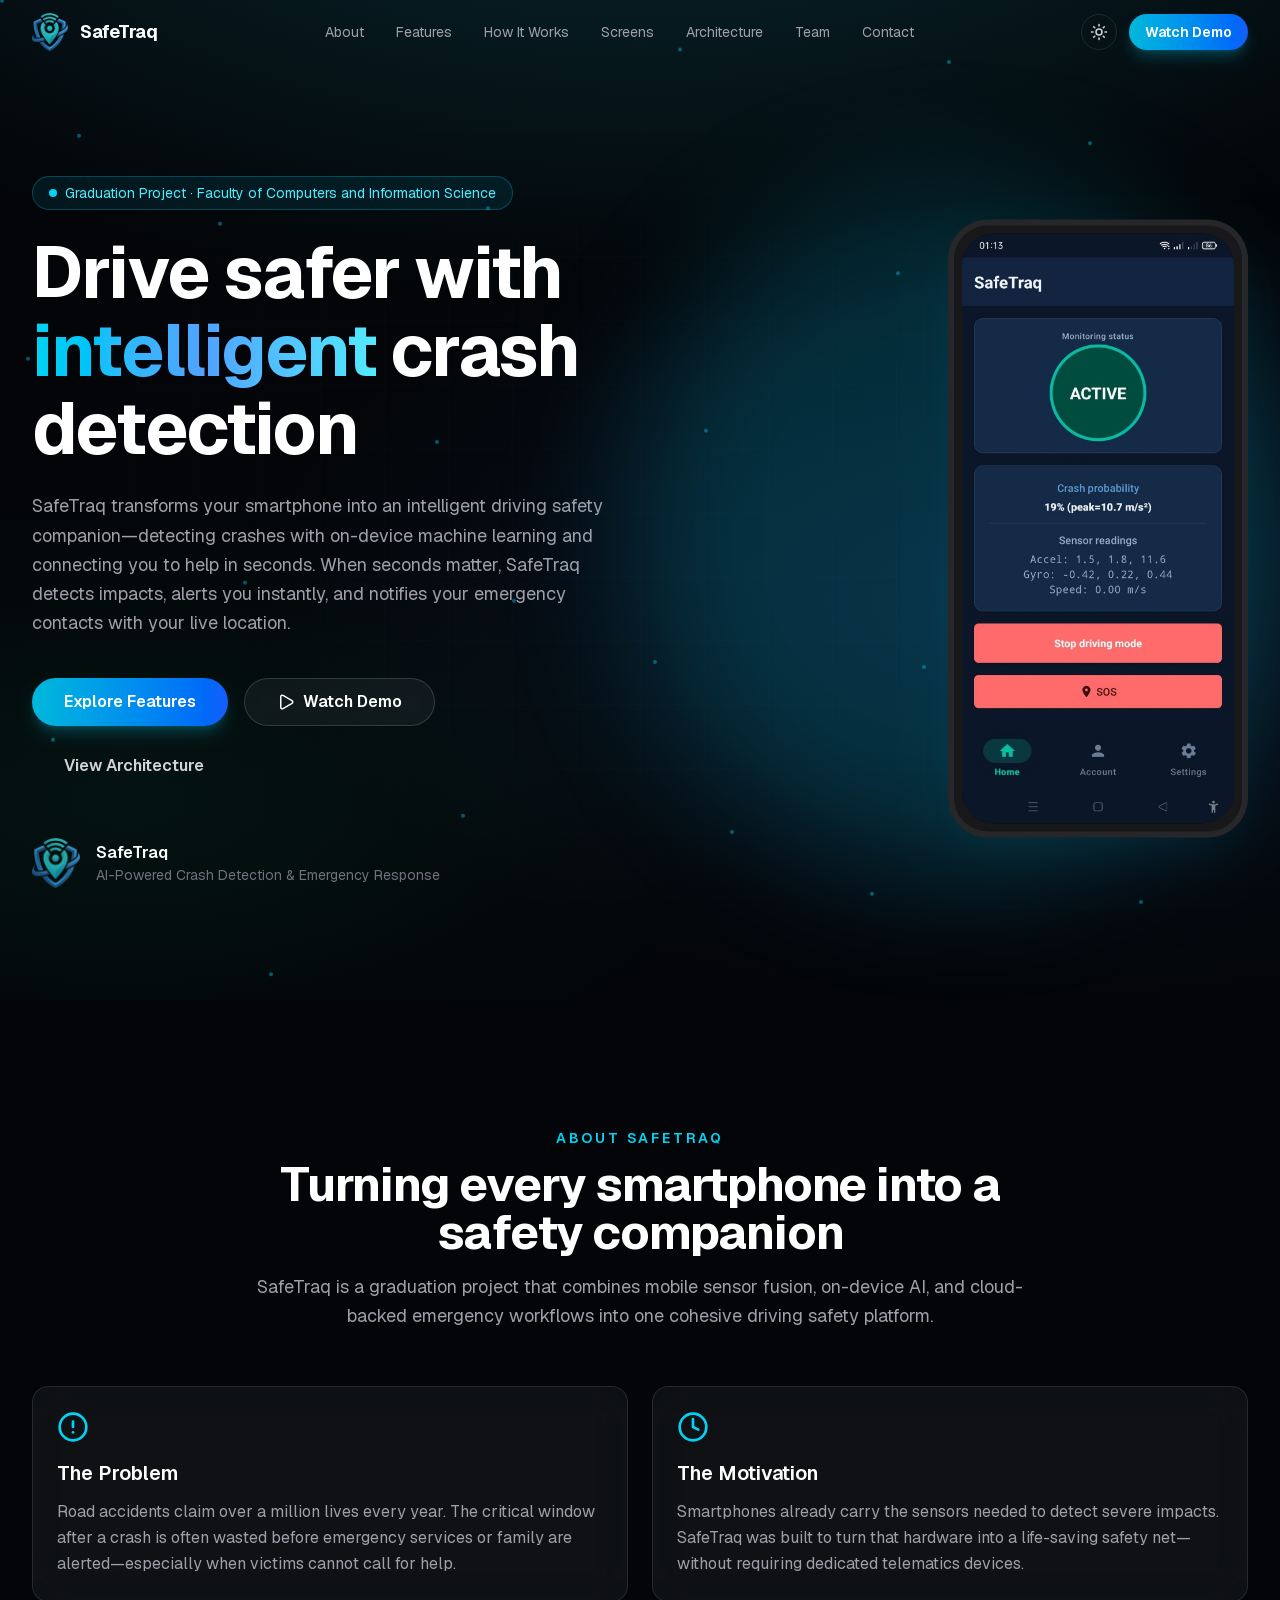
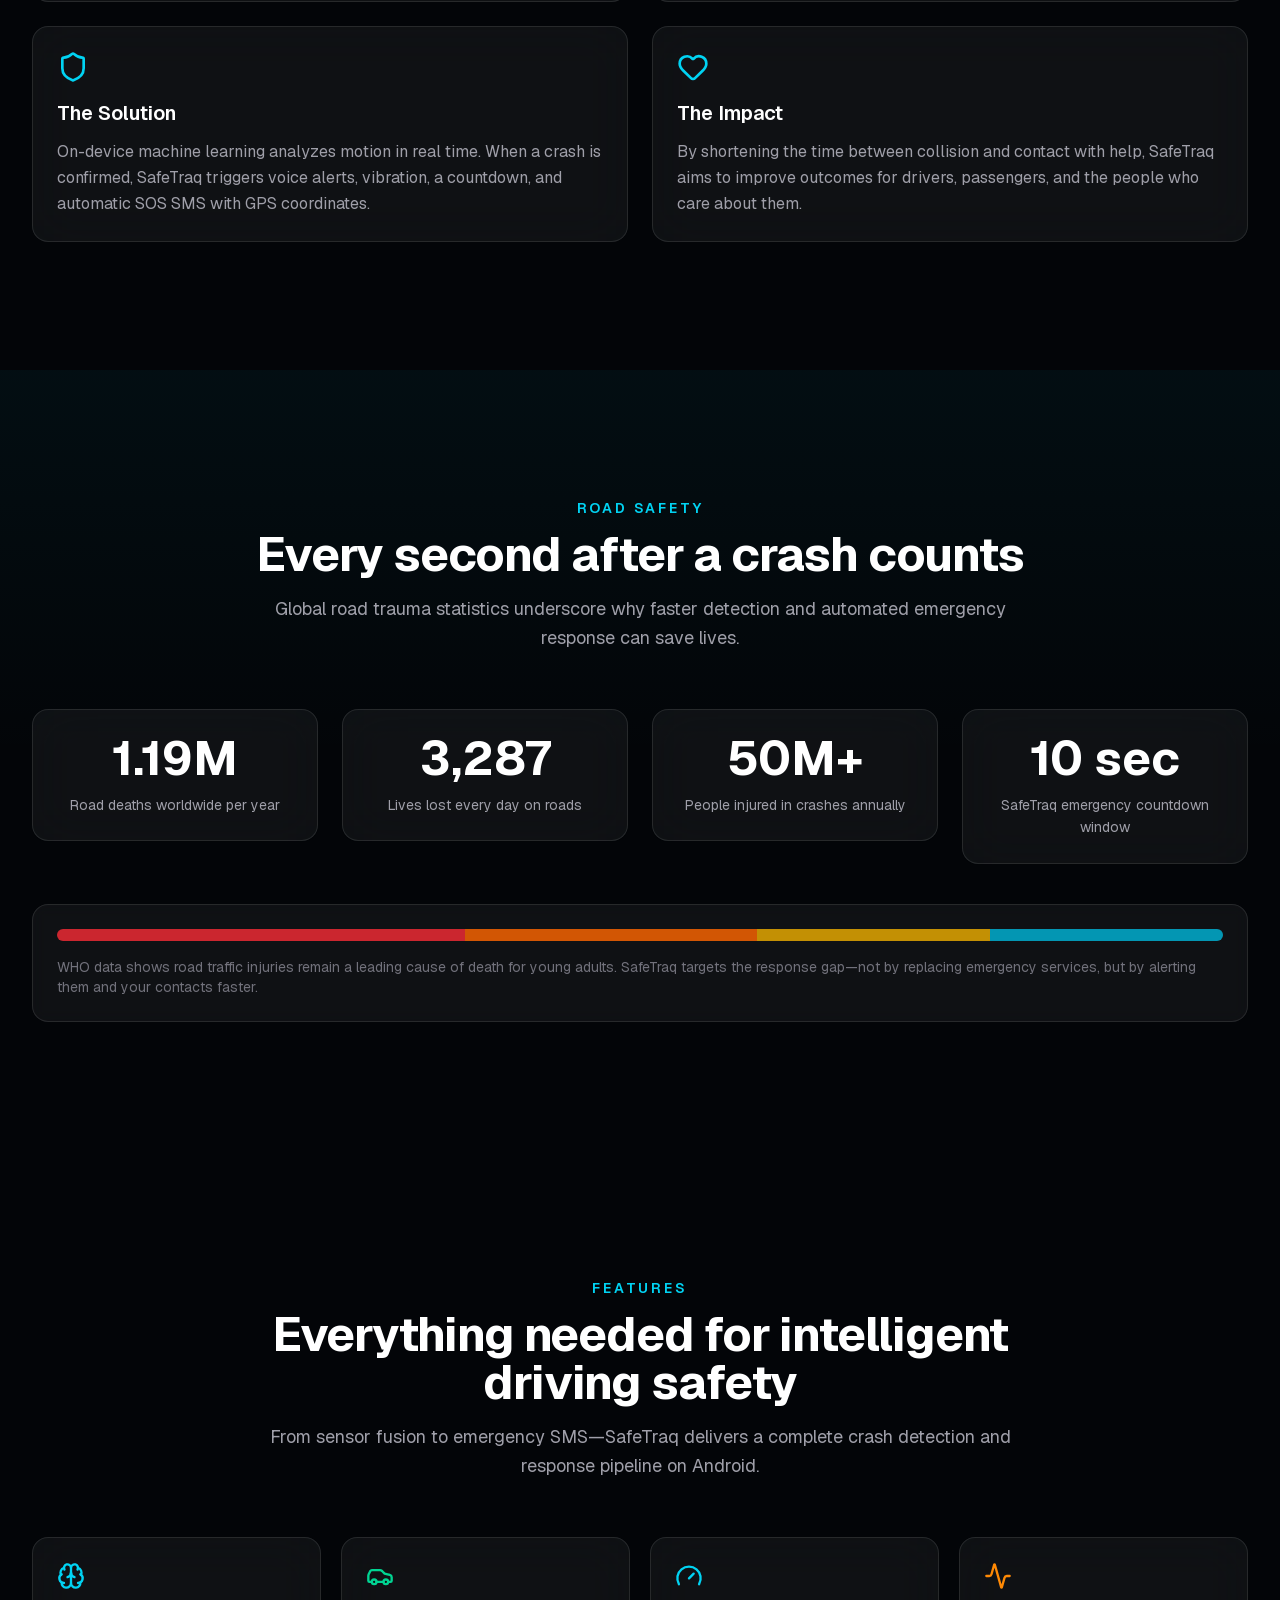
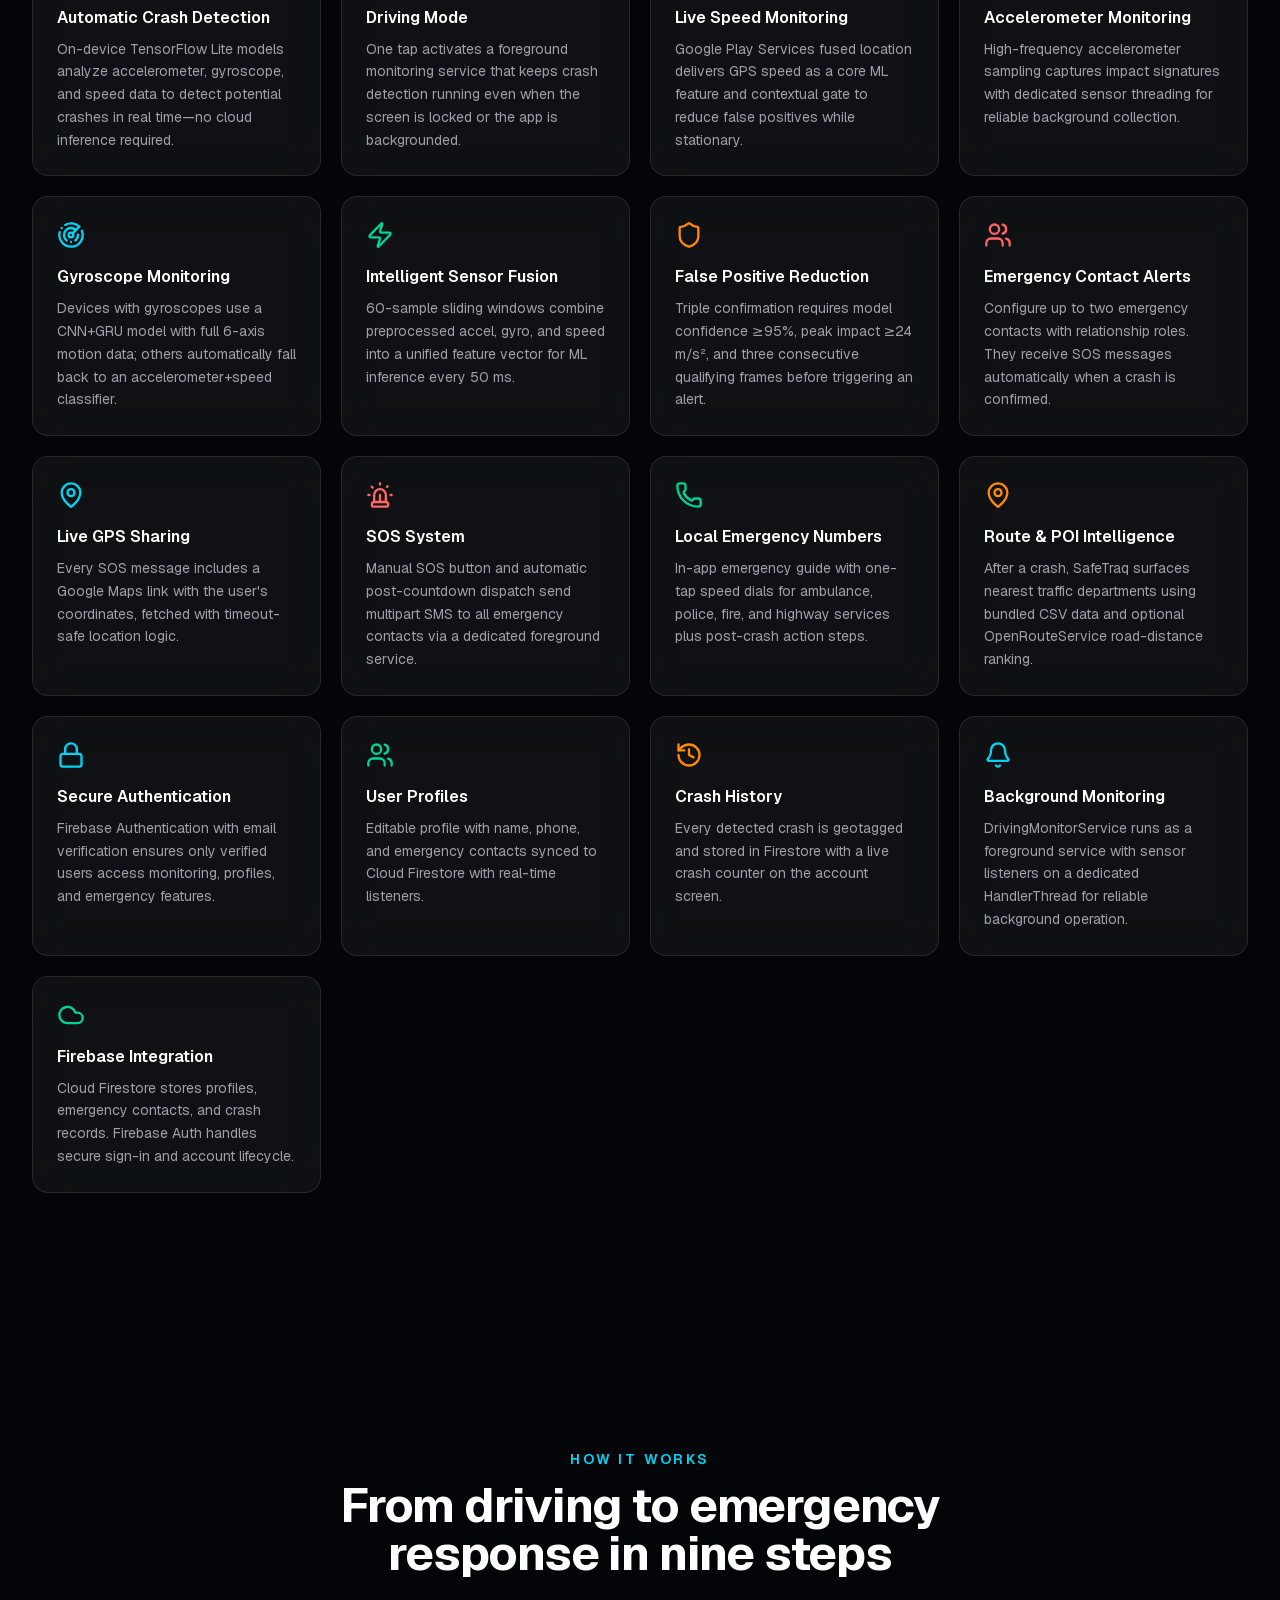
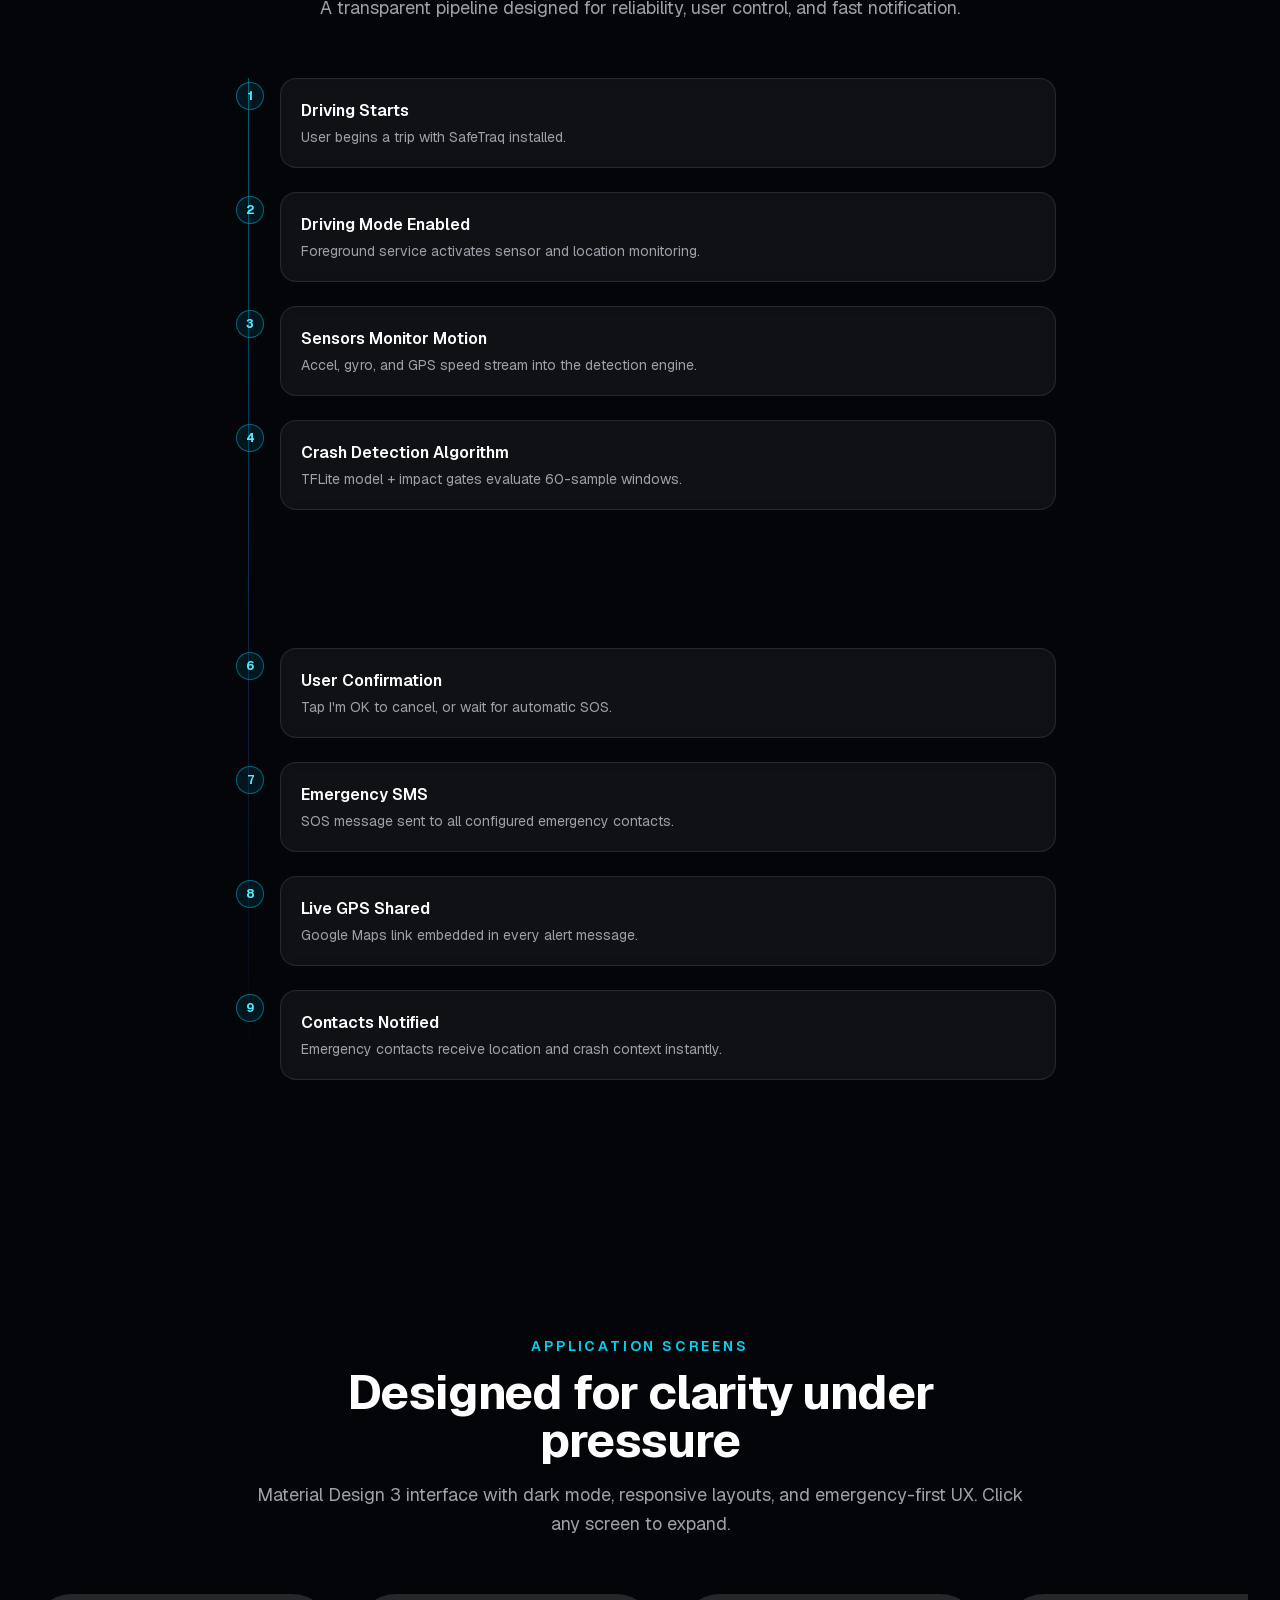
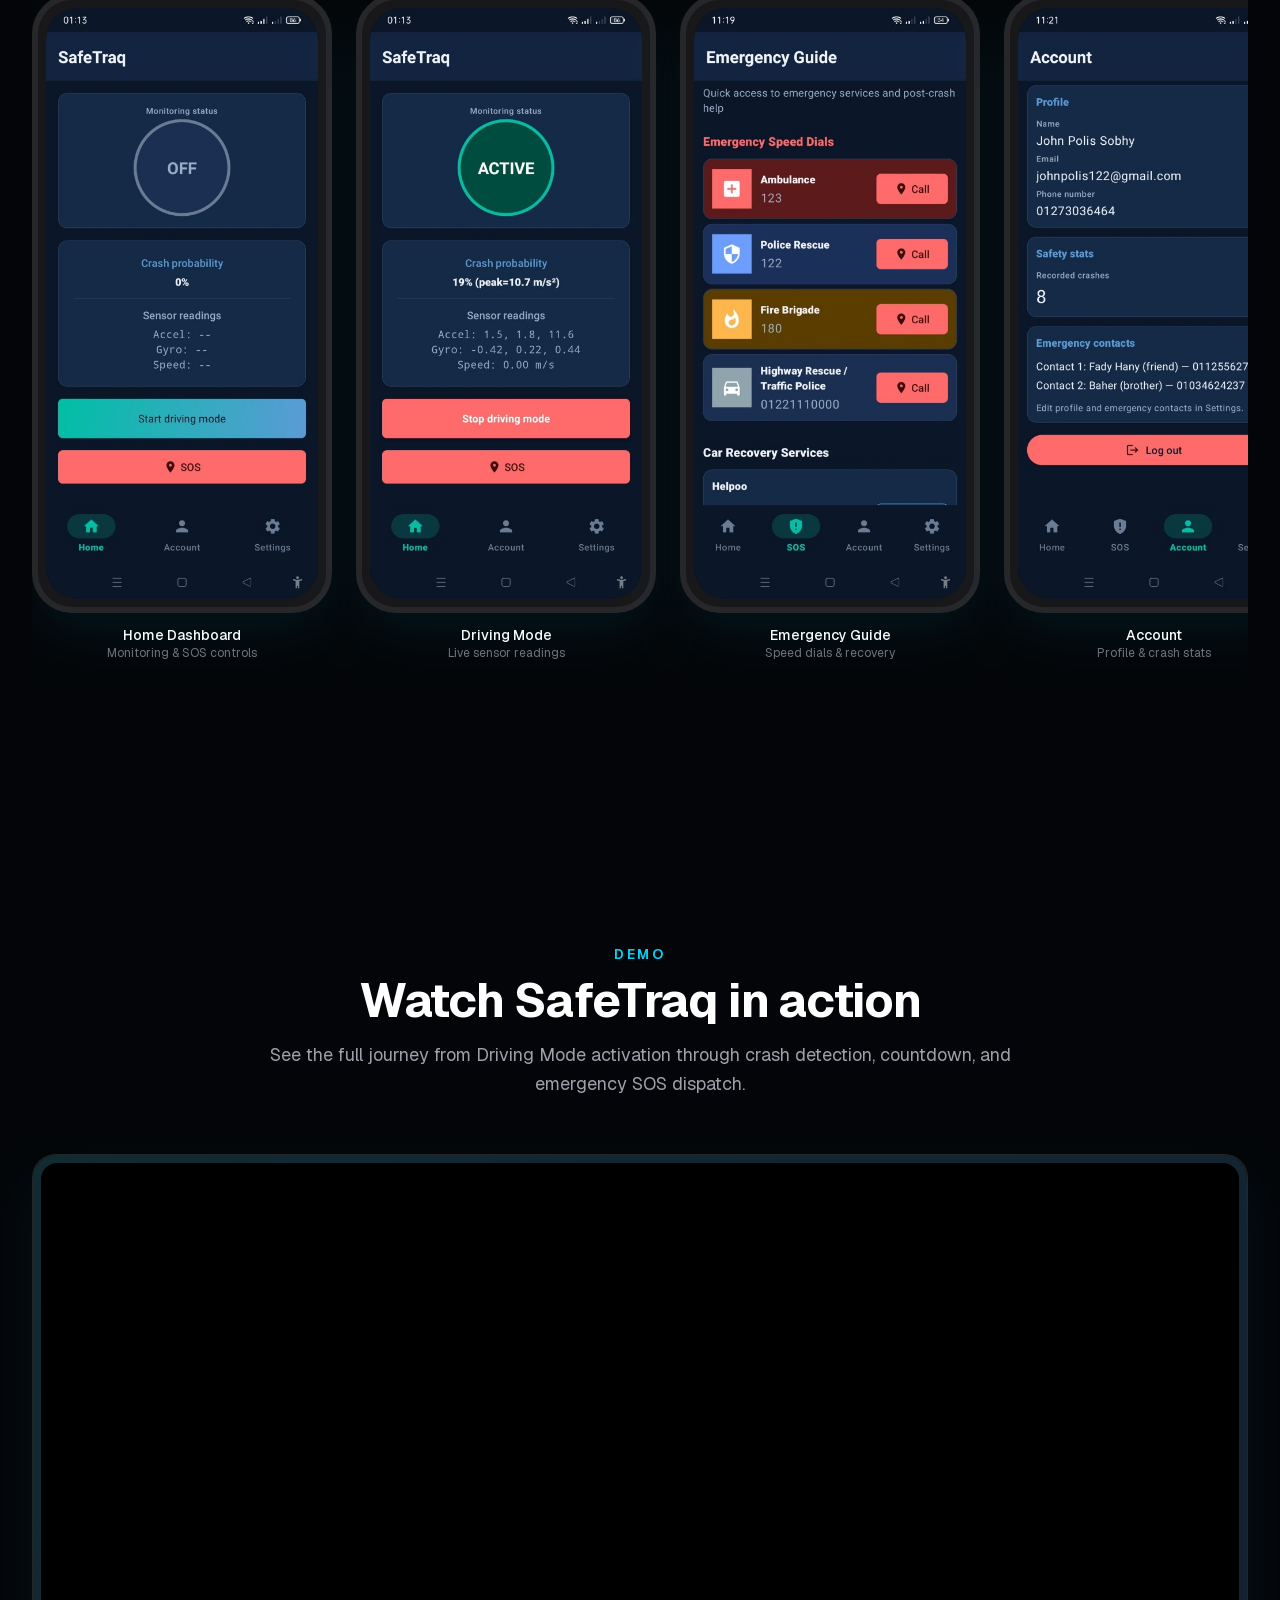
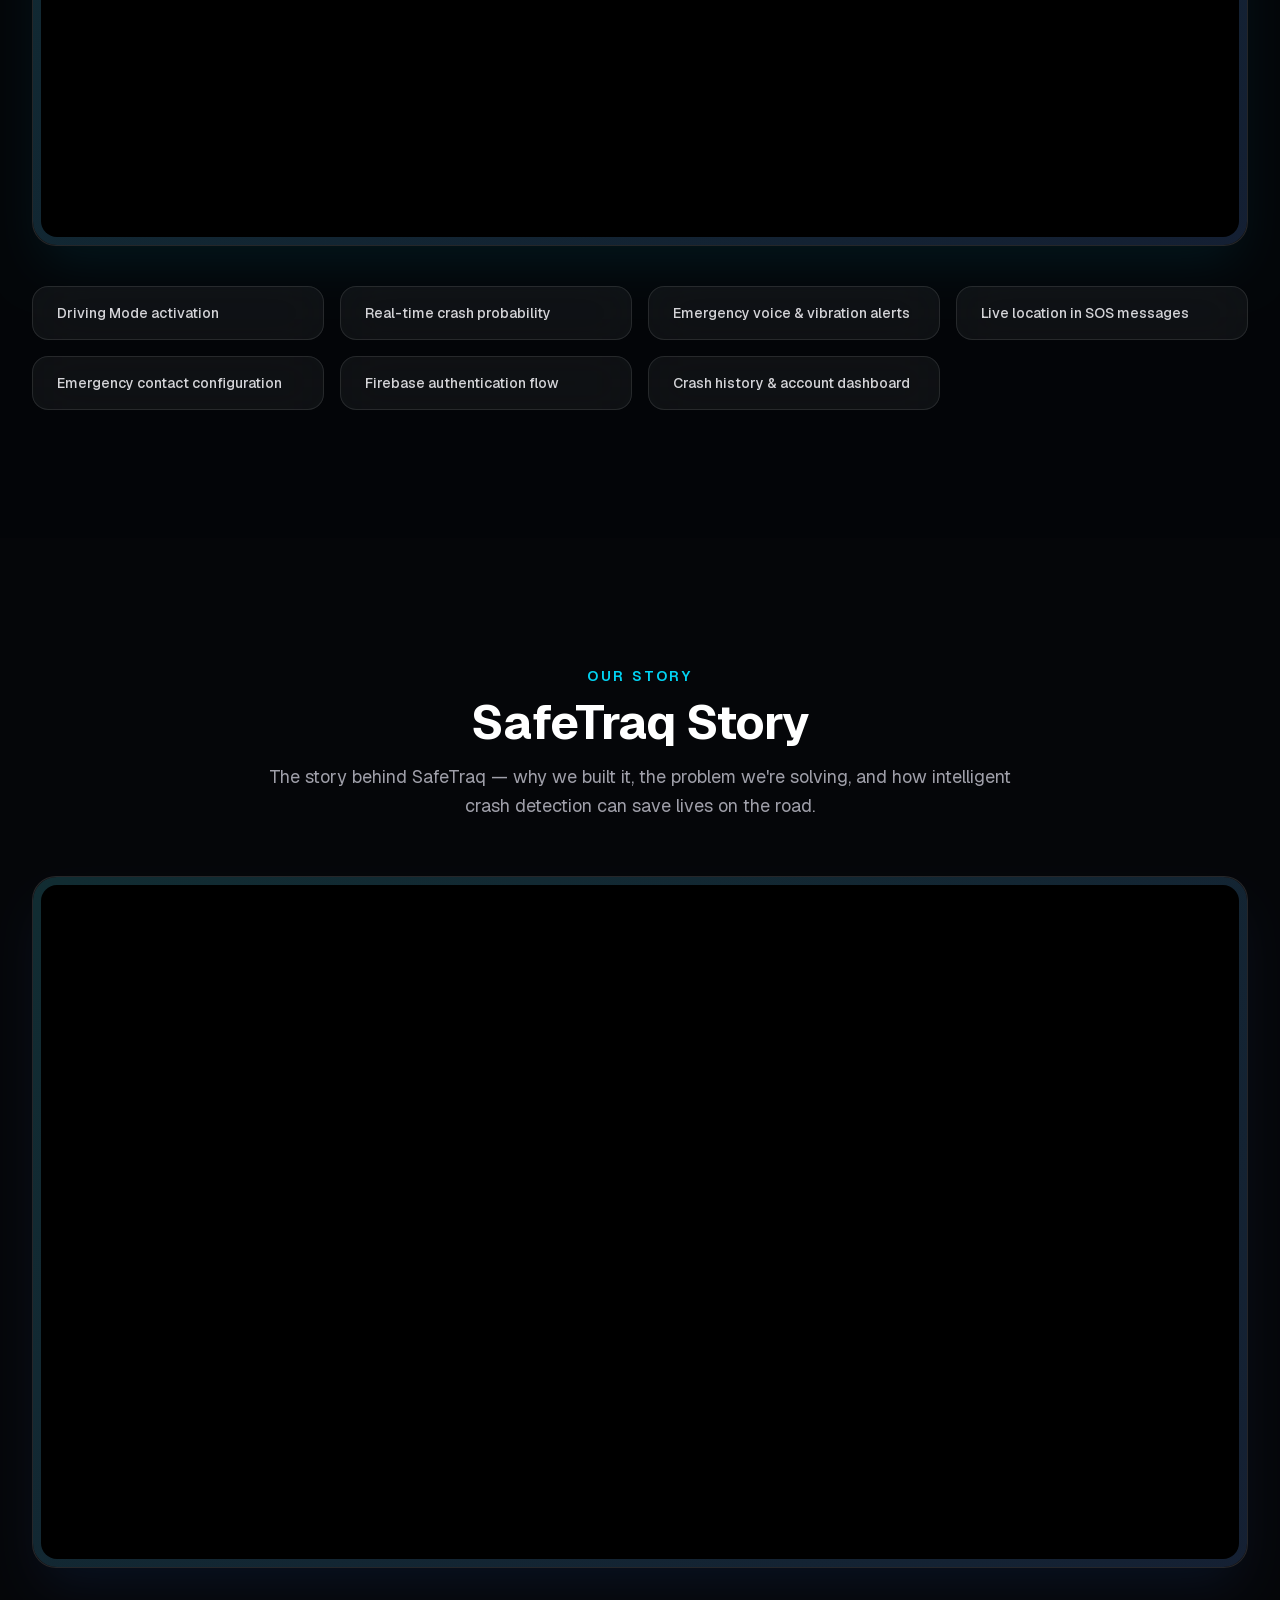
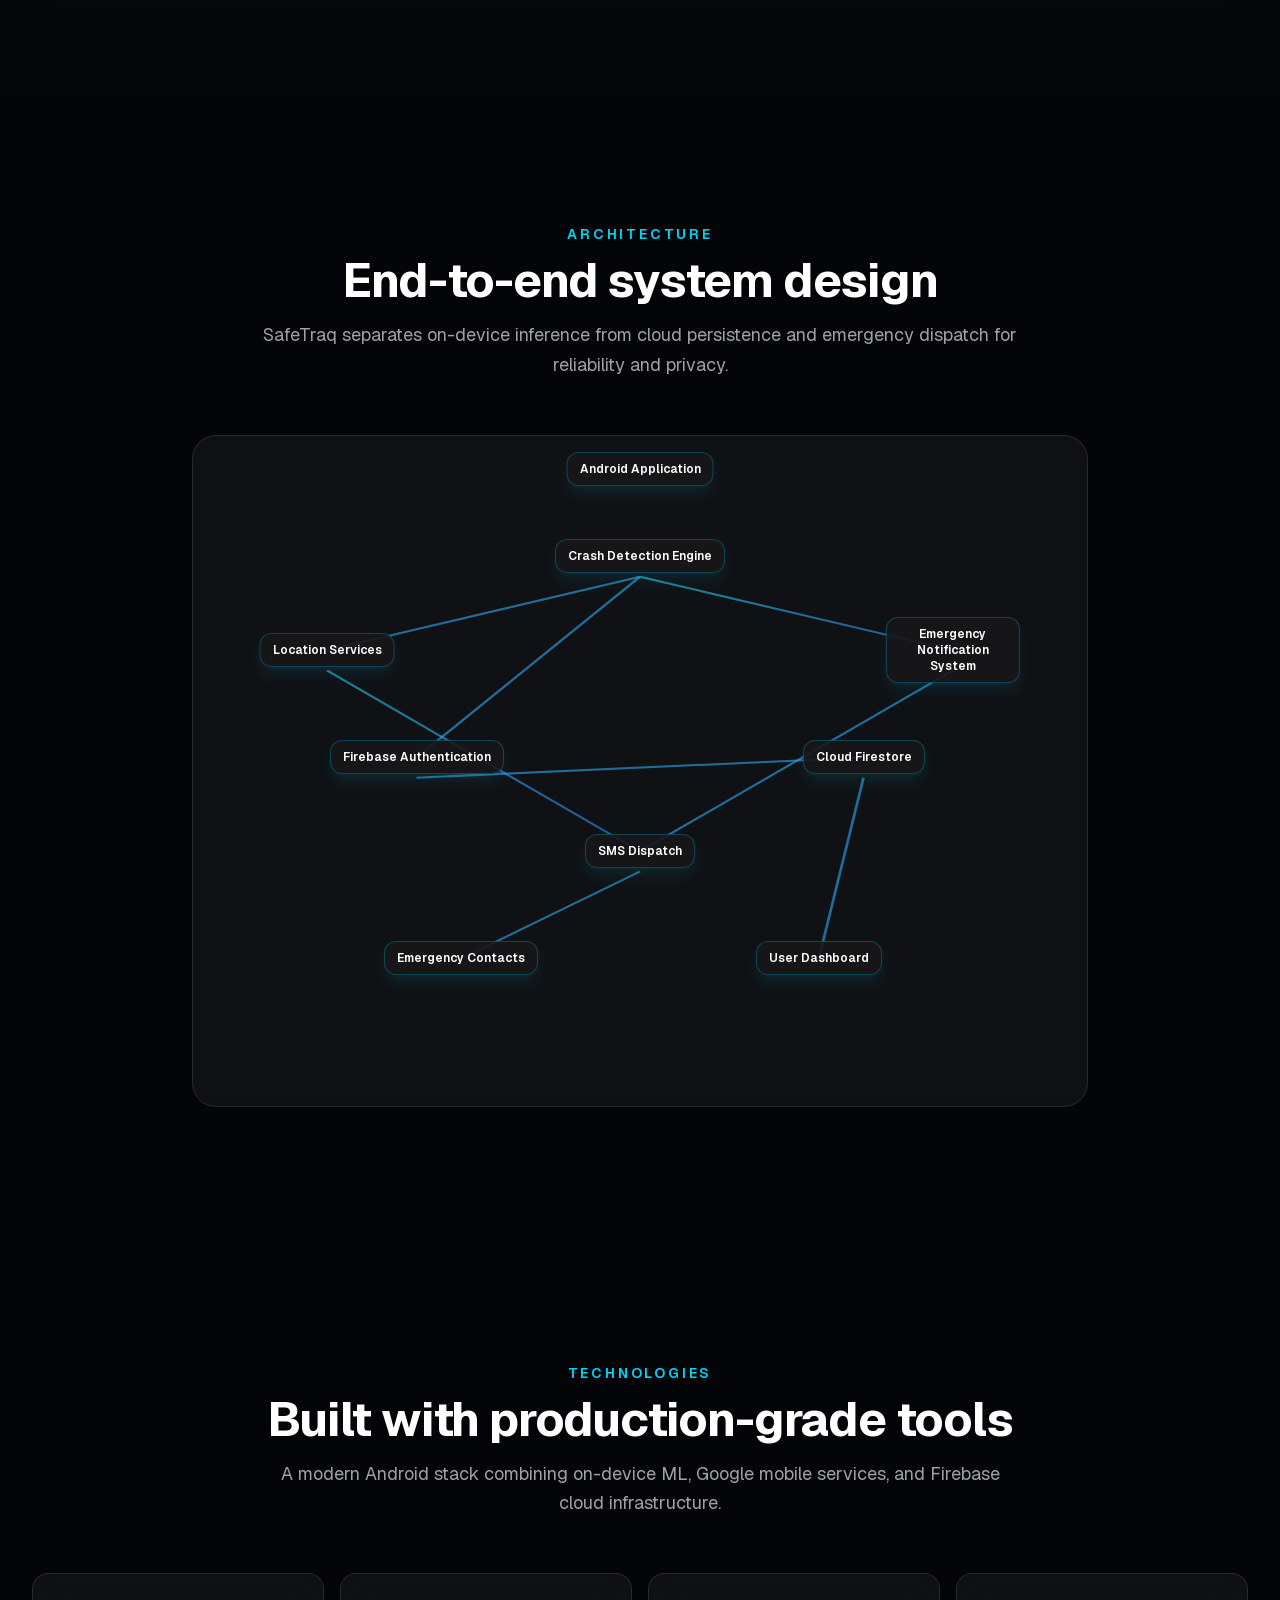
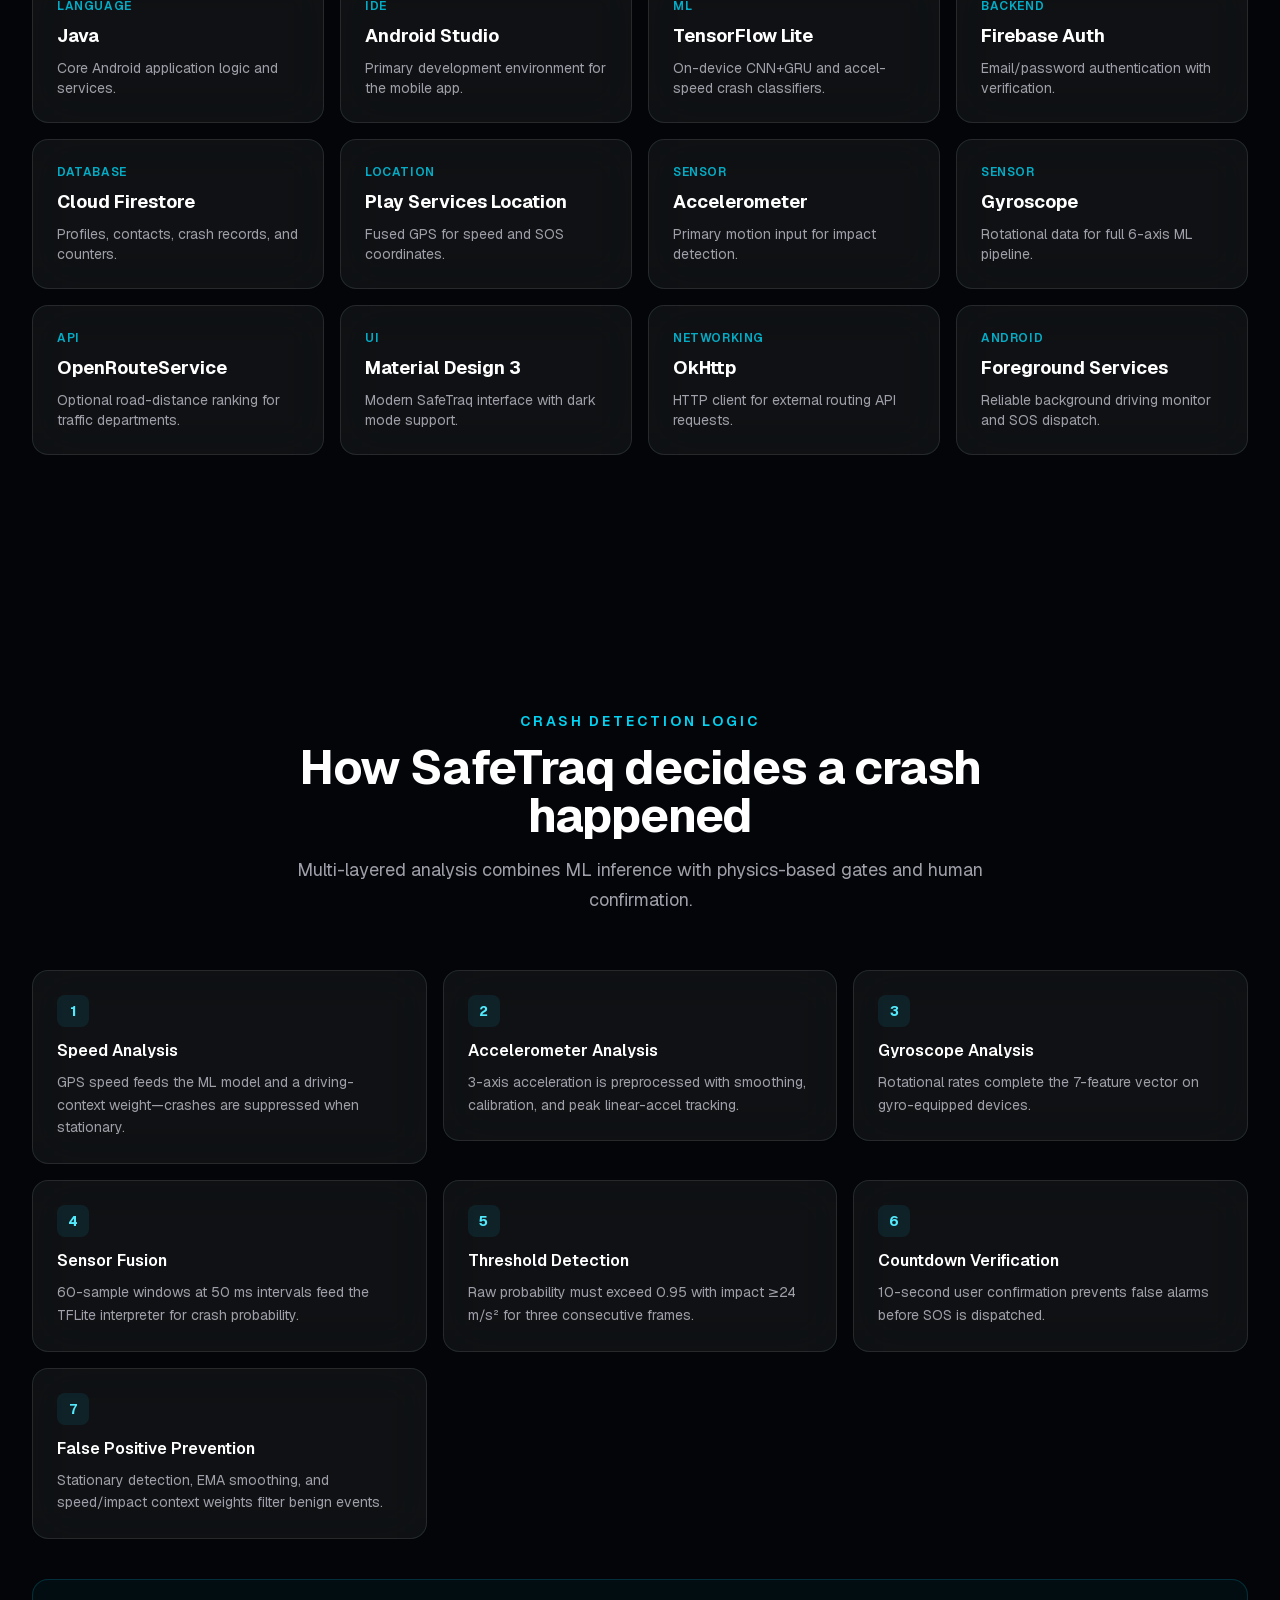
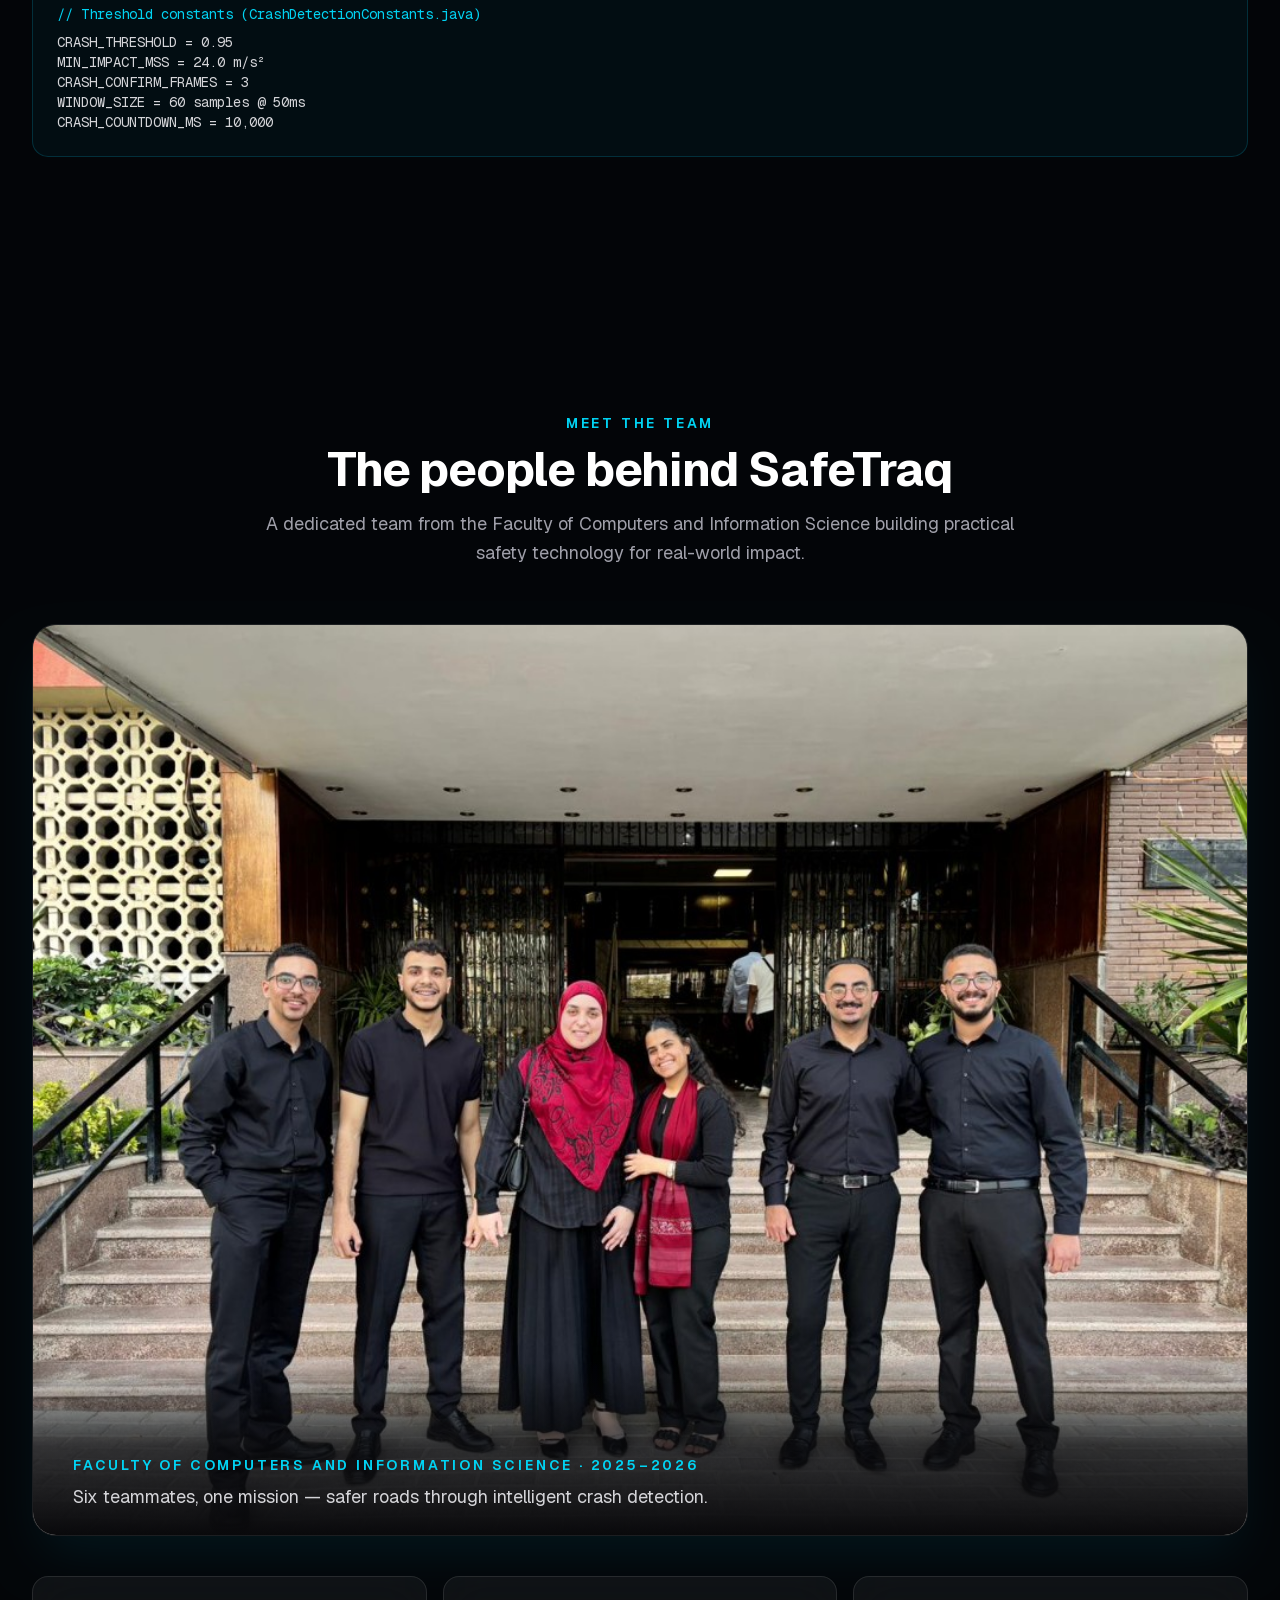
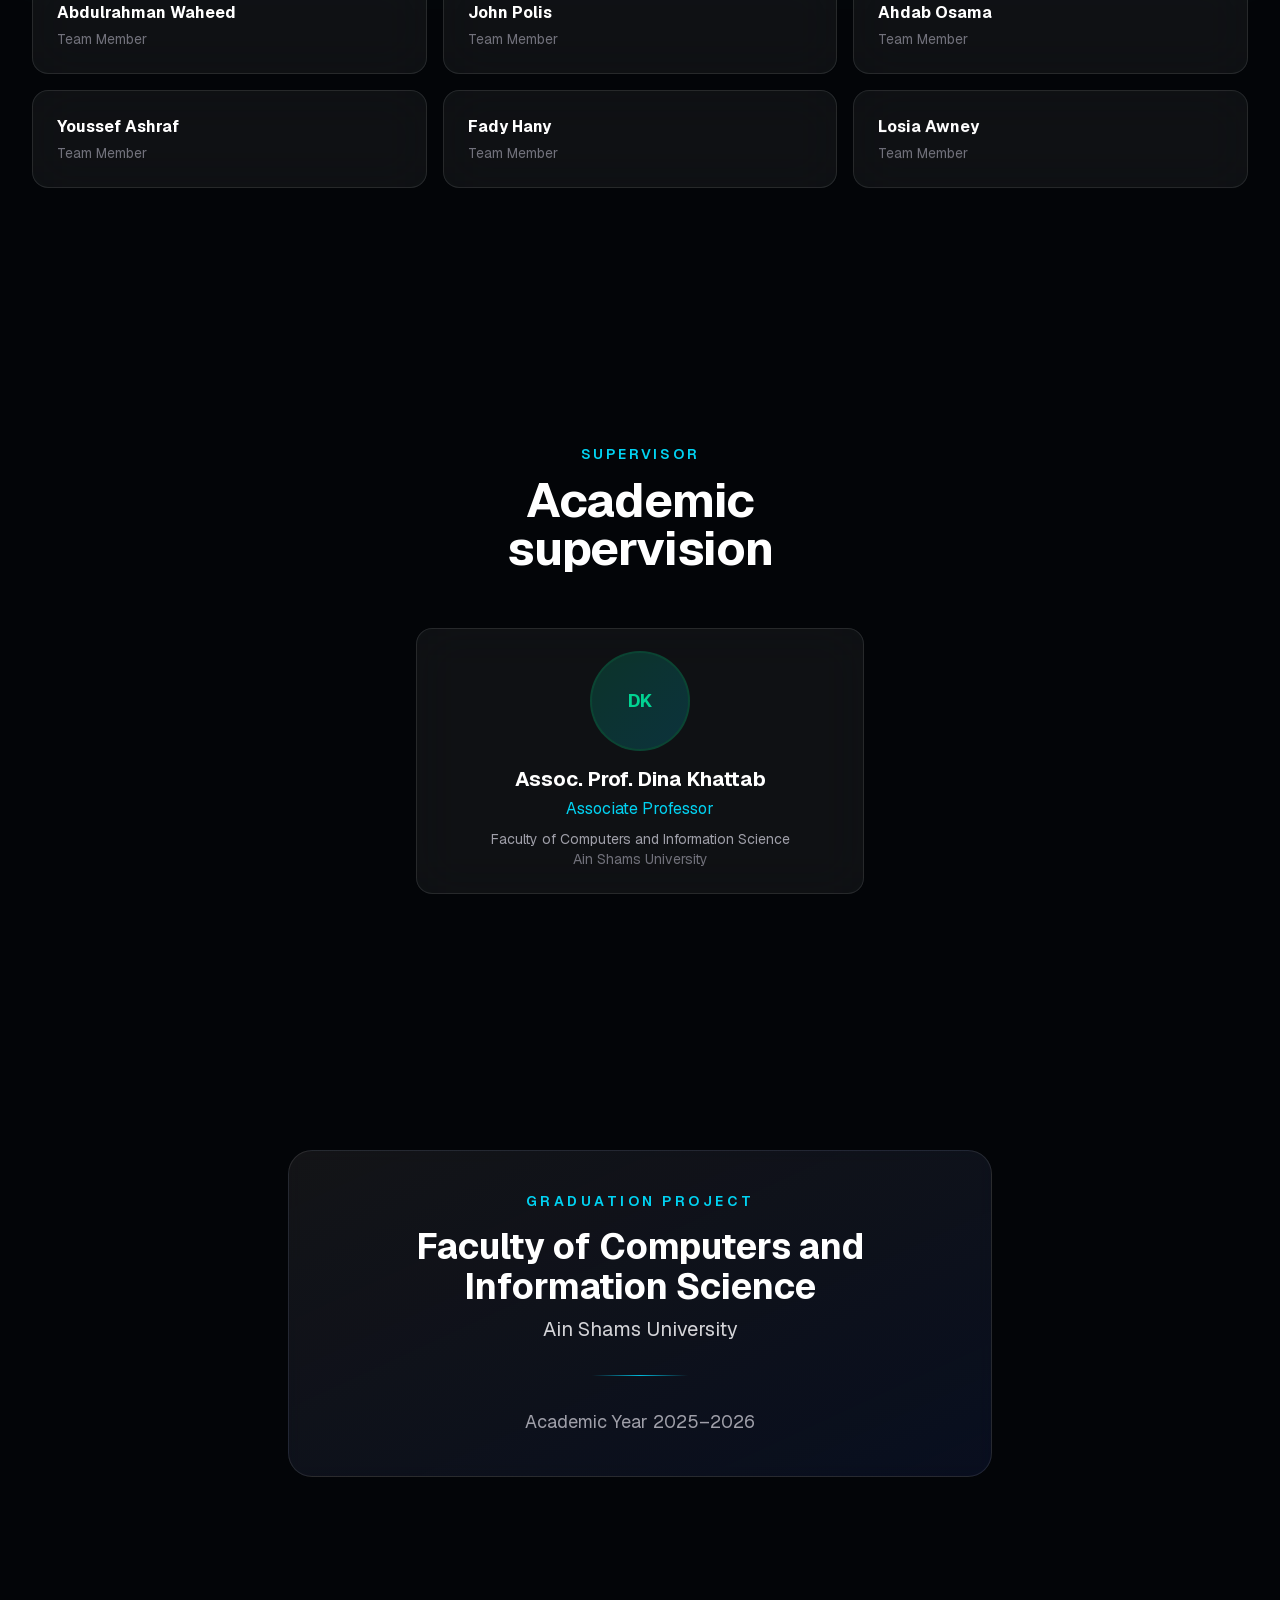
==== index.html @ e50ebb27 "new" ====
<!DOCTYPE html><html lang="en" data-theme="dark" class="geist_a71539c9-module__T19VSG__variable geist_mono_8d43a2aa-module__8Li5zG__variable"><head><meta charSet="utf-8"/><meta name="viewport" content="width=device-width, initial-scale=1"/><link rel="preload" href="/_next/static/media/797e433ab948586e-s.p.0r6juujl39pe6.woff2" as="font" crossorigin="" type="font/woff2"/><link rel="preload" href="/_next/static/media/caa3a2e1cccd8315-s.p.0wgildi0cnwt9.woff2" as="font" crossorigin="" type="font/woff2"/><link rel="preload" as="image" href="/images/screens/home-active.png"/><link rel="preload" as="image" href="/images/team/group-photo.png"/><link rel="stylesheet" href="/_next/static/chunks/0ph0jgjngnzqm.css" data-precedence="next"/><link rel="preload" as="script" fetchPriority="low" href="/_next/static/chunks/3ll07n217cgxf.js"/><script src="/_next/static/chunks/15orcrkp-_9ct.js" async=""></script><script src="/_next/static/chunks/0iec5q4ack_04.js" async=""></script><script src="/_next/static/chunks/1zg5veasx51wb.js" async=""></script><script src="/_next/static/chunks/turbopack-42hho_93x2le5.js" async=""></script><script src="/_next/static/chunks/2vty-vgj4d6h2.js" async=""></script><script src="/_next/static/chunks/2kfze6obj8clv.js" async=""></script><script src="/_next/static/chunks/3abyf11s3yr1u.js" async=""></script><script src="/_next/static/chunks/14mrh2-p_w84d.js" async=""></script><script src="/_next/static/chunks/1azq1g-ufke_y.js" async=""></script><meta name="next-size-adjust" content=""/><title>SafeTraq — AI-Powered Crash Detection &amp; Emergency Response</title><meta name="description" content="SafeTraq transforms your smartphone into an intelligent driving safety companion—detecting crashes with on-device machine learning and connecting you to help in seconds."/><meta name="keywords" content="SafeTraq,crash detection,Android,machine learning,emergency SOS,driving safety,graduation project"/><meta property="og:title" content="SafeTraq"/><meta property="og:description" content="SafeTraq transforms your smartphone into an intelligent driving safety companion—detecting crashes with on-device machine learning and connecting you to help in seconds."/><meta property="og:type" content="website"/><meta name="twitter:card" content="summary"/><meta name="twitter:title" content="SafeTraq"/><meta name="twitter:description" content="SafeTraq transforms your smartphone into an intelligent driving safety companion—detecting crashes with on-device machine learning and connecting you to help in seconds."/><link rel="icon" href="/favicon.ico?favicon.2vob68tjqpejf.ico" sizes="256x256" type="image/x-icon"/><script src="/_next/static/chunks/0cz1d0mv5g_q7.js" noModule=""></script></head><body class="min-h-screen antialiased"><div hidden=""><!--$--><!--/$--></div><header class="fixed inset-x-0 top-0 z-50 transition-all duration-300 bg-transparent"><div class="mx-auto flex h-16 max-w-7xl items-center justify-between px-4 sm:px-6 lg:px-8"><a class="flex items-center gap-3" href="#"><img alt="SafeTraq" loading="lazy" width="36" height="36" decoding="async" data-nimg="1" class="rounded-lg" style="color:transparent" src="/images/safetraq-logo.png"/><span class="text-lg font-bold tracking-tight text-white">SafeTraq</span></a><nav class="hidden items-center gap-8 md:flex"><a href="#about" class="text-sm text-zinc-400 transition hover:text-white">About</a><a href="#features" class="text-sm text-zinc-400 transition hover:text-white">Features</a><a href="#how-it-works" class="text-sm text-zinc-400 transition hover:text-white">How It Works</a><a href="#screens" class="text-sm text-zinc-400 transition hover:text-white">Screens</a><a href="#architecture" class="text-sm text-zinc-400 transition hover:text-white">Architecture</a><a href="#team" class="text-sm text-zinc-400 transition hover:text-white">Team</a><a href="#contact" class="text-sm text-zinc-400 transition hover:text-white">Contact</a></nav><div class="hidden items-center gap-3 md:flex"><button type="button" aria-label="Toggle theme" class="rounded-full border border-white/10 p-2 text-zinc-300 hover:bg-white/5"><svg xmlns="http://www.w3.org/2000/svg" width="18" height="18" viewBox="0 0 24 24" fill="none" stroke="currentColor" stroke-width="2" stroke-linecap="round" stroke-linejoin="round" class="lucide lucide-sun" aria-hidden="true"><circle cx="12" cy="12" r="4"></circle><path d="M12 2v2"></path><path d="M12 20v2"></path><path d="m4.93 4.93 1.41 1.41"></path><path d="m17.66 17.66 1.41 1.41"></path><path d="M2 12h2"></path><path d="M20 12h2"></path><path d="m6.34 17.66-1.41 1.41"></path><path d="m19.07 4.93-1.41 1.41"></path></svg></button><a href="#demo" class="inline-flex items-center justify-center gap-2 whitespace-nowrap rounded-full text-sm font-semibold transition-all focus-visible:outline-none focus-visible:ring-2 focus-visible:ring-cyan-400 disabled:pointer-events-none disabled:opacity-50 bg-gradient-to-r from-cyan-500 to-blue-600 text-white shadow-lg shadow-cyan-500/25 hover:shadow-cyan-500/40 hover:brightness-110 h-9 px-4">Watch Demo</a></div><button type="button" class="rounded-lg p-2 text-white md:hidden" aria-label="Menu"><svg xmlns="http://www.w3.org/2000/svg" width="22" height="22" viewBox="0 0 24 24" fill="none" stroke="currentColor" stroke-width="2" stroke-linecap="round" stroke-linejoin="round" class="lucide lucide-menu" aria-hidden="true"><path d="M4 5h16"></path><path d="M4 12h16"></path><path d="M4 19h16"></path></svg></button></div></header><main><section class="relative flex min-h-screen items-center overflow-hidden pt-16"><div class="hero-gradient absolute inset-0"></div><div class="hero-grid absolute inset-0 opacity-30"></div><div class="pointer-events-none absolute inset-0 overflow-hidden"><span class="absolute h-1 w-1 rounded-full bg-cyan-400/40" style="left:0%;top:0%"></span><span class="absolute h-1 w-1 rounded-full bg-cyan-400/40" style="left:17%;top:23%"></span><span class="absolute h-1 w-1 rounded-full bg-cyan-400/40" style="left:34%;top:46%"></span><span class="absolute h-1 w-1 rounded-full bg-cyan-400/40" style="left:51%;top:69%"></span><span class="absolute h-1 w-1 rounded-full bg-cyan-400/40" style="left:68%;top:92%"></span><span class="absolute h-1 w-1 rounded-full bg-cyan-400/40" style="left:85%;top:15%"></span><span class="absolute h-1 w-1 rounded-full bg-cyan-400/40" style="left:2%;top:38%"></span><span class="absolute h-1 w-1 rounded-full bg-cyan-400/40" style="left:19%;top:61%"></span><span class="absolute h-1 w-1 rounded-full bg-cyan-400/40" style="left:36%;top:84%"></span><span class="absolute h-1 w-1 rounded-full bg-cyan-400/40" style="left:53%;top:7%"></span><span class="absolute h-1 w-1 rounded-full bg-cyan-400/40" style="left:70%;top:30%"></span><span class="absolute h-1 w-1 rounded-full bg-cyan-400/40" style="left:87%;top:53%"></span><span class="absolute h-1 w-1 rounded-full bg-cyan-400/40" style="left:4%;top:76%"></span><span class="absolute h-1 w-1 rounded-full bg-cyan-400/40" style="left:21%;top:99%"></span><span class="absolute h-1 w-1 rounded-full bg-cyan-400/40" style="left:38%;top:22%"></span><span class="absolute h-1 w-1 rounded-full bg-cyan-400/40" style="left:55%;top:45%"></span><span class="absolute h-1 w-1 rounded-full bg-cyan-400/40" style="left:72%;top:68%"></span><span class="absolute h-1 w-1 rounded-full bg-cyan-400/40" style="left:89%;top:91%"></span><span class="absolute h-1 w-1 rounded-full bg-cyan-400/40" style="left:6%;top:14%"></span><span class="absolute h-1 w-1 rounded-full bg-cyan-400/40" style="left:23%;top:37%"></span><span class="absolute h-1 w-1 rounded-full bg-cyan-400/40" style="left:40%;top:60%"></span><span class="absolute h-1 w-1 rounded-full bg-cyan-400/40" style="left:57%;top:83%"></span><span class="absolute h-1 w-1 rounded-full bg-cyan-400/40" style="left:74%;top:6%"></span><span class="absolute h-1 w-1 rounded-full bg-cyan-400/40" style="left:91%;top:29%"></span></div><div class="relative mx-auto grid max-w-7xl gap-12 px-4 py-20 sm:px-6 lg:grid-cols-2 lg:items-center lg:px-8 lg:py-28"><div><div class="mb-6 inline-flex items-center gap-2 rounded-full border border-cyan-500/30 bg-cyan-500/10 px-4 py-1.5 text-sm text-cyan-300" style="opacity:0;transform:translateY(20px)"><span class="h-2 w-2 animate-pulse rounded-full bg-cyan-400"></span>Graduation Project · <!-- -->Faculty of Computers and Information Science</div><h1 class="text-4xl font-bold leading-[1.08] tracking-tight text-white sm:text-5xl lg:text-6xl xl:text-7xl" style="opacity:0;transform:translateY(30px)">Drive safer with<!-- --> <span class="bg-gradient-to-r from-cyan-400 via-blue-400 to-cyan-300 bg-clip-text text-transparent">intelligent</span> <!-- -->crash detection</h1><p class="mt-6 max-w-xl text-lg leading-relaxed text-zinc-400" style="opacity:0;transform:translateY(30px)">SafeTraq transforms your smartphone into an intelligent driving safety companion—detecting crashes with on-device machine learning and connecting you to help in seconds.<!-- --> When seconds matter, SafeTraq detects impacts, alerts you instantly, and notifies your emergency contacts with your live location.</p><div class="mt-10 flex flex-wrap gap-4" style="opacity:0;transform:translateY(30px)"><a href="#features" class="inline-flex transition-transform duration-200"><button class="inline-flex items-center justify-center gap-2 whitespace-nowrap rounded-full font-semibold transition-all focus-visible:outline-none focus-visible:ring-2 focus-visible:ring-cyan-400 disabled:pointer-events-none disabled:opacity-50 bg-gradient-to-r from-cyan-500 to-blue-600 text-white shadow-lg shadow-cyan-500/25 hover:shadow-cyan-500/40 hover:brightness-110 h-12 px-8 text-base">Explore Features</button></a><a href="#demo" class="inline-flex transition-transform duration-200"><button class="inline-flex items-center justify-center gap-2 whitespace-nowrap rounded-full font-semibold transition-all focus-visible:outline-none focus-visible:ring-2 focus-visible:ring-cyan-400 disabled:pointer-events-none disabled:opacity-50 border border-white/15 bg-white/5 text-white backdrop-blur hover:bg-white/10 h-12 px-8 text-base"><svg xmlns="http://www.w3.org/2000/svg" width="18" height="18" viewBox="0 0 24 24" fill="none" stroke="currentColor" stroke-width="2" stroke-linecap="round" stroke-linejoin="round" class="lucide lucide-play" aria-hidden="true"><path d="M5 5a2 2 0 0 1 3.008-1.728l11.997 6.998a2 2 0 0 1 .003 3.458l-12 7A2 2 0 0 1 5 19z"></path></svg> Watch Demo</button></a><a href="#architecture" class="inline-flex transition-transform duration-200"><button class="inline-flex items-center justify-center gap-2 whitespace-nowrap rounded-full font-semibold transition-all focus-visible:outline-none focus-visible:ring-2 focus-visible:ring-cyan-400 disabled:pointer-events-none disabled:opacity-50 text-zinc-300 hover:bg-white/5 hover:text-white h-12 px-8 text-base">View Architecture</button></a></div><div class="mt-12 flex items-center gap-4" style="opacity:0"><img alt="" loading="lazy" width="48" height="48" decoding="async" data-nimg="1" class="rounded-xl opacity-90" style="color:transparent" src="/images/safetraq-logo.png"/><div><p class="font-semibold text-white">SafeTraq</p><p class="text-sm text-zinc-500">AI-Powered Crash Detection &amp; Emergency Response</p></div></div></div><div class="relative flex justify-center lg:justify-end" style="opacity:0;transform:translateY(40px) scale(0.9)"><div class="absolute -inset-8 rounded-full bg-cyan-500/20 blur-3xl"></div><div class="relative w-[280px] sm:w-[300px]"><div class="rounded-[2.5rem] border-[6px] border-zinc-800 bg-zinc-900 p-2 shadow-2xl shadow-cyan-500/10"><div class="relative overflow-hidden rounded-[2rem] bg-zinc-950"><div class="relative flex flex-col min-h-[520px]"><img alt="SafeTraq driving mode with live sensor monitoring" width="300" height="650" decoding="async" data-nimg="1" class="h-full w-full object-cover object-top" style="color:transparent" src="/images/screens/home-active.png"/></div></div></div></div></div></div></section><section id="about" class="section-padding relative"><div class="mx-auto max-w-7xl px-4 sm:px-6 lg:px-8"><div class="mb-14 max-w-3xl mx-auto text-center" style="opacity:0;transform:translateY(36px)"><p class="mb-3 text-sm font-semibold uppercase tracking-[0.2em] text-cyan-400">About SafeTraq</p><h2 class="text-3xl font-bold tracking-tight text-white sm:text-4xl lg:text-5xl">Turning every smartphone into a safety companion</h2><p class="mt-4 text-lg leading-relaxed text-zinc-400">SafeTraq is a graduation project that combines mobile sensor fusion, on-device AI, and cloud-backed emergency workflows into one cohesive driving safety platform.</p></div><div class="grid gap-6 md:grid-cols-2"><div style="opacity:0;transform:translateY(36px)"><div class="group relative rounded-2xl border border-white/10 bg-white/5 p-6 backdrop-blur-xl transition-all duration-500 hover:-translate-y-1 hover:border-white/20 group-hover:shadow-[0_0_40px_-8px_rgba(239,68,68,0.45)]"><svg xmlns="http://www.w3.org/2000/svg" width="24" height="24" viewBox="0 0 24 24" fill="none" stroke="currentColor" stroke-width="2" stroke-linecap="round" stroke-linejoin="round" class="lucide lucide-circle-alert mb-4 h-8 w-8 text-cyan-400" aria-hidden="true"><circle cx="12" cy="12" r="10"></circle><line x1="12" x2="12" y1="8" y2="12"></line><line x1="12" x2="12.01" y1="16" y2="16"></line></svg><h3 class="text-xl font-semibold text-white">The Problem</h3><p class="mt-3 leading-relaxed text-zinc-400">Road accidents claim over a million lives every year. The critical window after a crash is often wasted before emergency services or family are alerted—especially when victims cannot call for help.</p></div></div><div style="opacity:0;transform:translateY(36px)"><div class="group relative rounded-2xl border border-white/10 bg-white/5 p-6 backdrop-blur-xl transition-all duration-500 hover:-translate-y-1 hover:border-white/20 group-hover:shadow-[0_0_40px_-8px_rgba(249,115,22,0.45)]"><svg xmlns="http://www.w3.org/2000/svg" width="24" height="24" viewBox="0 0 24 24" fill="none" stroke="currentColor" stroke-width="2" stroke-linecap="round" stroke-linejoin="round" class="lucide lucide-clock mb-4 h-8 w-8 text-cyan-400" aria-hidden="true"><circle cx="12" cy="12" r="10"></circle><path d="M12 6v6l4 2"></path></svg><h3 class="text-xl font-semibold text-white">The Motivation</h3><p class="mt-3 leading-relaxed text-zinc-400">Smartphones already carry the sensors needed to detect severe impacts. SafeTraq was built to turn that hardware into a life-saving safety net—without requiring dedicated telematics devices.</p></div></div><div style="opacity:0;transform:translateY(36px)"><div class="group relative rounded-2xl border border-white/10 bg-white/5 p-6 backdrop-blur-xl transition-all duration-500 hover:-translate-y-1 hover:border-white/20 group-hover:shadow-[0_0_40px_-8px_rgba(34,211,238,0.45)]"><svg xmlns="http://www.w3.org/2000/svg" width="24" height="24" viewBox="0 0 24 24" fill="none" stroke="currentColor" stroke-width="2" stroke-linecap="round" stroke-linejoin="round" class="lucide lucide-shield mb-4 h-8 w-8 text-cyan-400" aria-hidden="true"><path d="M20 13c0 5-3.5 7.5-7.66 8.95a1 1 0 0 1-.67-.01C7.5 20.5 4 18 4 13V6a1 1 0 0 1 1-1c2 0 4.5-1.2 6.24-2.72a1.17 1.17 0 0 1 1.52 0C14.51 3.81 17 5 19 5a1 1 0 0 1 1 1z"></path></svg><h3 class="text-xl font-semibold text-white">The Solution</h3><p class="mt-3 leading-relaxed text-zinc-400">On-device machine learning analyzes motion in real time. When a crash is confirmed, SafeTraq triggers voice alerts, vibration, a countdown, and automatic SOS SMS with GPS coordinates.</p></div></div><div style="opacity:0;transform:translateY(36px)"><div class="group relative rounded-2xl border border-white/10 bg-white/5 p-6 backdrop-blur-xl transition-all duration-500 hover:-translate-y-1 hover:border-white/20 group-hover:shadow-[0_0_40px_-8px_rgba(34,197,94,0.45)]"><svg xmlns="http://www.w3.org/2000/svg" width="24" height="24" viewBox="0 0 24 24" fill="none" stroke="currentColor" stroke-width="2" stroke-linecap="round" stroke-linejoin="round" class="lucide lucide-heart mb-4 h-8 w-8 text-cyan-400" aria-hidden="true"><path d="M2 9.5a5.5 5.5 0 0 1 9.591-3.676.56.56 0 0 0 .818 0A5.49 5.49 0 0 1 22 9.5c0 2.29-1.5 4-3 5.5l-5.492 5.313a2 2 0 0 1-3 .019L5 15c-1.5-1.5-3-3.2-3-5.5"></path></svg><h3 class="text-xl font-semibold text-white">The Impact</h3><p class="mt-3 leading-relaxed text-zinc-400">By shortening the time between collision and contact with help, SafeTraq aims to improve outcomes for drivers, passengers, and the people who care about them.</p></div></div></div></div></section><section class="section-padding relative overflow-hidden"><div class="absolute inset-0 bg-gradient-to-b from-cyan-500/5 via-transparent to-transparent"></div><div class="relative mx-auto max-w-7xl px-4 sm:px-6 lg:px-8"><div class="mb-14 max-w-3xl mx-auto text-center" style="opacity:0;transform:translateY(36px)"><p class="mb-3 text-sm font-semibold uppercase tracking-[0.2em] text-cyan-400">Road Safety</p><h2 class="text-3xl font-bold tracking-tight text-white sm:text-4xl lg:text-5xl">Every second after a crash counts</h2><p class="mt-4 text-lg leading-relaxed text-zinc-400">Global road trauma statistics underscore why faster detection and automated emergency response can save lives.</p></div><div class="grid gap-6 sm:grid-cols-2 lg:grid-cols-4"><div style="opacity:0;transform:translateY(36px)"><div class="group relative rounded-2xl border border-white/10 bg-white/5 p-6 backdrop-blur-xl transition-all duration-500 hover:-translate-y-1 hover:border-white/20 group-hover:shadow-[0_0_40px_-8px_rgba(34,211,238,0.45)] text-center"><p class="text-4xl font-bold text-white sm:text-5xl"><span>0<!-- -->M</span></p><p class="mt-3 text-sm leading-relaxed text-zinc-400">Road deaths worldwide per year</p></div></div><div style="opacity:0;transform:translateY(36px)"><div class="group relative rounded-2xl border border-white/10 bg-white/5 p-6 backdrop-blur-xl transition-all duration-500 hover:-translate-y-1 hover:border-white/20 group-hover:shadow-[0_0_40px_-8px_rgba(34,211,238,0.45)] text-center"><p class="text-4xl font-bold text-white sm:text-5xl"><span>0</span></p><p class="mt-3 text-sm leading-relaxed text-zinc-400">Lives lost every day on roads</p></div></div><div style="opacity:0;transform:translateY(36px)"><div class="group relative rounded-2xl border border-white/10 bg-white/5 p-6 backdrop-blur-xl transition-all duration-500 hover:-translate-y-1 hover:border-white/20 group-hover:shadow-[0_0_40px_-8px_rgba(34,211,238,0.45)] text-center"><p class="text-4xl font-bold text-white sm:text-5xl"><span>0<!-- -->M+</span></p><p class="mt-3 text-sm leading-relaxed text-zinc-400">People injured in crashes annually</p></div></div><div style="opacity:0;transform:translateY(36px)"><div class="group relative rounded-2xl border border-white/10 bg-white/5 p-6 backdrop-blur-xl transition-all duration-500 hover:-translate-y-1 hover:border-white/20 group-hover:shadow-[0_0_40px_-8px_rgba(34,211,238,0.45)] text-center"><p class="text-4xl font-bold text-white sm:text-5xl"><span>0<!-- --> sec</span></p><p class="mt-3 text-sm leading-relaxed text-zinc-400">SafeTraq emergency countdown window</p></div></div></div><div class="mt-10" style="opacity:0;transform:translateY(36px)"><div class="rounded-2xl border border-white/10 bg-white/5 p-6 backdrop-blur"><div class="flex h-3 overflow-hidden rounded-full"><div class="w-[35%] bg-red-500/80"></div><div class="w-[25%] bg-orange-500/80"></div><div class="w-[20%] bg-yellow-500/80"></div><div class="w-[20%] bg-cyan-500/80"></div></div><p class="mt-4 text-sm text-zinc-500">WHO data shows road traffic injuries remain a leading cause of death for young adults. SafeTraq targets the response gap—not by replacing emergency services, but by alerting them and your contacts faster.</p></div></div></div></section><section id="features" class="section-padding"><div class="mx-auto max-w-7xl px-4 sm:px-6 lg:px-8"><div class="mb-14 max-w-3xl mx-auto text-center" style="opacity:0;transform:translateY(36px)"><p class="mb-3 text-sm font-semibold uppercase tracking-[0.2em] text-cyan-400">Features</p><h2 class="text-3xl font-bold tracking-tight text-white sm:text-4xl lg:text-5xl">Everything needed for intelligent driving safety</h2><p class="mt-4 text-lg leading-relaxed text-zinc-400">From sensor fusion to emergency SMS—SafeTraq delivers a complete crash detection and response pipeline on Android.</p></div><div class="grid gap-5 sm:grid-cols-2 lg:grid-cols-3 xl:grid-cols-4"><div style="opacity:0;transform:translateY(36px)"><div class="group relative rounded-2xl border border-white/10 bg-white/5 p-6 backdrop-blur-xl transition-all duration-500 hover:-translate-y-1 hover:border-white/20 group-hover:shadow-[0_0_40px_-8px_rgba(34,211,238,0.45)] h-full"><svg xmlns="http://www.w3.org/2000/svg" width="24" height="24" viewBox="0 0 24 24" fill="none" stroke="currentColor" stroke-width="2" stroke-linecap="round" stroke-linejoin="round" class="lucide lucide-brain mb-4 h-7 w-7 text-cyan-400" aria-hidden="true"><path d="M12 18V5"></path><path d="M15 13a4.17 4.17 0 0 1-3-4 4.17 4.17 0 0 1-3 4"></path><path d="M17.598 6.5A3 3 0 1 0 12 5a3 3 0 1 0-5.598 1.5"></path><path d="M17.997 5.125a4 4 0 0 1 2.526 5.77"></path><path d="M18 18a4 4 0 0 0 2-7.464"></path><path d="M19.967 17.483A4 4 0 1 1 12 18a4 4 0 1 1-7.967-.517"></path><path d="M6 18a4 4 0 0 1-2-7.464"></path><path d="M6.003 5.125a4 4 0 0 0-2.526 5.77"></path></svg><h3 class="font-semibold text-white">Automatic Crash Detection</h3><p class="mt-2 text-sm leading-relaxed text-zinc-400">On-device TensorFlow Lite models analyze accelerometer, gyroscope, and speed data to detect potential crashes in real time—no cloud inference required.</p></div></div><div style="opacity:0;transform:translateY(36px)"><div class="group relative rounded-2xl border border-white/10 bg-white/5 p-6 backdrop-blur-xl transition-all duration-500 hover:-translate-y-1 hover:border-white/20 group-hover:shadow-[0_0_40px_-8px_rgba(34,197,94,0.45)] h-full"><svg xmlns="http://www.w3.org/2000/svg" width="24" height="24" viewBox="0 0 24 24" fill="none" stroke="currentColor" stroke-width="2" stroke-linecap="round" stroke-linejoin="round" class="lucide lucide-car mb-4 h-7 w-7 text-emerald-400" aria-hidden="true"><path d="M19 17h2c.6 0 1-.4 1-1v-3c0-.9-.7-1.7-1.5-1.9C18.7 10.6 16 10 16 10s-1.3-1.4-2.2-2.3c-.5-.4-1.1-.7-1.8-.7H5c-.6 0-1.1.4-1.4.9l-1.4 2.9A3.7 3.7 0 0 0 2 12v4c0 .6.4 1 1 1h2"></path><circle cx="7" cy="17" r="2"></circle><path d="M9 17h6"></path><circle cx="17" cy="17" r="2"></circle></svg><h3 class="font-semibold text-white">Driving Mode</h3><p class="mt-2 text-sm leading-relaxed text-zinc-400">One tap activates a foreground monitoring service that keeps crash detection running even when the screen is locked or the app is backgrounded.</p></div></div><div style="opacity:0;transform:translateY(36px)"><div class="group relative rounded-2xl border border-white/10 bg-white/5 p-6 backdrop-blur-xl transition-all duration-500 hover:-translate-y-1 hover:border-white/20 group-hover:shadow-[0_0_40px_-8px_rgba(34,211,238,0.45)] h-full"><svg xmlns="http://www.w3.org/2000/svg" width="24" height="24" viewBox="0 0 24 24" fill="none" stroke="currentColor" stroke-width="2" stroke-linecap="round" stroke-linejoin="round" class="lucide lucide-gauge mb-4 h-7 w-7 text-cyan-400" aria-hidden="true"><path d="m12 14 4-4"></path><path d="M3.34 19a10 10 0 1 1 17.32 0"></path></svg><h3 class="font-semibold text-white">Live Speed Monitoring</h3><p class="mt-2 text-sm leading-relaxed text-zinc-400">Google Play Services fused location delivers GPS speed as a core ML feature and contextual gate to reduce false positives while stationary.</p></div></div><div style="opacity:0;transform:translateY(36px)"><div class="group relative rounded-2xl border border-white/10 bg-white/5 p-6 backdrop-blur-xl transition-all duration-500 hover:-translate-y-1 hover:border-white/20 group-hover:shadow-[0_0_40px_-8px_rgba(249,115,22,0.45)] h-full"><svg xmlns="http://www.w3.org/2000/svg" width="24" height="24" viewBox="0 0 24 24" fill="none" stroke="currentColor" stroke-width="2" stroke-linecap="round" stroke-linejoin="round" class="lucide lucide-activity mb-4 h-7 w-7 text-orange-400" aria-hidden="true"><path d="M22 12h-2.48a2 2 0 0 0-1.93 1.46l-2.35 8.36a.25.25 0 0 1-.48 0L9.24 2.18a.25.25 0 0 0-.48 0l-2.35 8.36A2 2 0 0 1 4.49 12H2"></path></svg><h3 class="font-semibold text-white">Accelerometer Monitoring</h3><p class="mt-2 text-sm leading-relaxed text-zinc-400">High-frequency accelerometer sampling captures impact signatures with dedicated sensor threading for reliable background collection.</p></div></div><div style="opacity:0;transform:translateY(36px)"><div class="group relative rounded-2xl border border-white/10 bg-white/5 p-6 backdrop-blur-xl transition-all duration-500 hover:-translate-y-1 hover:border-white/20 group-hover:shadow-[0_0_40px_-8px_rgba(34,211,238,0.45)] h-full"><svg xmlns="http://www.w3.org/2000/svg" width="24" height="24" viewBox="0 0 24 24" fill="none" stroke="currentColor" stroke-width="2" stroke-linecap="round" stroke-linejoin="round" class="lucide lucide-radar mb-4 h-7 w-7 text-cyan-400" aria-hidden="true"><path d="M19.07 4.93A10 10 0 0 0 6.99 3.34"></path><path d="M4 6h.01"></path><path d="M2.29 9.62A10 10 0 1 0 21.31 8.35"></path><path d="M16.24 7.76A6 6 0 1 0 8.23 16.67"></path><path d="M12 18h.01"></path><path d="M17.99 11.66A6 6 0 0 1 15.77 16.67"></path><circle cx="12" cy="12" r="2"></circle><path d="m13.41 10.59 5.66-5.66"></path></svg><h3 class="font-semibold text-white">Gyroscope Monitoring</h3><p class="mt-2 text-sm leading-relaxed text-zinc-400">Devices with gyroscopes use a CNN+GRU model with full 6-axis motion data; others automatically fall back to an accelerometer+speed classifier.</p></div></div><div style="opacity:0;transform:translateY(36px)"><div class="group relative rounded-2xl border border-white/10 bg-white/5 p-6 backdrop-blur-xl transition-all duration-500 hover:-translate-y-1 hover:border-white/20 group-hover:shadow-[0_0_40px_-8px_rgba(34,197,94,0.45)] h-full"><svg xmlns="http://www.w3.org/2000/svg" width="24" height="24" viewBox="0 0 24 24" fill="none" stroke="currentColor" stroke-width="2" stroke-linecap="round" stroke-linejoin="round" class="lucide lucide-zap mb-4 h-7 w-7 text-emerald-400" aria-hidden="true"><path d="M4 14a1 1 0 0 1-.78-1.63l9.9-10.2a.5.5 0 0 1 .86.46l-1.92 6.02A1 1 0 0 0 13 10h7a1 1 0 0 1 .78 1.63l-9.9 10.2a.5.5 0 0 1-.86-.46l1.92-6.02A1 1 0 0 0 11 14z"></path></svg><h3 class="font-semibold text-white">Intelligent Sensor Fusion</h3><p class="mt-2 text-sm leading-relaxed text-zinc-400">60-sample sliding windows combine preprocessed accel, gyro, and speed into a unified feature vector for ML inference every 50 ms.</p></div></div><div style="opacity:0;transform:translateY(36px)"><div class="group relative rounded-2xl border border-white/10 bg-white/5 p-6 backdrop-blur-xl transition-all duration-500 hover:-translate-y-1 hover:border-white/20 group-hover:shadow-[0_0_40px_-8px_rgba(249,115,22,0.45)] h-full"><svg xmlns="http://www.w3.org/2000/svg" width="24" height="24" viewBox="0 0 24 24" fill="none" stroke="currentColor" stroke-width="2" stroke-linecap="round" stroke-linejoin="round" class="lucide lucide-shield mb-4 h-7 w-7 text-orange-400" aria-hidden="true"><path d="M20 13c0 5-3.5 7.5-7.66 8.95a1 1 0 0 1-.67-.01C7.5 20.5 4 18 4 13V6a1 1 0 0 1 1-1c2 0 4.5-1.2 6.24-2.72a1.17 1.17 0 0 1 1.52 0C14.51 3.81 17 5 19 5a1 1 0 0 1 1 1z"></path></svg><h3 class="font-semibold text-white">False Positive Reduction</h3><p class="mt-2 text-sm leading-relaxed text-zinc-400">Triple confirmation requires model confidence ≥95%, peak impact ≥24 m/s², and three consecutive qualifying frames before triggering an alert.</p></div></div><div style="opacity:0;transform:translateY(36px)"><div class="group relative rounded-2xl border border-white/10 bg-white/5 p-6 backdrop-blur-xl transition-all duration-500 hover:-translate-y-1 hover:border-white/20 group-hover:shadow-[0_0_40px_-8px_rgba(239,68,68,0.45)] h-full"><svg xmlns="http://www.w3.org/2000/svg" width="24" height="24" viewBox="0 0 24 24" fill="none" stroke="currentColor" stroke-width="2" stroke-linecap="round" stroke-linejoin="round" class="lucide lucide-users mb-4 h-7 w-7 text-red-400" aria-hidden="true"><path d="M16 21v-2a4 4 0 0 0-4-4H6a4 4 0 0 0-4 4v2"></path><path d="M16 3.128a4 4 0 0 1 0 7.744"></path><path d="M22 21v-2a4 4 0 0 0-3-3.87"></path><circle cx="9" cy="7" r="4"></circle></svg><h3 class="font-semibold text-white">Emergency Contact Alerts</h3><p class="mt-2 text-sm leading-relaxed text-zinc-400">Configure up to two emergency contacts with relationship roles. They receive SOS messages automatically when a crash is confirmed.</p></div></div><div style="opacity:0;transform:translateY(36px)"><div class="group relative rounded-2xl border border-white/10 bg-white/5 p-6 backdrop-blur-xl transition-all duration-500 hover:-translate-y-1 hover:border-white/20 group-hover:shadow-[0_0_40px_-8px_rgba(34,211,238,0.45)] h-full"><svg xmlns="http://www.w3.org/2000/svg" width="24" height="24" viewBox="0 0 24 24" fill="none" stroke="currentColor" stroke-width="2" stroke-linecap="round" stroke-linejoin="round" class="lucide lucide-map-pin mb-4 h-7 w-7 text-cyan-400" aria-hidden="true"><path d="M20 10c0 4.993-5.539 10.193-7.399 11.799a1 1 0 0 1-1.202 0C9.539 20.193 4 14.993 4 10a8 8 0 0 1 16 0"></path><circle cx="12" cy="10" r="3"></circle></svg><h3 class="font-semibold text-white">Live GPS Sharing</h3><p class="mt-2 text-sm leading-relaxed text-zinc-400">Every SOS message includes a Google Maps link with the user&#x27;s coordinates, fetched with timeout-safe location logic.</p></div></div><div style="opacity:0;transform:translateY(36px)"><div class="group relative rounded-2xl border border-white/10 bg-white/5 p-6 backdrop-blur-xl transition-all duration-500 hover:-translate-y-1 hover:border-white/20 group-hover:shadow-[0_0_40px_-8px_rgba(239,68,68,0.45)] h-full"><svg xmlns="http://www.w3.org/2000/svg" width="24" height="24" viewBox="0 0 24 24" fill="none" stroke="currentColor" stroke-width="2" stroke-linecap="round" stroke-linejoin="round" class="lucide lucide-siren mb-4 h-7 w-7 text-red-400" aria-hidden="true"><path d="M7 18v-6a5 5 0 1 1 10 0v6"></path><path d="M5 21a1 1 0 0 0 1 1h12a1 1 0 0 0 1-1v-1a2 2 0 0 0-2-2H7a2 2 0 0 0-2 2z"></path><path d="M21 12h1"></path><path d="M18.5 4.5 18 5"></path><path d="M2 12h1"></path><path d="M12 2v1"></path><path d="m4.929 4.929.707.707"></path><path d="M12 12v6"></path></svg><h3 class="font-semibold text-white">SOS System</h3><p class="mt-2 text-sm leading-relaxed text-zinc-400">Manual SOS button and automatic post-countdown dispatch send multipart SMS to all emergency contacts via a dedicated foreground service.</p></div></div><div style="opacity:0;transform:translateY(36px)"><div class="group relative rounded-2xl border border-white/10 bg-white/5 p-6 backdrop-blur-xl transition-all duration-500 hover:-translate-y-1 hover:border-white/20 group-hover:shadow-[0_0_40px_-8px_rgba(34,197,94,0.45)] h-full"><svg xmlns="http://www.w3.org/2000/svg" width="24" height="24" viewBox="0 0 24 24" fill="none" stroke="currentColor" stroke-width="2" stroke-linecap="round" stroke-linejoin="round" class="lucide lucide-phone mb-4 h-7 w-7 text-emerald-400" aria-hidden="true"><path d="M13.832 16.568a1 1 0 0 0 1.213-.303l.355-.465A2 2 0 0 1 17 15h3a2 2 0 0 1 2 2v3a2 2 0 0 1-2 2A18 18 0 0 1 2 4a2 2 0 0 1 2-2h3a2 2 0 0 1 2 2v3a2 2 0 0 1-.8 1.6l-.468.351a1 1 0 0 0-.292 1.233 14 14 0 0 0 6.392 6.384"></path></svg><h3 class="font-semibold text-white">Local Emergency Numbers</h3><p class="mt-2 text-sm leading-relaxed text-zinc-400">In-app emergency guide with one-tap speed dials for ambulance, police, fire, and highway services plus post-crash action steps.</p></div></div><div style="opacity:0;transform:translateY(36px)"><div class="group relative rounded-2xl border border-white/10 bg-white/5 p-6 backdrop-blur-xl transition-all duration-500 hover:-translate-y-1 hover:border-white/20 group-hover:shadow-[0_0_40px_-8px_rgba(249,115,22,0.45)] h-full"><svg xmlns="http://www.w3.org/2000/svg" width="24" height="24" viewBox="0 0 24 24" fill="none" stroke="currentColor" stroke-width="2" stroke-linecap="round" stroke-linejoin="round" class="lucide lucide-map-pin mb-4 h-7 w-7 text-orange-400" aria-hidden="true"><path d="M20 10c0 4.993-5.539 10.193-7.399 11.799a1 1 0 0 1-1.202 0C9.539 20.193 4 14.993 4 10a8 8 0 0 1 16 0"></path><circle cx="12" cy="10" r="3"></circle></svg><h3 class="font-semibold text-white">Route &amp; POI Intelligence</h3><p class="mt-2 text-sm leading-relaxed text-zinc-400">After a crash, SafeTraq surfaces nearest traffic departments using bundled CSV data and optional OpenRouteService road-distance ranking.</p></div></div><div style="opacity:0;transform:translateY(36px)"><div class="group relative rounded-2xl border border-white/10 bg-white/5 p-6 backdrop-blur-xl transition-all duration-500 hover:-translate-y-1 hover:border-white/20 group-hover:shadow-[0_0_40px_-8px_rgba(34,211,238,0.45)] h-full"><svg xmlns="http://www.w3.org/2000/svg" width="24" height="24" viewBox="0 0 24 24" fill="none" stroke="currentColor" stroke-width="2" stroke-linecap="round" stroke-linejoin="round" class="lucide lucide-lock mb-4 h-7 w-7 text-cyan-400" aria-hidden="true"><rect width="18" height="11" x="3" y="11" rx="2" ry="2"></rect><path d="M7 11V7a5 5 0 0 1 10 0v4"></path></svg><h3 class="font-semibold text-white">Secure Authentication</h3><p class="mt-2 text-sm leading-relaxed text-zinc-400">Firebase Authentication with email verification ensures only verified users access monitoring, profiles, and emergency features.</p></div></div><div style="opacity:0;transform:translateY(36px)"><div class="group relative rounded-2xl border border-white/10 bg-white/5 p-6 backdrop-blur-xl transition-all duration-500 hover:-translate-y-1 hover:border-white/20 group-hover:shadow-[0_0_40px_-8px_rgba(34,197,94,0.45)] h-full"><svg xmlns="http://www.w3.org/2000/svg" width="24" height="24" viewBox="0 0 24 24" fill="none" stroke="currentColor" stroke-width="2" stroke-linecap="round" stroke-linejoin="round" class="lucide lucide-users mb-4 h-7 w-7 text-emerald-400" aria-hidden="true"><path d="M16 21v-2a4 4 0 0 0-4-4H6a4 4 0 0 0-4 4v2"></path><path d="M16 3.128a4 4 0 0 1 0 7.744"></path><path d="M22 21v-2a4 4 0 0 0-3-3.87"></path><circle cx="9" cy="7" r="4"></circle></svg><h3 class="font-semibold text-white">User Profiles</h3><p class="mt-2 text-sm leading-relaxed text-zinc-400">Editable profile with name, phone, and emergency contacts synced to Cloud Firestore with real-time listeners.</p></div></div><div style="opacity:0;transform:translateY(36px)"><div class="group relative rounded-2xl border border-white/10 bg-white/5 p-6 backdrop-blur-xl transition-all duration-500 hover:-translate-y-1 hover:border-white/20 group-hover:shadow-[0_0_40px_-8px_rgba(249,115,22,0.45)] h-full"><svg xmlns="http://www.w3.org/2000/svg" width="24" height="24" viewBox="0 0 24 24" fill="none" stroke="currentColor" stroke-width="2" stroke-linecap="round" stroke-linejoin="round" class="lucide lucide-history mb-4 h-7 w-7 text-orange-400" aria-hidden="true"><path d="M3 12a9 9 0 1 0 9-9 9.75 9.75 0 0 0-6.74 2.74L3 8"></path><path d="M3 3v5h5"></path><path d="M12 7v5l4 2"></path></svg><h3 class="font-semibold text-white">Crash History</h3><p class="mt-2 text-sm leading-relaxed text-zinc-400">Every detected crash is geotagged and stored in Firestore with a live crash counter on the account screen.</p></div></div><div style="opacity:0;transform:translateY(36px)"><div class="group relative rounded-2xl border border-white/10 bg-white/5 p-6 backdrop-blur-xl transition-all duration-500 hover:-translate-y-1 hover:border-white/20 group-hover:shadow-[0_0_40px_-8px_rgba(34,211,238,0.45)] h-full"><svg xmlns="http://www.w3.org/2000/svg" width="24" height="24" viewBox="0 0 24 24" fill="none" stroke="currentColor" stroke-width="2" stroke-linecap="round" stroke-linejoin="round" class="lucide lucide-bell mb-4 h-7 w-7 text-cyan-400" aria-hidden="true"><path d="M10.268 21a2 2 0 0 0 3.464 0"></path><path d="M3.262 15.326A1 1 0 0 0 4 17h16a1 1 0 0 0 .74-1.673C19.41 13.956 18 12.499 18 8A6 6 0 0 0 6 8c0 4.499-1.411 5.956-2.738 7.326"></path></svg><h3 class="font-semibold text-white">Background Monitoring</h3><p class="mt-2 text-sm leading-relaxed text-zinc-400">DrivingMonitorService runs as a foreground service with sensor listeners on a dedicated HandlerThread for reliable background operation.</p></div></div><div style="opacity:0;transform:translateY(36px)"><div class="group relative rounded-2xl border border-white/10 bg-white/5 p-6 backdrop-blur-xl transition-all duration-500 hover:-translate-y-1 hover:border-white/20 group-hover:shadow-[0_0_40px_-8px_rgba(34,197,94,0.45)] h-full"><svg xmlns="http://www.w3.org/2000/svg" width="24" height="24" viewBox="0 0 24 24" fill="none" stroke="currentColor" stroke-width="2" stroke-linecap="round" stroke-linejoin="round" class="lucide lucide-cloud mb-4 h-7 w-7 text-emerald-400" aria-hidden="true"><path d="M17.5 19H9a7 7 0 1 1 6.71-9h1.79a4.5 4.5 0 1 1 0 9Z"></path></svg><h3 class="font-semibold text-white">Firebase Integration</h3><p class="mt-2 text-sm leading-relaxed text-zinc-400">Cloud Firestore stores profiles, emergency contacts, and crash records. Firebase Auth handles secure sign-in and account lifecycle.</p></div></div></div></div></section><section id="how-it-works" class="section-padding"><div class="mx-auto max-w-4xl px-4 sm:px-6 lg:px-8"><div class="mb-14 max-w-3xl mx-auto text-center" style="opacity:0;transform:translateY(36px)"><p class="mb-3 text-sm font-semibold uppercase tracking-[0.2em] text-cyan-400">How It Works</p><h2 class="text-3xl font-bold tracking-tight text-white sm:text-4xl lg:text-5xl">From driving to emergency response in nine steps</h2><p class="mt-4 text-lg leading-relaxed text-zinc-400">A transparent pipeline designed for reliability, user control, and fast notification.</p></div><div class="relative"><div class="absolute bottom-0 left-6 top-0 w-px bg-gradient-to-b from-cyan-500/50 via-blue-500/30 to-transparent"></div><div class="space-y-6"><div style="opacity:0;transform:translateY(36px)"><div class="relative flex gap-6 pl-14"><div class="absolute left-3 top-1 flex h-7 w-7 items-center justify-center rounded-full border border-cyan-500/50 bg-cyan-500/10 text-xs font-bold text-cyan-300">1</div><div class="flex-1 rounded-2xl border border-white/10 bg-white/5 p-5 backdrop-blur transition hover:border-cyan-500/30"><h3 class="font-semibold text-white">Driving Starts</h3><p class="mt-1 text-sm text-zinc-400">User begins a trip with SafeTraq installed.</p></div></div></div><div style="opacity:0;transform:translateY(36px)"><div class="relative flex gap-6 pl-14"><div class="absolute left-3 top-1 flex h-7 w-7 items-center justify-center rounded-full border border-cyan-500/50 bg-cyan-500/10 text-xs font-bold text-cyan-300">2</div><div class="flex-1 rounded-2xl border border-white/10 bg-white/5 p-5 backdrop-blur transition hover:border-cyan-500/30"><h3 class="font-semibold text-white">Driving Mode Enabled</h3><p class="mt-1 text-sm text-zinc-400">Foreground service activates sensor and location monitoring.</p></div></div></div><div style="opacity:0;transform:translateY(36px)"><div class="relative flex gap-6 pl-14"><div class="absolute left-3 top-1 flex h-7 w-7 items-center justify-center rounded-full border border-cyan-500/50 bg-cyan-500/10 text-xs font-bold text-cyan-300">3</div><div class="flex-1 rounded-2xl border border-white/10 bg-white/5 p-5 backdrop-blur transition hover:border-cyan-500/30"><h3 class="font-semibold text-white">Sensors Monitor Motion</h3><p class="mt-1 text-sm text-zinc-400">Accel, gyro, and GPS speed stream into the detection engine.</p></div></div></div><div style="opacity:0;transform:translateY(36px)"><div class="relative flex gap-6 pl-14"><div class="absolute left-3 top-1 flex h-7 w-7 items-center justify-center rounded-full border border-cyan-500/50 bg-cyan-500/10 text-xs font-bold text-cyan-300">4</div><div class="flex-1 rounded-2xl border border-white/10 bg-white/5 p-5 backdrop-blur transition hover:border-cyan-500/30"><h3 class="font-semibold text-white">Crash Detection Algorithm</h3><p class="mt-1 text-sm text-zinc-400">TFLite model + impact gates evaluate 60-sample windows.</p></div></div></div><div style="opacity:0;transform:translateY(36px)"><div class="relative flex gap-6 pl-14"><div class="absolute left-3 top-1 flex h-7 w-7 items-center justify-center rounded-full border border-cyan-500/50 bg-cyan-500/10 text-xs font-bold text-cyan-300">5</div><div class="flex-1 rounded-2xl border border-white/10 bg-white/5 p-5 backdrop-blur transition hover:border-cyan-500/30"><h3 class="font-semibold text-white">Countdown Timer</h3><p class="mt-1 text-sm text-zinc-400">10-second window with voice, vibration, and flashlight alerts.</p></div></div></div><div style="opacity:0;transform:translateY(36px)"><div class="relative flex gap-6 pl-14"><div class="absolute left-3 top-1 flex h-7 w-7 items-center justify-center rounded-full border border-cyan-500/50 bg-cyan-500/10 text-xs font-bold text-cyan-300">6</div><div class="flex-1 rounded-2xl border border-white/10 bg-white/5 p-5 backdrop-blur transition hover:border-cyan-500/30"><h3 class="font-semibold text-white">User Confirmation</h3><p class="mt-1 text-sm text-zinc-400">Tap I&#x27;m OK to cancel, or wait for automatic SOS.</p></div></div></div><div style="opacity:0;transform:translateY(36px)"><div class="relative flex gap-6 pl-14"><div class="absolute left-3 top-1 flex h-7 w-7 items-center justify-center rounded-full border border-cyan-500/50 bg-cyan-500/10 text-xs font-bold text-cyan-300">7</div><div class="flex-1 rounded-2xl border border-white/10 bg-white/5 p-5 backdrop-blur transition hover:border-cyan-500/30"><h3 class="font-semibold text-white">Emergency SMS</h3><p class="mt-1 text-sm text-zinc-400">SOS message sent to all configured emergency contacts.</p></div></div></div><div style="opacity:0;transform:translateY(36px)"><div class="relative flex gap-6 pl-14"><div class="absolute left-3 top-1 flex h-7 w-7 items-center justify-center rounded-full border border-cyan-500/50 bg-cyan-500/10 text-xs font-bold text-cyan-300">8</div><div class="flex-1 rounded-2xl border border-white/10 bg-white/5 p-5 backdrop-blur transition hover:border-cyan-500/30"><h3 class="font-semibold text-white">Live GPS Shared</h3><p class="mt-1 text-sm text-zinc-400">Google Maps link embedded in every alert message.</p></div></div></div><div style="opacity:0;transform:translateY(36px)"><div class="relative flex gap-6 pl-14"><div class="absolute left-3 top-1 flex h-7 w-7 items-center justify-center rounded-full border border-cyan-500/50 bg-cyan-500/10 text-xs font-bold text-cyan-300">9</div><div class="flex-1 rounded-2xl border border-white/10 bg-white/5 p-5 backdrop-blur transition hover:border-cyan-500/30"><h3 class="font-semibold text-white">Contacts Notified</h3><p class="mt-1 text-sm text-zinc-400">Emergency contacts receive location and crash context instantly.</p></div></div></div></div></div></div></section><section id="screens" class="section-padding overflow-hidden"><div class="mx-auto max-w-7xl px-4 sm:px-6 lg:px-8"><div class="mb-14 max-w-3xl mx-auto text-center" style="opacity:0;transform:translateY(36px)"><p class="mb-3 text-sm font-semibold uppercase tracking-[0.2em] text-cyan-400">Application Screens</p><h2 class="text-3xl font-bold tracking-tight text-white sm:text-4xl lg:text-5xl">Designed for clarity under pressure</h2><p class="mt-4 text-lg leading-relaxed text-zinc-400">Material Design 3 interface with dark mode, responsive layouts, and emergency-first UX. Click any screen to expand.</p></div><div class="flex gap-6 overflow-x-auto pb-6 snap-x snap-mandatory scrollbar-hide"><div class="snap-center shrink-0" style="opacity:0;transform:translateY(36px)"><button type="button" class="group text-left transition hover:scale-[1.02]"><div class="relative w-[280px] sm:w-[300px]"><div class="rounded-[2.5rem] border-[6px] border-zinc-800 bg-zinc-900 p-2 shadow-2xl shadow-cyan-500/10"><div class="relative overflow-hidden rounded-[2rem] bg-zinc-950"><div class="relative flex flex-col min-h-[520px]"><img alt="Home Dashboard" loading="lazy" width="300" height="650" decoding="async" data-nimg="1" class="h-full w-full object-cover object-top" style="color:transparent" src="/images/screens/home-off.png"/></div></div></div></div><p class="mt-3 text-center text-sm font-medium text-white">Home Dashboard</p><p class="text-center text-xs text-zinc-500 group-hover:text-cyan-400">Monitoring &amp; SOS controls</p></button></div><div class="snap-center shrink-0" style="opacity:0;transform:translateY(36px)"><button type="button" class="group text-left transition hover:scale-[1.02]"><div class="relative w-[280px] sm:w-[300px]"><div class="rounded-[2.5rem] border-[6px] border-zinc-800 bg-zinc-900 p-2 shadow-2xl shadow-cyan-500/10"><div class="relative overflow-hidden rounded-[2rem] bg-zinc-950"><div class="relative flex flex-col min-h-[520px]"><img alt="Driving Mode" loading="lazy" width="300" height="650" decoding="async" data-nimg="1" class="h-full w-full object-cover object-top" style="color:transparent" src="/images/screens/home-active.png"/></div></div></div></div><p class="mt-3 text-center text-sm font-medium text-white">Driving Mode</p><p class="text-center text-xs text-zinc-500 group-hover:text-cyan-400">Live sensor readings</p></button></div><div class="snap-center shrink-0" style="opacity:0;transform:translateY(36px)"><button type="button" class="group text-left transition hover:scale-[1.02]"><div class="relative w-[280px] sm:w-[300px]"><div class="rounded-[2.5rem] border-[6px] border-zinc-800 bg-zinc-900 p-2 shadow-2xl shadow-cyan-500/10"><div class="relative overflow-hidden rounded-[2rem] bg-zinc-950"><div class="relative flex flex-col min-h-[520px]"><img alt="Emergency Guide" loading="lazy" width="300" height="650" decoding="async" data-nimg="1" class="h-full w-full object-cover object-top" style="color:transparent" src="/images/screens/emergency-guide.png"/></div></div></div></div><p class="mt-3 text-center text-sm font-medium text-white">Emergency Guide</p><p class="text-center text-xs text-zinc-500 group-hover:text-cyan-400">Speed dials &amp; recovery</p></button></div><div class="snap-center shrink-0" style="opacity:0;transform:translateY(36px)"><button type="button" class="group text-left transition hover:scale-[1.02]"><div class="relative w-[280px] sm:w-[300px]"><div class="rounded-[2.5rem] border-[6px] border-zinc-800 bg-zinc-900 p-2 shadow-2xl shadow-cyan-500/10"><div class="relative overflow-hidden rounded-[2rem] bg-zinc-950"><div class="relative flex flex-col min-h-[520px]"><img alt="Account" loading="lazy" width="300" height="650" decoding="async" data-nimg="1" class="h-full w-full object-cover object-top" style="color:transparent" src="/images/screens/account.png"/></div></div></div></div><p class="mt-3 text-center text-sm font-medium text-white">Account</p><p class="text-center text-xs text-zinc-500 group-hover:text-cyan-400">Profile &amp; crash stats</p></button></div><div class="snap-center shrink-0" style="opacity:0;transform:translateY(36px)"><button type="button" class="group text-left transition hover:scale-[1.02]"><div class="relative w-[280px] sm:w-[300px]"><div class="rounded-[2.5rem] border-[6px] border-zinc-800 bg-zinc-900 p-2 shadow-2xl shadow-cyan-500/10"><div class="relative overflow-hidden rounded-[2rem] bg-zinc-950"><div class="relative flex flex-col min-h-[520px]"><img alt="Traffic Departments" loading="lazy" width="300" height="650" decoding="async" data-nimg="1" class="h-full w-full object-cover object-top" style="color:transparent" src="/images/screens/traffic-departments.png"/></div></div></div></div><p class="mt-3 text-center text-sm font-medium text-white">Traffic Departments</p><p class="text-center text-xs text-zinc-500 group-hover:text-cyan-400">Nearest locations on map</p></button></div></div></div></section><section id="demo" class="section-padding"><div class="mx-auto max-w-7xl px-4 sm:px-6 lg:px-8"><div class="mb-14 max-w-3xl mx-auto text-center" style="opacity:0;transform:translateY(36px)"><p class="mb-3 text-sm font-semibold uppercase tracking-[0.2em] text-cyan-400">Demo</p><h2 class="text-3xl font-bold tracking-tight text-white sm:text-4xl lg:text-5xl">Watch SafeTraq in action</h2><p class="mt-4 text-lg leading-relaxed text-zinc-400">See the full journey from Driving Mode activation through crash detection, countdown, and emergency SOS dispatch.</p></div><div style="opacity:0;transform:translateY(36px)"><div class="relative overflow-hidden rounded-3xl border border-white/10 bg-zinc-900/50 p-2 shadow-2xl shadow-cyan-500/10"><div class="video-glow absolute inset-0 rounded-3xl"></div><div class="relative"><div class="relative aspect-video w-full overflow-hidden rounded-2xl bg-black"><iframe src="https://www.youtube.com/embed/yKIfKa2WjOI" title="SafeTraq App Demo" allow="accelerometer; autoplay; clipboard-write; encrypted-media; gyroscope; picture-in-picture; web-share" allowFullScreen="" class="absolute inset-0 h-full w-full border-0" loading="lazy"></iframe></div></div></div></div><div class="mt-10 grid gap-4 sm:grid-cols-2 lg:grid-cols-4"><div style="opacity:0;transform:translateY(36px)"><div class="group relative rounded-2xl border border-white/10 bg-white/5 p-6 backdrop-blur-xl transition-all duration-500 hover:-translate-y-1 hover:border-white/20 group-hover:shadow-[0_0_40px_-8px_rgba(34,211,238,0.45)] py-4"><p class="text-sm font-medium text-zinc-300">Driving Mode activation</p></div></div><div style="opacity:0;transform:translateY(36px)"><div class="group relative rounded-2xl border border-white/10 bg-white/5 p-6 backdrop-blur-xl transition-all duration-500 hover:-translate-y-1 hover:border-white/20 group-hover:shadow-[0_0_40px_-8px_rgba(34,211,238,0.45)] py-4"><p class="text-sm font-medium text-zinc-300">Real-time crash probability</p></div></div><div style="opacity:0;transform:translateY(36px)"><div class="group relative rounded-2xl border border-white/10 bg-white/5 p-6 backdrop-blur-xl transition-all duration-500 hover:-translate-y-1 hover:border-white/20 group-hover:shadow-[0_0_40px_-8px_rgba(34,211,238,0.45)] py-4"><p class="text-sm font-medium text-zinc-300">Emergency voice &amp; vibration alerts</p></div></div><div style="opacity:0;transform:translateY(36px)"><div class="group relative rounded-2xl border border-white/10 bg-white/5 p-6 backdrop-blur-xl transition-all duration-500 hover:-translate-y-1 hover:border-white/20 group-hover:shadow-[0_0_40px_-8px_rgba(34,211,238,0.45)] py-4"><p class="text-sm font-medium text-zinc-300">Live location in SOS messages</p></div></div><div style="opacity:0;transform:translateY(36px)"><div class="group relative rounded-2xl border border-white/10 bg-white/5 p-6 backdrop-blur-xl transition-all duration-500 hover:-translate-y-1 hover:border-white/20 group-hover:shadow-[0_0_40px_-8px_rgba(34,211,238,0.45)] py-4"><p class="text-sm font-medium text-zinc-300">Emergency contact configuration</p></div></div><div style="opacity:0;transform:translateY(36px)"><div class="group relative rounded-2xl border border-white/10 bg-white/5 p-6 backdrop-blur-xl transition-all duration-500 hover:-translate-y-1 hover:border-white/20 group-hover:shadow-[0_0_40px_-8px_rgba(34,211,238,0.45)] py-4"><p class="text-sm font-medium text-zinc-300">Firebase authentication flow</p></div></div><div style="opacity:0;transform:translateY(36px)"><div class="group relative rounded-2xl border border-white/10 bg-white/5 p-6 backdrop-blur-xl transition-all duration-500 hover:-translate-y-1 hover:border-white/20 group-hover:shadow-[0_0_40px_-8px_rgba(34,211,238,0.45)] py-4"><p class="text-sm font-medium text-zinc-300">Crash history &amp; account dashboard</p></div></div></div></div></section><section id="marketing" class="section-padding bg-zinc-950/50"><div class="mx-auto max-w-7xl px-4 sm:px-6 lg:px-8"><div class="mb-14 max-w-3xl mx-auto text-center" style="opacity:0;transform:translateY(36px)"><p class="mb-3 text-sm font-semibold uppercase tracking-[0.2em] text-cyan-400">Our Story</p><h2 class="text-3xl font-bold tracking-tight text-white sm:text-4xl lg:text-5xl">SafeTraq Story</h2><p class="mt-4 text-lg leading-relaxed text-zinc-400">The story behind SafeTraq — why we built it, the problem we&#x27;re solving, and how intelligent crash detection can save lives on the road.</p></div><div style="opacity:0;transform:translateY(36px)"><div class="relative overflow-hidden rounded-3xl border border-white/10 bg-zinc-900/50 p-2 shadow-2xl shadow-blue-500/10"><div class="video-glow absolute inset-0 rounded-3xl"></div><div class="relative"><div class="relative aspect-video w-full overflow-hidden rounded-2xl bg-black"><iframe src="https://www.youtube.com/embed/F14LIQCna9k" title="SafeTraq Story" allow="accelerometer; autoplay; clipboard-write; encrypted-media; gyroscope; picture-in-picture; web-share" allowFullScreen="" class="absolute inset-0 h-full w-full border-0" loading="lazy"></iframe></div></div></div></div></div></section><section id="architecture" class="section-padding"><div class="mx-auto max-w-7xl px-4 sm:px-6 lg:px-8"><div class="mb-14 max-w-3xl mx-auto text-center" style="opacity:0;transform:translateY(36px)"><p class="mb-3 text-sm font-semibold uppercase tracking-[0.2em] text-cyan-400">Architecture</p><h2 class="text-3xl font-bold tracking-tight text-white sm:text-4xl lg:text-5xl">End-to-end system design</h2><p class="mt-4 text-lg leading-relaxed text-zinc-400">SafeTraq separates on-device inference from cloud persistence and emergency dispatch for reliability and privacy.</p></div><div style="opacity:0;transform:translateY(36px)"><div class="relative mx-auto aspect-[4/3] max-w-4xl overflow-hidden rounded-3xl border border-white/10 bg-white/5 p-8 backdrop-blur"><svg class="absolute inset-0 h-full w-full" viewBox="0 0 100 100" preserveAspectRatio="none"><line x1="50" y1="8" x2="50" y2="18" stroke="url(#lineGrad)" stroke-width="0.3" opacity="0" pathLength="1" stroke-dashoffset="0" stroke-dasharray="0 1"></line><line x1="50" y1="21" x2="15" y2="32" stroke="url(#lineGrad)" stroke-width="0.3" opacity="0" pathLength="1" stroke-dashoffset="0" stroke-dasharray="0 1"></line><line x1="50" y1="21" x2="85" y2="32" stroke="url(#lineGrad)" stroke-width="0.3" opacity="0" pathLength="1" stroke-dashoffset="0" stroke-dasharray="0 1"></line><line x1="50" y1="21" x2="25" y2="48" stroke="url(#lineGrad)" stroke-width="0.3" opacity="0" pathLength="1" stroke-dashoffset="0" stroke-dasharray="0 1"></line><line x1="25" y1="51" x2="75" y2="48" stroke="url(#lineGrad)" stroke-width="0.3" opacity="0" pathLength="1" stroke-dashoffset="0" stroke-dasharray="0 1"></line><line x1="85" y1="35" x2="50" y2="62" stroke="url(#lineGrad)" stroke-width="0.3" opacity="0" pathLength="1" stroke-dashoffset="0" stroke-dasharray="0 1"></line><line x1="50" y1="65" x2="30" y2="78" stroke="url(#lineGrad)" stroke-width="0.3" opacity="0" pathLength="1" stroke-dashoffset="0" stroke-dasharray="0 1"></line><line x1="75" y1="51" x2="70" y2="78" stroke="url(#lineGrad)" stroke-width="0.3" opacity="0" pathLength="1" stroke-dashoffset="0" stroke-dasharray="0 1"></line><line x1="15" y1="35" x2="50" y2="62" stroke="url(#lineGrad)" stroke-width="0.3" opacity="0" pathLength="1" stroke-dashoffset="0" stroke-dasharray="0 1"></line><defs><linearGradient id="lineGrad" x1="0%" y1="0%" x2="100%" y2="100%"><stop offset="0%" stop-color="#22d3ee"></stop><stop offset="100%" stop-color="#3b82f6"></stop></linearGradient></defs></svg><div class="absolute -translate-x-1/2 -translate-y-1/2 rounded-xl border border-cyan-500/30 bg-zinc-900/90 px-3 py-2 text-center shadow-lg shadow-cyan-500/10" style="left:50%;top:5%;opacity:0;transform:scale(0.8)"><p class="text-[10px] font-semibold text-white sm:text-xs">Android Application</p></div><div class="absolute -translate-x-1/2 -translate-y-1/2 rounded-xl border border-cyan-500/30 bg-zinc-900/90 px-3 py-2 text-center shadow-lg shadow-cyan-500/10" style="left:50%;top:18%;opacity:0;transform:scale(0.8)"><p class="text-[10px] font-semibold text-white sm:text-xs">Crash Detection Engine</p></div><div class="absolute -translate-x-1/2 -translate-y-1/2 rounded-xl border border-cyan-500/30 bg-zinc-900/90 px-3 py-2 text-center shadow-lg shadow-cyan-500/10" style="left:15%;top:32%;opacity:0;transform:scale(0.8)"><p class="text-[10px] font-semibold text-white sm:text-xs">Location Services</p></div><div class="absolute -translate-x-1/2 -translate-y-1/2 rounded-xl border border-cyan-500/30 bg-zinc-900/90 px-3 py-2 text-center shadow-lg shadow-cyan-500/10" style="left:85%;top:32%;opacity:0;transform:scale(0.8)"><p class="text-[10px] font-semibold text-white sm:text-xs">Emergency Notification System</p></div><div class="absolute -translate-x-1/2 -translate-y-1/2 rounded-xl border border-cyan-500/30 bg-zinc-900/90 px-3 py-2 text-center shadow-lg shadow-cyan-500/10" style="left:25%;top:48%;opacity:0;transform:scale(0.8)"><p class="text-[10px] font-semibold text-white sm:text-xs">Firebase Authentication</p></div><div class="absolute -translate-x-1/2 -translate-y-1/2 rounded-xl border border-cyan-500/30 bg-zinc-900/90 px-3 py-2 text-center shadow-lg shadow-cyan-500/10" style="left:75%;top:48%;opacity:0;transform:scale(0.8)"><p class="text-[10px] font-semibold text-white sm:text-xs">Cloud Firestore</p></div><div class="absolute -translate-x-1/2 -translate-y-1/2 rounded-xl border border-cyan-500/30 bg-zinc-900/90 px-3 py-2 text-center shadow-lg shadow-cyan-500/10" style="left:50%;top:62%;opacity:0;transform:scale(0.8)"><p class="text-[10px] font-semibold text-white sm:text-xs">SMS Dispatch</p></div><div class="absolute -translate-x-1/2 -translate-y-1/2 rounded-xl border border-cyan-500/30 bg-zinc-900/90 px-3 py-2 text-center shadow-lg shadow-cyan-500/10" style="left:30%;top:78%;opacity:0;transform:scale(0.8)"><p class="text-[10px] font-semibold text-white sm:text-xs">Emergency Contacts</p></div><div class="absolute -translate-x-1/2 -translate-y-1/2 rounded-xl border border-cyan-500/30 bg-zinc-900/90 px-3 py-2 text-center shadow-lg shadow-cyan-500/10" style="left:70%;top:78%;opacity:0;transform:scale(0.8)"><p class="text-[10px] font-semibold text-white sm:text-xs">User Dashboard</p></div></div></div></div></section><section id="tech" class="section-padding"><div class="mx-auto max-w-7xl px-4 sm:px-6 lg:px-8"><div class="mb-14 max-w-3xl mx-auto text-center" style="opacity:0;transform:translateY(36px)"><p class="mb-3 text-sm font-semibold uppercase tracking-[0.2em] text-cyan-400">Technologies</p><h2 class="text-3xl font-bold tracking-tight text-white sm:text-4xl lg:text-5xl">Built with production-grade tools</h2><p class="mt-4 text-lg leading-relaxed text-zinc-400">A modern Android stack combining on-device ML, Google mobile services, and Firebase cloud infrastructure.</p></div><div class="grid gap-4 sm:grid-cols-2 lg:grid-cols-3 xl:grid-cols-4"><div style="opacity:0;transform:translateY(36px)"><div class="group relative rounded-2xl border border-white/10 bg-white/5 p-6 backdrop-blur-xl transition-all duration-500 hover:-translate-y-1 hover:border-white/20 group-hover:shadow-[0_0_40px_-8px_rgba(34,211,238,0.45)] h-full"><p class="text-xs font-semibold uppercase tracking-wider text-cyan-400/80">Language</p><h3 class="mt-2 text-lg font-bold text-white">Java</h3><p class="mt-2 text-sm text-zinc-400">Core Android application logic and services.</p></div></div><div style="opacity:0;transform:translateY(36px)"><div class="group relative rounded-2xl border border-white/10 bg-white/5 p-6 backdrop-blur-xl transition-all duration-500 hover:-translate-y-1 hover:border-white/20 group-hover:shadow-[0_0_40px_-8px_rgba(34,211,238,0.45)] h-full"><p class="text-xs font-semibold uppercase tracking-wider text-cyan-400/80">IDE</p><h3 class="mt-2 text-lg font-bold text-white">Android Studio</h3><p class="mt-2 text-sm text-zinc-400">Primary development environment for the mobile app.</p></div></div><div style="opacity:0;transform:translateY(36px)"><div class="group relative rounded-2xl border border-white/10 bg-white/5 p-6 backdrop-blur-xl transition-all duration-500 hover:-translate-y-1 hover:border-white/20 group-hover:shadow-[0_0_40px_-8px_rgba(34,211,238,0.45)] h-full"><p class="text-xs font-semibold uppercase tracking-wider text-cyan-400/80">ML</p><h3 class="mt-2 text-lg font-bold text-white">TensorFlow Lite</h3><p class="mt-2 text-sm text-zinc-400">On-device CNN+GRU and accel-speed crash classifiers.</p></div></div><div style="opacity:0;transform:translateY(36px)"><div class="group relative rounded-2xl border border-white/10 bg-white/5 p-6 backdrop-blur-xl transition-all duration-500 hover:-translate-y-1 hover:border-white/20 group-hover:shadow-[0_0_40px_-8px_rgba(34,211,238,0.45)] h-full"><p class="text-xs font-semibold uppercase tracking-wider text-cyan-400/80">Backend</p><h3 class="mt-2 text-lg font-bold text-white">Firebase Auth</h3><p class="mt-2 text-sm text-zinc-400">Email/password authentication with verification.</p></div></div><div style="opacity:0;transform:translateY(36px)"><div class="group relative rounded-2xl border border-white/10 bg-white/5 p-6 backdrop-blur-xl transition-all duration-500 hover:-translate-y-1 hover:border-white/20 group-hover:shadow-[0_0_40px_-8px_rgba(34,211,238,0.45)] h-full"><p class="text-xs font-semibold uppercase tracking-wider text-cyan-400/80">Database</p><h3 class="mt-2 text-lg font-bold text-white">Cloud Firestore</h3><p class="mt-2 text-sm text-zinc-400">Profiles, contacts, crash records, and counters.</p></div></div><div style="opacity:0;transform:translateY(36px)"><div class="group relative rounded-2xl border border-white/10 bg-white/5 p-6 backdrop-blur-xl transition-all duration-500 hover:-translate-y-1 hover:border-white/20 group-hover:shadow-[0_0_40px_-8px_rgba(34,211,238,0.45)] h-full"><p class="text-xs font-semibold uppercase tracking-wider text-cyan-400/80">Location</p><h3 class="mt-2 text-lg font-bold text-white">Play Services Location</h3><p class="mt-2 text-sm text-zinc-400">Fused GPS for speed and SOS coordinates.</p></div></div><div style="opacity:0;transform:translateY(36px)"><div class="group relative rounded-2xl border border-white/10 bg-white/5 p-6 backdrop-blur-xl transition-all duration-500 hover:-translate-y-1 hover:border-white/20 group-hover:shadow-[0_0_40px_-8px_rgba(34,211,238,0.45)] h-full"><p class="text-xs font-semibold uppercase tracking-wider text-cyan-400/80">Sensor</p><h3 class="mt-2 text-lg font-bold text-white">Accelerometer</h3><p class="mt-2 text-sm text-zinc-400">Primary motion input for impact detection.</p></div></div><div style="opacity:0;transform:translateY(36px)"><div class="group relative rounded-2xl border border-white/10 bg-white/5 p-6 backdrop-blur-xl transition-all duration-500 hover:-translate-y-1 hover:border-white/20 group-hover:shadow-[0_0_40px_-8px_rgba(34,211,238,0.45)] h-full"><p class="text-xs font-semibold uppercase tracking-wider text-cyan-400/80">Sensor</p><h3 class="mt-2 text-lg font-bold text-white">Gyroscope</h3><p class="mt-2 text-sm text-zinc-400">Rotational data for full 6-axis ML pipeline.</p></div></div><div style="opacity:0;transform:translateY(36px)"><div class="group relative rounded-2xl border border-white/10 bg-white/5 p-6 backdrop-blur-xl transition-all duration-500 hover:-translate-y-1 hover:border-white/20 group-hover:shadow-[0_0_40px_-8px_rgba(34,211,238,0.45)] h-full"><p class="text-xs font-semibold uppercase tracking-wider text-cyan-400/80">API</p><h3 class="mt-2 text-lg font-bold text-white">OpenRouteService</h3><p class="mt-2 text-sm text-zinc-400">Optional road-distance ranking for traffic departments.</p></div></div><div style="opacity:0;transform:translateY(36px)"><div class="group relative rounded-2xl border border-white/10 bg-white/5 p-6 backdrop-blur-xl transition-all duration-500 hover:-translate-y-1 hover:border-white/20 group-hover:shadow-[0_0_40px_-8px_rgba(34,211,238,0.45)] h-full"><p class="text-xs font-semibold uppercase tracking-wider text-cyan-400/80">UI</p><h3 class="mt-2 text-lg font-bold text-white">Material Design 3</h3><p class="mt-2 text-sm text-zinc-400">Modern SafeTraq interface with dark mode support.</p></div></div><div style="opacity:0;transform:translateY(36px)"><div class="group relative rounded-2xl border border-white/10 bg-white/5 p-6 backdrop-blur-xl transition-all duration-500 hover:-translate-y-1 hover:border-white/20 group-hover:shadow-[0_0_40px_-8px_rgba(34,211,238,0.45)] h-full"><p class="text-xs font-semibold uppercase tracking-wider text-cyan-400/80">Networking</p><h3 class="mt-2 text-lg font-bold text-white">OkHttp</h3><p class="mt-2 text-sm text-zinc-400">HTTP client for external routing API requests.</p></div></div><div style="opacity:0;transform:translateY(36px)"><div class="group relative rounded-2xl border border-white/10 bg-white/5 p-6 backdrop-blur-xl transition-all duration-500 hover:-translate-y-1 hover:border-white/20 group-hover:shadow-[0_0_40px_-8px_rgba(34,211,238,0.45)] h-full"><p class="text-xs font-semibold uppercase tracking-wider text-cyan-400/80">Android</p><h3 class="mt-2 text-lg font-bold text-white">Foreground Services</h3><p class="mt-2 text-sm text-zinc-400">Reliable background driving monitor and SOS dispatch.</p></div></div></div></div></section><section id="crash-logic" class="section-padding"><div class="mx-auto max-w-7xl px-4 sm:px-6 lg:px-8"><div class="mb-14 max-w-3xl mx-auto text-center" style="opacity:0;transform:translateY(36px)"><p class="mb-3 text-sm font-semibold uppercase tracking-[0.2em] text-cyan-400">Crash Detection Logic</p><h2 class="text-3xl font-bold tracking-tight text-white sm:text-4xl lg:text-5xl">How SafeTraq decides a crash happened</h2><p class="mt-4 text-lg leading-relaxed text-zinc-400">Multi-layered analysis combines ML inference with physics-based gates and human confirmation.</p></div><div class="grid gap-4 md:grid-cols-2 lg:grid-cols-3"><div style="opacity:0;transform:translateY(36px)"><div class="group relative rounded-2xl border border-white/10 bg-white/5 p-6 backdrop-blur-xl transition-all duration-500 hover:-translate-y-1 hover:border-white/20 group-hover:shadow-[0_0_40px_-8px_rgba(34,211,238,0.45)]"><div class="mb-3 flex h-8 w-8 items-center justify-center rounded-lg bg-cyan-500/10 text-sm font-bold text-cyan-300">1</div><h3 class="font-semibold text-white">Speed Analysis</h3><p class="mt-2 text-sm leading-relaxed text-zinc-400">GPS speed feeds the ML model and a driving-context weight—crashes are suppressed when stationary.</p></div></div><div style="opacity:0;transform:translateY(36px)"><div class="group relative rounded-2xl border border-white/10 bg-white/5 p-6 backdrop-blur-xl transition-all duration-500 hover:-translate-y-1 hover:border-white/20 group-hover:shadow-[0_0_40px_-8px_rgba(249,115,22,0.45)]"><div class="mb-3 flex h-8 w-8 items-center justify-center rounded-lg bg-cyan-500/10 text-sm font-bold text-cyan-300">2</div><h3 class="font-semibold text-white">Accelerometer Analysis</h3><p class="mt-2 text-sm leading-relaxed text-zinc-400">3-axis acceleration is preprocessed with smoothing, calibration, and peak linear-accel tracking.</p></div></div><div style="opacity:0;transform:translateY(36px)"><div class="group relative rounded-2xl border border-white/10 bg-white/5 p-6 backdrop-blur-xl transition-all duration-500 hover:-translate-y-1 hover:border-white/20 group-hover:shadow-[0_0_40px_-8px_rgba(34,211,238,0.45)]"><div class="mb-3 flex h-8 w-8 items-center justify-center rounded-lg bg-cyan-500/10 text-sm font-bold text-cyan-300">3</div><h3 class="font-semibold text-white">Gyroscope Analysis</h3><p class="mt-2 text-sm leading-relaxed text-zinc-400">Rotational rates complete the 7-feature vector on gyro-equipped devices.</p></div></div><div style="opacity:0;transform:translateY(36px)"><div class="group relative rounded-2xl border border-white/10 bg-white/5 p-6 backdrop-blur-xl transition-all duration-500 hover:-translate-y-1 hover:border-white/20 group-hover:shadow-[0_0_40px_-8px_rgba(249,115,22,0.45)]"><div class="mb-3 flex h-8 w-8 items-center justify-center rounded-lg bg-cyan-500/10 text-sm font-bold text-cyan-300">4</div><h3 class="font-semibold text-white">Sensor Fusion</h3><p class="mt-2 text-sm leading-relaxed text-zinc-400">60-sample windows at 50 ms intervals feed the TFLite interpreter for crash probability.</p></div></div><div style="opacity:0;transform:translateY(36px)"><div class="group relative rounded-2xl border border-white/10 bg-white/5 p-6 backdrop-blur-xl transition-all duration-500 hover:-translate-y-1 hover:border-white/20 group-hover:shadow-[0_0_40px_-8px_rgba(34,211,238,0.45)]"><div class="mb-3 flex h-8 w-8 items-center justify-center rounded-lg bg-cyan-500/10 text-sm font-bold text-cyan-300">5</div><h3 class="font-semibold text-white">Threshold Detection</h3><p class="mt-2 text-sm leading-relaxed text-zinc-400">Raw probability must exceed 0.95 with impact ≥24 m/s² for three consecutive frames.</p></div></div><div style="opacity:0;transform:translateY(36px)"><div class="group relative rounded-2xl border border-white/10 bg-white/5 p-6 backdrop-blur-xl transition-all duration-500 hover:-translate-y-1 hover:border-white/20 group-hover:shadow-[0_0_40px_-8px_rgba(249,115,22,0.45)]"><div class="mb-3 flex h-8 w-8 items-center justify-center rounded-lg bg-cyan-500/10 text-sm font-bold text-cyan-300">6</div><h3 class="font-semibold text-white">Countdown Verification</h3><p class="mt-2 text-sm leading-relaxed text-zinc-400">10-second user confirmation prevents false alarms before SOS is dispatched.</p></div></div><div style="opacity:0;transform:translateY(36px)"><div class="group relative rounded-2xl border border-white/10 bg-white/5 p-6 backdrop-blur-xl transition-all duration-500 hover:-translate-y-1 hover:border-white/20 group-hover:shadow-[0_0_40px_-8px_rgba(34,211,238,0.45)]"><div class="mb-3 flex h-8 w-8 items-center justify-center rounded-lg bg-cyan-500/10 text-sm font-bold text-cyan-300">7</div><h3 class="font-semibold text-white">False Positive Prevention</h3><p class="mt-2 text-sm leading-relaxed text-zinc-400">Stationary detection, EMA smoothing, and speed/impact context weights filter benign events.</p></div></div></div><div class="mt-10" style="opacity:0;transform:translateY(36px)"><div class="rounded-2xl border border-cyan-500/20 bg-cyan-500/5 p-6 font-mono text-sm text-zinc-300"><p class="text-cyan-400">// Threshold constants (CrashDetectionConstants.java)</p><p class="mt-2">CRASH_THRESHOLD = 0.95</p><p>MIN_IMPACT_MSS = 24.0 m/s²</p><p>CRASH_CONFIRM_FRAMES = 3</p><p>WINDOW_SIZE = 60 samples @ 50ms</p><p>CRASH_COUNTDOWN_MS = 10,000</p></div></div></div></section><section id="team" class="section-padding"><div class="mx-auto max-w-7xl px-4 sm:px-6 lg:px-8"><div class="mb-14 max-w-3xl mx-auto text-center" style="opacity:0;transform:translateY(36px)"><p class="mb-3 text-sm font-semibold uppercase tracking-[0.2em] text-cyan-400">Meet the Team</p><h2 class="text-3xl font-bold tracking-tight text-white sm:text-4xl lg:text-5xl">The people behind SafeTraq</h2><p class="mt-4 text-lg leading-relaxed text-zinc-400">A dedicated team from the Faculty of Computers and Information Science building practical safety technology for real-world impact.</p></div><div style="opacity:0;transform:translateY(36px)"><div class="relative overflow-hidden rounded-3xl border border-white/10 shadow-2xl shadow-cyan-500/10"><img alt="SafeTraq graduation project team" width="1400" height="800" decoding="async" data-nimg="1" class="h-auto w-full object-cover" style="color:transparent" src="/images/team/group-photo.png"/><div class="absolute inset-x-0 bottom-0 bg-gradient-to-t from-zinc-950 via-zinc-950/80 to-transparent px-6 pb-6 pt-24 sm:px-10"><p class="text-sm font-semibold uppercase tracking-[0.2em] text-cyan-400">Faculty of Computers and Information Science<!-- --> · <!-- -->2025–2026</p><p class="mt-2 text-lg text-zinc-300">Six teammates, one mission — safer roads through intelligent crash detection.</p></div></div></div><div class="mt-10 grid gap-4 sm:grid-cols-2 lg:grid-cols-3"><div style="opacity:0;transform:translateY(36px)"><div class="group relative rounded-2xl border border-white/10 bg-white/5 p-6 backdrop-blur-xl transition-all duration-500 hover:-translate-y-1 hover:border-white/20 group-hover:shadow-[0_0_40px_-8px_rgba(34,211,238,0.45)]"><h3 class="font-bold text-white">Abdulrahman Waheed</h3><p class="mt-1 text-sm text-zinc-500">Team Member</p></div></div><div style="opacity:0;transform:translateY(36px)"><div class="group relative rounded-2xl border border-white/10 bg-white/5 p-6 backdrop-blur-xl transition-all duration-500 hover:-translate-y-1 hover:border-white/20 group-hover:shadow-[0_0_40px_-8px_rgba(34,211,238,0.45)]"><h3 class="font-bold text-white">John Polis</h3><p class="mt-1 text-sm text-zinc-500">Team Member</p></div></div><div style="opacity:0;transform:translateY(36px)"><div class="group relative rounded-2xl border border-white/10 bg-white/5 p-6 backdrop-blur-xl transition-all duration-500 hover:-translate-y-1 hover:border-white/20 group-hover:shadow-[0_0_40px_-8px_rgba(34,211,238,0.45)]"><h3 class="font-bold text-white">Ahdab Osama</h3><p class="mt-1 text-sm text-zinc-500">Team Member</p></div></div><div style="opacity:0;transform:translateY(36px)"><div class="group relative rounded-2xl border border-white/10 bg-white/5 p-6 backdrop-blur-xl transition-all duration-500 hover:-translate-y-1 hover:border-white/20 group-hover:shadow-[0_0_40px_-8px_rgba(34,211,238,0.45)]"><h3 class="font-bold text-white">Youssef Ashraf</h3><p class="mt-1 text-sm text-zinc-500">Team Member</p></div></div><div style="opacity:0;transform:translateY(36px)"><div class="group relative rounded-2xl border border-white/10 bg-white/5 p-6 backdrop-blur-xl transition-all duration-500 hover:-translate-y-1 hover:border-white/20 group-hover:shadow-[0_0_40px_-8px_rgba(34,211,238,0.45)]"><h3 class="font-bold text-white">Fady Hany</h3><p class="mt-1 text-sm text-zinc-500">Team Member</p></div></div><div style="opacity:0;transform:translateY(36px)"><div class="group relative rounded-2xl border border-white/10 bg-white/5 p-6 backdrop-blur-xl transition-all duration-500 hover:-translate-y-1 hover:border-white/20 group-hover:shadow-[0_0_40px_-8px_rgba(34,211,238,0.45)]"><h3 class="font-bold text-white">Losia Awney</h3><p class="mt-1 text-sm text-zinc-500">Team Member</p></div></div></div></div></section><section id="supervisor" class="section-padding"><div class="mx-auto max-w-lg px-4 sm:px-6 lg:px-8"><div class="mb-14 max-w-3xl mx-auto text-center" style="opacity:0;transform:translateY(36px)"><p class="mb-3 text-sm font-semibold uppercase tracking-[0.2em] text-cyan-400">Supervisor</p><h2 class="text-3xl font-bold tracking-tight text-white sm:text-4xl lg:text-5xl">Academic supervision</h2></div><div style="opacity:0;transform:translateY(36px)"><div class="group relative rounded-2xl border border-white/10 bg-white/5 p-6 backdrop-blur-xl transition-all duration-500 hover:-translate-y-1 hover:border-white/20 group-hover:shadow-[0_0_40px_-8px_rgba(34,197,94,0.45)] text-center"><div class="mx-auto mb-4 flex h-24 w-24 items-center justify-center rounded-full bg-gradient-to-br from-emerald-500/20 to-cyan-500/20 ring-2 ring-emerald-500/30"><span class="text-lg font-bold text-emerald-400">DK</span></div><h3 class="text-xl font-bold text-white">Assoc. Prof. Dina Khattab</h3><p class="mt-1 text-cyan-400">Associate Professor</p><p class="mt-2 text-sm text-zinc-400">Faculty of Computers and Information Science</p><p class="text-sm text-zinc-500">Ain Shams University</p></div></div></div></section><section id="graduation" class="section-padding"><div class="mx-auto max-w-3xl px-4 sm:px-6 lg:px-8"><div style="opacity:0;transform:translateY(36px)"><div class="rounded-3xl border border-white/10 bg-gradient-to-br from-zinc-900/80 to-blue-950/30 p-10 text-center backdrop-blur"><p class="text-sm font-semibold uppercase tracking-[0.25em] text-cyan-400">Graduation Project</p><h2 class="mt-4 text-3xl font-bold text-white sm:text-4xl">Faculty of Computers and Information Science</h2><p class="mt-2 text-xl text-zinc-300">Ain Shams University</p><div class="mx-auto mt-8 h-px w-24 bg-gradient-to-r from-transparent via-cyan-500 to-transparent"></div><p class="mt-8 text-lg text-zinc-400">Academic Year <!-- -->2025–2026</p></div></div></div></section><section id="play-store" class="section-padding overflow-hidden"><div class="mx-auto max-w-4xl px-4 sm:px-6 lg:px-8"><div style="opacity:0;transform:translateY(36px)"><div class="relative overflow-hidden rounded-3xl border border-white/10 bg-gradient-to-br from-emerald-950/40 via-zinc-900 to-blue-950/40 p-10 text-center shadow-2xl shadow-emerald-500/10"><div class="absolute -right-8 -top-8 rotate-12 rounded-lg bg-gradient-to-r from-green-500 to-emerald-400 px-6 py-2 text-sm font-bold text-white shadow-lg">Coming Soon</div><div class="mb-14 max-w-3xl mx-auto text-center" style="opacity:0;transform:translateY(36px)"><h2 class="text-3xl font-bold tracking-tight text-white sm:text-4xl lg:text-5xl">Coming Soon on Google Play</h2><p class="mt-4 text-lg leading-relaxed text-zinc-400">SafeTraq is currently being prepared for public release on Google Play. We are completing the final testing and review process to ensure the best possible experience. Stay tuned—our application will be available for download soon.</p></div><div class="mx-auto mt-8 flex h-16 w-48 items-center justify-center rounded-xl border border-white/20 bg-black/40 backdrop-blur"><svg viewBox="0 0 24 24" class="h-8 w-8 fill-emerald-400" aria-hidden="true"><path d="M3.609 1.814L13.792 12 3.61 22.186a1.403 1.403 0 0 1-.096-.063V1.877c.032-.02.063-.042.095-.063zm1.375 20.452l10.016-10.016-2.522-2.522-7.494 12.538zm11.989-9.329L5.205 2.086l7.494 12.538 2.674-2.687zM5.205 21.914l11.768-11.768-2.674-2.687L5.205 21.914z"></path></svg><span class="ml-2 font-semibold text-white">Google Play</span></div><div class="mx-auto mt-8 flex max-w-md flex-col gap-3 sm:flex-row"><input type="email" placeholder="Enter your email" class="flex-1 rounded-full border border-white/15 bg-white/5 px-5 py-3 text-sm text-white placeholder:text-zinc-500 focus:border-cyan-500/50 focus:outline-none" aria-label="Email for notifications"/><button class="inline-flex items-center justify-center whitespace-nowrap rounded-full text-sm font-semibold transition-all focus-visible:outline-none focus-visible:ring-2 focus-visible:ring-cyan-400 disabled:pointer-events-none disabled:opacity-50 bg-gradient-to-r from-cyan-500 to-blue-600 text-white shadow-lg shadow-cyan-500/25 hover:shadow-cyan-500/40 hover:brightness-110 h-11 px-6 py-2 gap-2"><svg xmlns="http://www.w3.org/2000/svg" width="18" height="18" viewBox="0 0 24 24" fill="none" stroke="currentColor" stroke-width="2" stroke-linecap="round" stroke-linejoin="round" class="lucide lucide-bell" aria-hidden="true"><path d="M10.268 21a2 2 0 0 0 3.464 0"></path><path d="M3.262 15.326A1 1 0 0 0 4 17h16a1 1 0 0 0 .74-1.673C19.41 13.956 18 12.499 18 8A6 6 0 0 0 6 8c0 4.499-1.411 5.956-2.738 7.326"></path></svg> Notify Me</button></div><div class="mt-8 flex justify-center gap-8 text-center"><div><p class="text-2xl font-bold text-cyan-400">✓</p><p class="mt-1 text-xs text-zinc-500">Final QA</p></div><div><p class="text-2xl font-bold text-cyan-400">…</p><p class="mt-1 text-xs text-zinc-500">Play Review</p></div><div><p class="text-2xl font-bold text-cyan-400">○</p><p class="mt-1 text-xs text-zinc-500">Launch</p></div></div></div></div></div></section><section id="contact" class="section-padding"><div class="mx-auto max-w-7xl px-4 sm:px-6 lg:px-8"><div class="mb-14 max-w-3xl mx-auto text-center" style="opacity:0;transform:translateY(36px)"><p class="mb-3 text-sm font-semibold uppercase tracking-[0.2em] text-cyan-400">Contact</p><h2 class="text-3xl font-bold tracking-tight text-white sm:text-4xl lg:text-5xl">Get in touch</h2><p class="mt-4 text-lg leading-relaxed text-zinc-400">Questions about SafeTraq, collaboration, or our graduation defense? We&#x27;d love to hear from you.</p></div><div class="grid gap-8 lg:grid-cols-2"><div style="opacity:0;transform:translateY(36px)"><div class="group relative rounded-2xl border border-white/10 bg-white/5 p-6 backdrop-blur-xl transition-all duration-500 hover:-translate-y-1 hover:border-white/20 group-hover:shadow-[0_0_40px_-8px_rgba(34,211,238,0.45)]"><form class="space-y-4"><div><label for="name" class="mb-1 block text-sm text-zinc-400">Name</label><input id="name" required="" class="w-full rounded-xl border border-white/10 bg-black/20 px-4 py-3 text-white focus:border-cyan-500/50 focus:outline-none" name="name"/></div><div><label for="email" class="mb-1 block text-sm text-zinc-400">Email</label><input id="email" type="email" required="" class="w-full rounded-xl border border-white/10 bg-black/20 px-4 py-3 text-white focus:border-cyan-500/50 focus:outline-none" name="email"/></div><div><label for="message" class="mb-1 block text-sm text-zinc-400">Message</label><textarea id="message" name="message" rows="4" required="" class="w-full resize-none rounded-xl border border-white/10 bg-black/20 px-4 py-3 text-white focus:border-cyan-500/50 focus:outline-none"></textarea></div><button class="inline-flex items-center justify-center whitespace-nowrap rounded-full text-sm font-semibold transition-all focus-visible:outline-none focus-visible:ring-2 focus-visible:ring-cyan-400 disabled:pointer-events-none disabled:opacity-50 bg-gradient-to-r from-cyan-500 to-blue-600 text-white shadow-lg shadow-cyan-500/25 hover:shadow-cyan-500/40 hover:brightness-110 h-11 px-6 py-2 w-full gap-2" type="submit"><svg xmlns="http://www.w3.org/2000/svg" width="18" height="18" viewBox="0 0 24 24" fill="none" stroke="currentColor" stroke-width="2" stroke-linecap="round" stroke-linejoin="round" class="lucide lucide-send" aria-hidden="true"><path d="M14.536 21.686a.5.5 0 0 0 .937-.024l6.5-19a.496.496 0 0 0-.635-.635l-19 6.5a.5.5 0 0 0-.024.937l7.93 3.18a2 2 0 0 1 1.112 1.11z"></path><path d="m21.854 2.147-10.94 10.939"></path></svg>Send Message</button></form></div></div><div style="opacity:0;transform:translateY(36px)"><div class="flex flex-col justify-center space-y-6"><div class="group relative rounded-2xl border border-white/10 bg-white/5 p-6 backdrop-blur-xl transition-all duration-500 hover:-translate-y-1 hover:border-white/20 group-hover:shadow-[0_0_40px_-8px_rgba(34,197,94,0.45)]"><h3 class="font-semibold text-white">Direct contact</h3><a href="mailto:johnpolis122@gmail.com" class="mt-2 flex items-center gap-2 text-cyan-400 hover:underline"><svg xmlns="http://www.w3.org/2000/svg" width="18" height="18" viewBox="0 0 24 24" fill="none" stroke="currentColor" stroke-width="2" stroke-linecap="round" stroke-linejoin="round" class="lucide lucide-mail" aria-hidden="true"><path d="m22 7-8.991 5.727a2 2 0 0 1-2.009 0L2 7"></path><rect x="2" y="4" width="20" height="16" rx="2"></rect></svg> <!-- -->johnpolis122@gmail.com</a></div><div class="flex gap-4"><a href="https://github.com/John19110/Crash-Detection-GP-Project-" target="_blank" rel="noopener noreferrer" class="flex flex-1 items-center justify-center gap-2 rounded-2xl border border-white/10 bg-white/5 py-4 text-zinc-300 transition hover:border-cyan-500/30 hover:text-white"><svg xmlns="http://www.w3.org/2000/svg" width="20" height="20" viewBox="0 0 24 24" fill="none" stroke="currentColor" stroke-width="2" stroke-linecap="round" stroke-linejoin="round" class="lucide lucide-code-xml" aria-hidden="true"><path d="m18 16 4-4-4-4"></path><path d="m6 8-4 4 4 4"></path><path d="m14.5 4-5 16"></path></svg> GitHub</a><a href="#" class="flex flex-1 items-center justify-center gap-2 rounded-2xl border border-white/10 bg-white/5 py-4 text-zinc-300 transition hover:border-cyan-500/30 hover:text-white"><svg xmlns="http://www.w3.org/2000/svg" width="20" height="20" viewBox="0 0 24 24" fill="none" stroke="currentColor" stroke-width="2" stroke-linecap="round" stroke-linejoin="round" class="lucide lucide-link2 lucide-link-2" aria-hidden="true"><path d="M9 17H7A5 5 0 0 1 7 7h2"></path><path d="M15 7h2a5 5 0 1 1 0 10h-2"></path><line x1="8" x2="16" y1="12" y2="12"></line></svg> LinkedIn</a></div></div></div></div></div></section><!--$--><!--/$--></main><footer class="border-t border-white/10 bg-[#030508]"><div class="mx-auto max-w-7xl px-4 py-16 sm:px-6 lg:px-8"><div class="grid gap-12 md:grid-cols-2 lg:grid-cols-4"><div class="lg:col-span-1"><div class="flex items-center gap-3"><img alt="SafeTraq" loading="lazy" width="40" height="40" decoding="async" data-nimg="1" class="rounded-lg" style="color:transparent" src="/images/safetraq-logo.png"/><span class="text-xl font-bold text-white">SafeTraq</span></div><p class="mt-4 text-sm leading-relaxed text-zinc-500">SafeTraq transforms your smartphone into an intelligent driving safety companion—detecting crashes with on-device machine learning and connecting you to help in seconds.</p><p class="mt-4 text-sm font-medium text-cyan-400/90">SafeTraq will be available on Google Play soon.</p></div><div><h3 class="mb-4 text-sm font-semibold uppercase tracking-wider text-white">Quick Links</h3><ul class="space-y-2"><li><a href="#about" class="text-sm text-zinc-500 hover:text-cyan-400">About</a></li><li><a href="#features" class="text-sm text-zinc-500 hover:text-cyan-400">Features</a></li><li><a href="#how-it-works" class="text-sm text-zinc-500 hover:text-cyan-400">How It Works</a></li><li><a href="#screens" class="text-sm text-zinc-500 hover:text-cyan-400">Screens</a></li><li><a href="#architecture" class="text-sm text-zinc-500 hover:text-cyan-400">Architecture</a></li><li><a href="#team" class="text-sm text-zinc-500 hover:text-cyan-400">Team</a></li><li><a href="#contact" class="text-sm text-zinc-500 hover:text-cyan-400">Contact</a></li></ul></div><div><h3 class="mb-4 text-sm font-semibold uppercase tracking-wider text-white">Project</h3><ul class="space-y-2 text-sm text-zinc-500"><li>Graduation Project</li><li>Faculty of Computers and Information Science</li><li>Ain Shams University</li><li>Academic Year <!-- -->2025–2026</li></ul></div><div><h3 class="mb-4 text-sm font-semibold uppercase tracking-wider text-white">Connect</h3><div class="flex gap-3"><a href="https://github.com/John19110/Crash-Detection-GP-Project-" target="_blank" rel="noopener noreferrer" class="rounded-full border border-white/10 p-2 text-zinc-400 hover:border-cyan-500/50 hover:text-cyan-400"><svg xmlns="http://www.w3.org/2000/svg" width="18" height="18" viewBox="0 0 24 24" fill="none" stroke="currentColor" stroke-width="2" stroke-linecap="round" stroke-linejoin="round" class="lucide lucide-code-xml" aria-hidden="true"><path d="m18 16 4-4-4-4"></path><path d="m6 8-4 4 4 4"></path><path d="m14.5 4-5 16"></path></svg></a><a href="mailto:johnpolis122@gmail.com" class="rounded-full border border-white/10 p-2 text-zinc-400 hover:border-cyan-500/50 hover:text-cyan-400"><svg xmlns="http://www.w3.org/2000/svg" width="18" height="18" viewBox="0 0 24 24" fill="none" stroke="currentColor" stroke-width="2" stroke-linecap="round" stroke-linejoin="round" class="lucide lucide-mail" aria-hidden="true"><path d="m22 7-8.991 5.727a2 2 0 0 1-2.009 0L2 7"></path><rect x="2" y="4" width="20" height="16" rx="2"></rect></svg></a></div></div></div><div class="mt-12 border-t border-white/10 pt-8"><p class="text-center text-sm text-zinc-400">Developed with ❤️ by the SafeTraq Graduation Project Team</p><p class="mt-3 text-center text-xs text-zinc-600">Abdulrahman Waheed · John Polis · Ahdab Osama · Youssef Ashraf · Fady Hany · Losia Awney</p><p class="mt-6 text-center text-xs text-zinc-700">© <!-- -->2026<!-- --> <!-- -->SafeTraq<!-- -->. Built with Next.js, TypeScript &amp; Tailwind CSS.</p></div></div></footer><script src="/_next/static/chunks/3ll07n217cgxf.js" id="_R_" async=""></script><script>(self.__next_f=self.__next_f||[]).push([0])</script><script>self.__next_f.push([1,"1:\"$Sreact.fragment\"\n2:I[88498,[\"/_next/static/chunks/2vty-vgj4d6h2.js\",\"/_next/static/chunks/2kfze6obj8clv.js\",\"/_next/static/chunks/3abyf11s3yr1u.js\",\"/_next/static/chunks/14mrh2-p_w84d.js\"],\"ClientProviders\"]\n3:I[91976,[\"/_next/static/chunks/2vty-vgj4d6h2.js\",\"/_next/static/chunks/2kfze6obj8clv.js\",\"/_next/static/chunks/3abyf11s3yr1u.js\",\"/_next/static/chunks/14mrh2-p_w84d.js\"],\"Navbar\"]\n4:I[39756,[\"/_next/static/chunks/2vty-vgj4d6h2.js\",\"/_next/static/chunks/2kfze6obj8clv.js\",\"/_next/static/chunks/3abyf11s3yr1u.js\",\"/_next/static/chunks/14mrh2-p_w84d.js\"],\"default\"]\n5:I[37457,[\"/_next/static/chunks/2vty-vgj4d6h2.js\",\"/_next/static/chunks/2kfze6obj8clv.js\",\"/_next/static/chunks/3abyf11s3yr1u.js\",\"/_next/static/chunks/14mrh2-p_w84d.js\"],\"default\"]\n6:I[85437,[\"/_next/static/chunks/2vty-vgj4d6h2.js\",\"/_next/static/chunks/2kfze6obj8clv.js\",\"/_next/static/chunks/3abyf11s3yr1u.js\",\"/_next/static/chunks/14mrh2-p_w84d.js\"],\"Image\"]\nc:I[68027,[\"/_next/static/chunks/2vty-vgj4d6h2.js\",\"/_next/static/chunks/2kfze6obj8clv.js\",\"/_next/static/chunks/3abyf11s3yr1u.js\",\"/_next/static/chunks/14mrh2-p_w84d.js\"],\"default\",1]\n:HL[\"/_next/static/chunks/0ph0jgjngnzqm.css\",\"style\"]\n:HL[\"/_next/static/media/797e433ab948586e-s.p.0r6juujl39pe6.woff2\",\"font\",{\"crossOrigin\":\"\",\"type\":\"font/woff2\"}]\n:HL[\"/_next/static/media/caa3a2e1cccd8315-s.p.0wgildi0cnwt9.woff2\",\"font\",{\"crossOrigin\":\"\",\"type\":\"font/woff2\"}]\n"])</script><script>self.__next_f.push([1,"0:{\"P\":null,\"c\":[\"\",\"\"],\"q\":\"\",\"i\":false,\"f\":[[[\"\",{\"children\":[\"__PAGE__\",{}]},\"$undefined\",\"$undefined\",16],[[\"$\",\"$1\",\"c\",{\"children\":[[[\"$\",\"link\",\"0\",{\"rel\":\"stylesheet\",\"href\":\"/_next/static/chunks/0ph0jgjngnzqm.css\",\"precedence\":\"next\",\"crossOrigin\":\"$undefined\",\"nonce\":\"$undefined\"}],[\"$\",\"script\",\"script-0\",{\"src\":\"/_next/static/chunks/2vty-vgj4d6h2.js\",\"async\":true,\"nonce\":\"$undefined\"}],[\"$\",\"script\",\"script-1\",{\"src\":\"/_next/static/chunks/2kfze6obj8clv.js\",\"async\":true,\"nonce\":\"$undefined\"}],[\"$\",\"script\",\"script-2\",{\"src\":\"/_next/static/chunks/3abyf11s3yr1u.js\",\"async\":true,\"nonce\":\"$undefined\"}],[\"$\",\"script\",\"script-3\",{\"src\":\"/_next/static/chunks/14mrh2-p_w84d.js\",\"async\":true,\"nonce\":\"$undefined\"}]],[\"$\",\"html\",null,{\"lang\":\"en\",\"data-theme\":\"dark\",\"className\":\"geist_a71539c9-module__T19VSG__variable geist_mono_8d43a2aa-module__8Li5zG__variable\",\"children\":[\"$\",\"body\",null,{\"className\":\"min-h-screen antialiased\",\"children\":[\"$\",\"$L2\",null,{\"children\":[[\"$\",\"$L3\",null,{}],[\"$\",\"main\",null,{\"children\":[\"$\",\"$L4\",null,{\"parallelRouterKey\":\"children\",\"error\":\"$undefined\",\"errorStyles\":\"$undefined\",\"errorScripts\":\"$undefined\",\"template\":[\"$\",\"$L5\",null,{}],\"templateStyles\":\"$undefined\",\"templateScripts\":\"$undefined\",\"notFound\":[[[\"$\",\"title\",null,{\"children\":\"404: This page could not be found.\"}],[\"$\",\"div\",null,{\"style\":{\"fontFamily\":\"system-ui,\\\"Segoe UI\\\",Roboto,Helvetica,Arial,sans-serif,\\\"Apple Color Emoji\\\",\\\"Segoe UI Emoji\\\"\",\"height\":\"100vh\",\"textAlign\":\"center\",\"display\":\"flex\",\"flexDirection\":\"column\",\"alignItems\":\"center\",\"justifyContent\":\"center\"},\"children\":[\"$\",\"div\",null,{\"children\":[[\"$\",\"style\",null,{\"dangerouslySetInnerHTML\":{\"__html\":\"body{color:#000;background:#fff;margin:0}.next-error-h1{border-right:1px solid rgba(0,0,0,.3)}@media (prefers-color-scheme:dark){body{color:#fff;background:#000}.next-error-h1{border-right:1px solid rgba(255,255,255,.3)}}\"}}],[\"$\",\"h1\",null,{\"className\":\"next-error-h1\",\"style\":{\"display\":\"inline-block\",\"margin\":\"0 20px 0 0\",\"padding\":\"0 23px 0 0\",\"fontSize\":24,\"fontWeight\":500,\"verticalAlign\":\"top\",\"lineHeight\":\"49px\"},\"children\":404}],[\"$\",\"div\",null,{\"style\":{\"display\":\"inline-block\"},\"children\":[\"$\",\"h2\",null,{\"style\":{\"fontSize\":14,\"fontWeight\":400,\"lineHeight\":\"49px\",\"margin\":0},\"children\":\"This page could not be found.\"}]}]]}]}]],[]],\"forbidden\":\"$undefined\",\"unauthorized\":\"$undefined\"}]}],[\"$\",\"footer\",null,{\"className\":\"border-t border-white/10 bg-[#030508]\",\"children\":[\"$\",\"div\",null,{\"className\":\"mx-auto max-w-7xl px-4 py-16 sm:px-6 lg:px-8\",\"children\":[[\"$\",\"div\",null,{\"className\":\"grid gap-12 md:grid-cols-2 lg:grid-cols-4\",\"children\":[[\"$\",\"div\",null,{\"className\":\"lg:col-span-1\",\"children\":[[\"$\",\"div\",null,{\"className\":\"flex items-center gap-3\",\"children\":[[\"$\",\"$L6\",null,{\"src\":\"/images/safetraq-logo.png\",\"alt\":\"SafeTraq\",\"width\":40,\"height\":40,\"className\":\"rounded-lg\"}],[\"$\",\"span\",null,{\"className\":\"text-xl font-bold text-white\",\"children\":\"SafeTraq\"}]]}],[\"$\",\"p\",null,{\"className\":\"mt-4 text-sm leading-relaxed text-zinc-500\",\"children\":\"SafeTraq transforms your smartphone into an intelligent driving safety companion—detecting crashes with on-device machine learning and connecting you to help in seconds.\"}],[\"$\",\"p\",null,{\"className\":\"mt-4 text-sm font-medium text-cyan-400/90\",\"children\":\"SafeTraq will be available on Google Play soon.\"}]]}],[\"$\",\"div\",null,{\"children\":[[\"$\",\"h3\",null,{\"className\":\"mb-4 text-sm font-semibold uppercase tracking-wider text-white\",\"children\":\"Quick Links\"}],[\"$\",\"ul\",null,{\"className\":\"space-y-2\",\"children\":[[\"$\",\"li\",\"#about\",{\"children\":[\"$\",\"a\",null,{\"href\":\"#about\",\"className\":\"text-sm text-zinc-500 hover:text-cyan-400\",\"children\":\"About\"}]}],[\"$\",\"li\",\"#features\",{\"children\":[\"$\",\"a\",null,{\"href\":\"#features\",\"className\":\"text-sm text-zinc-500 hover:text-cyan-400\",\"children\":\"Features\"}]}],[\"$\",\"li\",\"#how-it-works\",{\"children\":[\"$\",\"a\",null,{\"href\":\"#how-it-works\",\"className\":\"text-sm text-zinc-500 hover:text-cyan-400\",\"children\":\"How It Works\"}]}],[\"$\",\"li\",\"#screens\",{\"children\":[\"$\",\"a\",null,{\"href\":\"#screens\",\"className\":\"text-sm text-zinc-500 hover:text-cyan-400\",\"children\":\"Screens\"}]}],[\"$\",\"li\",\"#architecture\",{\"children\":[\"$\",\"a\",null,{\"href\":\"#architecture\",\"className\":\"text-sm text-zinc-500 hover:text-cyan-400\",\"children\":\"Architecture\"}]}],[\"$\",\"li\",\"#team\",{\"children\":[\"$\",\"a\",null,{\"href\":\"#team\",\"className\":\"text-sm text-zinc-500 hover:text-cyan-400\",\"children\":\"Team\"}]}],[\"$\",\"li\",\"#contact\",{\"children\":[\"$\",\"a\",null,{\"href\":\"#contact\",\"className\":\"text-sm text-zinc-500 hover:text-cyan-400\",\"children\":\"Contact\"}]}]]}]]}],\"$L7\",\"$L8\"]}],\"$L9\"]}]}]]}]}]}]]}],{\"children\":[\"$La\",{},null,false,null]},null,false,null],\"$Lb\",false]],\"m\":\"$undefined\",\"G\":[\"$c\",[\"$Ld\"]],\"S\":true,\"h\":null,\"s\":\"$undefined\",\"l\":\"$undefined\",\"p\":\"$undefined\",\"d\":\"$undefined\",\"b\":\"eczCkCML3YC0jd5__bRPK\"}\n"])</script><script>self.__next_f.push([1,"e:I[5014,[\"/_next/static/chunks/2vty-vgj4d6h2.js\",\"/_next/static/chunks/2kfze6obj8clv.js\",\"/_next/static/chunks/3abyf11s3yr1u.js\",\"/_next/static/chunks/14mrh2-p_w84d.js\"],\"default\"]\nf:I[63438,[\"/_next/static/chunks/2vty-vgj4d6h2.js\",\"/_next/static/chunks/2kfze6obj8clv.js\",\"/_next/static/chunks/3abyf11s3yr1u.js\",\"/_next/static/chunks/14mrh2-p_w84d.js\",\"/_next/static/chunks/1azq1g-ufke_y.js\"],\"Hero\"]\n10:I[93150,[\"/_next/static/chunks/2vty-vgj4d6h2.js\",\"/_next/static/chunks/2kfze6obj8clv.js\",\"/_next/static/chunks/3abyf11s3yr1u.js\",\"/_next/static/chunks/14mrh2-p_w84d.js\",\"/_next/static/chunks/1azq1g-ufke_y.js\"],\"About\"]\n11:I[5628,[\"/_next/static/chunks/2vty-vgj4d6h2.js\",\"/_next/static/chunks/2kfze6obj8clv.js\",\"/_next/static/chunks/3abyf11s3yr1u.js\",\"/_next/static/chunks/14mrh2-p_w84d.js\",\"/_next/static/chunks/1azq1g-ufke_y.js\"],\"Stats\"]\n12:I[37788,[\"/_next/static/chunks/2vty-vgj4d6h2.js\",\"/_next/static/chunks/2kfze6obj8clv.js\",\"/_next/static/chunks/3abyf11s3yr1u.js\",\"/_next/static/chunks/14mrh2-p_w84d.js\",\"/_next/static/chunks/1azq1g-ufke_y.js\"],\"Features\"]\n13:I[73110,[\"/_next/static/chunks/2vty-vgj4d6h2.js\",\"/_next/static/chunks/2kfze6obj8clv.js\",\"/_next/static/chunks/3abyf11s3yr1u.js\",\"/_next/static/chunks/14mrh2-p_w84d.js\",\"/_next/static/chunks/1azq1g-ufke_y.js\"],\"HowItWorks\"]\n14:I[47014,[\"/_next/static/chunks/2vty-vgj4d6h2.js\",\"/_next/static/chunks/2kfze6obj8clv.js\",\"/_next/static/chunks/3abyf11s3yr1u.js\",\"/_next/static/chunks/14mrh2-p_w84d.js\",\"/_next/static/chunks/1azq1g-ufke_y.js\"],\"Screens\"]\n15:I[5410,[\"/_next/static/chunks/2vty-vgj4d6h2.js\",\"/_next/static/chunks/2kfze6obj8clv.js\",\"/_next/static/chunks/3abyf11s3yr1u.js\",\"/_next/static/chunks/14mrh2-p_w84d.js\",\"/_next/static/chunks/1azq1g-ufke_y.js\"],\"Demo\"]\n16:I[58945,[\"/_next/static/chunks/2vty-vgj4d6h2.js\",\"/_next/static/chunks/2kfze6obj8clv.js\",\"/_next/static/chunks/3abyf11s3yr1u.js\",\"/_next/static/chunks/14mrh2-p_w84d.js\",\"/_next/static/chunks/1azq1g-ufke_y.js\"],\"MarketingVideo\"]\n17:I[81650,[\"/_next/static/chunks/2vty-vgj4d6h2.js\",\"/_next/static/chunks/2kfze6obj8clv.js\",\"/_next/static/chunks/3abyf11s3yr1u.js\",\"/_next/static/chunks/14mrh2-p_w84d.js\",\"/_next/static/chunks/1azq1g-ufke_y.js\"],\"Architecture\"]\n18:I[41137,[\"/_next/static/chunks/2vty-vgj4d6h2.js\",\"/_next/static/chunks/2kfze6obj8clv.js\",\"/_next/static/chunks/3abyf11s3yr1u.js\",\"/_next/static/chunks/14mrh2-p_w84d.js\",\"/_next/static/chunks/1azq1g-ufke_y.js\"],\"TechStack\"]\n19:I[62161,[\"/_next/static/chunks/2vty-vgj4d6h2.js\",\"/_next/static/chunks/2kfze6obj8clv.js\",\"/_next/static/chunks/3abyf11s3yr1u.js\",\"/_next/static/chunks/14mrh2-p_w84d.js\",\"/_next/static/chunks/1azq1g-ufke_y.js\"],\"CrashLogic\"]\n1a:I[80305,[\"/_next/static/chunks/2vty-vgj4d6h2.js\",\"/_next/static/chunks/2kfze6obj8clv.js\",\"/_next/static/chunks/3abyf11s3yr1u.js\",\"/_next/static/chunks/14mrh2-p_w84d.js\",\"/_next/static/chunks/1azq1g-ufke_y.js\"],\"Team\"]\n1b:I[80305,[\"/_next/static/chunks/2vty-vgj4d6h2.js\",\"/_next/static/chunks/2kfze6obj8clv.js\",\"/_next/static/chunks/3abyf11s3yr1u.js\",\"/_next/static/chunks/14mrh2-p_w84d.js\",\"/_next/static/chunks/1azq1g-ufke_y.js\"],\"Supervisor\"]\n1c:I[80305,[\"/_next/static/chunks/2vty-vgj4d6h2.js\",\"/_next/static/chunks/2kfze6obj8clv.js\",\"/_next/static/chunks/3abyf11s3yr1u.js\",\"/_next/static/chunks/14mrh2-p_w84d.js\",\"/_next/static/chunks/1azq1g-ufke_y.js\"],\"GraduationInfo\"]\n1d:I[18373,[\"/_next/static/chunks/2vty-vgj4d6h2.js\",\"/_next/static/chunks/2kfze6obj8clv.js\",\"/_next/static/chunks/3abyf11s3yr1u.js\",\"/_next/static/chunks/14mrh2-p_w84d.js\",\"/_next/static/chunks/1azq1g-ufke_y.js\"],\"PlayStore\"]\n1e:I[57286,[\"/_next/static/chunks/2vty-vgj4d6h2.js\",\"/_next/static/chunks/2kfze6obj8clv.js\",\"/_next/static/chunks/3abyf11s3yr1u.js\",\"/_next/static/chunks/14mrh2-p_w84d.js\",\"/_next/static/chunks/1azq1g-ufke_y.js\"],\"Contact\"]\n1f:I[97367,[\"/_next/static/chunks/2vty-vgj4d6h2.js\",\"/_next/static/chunks/2kfze6obj8clv.js\",\"/_next/static/chunks/3abyf11s3yr1u.js\",\"/_next/static/chunks/14mrh2-p_w84d.js\"],\"OutletBoundary\"]\n20:\"$Sreact.suspense\"\n22:I[97367,[\"/_next/static/chunks/2vty-vgj4d6h2.js\",\"/_next/static/chunks/2kfze6obj8clv.js\",\"/_next/"])</script><script>self.__next_f.push([1,"static/chunks/3abyf11s3yr1u.js\",\"/_next/static/chunks/14mrh2-p_w84d.js\"],\"ViewportBoundary\"]\n24:I[97367,[\"/_next/static/chunks/2vty-vgj4d6h2.js\",\"/_next/static/chunks/2kfze6obj8clv.js\",\"/_next/static/chunks/3abyf11s3yr1u.js\",\"/_next/static/chunks/14mrh2-p_w84d.js\"],\"MetadataBoundary\"]\n7:[\"$\",\"div\",null,{\"children\":[[\"$\",\"h3\",null,{\"className\":\"mb-4 text-sm font-semibold uppercase tracking-wider text-white\",\"children\":\"Project\"}],[\"$\",\"ul\",null,{\"className\":\"space-y-2 text-sm text-zinc-500\",\"children\":[[\"$\",\"li\",null,{\"children\":\"Graduation Project\"}],[\"$\",\"li\",null,{\"children\":\"Faculty of Computers and Information Science\"}],[\"$\",\"li\",null,{\"children\":\"Ain Shams University\"}],[\"$\",\"li\",null,{\"children\":[\"Academic Year \",\"2025–2026\"]}]]}]]}]\n8:[\"$\",\"div\",null,{\"children\":[[\"$\",\"h3\",null,{\"className\":\"mb-4 text-sm font-semibold uppercase tracking-wider text-white\",\"children\":\"Connect\"}],[\"$\",\"div\",null,{\"className\":\"flex gap-3\",\"children\":[[\"$\",\"a\",null,{\"href\":\"https://github.com/John19110/Crash-Detection-GP-Project-\",\"target\":\"_blank\",\"rel\":\"noopener noreferrer\",\"className\":\"rounded-full border border-white/10 p-2 text-zinc-400 hover:border-cyan-500/50 hover:text-cyan-400\",\"children\":[\"$\",\"$Le\",null,{\"ref\":\"$undefined\",\"iconNode\":[[\"path\",{\"d\":\"m18 16 4-4-4-4\",\"key\":\"1inbqp\"}],[\"path\",{\"d\":\"m6 8-4 4 4 4\",\"key\":\"15zrgr\"}],[\"path\",{\"d\":\"m14.5 4-5 16\",\"key\":\"e7oirm\"}]],\"className\":\"lucide-code-xml\",\"size\":18}]}],[\"$\",\"a\",null,{\"href\":\"mailto:johnpolis122@gmail.com\",\"className\":\"rounded-full border border-white/10 p-2 text-zinc-400 hover:border-cyan-500/50 hover:text-cyan-400\",\"children\":[\"$\",\"$Le\",null,{\"ref\":\"$undefined\",\"iconNode\":[[\"path\",{\"d\":\"m22 7-8.991 5.727a2 2 0 0 1-2.009 0L2 7\",\"key\":\"132q7q\"}],[\"rect\",{\"x\":\"2\",\"y\":\"4\",\"width\":\"20\",\"height\":\"16\",\"rx\":\"2\",\"key\":\"izxlao\"}]],\"className\":\"lucide-mail\",\"size\":18}]}]]}]]}]\n9:[\"$\",\"div\",null,{\"className\":\"mt-12 border-t border-white/10 pt-8\",\"children\":[[\"$\",\"p\",null,{\"className\":\"text-center text-sm text-zinc-400\",\"children\":\"Developed with ❤️ by the SafeTraq Graduation Project Team\"}],[\"$\",\"p\",null,{\"className\":\"mt-3 text-center text-xs text-zinc-600\",\"children\":\"Abdulrahman Waheed · John Polis · Ahdab Osama · Youssef Ashraf · Fady Hany · Losia Awney\"}],[\"$\",\"p\",null,{\"className\":\"mt-6 text-center text-xs text-zinc-700\",\"children\":[\"© \",2026,\" \",\"SafeTraq\",\". Built with Next.js, TypeScript \u0026 Tailwind CSS.\"]}]]}]\na:[\"$\",\"$1\",\"c\",{\"children\":[[[\"$\",\"$Lf\",null,{}],[\"$\",\"$L10\",null,{}],[\"$\",\"$L11\",null,{}],[\"$\",\"$L12\",null,{}],[\"$\",\"$L13\",null,{}],[\"$\",\"$L14\",null,{}],[\"$\",\"$L15\",null,{}],[\"$\",\"$L16\",null,{}],[\"$\",\"$L17\",null,{}],[\"$\",\"$L18\",null,{}],[\"$\",\"$L19\",null,{}],[\"$\",\"$L1a\",null,{}],[\"$\",\"$L1b\",null,{}],[\"$\",\"$L1c\",null,{}],[\"$\",\"$L1d\",null,{}],[\"$\",\"$L1e\",null,{}]],[[\"$\",\"script\",\"script-0\",{\"src\":\"/_next/static/chunks/1azq1g-ufke_y.js\",\"async\":true,\"nonce\":\"$undefined\"}]],[\"$\",\"$L1f\",null,{\"children\":[\"$\",\"$20\",null,{\"name\":\"Next.MetadataOutlet\",\"children\":\"$@21\"}]}]]}]\nb:[\"$\",\"$1\",\"h\",{\"children\":[null,[\"$\",\"$L22\",null,{\"children\":\"$L23\"}],[\"$\",\"div\",null,{\"hidden\":true,\"children\":[\"$\",\"$L24\",null,{\"children\":[\"$\",\"$20\",null,{\"name\":\"Next.Metadata\",\"children\":\"$L25\"}]}]}],[\"$\",\"meta\",null,{\"name\":\"next-size-adjust\",\"content\":\"\"}]]}]\nd:[\"$\",\"link\",\"0\",{\"rel\":\"stylesheet\",\"href\":\"/_next/static/chunks/0ph0jgjngnzqm.css\",\"precedence\":\"next\",\"crossOrigin\":\"$undefined\",\"nonce\":\"$undefined\"}]\n"])</script><script>self.__next_f.push([1,"23:[[\"$\",\"meta\",\"0\",{\"charSet\":\"utf-8\"}],[\"$\",\"meta\",\"1\",{\"name\":\"viewport\",\"content\":\"width=device-width, initial-scale=1\"}]]\n"])</script><script>self.__next_f.push([1,"26:I[27201,[\"/_next/static/chunks/2vty-vgj4d6h2.js\",\"/_next/static/chunks/2kfze6obj8clv.js\",\"/_next/static/chunks/3abyf11s3yr1u.js\",\"/_next/static/chunks/14mrh2-p_w84d.js\"],\"IconMark\"]\n21:null\n25:[[\"$\",\"title\",\"0\",{\"children\":\"SafeTraq — AI-Powered Crash Detection \u0026 Emergency Response\"}],[\"$\",\"meta\",\"1\",{\"name\":\"description\",\"content\":\"SafeTraq transforms your smartphone into an intelligent driving safety companion—detecting crashes with on-device machine learning and connecting you to help in seconds.\"}],[\"$\",\"meta\",\"2\",{\"name\":\"keywords\",\"content\":\"SafeTraq,crash detection,Android,machine learning,emergency SOS,driving safety,graduation project\"}],[\"$\",\"meta\",\"3\",{\"property\":\"og:title\",\"content\":\"SafeTraq\"}],[\"$\",\"meta\",\"4\",{\"property\":\"og:description\",\"content\":\"SafeTraq transforms your smartphone into an intelligent driving safety companion—detecting crashes with on-device machine learning and connecting you to help in seconds.\"}],[\"$\",\"meta\",\"5\",{\"property\":\"og:type\",\"content\":\"website\"}],[\"$\",\"meta\",\"6\",{\"name\":\"twitter:card\",\"content\":\"summary\"}],[\"$\",\"meta\",\"7\",{\"name\":\"twitter:title\",\"content\":\"SafeTraq\"}],[\"$\",\"meta\",\"8\",{\"name\":\"twitter:description\",\"content\":\"SafeTraq transforms your smartphone into an intelligent driving safety companion—detecting crashes with on-device machine learning and connecting you to help in seconds.\"}],[\"$\",\"link\",\"9\",{\"rel\":\"icon\",\"href\":\"/favicon.ico?favicon.2vob68tjqpejf.ico\",\"sizes\":\"256x256\",\"type\":\"image/x-icon\"}],[\"$\",\"$L26\",\"10\",{}]]\n"])</script></body></html>
---- _next/static/chunks/0ph0jgjngnzqm.css ----
@font-face{font-family:Geist;font-style:normal;font-weight:100 900;font-display:swap;src:url(../media/fef07dbb0973bf53-s.3p2_lha1f2xer.woff2)format("woff2");unicode-range:U+460-52F,U+1C80-1C8A,U+20B4,U+2DE0-2DFF,U+A640-A69F,U+FE2E-FE2F}@font-face{font-family:Geist;font-style:normal;font-weight:100 900;font-display:swap;src:url(../media/8a480f0b521d4e75-s.1qq4vpdcun5oj.woff2)format("woff2");unicode-range:U+301,U+400-45F,U+490-491,U+4B0-4B1,U+2116}@font-face{font-family:Geist;font-style:normal;font-weight:100 900;font-display:swap;src:url(../media/53b9e256198e5412-s.390ncx5urfkfu.woff2)format("woff2");unicode-range:U+102-103,U+110-111,U+128-129,U+168-169,U+1A0-1A1,U+1AF-1B0,U+300-301,U+303-304,U+308-309,U+323,U+329,U+1EA0-1EF9,U+20AB}@font-face{font-family:Geist;font-style:normal;font-weight:100 900;font-display:swap;src:url(../media/7178b3e590c64307-s.21jp631_3pja2.woff2)format("woff2");unicode-range:U+100-2BA,U+2BD-2C5,U+2C7-2CC,U+2CE-2D7,U+2DD-2FF,U+304,U+308,U+329,U+1D00-1DBF,U+1E00-1E9F,U+1EF2-1EFF,U+2020,U+20A0-20AB,U+20AD-20C0,U+2113,U+2C60-2C7F,U+A720-A7FF}@font-face{font-family:Geist;font-style:normal;font-weight:100 900;font-display:swap;src:url(../media/caa3a2e1cccd8315-s.p.0wgildi0cnwt9.woff2)format("woff2");unicode-range:U+??,U+131,U+152-153,U+2BB-2BC,U+2C6,U+2DA,U+2DC,U+304,U+308,U+329,U+2000-206F,U+20AC,U+2122,U+2191,U+2193,U+2212,U+2215,U+FEFF,U+FFFD}@font-face{font-family:Geist Fallback;src:local(Arial);ascent-override:95.94%;descent-override:28.16%;line-gap-override:0.0%;size-adjust:104.76%}.geist_a71539c9-module__T19VSG__className{font-family:Geist,Geist Fallback;font-style:normal}.geist_a71539c9-module__T19VSG__variable{--font-geist-sans:"Geist", "Geist Fallback"}
@font-face{font-family:Geist Mono;font-style:normal;font-weight:100 900;font-display:swap;src:url(../media/5ce348bf30bf5439-s.31988l_ccedte.woff2)format("woff2");unicode-range:U+460-52F,U+1C80-1C8A,U+20B4,U+2DE0-2DFF,U+A640-A69F,U+FE2E-FE2F}@font-face{font-family:Geist Mono;font-style:normal;font-weight:100 900;font-display:swap;src:url(../media/4fa387ec64143e14-s.2tuy5pz7dlieh.woff2)format("woff2");unicode-range:U+301,U+400-45F,U+490-491,U+4B0-4B1,U+2116}@font-face{font-family:Geist Mono;font-style:normal;font-weight:100 900;font-display:swap;src:url(../media/6306c77e7c8268e4-s.2dbetqa9o8jxf.woff2)format("woff2");unicode-range:U+2000-2001,U+2004-2008,U+200A,U+23B8-23BD,U+2500-259F}@font-face{font-family:Geist Mono;font-style:normal;font-weight:100 900;font-display:swap;src:url(../media/7d817b4c03b0c5f1-s.1uyisp29ctx0d.woff2)format("woff2");unicode-range:U+102-103,U+110-111,U+128-129,U+168-169,U+1A0-1A1,U+1AF-1B0,U+300-301,U+303-304,U+308-309,U+323,U+329,U+1EA0-1EF9,U+20AB}@font-face{font-family:Geist Mono;font-style:normal;font-weight:100 900;font-display:swap;src:url(../media/bbc41e54d2fcbd21-s.1rgnod-3esatf.woff2)format("woff2");unicode-range:U+100-2BA,U+2BD-2C5,U+2C7-2CC,U+2CE-2D7,U+2DD-2FF,U+304,U+308,U+329,U+1D00-1DBF,U+1E00-1E9F,U+1EF2-1EFF,U+2020,U+20A0-20AB,U+20AD-20C0,U+2113,U+2C60-2C7F,U+A720-A7FF}@font-face{font-family:Geist Mono;font-style:normal;font-weight:100 900;font-display:swap;src:url(../media/797e433ab948586e-s.p.0r6juujl39pe6.woff2)format("woff2");unicode-range:U+??,U+131,U+152-153,U+2BB-2BC,U+2C6,U+2DA,U+2DC,U+304,U+308,U+329,U+2000-206F,U+20AC,U+2122,U+2191,U+2193,U+2212,U+2215,U+FEFF,U+FFFD}@font-face{font-family:Geist Mono Fallback;src:local(Arial);ascent-override:74.67%;descent-override:21.92%;line-gap-override:0.0%;size-adjust:134.59%}.geist_mono_8d43a2aa-module__8Li5zG__className{font-family:Geist Mono,Geist Mono Fallback;font-style:normal}.geist_mono_8d43a2aa-module__8Li5zG__variable{--font-geist-mono:"Geist Mono", "Geist Mono Fallback"}
html.lenis,html.lenis body{height:auto}.lenis:not(.lenis-autoToggle).lenis-stopped{overflow:clip}.lenis [data-lenis-prevent],.lenis [data-lenis-prevent-wheel],.lenis [data-lenis-prevent-touch],.lenis [data-lenis-prevent-vertical],.lenis [data-lenis-prevent-horizontal]{overscroll-behavior:contain}.lenis.lenis-smooth iframe{pointer-events:none}.lenis.lenis-autoToggle{transition-behavior:allow-discrete;transition-property:overflow;transition-duration:1ms}
@layer properties{@supports (((-webkit-hyphens:none)) and (not (margin-trim:inline))) or ((-moz-orient:inline) and (not (color:rgb(from red r g b)))){*,:before,:after,::backdrop{--tw-translate-x:0;--tw-translate-y:0;--tw-translate-z:0;--tw-scale-x:1;--tw-scale-y:1;--tw-scale-z:1;--tw-rotate-x:initial;--tw-rotate-y:initial;--tw-rotate-z:initial;--tw-skew-x:initial;--tw-skew-y:initial;--tw-pan-x:initial;--tw-pan-y:initial;--tw-pinch-zoom:initial;--tw-scroll-snap-strictness:proximity;--tw-space-y-reverse:0;--tw-space-x-reverse:0;--tw-divide-x-reverse:0;--tw-border-style:solid;--tw-divide-y-reverse:0;--tw-gradient-position:initial;--tw-gradient-from:#0000;--tw-gradient-via:#0000;--tw-gradient-to:#0000;--tw-gradient-stops:initial;--tw-gradient-via-stops:initial;--tw-gradient-from-position:0%;--tw-gradient-via-position:50%;--tw-gradient-to-position:100%;--tw-leading:initial;--tw-font-weight:initial;--tw-tracking:initial;--tw-ordinal:initial;--tw-slashed-zero:initial;--tw-numeric-figure:initial;--tw-numeric-spacing:initial;--tw-numeric-fraction:initial;--tw-shadow:0 0 #0000;--tw-shadow-color:initial;--tw-shadow-alpha:100%;--tw-inset-shadow:0 0 #0000;--tw-inset-shadow-color:initial;--tw-inset-shadow-alpha:100%;--tw-ring-color:initial;--tw-ring-shadow:0 0 #0000;--tw-inset-ring-color:initial;--tw-inset-ring-shadow:0 0 #0000;--tw-ring-inset:initial;--tw-ring-offset-width:0px;--tw-ring-offset-color:#fff;--tw-ring-offset-shadow:0 0 #0000;--tw-outline-style:solid;--tw-blur:initial;--tw-brightness:initial;--tw-contrast:initial;--tw-grayscale:initial;--tw-hue-rotate:initial;--tw-invert:initial;--tw-opacity:initial;--tw-saturate:initial;--tw-sepia:initial;--tw-drop-shadow:initial;--tw-drop-shadow-color:initial;--tw-drop-shadow-alpha:100%;--tw-drop-shadow-size:initial;--tw-backdrop-blur:initial;--tw-backdrop-brightness:initial;--tw-backdrop-contrast:initial;--tw-backdrop-grayscale:initial;--tw-backdrop-hue-rotate:initial;--tw-backdrop-invert:initial;--tw-backdrop-opacity:initial;--tw-backdrop-saturate:initial;--tw-backdrop-sepia:initial;--tw-duration:initial;--tw-ease:initial}}}@layer theme{:root,:host{--color-red-400:#ff6568;--color-red-500:#fb2c36;--color-orange-400:#ff8b1a;--color-orange-500:#fe6e00;--color-orange-600:#f05100;--color-yellow-500:#edb200;--color-green-500:#00c758;--color-emerald-400:#00d294;--color-emerald-500:#00bb7f;--color-emerald-600:#009767;--color-emerald-950:#002c22;--color-cyan-200:#a2f4fd;--color-cyan-300:#53eafd;--color-cyan-400:#00d2ef;--color-cyan-500:#00b7d7;--color-blue-400:#54a2ff;--color-blue-500:#3080ff;--color-blue-600:#155dfc;--color-blue-950:#162456;--color-indigo-500:#625fff;--color-indigo-600:#4f39f6;--color-violet-600:#7f22fe;--color-slate-600:#45556c;--color-zinc-300:#d4d4d8;--color-zinc-400:#9f9fa9;--color-zinc-500:#71717b;--color-zinc-600:#52525c;--color-zinc-700:#3f3f46;--color-zinc-800:#27272a;--color-zinc-900:#18181b;--color-zinc-950:#09090b;--color-black:#000;--color-white:#fff;--spacing:.25rem;--container-md:28rem;--container-lg:32rem;--container-xl:36rem;--container-3xl:48rem;--container-4xl:56rem;--container-7xl:80rem;--text-xs:.75rem;--text-xs--line-height:calc(1 / .75);--text-sm:.875rem;--text-sm--line-height:calc(1.25 / .875);--text-base:1rem;--text-base--line-height:calc(1.5 / 1);--text-lg:1.125rem;--text-lg--line-height:calc(1.75 / 1.125);--text-xl:1.25rem;--text-xl--line-height:calc(1.75 / 1.25);--text-2xl:1.5rem;--text-2xl--line-height:calc(2 / 1.5);--text-3xl:1.875rem;--text-3xl--line-height:calc(2.25 / 1.875);--text-4xl:2.25rem;--text-4xl--line-height:calc(2.5 / 2.25);--text-5xl:3rem;--text-5xl--line-height:1;--text-6xl:3.75rem;--text-6xl--line-height:1;--text-7xl:4.5rem;--text-7xl--line-height:1;--font-weight-medium:500;--font-weight-semibold:600;--font-weight-bold:700;--tracking-tight:-.025em;--tracking-wider:.05em;--leading-relaxed:1.625;--radius-lg:.5rem;--radius-xl:.75rem;--radius-2xl:1rem;--radius-3xl:1.5rem;--ease-in:cubic-bezier(.4, 0, 1, 1);--ease-out:cubic-bezier(0, 0, .2, 1);--ease-in-out:cubic-bezier(.4, 0, .2, 1);--animate-pulse:pulse 2s cubic-bezier(.4, 0, .6, 1) infinite;--blur-sm:8px;--blur-md:12px;--blur-xl:24px;--blur-3xl:64px;--aspect-video:16 / 9;--default-transition-duration:.15s;--default-transition-timing-function:cubic-bezier(.4, 0, .2, 1);--default-font-family:var(--font-geist-sans);--default-mono-font-family:var(--font-geist-mono)}@supports (color:lab(0% 0 0)){:root,:host{--color-red-400:lab(63.7053% 60.7449 31.3109);--color-red-500:lab(55.4814% 75.0732 48.8528);--color-orange-400:lab(70.0429% 42.5156 75.8207);--color-orange-500:lab(64.272% 57.1788 90.3583);--color-orange-600:lab(57.1026% 64.2584 89.8886);--color-yellow-500:lab(76.3898% 14.5258 98.4589);--color-green-500:lab(70.5521% -66.5147 45.8072);--color-emerald-400:lab(75.0771% -60.7313 19.4146);--color-emerald-500:lab(66.9756% -58.27 19.5419);--color-emerald-600:lab(55.0481% -49.9246 15.93);--color-emerald-950:lab(15.0582% -17.9507 2.38369);--color-cyan-200:lab(91.0821% -24.0435 -12.8306);--color-cyan-300:lab(85.3886% -36.7635 -21.5717);--color-cyan-400:lab(76.6045% -40.9406 -29.6231);--color-cyan-500:lab(67.805% -35.3952 -30.2018);--color-blue-400:lab(65.0361% -1.42062 -56.9803);--color-blue-500:lab(54.1736% 13.3368 -74.6839);--color-blue-600:lab(44.0605% 29.0279 -86.0352);--color-blue-950:lab(15.6723% 8.86233 -32.2945);--color-indigo-500:lab(48.295% 38.3129 -81.9673);--color-indigo-600:lab(38.4009% 52.6132 -92.3857);--color-violet-600:lab(41.088% 68.9966 -91.995);--color-slate-600:lab(35.5623% -1.74978 -15.4316);--color-zinc-300:lab(84.9837% .601262 -2.17985);--color-zinc-400:lab(65.6464% 1.53494 -5.42429);--color-zinc-500:lab(47.8878% 1.65477 -5.77283);--color-zinc-600:lab(35.1166% 1.7821 -6.1173);--color-zinc-700:lab(26.8019% 1.35386 -4.68303);--color-zinc-800:lab(15.7305% .613749 -2.16959);--color-zinc-900:lab(8.30603% .618212 -2.16573);--color-zinc-950:lab(2.51107% .242703 -.886115)}}}@layer base{*,:after,:before,::backdrop{box-sizing:border-box;border:0 solid;margin:0;padding:0}::file-selector-button{box-sizing:border-box;border:0 solid;margin:0;padding:0}html,:host{-webkit-text-size-adjust:100%;tab-size:4;line-height:1.5;font-family:var(--default-font-family,ui-sans-serif, system-ui, sans-serif, "Apple Color Emoji", "Segoe UI Emoji", "Segoe UI Symbol", "Noto Color Emoji");font-feature-settings:var(--default-font-feature-settings,normal);font-variation-settings:var(--default-font-variation-settings,normal);-webkit-tap-highlight-color:transparent}hr{height:0;color:inherit;border-top-width:1px}abbr:where([title]){-webkit-text-decoration:underline dotted;text-decoration:underline dotted}h1,h2,h3,h4,h5,h6{font-size:inherit;font-weight:inherit}a{color:inherit;-webkit-text-decoration:inherit;-webkit-text-decoration:inherit;-webkit-text-decoration:inherit;-webkit-text-decoration:inherit;text-decoration:inherit}b,strong{font-weight:bolder}code,kbd,samp,pre{font-family:var(--default-mono-font-family,ui-monospace, SFMono-Regular, Menlo, Monaco, Consolas, "Liberation Mono", "Courier New", monospace);font-feature-settings:var(--default-mono-font-feature-settings,normal);font-variation-settings:var(--default-mono-font-variation-settings,normal);font-size:1em}small{font-size:80%}sub,sup{vertical-align:baseline;font-size:75%;line-height:0;position:relative}sub{bottom:-.25em}sup{top:-.5em}table{text-indent:0;border-color:inherit;border-collapse:collapse}:-moz-focusring{outline:auto}progress{vertical-align:baseline}summary{display:list-item}ol,ul,menu{list-style:none}img,svg,video,canvas,audio,iframe,embed,object{vertical-align:middle;display:block}img,video{max-width:100%;height:auto}button,input,select,optgroup,textarea{font:inherit;font-feature-settings:inherit;font-variation-settings:inherit;letter-spacing:inherit;color:inherit;opacity:1;background-color:#0000;border-radius:0}::file-selector-button{font:inherit;font-feature-settings:inherit;font-variation-settings:inherit;letter-spacing:inherit;color:inherit;opacity:1;background-color:#0000;border-radius:0}:where(select:is([multiple],[size])) optgroup{font-weight:bolder}:where(select:is([multiple],[size])) optgroup option{padding-inline-start:20px}::file-selector-button{margin-inline-end:4px}::placeholder{opacity:1}@supports (not ((-webkit-appearance:-apple-pay-button))) or (contain-intrinsic-size:1px){::placeholder{color:currentColor}@supports (color:color-mix(in lab, red, red)){::placeholder{color:color-mix(in oklab, currentcolor 50%, transparent)}}}textarea{resize:vertical}::-webkit-search-decoration{-webkit-appearance:none}::-webkit-date-and-time-value{min-height:1lh;text-align:inherit}::-webkit-datetime-edit{display:inline-flex}::-webkit-datetime-edit-fields-wrapper{padding:0}::-webkit-datetime-edit{padding-block:0}::-webkit-datetime-edit-year-field{padding-block:0}::-webkit-datetime-edit-month-field{padding-block:0}::-webkit-datetime-edit-day-field{padding-block:0}::-webkit-datetime-edit-hour-field{padding-block:0}::-webkit-datetime-edit-minute-field{padding-block:0}::-webkit-datetime-edit-second-field{padding-block:0}::-webkit-datetime-edit-millisecond-field{padding-block:0}::-webkit-datetime-edit-meridiem-field{padding-block:0}::-webkit-calendar-picker-indicator{line-height:1}:-moz-ui-invalid{box-shadow:none}button,input:where([type=button],[type=reset],[type=submit]){appearance:button}::file-selector-button{appearance:button}::-webkit-inner-spin-button{height:auto}::-webkit-outer-spin-button{height:auto}[hidden]:where(:not([hidden=until-found])){display:none!important}}@layer components;@layer utilities{.\@container{container-type:inline-size}.pointer-events-none{pointer-events:none}.collapse{visibility:collapse}.invisible{visibility:hidden}.visible{visibility:visible}.sr-only{clip-path:inset(50%);white-space:nowrap;border-width:0;width:1px;height:1px;margin:-1px;padding:0;position:absolute;overflow:hidden}.not-sr-only{clip-path:none;white-space:normal;width:auto;height:auto;margin:0;padding:0;position:static;overflow:visible}.absolute{position:absolute}.fixed{position:fixed}.relative{position:relative}.static{position:static}.sticky{position:sticky}.-inset-8{inset:calc(var(--spacing) * -8)}.inset-0{inset:0}.inset-x-0{inset-inline:0}.-top-2{top:calc(var(--spacing) * -2)}.-top-8{top:calc(var(--spacing) * -8)}.top-0{top:0}.top-1{top:var(--spacing)}.top-1\/2{top:50%}.top-4{top:calc(var(--spacing) * 4)}.-right-2{right:calc(var(--spacing) * -2)}.-right-8{right:calc(var(--spacing) * -8)}.right-4{right:calc(var(--spacing) * 4)}.bottom-0{bottom:0}.left-1\/2{left:50%}.left-3{left:calc(var(--spacing) * 3)}.left-6{left:calc(var(--spacing) * 6)}.isolate{isolation:isolate}.isolation-auto{isolation:auto}.z-10{z-index:10}.z-50{z-index:50}.container{width:100%}@media (min-width:40rem){.container{max-width:40rem}}@media (min-width:48rem){.container{max-width:48rem}}@media (min-width:64rem){.container{max-width:64rem}}@media (min-width:80rem){.container{max-width:80rem}}@media (min-width:96rem){.container{max-width:96rem}}.mx-auto{margin-inline:auto}.mt-1{margin-top:var(--spacing)}.mt-2{margin-top:calc(var(--spacing) * 2)}.mt-3{margin-top:calc(var(--spacing) * 3)}.mt-4{margin-top:calc(var(--spacing) * 4)}.mt-6{margin-top:calc(var(--spacing) * 6)}.mt-8{margin-top:calc(var(--spacing) * 8)}.mt-10{margin-top:calc(var(--spacing) * 10)}.mt-12{margin-top:calc(var(--spacing) * 12)}.mt-auto{margin-top:auto}.mb-1{margin-bottom:var(--spacing)}.mb-2{margin-bottom:calc(var(--spacing) * 2)}.mb-3{margin-bottom:calc(var(--spacing) * 3)}.mb-4{margin-bottom:calc(var(--spacing) * 4)}.mb-6{margin-bottom:calc(var(--spacing) * 6)}.mb-14{margin-bottom:calc(var(--spacing) * 14)}.ml-2{margin-left:calc(var(--spacing) * 2)}.block{display:block}.contents{display:contents}.flex{display:flex}.flow-root{display:flow-root}.grid{display:grid}.hidden{display:none}.inline{display:inline}.inline-block{display:inline-block}.inline-flex{display:inline-flex}.inline-grid{display:inline-grid}.inline-table{display:inline-table}.list-item{display:list-item}.table{display:table}.table-caption{display:table-caption}.table-cell{display:table-cell}.table-column{display:table-column}.table-column-group{display:table-column-group}.table-footer-group{display:table-footer-group}.table-header-group{display:table-header-group}.table-row{display:table-row}.table-row-group{display:table-row-group}.aspect-\[4\/3\]{aspect-ratio:4/3}.aspect-video{aspect-ratio:var(--aspect-video)}.h-1{height:var(--spacing)}.h-2{height:calc(var(--spacing) * 2)}.h-3{height:calc(var(--spacing) * 3)}.h-6{height:calc(var(--spacing) * 6)}.h-7{height:calc(var(--spacing) * 7)}.h-8{height:calc(var(--spacing) * 8)}.h-9{height:calc(var(--spacing) * 9)}.h-10{height:calc(var(--spacing) * 10)}.h-11{height:calc(var(--spacing) * 11)}.h-12{height:calc(var(--spacing) * 12)}.h-16{height:calc(var(--spacing) * 16)}.h-24{height:calc(var(--spacing) * 24)}.h-auto{height:auto}.h-full{height:100%}.h-px{height:1px}.max-h-\[70vh\]{max-height:70vh}.max-h-\[90vh\]{max-height:90vh}.min-h-\[480px\]{min-height:480px}.min-h-\[520px\]{min-height:520px}.min-h-screen{min-height:100vh}.w-1{width:var(--spacing)}.w-2{width:calc(var(--spacing) * 2)}.w-3{width:calc(var(--spacing) * 3)}.w-6{width:calc(var(--spacing) * 6)}.w-7{width:calc(var(--spacing) * 7)}.w-8{width:calc(var(--spacing) * 8)}.w-10{width:calc(var(--spacing) * 10)}.w-16{width:calc(var(--spacing) * 16)}.w-24{width:calc(var(--spacing) * 24)}.w-48{width:calc(var(--spacing) * 48)}.w-\[20\%\]{width:20%}.w-\[25\%\]{width:25%}.w-\[35\%\]{width:35%}.w-\[90vw\]{width:90vw}.w-\[280px\]{width:280px}.w-\[min\(90vw\,360px\)\]{width:min(90vw,360px)}.w-full{width:100%}.w-px{width:1px}.max-w-3xl{max-width:var(--container-3xl)}.max-w-4xl{max-width:var(--container-4xl)}.max-w-7xl{max-width:var(--container-7xl)}.max-w-lg{max-width:var(--container-lg)}.max-w-md{max-width:var(--container-md)}.max-w-xl{max-width:var(--container-xl)}.flex-1{flex:1}.shrink{flex-shrink:1}.shrink-0{flex-shrink:0}.grow{flex-grow:1}.border-collapse{border-collapse:collapse}.-translate-x-1\/2{--tw-translate-x:calc(calc(1 / 2 * 100%) * -1);translate:var(--tw-translate-x) var(--tw-translate-y)}.-translate-y-1\/2{--tw-translate-y:calc(calc(1 / 2 * 100%) * -1);translate:var(--tw-translate-x) var(--tw-translate-y)}.translate-none{translate:none}.scale-3d{scale:var(--tw-scale-x) var(--tw-scale-y) var(--tw-scale-z)}.rotate-12{rotate:12deg}.transform{transform:var(--tw-rotate-x,) var(--tw-rotate-y,) var(--tw-rotate-z,) var(--tw-skew-x,) var(--tw-skew-y,)}.animate-pulse{animation:var(--animate-pulse)}.touch-pinch-zoom{--tw-pinch-zoom:pinch-zoom;touch-action:var(--tw-pan-x,) var(--tw-pan-y,) var(--tw-pinch-zoom,)}.resize{resize:both}.resize-none{resize:none}.snap-x{scroll-snap-type:x var(--tw-scroll-snap-strictness)}.snap-mandatory{--tw-scroll-snap-strictness:mandatory}.snap-center{scroll-snap-align:center}.flex-col{flex-direction:column}.flex-wrap{flex-wrap:wrap}.items-center{align-items:center}.items-start{align-items:flex-start}.justify-between{justify-content:space-between}.justify-center{justify-content:center}.justify-end{justify-content:flex-end}.gap-2{gap:calc(var(--spacing) * 2)}.gap-3{gap:calc(var(--spacing) * 3)}.gap-4{gap:calc(var(--spacing) * 4)}.gap-5{gap:calc(var(--spacing) * 5)}.gap-6{gap:calc(var(--spacing) * 6)}.gap-8{gap:calc(var(--spacing) * 8)}.gap-12{gap:calc(var(--spacing) * 12)}:where(.space-y-2>:not(:last-child)){--tw-space-y-reverse:0;margin-block-start:calc(calc(var(--spacing) * 2) * var(--tw-space-y-reverse));margin-block-end:calc(calc(var(--spacing) * 2) * calc(1 - var(--tw-space-y-reverse)))}:where(.space-y-3>:not(:last-child)){--tw-space-y-reverse:0;margin-block-start:calc(calc(var(--spacing) * 3) * var(--tw-space-y-reverse));margin-block-end:calc(calc(var(--spacing) * 3) * calc(1 - var(--tw-space-y-reverse)))}:where(.space-y-4>:not(:last-child)){--tw-space-y-reverse:0;margin-block-start:calc(calc(var(--spacing) * 4) * var(--tw-space-y-reverse));margin-block-end:calc(calc(var(--spacing) * 4) * calc(1 - var(--tw-space-y-reverse)))}:where(.space-y-6>:not(:last-child)){--tw-space-y-reverse:0;margin-block-start:calc(calc(var(--spacing) * 6) * var(--tw-space-y-reverse));margin-block-end:calc(calc(var(--spacing) * 6) * calc(1 - var(--tw-space-y-reverse)))}:where(.space-y-reverse>:not(:last-child)){--tw-space-y-reverse:1}:where(.space-x-reverse>:not(:last-child)){--tw-space-x-reverse:1}:where(.divide-x>:not(:last-child)){--tw-divide-x-reverse:0;border-inline-style:var(--tw-border-style);border-inline-start-width:calc(1px * var(--tw-divide-x-reverse));border-inline-end-width:calc(1px * calc(1 - var(--tw-divide-x-reverse)))}:where(.divide-y>:not(:last-child)){--tw-divide-y-reverse:0;border-bottom-style:var(--tw-border-style);border-top-style:var(--tw-border-style);border-top-width:calc(1px * var(--tw-divide-y-reverse));border-bottom-width:calc(1px * calc(1 - var(--tw-divide-y-reverse)))}:where(.divide-y-reverse>:not(:last-child)){--tw-divide-y-reverse:1}.truncate{text-overflow:ellipsis;white-space:nowrap;overflow:hidden}.overflow-auto{overflow:auto}.overflow-hidden{overflow:hidden}.overflow-x-auto{overflow-x:auto}.rounded-2xl{border-radius:var(--radius-2xl)}.rounded-3xl{border-radius:var(--radius-3xl)}.rounded-\[2\.5rem\]{border-radius:2.5rem}.rounded-\[2rem\]{border-radius:2rem}.rounded-full{border-radius:3.40282e38px}.rounded-lg{border-radius:var(--radius-lg)}.rounded-xl{border-radius:var(--radius-xl)}.rounded-s{border-start-start-radius:.25rem;border-end-start-radius:.25rem}.rounded-ss{border-start-start-radius:.25rem}.rounded-e{border-start-end-radius:.25rem;border-end-end-radius:.25rem}.rounded-se{border-start-end-radius:.25rem}.rounded-ee{border-end-end-radius:.25rem}.rounded-es{border-end-start-radius:.25rem}.rounded-t{border-top-left-radius:.25rem;border-top-right-radius:.25rem}.rounded-l{border-top-left-radius:.25rem;border-bottom-left-radius:.25rem}.rounded-tl{border-top-left-radius:.25rem}.rounded-r{border-top-right-radius:.25rem;border-bottom-right-radius:.25rem}.rounded-tr{border-top-right-radius:.25rem}.rounded-b{border-bottom-right-radius:.25rem;border-bottom-left-radius:.25rem}.rounded-br{border-bottom-right-radius:.25rem}.rounded-bl{border-bottom-left-radius:.25rem}.border{border-style:var(--tw-border-style);border-width:1px}.border-0{border-style:var(--tw-border-style);border-width:0}.border-\[6px\]{border-style:var(--tw-border-style);border-width:6px}.border-x{border-inline-style:var(--tw-border-style);border-inline-width:1px}.border-y{border-block-style:var(--tw-border-style);border-block-width:1px}.border-s{border-inline-start-style:var(--tw-border-style);border-inline-start-width:1px}.border-e{border-inline-end-style:var(--tw-border-style);border-inline-end-width:1px}.border-bs{border-block-start-style:var(--tw-border-style);border-block-start-width:1px}.border-be{border-block-end-style:var(--tw-border-style);border-block-end-width:1px}.border-t{border-top-style:var(--tw-border-style);border-top-width:1px}.border-r{border-right-style:var(--tw-border-style);border-right-width:1px}.border-b{border-bottom-style:var(--tw-border-style);border-bottom-width:1px}.border-l{border-left-style:var(--tw-border-style);border-left-width:1px}.border-cyan-500\/20{border-color:#00b7d733}@supports (color:color-mix(in lab, red, red)){.border-cyan-500\/20{border-color:color-mix(in oklab, var(--color-cyan-500) 20%, transparent)}}.border-cyan-500\/30{border-color:#00b7d74d}@supports (color:color-mix(in lab, red, red)){.border-cyan-500\/30{border-color:color-mix(in oklab, var(--color-cyan-500) 30%, transparent)}}.border-cyan-500\/50{border-color:#00b7d780}@supports (color:color-mix(in lab, red, red)){.border-cyan-500\/50{border-color:color-mix(in oklab, var(--color-cyan-500) 50%, transparent)}}.border-white\/10{border-color:#ffffff1a}@supports (color:color-mix(in lab, red, red)){.border-white\/10{border-color:color-mix(in oklab, var(--color-white) 10%, transparent)}}.border-white\/15{border-color:#ffffff26}@supports (color:color-mix(in lab, red, red)){.border-white\/15{border-color:color-mix(in oklab, var(--color-white) 15%, transparent)}}.border-white\/20{border-color:#fff3}@supports (color:color-mix(in lab, red, red)){.border-white\/20{border-color:color-mix(in oklab, var(--color-white) 20%, transparent)}}.border-zinc-800{border-color:var(--color-zinc-800)}.bg-\[\#030508\]{background-color:#030508}.bg-\[\#050810\]\/80{background-color:#050810cc;background-color:lab(2.16115% .12631 -3.74278/.8)}.bg-\[\#050810\]\/95{background-color:#050810f2;background-color:lab(2.16115% .12631 -3.74278/.95)}.bg-black{background-color:var(--color-black)}.bg-black\/20{background-color:#0003}@supports (color:color-mix(in lab, red, red)){.bg-black\/20{background-color:color-mix(in oklab, var(--color-black) 20%, transparent)}}.bg-black\/40{background-color:#0006}@supports (color:color-mix(in lab, red, red)){.bg-black\/40{background-color:color-mix(in oklab, var(--color-black) 40%, transparent)}}.bg-black\/80{background-color:#000c}@supports (color:color-mix(in lab, red, red)){.bg-black\/80{background-color:color-mix(in oklab, var(--color-black) 80%, transparent)}}.bg-black\/85{background-color:#000000d9}@supports (color:color-mix(in lab, red, red)){.bg-black\/85{background-color:color-mix(in oklab, var(--color-black) 85%, transparent)}}.bg-cyan-400{background-color:var(--color-cyan-400)}.bg-cyan-400\/40{background-color:#00d2ef66}@supports (color:color-mix(in lab, red, red)){.bg-cyan-400\/40{background-color:color-mix(in oklab, var(--color-cyan-400) 40%, transparent)}}.bg-cyan-500\/5{background-color:#00b7d70d}@supports (color:color-mix(in lab, red, red)){.bg-cyan-500\/5{background-color:color-mix(in oklab, var(--color-cyan-500) 5%, transparent)}}.bg-cyan-500\/10{background-color:#00b7d71a}@supports (color:color-mix(in lab, red, red)){.bg-cyan-500\/10{background-color:color-mix(in oklab, var(--color-cyan-500) 10%, transparent)}}.bg-cyan-500\/20{background-color:#00b7d733}@supports (color:color-mix(in lab, red, red)){.bg-cyan-500\/20{background-color:color-mix(in oklab, var(--color-cyan-500) 20%, transparent)}}.bg-cyan-500\/80{background-color:#00b7d7cc}@supports (color:color-mix(in lab, red, red)){.bg-cyan-500\/80{background-color:color-mix(in oklab, var(--color-cyan-500) 80%, transparent)}}.bg-emerald-400{background-color:var(--color-emerald-400)}.bg-orange-500\/80{background-color:#fe6e00cc}@supports (color:color-mix(in lab, red, red)){.bg-orange-500\/80{background-color:color-mix(in oklab, var(--color-orange-500) 80%, transparent)}}.bg-red-500\/80{background-color:#fb2c36cc}@supports (color:color-mix(in lab, red, red)){.bg-red-500\/80{background-color:color-mix(in oklab, var(--color-red-500) 80%, transparent)}}.bg-transparent{background-color:#0000}.bg-white\/5{background-color:#ffffff0d}@supports (color:color-mix(in lab, red, red)){.bg-white\/5{background-color:color-mix(in oklab, var(--color-white) 5%, transparent)}}.bg-yellow-500\/80{background-color:#edb200cc}@supports (color:color-mix(in lab, red, red)){.bg-yellow-500\/80{background-color:color-mix(in oklab, var(--color-yellow-500) 80%, transparent)}}.bg-zinc-800{background-color:var(--color-zinc-800)}.bg-zinc-900{background-color:var(--color-zinc-900)}.bg-zinc-900\/50{background-color:#18181b80}@supports (color:color-mix(in lab, red, red)){.bg-zinc-900\/50{background-color:color-mix(in oklab, var(--color-zinc-900) 50%, transparent)}}.bg-zinc-900\/90{background-color:#18181be6}@supports (color:color-mix(in lab, red, red)){.bg-zinc-900\/90{background-color:color-mix(in oklab, var(--color-zinc-900) 90%, transparent)}}.bg-zinc-950{background-color:var(--color-zinc-950)}.bg-zinc-950\/50{background-color:#09090b80}@supports (color:color-mix(in lab, red, red)){.bg-zinc-950\/50{background-color:color-mix(in oklab, var(--color-zinc-950) 50%, transparent)}}.bg-gradient-to-b{--tw-gradient-position:to bottom in oklab;background-image:linear-gradient(var(--tw-gradient-stops))}.bg-gradient-to-br{--tw-gradient-position:to bottom right in oklab;background-image:linear-gradient(var(--tw-gradient-stops))}.bg-gradient-to-r{--tw-gradient-position:to right in oklab;background-image:linear-gradient(var(--tw-gradient-stops))}.bg-gradient-to-t{--tw-gradient-position:to top in oklab;background-image:linear-gradient(var(--tw-gradient-stops))}.from-black\/80{--tw-gradient-from:#000c}@supports (color:color-mix(in lab, red, red)){.from-black\/80{--tw-gradient-from:color-mix(in oklab, var(--color-black) 80%, transparent)}}.from-black\/80{--tw-gradient-stops:var(--tw-gradient-via-stops,var(--tw-gradient-position), var(--tw-gradient-from) var(--tw-gradient-from-position), var(--tw-gradient-to) var(--tw-gradient-to-position))}.from-blue-600\/30{--tw-gradient-from:#155dfc4d}@supports (color:color-mix(in lab, red, red)){.from-blue-600\/30{--tw-gradient-from:color-mix(in oklab, var(--color-blue-600) 30%, transparent)}}.from-blue-600\/30{--tw-gradient-stops:var(--tw-gradient-via-stops,var(--tw-gradient-position), var(--tw-gradient-from) var(--tw-gradient-from-position), var(--tw-gradient-to) var(--tw-gradient-to-position))}.from-cyan-400{--tw-gradient-from:var(--color-cyan-400);--tw-gradient-stops:var(--tw-gradient-via-stops,var(--tw-gradient-position), var(--tw-gradient-from) var(--tw-gradient-from-position), var(--tw-gradient-to) var(--tw-gradient-to-position))}.from-cyan-500{--tw-gradient-from:var(--color-cyan-500);--tw-gradient-stops:var(--tw-gradient-via-stops,var(--tw-gradient-position), var(--tw-gradient-from) var(--tw-gradient-from-position), var(--tw-gradient-to) var(--tw-gradient-to-position))}.from-cyan-500\/5{--tw-gradient-from:#00b7d70d}@supports (color:color-mix(in lab, red, red)){.from-cyan-500\/5{--tw-gradient-from:color-mix(in oklab, var(--color-cyan-500) 5%, transparent)}}.from-cyan-500\/5{--tw-gradient-stops:var(--tw-gradient-via-stops,var(--tw-gradient-position), var(--tw-gradient-from) var(--tw-gradient-from-position), var(--tw-gradient-to) var(--tw-gradient-to-position))}.from-cyan-500\/50{--tw-gradient-from:#00b7d780}@supports (color:color-mix(in lab, red, red)){.from-cyan-500\/50{--tw-gradient-from:color-mix(in oklab, var(--color-cyan-500) 50%, transparent)}}.from-cyan-500\/50{--tw-gradient-stops:var(--tw-gradient-via-stops,var(--tw-gradient-position), var(--tw-gradient-from) var(--tw-gradient-from-position), var(--tw-gradient-to) var(--tw-gradient-to-position))}.from-emerald-500\/20{--tw-gradient-from:#00bb7f33}@supports (color:color-mix(in lab, red, red)){.from-emerald-500\/20{--tw-gradient-from:color-mix(in oklab, var(--color-emerald-500) 20%, transparent)}}.from-emerald-500\/20{--tw-gradient-stops:var(--tw-gradient-via-stops,var(--tw-gradient-position), var(--tw-gradient-from) var(--tw-gradient-from-position), var(--tw-gradient-to) var(--tw-gradient-to-position))}.from-emerald-600{--tw-gradient-from:var(--color-emerald-600);--tw-gradient-stops:var(--tw-gradient-via-stops,var(--tw-gradient-position), var(--tw-gradient-from) var(--tw-gradient-from-position), var(--tw-gradient-to) var(--tw-gradient-to-position))}.from-emerald-950\/40{--tw-gradient-from:#002c2266}@supports (color:color-mix(in lab, red, red)){.from-emerald-950\/40{--tw-gradient-from:color-mix(in oklab, var(--color-emerald-950) 40%, transparent)}}.from-emerald-950\/40{--tw-gradient-stops:var(--tw-gradient-via-stops,var(--tw-gradient-position), var(--tw-gradient-from) var(--tw-gradient-from-position), var(--tw-gradient-to) var(--tw-gradient-to-position))}.from-green-500{--tw-gradient-from:var(--color-green-500);--tw-gradient-stops:var(--tw-gradient-via-stops,var(--tw-gradient-position), var(--tw-gradient-from) var(--tw-gradient-from-position), var(--tw-gradient-to) var(--tw-gradient-to-position))}.from-indigo-600{--tw-gradient-from:var(--color-indigo-600);--tw-gradient-stops:var(--tw-gradient-via-stops,var(--tw-gradient-position), var(--tw-gradient-from) var(--tw-gradient-from-position), var(--tw-gradient-to) var(--tw-gradient-to-position))}.from-orange-600{--tw-gradient-from:var(--color-orange-600);--tw-gradient-stops:var(--tw-gradient-via-stops,var(--tw-gradient-position), var(--tw-gradient-from) var(--tw-gradient-from-position), var(--tw-gradient-to) var(--tw-gradient-to-position))}.from-red-500{--tw-gradient-from:var(--color-red-500);--tw-gradient-stops:var(--tw-gradient-via-stops,var(--tw-gradient-position), var(--tw-gradient-from) var(--tw-gradient-from-position), var(--tw-gradient-to) var(--tw-gradient-to-position))}.from-slate-600{--tw-gradient-from:var(--color-slate-600);--tw-gradient-stops:var(--tw-gradient-via-stops,var(--tw-gradient-position), var(--tw-gradient-from) var(--tw-gradient-from-position), var(--tw-gradient-to) var(--tw-gradient-to-position))}.from-transparent{--tw-gradient-from:transparent;--tw-gradient-stops:var(--tw-gradient-via-stops,var(--tw-gradient-position), var(--tw-gradient-from) var(--tw-gradient-from-position), var(--tw-gradient-to) var(--tw-gradient-to-position))}.from-violet-600{--tw-gradient-from:var(--color-violet-600);--tw-gradient-stops:var(--tw-gradient-via-stops,var(--tw-gradient-position), var(--tw-gradient-from) var(--tw-gradient-from-position), var(--tw-gradient-to) var(--tw-gradient-to-position))}.from-zinc-900\/80{--tw-gradient-from:#18181bcc}@supports (color:color-mix(in lab, red, red)){.from-zinc-900\/80{--tw-gradient-from:color-mix(in oklab, var(--color-zinc-900) 80%, transparent)}}.from-zinc-900\/80{--tw-gradient-stops:var(--tw-gradient-via-stops,var(--tw-gradient-position), var(--tw-gradient-from) var(--tw-gradient-from-position), var(--tw-gradient-to) var(--tw-gradient-to-position))}.from-zinc-950{--tw-gradient-from:var(--color-zinc-950);--tw-gradient-stops:var(--tw-gradient-via-stops,var(--tw-gradient-position), var(--tw-gradient-from) var(--tw-gradient-from-position), var(--tw-gradient-to) var(--tw-gradient-to-position))}.via-black\/20{--tw-gradient-via:#0003}@supports (color:color-mix(in lab, red, red)){.via-black\/20{--tw-gradient-via:color-mix(in oklab, var(--color-black) 20%, transparent)}}.via-black\/20{--tw-gradient-via-stops:var(--tw-gradient-position), var(--tw-gradient-from) var(--tw-gradient-from-position), var(--tw-gradient-via) var(--tw-gradient-via-position), var(--tw-gradient-to) var(--tw-gradient-to-position);--tw-gradient-stops:var(--tw-gradient-via-stops)}.via-blue-400{--tw-gradient-via:var(--color-blue-400);--tw-gradient-via-stops:var(--tw-gradient-position), var(--tw-gradient-from) var(--tw-gradient-from-position), var(--tw-gradient-via) var(--tw-gradient-via-position), var(--tw-gradient-to) var(--tw-gradient-to-position);--tw-gradient-stops:var(--tw-gradient-via-stops)}.via-blue-500\/30{--tw-gradient-via:#3080ff4d}@supports (color:color-mix(in lab, red, red)){.via-blue-500\/30{--tw-gradient-via:color-mix(in oklab, var(--color-blue-500) 30%, transparent)}}.via-blue-500\/30{--tw-gradient-via-stops:var(--tw-gradient-position), var(--tw-gradient-from) var(--tw-gradient-from-position), var(--tw-gradient-via) var(--tw-gradient-via-position), var(--tw-gradient-to) var(--tw-gradient-to-position);--tw-gradient-stops:var(--tw-gradient-via-stops)}.via-cyan-500{--tw-gradient-via:var(--color-cyan-500);--tw-gradient-via-stops:var(--tw-gradient-position), var(--tw-gradient-from) var(--tw-gradient-from-position), var(--tw-gradient-via) var(--tw-gradient-via-position), var(--tw-gradient-to) var(--tw-gradient-to-position);--tw-gradient-stops:var(--tw-gradient-via-stops)}.via-transparent{--tw-gradient-via:transparent;--tw-gradient-via-stops:var(--tw-gradient-position), var(--tw-gradient-from) var(--tw-gradient-from-position), var(--tw-gradient-via) var(--tw-gradient-via-position), var(--tw-gradient-to) var(--tw-gradient-to-position);--tw-gradient-stops:var(--tw-gradient-via-stops)}.via-zinc-900{--tw-gradient-via:var(--color-zinc-900);--tw-gradient-via-stops:var(--tw-gradient-position), var(--tw-gradient-from) var(--tw-gradient-from-position), var(--tw-gradient-via) var(--tw-gradient-via-position), var(--tw-gradient-to) var(--tw-gradient-to-position);--tw-gradient-stops:var(--tw-gradient-via-stops)}.via-zinc-950\/80{--tw-gradient-via:#09090bcc}@supports (color:color-mix(in lab, red, red)){.via-zinc-950\/80{--tw-gradient-via:color-mix(in oklab, var(--color-zinc-950) 80%, transparent)}}.via-zinc-950\/80{--tw-gradient-via-stops:var(--tw-gradient-position), var(--tw-gradient-from) var(--tw-gradient-from-position), var(--tw-gradient-via) var(--tw-gradient-via-position), var(--tw-gradient-to) var(--tw-gradient-to-position);--tw-gradient-stops:var(--tw-gradient-via-stops)}.to-blue-500{--tw-gradient-to:var(--color-blue-500);--tw-gradient-stops:var(--tw-gradient-via-stops,var(--tw-gradient-position), var(--tw-gradient-from) var(--tw-gradient-from-position), var(--tw-gradient-to) var(--tw-gradient-to-position))}.to-blue-600{--tw-gradient-to:var(--color-blue-600);--tw-gradient-stops:var(--tw-gradient-via-stops,var(--tw-gradient-position), var(--tw-gradient-from) var(--tw-gradient-from-position), var(--tw-gradient-to) var(--tw-gradient-to-position))}.to-blue-950\/30{--tw-gradient-to:#1624564d}@supports (color:color-mix(in lab, red, red)){.to-blue-950\/30{--tw-gradient-to:color-mix(in oklab, var(--color-blue-950) 30%, transparent)}}.to-blue-950\/30{--tw-gradient-stops:var(--tw-gradient-via-stops,var(--tw-gradient-position), var(--tw-gradient-from) var(--tw-gradient-from-position), var(--tw-gradient-to) var(--tw-gradient-to-position))}.to-blue-950\/40{--tw-gradient-to:#16245666}@supports (color:color-mix(in lab, red, red)){.to-blue-950\/40{--tw-gradient-to:color-mix(in oklab, var(--color-blue-950) 40%, transparent)}}.to-blue-950\/40{--tw-gradient-stops:var(--tw-gradient-via-stops,var(--tw-gradient-position), var(--tw-gradient-from) var(--tw-gradient-from-position), var(--tw-gradient-to) var(--tw-gradient-to-position))}.to-cyan-300{--tw-gradient-to:var(--color-cyan-300);--tw-gradient-stops:var(--tw-gradient-via-stops,var(--tw-gradient-position), var(--tw-gradient-from) var(--tw-gradient-from-position), var(--tw-gradient-to) var(--tw-gradient-to-position))}.to-cyan-500{--tw-gradient-to:var(--color-cyan-500);--tw-gradient-stops:var(--tw-gradient-via-stops,var(--tw-gradient-position), var(--tw-gradient-from) var(--tw-gradient-from-position), var(--tw-gradient-to) var(--tw-gradient-to-position))}.to-cyan-500\/20{--tw-gradient-to:#00b7d733}@supports (color:color-mix(in lab, red, red)){.to-cyan-500\/20{--tw-gradient-to:color-mix(in oklab, var(--color-cyan-500) 20%, transparent)}}.to-cyan-500\/20{--tw-gradient-stops:var(--tw-gradient-via-stops,var(--tw-gradient-position), var(--tw-gradient-from) var(--tw-gradient-from-position), var(--tw-gradient-to) var(--tw-gradient-to-position))}.to-cyan-500\/30{--tw-gradient-to:#00b7d74d}@supports (color:color-mix(in lab, red, red)){.to-cyan-500\/30{--tw-gradient-to:color-mix(in oklab, var(--color-cyan-500) 30%, transparent)}}.to-cyan-500\/30{--tw-gradient-stops:var(--tw-gradient-via-stops,var(--tw-gradient-position), var(--tw-gradient-from) var(--tw-gradient-from-position), var(--tw-gradient-to) var(--tw-gradient-to-position))}.to-emerald-400{--tw-gradient-to:var(--color-emerald-400);--tw-gradient-stops:var(--tw-gradient-via-stops,var(--tw-gradient-position), var(--tw-gradient-from) var(--tw-gradient-from-position), var(--tw-gradient-to) var(--tw-gradient-to-position))}.to-indigo-500{--tw-gradient-to:var(--color-indigo-500);--tw-gradient-stops:var(--tw-gradient-via-stops,var(--tw-gradient-position), var(--tw-gradient-from) var(--tw-gradient-from-position), var(--tw-gradient-to) var(--tw-gradient-to-position))}.to-orange-600{--tw-gradient-to:var(--color-orange-600);--tw-gradient-stops:var(--tw-gradient-via-stops,var(--tw-gradient-position), var(--tw-gradient-from) var(--tw-gradient-from-position), var(--tw-gradient-to) var(--tw-gradient-to-position))}.to-red-500{--tw-gradient-to:var(--color-red-500);--tw-gradient-stops:var(--tw-gradient-via-stops,var(--tw-gradient-position), var(--tw-gradient-from) var(--tw-gradient-from-position), var(--tw-gradient-to) var(--tw-gradient-to-position))}.to-transparent{--tw-gradient-to:transparent;--tw-gradient-stops:var(--tw-gradient-via-stops,var(--tw-gradient-position), var(--tw-gradient-from) var(--tw-gradient-from-position), var(--tw-gradient-to) var(--tw-gradient-to-position))}.bg-clip-text{-webkit-background-clip:text;background-clip:text}.bg-repeat{background-repeat:repeat}.mask-no-clip{-webkit-mask-clip:no-clip;mask-clip:no-clip}.mask-repeat{-webkit-mask-repeat:repeat;mask-repeat:repeat}.fill-emerald-400{fill:var(--color-emerald-400)}.object-contain{object-fit:contain}.object-cover{object-fit:cover}.object-top{object-position:top}.p-2{padding:calc(var(--spacing) * 2)}.p-3{padding:calc(var(--spacing) * 3)}.p-4{padding:calc(var(--spacing) * 4)}.p-5{padding:calc(var(--spacing) * 5)}.p-6{padding:calc(var(--spacing) * 6)}.p-8{padding:calc(var(--spacing) * 8)}.p-10{padding:calc(var(--spacing) * 10)}.px-3{padding-inline:calc(var(--spacing) * 3)}.px-4{padding-inline:calc(var(--spacing) * 4)}.px-5{padding-inline:calc(var(--spacing) * 5)}.px-6{padding-inline:calc(var(--spacing) * 6)}.px-8{padding-inline:calc(var(--spacing) * 8)}.py-1\.5{padding-block:calc(var(--spacing) * 1.5)}.py-2{padding-block:calc(var(--spacing) * 2)}.py-3{padding-block:calc(var(--spacing) * 3)}.py-4{padding-block:calc(var(--spacing) * 4)}.py-16{padding-block:calc(var(--spacing) * 16)}.py-20{padding-block:calc(var(--spacing) * 20)}.pt-8{padding-top:calc(var(--spacing) * 8)}.pt-16{padding-top:calc(var(--spacing) * 16)}.pt-24{padding-top:calc(var(--spacing) * 24)}.pb-6{padding-bottom:calc(var(--spacing) * 6)}.pl-14{padding-left:calc(var(--spacing) * 14)}.text-center{text-align:center}.text-left{text-align:left}.font-mono{font-family:var(--font-geist-mono)}.text-2xl{font-size:var(--text-2xl);line-height:var(--tw-leading,var(--text-2xl--line-height))}.text-3xl{font-size:var(--text-3xl);line-height:var(--tw-leading,var(--text-3xl--line-height))}.text-4xl{font-size:var(--text-4xl);line-height:var(--tw-leading,var(--text-4xl--line-height))}.text-base{font-size:var(--text-base);line-height:var(--tw-leading,var(--text-base--line-height))}.text-lg{font-size:var(--text-lg);line-height:var(--tw-leading,var(--text-lg--line-height))}.text-sm{font-size:var(--text-sm);line-height:var(--tw-leading,var(--text-sm--line-height))}.text-xl{font-size:var(--text-xl);line-height:var(--tw-leading,var(--text-xl--line-height))}.text-xs{font-size:var(--text-xs);line-height:var(--tw-leading,var(--text-xs--line-height))}.text-\[10px\]{font-size:10px}.leading-\[1\.08\]{--tw-leading:1.08;line-height:1.08}.leading-relaxed{--tw-leading:var(--leading-relaxed);line-height:var(--leading-relaxed)}.font-bold{--tw-font-weight:var(--font-weight-bold);font-weight:var(--font-weight-bold)}.font-medium{--tw-font-weight:var(--font-weight-medium);font-weight:var(--font-weight-medium)}.font-semibold{--tw-font-weight:var(--font-weight-semibold);font-weight:var(--font-weight-semibold)}.tracking-\[0\.2em\]{--tw-tracking:.2em;letter-spacing:.2em}.tracking-\[0\.25em\]{--tw-tracking:.25em;letter-spacing:.25em}.tracking-tight{--tw-tracking:var(--tracking-tight);letter-spacing:var(--tracking-tight)}.tracking-wider{--tw-tracking:var(--tracking-wider);letter-spacing:var(--tracking-wider)}.text-wrap{text-wrap:wrap}.text-clip{text-overflow:clip}.text-ellipsis{text-overflow:ellipsis}.whitespace-nowrap{white-space:nowrap}.text-cyan-200\/80{color:#a2f4fdcc}@supports (color:color-mix(in lab, red, red)){.text-cyan-200\/80{color:color-mix(in oklab, var(--color-cyan-200) 80%, transparent)}}.text-cyan-300{color:var(--color-cyan-300)}.text-cyan-400{color:var(--color-cyan-400)}.text-cyan-400\/80{color:#00d2efcc}@supports (color:color-mix(in lab, red, red)){.text-cyan-400\/80{color:color-mix(in oklab, var(--color-cyan-400) 80%, transparent)}}.text-cyan-400\/90{color:#00d2efe6}@supports (color:color-mix(in lab, red, red)){.text-cyan-400\/90{color:color-mix(in oklab, var(--color-cyan-400) 90%, transparent)}}.text-emerald-400{color:var(--color-emerald-400)}.text-orange-400{color:var(--color-orange-400)}.text-red-400{color:var(--color-red-400)}.text-transparent{color:#0000}.text-white{color:var(--color-white)}.text-white\/80{color:#fffc}@supports (color:color-mix(in lab, red, red)){.text-white\/80{color:color-mix(in oklab, var(--color-white) 80%, transparent)}}.text-zinc-300{color:var(--color-zinc-300)}.text-zinc-400{color:var(--color-zinc-400)}.text-zinc-500{color:var(--color-zinc-500)}.text-zinc-600{color:var(--color-zinc-600)}.text-zinc-700{color:var(--color-zinc-700)}.capitalize{text-transform:capitalize}.lowercase{text-transform:lowercase}.normal-case{text-transform:none}.uppercase{text-transform:uppercase}.italic{font-style:italic}.not-italic{font-style:normal}.diagonal-fractions{--tw-numeric-fraction:diagonal-fractions;font-variant-numeric:var(--tw-ordinal,) var(--tw-slashed-zero,) var(--tw-numeric-figure,) var(--tw-numeric-spacing,) var(--tw-numeric-fraction,)}.lining-nums{--tw-numeric-figure:lining-nums;font-variant-numeric:var(--tw-ordinal,) var(--tw-slashed-zero,) var(--tw-numeric-figure,) var(--tw-numeric-spacing,) var(--tw-numeric-fraction,)}.oldstyle-nums{--tw-numeric-figure:oldstyle-nums;font-variant-numeric:var(--tw-ordinal,) var(--tw-slashed-zero,) var(--tw-numeric-figure,) var(--tw-numeric-spacing,) var(--tw-numeric-fraction,)}.ordinal{--tw-ordinal:ordinal;font-variant-numeric:var(--tw-ordinal,) var(--tw-slashed-zero,) var(--tw-numeric-figure,) var(--tw-numeric-spacing,) var(--tw-numeric-fraction,)}.proportional-nums{--tw-numeric-spacing:proportional-nums;font-variant-numeric:var(--tw-ordinal,) var(--tw-slashed-zero,) var(--tw-numeric-figure,) var(--tw-numeric-spacing,) var(--tw-numeric-fraction,)}.slashed-zero{--tw-slashed-zero:slashed-zero;font-variant-numeric:var(--tw-ordinal,) var(--tw-slashed-zero,) var(--tw-numeric-figure,) var(--tw-numeric-spacing,) var(--tw-numeric-fraction,)}.stacked-fractions{--tw-numeric-fraction:stacked-fractions;font-variant-numeric:var(--tw-ordinal,) var(--tw-slashed-zero,) var(--tw-numeric-figure,) var(--tw-numeric-spacing,) var(--tw-numeric-fraction,)}.tabular-nums{--tw-numeric-spacing:tabular-nums;font-variant-numeric:var(--tw-ordinal,) var(--tw-slashed-zero,) var(--tw-numeric-figure,) var(--tw-numeric-spacing,) var(--tw-numeric-fraction,)}.normal-nums{font-variant-numeric:normal}.line-through{text-decoration-line:line-through}.no-underline{text-decoration-line:none}.overline{text-decoration-line:overline}.underline{text-decoration-line:underline}.antialiased{-webkit-font-smoothing:antialiased;-moz-osx-font-smoothing:grayscale}.subpixel-antialiased{-webkit-font-smoothing:auto;-moz-osx-font-smoothing:auto}.opacity-0{opacity:0}.opacity-30{opacity:.3}.opacity-90{opacity:.9}.shadow{--tw-shadow:0 1px 3px 0 var(--tw-shadow-color,#0000001a), 0 1px 2px -1px var(--tw-shadow-color,#0000001a);box-shadow:var(--tw-inset-shadow), var(--tw-inset-ring-shadow), var(--tw-ring-offset-shadow), var(--tw-ring-shadow), var(--tw-shadow)}.shadow-2xl{--tw-shadow:0 25px 50px -12px var(--tw-shadow-color,#00000040);box-shadow:var(--tw-inset-shadow), var(--tw-inset-ring-shadow), var(--tw-ring-offset-shadow), var(--tw-ring-shadow), var(--tw-shadow)}.shadow-\[0_0_12px_rgba\(52\,211\,153\,0\.8\)\]{--tw-shadow:0 0 12px var(--tw-shadow-color,#34d399cc);box-shadow:var(--tw-inset-shadow), var(--tw-inset-ring-shadow), var(--tw-ring-offset-shadow), var(--tw-ring-shadow), var(--tw-shadow)}.shadow-lg{--tw-shadow:0 10px 15px -3px var(--tw-shadow-color,#0000001a), 0 4px 6px -4px var(--tw-shadow-color,#0000001a);box-shadow:var(--tw-inset-shadow), var(--tw-inset-ring-shadow), var(--tw-ring-offset-shadow), var(--tw-ring-shadow), var(--tw-shadow)}.ring-2{--tw-ring-shadow:var(--tw-ring-inset,) 0 0 0 calc(2px + var(--tw-ring-offset-width)) var(--tw-ring-color,currentcolor);box-shadow:var(--tw-inset-shadow), var(--tw-inset-ring-shadow), var(--tw-ring-offset-shadow), var(--tw-ring-shadow), var(--tw-shadow)}.inset-ring{--tw-inset-ring-shadow:inset 0 0 0 1px var(--tw-inset-ring-color,currentcolor);box-shadow:var(--tw-inset-shadow), var(--tw-inset-ring-shadow), var(--tw-ring-offset-shadow), var(--tw-ring-shadow), var(--tw-shadow)}.shadow-blue-500\/10{--tw-shadow-color:#3080ff1a}@supports (color:color-mix(in lab, red, red)){.shadow-blue-500\/10{--tw-shadow-color:color-mix(in oklab, color-mix(in oklab, var(--color-blue-500) 10%, transparent) var(--tw-shadow-alpha), transparent)}}.shadow-cyan-500\/10{--tw-shadow-color:#00b7d71a}@supports (color:color-mix(in lab, red, red)){.shadow-cyan-500\/10{--tw-shadow-color:color-mix(in oklab, color-mix(in oklab, var(--color-cyan-500) 10%, transparent) var(--tw-shadow-alpha), transparent)}}.shadow-cyan-500\/25{--tw-shadow-color:#00b7d740}@supports (color:color-mix(in lab, red, red)){.shadow-cyan-500\/25{--tw-shadow-color:color-mix(in oklab, color-mix(in oklab, var(--color-cyan-500) 25%, transparent) var(--tw-shadow-alpha), transparent)}}.shadow-emerald-500\/10{--tw-shadow-color:#00bb7f1a}@supports (color:color-mix(in lab, red, red)){.shadow-emerald-500\/10{--tw-shadow-color:color-mix(in oklab, color-mix(in oklab, var(--color-emerald-500) 10%, transparent) var(--tw-shadow-alpha), transparent)}}.shadow-red-500\/20{--tw-shadow-color:#fb2c3633}@supports (color:color-mix(in lab, red, red)){.shadow-red-500\/20{--tw-shadow-color:color-mix(in oklab, color-mix(in oklab, var(--color-red-500) 20%, transparent) var(--tw-shadow-alpha), transparent)}}.ring-emerald-500\/30{--tw-ring-color:#00bb7f4d}@supports (color:color-mix(in lab, red, red)){.ring-emerald-500\/30{--tw-ring-color:color-mix(in oklab, var(--color-emerald-500) 30%, transparent)}}.outline{outline-style:var(--tw-outline-style);outline-width:1px}.blur{--tw-blur:blur(8px);filter:var(--tw-blur,) var(--tw-brightness,) var(--tw-contrast,) var(--tw-grayscale,) var(--tw-hue-rotate,) var(--tw-invert,) var(--tw-saturate,) var(--tw-sepia,) var(--tw-drop-shadow,)}.blur-3xl{--tw-blur:blur(var(--blur-3xl));filter:var(--tw-blur,) var(--tw-brightness,) var(--tw-contrast,) var(--tw-grayscale,) var(--tw-hue-rotate,) var(--tw-invert,) var(--tw-saturate,) var(--tw-sepia,) var(--tw-drop-shadow,)}.drop-shadow{--tw-drop-shadow-size:drop-shadow(0 1px 2px var(--tw-drop-shadow-color,#0000001a)) drop-shadow(0 1px 1px var(--tw-drop-shadow-color,#0000000f));--tw-drop-shadow:drop-shadow(0 1px 2px #0000001a) drop-shadow(0 1px 1px #0000000f);filter:var(--tw-blur,) var(--tw-brightness,) var(--tw-contrast,) var(--tw-grayscale,) var(--tw-hue-rotate,) var(--tw-invert,) var(--tw-saturate,) var(--tw-sepia,) var(--tw-drop-shadow,)}.filter{filter:var(--tw-blur,) var(--tw-brightness,) var(--tw-contrast,) var(--tw-grayscale,) var(--tw-hue-rotate,) var(--tw-invert,) var(--tw-saturate,) var(--tw-sepia,) var(--tw-drop-shadow,)}.backdrop-blur{--tw-backdrop-blur:blur(8px);-webkit-backdrop-filter:var(--tw-backdrop-blur,) var(--tw-backdrop-brightness,) var(--tw-backdrop-contrast,) var(--tw-backdrop-grayscale,) var(--tw-backdrop-hue-rotate,) var(--tw-backdrop-invert,) var(--tw-backdrop-opacity,) var(--tw-backdrop-saturate,) var(--tw-backdrop-sepia,);backdrop-filter:var(--tw-backdrop-blur,) var(--tw-backdrop-brightness,) var(--tw-backdrop-contrast,) var(--tw-backdrop-grayscale,) var(--tw-backdrop-hue-rotate,) var(--tw-backdrop-invert,) var(--tw-backdrop-opacity,) var(--tw-backdrop-saturate,) var(--tw-backdrop-sepia,)}.backdrop-blur-md{--tw-backdrop-blur:blur(var(--blur-md));-webkit-backdrop-filter:var(--tw-backdrop-blur,) var(--tw-backdrop-brightness,) var(--tw-backdrop-contrast,) var(--tw-backdrop-grayscale,) var(--tw-backdrop-hue-rotate,) var(--tw-backdrop-invert,) var(--tw-backdrop-opacity,) var(--tw-backdrop-saturate,) var(--tw-backdrop-sepia,);backdrop-filter:var(--tw-backdrop-blur,) var(--tw-backdrop-brightness,) var(--tw-backdrop-contrast,) var(--tw-backdrop-grayscale,) var(--tw-backdrop-hue-rotate,) var(--tw-backdrop-invert,) var(--tw-backdrop-opacity,) var(--tw-backdrop-saturate,) var(--tw-backdrop-sepia,)}.backdrop-blur-sm{--tw-backdrop-blur:blur(var(--blur-sm));-webkit-backdrop-filter:var(--tw-backdrop-blur,) var(--tw-backdrop-brightness,) var(--tw-backdrop-contrast,) var(--tw-backdrop-grayscale,) var(--tw-backdrop-hue-rotate,) var(--tw-backdrop-invert,) var(--tw-backdrop-opacity,) var(--tw-backdrop-saturate,) var(--tw-backdrop-sepia,);backdrop-filter:var(--tw-backdrop-blur,) var(--tw-backdrop-brightness,) var(--tw-backdrop-contrast,) var(--tw-backdrop-grayscale,) var(--tw-backdrop-hue-rotate,) var(--tw-backdrop-invert,) var(--tw-backdrop-opacity,) var(--tw-backdrop-saturate,) var(--tw-backdrop-sepia,)}.backdrop-blur-xl{--tw-backdrop-blur:blur(var(--blur-xl));-webkit-backdrop-filter:var(--tw-backdrop-blur,) var(--tw-backdrop-brightness,) var(--tw-backdrop-contrast,) var(--tw-backdrop-grayscale,) var(--tw-backdrop-hue-rotate,) var(--tw-backdrop-invert,) var(--tw-backdrop-opacity,) var(--tw-backdrop-saturate,) var(--tw-backdrop-sepia,);backdrop-filter:var(--tw-backdrop-blur,) var(--tw-backdrop-brightness,) var(--tw-backdrop-contrast,) var(--tw-backdrop-grayscale,) var(--tw-backdrop-hue-rotate,) var(--tw-backdrop-invert,) var(--tw-backdrop-opacity,) var(--tw-backdrop-saturate,) var(--tw-backdrop-sepia,)}.backdrop-grayscale{--tw-backdrop-grayscale:grayscale(100%);-webkit-backdrop-filter:var(--tw-backdrop-blur,) var(--tw-backdrop-brightness,) var(--tw-backdrop-contrast,) var(--tw-backdrop-grayscale,) var(--tw-backdrop-hue-rotate,) var(--tw-backdrop-invert,) var(--tw-backdrop-opacity,) var(--tw-backdrop-saturate,) var(--tw-backdrop-sepia,);backdrop-filter:var(--tw-backdrop-blur,) var(--tw-backdrop-brightness,) var(--tw-backdrop-contrast,) var(--tw-backdrop-grayscale,) var(--tw-backdrop-hue-rotate,) var(--tw-backdrop-invert,) var(--tw-backdrop-opacity,) var(--tw-backdrop-saturate,) var(--tw-backdrop-sepia,)}.backdrop-invert{--tw-backdrop-invert:invert(100%);-webkit-backdrop-filter:var(--tw-backdrop-blur,) var(--tw-backdrop-brightness,) var(--tw-backdrop-contrast,) var(--tw-backdrop-grayscale,) var(--tw-backdrop-hue-rotate,) var(--tw-backdrop-invert,) var(--tw-backdrop-opacity,) var(--tw-backdrop-saturate,) var(--tw-backdrop-sepia,);backdrop-filter:var(--tw-backdrop-blur,) var(--tw-backdrop-brightness,) var(--tw-backdrop-contrast,) var(--tw-backdrop-grayscale,) var(--tw-backdrop-hue-rotate,) var(--tw-backdrop-invert,) var(--tw-backdrop-opacity,) var(--tw-backdrop-saturate,) var(--tw-backdrop-sepia,)}.backdrop-sepia{--tw-backdrop-sepia:sepia(100%);-webkit-backdrop-filter:var(--tw-backdrop-blur,) var(--tw-backdrop-brightness,) var(--tw-backdrop-contrast,) var(--tw-backdrop-grayscale,) var(--tw-backdrop-hue-rotate,) var(--tw-backdrop-invert,) var(--tw-backdrop-opacity,) var(--tw-backdrop-saturate,) var(--tw-backdrop-sepia,);backdrop-filter:var(--tw-backdrop-blur,) var(--tw-backdrop-brightness,) var(--tw-backdrop-contrast,) var(--tw-backdrop-grayscale,) var(--tw-backdrop-hue-rotate,) var(--tw-backdrop-invert,) var(--tw-backdrop-opacity,) var(--tw-backdrop-saturate,) var(--tw-backdrop-sepia,)}.backdrop-filter{-webkit-backdrop-filter:var(--tw-backdrop-blur,) var(--tw-backdrop-brightness,) var(--tw-backdrop-contrast,) var(--tw-backdrop-grayscale,) var(--tw-backdrop-hue-rotate,) var(--tw-backdrop-invert,) var(--tw-backdrop-opacity,) var(--tw-backdrop-saturate,) var(--tw-backdrop-sepia,);backdrop-filter:var(--tw-backdrop-blur,) var(--tw-backdrop-brightness,) var(--tw-backdrop-contrast,) var(--tw-backdrop-grayscale,) var(--tw-backdrop-hue-rotate,) var(--tw-backdrop-invert,) var(--tw-backdrop-opacity,) var(--tw-backdrop-saturate,) var(--tw-backdrop-sepia,)}.transition{transition-property:color,background-color,border-color,outline-color,text-decoration-color,fill,stroke,--tw-gradient-from,--tw-gradient-via,--tw-gradient-to,opacity,box-shadow,transform,translate,scale,rotate,filter,-webkit-backdrop-filter,backdrop-filter,display,content-visibility,overlay,pointer-events;transition-timing-function:var(--tw-ease,var(--default-transition-timing-function));transition-duration:var(--tw-duration,var(--default-transition-duration))}.transition-all{transition-property:all;transition-timing-function:var(--tw-ease,var(--default-transition-timing-function));transition-duration:var(--tw-duration,var(--default-transition-duration))}.transition-transform{transition-property:transform,translate,scale,rotate;transition-timing-function:var(--tw-ease,var(--default-transition-timing-function));transition-duration:var(--tw-duration,var(--default-transition-duration))}.duration-200{--tw-duration:.2s;transition-duration:.2s}.duration-300{--tw-duration:.3s;transition-duration:.3s}.duration-500{--tw-duration:.5s;transition-duration:.5s}.ease-in{--tw-ease:var(--ease-in);transition-timing-function:var(--ease-in)}.ease-in-out{--tw-ease:var(--ease-in-out);transition-timing-function:var(--ease-in-out)}.ease-out{--tw-ease:var(--ease-out);transition-timing-function:var(--ease-out)}:where(.divide-x-reverse>:not(:last-child)){--tw-divide-x-reverse:1}.ring-inset{--tw-ring-inset:inset}@media (hover:hover){.group-hover\:scale-105:is(:where(.group):hover *){--tw-scale-x:105%;--tw-scale-y:105%;--tw-scale-z:105%;scale:var(--tw-scale-x) var(--tw-scale-y)}.group-hover\:from-black\/90:is(:where(.group):hover *){--tw-gradient-from:#000000e6}@supports (color:color-mix(in lab, red, red)){.group-hover\:from-black\/90:is(:where(.group):hover *){--tw-gradient-from:color-mix(in oklab, var(--color-black) 90%, transparent)}}.group-hover\:from-black\/90:is(:where(.group):hover *){--tw-gradient-stops:var(--tw-gradient-via-stops,var(--tw-gradient-position), var(--tw-gradient-from) var(--tw-gradient-from-position), var(--tw-gradient-to) var(--tw-gradient-to-position))}.group-hover\:text-cyan-400:is(:where(.group):hover *){color:var(--color-cyan-400)}.group-hover\:opacity-100:is(:where(.group):hover *){opacity:1}.group-hover\:shadow-\[0_0_40px_-8px_rgba\(34\,197\,94\,0\.45\)\]:is(:where(.group):hover *){--tw-shadow:0 0 40px -8px var(--tw-shadow-color,#22c55e73);box-shadow:var(--tw-inset-shadow), var(--tw-inset-ring-shadow), var(--tw-ring-offset-shadow), var(--tw-ring-shadow), var(--tw-shadow)}.group-hover\:shadow-\[0_0_40px_-8px_rgba\(34\,211\,238\,0\.45\)\]:is(:where(.group):hover *){--tw-shadow:0 0 40px -8px var(--tw-shadow-color,#22d3ee73);box-shadow:var(--tw-inset-shadow), var(--tw-inset-ring-shadow), var(--tw-ring-offset-shadow), var(--tw-ring-shadow), var(--tw-shadow)}.group-hover\:shadow-\[0_0_40px_-8px_rgba\(239\,68\,68\,0\.45\)\]:is(:where(.group):hover *){--tw-shadow:0 0 40px -8px var(--tw-shadow-color,#ef444473);box-shadow:var(--tw-inset-shadow), var(--tw-inset-ring-shadow), var(--tw-ring-offset-shadow), var(--tw-ring-shadow), var(--tw-shadow)}.group-hover\:shadow-\[0_0_40px_-8px_rgba\(249\,115\,22\,0\.45\)\]:is(:where(.group):hover *){--tw-shadow:0 0 40px -8px var(--tw-shadow-color,#f9731673);box-shadow:var(--tw-inset-shadow), var(--tw-inset-ring-shadow), var(--tw-ring-offset-shadow), var(--tw-ring-shadow), var(--tw-shadow)}}.placeholder\:text-zinc-500::placeholder{color:var(--color-zinc-500)}@media (hover:hover){.hover\:-translate-y-1:hover{--tw-translate-y:calc(var(--spacing) * -1);translate:var(--tw-translate-x) var(--tw-translate-y)}.hover\:scale-\[1\.02\]:hover{scale:1.02}.hover\:border-cyan-500\/30:hover{border-color:#00b7d74d}@supports (color:color-mix(in lab, red, red)){.hover\:border-cyan-500\/30:hover{border-color:color-mix(in oklab, var(--color-cyan-500) 30%, transparent)}}.hover\:border-cyan-500\/50:hover{border-color:#00b7d780}@supports (color:color-mix(in lab, red, red)){.hover\:border-cyan-500\/50:hover{border-color:color-mix(in oklab, var(--color-cyan-500) 50%, transparent)}}.hover\:border-white\/20:hover{border-color:#fff3}@supports (color:color-mix(in lab, red, red)){.hover\:border-white\/20:hover{border-color:color-mix(in oklab, var(--color-white) 20%, transparent)}}.hover\:bg-white\/5:hover{background-color:#ffffff0d}@supports (color:color-mix(in lab, red, red)){.hover\:bg-white\/5:hover{background-color:color-mix(in oklab, var(--color-white) 5%, transparent)}}.hover\:bg-white\/10:hover{background-color:#ffffff1a}@supports (color:color-mix(in lab, red, red)){.hover\:bg-white\/10:hover{background-color:color-mix(in oklab, var(--color-white) 10%, transparent)}}.hover\:bg-zinc-700:hover{background-color:var(--color-zinc-700)}.hover\:text-cyan-400:hover{color:var(--color-cyan-400)}.hover\:text-white:hover{color:var(--color-white)}.hover\:underline:hover{text-decoration-line:underline}.hover\:shadow-cyan-500\/40:hover{--tw-shadow-color:#00b7d766}@supports (color:color-mix(in lab, red, red)){.hover\:shadow-cyan-500\/40:hover{--tw-shadow-color:color-mix(in oklab, color-mix(in oklab, var(--color-cyan-500) 40%, transparent) var(--tw-shadow-alpha), transparent)}}.hover\:brightness-110:hover{--tw-brightness:brightness(110%);filter:var(--tw-blur,) var(--tw-brightness,) var(--tw-contrast,) var(--tw-grayscale,) var(--tw-hue-rotate,) var(--tw-invert,) var(--tw-saturate,) var(--tw-sepia,) var(--tw-drop-shadow,)}}.focus\:border-cyan-500\/50:focus{border-color:#00b7d780}@supports (color:color-mix(in lab, red, red)){.focus\:border-cyan-500\/50:focus{border-color:color-mix(in oklab, var(--color-cyan-500) 50%, transparent)}}.focus\:outline-none:focus{--tw-outline-style:none;outline-style:none}.focus-visible\:ring-2:focus-visible{--tw-ring-shadow:var(--tw-ring-inset,) 0 0 0 calc(2px + var(--tw-ring-offset-width)) var(--tw-ring-color,currentcolor);box-shadow:var(--tw-inset-shadow), var(--tw-inset-ring-shadow), var(--tw-ring-offset-shadow), var(--tw-ring-shadow), var(--tw-shadow)}.focus-visible\:ring-cyan-400:focus-visible{--tw-ring-color:var(--color-cyan-400)}.focus-visible\:outline-none:focus-visible{--tw-outline-style:none;outline-style:none}.disabled\:pointer-events-none:disabled{pointer-events:none}.disabled\:opacity-50:disabled{opacity:.5}@media (min-width:40rem){.sm\:w-\[300px\]{width:300px}.sm\:grid-cols-2{grid-template-columns:repeat(2,minmax(0,1fr))}.sm\:flex-row{flex-direction:row}.sm\:p-6{padding:calc(var(--spacing) * 6)}.sm\:px-6{padding-inline:calc(var(--spacing) * 6)}.sm\:px-10{padding-inline:calc(var(--spacing) * 10)}.sm\:text-4xl{font-size:var(--text-4xl);line-height:var(--tw-leading,var(--text-4xl--line-height))}.sm\:text-5xl{font-size:var(--text-5xl);line-height:var(--tw-leading,var(--text-5xl--line-height))}.sm\:text-xs{font-size:var(--text-xs);line-height:var(--tw-leading,var(--text-xs--line-height))}}@media (min-width:48rem){.md\:flex{display:flex}.md\:hidden{display:none}.md\:grid-cols-2{grid-template-columns:repeat(2,minmax(0,1fr))}}@media (min-width:64rem){.lg\:col-span-1{grid-column:span 1/span 1}.lg\:grid-cols-2{grid-template-columns:repeat(2,minmax(0,1fr))}.lg\:grid-cols-3{grid-template-columns:repeat(3,minmax(0,1fr))}.lg\:grid-cols-4{grid-template-columns:repeat(4,minmax(0,1fr))}.lg\:items-center{align-items:center}.lg\:justify-end{justify-content:flex-end}.lg\:px-8{padding-inline:calc(var(--spacing) * 8)}.lg\:py-28{padding-block:calc(var(--spacing) * 28)}.lg\:text-5xl{font-size:var(--text-5xl);line-height:var(--tw-leading,var(--text-5xl--line-height))}.lg\:text-6xl{font-size:var(--text-6xl);line-height:var(--tw-leading,var(--text-6xl--line-height))}}@media (min-width:80rem){.xl\:grid-cols-4{grid-template-columns:repeat(4,minmax(0,1fr))}.xl\:text-7xl{font-size:var(--text-7xl);line-height:var(--tw-leading,var(--text-7xl--line-height))}}}:root,[data-theme=dark]{--background:#030508;--foreground:#f4f4f5;--card:#ffffff0d;--muted:#71717a;--accent:#22d3ee;--accent-secondary:#3b82f6}[data-theme=light]{--background:#f8fafc;--foreground:#0f172a;--card:#0f172a0a;--muted:#64748b}html{scroll-behavior:auto}body{background:var(--background);color:var(--foreground);font-family:var(--font-geist-sans), system-ui, sans-serif}[data-theme=light] .text-white{color:#0f172a}[data-theme=light] .text-zinc-400,[data-theme=light] .text-zinc-500{color:#64748b}[data-theme=light] .bg-white\/5{background:#0f172a0a}[data-theme=light] .border-white\/10{border-color:#0f172a1a}.section-padding{padding-block:calc(var(--spacing) * 20)}@media (min-width:48rem){.section-padding{padding-block:calc(var(--spacing) * 28)}}@media (min-width:64rem){.section-padding{padding-block:calc(var(--spacing) * 32)}}.hero-gradient{background:radial-gradient(80% 50% at 50% -20%,#22d3ee2e,#0000),radial-gradient(60% 40% at 80% 60%,#3b82f61f,#0000),radial-gradient(50% 30% at 10% 80%,#10b98114,#0000)}.hero-grid{background-image:linear-gradient(#ffffff08 1px,#0000 1px),linear-gradient(90deg,#ffffff08 1px,#0000 1px);background-size:64px 64px;-webkit-mask-image:radial-gradient(#000 30%,#0000 80%);mask-image:radial-gradient(#000 30%,#0000 80%)}.video-glow{background:linear-gradient(135deg,#22d3ee26,#3b82f626);animation:4s ease-in-out infinite pulse-glow}@keyframes pulse-glow{0%,to{opacity:.5}50%{opacity:1}}.scrollbar-hide{-ms-overflow-style:none;scrollbar-width:none}.scrollbar-hide::-webkit-scrollbar{display:none}::selection{color:#fff;background:#22d3ee4d}@property --tw-translate-x{syntax:"*";inherits:false;initial-value:0}@property --tw-translate-y{syntax:"*";inherits:false;initial-value:0}@property --tw-translate-z{syntax:"*";inherits:false;initial-value:0}@property --tw-scale-x{syntax:"*";inherits:false;initial-value:1}@property --tw-scale-y{syntax:"*";inherits:false;initial-value:1}@property --tw-scale-z{syntax:"*";inherits:false;initial-value:1}@property --tw-rotate-x{syntax:"*";inherits:false}@property --tw-rotate-y{syntax:"*";inherits:false}@property --tw-rotate-z{syntax:"*";inherits:false}@property --tw-skew-x{syntax:"*";inherits:false}@property --tw-skew-y{syntax:"*";inherits:false}@property --tw-pan-x{syntax:"*";inherits:false}@property --tw-pan-y{syntax:"*";inherits:false}@property --tw-pinch-zoom{syntax:"*";inherits:false}@property --tw-scroll-snap-strictness{syntax:"*";inherits:false;initial-value:proximity}@property --tw-space-y-reverse{syntax:"*";inherits:false;initial-value:0}@property --tw-space-x-reverse{syntax:"*";inherits:false;initial-value:0}@property --tw-divide-x-reverse{syntax:"*";inherits:false;initial-value:0}@property --tw-border-style{syntax:"*";inherits:false;initial-value:solid}@property --tw-divide-y-reverse{syntax:"*";inherits:false;initial-value:0}@property --tw-gradient-position{syntax:"*";inherits:false}@property --tw-gradient-from{syntax:"<color>";inherits:false;initial-value:#0000}@property --tw-gradient-via{syntax:"<color>";inherits:false;initial-value:#0000}@property --tw-gradient-to{syntax:"<color>";inherits:false;initial-value:#0000}@property --tw-gradient-stops{syntax:"*";inherits:false}@property --tw-gradient-via-stops{syntax:"*";inherits:false}@property --tw-gradient-from-position{syntax:"<length-percentage>";inherits:false;initial-value:0%}@property --tw-gradient-via-position{syntax:"<length-percentage>";inherits:false;initial-value:50%}@property --tw-gradient-to-position{syntax:"<length-percentage>";inherits:false;initial-value:100%}@property --tw-leading{syntax:"*";inherits:false}@property --tw-font-weight{syntax:"*";inherits:false}@property --tw-tracking{syntax:"*";inherits:false}@property --tw-ordinal{syntax:"*";inherits:false}@property --tw-slashed-zero{syntax:"*";inherits:false}@property --tw-numeric-figure{syntax:"*";inherits:false}@property --tw-numeric-spacing{syntax:"*";inherits:false}@property --tw-numeric-fraction{syntax:"*";inherits:false}@property --tw-shadow{syntax:"*";inherits:false;initial-value:0 0 #0000}@property --tw-shadow-color{syntax:"*";inherits:false}@property --tw-shadow-alpha{syntax:"<percentage>";inherits:false;initial-value:100%}@property --tw-inset-shadow{syntax:"*";inherits:false;initial-value:0 0 #0000}@property --tw-inset-shadow-color{syntax:"*";inherits:false}@property --tw-inset-shadow-alpha{syntax:"<percentage>";inherits:false;initial-value:100%}@property --tw-ring-color{syntax:"*";inherits:false}@property --tw-ring-shadow{syntax:"*";inherits:false;initial-value:0 0 #0000}@property --tw-inset-ring-color{syntax:"*";inherits:false}@property --tw-inset-ring-shadow{syntax:"*";inherits:false;initial-value:0 0 #0000}@property --tw-ring-inset{syntax:"*";inherits:false}@property --tw-ring-offset-width{syntax:"<length>";inherits:false;initial-value:0}@property --tw-ring-offset-color{syntax:"*";inherits:false;initial-value:#fff}@property --tw-ring-offset-shadow{syntax:"*";inherits:false;initial-value:0 0 #0000}@property --tw-outline-style{syntax:"*";inherits:false;initial-value:solid}@property --tw-blur{syntax:"*";inherits:false}@property --tw-brightness{syntax:"*";inherits:false}@property --tw-contrast{syntax:"*";inherits:false}@property --tw-grayscale{syntax:"*";inherits:false}@property --tw-hue-rotate{syntax:"*";inherits:false}@property --tw-invert{syntax:"*";inherits:false}@property --tw-opacity{syntax:"*";inherits:false}@property --tw-saturate{syntax:"*";inherits:false}@property --tw-sepia{syntax:"*";inherits:false}@property --tw-drop-shadow{syntax:"*";inherits:false}@property --tw-drop-shadow-color{syntax:"*";inherits:false}@property --tw-drop-shadow-alpha{syntax:"<percentage>";inherits:false;initial-value:100%}@property --tw-drop-shadow-size{syntax:"*";inherits:false}@property --tw-backdrop-blur{syntax:"*";inherits:false}@property --tw-backdrop-brightness{syntax:"*";inherits:false}@property --tw-backdrop-contrast{syntax:"*";inherits:false}@property --tw-backdrop-grayscale{syntax:"*";inherits:false}@property --tw-backdrop-hue-rotate{syntax:"*";inherits:false}@property --tw-backdrop-invert{syntax:"*";inherits:false}@property --tw-backdrop-opacity{syntax:"*";inherits:false}@property --tw-backdrop-saturate{syntax:"*";inherits:false}@property --tw-backdrop-sepia{syntax:"*";inherits:false}@property --tw-duration{syntax:"*";inherits:false}@property --tw-ease{syntax:"*";inherits:false}@keyframes pulse{50%{opacity:.5}}
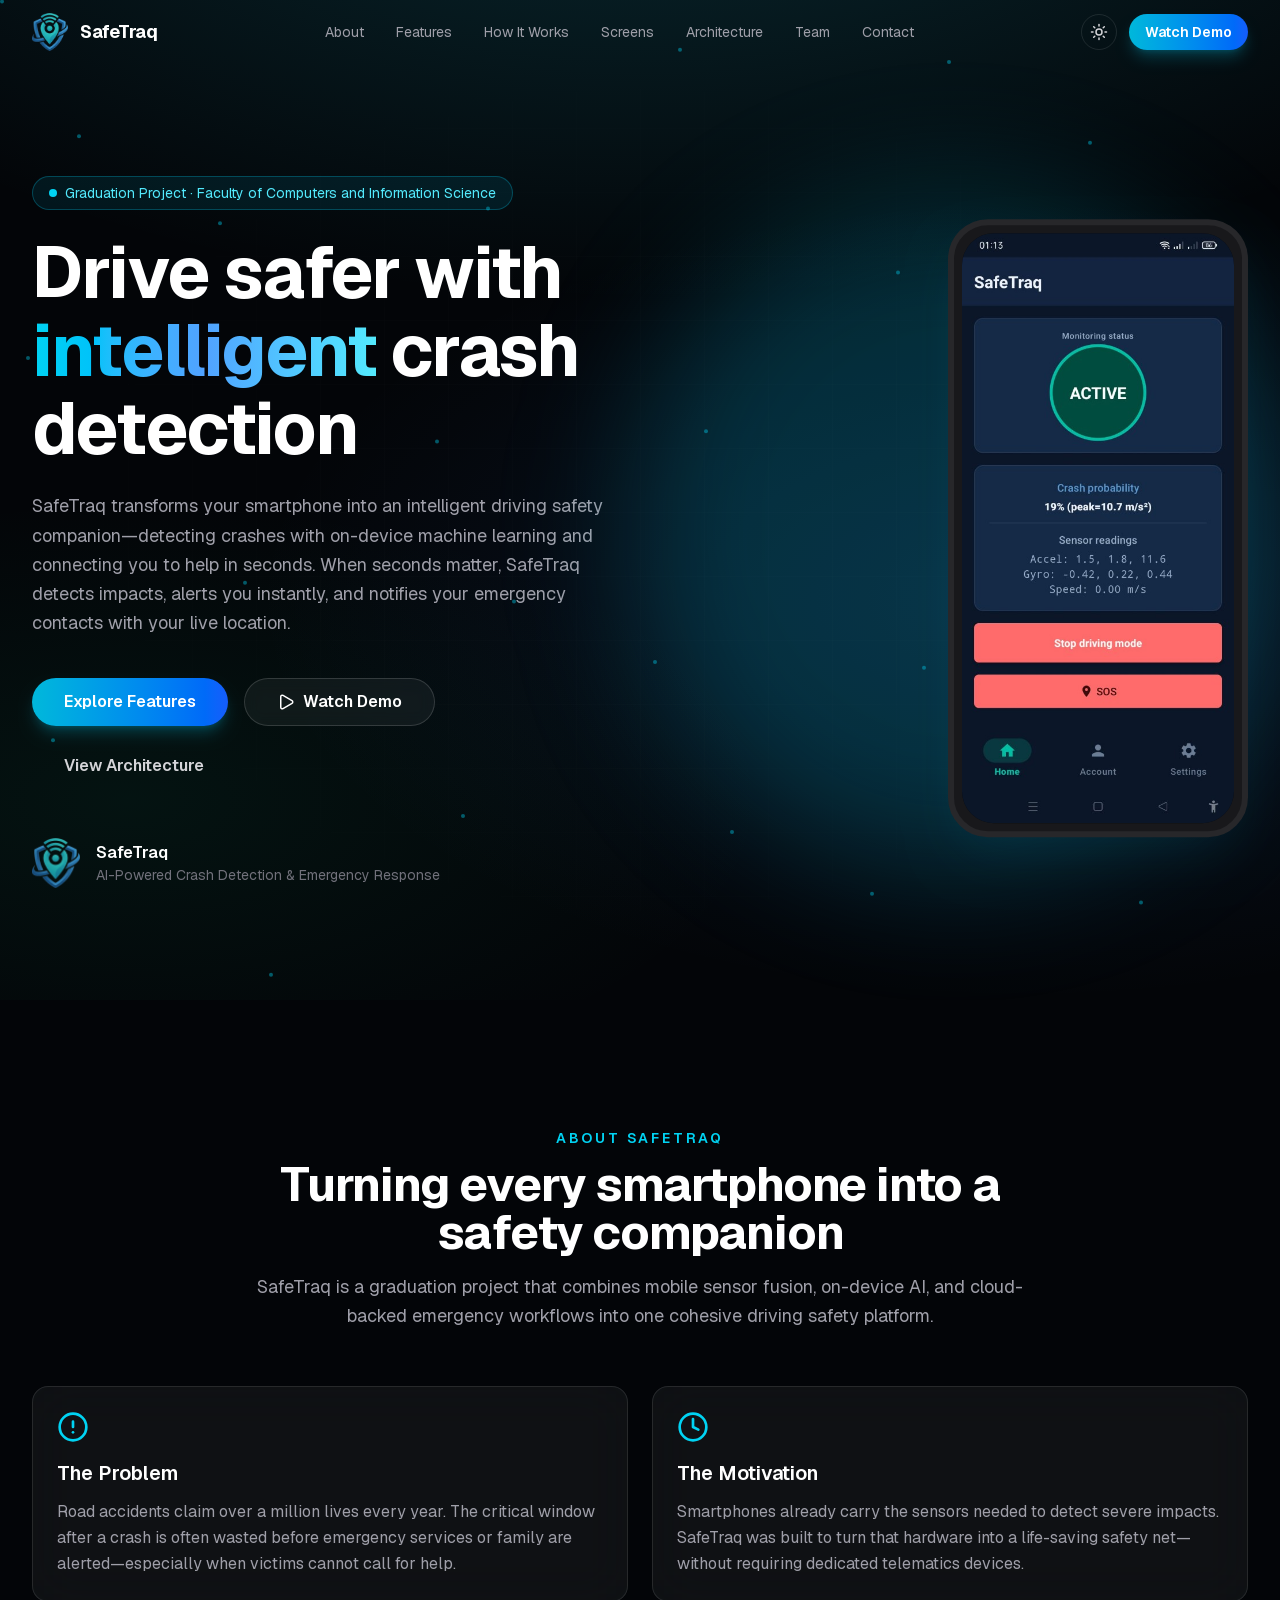
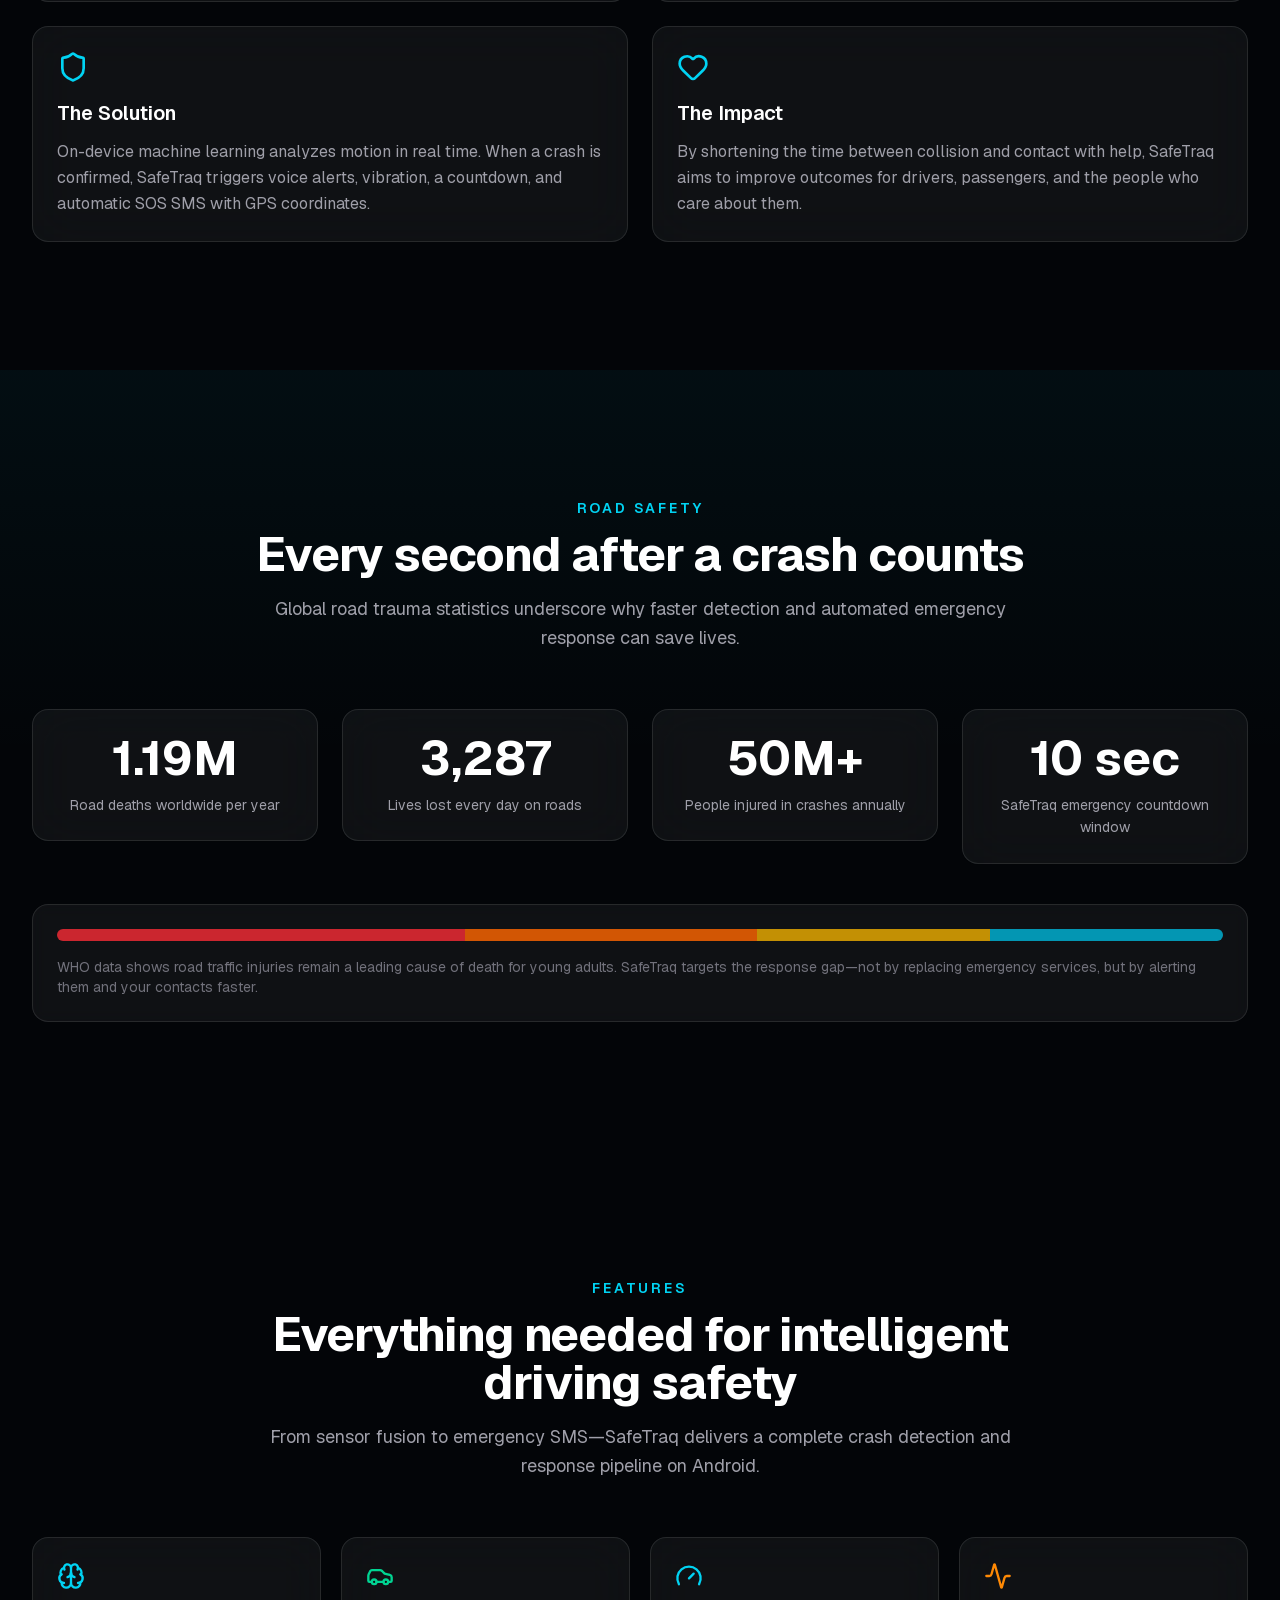
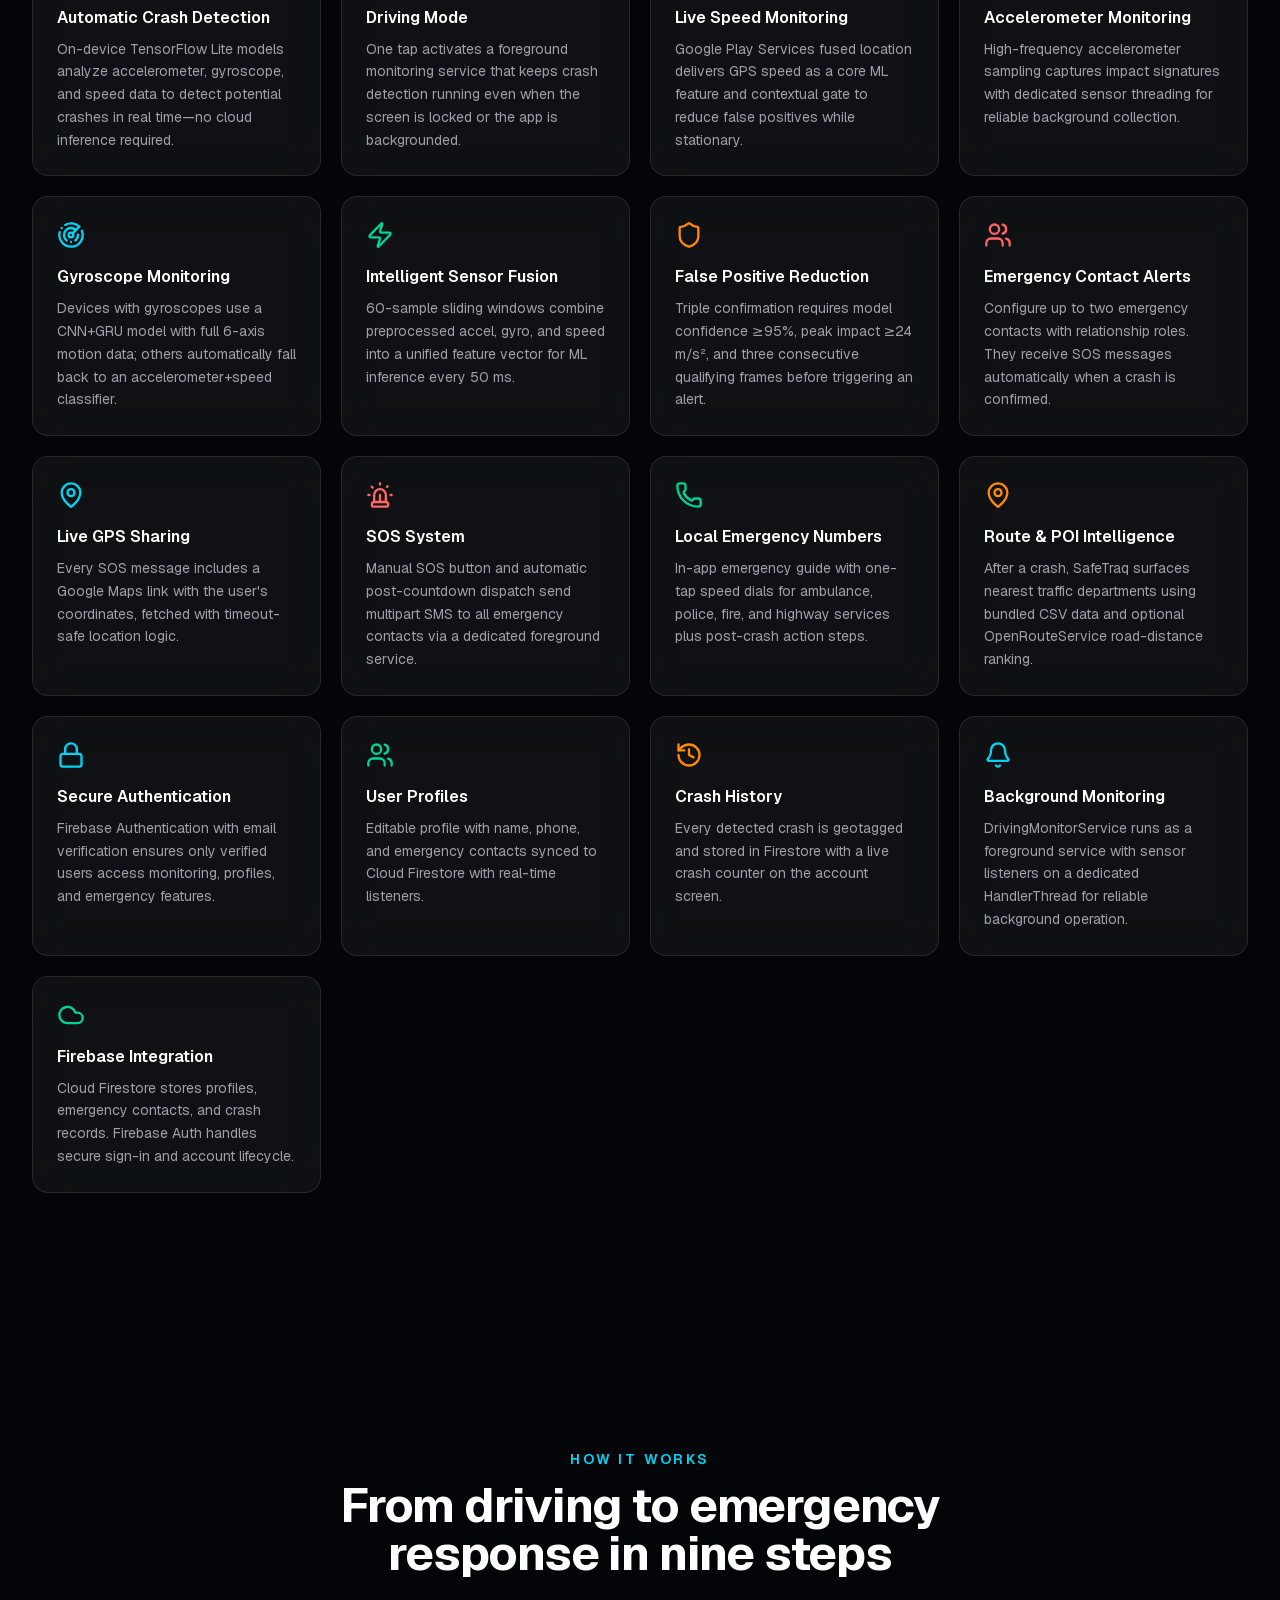
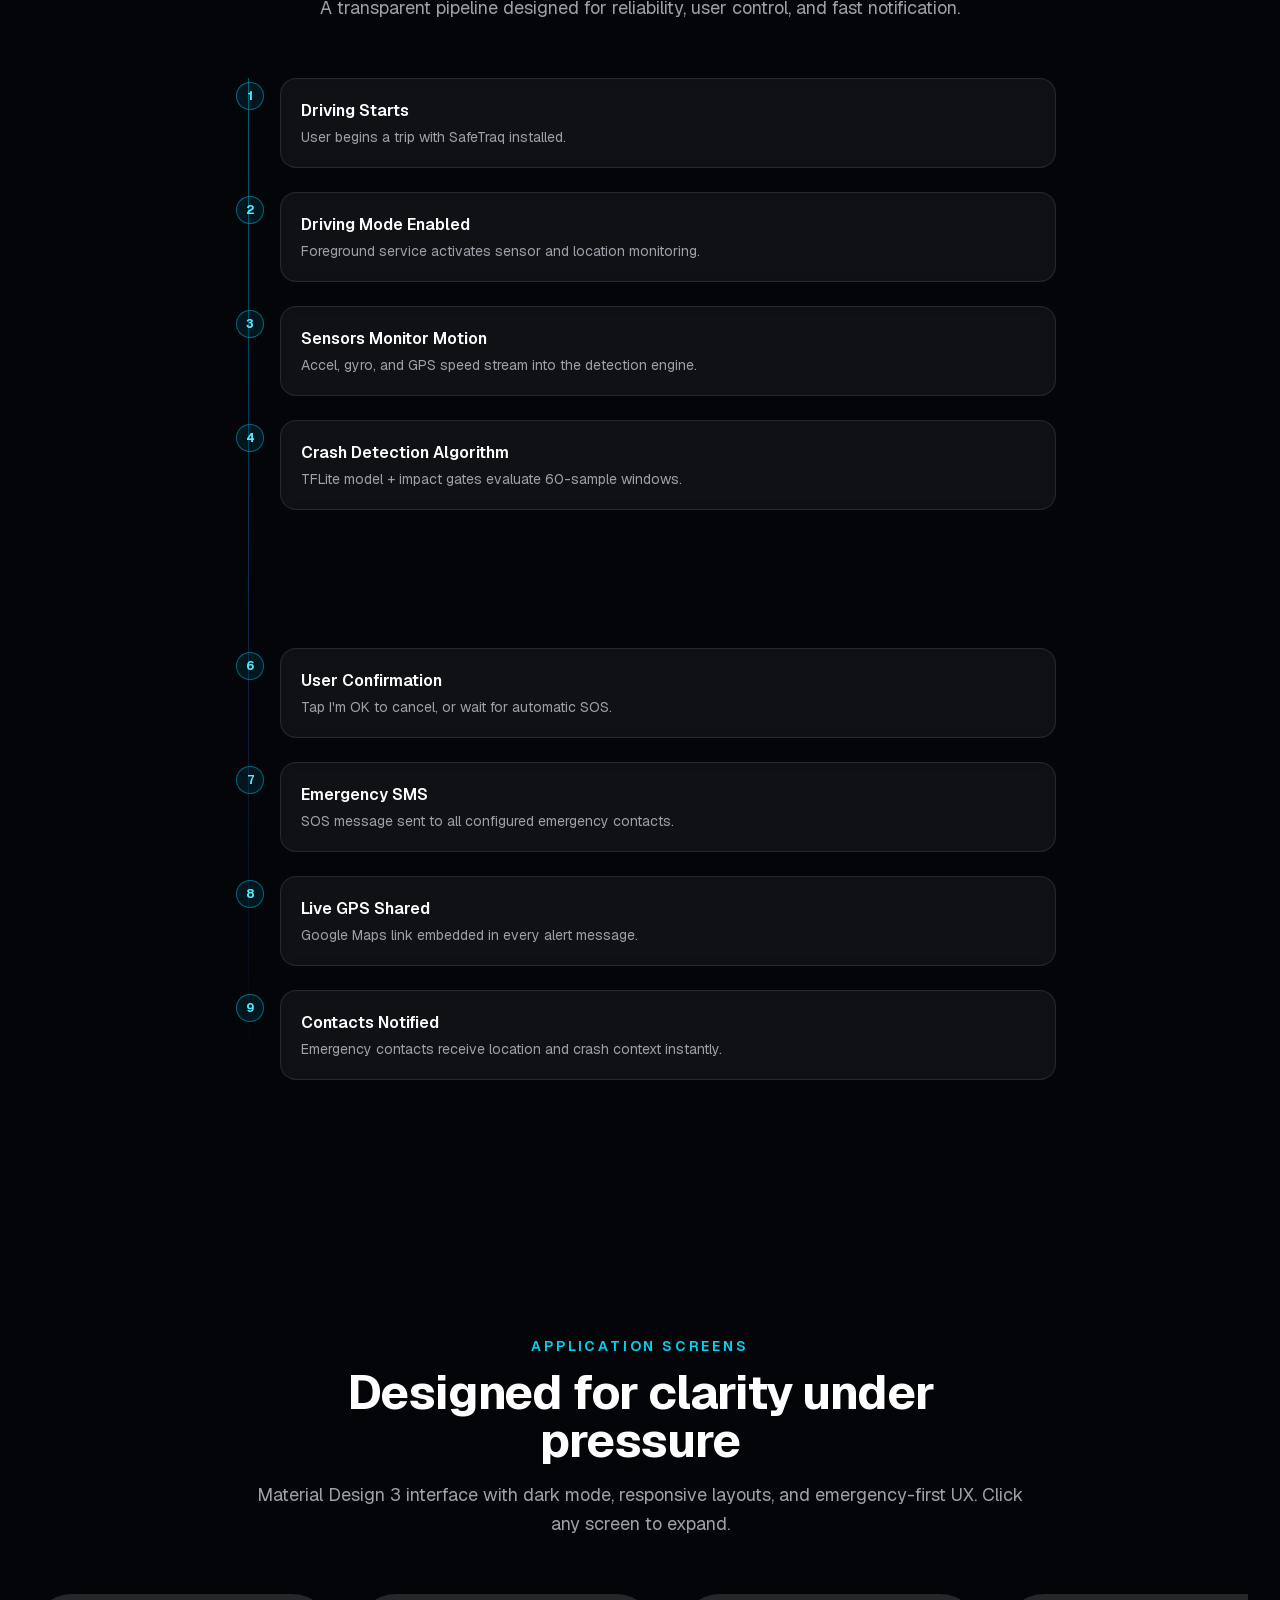
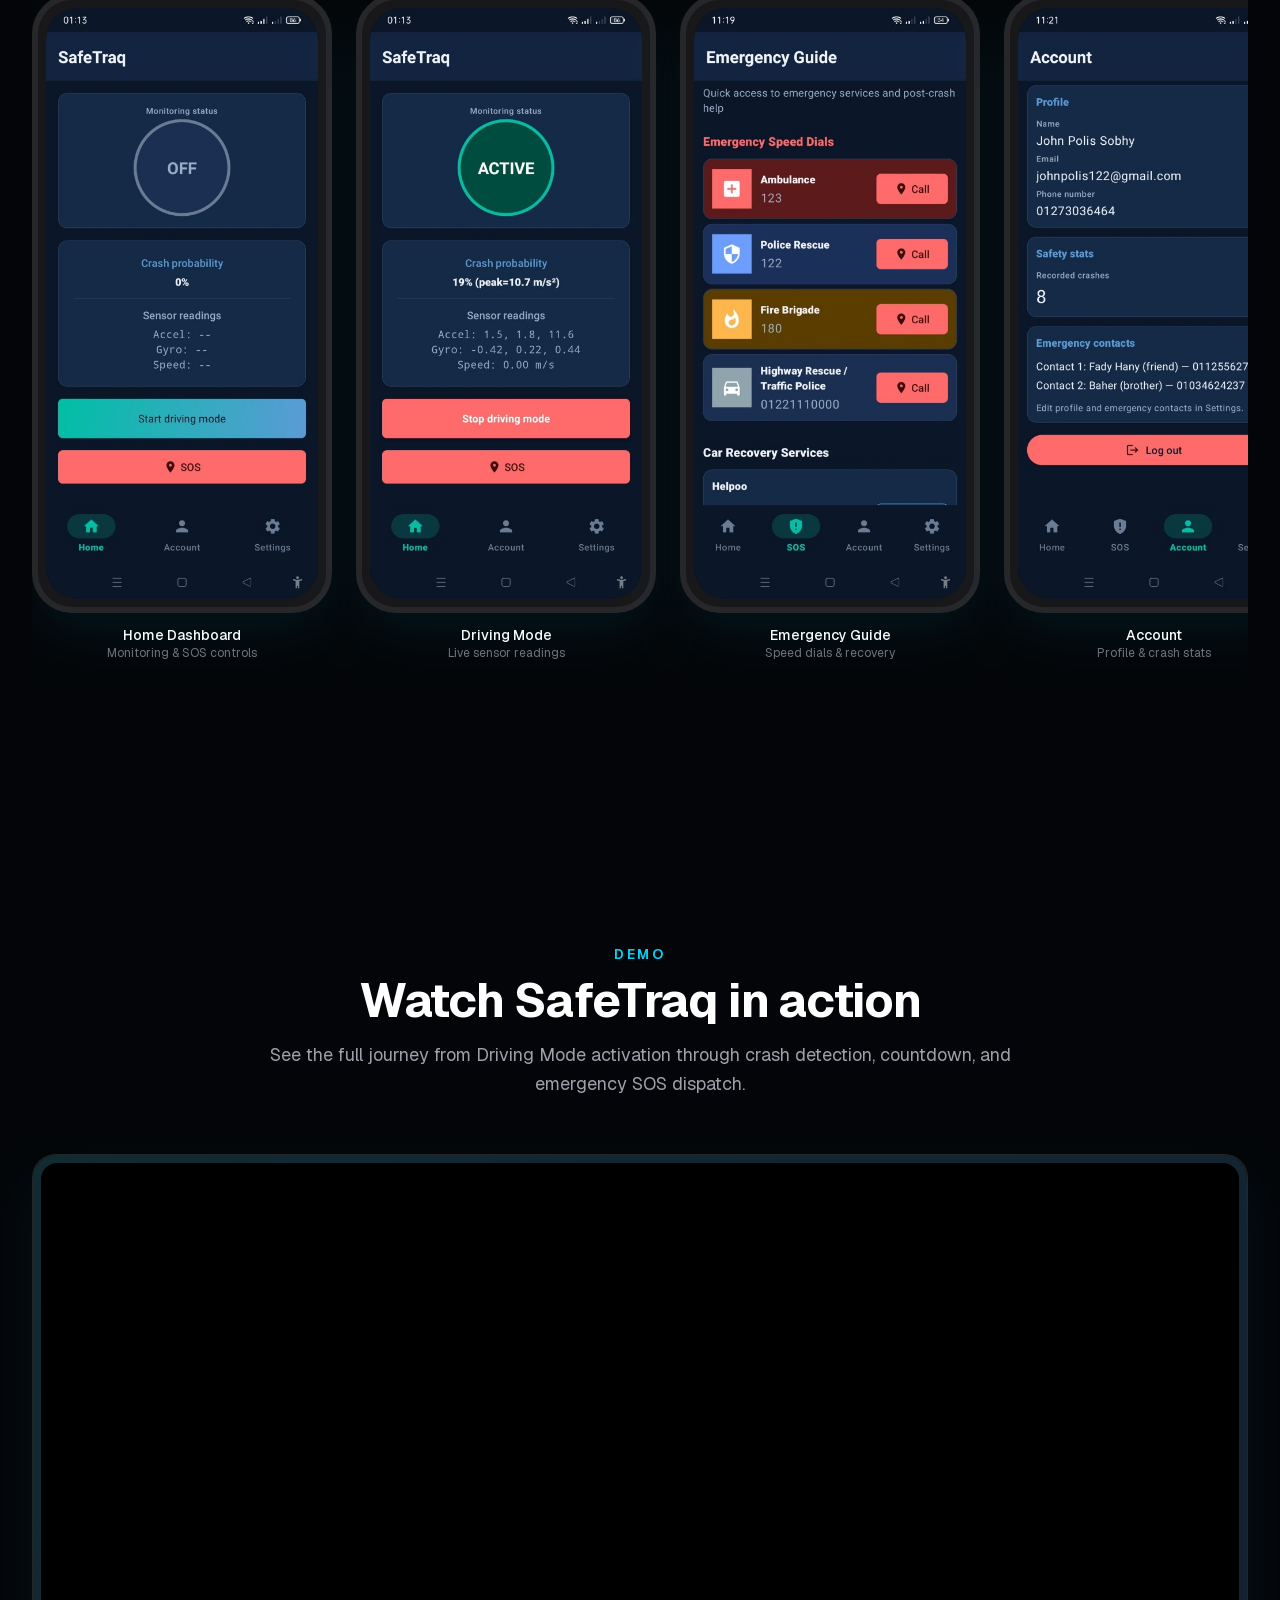
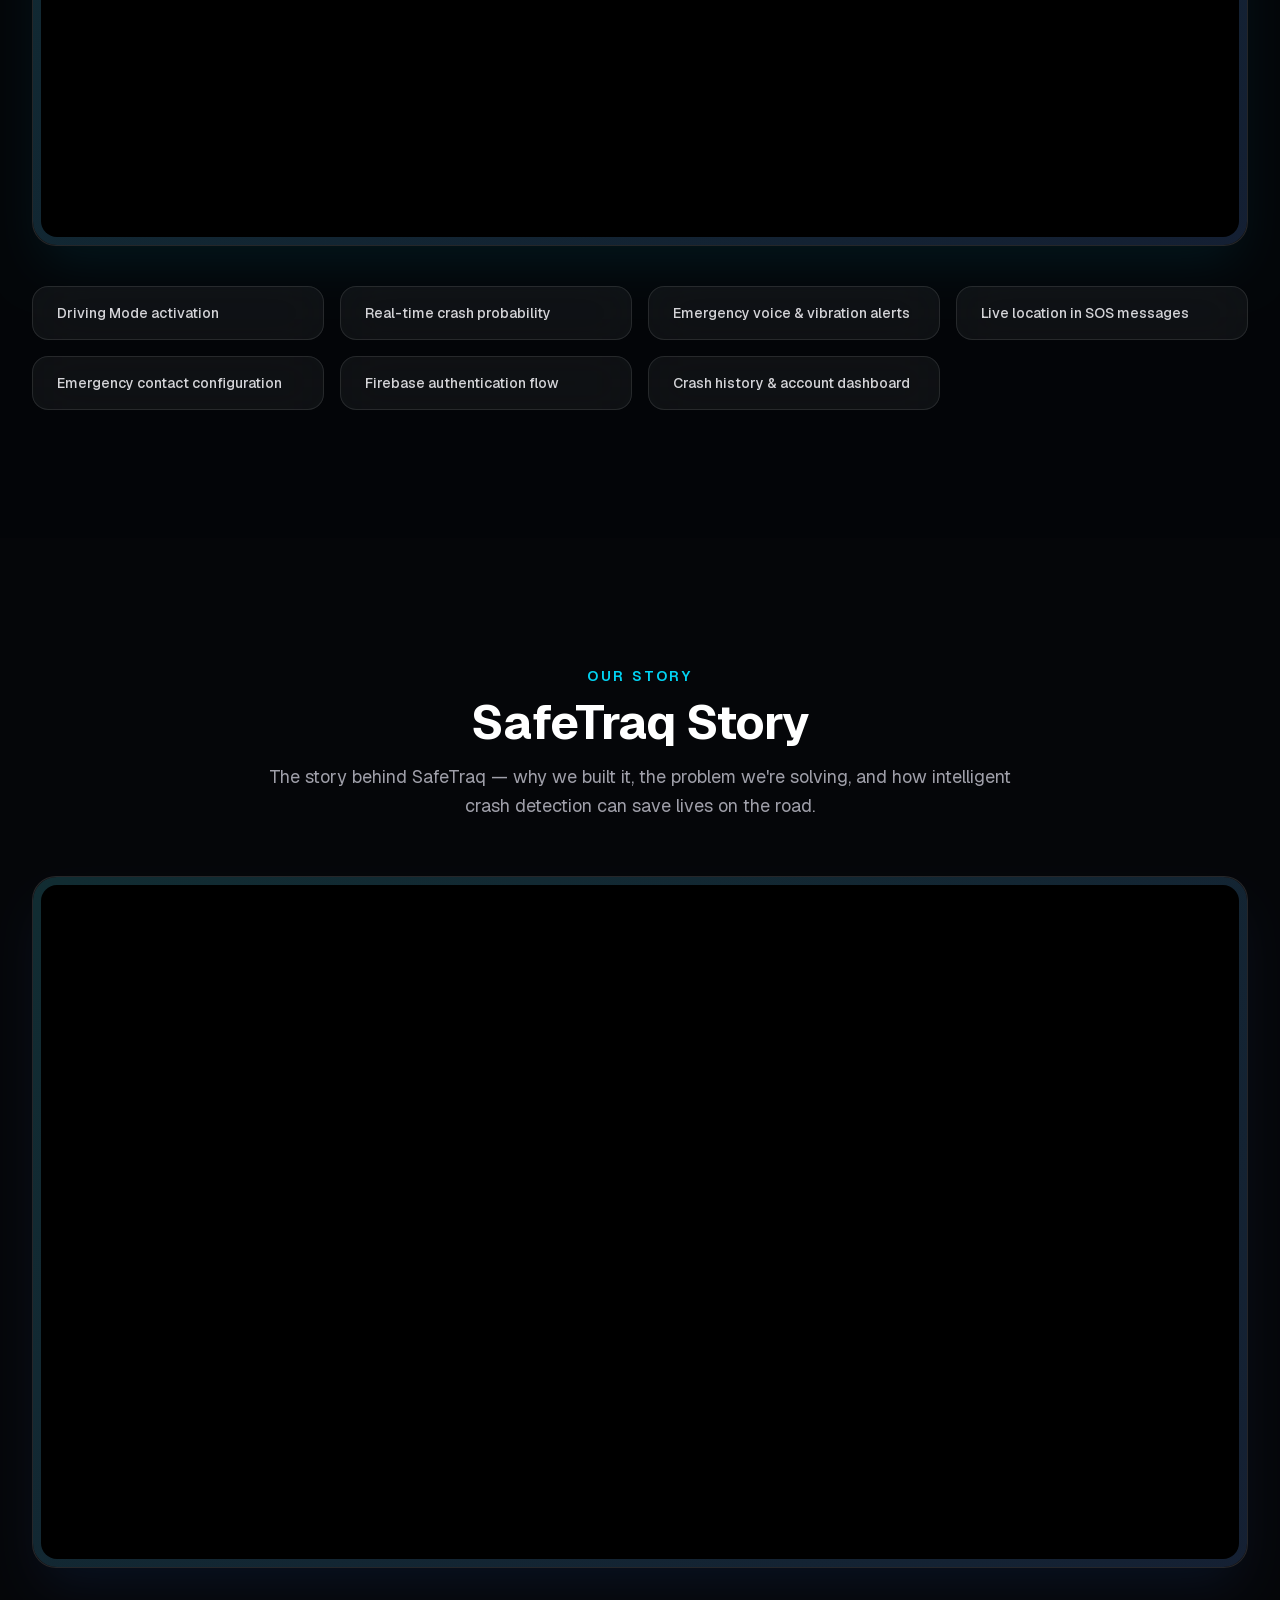
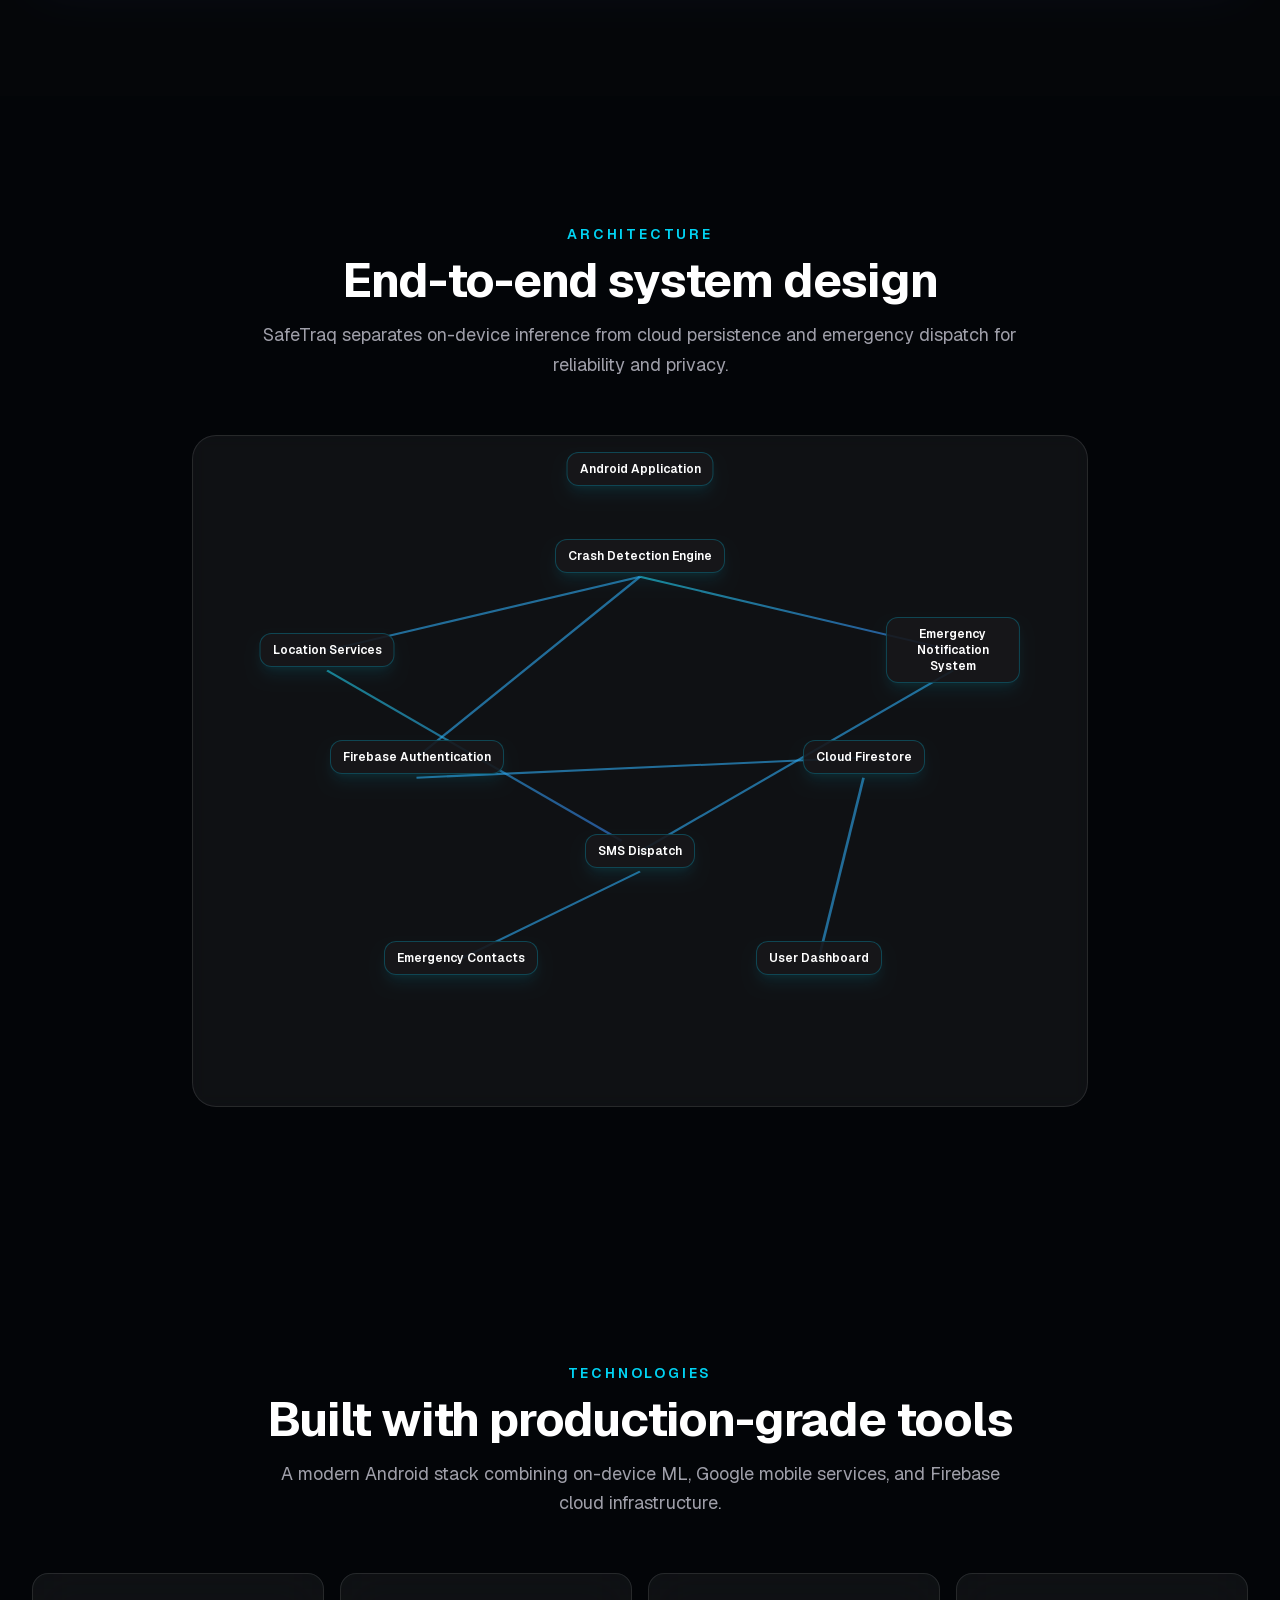
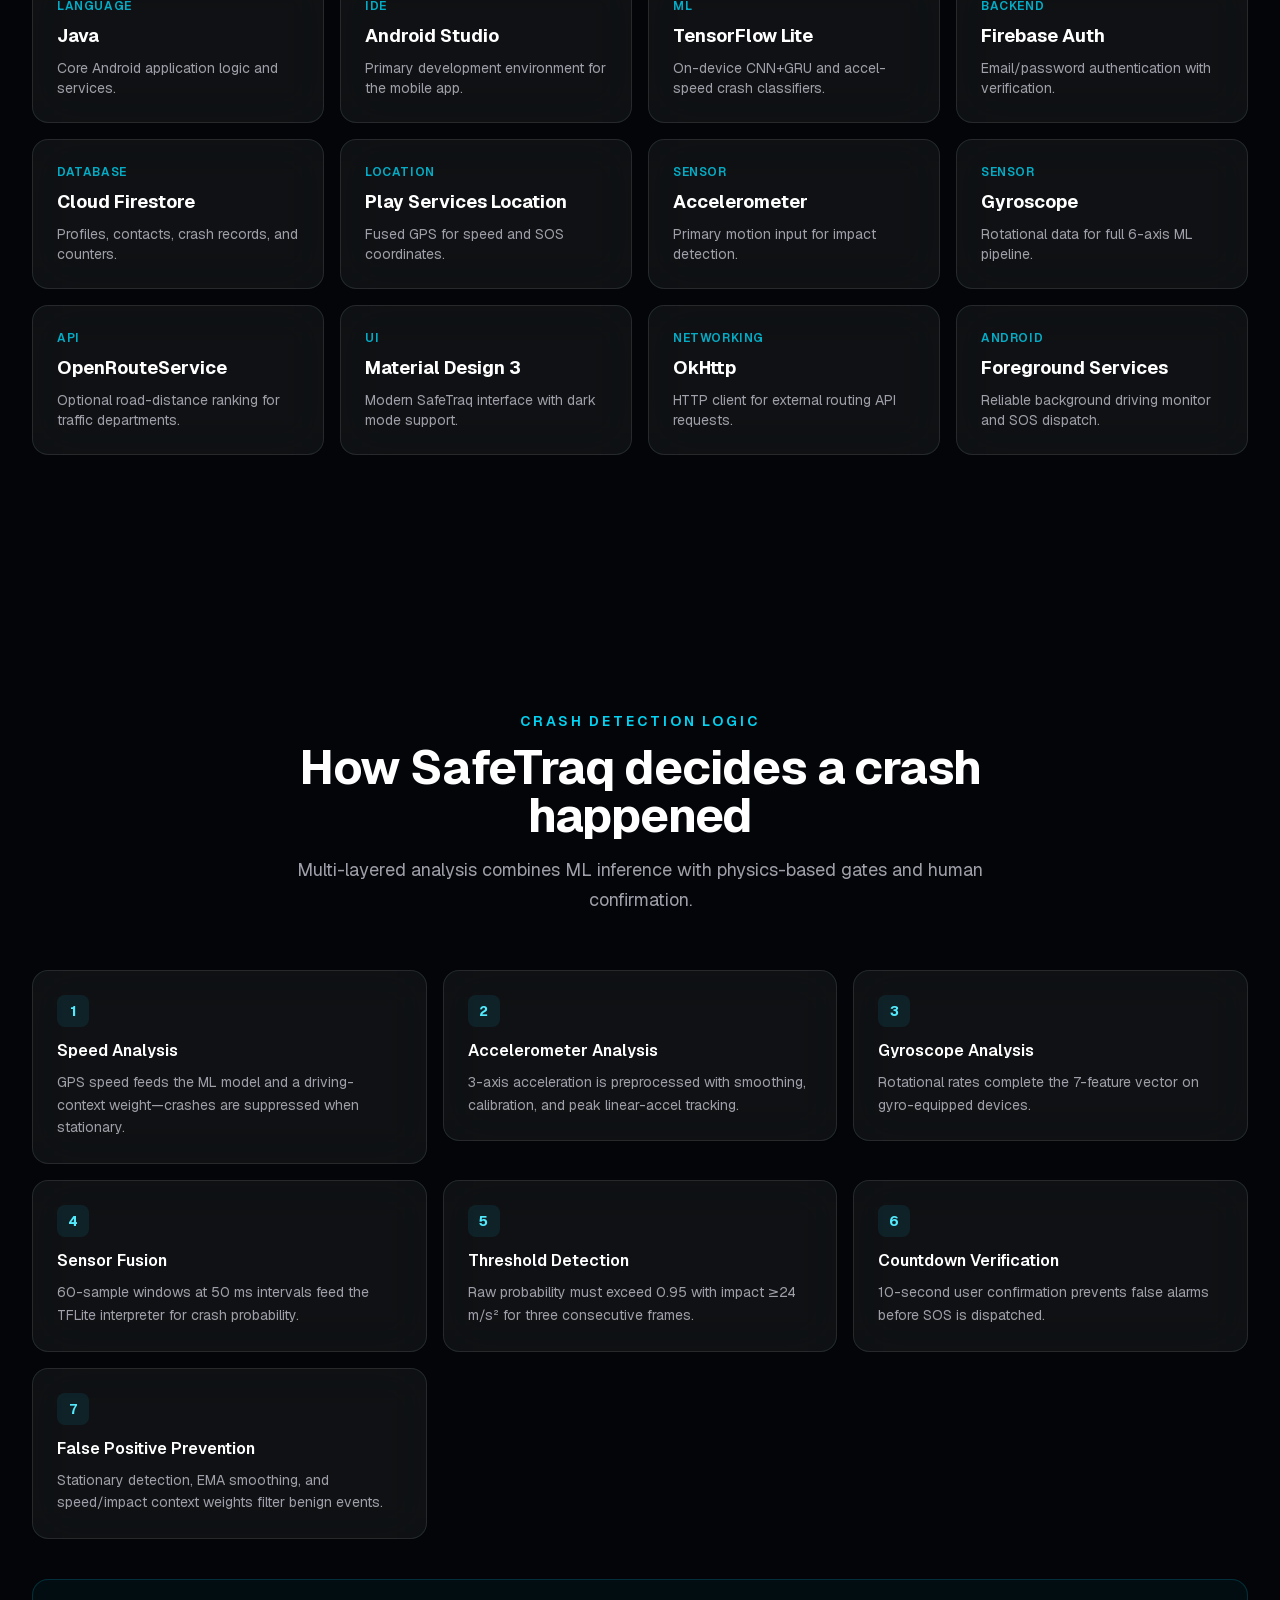
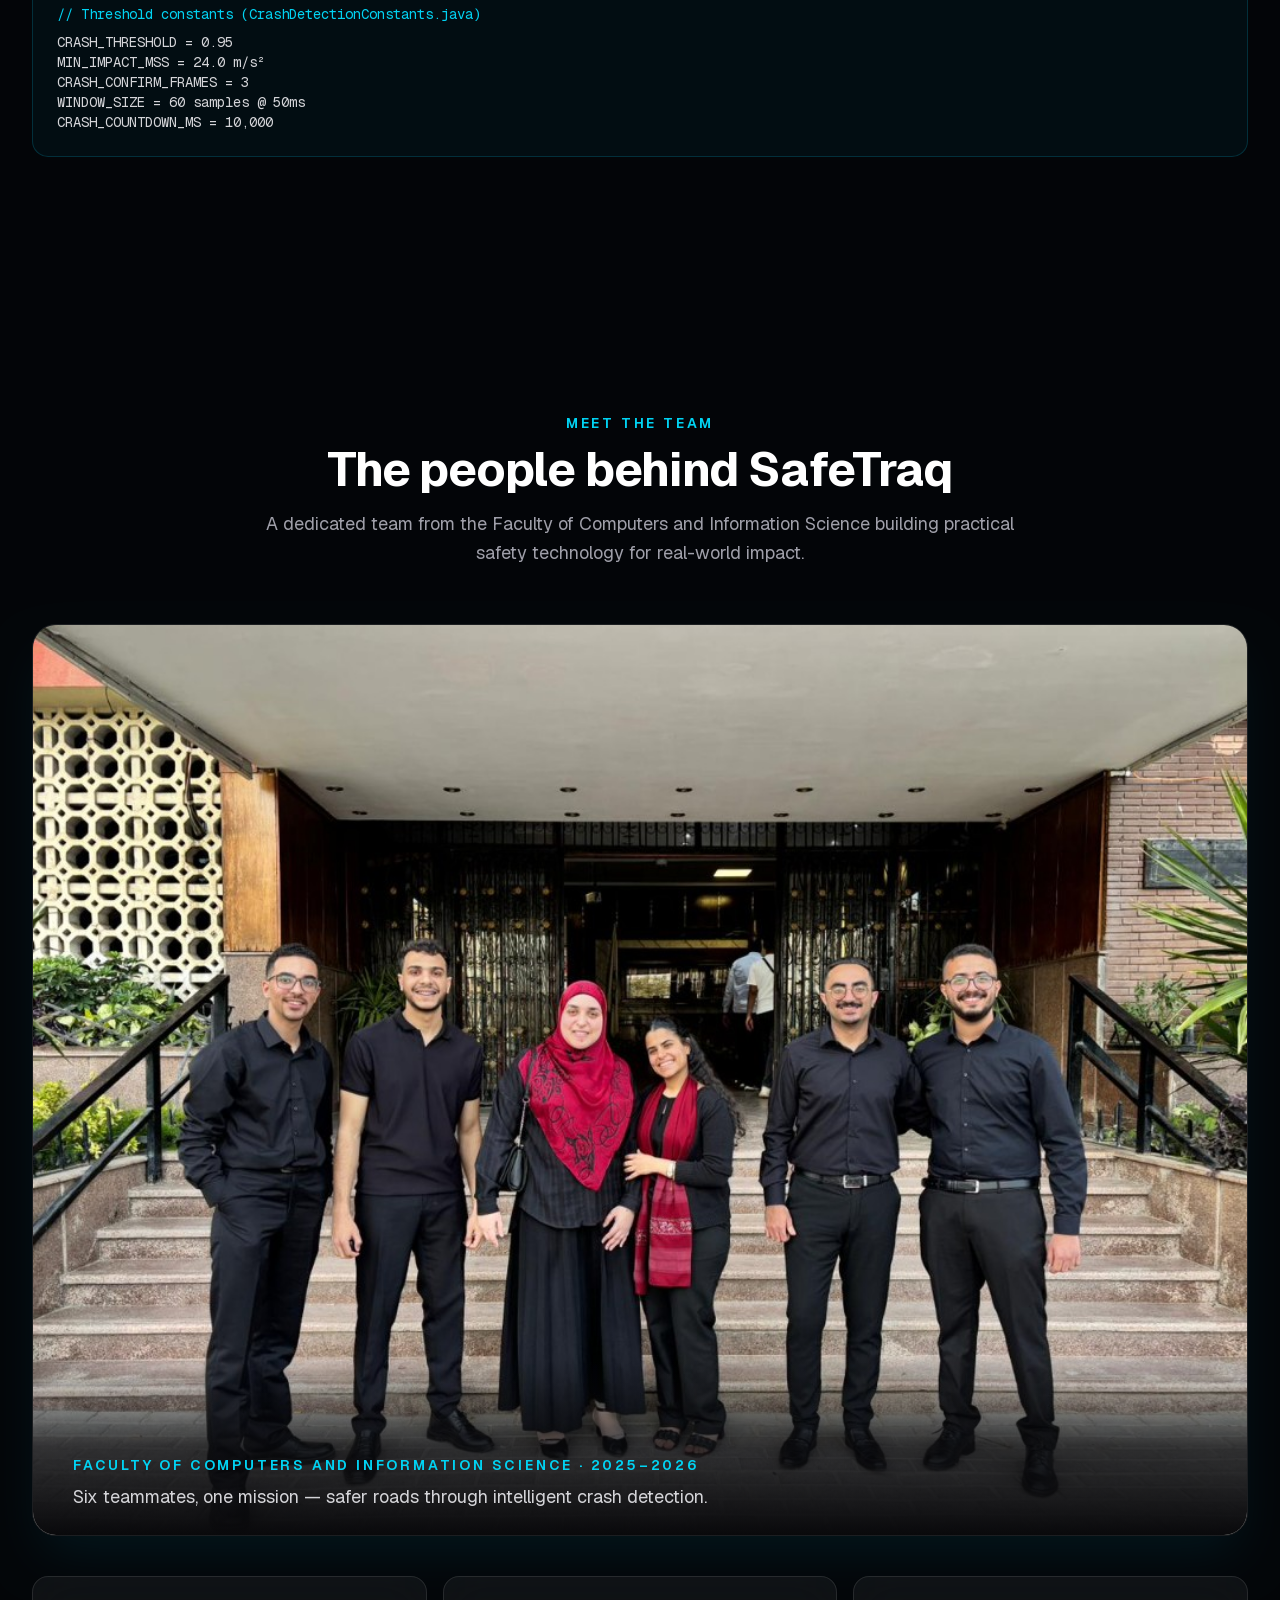
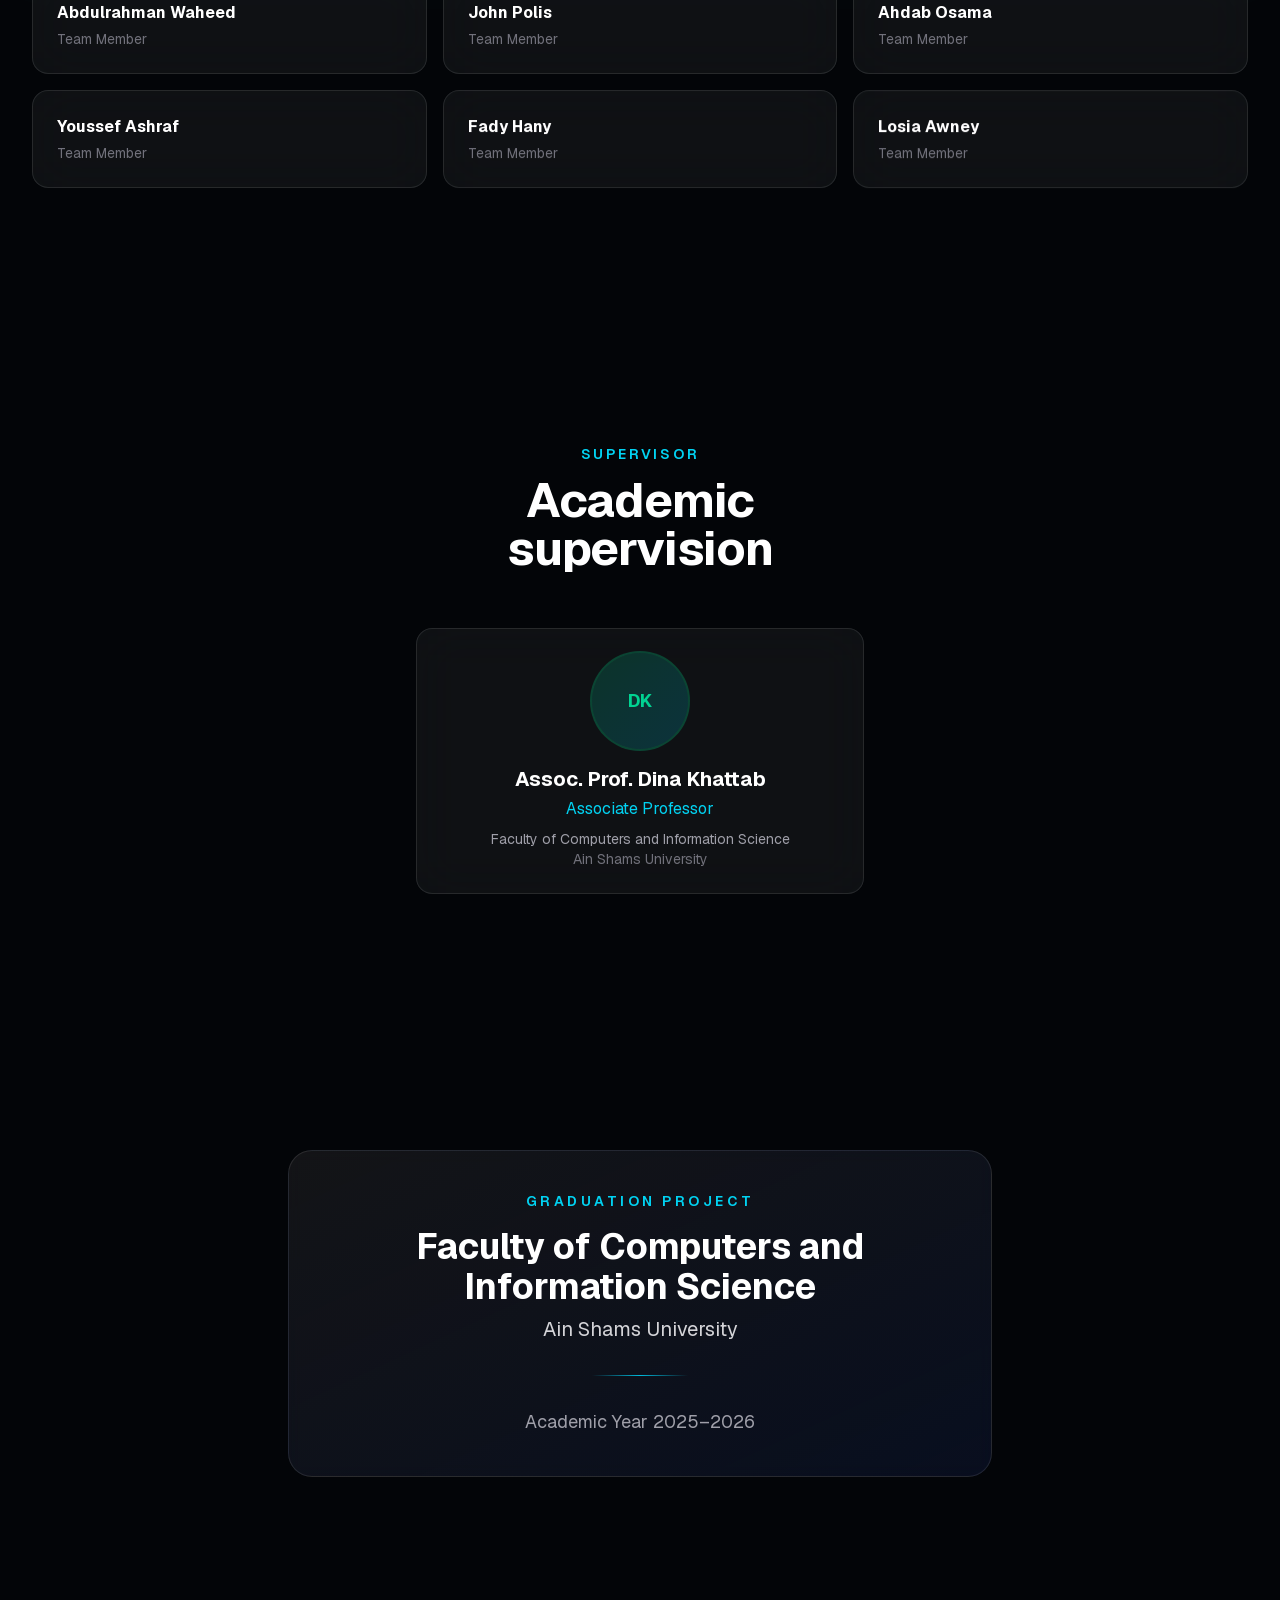
==== commit 7faa99b5: "new ReadMe" ====
--- a/index.html
+++ b/index.html
@@ -1 +1 @@
-<!DOCTYPE html><html lang="en" data-theme="dark" class="geist_a71539c9-module__T19VSG__variable geist_mono_8d43a2aa-module__8Li5zG__variable"><head><meta charSet="utf-8"/><meta name="viewport" content="width=device-width, initial-scale=1"/><link rel="preload" href="/_next/static/media/797e433ab948586e-s.p.0r6juujl39pe6.woff2" as="font" crossorigin="" type="font/woff2"/><link rel="preload" href="/_next/static/media/caa3a2e1cccd8315-s.p.0wgildi0cnwt9.woff2" as="font" crossorigin="" type="font/woff2"/><link rel="preload" as="image" href="/images/screens/home-active.png"/><link rel="preload" as="image" href="/images/team/group-photo.png"/><link rel="stylesheet" href="/_next/static/chunks/0ph0jgjngnzqm.css" data-precedence="next"/><link rel="preload" as="script" fetchPriority="low" href="/_next/static/chunks/3ll07n217cgxf.js"/><script src="/_next/static/chunks/15orcrkp-_9ct.js" async=""></script><script src="/_next/static/chunks/0iec5q4ack_04.js" async=""></script><script src="/_next/static/chunks/1zg5veasx51wb.js" async=""></script><script src="/_next/static/chunks/turbopack-42hho_93x2le5.js" async=""></script><script src="/_next/static/chunks/2vty-vgj4d6h2.js" async=""></script><script src="/_next/static/chunks/2kfze6obj8clv.js" async=""></script><script src="/_next/static/chunks/3abyf11s3yr1u.js" async=""></script><script src="/_next/static/chunks/14mrh2-p_w84d.js" async=""></script><script src="/_next/static/chunks/1azq1g-ufke_y.js" async=""></script><meta name="next-size-adjust" content=""/><title>SafeTraq — AI-Powered Crash Detection &amp; Emergency Response</title><meta name="description" content="SafeTraq transforms your smartphone into an intelligent driving safety companion—detecting crashes with on-device machine learning and connecting you to help in seconds."/><meta name="keywords" content="SafeTraq,crash detection,Android,machine learning,emergency SOS,driving safety,graduation project"/><meta property="og:title" content="SafeTraq"/><meta property="og:description" content="SafeTraq transforms your smartphone into an intelligent driving safety companion—detecting crashes with on-device machine learning and connecting you to help in seconds."/><meta property="og:type" content="website"/><meta name="twitter:card" content="summary"/><meta name="twitter:title" content="SafeTraq"/><meta name="twitter:description" content="SafeTraq transforms your smartphone into an intelligent driving safety companion—detecting crashes with on-device machine learning and connecting you to help in seconds."/><link rel="icon" href="/favicon.ico?favicon.2vob68tjqpejf.ico" sizes="256x256" type="image/x-icon"/><script src="/_next/static/chunks/0cz1d0mv5g_q7.js" noModule=""></script></head><body class="min-h-screen antialiased"><div hidden=""><!--$--><!--/$--></div><header class="fixed inset-x-0 top-0 z-50 transition-all duration-300 bg-transparent"><div class="mx-auto flex h-16 max-w-7xl items-center justify-between px-4 sm:px-6 lg:px-8"><a class="flex items-center gap-3" href="#"><img alt="SafeTraq" loading="lazy" width="36" height="36" decoding="async" data-nimg="1" class="rounded-lg" style="color:transparent" src="/images/safetraq-logo.png"/><span class="text-lg font-bold tracking-tight text-white">SafeTraq</span></a><nav class="hidden items-center gap-8 md:flex"><a href="#about" class="text-sm text-zinc-400 transition hover:text-white">About</a><a href="#features" class="text-sm text-zinc-400 transition hover:text-white">Features</a><a href="#how-it-works" class="text-sm text-zinc-400 transition hover:text-white">How It Works</a><a href="#screens" class="text-sm text-zinc-400 transition hover:text-white">Screens</a><a href="#architecture" class="text-sm text-zinc-400 transition hover:text-white">Architecture</a><a href="#team" class="text-sm text-zinc-400 transition hover:text-white">Team</a><a href="#contact" class="text-sm text-zinc-400 transition hover:text-white">Contact</a></nav><div class="hidden items-center gap-3 md:flex"><button type="button" aria-label="Toggle theme" class="rounded-full border border-white/10 p-2 text-zinc-300 hover:bg-white/5"><svg xmlns="http://www.w3.org/2000/svg" width="18" height="18" viewBox="0 0 24 24" fill="none" stroke="currentColor" stroke-width="2" stroke-linecap="round" stroke-linejoin="round" class="lucide lucide-sun" aria-hidden="true"><circle cx="12" cy="12" r="4"></circle><path d="M12 2v2"></path><path d="M12 20v2"></path><path d="m4.93 4.93 1.41 1.41"></path><path d="m17.66 17.66 1.41 1.41"></path><path d="M2 12h2"></path><path d="M20 12h2"></path><path d="m6.34 17.66-1.41 1.41"></path><path d="m19.07 4.93-1.41 1.41"></path></svg></button><a href="#demo" class="inline-flex items-center justify-center gap-2 whitespace-nowrap rounded-full text-sm font-semibold transition-all focus-visible:outline-none focus-visible:ring-2 focus-visible:ring-cyan-400 disabled:pointer-events-none disabled:opacity-50 bg-gradient-to-r from-cyan-500 to-blue-600 text-white shadow-lg shadow-cyan-500/25 hover:shadow-cyan-500/40 hover:brightness-110 h-9 px-4">Watch Demo</a></div><button type="button" class="rounded-lg p-2 text-white md:hidden" aria-label="Menu"><svg xmlns="http://www.w3.org/2000/svg" width="22" height="22" viewBox="0 0 24 24" fill="none" stroke="currentColor" stroke-width="2" stroke-linecap="round" stroke-linejoin="round" class="lucide lucide-menu" aria-hidden="true"><path d="M4 5h16"></path><path d="M4 12h16"></path><path d="M4 19h16"></path></svg></button></div></header><main><section class="relative flex min-h-screen items-center overflow-hidden pt-16"><div class="hero-gradient absolute inset-0"></div><div class="hero-grid absolute inset-0 opacity-30"></div><div class="pointer-events-none absolute inset-0 overflow-hidden"><span class="absolute h-1 w-1 rounded-full bg-cyan-400/40" style="left:0%;top:0%"></span><span class="absolute h-1 w-1 rounded-full bg-cyan-400/40" style="left:17%;top:23%"></span><span class="absolute h-1 w-1 rounded-full bg-cyan-400/40" style="left:34%;top:46%"></span><span class="absolute h-1 w-1 rounded-full bg-cyan-400/40" style="left:51%;top:69%"></span><span class="absolute h-1 w-1 rounded-full bg-cyan-400/40" style="left:68%;top:92%"></span><span class="absolute h-1 w-1 rounded-full bg-cyan-400/40" style="left:85%;top:15%"></span><span class="absolute h-1 w-1 rounded-full bg-cyan-400/40" style="left:2%;top:38%"></span><span class="absolute h-1 w-1 rounded-full bg-cyan-400/40" style="left:19%;top:61%"></span><span class="absolute h-1 w-1 rounded-full bg-cyan-400/40" style="left:36%;top:84%"></span><span class="absolute h-1 w-1 rounded-full bg-cyan-400/40" style="left:53%;top:7%"></span><span class="absolute h-1 w-1 rounded-full bg-cyan-400/40" style="left:70%;top:30%"></span><span class="absolute h-1 w-1 rounded-full bg-cyan-400/40" style="left:87%;top:53%"></span><span class="absolute h-1 w-1 rounded-full bg-cyan-400/40" style="left:4%;top:76%"></span><span class="absolute h-1 w-1 rounded-full bg-cyan-400/40" style="left:21%;top:99%"></span><span class="absolute h-1 w-1 rounded-full bg-cyan-400/40" style="left:38%;top:22%"></span><span class="absolute h-1 w-1 rounded-full bg-cyan-400/40" style="left:55%;top:45%"></span><span class="absolute h-1 w-1 rounded-full bg-cyan-400/40" style="left:72%;top:68%"></span><span class="absolute h-1 w-1 rounded-full bg-cyan-400/40" style="left:89%;top:91%"></span><span class="absolute h-1 w-1 rounded-full bg-cyan-400/40" style="left:6%;top:14%"></span><span class="absolute h-1 w-1 rounded-full bg-cyan-400/40" style="left:23%;top:37%"></span><span class="absolute h-1 w-1 rounded-full bg-cyan-400/40" style="left:40%;top:60%"></span><span class="absolute h-1 w-1 rounded-full bg-cyan-400/40" style="left:57%;top:83%"></span><span class="absolute h-1 w-1 rounded-full bg-cyan-400/40" style="left:74%;top:6%"></span><span class="absolute h-1 w-1 rounded-full bg-cyan-400/40" style="left:91%;top:29%"></span></div><div class="relative mx-auto grid max-w-7xl gap-12 px-4 py-20 sm:px-6 lg:grid-cols-2 lg:items-center lg:px-8 lg:py-28"><div><div class="mb-6 inline-flex items-center gap-2 rounded-full border border-cyan-500/30 bg-cyan-500/10 px-4 py-1.5 text-sm text-cyan-300" style="opacity:0;transform:translateY(20px)"><span class="h-2 w-2 animate-pulse rounded-full bg-cyan-400"></span>Graduation Project · <!-- -->Faculty of Computers and Information Science</div><h1 class="text-4xl font-bold leading-[1.08] tracking-tight text-white sm:text-5xl lg:text-6xl xl:text-7xl" style="opacity:0;transform:translateY(30px)">Drive safer with<!-- --> <span class="bg-gradient-to-r from-cyan-400 via-blue-400 to-cyan-300 bg-clip-text text-transparent">intelligent</span> <!-- -->crash detection</h1><p class="mt-6 max-w-xl text-lg leading-relaxed text-zinc-400" style="opacity:0;transform:translateY(30px)">SafeTraq transforms your smartphone into an intelligent driving safety companion—detecting crashes with on-device machine learning and connecting you to help in seconds.<!-- --> When seconds matter, SafeTraq detects impacts, alerts you instantly, and notifies your emergency contacts with your live location.</p><div class="mt-10 flex flex-wrap gap-4" style="opacity:0;transform:translateY(30px)"><a href="#features" class="inline-flex transition-transform duration-200"><button class="inline-flex items-center justify-center gap-2 whitespace-nowrap rounded-full font-semibold transition-all focus-visible:outline-none focus-visible:ring-2 focus-visible:ring-cyan-400 disabled:pointer-events-none disabled:opacity-50 bg-gradient-to-r from-cyan-500 to-blue-600 text-white shadow-lg shadow-cyan-500/25 hover:shadow-cyan-500/40 hover:brightness-110 h-12 px-8 text-base">Explore Features</button></a><a href="#demo" class="inline-flex transition-transform duration-200"><button class="inline-flex items-center justify-center gap-2 whitespace-nowrap rounded-full font-semibold transition-all focus-visible:outline-none focus-visible:ring-2 focus-visible:ring-cyan-400 disabled:pointer-events-none disabled:opacity-50 border border-white/15 bg-white/5 text-white backdrop-blur hover:bg-white/10 h-12 px-8 text-base"><svg xmlns="http://www.w3.org/2000/svg" width="18" height="18" viewBox="0 0 24 24" fill="none" stroke="currentColor" stroke-width="2" stroke-linecap="round" stroke-linejoin="round" class="lucide lucide-play" aria-hidden="true"><path d="M5 5a2 2 0 0 1 3.008-1.728l11.997 6.998a2 2 0 0 1 .003 3.458l-12 7A2 2 0 0 1 5 19z"></path></svg> Watch Demo</button></a><a href="#architecture" class="inline-flex transition-transform duration-200"><button class="inline-flex items-center justify-center gap-2 whitespace-nowrap rounded-full font-semibold transition-all focus-visible:outline-none focus-visible:ring-2 focus-visible:ring-cyan-400 disabled:pointer-events-none disabled:opacity-50 text-zinc-300 hover:bg-white/5 hover:text-white h-12 px-8 text-base">View Architecture</button></a></div><div class="mt-12 flex items-center gap-4" style="opacity:0"><img alt="" loading="lazy" width="48" height="48" decoding="async" data-nimg="1" class="rounded-xl opacity-90" style="color:transparent" src="/images/safetraq-logo.png"/><div><p class="font-semibold text-white">SafeTraq</p><p class="text-sm text-zinc-500">AI-Powered Crash Detection &amp; Emergency Response</p></div></div></div><div class="relative flex justify-center lg:justify-end" style="opacity:0;transform:translateY(40px) scale(0.9)"><div class="absolute -inset-8 rounded-full bg-cyan-500/20 blur-3xl"></div><div class="relative w-[280px] sm:w-[300px]"><div class="rounded-[2.5rem] border-[6px] border-zinc-800 bg-zinc-900 p-2 shadow-2xl shadow-cyan-500/10"><div class="relative overflow-hidden rounded-[2rem] bg-zinc-950"><div class="relative flex flex-col min-h-[520px]"><img alt="SafeTraq driving mode with live sensor monitoring" width="300" height="650" decoding="async" data-nimg="1" class="h-full w-full object-cover object-top" style="color:transparent" src="/images/screens/home-active.png"/></div></div></div></div></div></div></section><section id="about" class="section-padding relative"><div class="mx-auto max-w-7xl px-4 sm:px-6 lg:px-8"><div class="mb-14 max-w-3xl mx-auto text-center" style="opacity:0;transform:translateY(36px)"><p class="mb-3 text-sm font-semibold uppercase tracking-[0.2em] text-cyan-400">About SafeTraq</p><h2 class="text-3xl font-bold tracking-tight text-white sm:text-4xl lg:text-5xl">Turning every smartphone into a safety companion</h2><p class="mt-4 text-lg leading-relaxed text-zinc-400">SafeTraq is a graduation project that combines mobile sensor fusion, on-device AI, and cloud-backed emergency workflows into one cohesive driving safety platform.</p></div><div class="grid gap-6 md:grid-cols-2"><div style="opacity:0;transform:translateY(36px)"><div class="group relative rounded-2xl border border-white/10 bg-white/5 p-6 backdrop-blur-xl transition-all duration-500 hover:-translate-y-1 hover:border-white/20 group-hover:shadow-[0_0_40px_-8px_rgba(239,68,68,0.45)]"><svg xmlns="http://www.w3.org/2000/svg" width="24" height="24" viewBox="0 0 24 24" fill="none" stroke="currentColor" stroke-width="2" stroke-linecap="round" stroke-linejoin="round" class="lucide lucide-circle-alert mb-4 h-8 w-8 text-cyan-400" aria-hidden="true"><circle cx="12" cy="12" r="10"></circle><line x1="12" x2="12" y1="8" y2="12"></line><line x1="12" x2="12.01" y1="16" y2="16"></line></svg><h3 class="text-xl font-semibold text-white">The Problem</h3><p class="mt-3 leading-relaxed text-zinc-400">Road accidents claim over a million lives every year. The critical window after a crash is often wasted before emergency services or family are alerted—especially when victims cannot call for help.</p></div></div><div style="opacity:0;transform:translateY(36px)"><div class="group relative rounded-2xl border border-white/10 bg-white/5 p-6 backdrop-blur-xl transition-all duration-500 hover:-translate-y-1 hover:border-white/20 group-hover:shadow-[0_0_40px_-8px_rgba(249,115,22,0.45)]"><svg xmlns="http://www.w3.org/2000/svg" width="24" height="24" viewBox="0 0 24 24" fill="none" stroke="currentColor" stroke-width="2" stroke-linecap="round" stroke-linejoin="round" class="lucide lucide-clock mb-4 h-8 w-8 text-cyan-400" aria-hidden="true"><circle cx="12" cy="12" r="10"></circle><path d="M12 6v6l4 2"></path></svg><h3 class="text-xl font-semibold text-white">The Motivation</h3><p class="mt-3 leading-relaxed text-zinc-400">Smartphones already carry the sensors needed to detect severe impacts. SafeTraq was built to turn that hardware into a life-saving safety net—without requiring dedicated telematics devices.</p></div></div><div style="opacity:0;transform:translateY(36px)"><div class="group relative rounded-2xl border border-white/10 bg-white/5 p-6 backdrop-blur-xl transition-all duration-500 hover:-translate-y-1 hover:border-white/20 group-hover:shadow-[0_0_40px_-8px_rgba(34,211,238,0.45)]"><svg xmlns="http://www.w3.org/2000/svg" width="24" height="24" viewBox="0 0 24 24" fill="none" stroke="currentColor" stroke-width="2" stroke-linecap="round" stroke-linejoin="round" class="lucide lucide-shield mb-4 h-8 w-8 text-cyan-400" aria-hidden="true"><path d="M20 13c0 5-3.5 7.5-7.66 8.95a1 1 0 0 1-.67-.01C7.5 20.5 4 18 4 13V6a1 1 0 0 1 1-1c2 0 4.5-1.2 6.24-2.72a1.17 1.17 0 0 1 1.52 0C14.51 3.81 17 5 19 5a1 1 0 0 1 1 1z"></path></svg><h3 class="text-xl font-semibold text-white">The Solution</h3><p class="mt-3 leading-relaxed text-zinc-400">On-device machine learning analyzes motion in real time. When a crash is confirmed, SafeTraq triggers voice alerts, vibration, a countdown, and automatic SOS SMS with GPS coordinates.</p></div></div><div style="opacity:0;transform:translateY(36px)"><div class="group relative rounded-2xl border border-white/10 bg-white/5 p-6 backdrop-blur-xl transition-all duration-500 hover:-translate-y-1 hover:border-white/20 group-hover:shadow-[0_0_40px_-8px_rgba(34,197,94,0.45)]"><svg xmlns="http://www.w3.org/2000/svg" width="24" height="24" viewBox="0 0 24 24" fill="none" stroke="currentColor" stroke-width="2" stroke-linecap="round" stroke-linejoin="round" class="lucide lucide-heart mb-4 h-8 w-8 text-cyan-400" aria-hidden="true"><path d="M2 9.5a5.5 5.5 0 0 1 9.591-3.676.56.56 0 0 0 .818 0A5.49 5.49 0 0 1 22 9.5c0 2.29-1.5 4-3 5.5l-5.492 5.313a2 2 0 0 1-3 .019L5 15c-1.5-1.5-3-3.2-3-5.5"></path></svg><h3 class="text-xl font-semibold text-white">The Impact</h3><p class="mt-3 leading-relaxed text-zinc-400">By shortening the time between collision and contact with help, SafeTraq aims to improve outcomes for drivers, passengers, and the people who care about them.</p></div></div></div></div></section><section class="section-padding relative overflow-hidden"><div class="absolute inset-0 bg-gradient-to-b from-cyan-500/5 via-transparent to-transparent"></div><div class="relative mx-auto max-w-7xl px-4 sm:px-6 lg:px-8"><div class="mb-14 max-w-3xl mx-auto text-center" style="opacity:0;transform:translateY(36px)"><p class="mb-3 text-sm font-semibold uppercase tracking-[0.2em] text-cyan-400">Road Safety</p><h2 class="text-3xl font-bold tracking-tight text-white sm:text-4xl lg:text-5xl">Every second after a crash counts</h2><p class="mt-4 text-lg leading-relaxed text-zinc-400">Global road trauma statistics underscore why faster detection and automated emergency response can save lives.</p></div><div class="grid gap-6 sm:grid-cols-2 lg:grid-cols-4"><div style="opacity:0;transform:translateY(36px)"><div class="group relative rounded-2xl border border-white/10 bg-white/5 p-6 backdrop-blur-xl transition-all duration-500 hover:-translate-y-1 hover:border-white/20 group-hover:shadow-[0_0_40px_-8px_rgba(34,211,238,0.45)] text-center"><p class="text-4xl font-bold text-white sm:text-5xl"><span>0<!-- -->M</span></p><p class="mt-3 text-sm leading-relaxed text-zinc-400">Road deaths worldwide per year</p></div></div><div style="opacity:0;transform:translateY(36px)"><div class="group relative rounded-2xl border border-white/10 bg-white/5 p-6 backdrop-blur-xl transition-all duration-500 hover:-translate-y-1 hover:border-white/20 group-hover:shadow-[0_0_40px_-8px_rgba(34,211,238,0.45)] text-center"><p class="text-4xl font-bold text-white sm:text-5xl"><span>0</span></p><p class="mt-3 text-sm leading-relaxed text-zinc-400">Lives lost every day on roads</p></div></div><div style="opacity:0;transform:translateY(36px)"><div class="group relative rounded-2xl border border-white/10 bg-white/5 p-6 backdrop-blur-xl transition-all duration-500 hover:-translate-y-1 hover:border-white/20 group-hover:shadow-[0_0_40px_-8px_rgba(34,211,238,0.45)] text-center"><p class="text-4xl font-bold text-white sm:text-5xl"><span>0<!-- -->M+</span></p><p class="mt-3 text-sm leading-relaxed text-zinc-400">People injured in crashes annually</p></div></div><div style="opacity:0;transform:translateY(36px)"><div class="group relative rounded-2xl border border-white/10 bg-white/5 p-6 backdrop-blur-xl transition-all duration-500 hover:-translate-y-1 hover:border-white/20 group-hover:shadow-[0_0_40px_-8px_rgba(34,211,238,0.45)] text-center"><p class="text-4xl font-bold text-white sm:text-5xl"><span>0<!-- --> sec</span></p><p class="mt-3 text-sm leading-relaxed text-zinc-400">SafeTraq emergency countdown window</p></div></div></div><div class="mt-10" style="opacity:0;transform:translateY(36px)"><div class="rounded-2xl border border-white/10 bg-white/5 p-6 backdrop-blur"><div class="flex h-3 overflow-hidden rounded-full"><div class="w-[35%] bg-red-500/80"></div><div class="w-[25%] bg-orange-500/80"></div><div class="w-[20%] bg-yellow-500/80"></div><div class="w-[20%] bg-cyan-500/80"></div></div><p class="mt-4 text-sm text-zinc-500">WHO data shows road traffic injuries remain a leading cause of death for young adults. SafeTraq targets the response gap—not by replacing emergency services, but by alerting them and your contacts faster.</p></div></div></div></section><section id="features" class="section-padding"><div class="mx-auto max-w-7xl px-4 sm:px-6 lg:px-8"><div class="mb-14 max-w-3xl mx-auto text-center" style="opacity:0;transform:translateY(36px)"><p class="mb-3 text-sm font-semibold uppercase tracking-[0.2em] text-cyan-400">Features</p><h2 class="text-3xl font-bold tracking-tight text-white sm:text-4xl lg:text-5xl">Everything needed for intelligent driving safety</h2><p class="mt-4 text-lg leading-relaxed text-zinc-400">From sensor fusion to emergency SMS—SafeTraq delivers a complete crash detection and response pipeline on Android.</p></div><div class="grid gap-5 sm:grid-cols-2 lg:grid-cols-3 xl:grid-cols-4"><div style="opacity:0;transform:translateY(36px)"><div class="group relative rounded-2xl border border-white/10 bg-white/5 p-6 backdrop-blur-xl transition-all duration-500 hover:-translate-y-1 hover:border-white/20 group-hover:shadow-[0_0_40px_-8px_rgba(34,211,238,0.45)] h-full"><svg xmlns="http://www.w3.org/2000/svg" width="24" height="24" viewBox="0 0 24 24" fill="none" stroke="currentColor" stroke-width="2" stroke-linecap="round" stroke-linejoin="round" class="lucide lucide-brain mb-4 h-7 w-7 text-cyan-400" aria-hidden="true"><path d="M12 18V5"></path><path d="M15 13a4.17 4.17 0 0 1-3-4 4.17 4.17 0 0 1-3 4"></path><path d="M17.598 6.5A3 3 0 1 0 12 5a3 3 0 1 0-5.598 1.5"></path><path d="M17.997 5.125a4 4 0 0 1 2.526 5.77"></path><path d="M18 18a4 4 0 0 0 2-7.464"></path><path d="M19.967 17.483A4 4 0 1 1 12 18a4 4 0 1 1-7.967-.517"></path><path d="M6 18a4 4 0 0 1-2-7.464"></path><path d="M6.003 5.125a4 4 0 0 0-2.526 5.77"></path></svg><h3 class="font-semibold text-white">Automatic Crash Detection</h3><p class="mt-2 text-sm leading-relaxed text-zinc-400">On-device TensorFlow Lite models analyze accelerometer, gyroscope, and speed data to detect potential crashes in real time—no cloud inference required.</p></div></div><div style="opacity:0;transform:translateY(36px)"><div class="group relative rounded-2xl border border-white/10 bg-white/5 p-6 backdrop-blur-xl transition-all duration-500 hover:-translate-y-1 hover:border-white/20 group-hover:shadow-[0_0_40px_-8px_rgba(34,197,94,0.45)] h-full"><svg xmlns="http://www.w3.org/2000/svg" width="24" height="24" viewBox="0 0 24 24" fill="none" stroke="currentColor" stroke-width="2" stroke-linecap="round" stroke-linejoin="round" class="lucide lucide-car mb-4 h-7 w-7 text-emerald-400" aria-hidden="true"><path d="M19 17h2c.6 0 1-.4 1-1v-3c0-.9-.7-1.7-1.5-1.9C18.7 10.6 16 10 16 10s-1.3-1.4-2.2-2.3c-.5-.4-1.1-.7-1.8-.7H5c-.6 0-1.1.4-1.4.9l-1.4 2.9A3.7 3.7 0 0 0 2 12v4c0 .6.4 1 1 1h2"></path><circle cx="7" cy="17" r="2"></circle><path d="M9 17h6"></path><circle cx="17" cy="17" r="2"></circle></svg><h3 class="font-semibold text-white">Driving Mode</h3><p class="mt-2 text-sm leading-relaxed text-zinc-400">One tap activates a foreground monitoring service that keeps crash detection running even when the screen is locked or the app is backgrounded.</p></div></div><div style="opacity:0;transform:translateY(36px)"><div class="group relative rounded-2xl border border-white/10 bg-white/5 p-6 backdrop-blur-xl transition-all duration-500 hover:-translate-y-1 hover:border-white/20 group-hover:shadow-[0_0_40px_-8px_rgba(34,211,238,0.45)] h-full"><svg xmlns="http://www.w3.org/2000/svg" width="24" height="24" viewBox="0 0 24 24" fill="none" stroke="currentColor" stroke-width="2" stroke-linecap="round" stroke-linejoin="round" class="lucide lucide-gauge mb-4 h-7 w-7 text-cyan-400" aria-hidden="true"><path d="m12 14 4-4"></path><path d="M3.34 19a10 10 0 1 1 17.32 0"></path></svg><h3 class="font-semibold text-white">Live Speed Monitoring</h3><p class="mt-2 text-sm leading-relaxed text-zinc-400">Google Play Services fused location delivers GPS speed as a core ML feature and contextual gate to reduce false positives while stationary.</p></div></div><div style="opacity:0;transform:translateY(36px)"><div class="group relative rounded-2xl border border-white/10 bg-white/5 p-6 backdrop-blur-xl transition-all duration-500 hover:-translate-y-1 hover:border-white/20 group-hover:shadow-[0_0_40px_-8px_rgba(249,115,22,0.45)] h-full"><svg xmlns="http://www.w3.org/2000/svg" width="24" height="24" viewBox="0 0 24 24" fill="none" stroke="currentColor" stroke-width="2" stroke-linecap="round" stroke-linejoin="round" class="lucide lucide-activity mb-4 h-7 w-7 text-orange-400" aria-hidden="true"><path d="M22 12h-2.48a2 2 0 0 0-1.93 1.46l-2.35 8.36a.25.25 0 0 1-.48 0L9.24 2.18a.25.25 0 0 0-.48 0l-2.35 8.36A2 2 0 0 1 4.49 12H2"></path></svg><h3 class="font-semibold text-white">Accelerometer Monitoring</h3><p class="mt-2 text-sm leading-relaxed text-zinc-400">High-frequency accelerometer sampling captures impact signatures with dedicated sensor threading for reliable background collection.</p></div></div><div style="opacity:0;transform:translateY(36px)"><div class="group relative rounded-2xl border border-white/10 bg-white/5 p-6 backdrop-blur-xl transition-all duration-500 hover:-translate-y-1 hover:border-white/20 group-hover:shadow-[0_0_40px_-8px_rgba(34,211,238,0.45)] h-full"><svg xmlns="http://www.w3.org/2000/svg" width="24" height="24" viewBox="0 0 24 24" fill="none" stroke="currentColor" stroke-width="2" stroke-linecap="round" stroke-linejoin="round" class="lucide lucide-radar mb-4 h-7 w-7 text-cyan-400" aria-hidden="true"><path d="M19.07 4.93A10 10 0 0 0 6.99 3.34"></path><path d="M4 6h.01"></path><path d="M2.29 9.62A10 10 0 1 0 21.31 8.35"></path><path d="M16.24 7.76A6 6 0 1 0 8.23 16.67"></path><path d="M12 18h.01"></path><path d="M17.99 11.66A6 6 0 0 1 15.77 16.67"></path><circle cx="12" cy="12" r="2"></circle><path d="m13.41 10.59 5.66-5.66"></path></svg><h3 class="font-semibold text-white">Gyroscope Monitoring</h3><p class="mt-2 text-sm leading-relaxed text-zinc-400">Devices with gyroscopes use a CNN+GRU model with full 6-axis motion data; others automatically fall back to an accelerometer+speed classifier.</p></div></div><div style="opacity:0;transform:translateY(36px)"><div class="group relative rounded-2xl border border-white/10 bg-white/5 p-6 backdrop-blur-xl transition-all duration-500 hover:-translate-y-1 hover:border-white/20 group-hover:shadow-[0_0_40px_-8px_rgba(34,197,94,0.45)] h-full"><svg xmlns="http://www.w3.org/2000/svg" width="24" height="24" viewBox="0 0 24 24" fill="none" stroke="currentColor" stroke-width="2" stroke-linecap="round" stroke-linejoin="round" class="lucide lucide-zap mb-4 h-7 w-7 text-emerald-400" aria-hidden="true"><path d="M4 14a1 1 0 0 1-.78-1.63l9.9-10.2a.5.5 0 0 1 .86.46l-1.92 6.02A1 1 0 0 0 13 10h7a1 1 0 0 1 .78 1.63l-9.9 10.2a.5.5 0 0 1-.86-.46l1.92-6.02A1 1 0 0 0 11 14z"></path></svg><h3 class="font-semibold text-white">Intelligent Sensor Fusion</h3><p class="mt-2 text-sm leading-relaxed text-zinc-400">60-sample sliding windows combine preprocessed accel, gyro, and speed into a unified feature vector for ML inference every 50 ms.</p></div></div><div style="opacity:0;transform:translateY(36px)"><div class="group relative rounded-2xl border border-white/10 bg-white/5 p-6 backdrop-blur-xl transition-all duration-500 hover:-translate-y-1 hover:border-white/20 group-hover:shadow-[0_0_40px_-8px_rgba(249,115,22,0.45)] h-full"><svg xmlns="http://www.w3.org/2000/svg" width="24" height="24" viewBox="0 0 24 24" fill="none" stroke="currentColor" stroke-width="2" stroke-linecap="round" stroke-linejoin="round" class="lucide lucide-shield mb-4 h-7 w-7 text-orange-400" aria-hidden="true"><path d="M20 13c0 5-3.5 7.5-7.66 8.95a1 1 0 0 1-.67-.01C7.5 20.5 4 18 4 13V6a1 1 0 0 1 1-1c2 0 4.5-1.2 6.24-2.72a1.17 1.17 0 0 1 1.52 0C14.51 3.81 17 5 19 5a1 1 0 0 1 1 1z"></path></svg><h3 class="font-semibold text-white">False Positive Reduction</h3><p class="mt-2 text-sm leading-relaxed text-zinc-400">Triple confirmation requires model confidence ≥95%, peak impact ≥24 m/s², and three consecutive qualifying frames before triggering an alert.</p></div></div><div style="opacity:0;transform:translateY(36px)"><div class="group relative rounded-2xl border border-white/10 bg-white/5 p-6 backdrop-blur-xl transition-all duration-500 hover:-translate-y-1 hover:border-white/20 group-hover:shadow-[0_0_40px_-8px_rgba(239,68,68,0.45)] h-full"><svg xmlns="http://www.w3.org/2000/svg" width="24" height="24" viewBox="0 0 24 24" fill="none" stroke="currentColor" stroke-width="2" stroke-linecap="round" stroke-linejoin="round" class="lucide lucide-users mb-4 h-7 w-7 text-red-400" aria-hidden="true"><path d="M16 21v-2a4 4 0 0 0-4-4H6a4 4 0 0 0-4 4v2"></path><path d="M16 3.128a4 4 0 0 1 0 7.744"></path><path d="M22 21v-2a4 4 0 0 0-3-3.87"></path><circle cx="9" cy="7" r="4"></circle></svg><h3 class="font-semibold text-white">Emergency Contact Alerts</h3><p class="mt-2 text-sm leading-relaxed text-zinc-400">Configure up to two emergency contacts with relationship roles. They receive SOS messages automatically when a crash is confirmed.</p></div></div><div style="opacity:0;transform:translateY(36px)"><div class="group relative rounded-2xl border border-white/10 bg-white/5 p-6 backdrop-blur-xl transition-all duration-500 hover:-translate-y-1 hover:border-white/20 group-hover:shadow-[0_0_40px_-8px_rgba(34,211,238,0.45)] h-full"><svg xmlns="http://www.w3.org/2000/svg" width="24" height="24" viewBox="0 0 24 24" fill="none" stroke="currentColor" stroke-width="2" stroke-linecap="round" stroke-linejoin="round" class="lucide lucide-map-pin mb-4 h-7 w-7 text-cyan-400" aria-hidden="true"><path d="M20 10c0 4.993-5.539 10.193-7.399 11.799a1 1 0 0 1-1.202 0C9.539 20.193 4 14.993 4 10a8 8 0 0 1 16 0"></path><circle cx="12" cy="10" r="3"></circle></svg><h3 class="font-semibold text-white">Live GPS Sharing</h3><p class="mt-2 text-sm leading-relaxed text-zinc-400">Every SOS message includes a Google Maps link with the user&#x27;s coordinates, fetched with timeout-safe location logic.</p></div></div><div style="opacity:0;transform:translateY(36px)"><div class="group relative rounded-2xl border border-white/10 bg-white/5 p-6 backdrop-blur-xl transition-all duration-500 hover:-translate-y-1 hover:border-white/20 group-hover:shadow-[0_0_40px_-8px_rgba(239,68,68,0.45)] h-full"><svg xmlns="http://www.w3.org/2000/svg" width="24" height="24" viewBox="0 0 24 24" fill="none" stroke="currentColor" stroke-width="2" stroke-linecap="round" stroke-linejoin="round" class="lucide lucide-siren mb-4 h-7 w-7 text-red-400" aria-hidden="true"><path d="M7 18v-6a5 5 0 1 1 10 0v6"></path><path d="M5 21a1 1 0 0 0 1 1h12a1 1 0 0 0 1-1v-1a2 2 0 0 0-2-2H7a2 2 0 0 0-2 2z"></path><path d="M21 12h1"></path><path d="M18.5 4.5 18 5"></path><path d="M2 12h1"></path><path d="M12 2v1"></path><path d="m4.929 4.929.707.707"></path><path d="M12 12v6"></path></svg><h3 class="font-semibold text-white">SOS System</h3><p class="mt-2 text-sm leading-relaxed text-zinc-400">Manual SOS button and automatic post-countdown dispatch send multipart SMS to all emergency contacts via a dedicated foreground service.</p></div></div><div style="opacity:0;transform:translateY(36px)"><div class="group relative rounded-2xl border border-white/10 bg-white/5 p-6 backdrop-blur-xl transition-all duration-500 hover:-translate-y-1 hover:border-white/20 group-hover:shadow-[0_0_40px_-8px_rgba(34,197,94,0.45)] h-full"><svg xmlns="http://www.w3.org/2000/svg" width="24" height="24" viewBox="0 0 24 24" fill="none" stroke="currentColor" stroke-width="2" stroke-linecap="round" stroke-linejoin="round" class="lucide lucide-phone mb-4 h-7 w-7 text-emerald-400" aria-hidden="true"><path d="M13.832 16.568a1 1 0 0 0 1.213-.303l.355-.465A2 2 0 0 1 17 15h3a2 2 0 0 1 2 2v3a2 2 0 0 1-2 2A18 18 0 0 1 2 4a2 2 0 0 1 2-2h3a2 2 0 0 1 2 2v3a2 2 0 0 1-.8 1.6l-.468.351a1 1 0 0 0-.292 1.233 14 14 0 0 0 6.392 6.384"></path></svg><h3 class="font-semibold text-white">Local Emergency Numbers</h3><p class="mt-2 text-sm leading-relaxed text-zinc-400">In-app emergency guide with one-tap speed dials for ambulance, police, fire, and highway services plus post-crash action steps.</p></div></div><div style="opacity:0;transform:translateY(36px)"><div class="group relative rounded-2xl border border-white/10 bg-white/5 p-6 backdrop-blur-xl transition-all duration-500 hover:-translate-y-1 hover:border-white/20 group-hover:shadow-[0_0_40px_-8px_rgba(249,115,22,0.45)] h-full"><svg xmlns="http://www.w3.org/2000/svg" width="24" height="24" viewBox="0 0 24 24" fill="none" stroke="currentColor" stroke-width="2" stroke-linecap="round" stroke-linejoin="round" class="lucide lucide-map-pin mb-4 h-7 w-7 text-orange-400" aria-hidden="true"><path d="M20 10c0 4.993-5.539 10.193-7.399 11.799a1 1 0 0 1-1.202 0C9.539 20.193 4 14.993 4 10a8 8 0 0 1 16 0"></path><circle cx="12" cy="10" r="3"></circle></svg><h3 class="font-semibold text-white">Route &amp; POI Intelligence</h3><p class="mt-2 text-sm leading-relaxed text-zinc-400">After a crash, SafeTraq surfaces nearest traffic departments using bundled CSV data and optional OpenRouteService road-distance ranking.</p></div></div><div style="opacity:0;transform:translateY(36px)"><div class="group relative rounded-2xl border border-white/10 bg-white/5 p-6 backdrop-blur-xl transition-all duration-500 hover:-translate-y-1 hover:border-white/20 group-hover:shadow-[0_0_40px_-8px_rgba(34,211,238,0.45)] h-full"><svg xmlns="http://www.w3.org/2000/svg" width="24" height="24" viewBox="0 0 24 24" fill="none" stroke="currentColor" stroke-width="2" stroke-linecap="round" stroke-linejoin="round" class="lucide lucide-lock mb-4 h-7 w-7 text-cyan-400" aria-hidden="true"><rect width="18" height="11" x="3" y="11" rx="2" ry="2"></rect><path d="M7 11V7a5 5 0 0 1 10 0v4"></path></svg><h3 class="font-semibold text-white">Secure Authentication</h3><p class="mt-2 text-sm leading-relaxed text-zinc-400">Firebase Authentication with email verification ensures only verified users access monitoring, profiles, and emergency features.</p></div></div><div style="opacity:0;transform:translateY(36px)"><div class="group relative rounded-2xl border border-white/10 bg-white/5 p-6 backdrop-blur-xl transition-all duration-500 hover:-translate-y-1 hover:border-white/20 group-hover:shadow-[0_0_40px_-8px_rgba(34,197,94,0.45)] h-full"><svg xmlns="http://www.w3.org/2000/svg" width="24" height="24" viewBox="0 0 24 24" fill="none" stroke="currentColor" stroke-width="2" stroke-linecap="round" stroke-linejoin="round" class="lucide lucide-users mb-4 h-7 w-7 text-emerald-400" aria-hidden="true"><path d="M16 21v-2a4 4 0 0 0-4-4H6a4 4 0 0 0-4 4v2"></path><path d="M16 3.128a4 4 0 0 1 0 7.744"></path><path d="M22 21v-2a4 4 0 0 0-3-3.87"></path><circle cx="9" cy="7" r="4"></circle></svg><h3 class="font-semibold text-white">User Profiles</h3><p class="mt-2 text-sm leading-relaxed text-zinc-400">Editable profile with name, phone, and emergency contacts synced to Cloud Firestore with real-time listeners.</p></div></div><div style="opacity:0;transform:translateY(36px)"><div class="group relative rounded-2xl border border-white/10 bg-white/5 p-6 backdrop-blur-xl transition-all duration-500 hover:-translate-y-1 hover:border-white/20 group-hover:shadow-[0_0_40px_-8px_rgba(249,115,22,0.45)] h-full"><svg xmlns="http://www.w3.org/2000/svg" width="24" height="24" viewBox="0 0 24 24" fill="none" stroke="currentColor" stroke-width="2" stroke-linecap="round" stroke-linejoin="round" class="lucide lucide-history mb-4 h-7 w-7 text-orange-400" aria-hidden="true"><path d="M3 12a9 9 0 1 0 9-9 9.75 9.75 0 0 0-6.74 2.74L3 8"></path><path d="M3 3v5h5"></path><path d="M12 7v5l4 2"></path></svg><h3 class="font-semibold text-white">Crash History</h3><p class="mt-2 text-sm leading-relaxed text-zinc-400">Every detected crash is geotagged and stored in Firestore with a live crash counter on the account screen.</p></div></div><div style="opacity:0;transform:translateY(36px)"><div class="group relative rounded-2xl border border-white/10 bg-white/5 p-6 backdrop-blur-xl transition-all duration-500 hover:-translate-y-1 hover:border-white/20 group-hover:shadow-[0_0_40px_-8px_rgba(34,211,238,0.45)] h-full"><svg xmlns="http://www.w3.org/2000/svg" width="24" height="24" viewBox="0 0 24 24" fill="none" stroke="currentColor" stroke-width="2" stroke-linecap="round" stroke-linejoin="round" class="lucide lucide-bell mb-4 h-7 w-7 text-cyan-400" aria-hidden="true"><path d="M10.268 21a2 2 0 0 0 3.464 0"></path><path d="M3.262 15.326A1 1 0 0 0 4 17h16a1 1 0 0 0 .74-1.673C19.41 13.956 18 12.499 18 8A6 6 0 0 0 6 8c0 4.499-1.411 5.956-2.738 7.326"></path></svg><h3 class="font-semibold text-white">Background Monitoring</h3><p class="mt-2 text-sm leading-relaxed text-zinc-400">DrivingMonitorService runs as a foreground service with sensor listeners on a dedicated HandlerThread for reliable background operation.</p></div></div><div style="opacity:0;transform:translateY(36px)"><div class="group relative rounded-2xl border border-white/10 bg-white/5 p-6 backdrop-blur-xl transition-all duration-500 hover:-translate-y-1 hover:border-white/20 group-hover:shadow-[0_0_40px_-8px_rgba(34,197,94,0.45)] h-full"><svg xmlns="http://www.w3.org/2000/svg" width="24" height="24" viewBox="0 0 24 24" fill="none" stroke="currentColor" stroke-width="2" stroke-linecap="round" stroke-linejoin="round" class="lucide lucide-cloud mb-4 h-7 w-7 text-emerald-400" aria-hidden="true"><path d="M17.5 19H9a7 7 0 1 1 6.71-9h1.79a4.5 4.5 0 1 1 0 9Z"></path></svg><h3 class="font-semibold text-white">Firebase Integration</h3><p class="mt-2 text-sm leading-relaxed text-zinc-400">Cloud Firestore stores profiles, emergency contacts, and crash records. Firebase Auth handles secure sign-in and account lifecycle.</p></div></div></div></div></section><section id="how-it-works" class="section-padding"><div class="mx-auto max-w-4xl px-4 sm:px-6 lg:px-8"><div class="mb-14 max-w-3xl mx-auto text-center" style="opacity:0;transform:translateY(36px)"><p class="mb-3 text-sm font-semibold uppercase tracking-[0.2em] text-cyan-400">How It Works</p><h2 class="text-3xl font-bold tracking-tight text-white sm:text-4xl lg:text-5xl">From driving to emergency response in nine steps</h2><p class="mt-4 text-lg leading-relaxed text-zinc-400">A transparent pipeline designed for reliability, user control, and fast notification.</p></div><div class="relative"><div class="absolute bottom-0 left-6 top-0 w-px bg-gradient-to-b from-cyan-500/50 via-blue-500/30 to-transparent"></div><div class="space-y-6"><div style="opacity:0;transform:translateY(36px)"><div class="relative flex gap-6 pl-14"><div class="absolute left-3 top-1 flex h-7 w-7 items-center justify-center rounded-full border border-cyan-500/50 bg-cyan-500/10 text-xs font-bold text-cyan-300">1</div><div class="flex-1 rounded-2xl border border-white/10 bg-white/5 p-5 backdrop-blur transition hover:border-cyan-500/30"><h3 class="font-semibold text-white">Driving Starts</h3><p class="mt-1 text-sm text-zinc-400">User begins a trip with SafeTraq installed.</p></div></div></div><div style="opacity:0;transform:translateY(36px)"><div class="relative flex gap-6 pl-14"><div class="absolute left-3 top-1 flex h-7 w-7 items-center justify-center rounded-full border border-cyan-500/50 bg-cyan-500/10 text-xs font-bold text-cyan-300">2</div><div class="flex-1 rounded-2xl border border-white/10 bg-white/5 p-5 backdrop-blur transition hover:border-cyan-500/30"><h3 class="font-semibold text-white">Driving Mode Enabled</h3><p class="mt-1 text-sm text-zinc-400">Foreground service activates sensor and location monitoring.</p></div></div></div><div style="opacity:0;transform:translateY(36px)"><div class="relative flex gap-6 pl-14"><div class="absolute left-3 top-1 flex h-7 w-7 items-center justify-center rounded-full border border-cyan-500/50 bg-cyan-500/10 text-xs font-bold text-cyan-300">3</div><div class="flex-1 rounded-2xl border border-white/10 bg-white/5 p-5 backdrop-blur transition hover:border-cyan-500/30"><h3 class="font-semibold text-white">Sensors Monitor Motion</h3><p class="mt-1 text-sm text-zinc-400">Accel, gyro, and GPS speed stream into the detection engine.</p></div></div></div><div style="opacity:0;transform:translateY(36px)"><div class="relative flex gap-6 pl-14"><div class="absolute left-3 top-1 flex h-7 w-7 items-center justify-center rounded-full border border-cyan-500/50 bg-cyan-500/10 text-xs font-bold text-cyan-300">4</div><div class="flex-1 rounded-2xl border border-white/10 bg-white/5 p-5 backdrop-blur transition hover:border-cyan-500/30"><h3 class="font-semibold text-white">Crash Detection Algorithm</h3><p class="mt-1 text-sm text-zinc-400">TFLite model + impact gates evaluate 60-sample windows.</p></div></div></div><div style="opacity:0;transform:translateY(36px)"><div class="relative flex gap-6 pl-14"><div class="absolute left-3 top-1 flex h-7 w-7 items-center justify-center rounded-full border border-cyan-500/50 bg-cyan-500/10 text-xs font-bold text-cyan-300">5</div><div class="flex-1 rounded-2xl border border-white/10 bg-white/5 p-5 backdrop-blur transition hover:border-cyan-500/30"><h3 class="font-semibold text-white">Countdown Timer</h3><p class="mt-1 text-sm text-zinc-400">10-second window with voice, vibration, and flashlight alerts.</p></div></div></div><div style="opacity:0;transform:translateY(36px)"><div class="relative flex gap-6 pl-14"><div class="absolute left-3 top-1 flex h-7 w-7 items-center justify-center rounded-full border border-cyan-500/50 bg-cyan-500/10 text-xs font-bold text-cyan-300">6</div><div class="flex-1 rounded-2xl border border-white/10 bg-white/5 p-5 backdrop-blur transition hover:border-cyan-500/30"><h3 class="font-semibold text-white">User Confirmation</h3><p class="mt-1 text-sm text-zinc-400">Tap I&#x27;m OK to cancel, or wait for automatic SOS.</p></div></div></div><div style="opacity:0;transform:translateY(36px)"><div class="relative flex gap-6 pl-14"><div class="absolute left-3 top-1 flex h-7 w-7 items-center justify-center rounded-full border border-cyan-500/50 bg-cyan-500/10 text-xs font-bold text-cyan-300">7</div><div class="flex-1 rounded-2xl border border-white/10 bg-white/5 p-5 backdrop-blur transition hover:border-cyan-500/30"><h3 class="font-semibold text-white">Emergency SMS</h3><p class="mt-1 text-sm text-zinc-400">SOS message sent to all configured emergency contacts.</p></div></div></div><div style="opacity:0;transform:translateY(36px)"><div class="relative flex gap-6 pl-14"><div class="absolute left-3 top-1 flex h-7 w-7 items-center justify-center rounded-full border border-cyan-500/50 bg-cyan-500/10 text-xs font-bold text-cyan-300">8</div><div class="flex-1 rounded-2xl border border-white/10 bg-white/5 p-5 backdrop-blur transition hover:border-cyan-500/30"><h3 class="font-semibold text-white">Live GPS Shared</h3><p class="mt-1 text-sm text-zinc-400">Google Maps link embedded in every alert message.</p></div></div></div><div style="opacity:0;transform:translateY(36px)"><div class="relative flex gap-6 pl-14"><div class="absolute left-3 top-1 flex h-7 w-7 items-center justify-center rounded-full border border-cyan-500/50 bg-cyan-500/10 text-xs font-bold text-cyan-300">9</div><div class="flex-1 rounded-2xl border border-white/10 bg-white/5 p-5 backdrop-blur transition hover:border-cyan-500/30"><h3 class="font-semibold text-white">Contacts Notified</h3><p class="mt-1 text-sm text-zinc-400">Emergency contacts receive location and crash context instantly.</p></div></div></div></div></div></div></section><section id="screens" class="section-padding overflow-hidden"><div class="mx-auto max-w-7xl px-4 sm:px-6 lg:px-8"><div class="mb-14 max-w-3xl mx-auto text-center" style="opacity:0;transform:translateY(36px)"><p class="mb-3 text-sm font-semibold uppercase tracking-[0.2em] text-cyan-400">Application Screens</p><h2 class="text-3xl font-bold tracking-tight text-white sm:text-4xl lg:text-5xl">Designed for clarity under pressure</h2><p class="mt-4 text-lg leading-relaxed text-zinc-400">Material Design 3 interface with dark mode, responsive layouts, and emergency-first UX. Click any screen to expand.</p></div><div class="flex gap-6 overflow-x-auto pb-6 snap-x snap-mandatory scrollbar-hide"><div class="snap-center shrink-0" style="opacity:0;transform:translateY(36px)"><button type="button" class="group text-left transition hover:scale-[1.02]"><div class="relative w-[280px] sm:w-[300px]"><div class="rounded-[2.5rem] border-[6px] border-zinc-800 bg-zinc-900 p-2 shadow-2xl shadow-cyan-500/10"><div class="relative overflow-hidden rounded-[2rem] bg-zinc-950"><div class="relative flex flex-col min-h-[520px]"><img alt="Home Dashboard" loading="lazy" width="300" height="650" decoding="async" data-nimg="1" class="h-full w-full object-cover object-top" style="color:transparent" src="/images/screens/home-off.png"/></div></div></div></div><p class="mt-3 text-center text-sm font-medium text-white">Home Dashboard</p><p class="text-center text-xs text-zinc-500 group-hover:text-cyan-400">Monitoring &amp; SOS controls</p></button></div><div class="snap-center shrink-0" style="opacity:0;transform:translateY(36px)"><button type="button" class="group text-left transition hover:scale-[1.02]"><div class="relative w-[280px] sm:w-[300px]"><div class="rounded-[2.5rem] border-[6px] border-zinc-800 bg-zinc-900 p-2 shadow-2xl shadow-cyan-500/10"><div class="relative overflow-hidden rounded-[2rem] bg-zinc-950"><div class="relative flex flex-col min-h-[520px]"><img alt="Driving Mode" loading="lazy" width="300" height="650" decoding="async" data-nimg="1" class="h-full w-full object-cover object-top" style="color:transparent" src="/images/screens/home-active.png"/></div></div></div></div><p class="mt-3 text-center text-sm font-medium text-white">Driving Mode</p><p class="text-center text-xs text-zinc-500 group-hover:text-cyan-400">Live sensor readings</p></button></div><div class="snap-center shrink-0" style="opacity:0;transform:translateY(36px)"><button type="button" class="group text-left transition hover:scale-[1.02]"><div class="relative w-[280px] sm:w-[300px]"><div class="rounded-[2.5rem] border-[6px] border-zinc-800 bg-zinc-900 p-2 shadow-2xl shadow-cyan-500/10"><div class="relative overflow-hidden rounded-[2rem] bg-zinc-950"><div class="relative flex flex-col min-h-[520px]"><img alt="Emergency Guide" loading="lazy" width="300" height="650" decoding="async" data-nimg="1" class="h-full w-full object-cover object-top" style="color:transparent" src="/images/screens/emergency-guide.png"/></div></div></div></div><p class="mt-3 text-center text-sm font-medium text-white">Emergency Guide</p><p class="text-center text-xs text-zinc-500 group-hover:text-cyan-400">Speed dials &amp; recovery</p></button></div><div class="snap-center shrink-0" style="opacity:0;transform:translateY(36px)"><button type="button" class="group text-left transition hover:scale-[1.02]"><div class="relative w-[280px] sm:w-[300px]"><div class="rounded-[2.5rem] border-[6px] border-zinc-800 bg-zinc-900 p-2 shadow-2xl shadow-cyan-500/10"><div class="relative overflow-hidden rounded-[2rem] bg-zinc-950"><div class="relative flex flex-col min-h-[520px]"><img alt="Account" loading="lazy" width="300" height="650" decoding="async" data-nimg="1" class="h-full w-full object-cover object-top" style="color:transparent" src="/images/screens/account.png"/></div></div></div></div><p class="mt-3 text-center text-sm font-medium text-white">Account</p><p class="text-center text-xs text-zinc-500 group-hover:text-cyan-400">Profile &amp; crash stats</p></button></div><div class="snap-center shrink-0" style="opacity:0;transform:translateY(36px)"><button type="button" class="group text-left transition hover:scale-[1.02]"><div class="relative w-[280px] sm:w-[300px]"><div class="rounded-[2.5rem] border-[6px] border-zinc-800 bg-zinc-900 p-2 shadow-2xl shadow-cyan-500/10"><div class="relative overflow-hidden rounded-[2rem] bg-zinc-950"><div class="relative flex flex-col min-h-[520px]"><img alt="Traffic Departments" loading="lazy" width="300" height="650" decoding="async" data-nimg="1" class="h-full w-full object-cover object-top" style="color:transparent" src="/images/screens/traffic-departments.png"/></div></div></div></div><p class="mt-3 text-center text-sm font-medium text-white">Traffic Departments</p><p class="text-center text-xs text-zinc-500 group-hover:text-cyan-400">Nearest locations on map</p></button></div></div></div></section><section id="demo" class="section-padding"><div class="mx-auto max-w-7xl px-4 sm:px-6 lg:px-8"><div class="mb-14 max-w-3xl mx-auto text-center" style="opacity:0;transform:translateY(36px)"><p class="mb-3 text-sm font-semibold uppercase tracking-[0.2em] text-cyan-400">Demo</p><h2 class="text-3xl font-bold tracking-tight text-white sm:text-4xl lg:text-5xl">Watch SafeTraq in action</h2><p class="mt-4 text-lg leading-relaxed text-zinc-400">See the full journey from Driving Mode activation through crash detection, countdown, and emergency SOS dispatch.</p></div><div style="opacity:0;transform:translateY(36px)"><div class="relative overflow-hidden rounded-3xl border border-white/10 bg-zinc-900/50 p-2 shadow-2xl shadow-cyan-500/10"><div class="video-glow absolute inset-0 rounded-3xl"></div><div class="relative"><div class="relative aspect-video w-full overflow-hidden rounded-2xl bg-black"><iframe src="https://www.youtube.com/embed/yKIfKa2WjOI" title="SafeTraq App Demo" allow="accelerometer; autoplay; clipboard-write; encrypted-media; gyroscope; picture-in-picture; web-share" allowFullScreen="" class="absolute inset-0 h-full w-full border-0" loading="lazy"></iframe></div></div></div></div><div class="mt-10 grid gap-4 sm:grid-cols-2 lg:grid-cols-4"><div style="opacity:0;transform:translateY(36px)"><div class="group relative rounded-2xl border border-white/10 bg-white/5 p-6 backdrop-blur-xl transition-all duration-500 hover:-translate-y-1 hover:border-white/20 group-hover:shadow-[0_0_40px_-8px_rgba(34,211,238,0.45)] py-4"><p class="text-sm font-medium text-zinc-300">Driving Mode activation</p></div></div><div style="opacity:0;transform:translateY(36px)"><div class="group relative rounded-2xl border border-white/10 bg-white/5 p-6 backdrop-blur-xl transition-all duration-500 hover:-translate-y-1 hover:border-white/20 group-hover:shadow-[0_0_40px_-8px_rgba(34,211,238,0.45)] py-4"><p class="text-sm font-medium text-zinc-300">Real-time crash probability</p></div></div><div style="opacity:0;transform:translateY(36px)"><div class="group relative rounded-2xl border border-white/10 bg-white/5 p-6 backdrop-blur-xl transition-all duration-500 hover:-translate-y-1 hover:border-white/20 group-hover:shadow-[0_0_40px_-8px_rgba(34,211,238,0.45)] py-4"><p class="text-sm font-medium text-zinc-300">Emergency voice &amp; vibration alerts</p></div></div><div style="opacity:0;transform:translateY(36px)"><div class="group relative rounded-2xl border border-white/10 bg-white/5 p-6 backdrop-blur-xl transition-all duration-500 hover:-translate-y-1 hover:border-white/20 group-hover:shadow-[0_0_40px_-8px_rgba(34,211,238,0.45)] py-4"><p class="text-sm font-medium text-zinc-300">Live location in SOS messages</p></div></div><div style="opacity:0;transform:translateY(36px)"><div class="group relative rounded-2xl border border-white/10 bg-white/5 p-6 backdrop-blur-xl transition-all duration-500 hover:-translate-y-1 hover:border-white/20 group-hover:shadow-[0_0_40px_-8px_rgba(34,211,238,0.45)] py-4"><p class="text-sm font-medium text-zinc-300">Emergency contact configuration</p></div></div><div style="opacity:0;transform:translateY(36px)"><div class="group relative rounded-2xl border border-white/10 bg-white/5 p-6 backdrop-blur-xl transition-all duration-500 hover:-translate-y-1 hover:border-white/20 group-hover:shadow-[0_0_40px_-8px_rgba(34,211,238,0.45)] py-4"><p class="text-sm font-medium text-zinc-300">Firebase authentication flow</p></div></div><div style="opacity:0;transform:translateY(36px)"><div class="group relative rounded-2xl border border-white/10 bg-white/5 p-6 backdrop-blur-xl transition-all duration-500 hover:-translate-y-1 hover:border-white/20 group-hover:shadow-[0_0_40px_-8px_rgba(34,211,238,0.45)] py-4"><p class="text-sm font-medium text-zinc-300">Crash history &amp; account dashboard</p></div></div></div></div></section><section id="marketing" class="section-padding bg-zinc-950/50"><div class="mx-auto max-w-7xl px-4 sm:px-6 lg:px-8"><div class="mb-14 max-w-3xl mx-auto text-center" style="opacity:0;transform:translateY(36px)"><p class="mb-3 text-sm font-semibold uppercase tracking-[0.2em] text-cyan-400">Our Story</p><h2 class="text-3xl font-bold tracking-tight text-white sm:text-4xl lg:text-5xl">SafeTraq Story</h2><p class="mt-4 text-lg leading-relaxed text-zinc-400">The story behind SafeTraq — why we built it, the problem we&#x27;re solving, and how intelligent crash detection can save lives on the road.</p></div><div style="opacity:0;transform:translateY(36px)"><div class="relative overflow-hidden rounded-3xl border border-white/10 bg-zinc-900/50 p-2 shadow-2xl shadow-blue-500/10"><div class="video-glow absolute inset-0 rounded-3xl"></div><div class="relative"><div class="relative aspect-video w-full overflow-hidden rounded-2xl bg-black"><iframe src="https://www.youtube.com/embed/F14LIQCna9k" title="SafeTraq Story" allow="accelerometer; autoplay; clipboard-write; encrypted-media; gyroscope; picture-in-picture; web-share" allowFullScreen="" class="absolute inset-0 h-full w-full border-0" loading="lazy"></iframe></div></div></div></div></div></section><section id="architecture" class="section-padding"><div class="mx-auto max-w-7xl px-4 sm:px-6 lg:px-8"><div class="mb-14 max-w-3xl mx-auto text-center" style="opacity:0;transform:translateY(36px)"><p class="mb-3 text-sm font-semibold uppercase tracking-[0.2em] text-cyan-400">Architecture</p><h2 class="text-3xl font-bold tracking-tight text-white sm:text-4xl lg:text-5xl">End-to-end system design</h2><p class="mt-4 text-lg leading-relaxed text-zinc-400">SafeTraq separates on-device inference from cloud persistence and emergency dispatch for reliability and privacy.</p></div><div style="opacity:0;transform:translateY(36px)"><div class="relative mx-auto aspect-[4/3] max-w-4xl overflow-hidden rounded-3xl border border-white/10 bg-white/5 p-8 backdrop-blur"><svg class="absolute inset-0 h-full w-full" viewBox="0 0 100 100" preserveAspectRatio="none"><line x1="50" y1="8" x2="50" y2="18" stroke="url(#lineGrad)" stroke-width="0.3" opacity="0" pathLength="1" stroke-dashoffset="0" stroke-dasharray="0 1"></line><line x1="50" y1="21" x2="15" y2="32" stroke="url(#lineGrad)" stroke-width="0.3" opacity="0" pathLength="1" stroke-dashoffset="0" stroke-dasharray="0 1"></line><line x1="50" y1="21" x2="85" y2="32" stroke="url(#lineGrad)" stroke-width="0.3" opacity="0" pathLength="1" stroke-dashoffset="0" stroke-dasharray="0 1"></line><line x1="50" y1="21" x2="25" y2="48" stroke="url(#lineGrad)" stroke-width="0.3" opacity="0" pathLength="1" stroke-dashoffset="0" stroke-dasharray="0 1"></line><line x1="25" y1="51" x2="75" y2="48" stroke="url(#lineGrad)" stroke-width="0.3" opacity="0" pathLength="1" stroke-dashoffset="0" stroke-dasharray="0 1"></line><line x1="85" y1="35" x2="50" y2="62" stroke="url(#lineGrad)" stroke-width="0.3" opacity="0" pathLength="1" stroke-dashoffset="0" stroke-dasharray="0 1"></line><line x1="50" y1="65" x2="30" y2="78" stroke="url(#lineGrad)" stroke-width="0.3" opacity="0" pathLength="1" stroke-dashoffset="0" stroke-dasharray="0 1"></line><line x1="75" y1="51" x2="70" y2="78" stroke="url(#lineGrad)" stroke-width="0.3" opacity="0" pathLength="1" stroke-dashoffset="0" stroke-dasharray="0 1"></line><line x1="15" y1="35" x2="50" y2="62" stroke="url(#lineGrad)" stroke-width="0.3" opacity="0" pathLength="1" stroke-dashoffset="0" stroke-dasharray="0 1"></line><defs><linearGradient id="lineGrad" x1="0%" y1="0%" x2="100%" y2="100%"><stop offset="0%" stop-color="#22d3ee"></stop><stop offset="100%" stop-color="#3b82f6"></stop></linearGradient></defs></svg><div class="absolute -translate-x-1/2 -translate-y-1/2 rounded-xl border border-cyan-500/30 bg-zinc-900/90 px-3 py-2 text-center shadow-lg shadow-cyan-500/10" style="left:50%;top:5%;opacity:0;transform:scale(0.8)"><p class="text-[10px] font-semibold text-white sm:text-xs">Android Application</p></div><div class="absolute -translate-x-1/2 -translate-y-1/2 rounded-xl border border-cyan-500/30 bg-zinc-900/90 px-3 py-2 text-center shadow-lg shadow-cyan-500/10" style="left:50%;top:18%;opacity:0;transform:scale(0.8)"><p class="text-[10px] font-semibold text-white sm:text-xs">Crash Detection Engine</p></div><div class="absolute -translate-x-1/2 -translate-y-1/2 rounded-xl border border-cyan-500/30 bg-zinc-900/90 px-3 py-2 text-center shadow-lg shadow-cyan-500/10" style="left:15%;top:32%;opacity:0;transform:scale(0.8)"><p class="text-[10px] font-semibold text-white sm:text-xs">Location Services</p></div><div class="absolute -translate-x-1/2 -translate-y-1/2 rounded-xl border border-cyan-500/30 bg-zinc-900/90 px-3 py-2 text-center shadow-lg shadow-cyan-500/10" style="left:85%;top:32%;opacity:0;transform:scale(0.8)"><p class="text-[10px] font-semibold text-white sm:text-xs">Emergency Notification System</p></div><div class="absolute -translate-x-1/2 -translate-y-1/2 rounded-xl border border-cyan-500/30 bg-zinc-900/90 px-3 py-2 text-center shadow-lg shadow-cyan-500/10" style="left:25%;top:48%;opacity:0;transform:scale(0.8)"><p class="text-[10px] font-semibold text-white sm:text-xs">Firebase Authentication</p></div><div class="absolute -translate-x-1/2 -translate-y-1/2 rounded-xl border border-cyan-500/30 bg-zinc-900/90 px-3 py-2 text-center shadow-lg shadow-cyan-500/10" style="left:75%;top:48%;opacity:0;transform:scale(0.8)"><p class="text-[10px] font-semibold text-white sm:text-xs">Cloud Firestore</p></div><div class="absolute -translate-x-1/2 -translate-y-1/2 rounded-xl border border-cyan-500/30 bg-zinc-900/90 px-3 py-2 text-center shadow-lg shadow-cyan-500/10" style="left:50%;top:62%;opacity:0;transform:scale(0.8)"><p class="text-[10px] font-semibold text-white sm:text-xs">SMS Dispatch</p></div><div class="absolute -translate-x-1/2 -translate-y-1/2 rounded-xl border border-cyan-500/30 bg-zinc-900/90 px-3 py-2 text-center shadow-lg shadow-cyan-500/10" style="left:30%;top:78%;opacity:0;transform:scale(0.8)"><p class="text-[10px] font-semibold text-white sm:text-xs">Emergency Contacts</p></div><div class="absolute -translate-x-1/2 -translate-y-1/2 rounded-xl border border-cyan-500/30 bg-zinc-900/90 px-3 py-2 text-center shadow-lg shadow-cyan-500/10" style="left:70%;top:78%;opacity:0;transform:scale(0.8)"><p class="text-[10px] font-semibold text-white sm:text-xs">User Dashboard</p></div></div></div></div></section><section id="tech" class="section-padding"><div class="mx-auto max-w-7xl px-4 sm:px-6 lg:px-8"><div class="mb-14 max-w-3xl mx-auto text-center" style="opacity:0;transform:translateY(36px)"><p class="mb-3 text-sm font-semibold uppercase tracking-[0.2em] text-cyan-400">Technologies</p><h2 class="text-3xl font-bold tracking-tight text-white sm:text-4xl lg:text-5xl">Built with production-grade tools</h2><p class="mt-4 text-lg leading-relaxed text-zinc-400">A modern Android stack combining on-device ML, Google mobile services, and Firebase cloud infrastructure.</p></div><div class="grid gap-4 sm:grid-cols-2 lg:grid-cols-3 xl:grid-cols-4"><div style="opacity:0;transform:translateY(36px)"><div class="group relative rounded-2xl border border-white/10 bg-white/5 p-6 backdrop-blur-xl transition-all duration-500 hover:-translate-y-1 hover:border-white/20 group-hover:shadow-[0_0_40px_-8px_rgba(34,211,238,0.45)] h-full"><p class="text-xs font-semibold uppercase tracking-wider text-cyan-400/80">Language</p><h3 class="mt-2 text-lg font-bold text-white">Java</h3><p class="mt-2 text-sm text-zinc-400">Core Android application logic and services.</p></div></div><div style="opacity:0;transform:translateY(36px)"><div class="group relative rounded-2xl border border-white/10 bg-white/5 p-6 backdrop-blur-xl transition-all duration-500 hover:-translate-y-1 hover:border-white/20 group-hover:shadow-[0_0_40px_-8px_rgba(34,211,238,0.45)] h-full"><p class="text-xs font-semibold uppercase tracking-wider text-cyan-400/80">IDE</p><h3 class="mt-2 text-lg font-bold text-white">Android Studio</h3><p class="mt-2 text-sm text-zinc-400">Primary development environment for the mobile app.</p></div></div><div style="opacity:0;transform:translateY(36px)"><div class="group relative rounded-2xl border border-white/10 bg-white/5 p-6 backdrop-blur-xl transition-all duration-500 hover:-translate-y-1 hover:border-white/20 group-hover:shadow-[0_0_40px_-8px_rgba(34,211,238,0.45)] h-full"><p class="text-xs font-semibold uppercase tracking-wider text-cyan-400/80">ML</p><h3 class="mt-2 text-lg font-bold text-white">TensorFlow Lite</h3><p class="mt-2 text-sm text-zinc-400">On-device CNN+GRU and accel-speed crash classifiers.</p></div></div><div style="opacity:0;transform:translateY(36px)"><div class="group relative rounded-2xl border border-white/10 bg-white/5 p-6 backdrop-blur-xl transition-all duration-500 hover:-translate-y-1 hover:border-white/20 group-hover:shadow-[0_0_40px_-8px_rgba(34,211,238,0.45)] h-full"><p class="text-xs font-semibold uppercase tracking-wider text-cyan-400/80">Backend</p><h3 class="mt-2 text-lg font-bold text-white">Firebase Auth</h3><p class="mt-2 text-sm text-zinc-400">Email/password authentication with verification.</p></div></div><div style="opacity:0;transform:translateY(36px)"><div class="group relative rounded-2xl border border-white/10 bg-white/5 p-6 backdrop-blur-xl transition-all duration-500 hover:-translate-y-1 hover:border-white/20 group-hover:shadow-[0_0_40px_-8px_rgba(34,211,238,0.45)] h-full"><p class="text-xs font-semibold uppercase tracking-wider text-cyan-400/80">Database</p><h3 class="mt-2 text-lg font-bold text-white">Cloud Firestore</h3><p class="mt-2 text-sm text-zinc-400">Profiles, contacts, crash records, and counters.</p></div></div><div style="opacity:0;transform:translateY(36px)"><div class="group relative rounded-2xl border border-white/10 bg-white/5 p-6 backdrop-blur-xl transition-all duration-500 hover:-translate-y-1 hover:border-white/20 group-hover:shadow-[0_0_40px_-8px_rgba(34,211,238,0.45)] h-full"><p class="text-xs font-semibold uppercase tracking-wider text-cyan-400/80">Location</p><h3 class="mt-2 text-lg font-bold text-white">Play Services Location</h3><p class="mt-2 text-sm text-zinc-400">Fused GPS for speed and SOS coordinates.</p></div></div><div style="opacity:0;transform:translateY(36px)"><div class="group relative rounded-2xl border border-white/10 bg-white/5 p-6 backdrop-blur-xl transition-all duration-500 hover:-translate-y-1 hover:border-white/20 group-hover:shadow-[0_0_40px_-8px_rgba(34,211,238,0.45)] h-full"><p class="text-xs font-semibold uppercase tracking-wider text-cyan-400/80">Sensor</p><h3 class="mt-2 text-lg font-bold text-white">Accelerometer</h3><p class="mt-2 text-sm text-zinc-400">Primary motion input for impact detection.</p></div></div><div style="opacity:0;transform:translateY(36px)"><div class="group relative rounded-2xl border border-white/10 bg-white/5 p-6 backdrop-blur-xl transition-all duration-500 hover:-translate-y-1 hover:border-white/20 group-hover:shadow-[0_0_40px_-8px_rgba(34,211,238,0.45)] h-full"><p class="text-xs font-semibold uppercase tracking-wider text-cyan-400/80">Sensor</p><h3 class="mt-2 text-lg font-bold text-white">Gyroscope</h3><p class="mt-2 text-sm text-zinc-400">Rotational data for full 6-axis ML pipeline.</p></div></div><div style="opacity:0;transform:translateY(36px)"><div class="group relative rounded-2xl border border-white/10 bg-white/5 p-6 backdrop-blur-xl transition-all duration-500 hover:-translate-y-1 hover:border-white/20 group-hover:shadow-[0_0_40px_-8px_rgba(34,211,238,0.45)] h-full"><p class="text-xs font-semibold uppercase tracking-wider text-cyan-400/80">API</p><h3 class="mt-2 text-lg font-bold text-white">OpenRouteService</h3><p class="mt-2 text-sm text-zinc-400">Optional road-distance ranking for traffic departments.</p></div></div><div style="opacity:0;transform:translateY(36px)"><div class="group relative rounded-2xl border border-white/10 bg-white/5 p-6 backdrop-blur-xl transition-all duration-500 hover:-translate-y-1 hover:border-white/20 group-hover:shadow-[0_0_40px_-8px_rgba(34,211,238,0.45)] h-full"><p class="text-xs font-semibold uppercase tracking-wider text-cyan-400/80">UI</p><h3 class="mt-2 text-lg font-bold text-white">Material Design 3</h3><p class="mt-2 text-sm text-zinc-400">Modern SafeTraq interface with dark mode support.</p></div></div><div style="opacity:0;transform:translateY(36px)"><div class="group relative rounded-2xl border border-white/10 bg-white/5 p-6 backdrop-blur-xl transition-all duration-500 hover:-translate-y-1 hover:border-white/20 group-hover:shadow-[0_0_40px_-8px_rgba(34,211,238,0.45)] h-full"><p class="text-xs font-semibold uppercase tracking-wider text-cyan-400/80">Networking</p><h3 class="mt-2 text-lg font-bold text-white">OkHttp</h3><p class="mt-2 text-sm text-zinc-400">HTTP client for external routing API requests.</p></div></div><div style="opacity:0;transform:translateY(36px)"><div class="group relative rounded-2xl border border-white/10 bg-white/5 p-6 backdrop-blur-xl transition-all duration-500 hover:-translate-y-1 hover:border-white/20 group-hover:shadow-[0_0_40px_-8px_rgba(34,211,238,0.45)] h-full"><p class="text-xs font-semibold uppercase tracking-wider text-cyan-400/80">Android</p><h3 class="mt-2 text-lg font-bold text-white">Foreground Services</h3><p class="mt-2 text-sm text-zinc-400">Reliable background driving monitor and SOS dispatch.</p></div></div></div></div></section><section id="crash-logic" class="section-padding"><div class="mx-auto max-w-7xl px-4 sm:px-6 lg:px-8"><div class="mb-14 max-w-3xl mx-auto text-center" style="opacity:0;transform:translateY(36px)"><p class="mb-3 text-sm font-semibold uppercase tracking-[0.2em] text-cyan-400">Crash Detection Logic</p><h2 class="text-3xl font-bold tracking-tight text-white sm:text-4xl lg:text-5xl">How SafeTraq decides a crash happened</h2><p class="mt-4 text-lg leading-relaxed text-zinc-400">Multi-layered analysis combines ML inference with physics-based gates and human confirmation.</p></div><div class="grid gap-4 md:grid-cols-2 lg:grid-cols-3"><div style="opacity:0;transform:translateY(36px)"><div class="group relative rounded-2xl border border-white/10 bg-white/5 p-6 backdrop-blur-xl transition-all duration-500 hover:-translate-y-1 hover:border-white/20 group-hover:shadow-[0_0_40px_-8px_rgba(34,211,238,0.45)]"><div class="mb-3 flex h-8 w-8 items-center justify-center rounded-lg bg-cyan-500/10 text-sm font-bold text-cyan-300">1</div><h3 class="font-semibold text-white">Speed Analysis</h3><p class="mt-2 text-sm leading-relaxed text-zinc-400">GPS speed feeds the ML model and a driving-context weight—crashes are suppressed when stationary.</p></div></div><div style="opacity:0;transform:translateY(36px)"><div class="group relative rounded-2xl border border-white/10 bg-white/5 p-6 backdrop-blur-xl transition-all duration-500 hover:-translate-y-1 hover:border-white/20 group-hover:shadow-[0_0_40px_-8px_rgba(249,115,22,0.45)]"><div class="mb-3 flex h-8 w-8 items-center justify-center rounded-lg bg-cyan-500/10 text-sm font-bold text-cyan-300">2</div><h3 class="font-semibold text-white">Accelerometer Analysis</h3><p class="mt-2 text-sm leading-relaxed text-zinc-400">3-axis acceleration is preprocessed with smoothing, calibration, and peak linear-accel tracking.</p></div></div><div style="opacity:0;transform:translateY(36px)"><div class="group relative rounded-2xl border border-white/10 bg-white/5 p-6 backdrop-blur-xl transition-all duration-500 hover:-translate-y-1 hover:border-white/20 group-hover:shadow-[0_0_40px_-8px_rgba(34,211,238,0.45)]"><div class="mb-3 flex h-8 w-8 items-center justify-center rounded-lg bg-cyan-500/10 text-sm font-bold text-cyan-300">3</div><h3 class="font-semibold text-white">Gyroscope Analysis</h3><p class="mt-2 text-sm leading-relaxed text-zinc-400">Rotational rates complete the 7-feature vector on gyro-equipped devices.</p></div></div><div style="opacity:0;transform:translateY(36px)"><div class="group relative rounded-2xl border border-white/10 bg-white/5 p-6 backdrop-blur-xl transition-all duration-500 hover:-translate-y-1 hover:border-white/20 group-hover:shadow-[0_0_40px_-8px_rgba(249,115,22,0.45)]"><div class="mb-3 flex h-8 w-8 items-center justify-center rounded-lg bg-cyan-500/10 text-sm font-bold text-cyan-300">4</div><h3 class="font-semibold text-white">Sensor Fusion</h3><p class="mt-2 text-sm leading-relaxed text-zinc-400">60-sample windows at 50 ms intervals feed the TFLite interpreter for crash probability.</p></div></div><div style="opacity:0;transform:translateY(36px)"><div class="group relative rounded-2xl border border-white/10 bg-white/5 p-6 backdrop-blur-xl transition-all duration-500 hover:-translate-y-1 hover:border-white/20 group-hover:shadow-[0_0_40px_-8px_rgba(34,211,238,0.45)]"><div class="mb-3 flex h-8 w-8 items-center justify-center rounded-lg bg-cyan-500/10 text-sm font-bold text-cyan-300">5</div><h3 class="font-semibold text-white">Threshold Detection</h3><p class="mt-2 text-sm leading-relaxed text-zinc-400">Raw probability must exceed 0.95 with impact ≥24 m/s² for three consecutive frames.</p></div></div><div style="opacity:0;transform:translateY(36px)"><div class="group relative rounded-2xl border border-white/10 bg-white/5 p-6 backdrop-blur-xl transition-all duration-500 hover:-translate-y-1 hover:border-white/20 group-hover:shadow-[0_0_40px_-8px_rgba(249,115,22,0.45)]"><div class="mb-3 flex h-8 w-8 items-center justify-center rounded-lg bg-cyan-500/10 text-sm font-bold text-cyan-300">6</div><h3 class="font-semibold text-white">Countdown Verification</h3><p class="mt-2 text-sm leading-relaxed text-zinc-400">10-second user confirmation prevents false alarms before SOS is dispatched.</p></div></div><div style="opacity:0;transform:translateY(36px)"><div class="group relative rounded-2xl border border-white/10 bg-white/5 p-6 backdrop-blur-xl transition-all duration-500 hover:-translate-y-1 hover:border-white/20 group-hover:shadow-[0_0_40px_-8px_rgba(34,211,238,0.45)]"><div class="mb-3 flex h-8 w-8 items-center justify-center rounded-lg bg-cyan-500/10 text-sm font-bold text-cyan-300">7</div><h3 class="font-semibold text-white">False Positive Prevention</h3><p class="mt-2 text-sm leading-relaxed text-zinc-400">Stationary detection, EMA smoothing, and speed/impact context weights filter benign events.</p></div></div></div><div class="mt-10" style="opacity:0;transform:translateY(36px)"><div class="rounded-2xl border border-cyan-500/20 bg-cyan-500/5 p-6 font-mono text-sm text-zinc-300"><p class="text-cyan-400">// Threshold constants (CrashDetectionConstants.java)</p><p class="mt-2">CRASH_THRESHOLD = 0.95</p><p>MIN_IMPACT_MSS = 24.0 m/s²</p><p>CRASH_CONFIRM_FRAMES = 3</p><p>WINDOW_SIZE = 60 samples @ 50ms</p><p>CRASH_COUNTDOWN_MS = 10,000</p></div></div></div></section><section id="team" class="section-padding"><div class="mx-auto max-w-7xl px-4 sm:px-6 lg:px-8"><div class="mb-14 max-w-3xl mx-auto text-center" style="opacity:0;transform:translateY(36px)"><p class="mb-3 text-sm font-semibold uppercase tracking-[0.2em] text-cyan-400">Meet the Team</p><h2 class="text-3xl font-bold tracking-tight text-white sm:text-4xl lg:text-5xl">The people behind SafeTraq</h2><p class="mt-4 text-lg leading-relaxed text-zinc-400">A dedicated team from the Faculty of Computers and Information Science building practical safety technology for real-world impact.</p></div><div style="opacity:0;transform:translateY(36px)"><div class="relative overflow-hidden rounded-3xl border border-white/10 shadow-2xl shadow-cyan-500/10"><img alt="SafeTraq graduation project team" width="1400" height="800" decoding="async" data-nimg="1" class="h-auto w-full object-cover" style="color:transparent" src="/images/team/group-photo.png"/><div class="absolute inset-x-0 bottom-0 bg-gradient-to-t from-zinc-950 via-zinc-950/80 to-transparent px-6 pb-6 pt-24 sm:px-10"><p class="text-sm font-semibold uppercase tracking-[0.2em] text-cyan-400">Faculty of Computers and Information Science<!-- --> · <!-- -->2025–2026</p><p class="mt-2 text-lg text-zinc-300">Six teammates, one mission — safer roads through intelligent crash detection.</p></div></div></div><div class="mt-10 grid gap-4 sm:grid-cols-2 lg:grid-cols-3"><div style="opacity:0;transform:translateY(36px)"><div class="group relative rounded-2xl border border-white/10 bg-white/5 p-6 backdrop-blur-xl transition-all duration-500 hover:-translate-y-1 hover:border-white/20 group-hover:shadow-[0_0_40px_-8px_rgba(34,211,238,0.45)]"><h3 class="font-bold text-white">Abdulrahman Waheed</h3><p class="mt-1 text-sm text-zinc-500">Team Member</p></div></div><div style="opacity:0;transform:translateY(36px)"><div class="group relative rounded-2xl border border-white/10 bg-white/5 p-6 backdrop-blur-xl transition-all duration-500 hover:-translate-y-1 hover:border-white/20 group-hover:shadow-[0_0_40px_-8px_rgba(34,211,238,0.45)]"><h3 class="font-bold text-white">John Polis</h3><p class="mt-1 text-sm text-zinc-500">Team Member</p></div></div><div style="opacity:0;transform:translateY(36px)"><div class="group relative rounded-2xl border border-white/10 bg-white/5 p-6 backdrop-blur-xl transition-all duration-500 hover:-translate-y-1 hover:border-white/20 group-hover:shadow-[0_0_40px_-8px_rgba(34,211,238,0.45)]"><h3 class="font-bold text-white">Ahdab Osama</h3><p class="mt-1 text-sm text-zinc-500">Team Member</p></div></div><div style="opacity:0;transform:translateY(36px)"><div class="group relative rounded-2xl border border-white/10 bg-white/5 p-6 backdrop-blur-xl transition-all duration-500 hover:-translate-y-1 hover:border-white/20 group-hover:shadow-[0_0_40px_-8px_rgba(34,211,238,0.45)]"><h3 class="font-bold text-white">Youssef Ashraf</h3><p class="mt-1 text-sm text-zinc-500">Team Member</p></div></div><div style="opacity:0;transform:translateY(36px)"><div class="group relative rounded-2xl border border-white/10 bg-white/5 p-6 backdrop-blur-xl transition-all duration-500 hover:-translate-y-1 hover:border-white/20 group-hover:shadow-[0_0_40px_-8px_rgba(34,211,238,0.45)]"><h3 class="font-bold text-white">Fady Hany</h3><p class="mt-1 text-sm text-zinc-500">Team Member</p></div></div><div style="opacity:0;transform:translateY(36px)"><div class="group relative rounded-2xl border border-white/10 bg-white/5 p-6 backdrop-blur-xl transition-all duration-500 hover:-translate-y-1 hover:border-white/20 group-hover:shadow-[0_0_40px_-8px_rgba(34,211,238,0.45)]"><h3 class="font-bold text-white">Losia Awney</h3><p class="mt-1 text-sm text-zinc-500">Team Member</p></div></div></div></div></section><section id="supervisor" class="section-padding"><div class="mx-auto max-w-lg px-4 sm:px-6 lg:px-8"><div class="mb-14 max-w-3xl mx-auto text-center" style="opacity:0;transform:translateY(36px)"><p class="mb-3 text-sm font-semibold uppercase tracking-[0.2em] text-cyan-400">Supervisor</p><h2 class="text-3xl font-bold tracking-tight text-white sm:text-4xl lg:text-5xl">Academic supervision</h2></div><div style="opacity:0;transform:translateY(36px)"><div class="group relative rounded-2xl border border-white/10 bg-white/5 p-6 backdrop-blur-xl transition-all duration-500 hover:-translate-y-1 hover:border-white/20 group-hover:shadow-[0_0_40px_-8px_rgba(34,197,94,0.45)] text-center"><div class="mx-auto mb-4 flex h-24 w-24 items-center justify-center rounded-full bg-gradient-to-br from-emerald-500/20 to-cyan-500/20 ring-2 ring-emerald-500/30"><span class="text-lg font-bold text-emerald-400">DK</span></div><h3 class="text-xl font-bold text-white">Assoc. Prof. Dina Khattab</h3><p class="mt-1 text-cyan-400">Associate Professor</p><p class="mt-2 text-sm text-zinc-400">Faculty of Computers and Information Science</p><p class="text-sm text-zinc-500">Ain Shams University</p></div></div></div></section><section id="graduation" class="section-padding"><div class="mx-auto max-w-3xl px-4 sm:px-6 lg:px-8"><div style="opacity:0;transform:translateY(36px)"><div class="rounded-3xl border border-white/10 bg-gradient-to-br from-zinc-900/80 to-blue-950/30 p-10 text-center backdrop-blur"><p class="text-sm font-semibold uppercase tracking-[0.25em] text-cyan-400">Graduation Project</p><h2 class="mt-4 text-3xl font-bold text-white sm:text-4xl">Faculty of Computers and Information Science</h2><p class="mt-2 text-xl text-zinc-300">Ain Shams University</p><div class="mx-auto mt-8 h-px w-24 bg-gradient-to-r from-transparent via-cyan-500 to-transparent"></div><p class="mt-8 text-lg text-zinc-400">Academic Year <!-- -->2025–2026</p></div></div></div></section><section id="play-store" class="section-padding overflow-hidden"><div class="mx-auto max-w-4xl px-4 sm:px-6 lg:px-8"><div style="opacity:0;transform:translateY(36px)"><div class="relative overflow-hidden rounded-3xl border border-white/10 bg-gradient-to-br from-emerald-950/40 via-zinc-900 to-blue-950/40 p-10 text-center shadow-2xl shadow-emerald-500/10"><div class="absolute -right-8 -top-8 rotate-12 rounded-lg bg-gradient-to-r from-green-500 to-emerald-400 px-6 py-2 text-sm font-bold text-white shadow-lg">Coming Soon</div><div class="mb-14 max-w-3xl mx-auto text-center" style="opacity:0;transform:translateY(36px)"><h2 class="text-3xl font-bold tracking-tight text-white sm:text-4xl lg:text-5xl">Coming Soon on Google Play</h2><p class="mt-4 text-lg leading-relaxed text-zinc-400">SafeTraq is currently being prepared for public release on Google Play. We are completing the final testing and review process to ensure the best possible experience. Stay tuned—our application will be available for download soon.</p></div><div class="mx-auto mt-8 flex h-16 w-48 items-center justify-center rounded-xl border border-white/20 bg-black/40 backdrop-blur"><svg viewBox="0 0 24 24" class="h-8 w-8 fill-emerald-400" aria-hidden="true"><path d="M3.609 1.814L13.792 12 3.61 22.186a1.403 1.403 0 0 1-.096-.063V1.877c.032-.02.063-.042.095-.063zm1.375 20.452l10.016-10.016-2.522-2.522-7.494 12.538zm11.989-9.329L5.205 2.086l7.494 12.538 2.674-2.687zM5.205 21.914l11.768-11.768-2.674-2.687L5.205 21.914z"></path></svg><span class="ml-2 font-semibold text-white">Google Play</span></div><div class="mx-auto mt-8 flex max-w-md flex-col gap-3 sm:flex-row"><input type="email" placeholder="Enter your email" class="flex-1 rounded-full border border-white/15 bg-white/5 px-5 py-3 text-sm text-white placeholder:text-zinc-500 focus:border-cyan-500/50 focus:outline-none" aria-label="Email for notifications"/><button class="inline-flex items-center justify-center whitespace-nowrap rounded-full text-sm font-semibold transition-all focus-visible:outline-none focus-visible:ring-2 focus-visible:ring-cyan-400 disabled:pointer-events-none disabled:opacity-50 bg-gradient-to-r from-cyan-500 to-blue-600 text-white shadow-lg shadow-cyan-500/25 hover:shadow-cyan-500/40 hover:brightness-110 h-11 px-6 py-2 gap-2"><svg xmlns="http://www.w3.org/2000/svg" width="18" height="18" viewBox="0 0 24 24" fill="none" stroke="currentColor" stroke-width="2" stroke-linecap="round" stroke-linejoin="round" class="lucide lucide-bell" aria-hidden="true"><path d="M10.268 21a2 2 0 0 0 3.464 0"></path><path d="M3.262 15.326A1 1 0 0 0 4 17h16a1 1 0 0 0 .74-1.673C19.41 13.956 18 12.499 18 8A6 6 0 0 0 6 8c0 4.499-1.411 5.956-2.738 7.326"></path></svg> Notify Me</button></div><div class="mt-8 flex justify-center gap-8 text-center"><div><p class="text-2xl font-bold text-cyan-400">✓</p><p class="mt-1 text-xs text-zinc-500">Final QA</p></div><div><p class="text-2xl font-bold text-cyan-400">…</p><p class="mt-1 text-xs text-zinc-500">Play Review</p></div><div><p class="text-2xl font-bold text-cyan-400">○</p><p class="mt-1 text-xs text-zinc-500">Launch</p></div></div></div></div></div></section><section id="contact" class="section-padding"><div class="mx-auto max-w-7xl px-4 sm:px-6 lg:px-8"><div class="mb-14 max-w-3xl mx-auto text-center" style="opacity:0;transform:translateY(36px)"><p class="mb-3 text-sm font-semibold uppercase tracking-[0.2em] text-cyan-400">Contact</p><h2 class="text-3xl font-bold tracking-tight text-white sm:text-4xl lg:text-5xl">Get in touch</h2><p class="mt-4 text-lg leading-relaxed text-zinc-400">Questions about SafeTraq, collaboration, or our graduation defense? We&#x27;d love to hear from you.</p></div><div class="grid gap-8 lg:grid-cols-2"><div style="opacity:0;transform:translateY(36px)"><div class="group relative rounded-2xl border border-white/10 bg-white/5 p-6 backdrop-blur-xl transition-all duration-500 hover:-translate-y-1 hover:border-white/20 group-hover:shadow-[0_0_40px_-8px_rgba(34,211,238,0.45)]"><form class="space-y-4"><div><label for="name" class="mb-1 block text-sm text-zinc-400">Name</label><input id="name" required="" class="w-full rounded-xl border border-white/10 bg-black/20 px-4 py-3 text-white focus:border-cyan-500/50 focus:outline-none" name="name"/></div><div><label for="email" class="mb-1 block text-sm text-zinc-400">Email</label><input id="email" type="email" required="" class="w-full rounded-xl border border-white/10 bg-black/20 px-4 py-3 text-white focus:border-cyan-500/50 focus:outline-none" name="email"/></div><div><label for="message" class="mb-1 block text-sm text-zinc-400">Message</label><textarea id="message" name="message" rows="4" required="" class="w-full resize-none rounded-xl border border-white/10 bg-black/20 px-4 py-3 text-white focus:border-cyan-500/50 focus:outline-none"></textarea></div><button class="inline-flex items-center justify-center whitespace-nowrap rounded-full text-sm font-semibold transition-all focus-visible:outline-none focus-visible:ring-2 focus-visible:ring-cyan-400 disabled:pointer-events-none disabled:opacity-50 bg-gradient-to-r from-cyan-500 to-blue-600 text-white shadow-lg shadow-cyan-500/25 hover:shadow-cyan-500/40 hover:brightness-110 h-11 px-6 py-2 w-full gap-2" type="submit"><svg xmlns="http://www.w3.org/2000/svg" width="18" height="18" viewBox="0 0 24 24" fill="none" stroke="currentColor" stroke-width="2" stroke-linecap="round" stroke-linejoin="round" class="lucide lucide-send" aria-hidden="true"><path d="M14.536 21.686a.5.5 0 0 0 .937-.024l6.5-19a.496.496 0 0 0-.635-.635l-19 6.5a.5.5 0 0 0-.024.937l7.93 3.18a2 2 0 0 1 1.112 1.11z"></path><path d="m21.854 2.147-10.94 10.939"></path></svg>Send Message</button></form></div></div><div style="opacity:0;transform:translateY(36px)"><div class="flex flex-col justify-center space-y-6"><div class="group relative rounded-2xl border border-white/10 bg-white/5 p-6 backdrop-blur-xl transition-all duration-500 hover:-translate-y-1 hover:border-white/20 group-hover:shadow-[0_0_40px_-8px_rgba(34,197,94,0.45)]"><h3 class="font-semibold text-white">Direct contact</h3><a href="mailto:johnpolis122@gmail.com" class="mt-2 flex items-center gap-2 text-cyan-400 hover:underline"><svg xmlns="http://www.w3.org/2000/svg" width="18" height="18" viewBox="0 0 24 24" fill="none" stroke="currentColor" stroke-width="2" stroke-linecap="round" stroke-linejoin="round" class="lucide lucide-mail" aria-hidden="true"><path d="m22 7-8.991 5.727a2 2 0 0 1-2.009 0L2 7"></path><rect x="2" y="4" width="20" height="16" rx="2"></rect></svg> <!-- -->johnpolis122@gmail.com</a></div><div class="flex gap-4"><a href="https://github.com/John19110/Crash-Detection-GP-Project-" target="_blank" rel="noopener noreferrer" class="flex flex-1 items-center justify-center gap-2 rounded-2xl border border-white/10 bg-white/5 py-4 text-zinc-300 transition hover:border-cyan-500/30 hover:text-white"><svg xmlns="http://www.w3.org/2000/svg" width="20" height="20" viewBox="0 0 24 24" fill="none" stroke="currentColor" stroke-width="2" stroke-linecap="round" stroke-linejoin="round" class="lucide lucide-code-xml" aria-hidden="true"><path d="m18 16 4-4-4-4"></path><path d="m6 8-4 4 4 4"></path><path d="m14.5 4-5 16"></path></svg> GitHub</a><a href="#" class="flex flex-1 items-center justify-center gap-2 rounded-2xl border border-white/10 bg-white/5 py-4 text-zinc-300 transition hover:border-cyan-500/30 hover:text-white"><svg xmlns="http://www.w3.org/2000/svg" width="20" height="20" viewBox="0 0 24 24" fill="none" stroke="currentColor" stroke-width="2" stroke-linecap="round" stroke-linejoin="round" class="lucide lucide-link2 lucide-link-2" aria-hidden="true"><path d="M9 17H7A5 5 0 0 1 7 7h2"></path><path d="M15 7h2a5 5 0 1 1 0 10h-2"></path><line x1="8" x2="16" y1="12" y2="12"></line></svg> LinkedIn</a></div></div></div></div></div></section><!--$--><!--/$--></main><footer class="border-t border-white/10 bg-[#030508]"><div class="mx-auto max-w-7xl px-4 py-16 sm:px-6 lg:px-8"><div class="grid gap-12 md:grid-cols-2 lg:grid-cols-4"><div class="lg:col-span-1"><div class="flex items-center gap-3"><img alt="SafeTraq" loading="lazy" width="40" height="40" decoding="async" data-nimg="1" class="rounded-lg" style="color:transparent" src="/images/safetraq-logo.png"/><span class="text-xl font-bold text-white">SafeTraq</span></div><p class="mt-4 text-sm leading-relaxed text-zinc-500">SafeTraq transforms your smartphone into an intelligent driving safety companion—detecting crashes with on-device machine learning and connecting you to help in seconds.</p><p class="mt-4 text-sm font-medium text-cyan-400/90">SafeTraq will be available on Google Play soon.</p></div><div><h3 class="mb-4 text-sm font-semibold uppercase tracking-wider text-white">Quick Links</h3><ul class="space-y-2"><li><a href="#about" class="text-sm text-zinc-500 hover:text-cyan-400">About</a></li><li><a href="#features" class="text-sm text-zinc-500 hover:text-cyan-400">Features</a></li><li><a href="#how-it-works" class="text-sm text-zinc-500 hover:text-cyan-400">How It Works</a></li><li><a href="#screens" class="text-sm text-zinc-500 hover:text-cyan-400">Screens</a></li><li><a href="#architecture" class="text-sm text-zinc-500 hover:text-cyan-400">Architecture</a></li><li><a href="#team" class="text-sm text-zinc-500 hover:text-cyan-400">Team</a></li><li><a href="#contact" class="text-sm text-zinc-500 hover:text-cyan-400">Contact</a></li></ul></div><div><h3 class="mb-4 text-sm font-semibold uppercase tracking-wider text-white">Project</h3><ul class="space-y-2 text-sm text-zinc-500"><li>Graduation Project</li><li>Faculty of Computers and Information Science</li><li>Ain Shams University</li><li>Academic Year <!-- -->2025–2026</li></ul></div><div><h3 class="mb-4 text-sm font-semibold uppercase tracking-wider text-white">Connect</h3><div class="flex gap-3"><a href="https://github.com/John19110/Crash-Detection-GP-Project-" target="_blank" rel="noopener noreferrer" class="rounded-full border border-white/10 p-2 text-zinc-400 hover:border-cyan-500/50 hover:text-cyan-400"><svg xmlns="http://www.w3.org/2000/svg" width="18" height="18" viewBox="0 0 24 24" fill="none" stroke="currentColor" stroke-width="2" stroke-linecap="round" stroke-linejoin="round" class="lucide lucide-code-xml" aria-hidden="true"><path d="m18 16 4-4-4-4"></path><path d="m6 8-4 4 4 4"></path><path d="m14.5 4-5 16"></path></svg></a><a href="mailto:johnpolis122@gmail.com" class="rounded-full border border-white/10 p-2 text-zinc-400 hover:border-cyan-500/50 hover:text-cyan-400"><svg xmlns="http://www.w3.org/2000/svg" width="18" height="18" viewBox="0 0 24 24" fill="none" stroke="currentColor" stroke-width="2" stroke-linecap="round" stroke-linejoin="round" class="lucide lucide-mail" aria-hidden="true"><path d="m22 7-8.991 5.727a2 2 0 0 1-2.009 0L2 7"></path><rect x="2" y="4" width="20" height="16" rx="2"></rect></svg></a></div></div></div><div class="mt-12 border-t border-white/10 pt-8"><p class="text-center text-sm text-zinc-400">Developed with ❤️ by the SafeTraq Graduation Project Team</p><p class="mt-3 text-center text-xs text-zinc-600">Abdulrahman Waheed · John Polis · Ahdab Osama · Youssef Ashraf · Fady Hany · Losia Awney</p><p class="mt-6 text-center text-xs text-zinc-700">© <!-- -->2026<!-- --> <!-- -->SafeTraq<!-- -->. Built with Next.js, TypeScript &amp; Tailwind CSS.</p></div></div></footer><script src="/_next/static/chunks/3ll07n217cgxf.js" id="_R_" async=""></script><script>(self.__next_f=self.__next_f||[]).push([0])</script><script>self.__next_f.push([1,"1:\"$Sreact.fragment\"\n2:I[88498,[\"/_next/static/chunks/2vty-vgj4d6h2.js\",\"/_next/static/chunks/2kfze6obj8clv.js\",\"/_next/static/chunks/3abyf11s3yr1u.js\",\"/_next/static/chunks/14mrh2-p_w84d.js\"],\"ClientProviders\"]\n3:I[91976,[\"/_next/static/chunks/2vty-vgj4d6h2.js\",\"/_next/static/chunks/2kfze6obj8clv.js\",\"/_next/static/chunks/3abyf11s3yr1u.js\",\"/_next/static/chunks/14mrh2-p_w84d.js\"],\"Navbar\"]\n4:I[39756,[\"/_next/static/chunks/2vty-vgj4d6h2.js\",\"/_next/static/chunks/2kfze6obj8clv.js\",\"/_next/static/chunks/3abyf11s3yr1u.js\",\"/_next/static/chunks/14mrh2-p_w84d.js\"],\"default\"]\n5:I[37457,[\"/_next/static/chunks/2vty-vgj4d6h2.js\",\"/_next/static/chunks/2kfze6obj8clv.js\",\"/_next/static/chunks/3abyf11s3yr1u.js\",\"/_next/static/chunks/14mrh2-p_w84d.js\"],\"default\"]\n6:I[85437,[\"/_next/static/chunks/2vty-vgj4d6h2.js\",\"/_next/static/chunks/2kfze6obj8clv.js\",\"/_next/static/chunks/3abyf11s3yr1u.js\",\"/_next/static/chunks/14mrh2-p_w84d.js\"],\"Image\"]\nc:I[68027,[\"/_next/static/chunks/2vty-vgj4d6h2.js\",\"/_next/static/chunks/2kfze6obj8clv.js\",\"/_next/static/chunks/3abyf11s3yr1u.js\",\"/_next/static/chunks/14mrh2-p_w84d.js\"],\"default\",1]\n:HL[\"/_next/static/chunks/0ph0jgjngnzqm.css\",\"style\"]\n:HL[\"/_next/static/media/797e433ab948586e-s.p.0r6juujl39pe6.woff2\",\"font\",{\"crossOrigin\":\"\",\"type\":\"font/woff2\"}]\n:HL[\"/_next/static/media/caa3a2e1cccd8315-s.p.0wgildi0cnwt9.woff2\",\"font\",{\"crossOrigin\":\"\",\"type\":\"font/woff2\"}]\n"])</script><script>self.__next_f.push([1,"0:{\"P\":null,\"c\":[\"\",\"\"],\"q\":\"\",\"i\":false,\"f\":[[[\"\",{\"children\":[\"__PAGE__\",{}]},\"$undefined\",\"$undefined\",16],[[\"$\",\"$1\",\"c\",{\"children\":[[[\"$\",\"link\",\"0\",{\"rel\":\"stylesheet\",\"href\":\"/_next/static/chunks/0ph0jgjngnzqm.css\",\"precedence\":\"next\",\"crossOrigin\":\"$undefined\",\"nonce\":\"$undefined\"}],[\"$\",\"script\",\"script-0\",{\"src\":\"/_next/static/chunks/2vty-vgj4d6h2.js\",\"async\":true,\"nonce\":\"$undefined\"}],[\"$\",\"script\",\"script-1\",{\"src\":\"/_next/static/chunks/2kfze6obj8clv.js\",\"async\":true,\"nonce\":\"$undefined\"}],[\"$\",\"script\",\"script-2\",{\"src\":\"/_next/static/chunks/3abyf11s3yr1u.js\",\"async\":true,\"nonce\":\"$undefined\"}],[\"$\",\"script\",\"script-3\",{\"src\":\"/_next/static/chunks/14mrh2-p_w84d.js\",\"async\":true,\"nonce\":\"$undefined\"}]],[\"$\",\"html\",null,{\"lang\":\"en\",\"data-theme\":\"dark\",\"className\":\"geist_a71539c9-module__T19VSG__variable geist_mono_8d43a2aa-module__8Li5zG__variable\",\"children\":[\"$\",\"body\",null,{\"className\":\"min-h-screen antialiased\",\"children\":[\"$\",\"$L2\",null,{\"children\":[[\"$\",\"$L3\",null,{}],[\"$\",\"main\",null,{\"children\":[\"$\",\"$L4\",null,{\"parallelRouterKey\":\"children\",\"error\":\"$undefined\",\"errorStyles\":\"$undefined\",\"errorScripts\":\"$undefined\",\"template\":[\"$\",\"$L5\",null,{}],\"templateStyles\":\"$undefined\",\"templateScripts\":\"$undefined\",\"notFound\":[[[\"$\",\"title\",null,{\"children\":\"404: This page could not be found.\"}],[\"$\",\"div\",null,{\"style\":{\"fontFamily\":\"system-ui,\\\"Segoe UI\\\",Roboto,Helvetica,Arial,sans-serif,\\\"Apple Color Emoji\\\",\\\"Segoe UI Emoji\\\"\",\"height\":\"100vh\",\"textAlign\":\"center\",\"display\":\"flex\",\"flexDirection\":\"column\",\"alignItems\":\"center\",\"justifyContent\":\"center\"},\"children\":[\"$\",\"div\",null,{\"children\":[[\"$\",\"style\",null,{\"dangerouslySetInnerHTML\":{\"__html\":\"body{color:#000;background:#fff;margin:0}.next-error-h1{border-right:1px solid rgba(0,0,0,.3)}@media (prefers-color-scheme:dark){body{color:#fff;background:#000}.next-error-h1{border-right:1px solid rgba(255,255,255,.3)}}\"}}],[\"$\",\"h1\",null,{\"className\":\"next-error-h1\",\"style\":{\"display\":\"inline-block\",\"margin\":\"0 20px 0 0\",\"padding\":\"0 23px 0 0\",\"fontSize\":24,\"fontWeight\":500,\"verticalAlign\":\"top\",\"lineHeight\":\"49px\"},\"children\":404}],[\"$\",\"div\",null,{\"style\":{\"display\":\"inline-block\"},\"children\":[\"$\",\"h2\",null,{\"style\":{\"fontSize\":14,\"fontWeight\":400,\"lineHeight\":\"49px\",\"margin\":0},\"children\":\"This page could not be found.\"}]}]]}]}]],[]],\"forbidden\":\"$undefined\",\"unauthorized\":\"$undefined\"}]}],[\"$\",\"footer\",null,{\"className\":\"border-t border-white/10 bg-[#030508]\",\"children\":[\"$\",\"div\",null,{\"className\":\"mx-auto max-w-7xl px-4 py-16 sm:px-6 lg:px-8\",\"children\":[[\"$\",\"div\",null,{\"className\":\"grid gap-12 md:grid-cols-2 lg:grid-cols-4\",\"children\":[[\"$\",\"div\",null,{\"className\":\"lg:col-span-1\",\"children\":[[\"$\",\"div\",null,{\"className\":\"flex items-center gap-3\",\"children\":[[\"$\",\"$L6\",null,{\"src\":\"/images/safetraq-logo.png\",\"alt\":\"SafeTraq\",\"width\":40,\"height\":40,\"className\":\"rounded-lg\"}],[\"$\",\"span\",null,{\"className\":\"text-xl font-bold text-white\",\"children\":\"SafeTraq\"}]]}],[\"$\",\"p\",null,{\"className\":\"mt-4 text-sm leading-relaxed text-zinc-500\",\"children\":\"SafeTraq transforms your smartphone into an intelligent driving safety companion—detecting crashes with on-device machine learning and connecting you to help in seconds.\"}],[\"$\",\"p\",null,{\"className\":\"mt-4 text-sm font-medium text-cyan-400/90\",\"children\":\"SafeTraq will be available on Google Play soon.\"}]]}],[\"$\",\"div\",null,{\"children\":[[\"$\",\"h3\",null,{\"className\":\"mb-4 text-sm font-semibold uppercase tracking-wider text-white\",\"children\":\"Quick Links\"}],[\"$\",\"ul\",null,{\"className\":\"space-y-2\",\"children\":[[\"$\",\"li\",\"#about\",{\"children\":[\"$\",\"a\",null,{\"href\":\"#about\",\"className\":\"text-sm text-zinc-500 hover:text-cyan-400\",\"children\":\"About\"}]}],[\"$\",\"li\",\"#features\",{\"children\":[\"$\",\"a\",null,{\"href\":\"#features\",\"className\":\"text-sm text-zinc-500 hover:text-cyan-400\",\"children\":\"Features\"}]}],[\"$\",\"li\",\"#how-it-works\",{\"children\":[\"$\",\"a\",null,{\"href\":\"#how-it-works\",\"className\":\"text-sm text-zinc-500 hover:text-cyan-400\",\"children\":\"How It Works\"}]}],[\"$\",\"li\",\"#screens\",{\"children\":[\"$\",\"a\",null,{\"href\":\"#screens\",\"className\":\"text-sm text-zinc-500 hover:text-cyan-400\",\"children\":\"Screens\"}]}],[\"$\",\"li\",\"#architecture\",{\"children\":[\"$\",\"a\",null,{\"href\":\"#architecture\",\"className\":\"text-sm text-zinc-500 hover:text-cyan-400\",\"children\":\"Architecture\"}]}],[\"$\",\"li\",\"#team\",{\"children\":[\"$\",\"a\",null,{\"href\":\"#team\",\"className\":\"text-sm text-zinc-500 hover:text-cyan-400\",\"children\":\"Team\"}]}],[\"$\",\"li\",\"#contact\",{\"children\":[\"$\",\"a\",null,{\"href\":\"#contact\",\"className\":\"text-sm text-zinc-500 hover:text-cyan-400\",\"children\":\"Contact\"}]}]]}]]}],\"$L7\",\"$L8\"]}],\"$L9\"]}]}]]}]}]}]]}],{\"children\":[\"$La\",{},null,false,null]},null,false,null],\"$Lb\",false]],\"m\":\"$undefined\",\"G\":[\"$c\",[\"$Ld\"]],\"S\":true,\"h\":null,\"s\":\"$undefined\",\"l\":\"$undefined\",\"p\":\"$undefined\",\"d\":\"$undefined\",\"b\":\"eczCkCML3YC0jd5__bRPK\"}\n"])</script><script>self.__next_f.push([1,"e:I[5014,[\"/_next/static/chunks/2vty-vgj4d6h2.js\",\"/_next/static/chunks/2kfze6obj8clv.js\",\"/_next/static/chunks/3abyf11s3yr1u.js\",\"/_next/static/chunks/14mrh2-p_w84d.js\"],\"default\"]\nf:I[63438,[\"/_next/static/chunks/2vty-vgj4d6h2.js\",\"/_next/static/chunks/2kfze6obj8clv.js\",\"/_next/static/chunks/3abyf11s3yr1u.js\",\"/_next/static/chunks/14mrh2-p_w84d.js\",\"/_next/static/chunks/1azq1g-ufke_y.js\"],\"Hero\"]\n10:I[93150,[\"/_next/static/chunks/2vty-vgj4d6h2.js\",\"/_next/static/chunks/2kfze6obj8clv.js\",\"/_next/static/chunks/3abyf11s3yr1u.js\",\"/_next/static/chunks/14mrh2-p_w84d.js\",\"/_next/static/chunks/1azq1g-ufke_y.js\"],\"About\"]\n11:I[5628,[\"/_next/static/chunks/2vty-vgj4d6h2.js\",\"/_next/static/chunks/2kfze6obj8clv.js\",\"/_next/static/chunks/3abyf11s3yr1u.js\",\"/_next/static/chunks/14mrh2-p_w84d.js\",\"/_next/static/chunks/1azq1g-ufke_y.js\"],\"Stats\"]\n12:I[37788,[\"/_next/static/chunks/2vty-vgj4d6h2.js\",\"/_next/static/chunks/2kfze6obj8clv.js\",\"/_next/static/chunks/3abyf11s3yr1u.js\",\"/_next/static/chunks/14mrh2-p_w84d.js\",\"/_next/static/chunks/1azq1g-ufke_y.js\"],\"Features\"]\n13:I[73110,[\"/_next/static/chunks/2vty-vgj4d6h2.js\",\"/_next/static/chunks/2kfze6obj8clv.js\",\"/_next/static/chunks/3abyf11s3yr1u.js\",\"/_next/static/chunks/14mrh2-p_w84d.js\",\"/_next/static/chunks/1azq1g-ufke_y.js\"],\"HowItWorks\"]\n14:I[47014,[\"/_next/static/chunks/2vty-vgj4d6h2.js\",\"/_next/static/chunks/2kfze6obj8clv.js\",\"/_next/static/chunks/3abyf11s3yr1u.js\",\"/_next/static/chunks/14mrh2-p_w84d.js\",\"/_next/static/chunks/1azq1g-ufke_y.js\"],\"Screens\"]\n15:I[5410,[\"/_next/static/chunks/2vty-vgj4d6h2.js\",\"/_next/static/chunks/2kfze6obj8clv.js\",\"/_next/static/chunks/3abyf11s3yr1u.js\",\"/_next/static/chunks/14mrh2-p_w84d.js\",\"/_next/static/chunks/1azq1g-ufke_y.js\"],\"Demo\"]\n16:I[58945,[\"/_next/static/chunks/2vty-vgj4d6h2.js\",\"/_next/static/chunks/2kfze6obj8clv.js\",\"/_next/static/chunks/3abyf11s3yr1u.js\",\"/_next/static/chunks/14mrh2-p_w84d.js\",\"/_next/static/chunks/1azq1g-ufke_y.js\"],\"MarketingVideo\"]\n17:I[81650,[\"/_next/static/chunks/2vty-vgj4d6h2.js\",\"/_next/static/chunks/2kfze6obj8clv.js\",\"/_next/static/chunks/3abyf11s3yr1u.js\",\"/_next/static/chunks/14mrh2-p_w84d.js\",\"/_next/static/chunks/1azq1g-ufke_y.js\"],\"Architecture\"]\n18:I[41137,[\"/_next/static/chunks/2vty-vgj4d6h2.js\",\"/_next/static/chunks/2kfze6obj8clv.js\",\"/_next/static/chunks/3abyf11s3yr1u.js\",\"/_next/static/chunks/14mrh2-p_w84d.js\",\"/_next/static/chunks/1azq1g-ufke_y.js\"],\"TechStack\"]\n19:I[62161,[\"/_next/static/chunks/2vty-vgj4d6h2.js\",\"/_next/static/chunks/2kfze6obj8clv.js\",\"/_next/static/chunks/3abyf11s3yr1u.js\",\"/_next/static/chunks/14mrh2-p_w84d.js\",\"/_next/static/chunks/1azq1g-ufke_y.js\"],\"CrashLogic\"]\n1a:I[80305,[\"/_next/static/chunks/2vty-vgj4d6h2.js\",\"/_next/static/chunks/2kfze6obj8clv.js\",\"/_next/static/chunks/3abyf11s3yr1u.js\",\"/_next/static/chunks/14mrh2-p_w84d.js\",\"/_next/static/chunks/1azq1g-ufke_y.js\"],\"Team\"]\n1b:I[80305,[\"/_next/static/chunks/2vty-vgj4d6h2.js\",\"/_next/static/chunks/2kfze6obj8clv.js\",\"/_next/static/chunks/3abyf11s3yr1u.js\",\"/_next/static/chunks/14mrh2-p_w84d.js\",\"/_next/static/chunks/1azq1g-ufke_y.js\"],\"Supervisor\"]\n1c:I[80305,[\"/_next/static/chunks/2vty-vgj4d6h2.js\",\"/_next/static/chunks/2kfze6obj8clv.js\",\"/_next/static/chunks/3abyf11s3yr1u.js\",\"/_next/static/chunks/14mrh2-p_w84d.js\",\"/_next/static/chunks/1azq1g-ufke_y.js\"],\"GraduationInfo\"]\n1d:I[18373,[\"/_next/static/chunks/2vty-vgj4d6h2.js\",\"/_next/static/chunks/2kfze6obj8clv.js\",\"/_next/static/chunks/3abyf11s3yr1u.js\",\"/_next/static/chunks/14mrh2-p_w84d.js\",\"/_next/static/chunks/1azq1g-ufke_y.js\"],\"PlayStore\"]\n1e:I[57286,[\"/_next/static/chunks/2vty-vgj4d6h2.js\",\"/_next/static/chunks/2kfze6obj8clv.js\",\"/_next/static/chunks/3abyf11s3yr1u.js\",\"/_next/static/chunks/14mrh2-p_w84d.js\",\"/_next/static/chunks/1azq1g-ufke_y.js\"],\"Contact\"]\n1f:I[97367,[\"/_next/static/chunks/2vty-vgj4d6h2.js\",\"/_next/static/chunks/2kfze6obj8clv.js\",\"/_next/static/chunks/3abyf11s3yr1u.js\",\"/_next/static/chunks/14mrh2-p_w84d.js\"],\"OutletBoundary\"]\n20:\"$Sreact.suspense\"\n22:I[97367,[\"/_next/static/chunks/2vty-vgj4d6h2.js\",\"/_next/static/chunks/2kfze6obj8clv.js\",\"/_next/"])</script><script>self.__next_f.push([1,"static/chunks/3abyf11s3yr1u.js\",\"/_next/static/chunks/14mrh2-p_w84d.js\"],\"ViewportBoundary\"]\n24:I[97367,[\"/_next/static/chunks/2vty-vgj4d6h2.js\",\"/_next/static/chunks/2kfze6obj8clv.js\",\"/_next/static/chunks/3abyf11s3yr1u.js\",\"/_next/static/chunks/14mrh2-p_w84d.js\"],\"MetadataBoundary\"]\n7:[\"$\",\"div\",null,{\"children\":[[\"$\",\"h3\",null,{\"className\":\"mb-4 text-sm font-semibold uppercase tracking-wider text-white\",\"children\":\"Project\"}],[\"$\",\"ul\",null,{\"className\":\"space-y-2 text-sm text-zinc-500\",\"children\":[[\"$\",\"li\",null,{\"children\":\"Graduation Project\"}],[\"$\",\"li\",null,{\"children\":\"Faculty of Computers and Information Science\"}],[\"$\",\"li\",null,{\"children\":\"Ain Shams University\"}],[\"$\",\"li\",null,{\"children\":[\"Academic Year \",\"2025–2026\"]}]]}]]}]\n8:[\"$\",\"div\",null,{\"children\":[[\"$\",\"h3\",null,{\"className\":\"mb-4 text-sm font-semibold uppercase tracking-wider text-white\",\"children\":\"Connect\"}],[\"$\",\"div\",null,{\"className\":\"flex gap-3\",\"children\":[[\"$\",\"a\",null,{\"href\":\"https://github.com/John19110/Crash-Detection-GP-Project-\",\"target\":\"_blank\",\"rel\":\"noopener noreferrer\",\"className\":\"rounded-full border border-white/10 p-2 text-zinc-400 hover:border-cyan-500/50 hover:text-cyan-400\",\"children\":[\"$\",\"$Le\",null,{\"ref\":\"$undefined\",\"iconNode\":[[\"path\",{\"d\":\"m18 16 4-4-4-4\",\"key\":\"1inbqp\"}],[\"path\",{\"d\":\"m6 8-4 4 4 4\",\"key\":\"15zrgr\"}],[\"path\",{\"d\":\"m14.5 4-5 16\",\"key\":\"e7oirm\"}]],\"className\":\"lucide-code-xml\",\"size\":18}]}],[\"$\",\"a\",null,{\"href\":\"mailto:johnpolis122@gmail.com\",\"className\":\"rounded-full border border-white/10 p-2 text-zinc-400 hover:border-cyan-500/50 hover:text-cyan-400\",\"children\":[\"$\",\"$Le\",null,{\"ref\":\"$undefined\",\"iconNode\":[[\"path\",{\"d\":\"m22 7-8.991 5.727a2 2 0 0 1-2.009 0L2 7\",\"key\":\"132q7q\"}],[\"rect\",{\"x\":\"2\",\"y\":\"4\",\"width\":\"20\",\"height\":\"16\",\"rx\":\"2\",\"key\":\"izxlao\"}]],\"className\":\"lucide-mail\",\"size\":18}]}]]}]]}]\n9:[\"$\",\"div\",null,{\"className\":\"mt-12 border-t border-white/10 pt-8\",\"children\":[[\"$\",\"p\",null,{\"className\":\"text-center text-sm text-zinc-400\",\"children\":\"Developed with ❤️ by the SafeTraq Graduation Project Team\"}],[\"$\",\"p\",null,{\"className\":\"mt-3 text-center text-xs text-zinc-600\",\"children\":\"Abdulrahman Waheed · John Polis · Ahdab Osama · Youssef Ashraf · Fady Hany · Losia Awney\"}],[\"$\",\"p\",null,{\"className\":\"mt-6 text-center text-xs text-zinc-700\",\"children\":[\"© \",2026,\" \",\"SafeTraq\",\". Built with Next.js, TypeScript \u0026 Tailwind CSS.\"]}]]}]\na:[\"$\",\"$1\",\"c\",{\"children\":[[[\"$\",\"$Lf\",null,{}],[\"$\",\"$L10\",null,{}],[\"$\",\"$L11\",null,{}],[\"$\",\"$L12\",null,{}],[\"$\",\"$L13\",null,{}],[\"$\",\"$L14\",null,{}],[\"$\",\"$L15\",null,{}],[\"$\",\"$L16\",null,{}],[\"$\",\"$L17\",null,{}],[\"$\",\"$L18\",null,{}],[\"$\",\"$L19\",null,{}],[\"$\",\"$L1a\",null,{}],[\"$\",\"$L1b\",null,{}],[\"$\",\"$L1c\",null,{}],[\"$\",\"$L1d\",null,{}],[\"$\",\"$L1e\",null,{}]],[[\"$\",\"script\",\"script-0\",{\"src\":\"/_next/static/chunks/1azq1g-ufke_y.js\",\"async\":true,\"nonce\":\"$undefined\"}]],[\"$\",\"$L1f\",null,{\"children\":[\"$\",\"$20\",null,{\"name\":\"Next.MetadataOutlet\",\"children\":\"$@21\"}]}]]}]\nb:[\"$\",\"$1\",\"h\",{\"children\":[null,[\"$\",\"$L22\",null,{\"children\":\"$L23\"}],[\"$\",\"div\",null,{\"hidden\":true,\"children\":[\"$\",\"$L24\",null,{\"children\":[\"$\",\"$20\",null,{\"name\":\"Next.Metadata\",\"children\":\"$L25\"}]}]}],[\"$\",\"meta\",null,{\"name\":\"next-size-adjust\",\"content\":\"\"}]]}]\nd:[\"$\",\"link\",\"0\",{\"rel\":\"stylesheet\",\"href\":\"/_next/static/chunks/0ph0jgjngnzqm.css\",\"precedence\":\"next\",\"crossOrigin\":\"$undefined\",\"nonce\":\"$undefined\"}]\n"])</script><script>self.__next_f.push([1,"23:[[\"$\",\"meta\",\"0\",{\"charSet\":\"utf-8\"}],[\"$\",\"meta\",\"1\",{\"name\":\"viewport\",\"content\":\"width=device-width, initial-scale=1\"}]]\n"])</script><script>self.__next_f.push([1,"26:I[27201,[\"/_next/static/chunks/2vty-vgj4d6h2.js\",\"/_next/static/chunks/2kfze6obj8clv.js\",\"/_next/static/chunks/3abyf11s3yr1u.js\",\"/_next/static/chunks/14mrh2-p_w84d.js\"],\"IconMark\"]\n21:null\n25:[[\"$\",\"title\",\"0\",{\"children\":\"SafeTraq — AI-Powered Crash Detection \u0026 Emergency Response\"}],[\"$\",\"meta\",\"1\",{\"name\":\"description\",\"content\":\"SafeTraq transforms your smartphone into an intelligent driving safety companion—detecting crashes with on-device machine learning and connecting you to help in seconds.\"}],[\"$\",\"meta\",\"2\",{\"name\":\"keywords\",\"content\":\"SafeTraq,crash detection,Android,machine learning,emergency SOS,driving safety,graduation project\"}],[\"$\",\"meta\",\"3\",{\"property\":\"og:title\",\"content\":\"SafeTraq\"}],[\"$\",\"meta\",\"4\",{\"property\":\"og:description\",\"content\":\"SafeTraq transforms your smartphone into an intelligent driving safety companion—detecting crashes with on-device machine learning and connecting you to help in seconds.\"}],[\"$\",\"meta\",\"5\",{\"property\":\"og:type\",\"content\":\"website\"}],[\"$\",\"meta\",\"6\",{\"name\":\"twitter:card\",\"content\":\"summary\"}],[\"$\",\"meta\",\"7\",{\"name\":\"twitter:title\",\"content\":\"SafeTraq\"}],[\"$\",\"meta\",\"8\",{\"name\":\"twitter:description\",\"content\":\"SafeTraq transforms your smartphone into an intelligent driving safety companion—detecting crashes with on-device machine learning and connecting you to help in seconds.\"}],[\"$\",\"link\",\"9\",{\"rel\":\"icon\",\"href\":\"/favicon.ico?favicon.2vob68tjqpejf.ico\",\"sizes\":\"256x256\",\"type\":\"image/x-icon\"}],[\"$\",\"$L26\",\"10\",{}]]\n"])</script></body></html>+<!DOCTYPE html><html lang="en" data-theme="dark" class="geist_a71539c9-module__T19VSG__variable geist_mono_8d43a2aa-module__8Li5zG__variable"><head><meta charSet="utf-8"/><meta name="viewport" content="width=device-width, initial-scale=1"/><link rel="preload" href="/_next/static/media/797e433ab948586e-s.p.0r6juujl39pe6.woff2" as="font" crossorigin="" type="font/woff2"/><link rel="preload" href="/_next/static/media/caa3a2e1cccd8315-s.p.0wgildi0cnwt9.woff2" as="font" crossorigin="" type="font/woff2"/><link rel="preload" as="image" href="/images/screens/home-active.png"/><link rel="preload" as="image" href="/images/team/group-photo.png"/><link rel="stylesheet" href="/_next/static/chunks/3ztqxyr7la6f2.css" data-precedence="next"/><link rel="preload" as="script" fetchPriority="low" href="/_next/static/chunks/3ll07n217cgxf.js"/><script src="/_next/static/chunks/15orcrkp-_9ct.js" async=""></script><script src="/_next/static/chunks/0iec5q4ack_04.js" async=""></script><script src="/_next/static/chunks/1zg5veasx51wb.js" async=""></script><script src="/_next/static/chunks/turbopack-42hho_93x2le5.js" async=""></script><script src="/_next/static/chunks/2vty-vgj4d6h2.js" async=""></script><script src="/_next/static/chunks/2kfze6obj8clv.js" async=""></script><script src="/_next/static/chunks/3abyf11s3yr1u.js" async=""></script><script src="/_next/static/chunks/14mrh2-p_w84d.js" async=""></script><script src="/_next/static/chunks/1z8rbrp3jcndc.js" async=""></script><meta name="next-size-adjust" content=""/><title>SafeTraq — AI-Powered Crash Detection &amp; Emergency Response</title><meta name="description" content="SafeTraq transforms your smartphone into an intelligent driving safety companion—detecting crashes with on-device machine learning and connecting you to help in seconds."/><meta name="keywords" content="SafeTraq,crash detection,Android,machine learning,emergency SOS,driving safety,graduation project"/><meta property="og:title" content="SafeTraq"/><meta property="og:description" content="SafeTraq transforms your smartphone into an intelligent driving safety companion—detecting crashes with on-device machine learning and connecting you to help in seconds."/><meta property="og:type" content="website"/><meta name="twitter:card" content="summary"/><meta name="twitter:title" content="SafeTraq"/><meta name="twitter:description" content="SafeTraq transforms your smartphone into an intelligent driving safety companion—detecting crashes with on-device machine learning and connecting you to help in seconds."/><link rel="icon" href="/favicon.ico?favicon.2vob68tjqpejf.ico" sizes="256x256" type="image/x-icon"/><script src="/_next/static/chunks/0cz1d0mv5g_q7.js" noModule=""></script></head><body class="min-h-screen antialiased"><div hidden=""><!--$--><!--/$--></div><header class="fixed inset-x-0 top-0 z-50 transition-all duration-300 bg-transparent"><div class="mx-auto flex h-16 max-w-7xl items-center justify-between px-4 sm:px-6 lg:px-8"><a class="flex items-center gap-3" href="#"><img alt="SafeTraq" loading="lazy" width="36" height="36" decoding="async" data-nimg="1" class="rounded-lg" style="color:transparent" src="/images/safetraq-logo.png"/><span class="text-lg font-bold tracking-tight text-white">SafeTraq</span></a><nav class="hidden items-center gap-8 md:flex"><a href="#about" class="text-sm text-zinc-400 transition hover:text-white">About</a><a href="#features" class="text-sm text-zinc-400 transition hover:text-white">Features</a><a href="#how-it-works" class="text-sm text-zinc-400 transition hover:text-white">How It Works</a><a href="#screens" class="text-sm text-zinc-400 transition hover:text-white">Screens</a><a href="#architecture" class="text-sm text-zinc-400 transition hover:text-white">Architecture</a><a href="#team" class="text-sm text-zinc-400 transition hover:text-white">Team</a><a href="#contact" class="text-sm text-zinc-400 transition hover:text-white">Contact</a></nav><div class="hidden items-center gap-3 md:flex"><button type="button" aria-label="Toggle theme" class="rounded-full border border-white/10 p-2 text-zinc-300 hover:bg-white/5"><svg xmlns="http://www.w3.org/2000/svg" width="18" height="18" viewBox="0 0 24 24" fill="none" stroke="currentColor" stroke-width="2" stroke-linecap="round" stroke-linejoin="round" class="lucide lucide-sun" aria-hidden="true"><circle cx="12" cy="12" r="4"></circle><path d="M12 2v2"></path><path d="M12 20v2"></path><path d="m4.93 4.93 1.41 1.41"></path><path d="m17.66 17.66 1.41 1.41"></path><path d="M2 12h2"></path><path d="M20 12h2"></path><path d="m6.34 17.66-1.41 1.41"></path><path d="m19.07 4.93-1.41 1.41"></path></svg></button><a href="#demo" class="inline-flex items-center justify-center gap-2 whitespace-nowrap rounded-full text-sm font-semibold transition-all focus-visible:outline-none focus-visible:ring-2 focus-visible:ring-cyan-400 disabled:pointer-events-none disabled:opacity-50 bg-gradient-to-r from-cyan-500 to-blue-600 text-white shadow-lg shadow-cyan-500/25 hover:shadow-cyan-500/40 hover:brightness-110 h-9 px-4">Watch Demo</a></div><button type="button" class="rounded-lg p-2 text-white md:hidden" aria-label="Menu"><svg xmlns="http://www.w3.org/2000/svg" width="22" height="22" viewBox="0 0 24 24" fill="none" stroke="currentColor" stroke-width="2" stroke-linecap="round" stroke-linejoin="round" class="lucide lucide-menu" aria-hidden="true"><path d="M4 5h16"></path><path d="M4 12h16"></path><path d="M4 19h16"></path></svg></button></div></header><main><section class="relative flex min-h-screen items-center overflow-hidden pt-16"><div class="hero-gradient absolute inset-0"></div><div class="hero-grid absolute inset-0 opacity-30"></div><div class="pointer-events-none absolute inset-0 overflow-hidden"><span class="absolute h-1 w-1 rounded-full bg-cyan-400/40" style="left:0%;top:0%"></span><span class="absolute h-1 w-1 rounded-full bg-cyan-400/40" style="left:17%;top:23%"></span><span class="absolute h-1 w-1 rounded-full bg-cyan-400/40" style="left:34%;top:46%"></span><span class="absolute h-1 w-1 rounded-full bg-cyan-400/40" style="left:51%;top:69%"></span><span class="absolute h-1 w-1 rounded-full bg-cyan-400/40" style="left:68%;top:92%"></span><span class="absolute h-1 w-1 rounded-full bg-cyan-400/40" style="left:85%;top:15%"></span><span class="absolute h-1 w-1 rounded-full bg-cyan-400/40" style="left:2%;top:38%"></span><span class="absolute h-1 w-1 rounded-full bg-cyan-400/40" style="left:19%;top:61%"></span><span class="absolute h-1 w-1 rounded-full bg-cyan-400/40" style="left:36%;top:84%"></span><span class="absolute h-1 w-1 rounded-full bg-cyan-400/40" style="left:53%;top:7%"></span><span class="absolute h-1 w-1 rounded-full bg-cyan-400/40" style="left:70%;top:30%"></span><span class="absolute h-1 w-1 rounded-full bg-cyan-400/40" style="left:87%;top:53%"></span><span class="absolute h-1 w-1 rounded-full bg-cyan-400/40" style="left:4%;top:76%"></span><span class="absolute h-1 w-1 rounded-full bg-cyan-400/40" style="left:21%;top:99%"></span><span class="absolute h-1 w-1 rounded-full bg-cyan-400/40" style="left:38%;top:22%"></span><span class="absolute h-1 w-1 rounded-full bg-cyan-400/40" style="left:55%;top:45%"></span><span class="absolute h-1 w-1 rounded-full bg-cyan-400/40" style="left:72%;top:68%"></span><span class="absolute h-1 w-1 rounded-full bg-cyan-400/40" style="left:89%;top:91%"></span><span class="absolute h-1 w-1 rounded-full bg-cyan-400/40" style="left:6%;top:14%"></span><span class="absolute h-1 w-1 rounded-full bg-cyan-400/40" style="left:23%;top:37%"></span><span class="absolute h-1 w-1 rounded-full bg-cyan-400/40" style="left:40%;top:60%"></span><span class="absolute h-1 w-1 rounded-full bg-cyan-400/40" style="left:57%;top:83%"></span><span class="absolute h-1 w-1 rounded-full bg-cyan-400/40" style="left:74%;top:6%"></span><span class="absolute h-1 w-1 rounded-full bg-cyan-400/40" style="left:91%;top:29%"></span></div><div class="relative mx-auto grid max-w-7xl gap-12 px-4 py-20 sm:px-6 lg:grid-cols-2 lg:items-center lg:px-8 lg:py-28"><div><div class="mb-6 inline-flex items-center gap-2 rounded-full border border-cyan-500/30 bg-cyan-500/10 px-4 py-1.5 text-sm text-cyan-300" style="opacity:0;transform:translateY(20px)"><span class="h-2 w-2 animate-pulse rounded-full bg-cyan-400"></span>Graduation Project · <!-- -->Faculty of Computers and Information Science</div><h1 class="text-4xl font-bold leading-[1.08] tracking-tight text-white sm:text-5xl lg:text-6xl xl:text-7xl" style="opacity:0;transform:translateY(30px)">Drive safer with<!-- --> <span class="bg-gradient-to-r from-cyan-400 via-blue-400 to-cyan-300 bg-clip-text text-transparent">intelligent</span> <!-- -->crash detection</h1><p class="mt-6 max-w-xl text-lg leading-relaxed text-zinc-400" style="opacity:0;transform:translateY(30px)">SafeTraq transforms your smartphone into an intelligent driving safety companion—detecting crashes with on-device machine learning and connecting you to help in seconds.<!-- --> When seconds matter, SafeTraq detects impacts, alerts you instantly, and notifies your emergency contacts with your live location.</p><div class="mt-10 flex flex-wrap gap-4" style="opacity:0;transform:translateY(30px)"><a href="#features" class="inline-flex transition-transform duration-200"><button class="inline-flex items-center justify-center gap-2 whitespace-nowrap rounded-full font-semibold transition-all focus-visible:outline-none focus-visible:ring-2 focus-visible:ring-cyan-400 disabled:pointer-events-none disabled:opacity-50 bg-gradient-to-r from-cyan-500 to-blue-600 text-white shadow-lg shadow-cyan-500/25 hover:shadow-cyan-500/40 hover:brightness-110 h-12 px-8 text-base">Explore Features</button></a><a href="#demo" class="inline-flex transition-transform duration-200"><button class="inline-flex items-center justify-center gap-2 whitespace-nowrap rounded-full font-semibold transition-all focus-visible:outline-none focus-visible:ring-2 focus-visible:ring-cyan-400 disabled:pointer-events-none disabled:opacity-50 border border-white/15 bg-white/5 text-white backdrop-blur hover:bg-white/10 h-12 px-8 text-base"><svg xmlns="http://www.w3.org/2000/svg" width="18" height="18" viewBox="0 0 24 24" fill="none" stroke="currentColor" stroke-width="2" stroke-linecap="round" stroke-linejoin="round" class="lucide lucide-play" aria-hidden="true"><path d="M5 5a2 2 0 0 1 3.008-1.728l11.997 6.998a2 2 0 0 1 .003 3.458l-12 7A2 2 0 0 1 5 19z"></path></svg> Watch Demo</button></a><a href="#architecture" class="inline-flex transition-transform duration-200"><button class="inline-flex items-center justify-center gap-2 whitespace-nowrap rounded-full font-semibold transition-all focus-visible:outline-none focus-visible:ring-2 focus-visible:ring-cyan-400 disabled:pointer-events-none disabled:opacity-50 text-zinc-300 hover:bg-white/5 hover:text-white h-12 px-8 text-base">View Architecture</button></a></div><div class="mt-12 flex items-center gap-4" style="opacity:0"><img alt="" loading="lazy" width="48" height="48" decoding="async" data-nimg="1" class="rounded-xl opacity-90" style="color:transparent" src="/images/safetraq-logo.png"/><div><p class="font-semibold text-white">SafeTraq</p><p class="text-sm text-zinc-500">AI-Powered Crash Detection &amp; Emergency Response</p></div></div></div><div class="relative flex justify-center lg:justify-end" style="opacity:0;transform:translateY(40px) scale(0.9)"><div class="absolute -inset-8 rounded-full bg-cyan-500/20 blur-3xl"></div><div class="relative w-[280px] sm:w-[300px]"><div class="rounded-[2.5rem] border-[6px] border-zinc-800 bg-zinc-900 p-2 shadow-2xl shadow-cyan-500/10"><div class="relative overflow-hidden rounded-[2rem] bg-zinc-950"><div class="relative flex flex-col min-h-[520px]"><img alt="SafeTraq driving mode with live sensor monitoring" width="300" height="650" decoding="async" data-nimg="1" class="h-full w-full object-cover object-top" style="color:transparent" src="/images/screens/home-active.png"/></div></div></div></div></div></div></section><section id="about" class="section-padding relative"><div class="mx-auto max-w-7xl px-4 sm:px-6 lg:px-8"><div class="mb-14 max-w-3xl mx-auto text-center" style="opacity:0;transform:translateY(36px)"><p class="mb-3 text-sm font-semibold uppercase tracking-[0.2em] text-cyan-400">About SafeTraq</p><h2 class="text-3xl font-bold tracking-tight text-white sm:text-4xl lg:text-5xl">Turning every smartphone into a safety companion</h2><p class="mt-4 text-lg leading-relaxed text-zinc-400">SafeTraq is a graduation project that combines mobile sensor fusion, on-device AI, and cloud-backed emergency workflows into one cohesive driving safety platform.</p></div><div class="grid gap-6 md:grid-cols-2"><div style="opacity:0;transform:translateY(36px)"><div class="group relative rounded-2xl border border-white/10 bg-white/5 p-6 backdrop-blur-xl transition-all duration-500 hover:-translate-y-1 hover:border-white/20 group-hover:shadow-[0_0_40px_-8px_rgba(239,68,68,0.45)]"><svg xmlns="http://www.w3.org/2000/svg" width="24" height="24" viewBox="0 0 24 24" fill="none" stroke="currentColor" stroke-width="2" stroke-linecap="round" stroke-linejoin="round" class="lucide lucide-circle-alert mb-4 h-8 w-8 text-cyan-400" aria-hidden="true"><circle cx="12" cy="12" r="10"></circle><line x1="12" x2="12" y1="8" y2="12"></line><line x1="12" x2="12.01" y1="16" y2="16"></line></svg><h3 class="text-xl font-semibold text-white">The Problem</h3><p class="mt-3 leading-relaxed text-zinc-400">Road accidents claim over a million lives every year. The critical window after a crash is often wasted before emergency services or family are alerted—especially when victims cannot call for help.</p></div></div><div style="opacity:0;transform:translateY(36px)"><div class="group relative rounded-2xl border border-white/10 bg-white/5 p-6 backdrop-blur-xl transition-all duration-500 hover:-translate-y-1 hover:border-white/20 group-hover:shadow-[0_0_40px_-8px_rgba(249,115,22,0.45)]"><svg xmlns="http://www.w3.org/2000/svg" width="24" height="24" viewBox="0 0 24 24" fill="none" stroke="currentColor" stroke-width="2" stroke-linecap="round" stroke-linejoin="round" class="lucide lucide-clock mb-4 h-8 w-8 text-cyan-400" aria-hidden="true"><circle cx="12" cy="12" r="10"></circle><path d="M12 6v6l4 2"></path></svg><h3 class="text-xl font-semibold text-white">The Motivation</h3><p class="mt-3 leading-relaxed text-zinc-400">Smartphones already carry the sensors needed to detect severe impacts. SafeTraq was built to turn that hardware into a life-saving safety net—without requiring dedicated telematics devices.</p></div></div><div style="opacity:0;transform:translateY(36px)"><div class="group relative rounded-2xl border border-white/10 bg-white/5 p-6 backdrop-blur-xl transition-all duration-500 hover:-translate-y-1 hover:border-white/20 group-hover:shadow-[0_0_40px_-8px_rgba(34,211,238,0.45)]"><svg xmlns="http://www.w3.org/2000/svg" width="24" height="24" viewBox="0 0 24 24" fill="none" stroke="currentColor" stroke-width="2" stroke-linecap="round" stroke-linejoin="round" class="lucide lucide-shield mb-4 h-8 w-8 text-cyan-400" aria-hidden="true"><path d="M20 13c0 5-3.5 7.5-7.66 8.95a1 1 0 0 1-.67-.01C7.5 20.5 4 18 4 13V6a1 1 0 0 1 1-1c2 0 4.5-1.2 6.24-2.72a1.17 1.17 0 0 1 1.52 0C14.51 3.81 17 5 19 5a1 1 0 0 1 1 1z"></path></svg><h3 class="text-xl font-semibold text-white">The Solution</h3><p class="mt-3 leading-relaxed text-zinc-400">On-device machine learning analyzes motion in real time. When a crash is confirmed, SafeTraq triggers voice alerts, vibration, a countdown, and automatic SOS SMS with GPS coordinates.</p></div></div><div style="opacity:0;transform:translateY(36px)"><div class="group relative rounded-2xl border border-white/10 bg-white/5 p-6 backdrop-blur-xl transition-all duration-500 hover:-translate-y-1 hover:border-white/20 group-hover:shadow-[0_0_40px_-8px_rgba(34,197,94,0.45)]"><svg xmlns="http://www.w3.org/2000/svg" width="24" height="24" viewBox="0 0 24 24" fill="none" stroke="currentColor" stroke-width="2" stroke-linecap="round" stroke-linejoin="round" class="lucide lucide-heart mb-4 h-8 w-8 text-cyan-400" aria-hidden="true"><path d="M2 9.5a5.5 5.5 0 0 1 9.591-3.676.56.56 0 0 0 .818 0A5.49 5.49 0 0 1 22 9.5c0 2.29-1.5 4-3 5.5l-5.492 5.313a2 2 0 0 1-3 .019L5 15c-1.5-1.5-3-3.2-3-5.5"></path></svg><h3 class="text-xl font-semibold text-white">The Impact</h3><p class="mt-3 leading-relaxed text-zinc-400">By shortening the time between collision and contact with help, SafeTraq aims to improve outcomes for drivers, passengers, and the people who care about them.</p></div></div></div></div></section><section class="section-padding relative overflow-hidden"><div class="absolute inset-0 bg-gradient-to-b from-cyan-500/5 via-transparent to-transparent"></div><div class="relative mx-auto max-w-7xl px-4 sm:px-6 lg:px-8"><div class="mb-14 max-w-3xl mx-auto text-center" style="opacity:0;transform:translateY(36px)"><p class="mb-3 text-sm font-semibold uppercase tracking-[0.2em] text-cyan-400">Road Safety</p><h2 class="text-3xl font-bold tracking-tight text-white sm:text-4xl lg:text-5xl">Every second after a crash counts</h2><p class="mt-4 text-lg leading-relaxed text-zinc-400">Global road trauma statistics underscore why faster detection and automated emergency response can save lives.</p></div><div class="grid gap-6 sm:grid-cols-2 lg:grid-cols-4"><div style="opacity:0;transform:translateY(36px)"><div class="group relative rounded-2xl border border-white/10 bg-white/5 p-6 backdrop-blur-xl transition-all duration-500 hover:-translate-y-1 hover:border-white/20 group-hover:shadow-[0_0_40px_-8px_rgba(34,211,238,0.45)] text-center"><p class="text-4xl font-bold text-white sm:text-5xl"><span>0<!-- -->M</span></p><p class="mt-3 text-sm leading-relaxed text-zinc-400">Road deaths worldwide per year</p></div></div><div style="opacity:0;transform:translateY(36px)"><div class="group relative rounded-2xl border border-white/10 bg-white/5 p-6 backdrop-blur-xl transition-all duration-500 hover:-translate-y-1 hover:border-white/20 group-hover:shadow-[0_0_40px_-8px_rgba(34,211,238,0.45)] text-center"><p class="text-4xl font-bold text-white sm:text-5xl"><span>0</span></p><p class="mt-3 text-sm leading-relaxed text-zinc-400">Lives lost every day on roads</p></div></div><div style="opacity:0;transform:translateY(36px)"><div class="group relative rounded-2xl border border-white/10 bg-white/5 p-6 backdrop-blur-xl transition-all duration-500 hover:-translate-y-1 hover:border-white/20 group-hover:shadow-[0_0_40px_-8px_rgba(34,211,238,0.45)] text-center"><p class="text-4xl font-bold text-white sm:text-5xl"><span>0<!-- -->M+</span></p><p class="mt-3 text-sm leading-relaxed text-zinc-400">People injured in crashes annually</p></div></div><div style="opacity:0;transform:translateY(36px)"><div class="group relative rounded-2xl border border-white/10 bg-white/5 p-6 backdrop-blur-xl transition-all duration-500 hover:-translate-y-1 hover:border-white/20 group-hover:shadow-[0_0_40px_-8px_rgba(34,211,238,0.45)] text-center"><p class="text-4xl font-bold text-white sm:text-5xl"><span>0<!-- --> sec</span></p><p class="mt-3 text-sm leading-relaxed text-zinc-400">SafeTraq emergency countdown window</p></div></div></div><div class="mt-10" style="opacity:0;transform:translateY(36px)"><div class="rounded-2xl border border-white/10 bg-white/5 p-6 backdrop-blur"><div class="flex h-3 overflow-hidden rounded-full"><div class="w-[35%] bg-red-500/80"></div><div class="w-[25%] bg-orange-500/80"></div><div class="w-[20%] bg-yellow-500/80"></div><div class="w-[20%] bg-cyan-500/80"></div></div><p class="mt-4 text-sm text-zinc-500">WHO data shows road traffic injuries remain a leading cause of death for young adults. SafeTraq targets the response gap—not by replacing emergency services, but by alerting them and your contacts faster.</p></div></div></div></section><section id="features" class="section-padding"><div class="mx-auto max-w-7xl px-4 sm:px-6 lg:px-8"><div class="mb-14 max-w-3xl mx-auto text-center" style="opacity:0;transform:translateY(36px)"><p class="mb-3 text-sm font-semibold uppercase tracking-[0.2em] text-cyan-400">Features</p><h2 class="text-3xl font-bold tracking-tight text-white sm:text-4xl lg:text-5xl">Everything needed for intelligent driving safety</h2><p class="mt-4 text-lg leading-relaxed text-zinc-400">From sensor fusion to emergency SMS—SafeTraq delivers a complete crash detection and response pipeline on Android.</p></div><div class="grid gap-5 sm:grid-cols-2 lg:grid-cols-3 xl:grid-cols-4"><div style="opacity:0;transform:translateY(36px)"><div class="group relative rounded-2xl border border-white/10 bg-white/5 p-6 backdrop-blur-xl transition-all duration-500 hover:-translate-y-1 hover:border-white/20 group-hover:shadow-[0_0_40px_-8px_rgba(34,211,238,0.45)] h-full"><svg xmlns="http://www.w3.org/2000/svg" width="24" height="24" viewBox="0 0 24 24" fill="none" stroke="currentColor" stroke-width="2" stroke-linecap="round" stroke-linejoin="round" class="lucide lucide-brain mb-4 h-7 w-7 text-cyan-400" aria-hidden="true"><path d="M12 18V5"></path><path d="M15 13a4.17 4.17 0 0 1-3-4 4.17 4.17 0 0 1-3 4"></path><path d="M17.598 6.5A3 3 0 1 0 12 5a3 3 0 1 0-5.598 1.5"></path><path d="M17.997 5.125a4 4 0 0 1 2.526 5.77"></path><path d="M18 18a4 4 0 0 0 2-7.464"></path><path d="M19.967 17.483A4 4 0 1 1 12 18a4 4 0 1 1-7.967-.517"></path><path d="M6 18a4 4 0 0 1-2-7.464"></path><path d="M6.003 5.125a4 4 0 0 0-2.526 5.77"></path></svg><h3 class="font-semibold text-white">Automatic Crash Detection</h3><p class="mt-2 text-sm leading-relaxed text-zinc-400">On-device TensorFlow Lite models analyze accelerometer, gyroscope, and speed data to detect potential crashes in real time—no cloud inference required.</p></div></div><div style="opacity:0;transform:translateY(36px)"><div class="group relative rounded-2xl border border-white/10 bg-white/5 p-6 backdrop-blur-xl transition-all duration-500 hover:-translate-y-1 hover:border-white/20 group-hover:shadow-[0_0_40px_-8px_rgba(34,197,94,0.45)] h-full"><svg xmlns="http://www.w3.org/2000/svg" width="24" height="24" viewBox="0 0 24 24" fill="none" stroke="currentColor" stroke-width="2" stroke-linecap="round" stroke-linejoin="round" class="lucide lucide-car mb-4 h-7 w-7 text-emerald-400" aria-hidden="true"><path d="M19 17h2c.6 0 1-.4 1-1v-3c0-.9-.7-1.7-1.5-1.9C18.7 10.6 16 10 16 10s-1.3-1.4-2.2-2.3c-.5-.4-1.1-.7-1.8-.7H5c-.6 0-1.1.4-1.4.9l-1.4 2.9A3.7 3.7 0 0 0 2 12v4c0 .6.4 1 1 1h2"></path><circle cx="7" cy="17" r="2"></circle><path d="M9 17h6"></path><circle cx="17" cy="17" r="2"></circle></svg><h3 class="font-semibold text-white">Driving Mode</h3><p class="mt-2 text-sm leading-relaxed text-zinc-400">One tap activates a foreground monitoring service that keeps crash detection running even when the screen is locked or the app is backgrounded.</p></div></div><div style="opacity:0;transform:translateY(36px)"><div class="group relative rounded-2xl border border-white/10 bg-white/5 p-6 backdrop-blur-xl transition-all duration-500 hover:-translate-y-1 hover:border-white/20 group-hover:shadow-[0_0_40px_-8px_rgba(34,211,238,0.45)] h-full"><svg xmlns="http://www.w3.org/2000/svg" width="24" height="24" viewBox="0 0 24 24" fill="none" stroke="currentColor" stroke-width="2" stroke-linecap="round" stroke-linejoin="round" class="lucide lucide-gauge mb-4 h-7 w-7 text-cyan-400" aria-hidden="true"><path d="m12 14 4-4"></path><path d="M3.34 19a10 10 0 1 1 17.32 0"></path></svg><h3 class="font-semibold text-white">Live Speed Monitoring</h3><p class="mt-2 text-sm leading-relaxed text-zinc-400">Google Play Services fused location delivers GPS speed as a core ML feature and contextual gate to reduce false positives while stationary.</p></div></div><div style="opacity:0;transform:translateY(36px)"><div class="group relative rounded-2xl border border-white/10 bg-white/5 p-6 backdrop-blur-xl transition-all duration-500 hover:-translate-y-1 hover:border-white/20 group-hover:shadow-[0_0_40px_-8px_rgba(249,115,22,0.45)] h-full"><svg xmlns="http://www.w3.org/2000/svg" width="24" height="24" viewBox="0 0 24 24" fill="none" stroke="currentColor" stroke-width="2" stroke-linecap="round" stroke-linejoin="round" class="lucide lucide-activity mb-4 h-7 w-7 text-orange-400" aria-hidden="true"><path d="M22 12h-2.48a2 2 0 0 0-1.93 1.46l-2.35 8.36a.25.25 0 0 1-.48 0L9.24 2.18a.25.25 0 0 0-.48 0l-2.35 8.36A2 2 0 0 1 4.49 12H2"></path></svg><h3 class="font-semibold text-white">Accelerometer Monitoring</h3><p class="mt-2 text-sm leading-relaxed text-zinc-400">High-frequency accelerometer sampling captures impact signatures with dedicated sensor threading for reliable background collection.</p></div></div><div style="opacity:0;transform:translateY(36px)"><div class="group relative rounded-2xl border border-white/10 bg-white/5 p-6 backdrop-blur-xl transition-all duration-500 hover:-translate-y-1 hover:border-white/20 group-hover:shadow-[0_0_40px_-8px_rgba(34,211,238,0.45)] h-full"><svg xmlns="http://www.w3.org/2000/svg" width="24" height="24" viewBox="0 0 24 24" fill="none" stroke="currentColor" stroke-width="2" stroke-linecap="round" stroke-linejoin="round" class="lucide lucide-radar mb-4 h-7 w-7 text-cyan-400" aria-hidden="true"><path d="M19.07 4.93A10 10 0 0 0 6.99 3.34"></path><path d="M4 6h.01"></path><path d="M2.29 9.62A10 10 0 1 0 21.31 8.35"></path><path d="M16.24 7.76A6 6 0 1 0 8.23 16.67"></path><path d="M12 18h.01"></path><path d="M17.99 11.66A6 6 0 0 1 15.77 16.67"></path><circle cx="12" cy="12" r="2"></circle><path d="m13.41 10.59 5.66-5.66"></path></svg><h3 class="font-semibold text-white">Gyroscope Monitoring</h3><p class="mt-2 text-sm leading-relaxed text-zinc-400">Devices with gyroscopes use a CNN+GRU model with full 6-axis motion data; others automatically fall back to an accelerometer+speed classifier.</p></div></div><div style="opacity:0;transform:translateY(36px)"><div class="group relative rounded-2xl border border-white/10 bg-white/5 p-6 backdrop-blur-xl transition-all duration-500 hover:-translate-y-1 hover:border-white/20 group-hover:shadow-[0_0_40px_-8px_rgba(34,197,94,0.45)] h-full"><svg xmlns="http://www.w3.org/2000/svg" width="24" height="24" viewBox="0 0 24 24" fill="none" stroke="currentColor" stroke-width="2" stroke-linecap="round" stroke-linejoin="round" class="lucide lucide-zap mb-4 h-7 w-7 text-emerald-400" aria-hidden="true"><path d="M4 14a1 1 0 0 1-.78-1.63l9.9-10.2a.5.5 0 0 1 .86.46l-1.92 6.02A1 1 0 0 0 13 10h7a1 1 0 0 1 .78 1.63l-9.9 10.2a.5.5 0 0 1-.86-.46l1.92-6.02A1 1 0 0 0 11 14z"></path></svg><h3 class="font-semibold text-white">Intelligent Sensor Fusion</h3><p class="mt-2 text-sm leading-relaxed text-zinc-400">60-sample sliding windows combine preprocessed accel, gyro, and speed into a unified feature vector for ML inference every 50 ms.</p></div></div><div style="opacity:0;transform:translateY(36px)"><div class="group relative rounded-2xl border border-white/10 bg-white/5 p-6 backdrop-blur-xl transition-all duration-500 hover:-translate-y-1 hover:border-white/20 group-hover:shadow-[0_0_40px_-8px_rgba(249,115,22,0.45)] h-full"><svg xmlns="http://www.w3.org/2000/svg" width="24" height="24" viewBox="0 0 24 24" fill="none" stroke="currentColor" stroke-width="2" stroke-linecap="round" stroke-linejoin="round" class="lucide lucide-shield mb-4 h-7 w-7 text-orange-400" aria-hidden="true"><path d="M20 13c0 5-3.5 7.5-7.66 8.95a1 1 0 0 1-.67-.01C7.5 20.5 4 18 4 13V6a1 1 0 0 1 1-1c2 0 4.5-1.2 6.24-2.72a1.17 1.17 0 0 1 1.52 0C14.51 3.81 17 5 19 5a1 1 0 0 1 1 1z"></path></svg><h3 class="font-semibold text-white">False Positive Reduction</h3><p class="mt-2 text-sm leading-relaxed text-zinc-400">Triple confirmation requires model confidence ≥95%, peak impact ≥24 m/s², and three consecutive qualifying frames before triggering an alert.</p></div></div><div style="opacity:0;transform:translateY(36px)"><div class="group relative rounded-2xl border border-white/10 bg-white/5 p-6 backdrop-blur-xl transition-all duration-500 hover:-translate-y-1 hover:border-white/20 group-hover:shadow-[0_0_40px_-8px_rgba(239,68,68,0.45)] h-full"><svg xmlns="http://www.w3.org/2000/svg" width="24" height="24" viewBox="0 0 24 24" fill="none" stroke="currentColor" stroke-width="2" stroke-linecap="round" stroke-linejoin="round" class="lucide lucide-users mb-4 h-7 w-7 text-red-400" aria-hidden="true"><path d="M16 21v-2a4 4 0 0 0-4-4H6a4 4 0 0 0-4 4v2"></path><path d="M16 3.128a4 4 0 0 1 0 7.744"></path><path d="M22 21v-2a4 4 0 0 0-3-3.87"></path><circle cx="9" cy="7" r="4"></circle></svg><h3 class="font-semibold text-white">Emergency Contact Alerts</h3><p class="mt-2 text-sm leading-relaxed text-zinc-400">Configure up to two emergency contacts with relationship roles. They receive SOS messages automatically when a crash is confirmed.</p></div></div><div style="opacity:0;transform:translateY(36px)"><div class="group relative rounded-2xl border border-white/10 bg-white/5 p-6 backdrop-blur-xl transition-all duration-500 hover:-translate-y-1 hover:border-white/20 group-hover:shadow-[0_0_40px_-8px_rgba(34,211,238,0.45)] h-full"><svg xmlns="http://www.w3.org/2000/svg" width="24" height="24" viewBox="0 0 24 24" fill="none" stroke="currentColor" stroke-width="2" stroke-linecap="round" stroke-linejoin="round" class="lucide lucide-map-pin mb-4 h-7 w-7 text-cyan-400" aria-hidden="true"><path d="M20 10c0 4.993-5.539 10.193-7.399 11.799a1 1 0 0 1-1.202 0C9.539 20.193 4 14.993 4 10a8 8 0 0 1 16 0"></path><circle cx="12" cy="10" r="3"></circle></svg><h3 class="font-semibold text-white">Live GPS Sharing</h3><p class="mt-2 text-sm leading-relaxed text-zinc-400">Every SOS message includes a Google Maps link with the user&#x27;s coordinates, fetched with timeout-safe location logic.</p></div></div><div style="opacity:0;transform:translateY(36px)"><div class="group relative rounded-2xl border border-white/10 bg-white/5 p-6 backdrop-blur-xl transition-all duration-500 hover:-translate-y-1 hover:border-white/20 group-hover:shadow-[0_0_40px_-8px_rgba(239,68,68,0.45)] h-full"><svg xmlns="http://www.w3.org/2000/svg" width="24" height="24" viewBox="0 0 24 24" fill="none" stroke="currentColor" stroke-width="2" stroke-linecap="round" stroke-linejoin="round" class="lucide lucide-siren mb-4 h-7 w-7 text-red-400" aria-hidden="true"><path d="M7 18v-6a5 5 0 1 1 10 0v6"></path><path d="M5 21a1 1 0 0 0 1 1h12a1 1 0 0 0 1-1v-1a2 2 0 0 0-2-2H7a2 2 0 0 0-2 2z"></path><path d="M21 12h1"></path><path d="M18.5 4.5 18 5"></path><path d="M2 12h1"></path><path d="M12 2v1"></path><path d="m4.929 4.929.707.707"></path><path d="M12 12v6"></path></svg><h3 class="font-semibold text-white">SOS System</h3><p class="mt-2 text-sm leading-relaxed text-zinc-400">Manual SOS button and automatic post-countdown dispatch send multipart SMS to all emergency contacts via a dedicated foreground service.</p></div></div><div style="opacity:0;transform:translateY(36px)"><div class="group relative rounded-2xl border border-white/10 bg-white/5 p-6 backdrop-blur-xl transition-all duration-500 hover:-translate-y-1 hover:border-white/20 group-hover:shadow-[0_0_40px_-8px_rgba(34,197,94,0.45)] h-full"><svg xmlns="http://www.w3.org/2000/svg" width="24" height="24" viewBox="0 0 24 24" fill="none" stroke="currentColor" stroke-width="2" stroke-linecap="round" stroke-linejoin="round" class="lucide lucide-phone mb-4 h-7 w-7 text-emerald-400" aria-hidden="true"><path d="M13.832 16.568a1 1 0 0 0 1.213-.303l.355-.465A2 2 0 0 1 17 15h3a2 2 0 0 1 2 2v3a2 2 0 0 1-2 2A18 18 0 0 1 2 4a2 2 0 0 1 2-2h3a2 2 0 0 1 2 2v3a2 2 0 0 1-.8 1.6l-.468.351a1 1 0 0 0-.292 1.233 14 14 0 0 0 6.392 6.384"></path></svg><h3 class="font-semibold text-white">Local Emergency Numbers</h3><p class="mt-2 text-sm leading-relaxed text-zinc-400">In-app emergency guide with one-tap speed dials for ambulance, police, fire, and highway services plus post-crash action steps.</p></div></div><div style="opacity:0;transform:translateY(36px)"><div class="group relative rounded-2xl border border-white/10 bg-white/5 p-6 backdrop-blur-xl transition-all duration-500 hover:-translate-y-1 hover:border-white/20 group-hover:shadow-[0_0_40px_-8px_rgba(249,115,22,0.45)] h-full"><svg xmlns="http://www.w3.org/2000/svg" width="24" height="24" viewBox="0 0 24 24" fill="none" stroke="currentColor" stroke-width="2" stroke-linecap="round" stroke-linejoin="round" class="lucide lucide-map-pin mb-4 h-7 w-7 text-orange-400" aria-hidden="true"><path d="M20 10c0 4.993-5.539 10.193-7.399 11.799a1 1 0 0 1-1.202 0C9.539 20.193 4 14.993 4 10a8 8 0 0 1 16 0"></path><circle cx="12" cy="10" r="3"></circle></svg><h3 class="font-semibold text-white">Route &amp; POI Intelligence</h3><p class="mt-2 text-sm leading-relaxed text-zinc-400">After a crash, SafeTraq surfaces nearest traffic departments using bundled CSV data and optional OpenRouteService road-distance ranking.</p></div></div><div style="opacity:0;transform:translateY(36px)"><div class="group relative rounded-2xl border border-white/10 bg-white/5 p-6 backdrop-blur-xl transition-all duration-500 hover:-translate-y-1 hover:border-white/20 group-hover:shadow-[0_0_40px_-8px_rgba(34,211,238,0.45)] h-full"><svg xmlns="http://www.w3.org/2000/svg" width="24" height="24" viewBox="0 0 24 24" fill="none" stroke="currentColor" stroke-width="2" stroke-linecap="round" stroke-linejoin="round" class="lucide lucide-lock mb-4 h-7 w-7 text-cyan-400" aria-hidden="true"><rect width="18" height="11" x="3" y="11" rx="2" ry="2"></rect><path d="M7 11V7a5 5 0 0 1 10 0v4"></path></svg><h3 class="font-semibold text-white">Secure Authentication</h3><p class="mt-2 text-sm leading-relaxed text-zinc-400">Firebase Authentication with email verification ensures only verified users access monitoring, profiles, and emergency features.</p></div></div><div style="opacity:0;transform:translateY(36px)"><div class="group relative rounded-2xl border border-white/10 bg-white/5 p-6 backdrop-blur-xl transition-all duration-500 hover:-translate-y-1 hover:border-white/20 group-hover:shadow-[0_0_40px_-8px_rgba(34,197,94,0.45)] h-full"><svg xmlns="http://www.w3.org/2000/svg" width="24" height="24" viewBox="0 0 24 24" fill="none" stroke="currentColor" stroke-width="2" stroke-linecap="round" stroke-linejoin="round" class="lucide lucide-users mb-4 h-7 w-7 text-emerald-400" aria-hidden="true"><path d="M16 21v-2a4 4 0 0 0-4-4H6a4 4 0 0 0-4 4v2"></path><path d="M16 3.128a4 4 0 0 1 0 7.744"></path><path d="M22 21v-2a4 4 0 0 0-3-3.87"></path><circle cx="9" cy="7" r="4"></circle></svg><h3 class="font-semibold text-white">User Profiles</h3><p class="mt-2 text-sm leading-relaxed text-zinc-400">Editable profile with name, phone, and emergency contacts synced to Cloud Firestore with real-time listeners.</p></div></div><div style="opacity:0;transform:translateY(36px)"><div class="group relative rounded-2xl border border-white/10 bg-white/5 p-6 backdrop-blur-xl transition-all duration-500 hover:-translate-y-1 hover:border-white/20 group-hover:shadow-[0_0_40px_-8px_rgba(249,115,22,0.45)] h-full"><svg xmlns="http://www.w3.org/2000/svg" width="24" height="24" viewBox="0 0 24 24" fill="none" stroke="currentColor" stroke-width="2" stroke-linecap="round" stroke-linejoin="round" class="lucide lucide-history mb-4 h-7 w-7 text-orange-400" aria-hidden="true"><path d="M3 12a9 9 0 1 0 9-9 9.75 9.75 0 0 0-6.74 2.74L3 8"></path><path d="M3 3v5h5"></path><path d="M12 7v5l4 2"></path></svg><h3 class="font-semibold text-white">Crash History</h3><p class="mt-2 text-sm leading-relaxed text-zinc-400">Every detected crash is geotagged and stored in Firestore with a live crash counter on the account screen.</p></div></div><div style="opacity:0;transform:translateY(36px)"><div class="group relative rounded-2xl border border-white/10 bg-white/5 p-6 backdrop-blur-xl transition-all duration-500 hover:-translate-y-1 hover:border-white/20 group-hover:shadow-[0_0_40px_-8px_rgba(34,211,238,0.45)] h-full"><svg xmlns="http://www.w3.org/2000/svg" width="24" height="24" viewBox="0 0 24 24" fill="none" stroke="currentColor" stroke-width="2" stroke-linecap="round" stroke-linejoin="round" class="lucide lucide-bell mb-4 h-7 w-7 text-cyan-400" aria-hidden="true"><path d="M10.268 21a2 2 0 0 0 3.464 0"></path><path d="M3.262 15.326A1 1 0 0 0 4 17h16a1 1 0 0 0 .74-1.673C19.41 13.956 18 12.499 18 8A6 6 0 0 0 6 8c0 4.499-1.411 5.956-2.738 7.326"></path></svg><h3 class="font-semibold text-white">Background Monitoring</h3><p class="mt-2 text-sm leading-relaxed text-zinc-400">DrivingMonitorService runs as a foreground service with sensor listeners on a dedicated HandlerThread for reliable background operation.</p></div></div><div style="opacity:0;transform:translateY(36px)"><div class="group relative rounded-2xl border border-white/10 bg-white/5 p-6 backdrop-blur-xl transition-all duration-500 hover:-translate-y-1 hover:border-white/20 group-hover:shadow-[0_0_40px_-8px_rgba(34,197,94,0.45)] h-full"><svg xmlns="http://www.w3.org/2000/svg" width="24" height="24" viewBox="0 0 24 24" fill="none" stroke="currentColor" stroke-width="2" stroke-linecap="round" stroke-linejoin="round" class="lucide lucide-cloud mb-4 h-7 w-7 text-emerald-400" aria-hidden="true"><path d="M17.5 19H9a7 7 0 1 1 6.71-9h1.79a4.5 4.5 0 1 1 0 9Z"></path></svg><h3 class="font-semibold text-white">Firebase Integration</h3><p class="mt-2 text-sm leading-relaxed text-zinc-400">Cloud Firestore stores profiles, emergency contacts, and crash records. Firebase Auth handles secure sign-in and account lifecycle.</p></div></div></div></div></section><section id="how-it-works" class="section-padding"><div class="mx-auto max-w-4xl px-4 sm:px-6 lg:px-8"><div class="mb-14 max-w-3xl mx-auto text-center" style="opacity:0;transform:translateY(36px)"><p class="mb-3 text-sm font-semibold uppercase tracking-[0.2em] text-cyan-400">How It Works</p><h2 class="text-3xl font-bold tracking-tight text-white sm:text-4xl lg:text-5xl">From driving to emergency response in nine steps</h2><p class="mt-4 text-lg leading-relaxed text-zinc-400">A transparent pipeline designed for reliability, user control, and fast notification.</p></div><div class="relative"><div class="absolute bottom-0 left-6 top-0 w-px bg-gradient-to-b from-cyan-500/50 via-blue-500/30 to-transparent"></div><div class="space-y-6"><div style="opacity:0;transform:translateY(36px)"><div class="relative flex gap-6 pl-14"><div class="absolute left-3 top-1 flex h-7 w-7 items-center justify-center rounded-full border border-cyan-500/50 bg-cyan-500/10 text-xs font-bold text-cyan-300">1</div><div class="flex-1 rounded-2xl border border-white/10 bg-white/5 p-5 backdrop-blur transition hover:border-cyan-500/30"><h3 class="font-semibold text-white">Driving Starts</h3><p class="mt-1 text-sm text-zinc-400">User begins a trip with SafeTraq installed.</p></div></div></div><div style="opacity:0;transform:translateY(36px)"><div class="relative flex gap-6 pl-14"><div class="absolute left-3 top-1 flex h-7 w-7 items-center justify-center rounded-full border border-cyan-500/50 bg-cyan-500/10 text-xs font-bold text-cyan-300">2</div><div class="flex-1 rounded-2xl border border-white/10 bg-white/5 p-5 backdrop-blur transition hover:border-cyan-500/30"><h3 class="font-semibold text-white">Driving Mode Enabled</h3><p class="mt-1 text-sm text-zinc-400">Foreground service activates sensor and location monitoring.</p></div></div></div><div style="opacity:0;transform:translateY(36px)"><div class="relative flex gap-6 pl-14"><div class="absolute left-3 top-1 flex h-7 w-7 items-center justify-center rounded-full border border-cyan-500/50 bg-cyan-500/10 text-xs font-bold text-cyan-300">3</div><div class="flex-1 rounded-2xl border border-white/10 bg-white/5 p-5 backdrop-blur transition hover:border-cyan-500/30"><h3 class="font-semibold text-white">Sensors Monitor Motion</h3><p class="mt-1 text-sm text-zinc-400">Accel, gyro, and GPS speed stream into the detection engine.</p></div></div></div><div style="opacity:0;transform:translateY(36px)"><div class="relative flex gap-6 pl-14"><div class="absolute left-3 top-1 flex h-7 w-7 items-center justify-center rounded-full border border-cyan-500/50 bg-cyan-500/10 text-xs font-bold text-cyan-300">4</div><div class="flex-1 rounded-2xl border border-white/10 bg-white/5 p-5 backdrop-blur transition hover:border-cyan-500/30"><h3 class="font-semibold text-white">Crash Detection Algorithm</h3><p class="mt-1 text-sm text-zinc-400">TFLite model + impact gates evaluate 60-sample windows.</p></div></div></div><div style="opacity:0;transform:translateY(36px)"><div class="relative flex gap-6 pl-14"><div class="absolute left-3 top-1 flex h-7 w-7 items-center justify-center rounded-full border border-cyan-500/50 bg-cyan-500/10 text-xs font-bold text-cyan-300">5</div><div class="flex-1 rounded-2xl border border-white/10 bg-white/5 p-5 backdrop-blur transition hover:border-cyan-500/30"><h3 class="font-semibold text-white">Countdown Timer</h3><p class="mt-1 text-sm text-zinc-400">10-second window with voice, vibration, and flashlight alerts.</p></div></div></div><div style="opacity:0;transform:translateY(36px)"><div class="relative flex gap-6 pl-14"><div class="absolute left-3 top-1 flex h-7 w-7 items-center justify-center rounded-full border border-cyan-500/50 bg-cyan-500/10 text-xs font-bold text-cyan-300">6</div><div class="flex-1 rounded-2xl border border-white/10 bg-white/5 p-5 backdrop-blur transition hover:border-cyan-500/30"><h3 class="font-semibold text-white">User Confirmation</h3><p class="mt-1 text-sm text-zinc-400">Tap I&#x27;m OK to cancel, or wait for automatic SOS.</p></div></div></div><div style="opacity:0;transform:translateY(36px)"><div class="relative flex gap-6 pl-14"><div class="absolute left-3 top-1 flex h-7 w-7 items-center justify-center rounded-full border border-cyan-500/50 bg-cyan-500/10 text-xs font-bold text-cyan-300">7</div><div class="flex-1 rounded-2xl border border-white/10 bg-white/5 p-5 backdrop-blur transition hover:border-cyan-500/30"><h3 class="font-semibold text-white">Emergency SMS</h3><p class="mt-1 text-sm text-zinc-400">SOS message sent to all configured emergency contacts.</p></div></div></div><div style="opacity:0;transform:translateY(36px)"><div class="relative flex gap-6 pl-14"><div class="absolute left-3 top-1 flex h-7 w-7 items-center justify-center rounded-full border border-cyan-500/50 bg-cyan-500/10 text-xs font-bold text-cyan-300">8</div><div class="flex-1 rounded-2xl border border-white/10 bg-white/5 p-5 backdrop-blur transition hover:border-cyan-500/30"><h3 class="font-semibold text-white">Live GPS Shared</h3><p class="mt-1 text-sm text-zinc-400">Google Maps link embedded in every alert message.</p></div></div></div><div style="opacity:0;transform:translateY(36px)"><div class="relative flex gap-6 pl-14"><div class="absolute left-3 top-1 flex h-7 w-7 items-center justify-center rounded-full border border-cyan-500/50 bg-cyan-500/10 text-xs font-bold text-cyan-300">9</div><div class="flex-1 rounded-2xl border border-white/10 bg-white/5 p-5 backdrop-blur transition hover:border-cyan-500/30"><h3 class="font-semibold text-white">Contacts Notified</h3><p class="mt-1 text-sm text-zinc-400">Emergency contacts receive location and crash context instantly.</p></div></div></div></div></div></div></section><section id="screens" class="section-padding overflow-hidden"><div class="mx-auto max-w-7xl px-4 sm:px-6 lg:px-8"><div class="mb-14 max-w-3xl mx-auto text-center" style="opacity:0;transform:translateY(36px)"><p class="mb-3 text-sm font-semibold uppercase tracking-[0.2em] text-cyan-400">Application Screens</p><h2 class="text-3xl font-bold tracking-tight text-white sm:text-4xl lg:text-5xl">Designed for clarity under pressure</h2><p class="mt-4 text-lg leading-relaxed text-zinc-400">Material Design 3 interface with dark mode, responsive layouts, and emergency-first UX. Click any screen to expand.</p></div><div class="flex gap-6 overflow-x-auto pb-6 snap-x snap-mandatory scrollbar-hide"><div class="snap-center shrink-0" style="opacity:0;transform:translateY(36px)"><button type="button" class="group text-left transition hover:scale-[1.02]"><div class="relative w-[280px] sm:w-[300px]"><div class="rounded-[2.5rem] border-[6px] border-zinc-800 bg-zinc-900 p-2 shadow-2xl shadow-cyan-500/10"><div class="relative overflow-hidden rounded-[2rem] bg-zinc-950"><div class="relative flex flex-col min-h-[520px]"><img alt="Home Dashboard" loading="lazy" width="300" height="650" decoding="async" data-nimg="1" class="h-full w-full object-cover object-top" style="color:transparent" src="/images/screens/home-off.png"/></div></div></div></div><p class="mt-3 text-center text-sm font-medium text-white">Home Dashboard</p><p class="text-center text-xs text-zinc-500 group-hover:text-cyan-400">Monitoring &amp; SOS controls</p></button></div><div class="snap-center shrink-0" style="opacity:0;transform:translateY(36px)"><button type="button" class="group text-left transition hover:scale-[1.02]"><div class="relative w-[280px] sm:w-[300px]"><div class="rounded-[2.5rem] border-[6px] border-zinc-800 bg-zinc-900 p-2 shadow-2xl shadow-cyan-500/10"><div class="relative overflow-hidden rounded-[2rem] bg-zinc-950"><div class="relative flex flex-col min-h-[520px]"><img alt="Driving Mode" loading="lazy" width="300" height="650" decoding="async" data-nimg="1" class="h-full w-full object-cover object-top" style="color:transparent" src="/images/screens/home-active.png"/></div></div></div></div><p class="mt-3 text-center text-sm font-medium text-white">Driving Mode</p><p class="text-center text-xs text-zinc-500 group-hover:text-cyan-400">Live sensor readings</p></button></div><div class="snap-center shrink-0" style="opacity:0;transform:translateY(36px)"><button type="button" class="group text-left transition hover:scale-[1.02]"><div class="relative w-[280px] sm:w-[300px]"><div class="rounded-[2.5rem] border-[6px] border-zinc-800 bg-zinc-900 p-2 shadow-2xl shadow-cyan-500/10"><div class="relative overflow-hidden rounded-[2rem] bg-zinc-950"><div class="relative flex flex-col min-h-[520px]"><img alt="Emergency Guide" loading="lazy" width="300" height="650" decoding="async" data-nimg="1" class="h-full w-full object-cover object-top" style="color:transparent" src="/images/screens/emergency-guide.png"/></div></div></div></div><p class="mt-3 text-center text-sm font-medium text-white">Emergency Guide</p><p class="text-center text-xs text-zinc-500 group-hover:text-cyan-400">Speed dials &amp; recovery</p></button></div><div class="snap-center shrink-0" style="opacity:0;transform:translateY(36px)"><button type="button" class="group text-left transition hover:scale-[1.02]"><div class="relative w-[280px] sm:w-[300px]"><div class="rounded-[2.5rem] border-[6px] border-zinc-800 bg-zinc-900 p-2 shadow-2xl shadow-cyan-500/10"><div class="relative overflow-hidden rounded-[2rem] bg-zinc-950"><div class="relative flex flex-col min-h-[520px]"><img alt="Account" loading="lazy" width="300" height="650" decoding="async" data-nimg="1" class="h-full w-full object-cover object-top" style="color:transparent" src="/images/screens/account.png"/></div></div></div></div><p class="mt-3 text-center text-sm font-medium text-white">Account</p><p class="text-center text-xs text-zinc-500 group-hover:text-cyan-400">Profile &amp; crash stats</p></button></div><div class="snap-center shrink-0" style="opacity:0;transform:translateY(36px)"><button type="button" class="group text-left transition hover:scale-[1.02]"><div class="relative w-[280px] sm:w-[300px]"><div class="rounded-[2.5rem] border-[6px] border-zinc-800 bg-zinc-900 p-2 shadow-2xl shadow-cyan-500/10"><div class="relative overflow-hidden rounded-[2rem] bg-zinc-950"><div class="relative flex flex-col min-h-[520px]"><img alt="Traffic Departments" loading="lazy" width="300" height="650" decoding="async" data-nimg="1" class="h-full w-full object-cover object-top" style="color:transparent" src="/images/screens/traffic-departments.png"/></div></div></div></div><p class="mt-3 text-center text-sm font-medium text-white">Traffic Departments</p><p class="text-center text-xs text-zinc-500 group-hover:text-cyan-400">Nearest locations on map</p></button></div></div></div></section><section id="demo" class="section-padding"><div class="mx-auto max-w-7xl px-4 sm:px-6 lg:px-8"><div class="mb-14 max-w-3xl mx-auto text-center" style="opacity:0;transform:translateY(36px)"><p class="mb-3 text-sm font-semibold uppercase tracking-[0.2em] text-cyan-400">Demo</p><h2 class="text-3xl font-bold tracking-tight text-white sm:text-4xl lg:text-5xl">Watch SafeTraq in action</h2><p class="mt-4 text-lg leading-relaxed text-zinc-400">See the full journey from Driving Mode activation through crash detection, countdown, and emergency SOS dispatch.</p></div><div style="opacity:0;transform:translateY(36px)"><div class="relative overflow-hidden rounded-3xl border border-white/10 bg-zinc-900/50 p-2 shadow-2xl shadow-cyan-500/10"><div class="video-glow absolute inset-0 rounded-3xl"></div><div class="relative"><div class="relative aspect-video w-full overflow-hidden rounded-2xl bg-black"><iframe src="https://www.youtube.com/embed/yKIfKa2WjOI" title="SafeTraq App Demo" allow="accelerometer; autoplay; clipboard-write; encrypted-media; gyroscope; picture-in-picture; web-share" allowFullScreen="" class="absolute inset-0 h-full w-full border-0" loading="lazy"></iframe></div></div></div></div><div class="mt-10 grid gap-4 sm:grid-cols-2 lg:grid-cols-4"><div style="opacity:0;transform:translateY(36px)"><div class="group relative rounded-2xl border border-white/10 bg-white/5 p-6 backdrop-blur-xl transition-all duration-500 hover:-translate-y-1 hover:border-white/20 group-hover:shadow-[0_0_40px_-8px_rgba(34,211,238,0.45)] py-4"><p class="text-sm font-medium text-zinc-300">Driving Mode activation</p></div></div><div style="opacity:0;transform:translateY(36px)"><div class="group relative rounded-2xl border border-white/10 bg-white/5 p-6 backdrop-blur-xl transition-all duration-500 hover:-translate-y-1 hover:border-white/20 group-hover:shadow-[0_0_40px_-8px_rgba(34,211,238,0.45)] py-4"><p class="text-sm font-medium text-zinc-300">Real-time crash probability</p></div></div><div style="opacity:0;transform:translateY(36px)"><div class="group relative rounded-2xl border border-white/10 bg-white/5 p-6 backdrop-blur-xl transition-all duration-500 hover:-translate-y-1 hover:border-white/20 group-hover:shadow-[0_0_40px_-8px_rgba(34,211,238,0.45)] py-4"><p class="text-sm font-medium text-zinc-300">Emergency voice &amp; vibration alerts</p></div></div><div style="opacity:0;transform:translateY(36px)"><div class="group relative rounded-2xl border border-white/10 bg-white/5 p-6 backdrop-blur-xl transition-all duration-500 hover:-translate-y-1 hover:border-white/20 group-hover:shadow-[0_0_40px_-8px_rgba(34,211,238,0.45)] py-4"><p class="text-sm font-medium text-zinc-300">Live location in SOS messages</p></div></div><div style="opacity:0;transform:translateY(36px)"><div class="group relative rounded-2xl border border-white/10 bg-white/5 p-6 backdrop-blur-xl transition-all duration-500 hover:-translate-y-1 hover:border-white/20 group-hover:shadow-[0_0_40px_-8px_rgba(34,211,238,0.45)] py-4"><p class="text-sm font-medium text-zinc-300">Emergency contact configuration</p></div></div><div style="opacity:0;transform:translateY(36px)"><div class="group relative rounded-2xl border border-white/10 bg-white/5 p-6 backdrop-blur-xl transition-all duration-500 hover:-translate-y-1 hover:border-white/20 group-hover:shadow-[0_0_40px_-8px_rgba(34,211,238,0.45)] py-4"><p class="text-sm font-medium text-zinc-300">Firebase authentication flow</p></div></div><div style="opacity:0;transform:translateY(36px)"><div class="group relative rounded-2xl border border-white/10 bg-white/5 p-6 backdrop-blur-xl transition-all duration-500 hover:-translate-y-1 hover:border-white/20 group-hover:shadow-[0_0_40px_-8px_rgba(34,211,238,0.45)] py-4"><p class="text-sm font-medium text-zinc-300">Crash history &amp; account dashboard</p></div></div></div></div></section><section id="marketing" class="section-padding bg-zinc-950/50"><div class="mx-auto max-w-7xl px-4 sm:px-6 lg:px-8"><div class="mb-14 max-w-3xl mx-auto text-center" style="opacity:0;transform:translateY(36px)"><p class="mb-3 text-sm font-semibold uppercase tracking-[0.2em] text-cyan-400">Our Story</p><h2 class="text-3xl font-bold tracking-tight text-white sm:text-4xl lg:text-5xl">SafeTraq Story</h2><p class="mt-4 text-lg leading-relaxed text-zinc-400">The story behind SafeTraq — why we built it, the problem we&#x27;re solving, and how intelligent crash detection can save lives on the road.</p></div><div style="opacity:0;transform:translateY(36px)"><div class="relative overflow-hidden rounded-3xl border border-white/10 bg-zinc-900/50 p-2 shadow-2xl shadow-blue-500/10"><div class="video-glow absolute inset-0 rounded-3xl"></div><div class="relative"><div class="relative aspect-video w-full overflow-hidden rounded-2xl bg-black"><iframe src="https://www.youtube.com/embed/F14LIQCna9k" title="SafeTraq Story" allow="accelerometer; autoplay; clipboard-write; encrypted-media; gyroscope; picture-in-picture; web-share" allowFullScreen="" class="absolute inset-0 h-full w-full border-0" loading="lazy"></iframe></div></div></div></div></div></section><section id="architecture" class="section-padding"><div class="mx-auto max-w-7xl px-4 sm:px-6 lg:px-8"><div class="mb-14 max-w-3xl mx-auto text-center" style="opacity:0;transform:translateY(36px)"><p class="mb-3 text-sm font-semibold uppercase tracking-[0.2em] text-cyan-400">Architecture</p><h2 class="text-3xl font-bold tracking-tight text-white sm:text-4xl lg:text-5xl">End-to-end system design</h2><p class="mt-4 text-lg leading-relaxed text-zinc-400">SafeTraq separates on-device inference from cloud persistence and emergency dispatch for reliability and privacy.</p></div><div style="opacity:0;transform:translateY(36px)"><div class="relative mx-auto aspect-[4/3] max-w-4xl overflow-hidden rounded-3xl border border-white/10 bg-white/5 p-8 backdrop-blur"><svg class="absolute inset-0 h-full w-full" viewBox="0 0 100 100" preserveAspectRatio="none"><line x1="50" y1="8" x2="50" y2="18" stroke="url(#lineGrad)" stroke-width="0.3" opacity="0" pathLength="1" stroke-dashoffset="0" stroke-dasharray="0 1"></line><line x1="50" y1="21" x2="15" y2="32" stroke="url(#lineGrad)" stroke-width="0.3" opacity="0" pathLength="1" stroke-dashoffset="0" stroke-dasharray="0 1"></line><line x1="50" y1="21" x2="85" y2="32" stroke="url(#lineGrad)" stroke-width="0.3" opacity="0" pathLength="1" stroke-dashoffset="0" stroke-dasharray="0 1"></line><line x1="50" y1="21" x2="25" y2="48" stroke="url(#lineGrad)" stroke-width="0.3" opacity="0" pathLength="1" stroke-dashoffset="0" stroke-dasharray="0 1"></line><line x1="25" y1="51" x2="75" y2="48" stroke="url(#lineGrad)" stroke-width="0.3" opacity="0" pathLength="1" stroke-dashoffset="0" stroke-dasharray="0 1"></line><line x1="85" y1="35" x2="50" y2="62" stroke="url(#lineGrad)" stroke-width="0.3" opacity="0" pathLength="1" stroke-dashoffset="0" stroke-dasharray="0 1"></line><line x1="50" y1="65" x2="30" y2="78" stroke="url(#lineGrad)" stroke-width="0.3" opacity="0" pathLength="1" stroke-dashoffset="0" stroke-dasharray="0 1"></line><line x1="75" y1="51" x2="70" y2="78" stroke="url(#lineGrad)" stroke-width="0.3" opacity="0" pathLength="1" stroke-dashoffset="0" stroke-dasharray="0 1"></line><line x1="15" y1="35" x2="50" y2="62" stroke="url(#lineGrad)" stroke-width="0.3" opacity="0" pathLength="1" stroke-dashoffset="0" stroke-dasharray="0 1"></line><defs><linearGradient id="lineGrad" x1="0%" y1="0%" x2="100%" y2="100%"><stop offset="0%" stop-color="#22d3ee"></stop><stop offset="100%" stop-color="#3b82f6"></stop></linearGradient></defs></svg><div class="absolute -translate-x-1/2 -translate-y-1/2 rounded-xl border border-cyan-500/30 bg-zinc-900/90 px-3 py-2 text-center shadow-lg shadow-cyan-500/10" style="left:50%;top:5%;opacity:0;transform:scale(0.8)"><p class="text-[10px] font-semibold text-white sm:text-xs">Android Application</p></div><div class="absolute -translate-x-1/2 -translate-y-1/2 rounded-xl border border-cyan-500/30 bg-zinc-900/90 px-3 py-2 text-center shadow-lg shadow-cyan-500/10" style="left:50%;top:18%;opacity:0;transform:scale(0.8)"><p class="text-[10px] font-semibold text-white sm:text-xs">Crash Detection Engine</p></div><div class="absolute -translate-x-1/2 -translate-y-1/2 rounded-xl border border-cyan-500/30 bg-zinc-900/90 px-3 py-2 text-center shadow-lg shadow-cyan-500/10" style="left:15%;top:32%;opacity:0;transform:scale(0.8)"><p class="text-[10px] font-semibold text-white sm:text-xs">Location Services</p></div><div class="absolute -translate-x-1/2 -translate-y-1/2 rounded-xl border border-cyan-500/30 bg-zinc-900/90 px-3 py-2 text-center shadow-lg shadow-cyan-500/10" style="left:85%;top:32%;opacity:0;transform:scale(0.8)"><p class="text-[10px] font-semibold text-white sm:text-xs">Emergency Notification System</p></div><div class="absolute -translate-x-1/2 -translate-y-1/2 rounded-xl border border-cyan-500/30 bg-zinc-900/90 px-3 py-2 text-center shadow-lg shadow-cyan-500/10" style="left:25%;top:48%;opacity:0;transform:scale(0.8)"><p class="text-[10px] font-semibold text-white sm:text-xs">Firebase Authentication</p></div><div class="absolute -translate-x-1/2 -translate-y-1/2 rounded-xl border border-cyan-500/30 bg-zinc-900/90 px-3 py-2 text-center shadow-lg shadow-cyan-500/10" style="left:75%;top:48%;opacity:0;transform:scale(0.8)"><p class="text-[10px] font-semibold text-white sm:text-xs">Cloud Firestore</p></div><div class="absolute -translate-x-1/2 -translate-y-1/2 rounded-xl border border-cyan-500/30 bg-zinc-900/90 px-3 py-2 text-center shadow-lg shadow-cyan-500/10" style="left:50%;top:62%;opacity:0;transform:scale(0.8)"><p class="text-[10px] font-semibold text-white sm:text-xs">SMS Dispatch</p></div><div class="absolute -translate-x-1/2 -translate-y-1/2 rounded-xl border border-cyan-500/30 bg-zinc-900/90 px-3 py-2 text-center shadow-lg shadow-cyan-500/10" style="left:30%;top:78%;opacity:0;transform:scale(0.8)"><p class="text-[10px] font-semibold text-white sm:text-xs">Emergency Contacts</p></div><div class="absolute -translate-x-1/2 -translate-y-1/2 rounded-xl border border-cyan-500/30 bg-zinc-900/90 px-3 py-2 text-center shadow-lg shadow-cyan-500/10" style="left:70%;top:78%;opacity:0;transform:scale(0.8)"><p class="text-[10px] font-semibold text-white sm:text-xs">User Dashboard</p></div></div></div></div></section><section id="tech" class="section-padding"><div class="mx-auto max-w-7xl px-4 sm:px-6 lg:px-8"><div class="mb-14 max-w-3xl mx-auto text-center" style="opacity:0;transform:translateY(36px)"><p class="mb-3 text-sm font-semibold uppercase tracking-[0.2em] text-cyan-400">Technologies</p><h2 class="text-3xl font-bold tracking-tight text-white sm:text-4xl lg:text-5xl">Built with production-grade tools</h2><p class="mt-4 text-lg leading-relaxed text-zinc-400">A modern Android stack combining on-device ML, Google mobile services, and Firebase cloud infrastructure.</p></div><div class="grid gap-4 sm:grid-cols-2 lg:grid-cols-3 xl:grid-cols-4"><div style="opacity:0;transform:translateY(36px)"><div class="group relative rounded-2xl border border-white/10 bg-white/5 p-6 backdrop-blur-xl transition-all duration-500 hover:-translate-y-1 hover:border-white/20 group-hover:shadow-[0_0_40px_-8px_rgba(34,211,238,0.45)] h-full"><p class="text-xs font-semibold uppercase tracking-wider text-cyan-400/80">Language</p><h3 class="mt-2 text-lg font-bold text-white">Java</h3><p class="mt-2 text-sm text-zinc-400">Core Android application logic and services.</p></div></div><div style="opacity:0;transform:translateY(36px)"><div class="group relative rounded-2xl border border-white/10 bg-white/5 p-6 backdrop-blur-xl transition-all duration-500 hover:-translate-y-1 hover:border-white/20 group-hover:shadow-[0_0_40px_-8px_rgba(34,211,238,0.45)] h-full"><p class="text-xs font-semibold uppercase tracking-wider text-cyan-400/80">IDE</p><h3 class="mt-2 text-lg font-bold text-white">Android Studio</h3><p class="mt-2 text-sm text-zinc-400">Primary development environment for the mobile app.</p></div></div><div style="opacity:0;transform:translateY(36px)"><div class="group relative rounded-2xl border border-white/10 bg-white/5 p-6 backdrop-blur-xl transition-all duration-500 hover:-translate-y-1 hover:border-white/20 group-hover:shadow-[0_0_40px_-8px_rgba(34,211,238,0.45)] h-full"><p class="text-xs font-semibold uppercase tracking-wider text-cyan-400/80">ML</p><h3 class="mt-2 text-lg font-bold text-white">TensorFlow Lite</h3><p class="mt-2 text-sm text-zinc-400">On-device CNN+GRU and accel-speed crash classifiers.</p></div></div><div style="opacity:0;transform:translateY(36px)"><div class="group relative rounded-2xl border border-white/10 bg-white/5 p-6 backdrop-blur-xl transition-all duration-500 hover:-translate-y-1 hover:border-white/20 group-hover:shadow-[0_0_40px_-8px_rgba(34,211,238,0.45)] h-full"><p class="text-xs font-semibold uppercase tracking-wider text-cyan-400/80">Backend</p><h3 class="mt-2 text-lg font-bold text-white">Firebase Auth</h3><p class="mt-2 text-sm text-zinc-400">Email/password authentication with verification.</p></div></div><div style="opacity:0;transform:translateY(36px)"><div class="group relative rounded-2xl border border-white/10 bg-white/5 p-6 backdrop-blur-xl transition-all duration-500 hover:-translate-y-1 hover:border-white/20 group-hover:shadow-[0_0_40px_-8px_rgba(34,211,238,0.45)] h-full"><p class="text-xs font-semibold uppercase tracking-wider text-cyan-400/80">Database</p><h3 class="mt-2 text-lg font-bold text-white">Cloud Firestore</h3><p class="mt-2 text-sm text-zinc-400">Profiles, contacts, crash records, and counters.</p></div></div><div style="opacity:0;transform:translateY(36px)"><div class="group relative rounded-2xl border border-white/10 bg-white/5 p-6 backdrop-blur-xl transition-all duration-500 hover:-translate-y-1 hover:border-white/20 group-hover:shadow-[0_0_40px_-8px_rgba(34,211,238,0.45)] h-full"><p class="text-xs font-semibold uppercase tracking-wider text-cyan-400/80">Location</p><h3 class="mt-2 text-lg font-bold text-white">Play Services Location</h3><p class="mt-2 text-sm text-zinc-400">Fused GPS for speed and SOS coordinates.</p></div></div><div style="opacity:0;transform:translateY(36px)"><div class="group relative rounded-2xl border border-white/10 bg-white/5 p-6 backdrop-blur-xl transition-all duration-500 hover:-translate-y-1 hover:border-white/20 group-hover:shadow-[0_0_40px_-8px_rgba(34,211,238,0.45)] h-full"><p class="text-xs font-semibold uppercase tracking-wider text-cyan-400/80">Sensor</p><h3 class="mt-2 text-lg font-bold text-white">Accelerometer</h3><p class="mt-2 text-sm text-zinc-400">Primary motion input for impact detection.</p></div></div><div style="opacity:0;transform:translateY(36px)"><div class="group relative rounded-2xl border border-white/10 bg-white/5 p-6 backdrop-blur-xl transition-all duration-500 hover:-translate-y-1 hover:border-white/20 group-hover:shadow-[0_0_40px_-8px_rgba(34,211,238,0.45)] h-full"><p class="text-xs font-semibold uppercase tracking-wider text-cyan-400/80">Sensor</p><h3 class="mt-2 text-lg font-bold text-white">Gyroscope</h3><p class="mt-2 text-sm text-zinc-400">Rotational data for full 6-axis ML pipeline.</p></div></div><div style="opacity:0;transform:translateY(36px)"><div class="group relative rounded-2xl border border-white/10 bg-white/5 p-6 backdrop-blur-xl transition-all duration-500 hover:-translate-y-1 hover:border-white/20 group-hover:shadow-[0_0_40px_-8px_rgba(34,211,238,0.45)] h-full"><p class="text-xs font-semibold uppercase tracking-wider text-cyan-400/80">API</p><h3 class="mt-2 text-lg font-bold text-white">OpenRouteService</h3><p class="mt-2 text-sm text-zinc-400">Optional road-distance ranking for traffic departments.</p></div></div><div style="opacity:0;transform:translateY(36px)"><div class="group relative rounded-2xl border border-white/10 bg-white/5 p-6 backdrop-blur-xl transition-all duration-500 hover:-translate-y-1 hover:border-white/20 group-hover:shadow-[0_0_40px_-8px_rgba(34,211,238,0.45)] h-full"><p class="text-xs font-semibold uppercase tracking-wider text-cyan-400/80">UI</p><h3 class="mt-2 text-lg font-bold text-white">Material Design 3</h3><p class="mt-2 text-sm text-zinc-400">Modern SafeTraq interface with dark mode support.</p></div></div><div style="opacity:0;transform:translateY(36px)"><div class="group relative rounded-2xl border border-white/10 bg-white/5 p-6 backdrop-blur-xl transition-all duration-500 hover:-translate-y-1 hover:border-white/20 group-hover:shadow-[0_0_40px_-8px_rgba(34,211,238,0.45)] h-full"><p class="text-xs font-semibold uppercase tracking-wider text-cyan-400/80">Networking</p><h3 class="mt-2 text-lg font-bold text-white">OkHttp</h3><p class="mt-2 text-sm text-zinc-400">HTTP client for external routing API requests.</p></div></div><div style="opacity:0;transform:translateY(36px)"><div class="group relative rounded-2xl border border-white/10 bg-white/5 p-6 backdrop-blur-xl transition-all duration-500 hover:-translate-y-1 hover:border-white/20 group-hover:shadow-[0_0_40px_-8px_rgba(34,211,238,0.45)] h-full"><p class="text-xs font-semibold uppercase tracking-wider text-cyan-400/80">Android</p><h3 class="mt-2 text-lg font-bold text-white">Foreground Services</h3><p class="mt-2 text-sm text-zinc-400">Reliable background driving monitor and SOS dispatch.</p></div></div></div></div></section><section id="crash-logic" class="section-padding"><div class="mx-auto max-w-7xl px-4 sm:px-6 lg:px-8"><div class="mb-14 max-w-3xl mx-auto text-center" style="opacity:0;transform:translateY(36px)"><p class="mb-3 text-sm font-semibold uppercase tracking-[0.2em] text-cyan-400">Crash Detection Logic</p><h2 class="text-3xl font-bold tracking-tight text-white sm:text-4xl lg:text-5xl">How SafeTraq decides a crash happened</h2><p class="mt-4 text-lg leading-relaxed text-zinc-400">Multi-layered analysis combines ML inference with physics-based gates and human confirmation.</p></div><div class="grid gap-4 md:grid-cols-2 lg:grid-cols-3"><div style="opacity:0;transform:translateY(36px)"><div class="group relative rounded-2xl border border-white/10 bg-white/5 p-6 backdrop-blur-xl transition-all duration-500 hover:-translate-y-1 hover:border-white/20 group-hover:shadow-[0_0_40px_-8px_rgba(34,211,238,0.45)]"><div class="mb-3 flex h-8 w-8 items-center justify-center rounded-lg bg-cyan-500/10 text-sm font-bold text-cyan-300">1</div><h3 class="font-semibold text-white">Speed Analysis</h3><p class="mt-2 text-sm leading-relaxed text-zinc-400">GPS speed feeds the ML model and a driving-context weight—crashes are suppressed when stationary.</p></div></div><div style="opacity:0;transform:translateY(36px)"><div class="group relative rounded-2xl border border-white/10 bg-white/5 p-6 backdrop-blur-xl transition-all duration-500 hover:-translate-y-1 hover:border-white/20 group-hover:shadow-[0_0_40px_-8px_rgba(249,115,22,0.45)]"><div class="mb-3 flex h-8 w-8 items-center justify-center rounded-lg bg-cyan-500/10 text-sm font-bold text-cyan-300">2</div><h3 class="font-semibold text-white">Accelerometer Analysis</h3><p class="mt-2 text-sm leading-relaxed text-zinc-400">3-axis acceleration is preprocessed with smoothing, calibration, and peak linear-accel tracking.</p></div></div><div style="opacity:0;transform:translateY(36px)"><div class="group relative rounded-2xl border border-white/10 bg-white/5 p-6 backdrop-blur-xl transition-all duration-500 hover:-translate-y-1 hover:border-white/20 group-hover:shadow-[0_0_40px_-8px_rgba(34,211,238,0.45)]"><div class="mb-3 flex h-8 w-8 items-center justify-center rounded-lg bg-cyan-500/10 text-sm font-bold text-cyan-300">3</div><h3 class="font-semibold text-white">Gyroscope Analysis</h3><p class="mt-2 text-sm leading-relaxed text-zinc-400">Rotational rates complete the 7-feature vector on gyro-equipped devices.</p></div></div><div style="opacity:0;transform:translateY(36px)"><div class="group relative rounded-2xl border border-white/10 bg-white/5 p-6 backdrop-blur-xl transition-all duration-500 hover:-translate-y-1 hover:border-white/20 group-hover:shadow-[0_0_40px_-8px_rgba(249,115,22,0.45)]"><div class="mb-3 flex h-8 w-8 items-center justify-center rounded-lg bg-cyan-500/10 text-sm font-bold text-cyan-300">4</div><h3 class="font-semibold text-white">Sensor Fusion</h3><p class="mt-2 text-sm leading-relaxed text-zinc-400">60-sample windows at 50 ms intervals feed the TFLite interpreter for crash probability.</p></div></div><div style="opacity:0;transform:translateY(36px)"><div class="group relative rounded-2xl border border-white/10 bg-white/5 p-6 backdrop-blur-xl transition-all duration-500 hover:-translate-y-1 hover:border-white/20 group-hover:shadow-[0_0_40px_-8px_rgba(34,211,238,0.45)]"><div class="mb-3 flex h-8 w-8 items-center justify-center rounded-lg bg-cyan-500/10 text-sm font-bold text-cyan-300">5</div><h3 class="font-semibold text-white">Threshold Detection</h3><p class="mt-2 text-sm leading-relaxed text-zinc-400">Raw probability must exceed 0.95 with impact ≥24 m/s² for three consecutive frames.</p></div></div><div style="opacity:0;transform:translateY(36px)"><div class="group relative rounded-2xl border border-white/10 bg-white/5 p-6 backdrop-blur-xl transition-all duration-500 hover:-translate-y-1 hover:border-white/20 group-hover:shadow-[0_0_40px_-8px_rgba(249,115,22,0.45)]"><div class="mb-3 flex h-8 w-8 items-center justify-center rounded-lg bg-cyan-500/10 text-sm font-bold text-cyan-300">6</div><h3 class="font-semibold text-white">Countdown Verification</h3><p class="mt-2 text-sm leading-relaxed text-zinc-400">10-second user confirmation prevents false alarms before SOS is dispatched.</p></div></div><div style="opacity:0;transform:translateY(36px)"><div class="group relative rounded-2xl border border-white/10 bg-white/5 p-6 backdrop-blur-xl transition-all duration-500 hover:-translate-y-1 hover:border-white/20 group-hover:shadow-[0_0_40px_-8px_rgba(34,211,238,0.45)]"><div class="mb-3 flex h-8 w-8 items-center justify-center rounded-lg bg-cyan-500/10 text-sm font-bold text-cyan-300">7</div><h3 class="font-semibold text-white">False Positive Prevention</h3><p class="mt-2 text-sm leading-relaxed text-zinc-400">Stationary detection, EMA smoothing, and speed/impact context weights filter benign events.</p></div></div></div><div class="mt-10" style="opacity:0;transform:translateY(36px)"><div class="rounded-2xl border border-cyan-500/20 bg-cyan-500/5 p-6 font-mono text-sm text-zinc-300"><p class="text-cyan-400">// Threshold constants (CrashDetectionConstants.java)</p><p class="mt-2">CRASH_THRESHOLD = 0.95</p><p>MIN_IMPACT_MSS = 24.0 m/s²</p><p>CRASH_CONFIRM_FRAMES = 3</p><p>WINDOW_SIZE = 60 samples @ 50ms</p><p>CRASH_COUNTDOWN_MS = 10,000</p></div></div></div></section><section id="team" class="section-padding"><div class="mx-auto max-w-7xl px-4 sm:px-6 lg:px-8"><div class="mb-14 max-w-3xl mx-auto text-center" style="opacity:0;transform:translateY(36px)"><p class="mb-3 text-sm font-semibold uppercase tracking-[0.2em] text-cyan-400">Meet the Team</p><h2 class="text-3xl font-bold tracking-tight text-white sm:text-4xl lg:text-5xl">The people behind SafeTraq</h2><p class="mt-4 text-lg leading-relaxed text-zinc-400">A dedicated team from the Faculty of Computers and Information Science building practical safety technology for real-world impact.</p></div><div style="opacity:0;transform:translateY(36px)"><div class="relative overflow-hidden rounded-3xl border border-white/10 shadow-2xl shadow-cyan-500/10"><img alt="SafeTraq graduation project team" width="1400" height="800" decoding="async" data-nimg="1" class="h-auto w-full object-cover" style="color:transparent" src="/images/team/group-photo.png"/><div class="absolute inset-x-0 bottom-0 bg-gradient-to-t from-zinc-950 via-zinc-950/80 to-transparent px-6 pb-6 pt-24 sm:px-10"><p class="text-sm font-semibold uppercase tracking-[0.2em] text-cyan-400">Faculty of Computers and Information Science<!-- --> · <!-- -->2025–2026</p><p class="mt-2 text-lg text-zinc-300">Six teammates, one mission — safer roads through intelligent crash detection.</p></div></div></div><div class="mt-10 grid gap-4 sm:grid-cols-2 lg:grid-cols-3"><div style="opacity:0;transform:translateY(36px)"><div class="group relative rounded-2xl border border-white/10 bg-white/5 p-6 backdrop-blur-xl transition-all duration-500 hover:-translate-y-1 hover:border-white/20 group-hover:shadow-[0_0_40px_-8px_rgba(34,211,238,0.45)]"><h3 class="font-bold text-white">Abdulrahman Waheed</h3><p class="mt-1 text-sm text-zinc-500">Team Member</p></div></div><div style="opacity:0;transform:translateY(36px)"><div class="group relative rounded-2xl border border-white/10 bg-white/5 p-6 backdrop-blur-xl transition-all duration-500 hover:-translate-y-1 hover:border-white/20 group-hover:shadow-[0_0_40px_-8px_rgba(34,211,238,0.45)]"><h3 class="font-bold text-white">John Polis</h3><p class="mt-1 text-sm text-zinc-500">Team Member</p></div></div><div style="opacity:0;transform:translateY(36px)"><div class="group relative rounded-2xl border border-white/10 bg-white/5 p-6 backdrop-blur-xl transition-all duration-500 hover:-translate-y-1 hover:border-white/20 group-hover:shadow-[0_0_40px_-8px_rgba(34,211,238,0.45)]"><h3 class="font-bold text-white">Ahdab Osama</h3><p class="mt-1 text-sm text-zinc-500">Team Member</p></div></div><div style="opacity:0;transform:translateY(36px)"><div class="group relative rounded-2xl border border-white/10 bg-white/5 p-6 backdrop-blur-xl transition-all duration-500 hover:-translate-y-1 hover:border-white/20 group-hover:shadow-[0_0_40px_-8px_rgba(34,211,238,0.45)]"><h3 class="font-bold text-white">Youssef Ashraf</h3><p class="mt-1 text-sm text-zinc-500">Team Member</p></div></div><div style="opacity:0;transform:translateY(36px)"><div class="group relative rounded-2xl border border-white/10 bg-white/5 p-6 backdrop-blur-xl transition-all duration-500 hover:-translate-y-1 hover:border-white/20 group-hover:shadow-[0_0_40px_-8px_rgba(34,211,238,0.45)]"><h3 class="font-bold text-white">Fady Hany</h3><p class="mt-1 text-sm text-zinc-500">Team Member</p></div></div><div style="opacity:0;transform:translateY(36px)"><div class="group relative rounded-2xl border border-white/10 bg-white/5 p-6 backdrop-blur-xl transition-all duration-500 hover:-translate-y-1 hover:border-white/20 group-hover:shadow-[0_0_40px_-8px_rgba(34,211,238,0.45)]"><h3 class="font-bold text-white">Losia Awney</h3><p class="mt-1 text-sm text-zinc-500">Team Member</p></div></div></div></div></section><section id="supervisor" class="section-padding"><div class="mx-auto max-w-lg px-4 sm:px-6 lg:px-8"><div class="mb-14 max-w-3xl mx-auto text-center" style="opacity:0;transform:translateY(36px)"><p class="mb-3 text-sm font-semibold uppercase tracking-[0.2em] text-cyan-400">Supervisor</p><h2 class="text-3xl font-bold tracking-tight text-white sm:text-4xl lg:text-5xl">Academic supervision</h2></div><div style="opacity:0;transform:translateY(36px)"><div class="group relative rounded-2xl border border-white/10 bg-white/5 p-6 backdrop-blur-xl transition-all duration-500 hover:-translate-y-1 hover:border-white/20 group-hover:shadow-[0_0_40px_-8px_rgba(34,197,94,0.45)] text-center"><div class="mx-auto mb-4 flex h-24 w-24 items-center justify-center rounded-full bg-gradient-to-br from-emerald-500/20 to-cyan-500/20 ring-2 ring-emerald-500/30"><span class="text-lg font-bold text-emerald-400">DK</span></div><h3 class="text-xl font-bold text-white">Assoc. Prof. Dina Khattab</h3><p class="mt-1 text-cyan-400">Associate Professor</p><p class="mt-2 text-sm text-zinc-400">Faculty of Computers and Information Science</p><p class="text-sm text-zinc-500">Ain Shams University</p></div></div></div></section><section id="graduation" class="section-padding"><div class="mx-auto max-w-3xl px-4 sm:px-6 lg:px-8"><div style="opacity:0;transform:translateY(36px)"><div class="rounded-3xl border border-white/10 bg-gradient-to-br from-zinc-900/80 to-blue-950/30 p-10 text-center backdrop-blur"><p class="text-sm font-semibold uppercase tracking-[0.25em] text-cyan-400">Graduation Project</p><h2 class="mt-4 text-3xl font-bold text-white sm:text-4xl">Faculty of Computers and Information Science</h2><p class="mt-2 text-xl text-zinc-300">Ain Shams University</p><div class="mx-auto mt-8 h-px w-24 bg-gradient-to-r from-transparent via-cyan-500 to-transparent"></div><p class="mt-8 text-lg text-zinc-400">Academic Year <!-- -->2025–2026</p></div></div></div></section><section id="play-store" class="section-padding overflow-hidden"><div class="mx-auto max-w-4xl px-4 sm:px-6 lg:px-8"><div style="opacity:0;transform:translateY(36px)"><div class="relative overflow-hidden rounded-3xl border border-white/10 bg-gradient-to-br from-emerald-950/40 via-zinc-900 to-blue-950/40 p-10 text-center shadow-2xl shadow-emerald-500/10"><div class="absolute -right-8 -top-8 rotate-12 rounded-lg bg-gradient-to-r from-green-500 to-emerald-400 px-6 py-2 text-sm font-bold text-white shadow-lg">Coming Soon</div><div class="mb-14 max-w-3xl mx-auto text-center" style="opacity:0;transform:translateY(36px)"><h2 class="text-3xl font-bold tracking-tight text-white sm:text-4xl lg:text-5xl">Coming Soon on Google Play</h2><p class="mt-4 text-lg leading-relaxed text-zinc-400">SafeTraq is currently being prepared for public release on Google Play. We are completing the final testing and review process to ensure the best possible experience. Stay tuned—our application will be available for download soon.</p></div><div class="mx-auto mt-8 flex h-16 w-48 items-center justify-center rounded-xl border border-white/20 bg-black/40 backdrop-blur"><svg viewBox="0 0 24 24" class="h-8 w-8 fill-emerald-400" aria-hidden="true"><path d="M3.609 1.814L13.792 12 3.61 22.186a1.403 1.403 0 0 1-.096-.063V1.877c.032-.02.063-.042.095-.063zm1.375 20.452l10.016-10.016-2.522-2.522-7.494 12.538zm11.989-9.329L5.205 2.086l7.494 12.538 2.674-2.687zM5.205 21.914l11.768-11.768-2.674-2.687L5.205 21.914z"></path></svg><span class="ml-2 font-semibold text-white">Google Play</span></div><form class="mx-auto mt-8 max-w-md space-y-3" noValidate=""><div class="flex flex-col gap-3 sm:flex-row"><div class="flex-1"><label for="notify-email" class="sr-only">Email address for launch notification</label><input id="notify-email" type="email" autoComplete="email" inputMode="email" placeholder="Enter your email" aria-invalid="false" class="w-full rounded-full border bg-white/5 px-5 py-3 text-sm text-white placeholder:text-zinc-500 focus:outline-none disabled:cursor-not-allowed disabled:opacity-60 border-white/15 focus:border-cyan-500/50" name="email"/></div><button class="inline-flex items-center justify-center whitespace-nowrap rounded-full text-sm font-semibold transition-all focus-visible:outline-none focus-visible:ring-2 focus-visible:ring-cyan-400 disabled:pointer-events-none disabled:opacity-50 bg-gradient-to-r from-cyan-500 to-blue-600 text-white shadow-lg shadow-cyan-500/25 hover:shadow-cyan-500/40 hover:brightness-110 h-11 px-6 py-2 min-w-[148px] gap-2 sm:shrink-0" type="submit"><svg xmlns="http://www.w3.org/2000/svg" width="18" height="18" viewBox="0 0 24 24" fill="none" stroke="currentColor" stroke-width="2" stroke-linecap="round" stroke-linejoin="round" class="lucide lucide-bell" aria-hidden="true"><path d="M10.268 21a2 2 0 0 0 3.464 0"></path><path d="M3.262 15.326A1 1 0 0 0 4 17h16a1 1 0 0 0 .74-1.673C19.41 13.956 18 12.499 18 8A6 6 0 0 0 6 8c0 4.499-1.411 5.956-2.738 7.326"></path></svg>Notify Me</button></div></form><div class="mt-8 flex justify-center gap-8 text-center"><div><p class="text-2xl font-bold text-cyan-400">✓</p><p class="mt-1 text-xs text-zinc-500">Final QA</p></div><div><p class="text-2xl font-bold text-cyan-400">…</p><p class="mt-1 text-xs text-zinc-500">Play Review</p></div><div><p class="text-2xl font-bold text-cyan-400">○</p><p class="mt-1 text-xs text-zinc-500">Launch</p></div></div></div></div></div></section><section id="contact" class="section-padding"><div class="mx-auto max-w-7xl px-4 sm:px-6 lg:px-8"><div class="mb-14 max-w-3xl mx-auto text-center" style="opacity:0;transform:translateY(36px)"><p class="mb-3 text-sm font-semibold uppercase tracking-[0.2em] text-cyan-400">Contact</p><h2 class="text-3xl font-bold tracking-tight text-white sm:text-4xl lg:text-5xl">Get in touch</h2><p class="mt-4 text-lg leading-relaxed text-zinc-400">Questions about SafeTraq, collaboration, or our graduation defense? We&#x27;d love to hear from you.</p></div><div class="grid gap-8 lg:grid-cols-2"><div style="opacity:0;transform:translateY(36px)"><div class="group relative rounded-2xl border border-white/10 bg-white/5 p-6 backdrop-blur-xl transition-all duration-500 hover:-translate-y-1 hover:border-white/20 group-hover:shadow-[0_0_40px_-8px_rgba(34,211,238,0.45)]"><form class="space-y-4"><div><label for="name" class="mb-1 block text-sm text-zinc-400">Name</label><input id="name" required="" class="w-full rounded-xl border border-white/10 bg-black/20 px-4 py-3 text-white focus:border-cyan-500/50 focus:outline-none" name="name"/></div><div><label for="email" class="mb-1 block text-sm text-zinc-400">Email</label><input id="email" type="email" required="" class="w-full rounded-xl border border-white/10 bg-black/20 px-4 py-3 text-white focus:border-cyan-500/50 focus:outline-none" name="email"/></div><div><label for="message" class="mb-1 block text-sm text-zinc-400">Message</label><textarea id="message" name="message" rows="4" required="" class="w-full resize-none rounded-xl border border-white/10 bg-black/20 px-4 py-3 text-white focus:border-cyan-500/50 focus:outline-none"></textarea></div><button class="inline-flex items-center justify-center whitespace-nowrap rounded-full text-sm font-semibold transition-all focus-visible:outline-none focus-visible:ring-2 focus-visible:ring-cyan-400 disabled:pointer-events-none disabled:opacity-50 bg-gradient-to-r from-cyan-500 to-blue-600 text-white shadow-lg shadow-cyan-500/25 hover:shadow-cyan-500/40 hover:brightness-110 h-11 px-6 py-2 w-full gap-2" type="submit"><svg xmlns="http://www.w3.org/2000/svg" width="18" height="18" viewBox="0 0 24 24" fill="none" stroke="currentColor" stroke-width="2" stroke-linecap="round" stroke-linejoin="round" class="lucide lucide-send" aria-hidden="true"><path d="M14.536 21.686a.5.5 0 0 0 .937-.024l6.5-19a.496.496 0 0 0-.635-.635l-19 6.5a.5.5 0 0 0-.024.937l7.93 3.18a2 2 0 0 1 1.112 1.11z"></path><path d="m21.854 2.147-10.94 10.939"></path></svg>Send Message</button></form></div></div><div style="opacity:0;transform:translateY(36px)"><div class="flex flex-col justify-center space-y-6"><div class="group relative rounded-2xl border border-white/10 bg-white/5 p-6 backdrop-blur-xl transition-all duration-500 hover:-translate-y-1 hover:border-white/20 group-hover:shadow-[0_0_40px_-8px_rgba(34,197,94,0.45)]"><h3 class="font-semibold text-white">Direct contact</h3><a href="mailto:johnpolis122@gmail.com" class="mt-2 flex items-center gap-2 text-cyan-400 hover:underline"><svg xmlns="http://www.w3.org/2000/svg" width="18" height="18" viewBox="0 0 24 24" fill="none" stroke="currentColor" stroke-width="2" stroke-linecap="round" stroke-linejoin="round" class="lucide lucide-mail" aria-hidden="true"><path d="m22 7-8.991 5.727a2 2 0 0 1-2.009 0L2 7"></path><rect x="2" y="4" width="20" height="16" rx="2"></rect></svg> <!-- -->johnpolis122@gmail.com</a></div><div class="flex gap-4"><a href="https://github.com/John19110/Crash-Detection-GP-Project-" target="_blank" rel="noopener noreferrer" class="flex flex-1 items-center justify-center gap-2 rounded-2xl border border-white/10 bg-white/5 py-4 text-zinc-300 transition hover:border-cyan-500/30 hover:text-white"><svg xmlns="http://www.w3.org/2000/svg" width="20" height="20" viewBox="0 0 24 24" fill="none" stroke="currentColor" stroke-width="2" stroke-linecap="round" stroke-linejoin="round" class="lucide lucide-code-xml" aria-hidden="true"><path d="m18 16 4-4-4-4"></path><path d="m6 8-4 4 4 4"></path><path d="m14.5 4-5 16"></path></svg> GitHub</a><a href="#" class="flex flex-1 items-center justify-center gap-2 rounded-2xl border border-white/10 bg-white/5 py-4 text-zinc-300 transition hover:border-cyan-500/30 hover:text-white"><svg xmlns="http://www.w3.org/2000/svg" width="20" height="20" viewBox="0 0 24 24" fill="none" stroke="currentColor" stroke-width="2" stroke-linecap="round" stroke-linejoin="round" class="lucide lucide-link2 lucide-link-2" aria-hidden="true"><path d="M9 17H7A5 5 0 0 1 7 7h2"></path><path d="M15 7h2a5 5 0 1 1 0 10h-2"></path><line x1="8" x2="16" y1="12" y2="12"></line></svg> LinkedIn</a></div></div></div></div></div></section><!--$--><!--/$--></main><footer class="border-t border-white/10 bg-[#030508]"><div class="mx-auto max-w-7xl px-4 py-16 sm:px-6 lg:px-8"><div class="grid gap-12 md:grid-cols-2 lg:grid-cols-4"><div class="lg:col-span-1"><div class="flex items-center gap-3"><img alt="SafeTraq" loading="lazy" width="40" height="40" decoding="async" data-nimg="1" class="rounded-lg" style="color:transparent" src="/images/safetraq-logo.png"/><span class="text-xl font-bold text-white">SafeTraq</span></div><p class="mt-4 text-sm leading-relaxed text-zinc-500">SafeTraq transforms your smartphone into an intelligent driving safety companion—detecting crashes with on-device machine learning and connecting you to help in seconds.</p><p class="mt-4 text-sm font-medium text-cyan-400/90">SafeTraq will be available on Google Play soon.</p></div><div><h3 class="mb-4 text-sm font-semibold uppercase tracking-wider text-white">Quick Links</h3><ul class="space-y-2"><li><a href="#about" class="text-sm text-zinc-500 hover:text-cyan-400">About</a></li><li><a href="#features" class="text-sm text-zinc-500 hover:text-cyan-400">Features</a></li><li><a href="#how-it-works" class="text-sm text-zinc-500 hover:text-cyan-400">How It Works</a></li><li><a href="#screens" class="text-sm text-zinc-500 hover:text-cyan-400">Screens</a></li><li><a href="#architecture" class="text-sm text-zinc-500 hover:text-cyan-400">Architecture</a></li><li><a href="#team" class="text-sm text-zinc-500 hover:text-cyan-400">Team</a></li><li><a href="#contact" class="text-sm text-zinc-500 hover:text-cyan-400">Contact</a></li></ul></div><div><h3 class="mb-4 text-sm font-semibold uppercase tracking-wider text-white">Project</h3><ul class="space-y-2 text-sm text-zinc-500"><li>Graduation Project</li><li>Faculty of Computers and Information Science</li><li>Ain Shams University</li><li>Academic Year <!-- -->2025–2026</li></ul></div><div><h3 class="mb-4 text-sm font-semibold uppercase tracking-wider text-white">Connect</h3><div class="flex gap-3"><a href="https://github.com/John19110/Crash-Detection-GP-Project-" target="_blank" rel="noopener noreferrer" class="rounded-full border border-white/10 p-2 text-zinc-400 hover:border-cyan-500/50 hover:text-cyan-400"><svg xmlns="http://www.w3.org/2000/svg" width="18" height="18" viewBox="0 0 24 24" fill="none" stroke="currentColor" stroke-width="2" stroke-linecap="round" stroke-linejoin="round" class="lucide lucide-code-xml" aria-hidden="true"><path d="m18 16 4-4-4-4"></path><path d="m6 8-4 4 4 4"></path><path d="m14.5 4-5 16"></path></svg></a><a href="mailto:johnpolis122@gmail.com" class="rounded-full border border-white/10 p-2 text-zinc-400 hover:border-cyan-500/50 hover:text-cyan-400"><svg xmlns="http://www.w3.org/2000/svg" width="18" height="18" viewBox="0 0 24 24" fill="none" stroke="currentColor" stroke-width="2" stroke-linecap="round" stroke-linejoin="round" class="lucide lucide-mail" aria-hidden="true"><path d="m22 7-8.991 5.727a2 2 0 0 1-2.009 0L2 7"></path><rect x="2" y="4" width="20" height="16" rx="2"></rect></svg></a></div></div></div><div class="mt-12 border-t border-white/10 pt-8"><p class="text-center text-sm text-zinc-400">Developed with ❤️ by the SafeTraq Graduation Project Team</p><p class="mt-3 text-center text-xs text-zinc-600">Abdulrahman Waheed · John Polis · Ahdab Osama · Youssef Ashraf · Fady Hany · Losia Awney</p><p class="mt-6 text-center text-xs text-zinc-700">© <!-- -->2026<!-- --> <!-- -->SafeTraq<!-- -->. Built with Next.js, TypeScript &amp; Tailwind CSS.</p></div></div></footer><script src="/_next/static/chunks/3ll07n217cgxf.js" id="_R_" async=""></script><script>(self.__next_f=self.__next_f||[]).push([0])</script><script>self.__next_f.push([1,"1:\"$Sreact.fragment\"\n2:I[88498,[\"/_next/static/chunks/2vty-vgj4d6h2.js\",\"/_next/static/chunks/2kfze6obj8clv.js\",\"/_next/static/chunks/3abyf11s3yr1u.js\",\"/_next/static/chunks/14mrh2-p_w84d.js\"],\"ClientProviders\"]\n3:I[91976,[\"/_next/static/chunks/2vty-vgj4d6h2.js\",\"/_next/static/chunks/2kfze6obj8clv.js\",\"/_next/static/chunks/3abyf11s3yr1u.js\",\"/_next/static/chunks/14mrh2-p_w84d.js\"],\"Navbar\"]\n4:I[39756,[\"/_next/static/chunks/2vty-vgj4d6h2.js\",\"/_next/static/chunks/2kfze6obj8clv.js\",\"/_next/static/chunks/3abyf11s3yr1u.js\",\"/_next/static/chunks/14mrh2-p_w84d.js\"],\"default\"]\n5:I[37457,[\"/_next/static/chunks/2vty-vgj4d6h2.js\",\"/_next/static/chunks/2kfze6obj8clv.js\",\"/_next/static/chunks/3abyf11s3yr1u.js\",\"/_next/static/chunks/14mrh2-p_w84d.js\"],\"default\"]\n6:I[85437,[\"/_next/static/chunks/2vty-vgj4d6h2.js\",\"/_next/static/chunks/2kfze6obj8clv.js\",\"/_next/static/chunks/3abyf11s3yr1u.js\",\"/_next/static/chunks/14mrh2-p_w84d.js\"],\"Image\"]\nc:I[68027,[\"/_next/static/chunks/2vty-vgj4d6h2.js\",\"/_next/static/chunks/2kfze6obj8clv.js\",\"/_next/static/chunks/3abyf11s3yr1u.js\",\"/_next/static/chunks/14mrh2-p_w84d.js\"],\"default\",1]\n:HL[\"/_next/static/chunks/3ztqxyr7la6f2.css\",\"style\"]\n:HL[\"/_next/static/media/797e433ab948586e-s.p.0r6juujl39pe6.woff2\",\"font\",{\"crossOrigin\":\"\",\"type\":\"font/woff2\"}]\n:HL[\"/_next/static/media/caa3a2e1cccd8315-s.p.0wgildi0cnwt9.woff2\",\"font\",{\"crossOrigin\":\"\",\"type\":\"font/woff2\"}]\n"])</script><script>self.__next_f.push([1,"0:{\"P\":null,\"c\":[\"\",\"\"],\"q\":\"\",\"i\":false,\"f\":[[[\"\",{\"children\":[\"__PAGE__\",{}]},\"$undefined\",\"$undefined\",16],[[\"$\",\"$1\",\"c\",{\"children\":[[[\"$\",\"link\",\"0\",{\"rel\":\"stylesheet\",\"href\":\"/_next/static/chunks/3ztqxyr7la6f2.css\",\"precedence\":\"next\",\"crossOrigin\":\"$undefined\",\"nonce\":\"$undefined\"}],[\"$\",\"script\",\"script-0\",{\"src\":\"/_next/static/chunks/2vty-vgj4d6h2.js\",\"async\":true,\"nonce\":\"$undefined\"}],[\"$\",\"script\",\"script-1\",{\"src\":\"/_next/static/chunks/2kfze6obj8clv.js\",\"async\":true,\"nonce\":\"$undefined\"}],[\"$\",\"script\",\"script-2\",{\"src\":\"/_next/static/chunks/3abyf11s3yr1u.js\",\"async\":true,\"nonce\":\"$undefined\"}],[\"$\",\"script\",\"script-3\",{\"src\":\"/_next/static/chunks/14mrh2-p_w84d.js\",\"async\":true,\"nonce\":\"$undefined\"}]],[\"$\",\"html\",null,{\"lang\":\"en\",\"data-theme\":\"dark\",\"className\":\"geist_a71539c9-module__T19VSG__variable geist_mono_8d43a2aa-module__8Li5zG__variable\",\"children\":[\"$\",\"body\",null,{\"className\":\"min-h-screen antialiased\",\"children\":[\"$\",\"$L2\",null,{\"children\":[[\"$\",\"$L3\",null,{}],[\"$\",\"main\",null,{\"children\":[\"$\",\"$L4\",null,{\"parallelRouterKey\":\"children\",\"error\":\"$undefined\",\"errorStyles\":\"$undefined\",\"errorScripts\":\"$undefined\",\"template\":[\"$\",\"$L5\",null,{}],\"templateStyles\":\"$undefined\",\"templateScripts\":\"$undefined\",\"notFound\":[[[\"$\",\"title\",null,{\"children\":\"404: This page could not be found.\"}],[\"$\",\"div\",null,{\"style\":{\"fontFamily\":\"system-ui,\\\"Segoe UI\\\",Roboto,Helvetica,Arial,sans-serif,\\\"Apple Color Emoji\\\",\\\"Segoe UI Emoji\\\"\",\"height\":\"100vh\",\"textAlign\":\"center\",\"display\":\"flex\",\"flexDirection\":\"column\",\"alignItems\":\"center\",\"justifyContent\":\"center\"},\"children\":[\"$\",\"div\",null,{\"children\":[[\"$\",\"style\",null,{\"dangerouslySetInnerHTML\":{\"__html\":\"body{color:#000;background:#fff;margin:0}.next-error-h1{border-right:1px solid rgba(0,0,0,.3)}@media (prefers-color-scheme:dark){body{color:#fff;background:#000}.next-error-h1{border-right:1px solid rgba(255,255,255,.3)}}\"}}],[\"$\",\"h1\",null,{\"className\":\"next-error-h1\",\"style\":{\"display\":\"inline-block\",\"margin\":\"0 20px 0 0\",\"padding\":\"0 23px 0 0\",\"fontSize\":24,\"fontWeight\":500,\"verticalAlign\":\"top\",\"lineHeight\":\"49px\"},\"children\":404}],[\"$\",\"div\",null,{\"style\":{\"display\":\"inline-block\"},\"children\":[\"$\",\"h2\",null,{\"style\":{\"fontSize\":14,\"fontWeight\":400,\"lineHeight\":\"49px\",\"margin\":0},\"children\":\"This page could not be found.\"}]}]]}]}]],[]],\"forbidden\":\"$undefined\",\"unauthorized\":\"$undefined\"}]}],[\"$\",\"footer\",null,{\"className\":\"border-t border-white/10 bg-[#030508]\",\"children\":[\"$\",\"div\",null,{\"className\":\"mx-auto max-w-7xl px-4 py-16 sm:px-6 lg:px-8\",\"children\":[[\"$\",\"div\",null,{\"className\":\"grid gap-12 md:grid-cols-2 lg:grid-cols-4\",\"children\":[[\"$\",\"div\",null,{\"className\":\"lg:col-span-1\",\"children\":[[\"$\",\"div\",null,{\"className\":\"flex items-center gap-3\",\"children\":[[\"$\",\"$L6\",null,{\"src\":\"/images/safetraq-logo.png\",\"alt\":\"SafeTraq\",\"width\":40,\"height\":40,\"className\":\"rounded-lg\"}],[\"$\",\"span\",null,{\"className\":\"text-xl font-bold text-white\",\"children\":\"SafeTraq\"}]]}],[\"$\",\"p\",null,{\"className\":\"mt-4 text-sm leading-relaxed text-zinc-500\",\"children\":\"SafeTraq transforms your smartphone into an intelligent driving safety companion—detecting crashes with on-device machine learning and connecting you to help in seconds.\"}],[\"$\",\"p\",null,{\"className\":\"mt-4 text-sm font-medium text-cyan-400/90\",\"children\":\"SafeTraq will be available on Google Play soon.\"}]]}],[\"$\",\"div\",null,{\"children\":[[\"$\",\"h3\",null,{\"className\":\"mb-4 text-sm font-semibold uppercase tracking-wider text-white\",\"children\":\"Quick Links\"}],[\"$\",\"ul\",null,{\"className\":\"space-y-2\",\"children\":[[\"$\",\"li\",\"#about\",{\"children\":[\"$\",\"a\",null,{\"href\":\"#about\",\"className\":\"text-sm text-zinc-500 hover:text-cyan-400\",\"children\":\"About\"}]}],[\"$\",\"li\",\"#features\",{\"children\":[\"$\",\"a\",null,{\"href\":\"#features\",\"className\":\"text-sm text-zinc-500 hover:text-cyan-400\",\"children\":\"Features\"}]}],[\"$\",\"li\",\"#how-it-works\",{\"children\":[\"$\",\"a\",null,{\"href\":\"#how-it-works\",\"className\":\"text-sm text-zinc-500 hover:text-cyan-400\",\"children\":\"How It Works\"}]}],[\"$\",\"li\",\"#screens\",{\"children\":[\"$\",\"a\",null,{\"href\":\"#screens\",\"className\":\"text-sm text-zinc-500 hover:text-cyan-400\",\"children\":\"Screens\"}]}],[\"$\",\"li\",\"#architecture\",{\"children\":[\"$\",\"a\",null,{\"href\":\"#architecture\",\"className\":\"text-sm text-zinc-500 hover:text-cyan-400\",\"children\":\"Architecture\"}]}],[\"$\",\"li\",\"#team\",{\"children\":[\"$\",\"a\",null,{\"href\":\"#team\",\"className\":\"text-sm text-zinc-500 hover:text-cyan-400\",\"children\":\"Team\"}]}],[\"$\",\"li\",\"#contact\",{\"children\":[\"$\",\"a\",null,{\"href\":\"#contact\",\"className\":\"text-sm text-zinc-500 hover:text-cyan-400\",\"children\":\"Contact\"}]}]]}]]}],\"$L7\",\"$L8\"]}],\"$L9\"]}]}]]}]}]}]]}],{\"children\":[\"$La\",{},null,false,null]},null,false,null],\"$Lb\",false]],\"m\":\"$undefined\",\"G\":[\"$c\",[\"$Ld\"]],\"S\":true,\"h\":null,\"s\":\"$undefined\",\"l\":\"$undefined\",\"p\":\"$undefined\",\"d\":\"$undefined\",\"b\":\"oweXB349CgFMN4xzPc7OE\"}\n"])</script><script>self.__next_f.push([1,"e:I[5014,[\"/_next/static/chunks/2vty-vgj4d6h2.js\",\"/_next/static/chunks/2kfze6obj8clv.js\",\"/_next/static/chunks/3abyf11s3yr1u.js\",\"/_next/static/chunks/14mrh2-p_w84d.js\"],\"default\"]\nf:I[63438,[\"/_next/static/chunks/2vty-vgj4d6h2.js\",\"/_next/static/chunks/2kfze6obj8clv.js\",\"/_next/static/chunks/3abyf11s3yr1u.js\",\"/_next/static/chunks/14mrh2-p_w84d.js\",\"/_next/static/chunks/1z8rbrp3jcndc.js\"],\"Hero\"]\n10:I[93150,[\"/_next/static/chunks/2vty-vgj4d6h2.js\",\"/_next/static/chunks/2kfze6obj8clv.js\",\"/_next/static/chunks/3abyf11s3yr1u.js\",\"/_next/static/chunks/14mrh2-p_w84d.js\",\"/_next/static/chunks/1z8rbrp3jcndc.js\"],\"About\"]\n11:I[32997,[\"/_next/static/chunks/2vty-vgj4d6h2.js\",\"/_next/static/chunks/2kfze6obj8clv.js\",\"/_next/static/chunks/3abyf11s3yr1u.js\",\"/_next/static/chunks/14mrh2-p_w84d.js\",\"/_next/static/chunks/1z8rbrp3jcndc.js\"],\"Stats\"]\n12:I[37788,[\"/_next/static/chunks/2vty-vgj4d6h2.js\",\"/_next/static/chunks/2kfze6obj8clv.js\",\"/_next/static/chunks/3abyf11s3yr1u.js\",\"/_next/static/chunks/14mrh2-p_w84d.js\",\"/_next/static/chunks/1z8rbrp3jcndc.js\"],\"Features\"]\n13:I[73110,[\"/_next/static/chunks/2vty-vgj4d6h2.js\",\"/_next/static/chunks/2kfze6obj8clv.js\",\"/_next/static/chunks/3abyf11s3yr1u.js\",\"/_next/static/chunks/14mrh2-p_w84d.js\",\"/_next/static/chunks/1z8rbrp3jcndc.js\"],\"HowItWorks\"]\n14:I[47014,[\"/_next/static/chunks/2vty-vgj4d6h2.js\",\"/_next/static/chunks/2kfze6obj8clv.js\",\"/_next/static/chunks/3abyf11s3yr1u.js\",\"/_next/static/chunks/14mrh2-p_w84d.js\",\"/_next/static/chunks/1z8rbrp3jcndc.js\"],\"Screens\"]\n15:I[5410,[\"/_next/static/chunks/2vty-vgj4d6h2.js\",\"/_next/static/chunks/2kfze6obj8clv.js\",\"/_next/static/chunks/3abyf11s3yr1u.js\",\"/_next/static/chunks/14mrh2-p_w84d.js\",\"/_next/static/chunks/1z8rbrp3jcndc.js\"],\"Demo\"]\n16:I[58945,[\"/_next/static/chunks/2vty-vgj4d6h2.js\",\"/_next/static/chunks/2kfze6obj8clv.js\",\"/_next/static/chunks/3abyf11s3yr1u.js\",\"/_next/static/chunks/14mrh2-p_w84d.js\",\"/_next/static/chunks/1z8rbrp3jcndc.js\"],\"MarketingVideo\"]\n17:I[81650,[\"/_next/static/chunks/2vty-vgj4d6h2.js\",\"/_next/static/chunks/2kfze6obj8clv.js\",\"/_next/static/chunks/3abyf11s3yr1u.js\",\"/_next/static/chunks/14mrh2-p_w84d.js\",\"/_next/static/chunks/1z8rbrp3jcndc.js\"],\"Architecture\"]\n18:I[41137,[\"/_next/static/chunks/2vty-vgj4d6h2.js\",\"/_next/static/chunks/2kfze6obj8clv.js\",\"/_next/static/chunks/3abyf11s3yr1u.js\",\"/_next/static/chunks/14mrh2-p_w84d.js\",\"/_next/static/chunks/1z8rbrp3jcndc.js\"],\"TechStack\"]\n19:I[62161,[\"/_next/static/chunks/2vty-vgj4d6h2.js\",\"/_next/static/chunks/2kfze6obj8clv.js\",\"/_next/static/chunks/3abyf11s3yr1u.js\",\"/_next/static/chunks/14mrh2-p_w84d.js\",\"/_next/static/chunks/1z8rbrp3jcndc.js\"],\"CrashLogic\"]\n1a:I[80305,[\"/_next/static/chunks/2vty-vgj4d6h2.js\",\"/_next/static/chunks/2kfze6obj8clv.js\",\"/_next/static/chunks/3abyf11s3yr1u.js\",\"/_next/static/chunks/14mrh2-p_w84d.js\",\"/_next/static/chunks/1z8rbrp3jcndc.js\"],\"Team\"]\n1b:I[80305,[\"/_next/static/chunks/2vty-vgj4d6h2.js\",\"/_next/static/chunks/2kfze6obj8clv.js\",\"/_next/static/chunks/3abyf11s3yr1u.js\",\"/_next/static/chunks/14mrh2-p_w84d.js\",\"/_next/static/chunks/1z8rbrp3jcndc.js\"],\"Supervisor\"]\n1c:I[80305,[\"/_next/static/chunks/2vty-vgj4d6h2.js\",\"/_next/static/chunks/2kfze6obj8clv.js\",\"/_next/static/chunks/3abyf11s3yr1u.js\",\"/_next/static/chunks/14mrh2-p_w84d.js\",\"/_next/static/chunks/1z8rbrp3jcndc.js\"],\"GraduationInfo\"]\n1d:I[18373,[\"/_next/static/chunks/2vty-vgj4d6h2.js\",\"/_next/static/chunks/2kfze6obj8clv.js\",\"/_next/static/chunks/3abyf11s3yr1u.js\",\"/_next/static/chunks/14mrh2-p_w84d.js\",\"/_next/static/chunks/1z8rbrp3jcndc.js\"],\"PlayStore\"]\n1e:I[57286,[\"/_next/static/chunks/2vty-vgj4d6h2.js\",\"/_next/static/chunks/2kfze6obj8clv.js\",\"/_next/static/chunks/3abyf11s3yr1u.js\",\"/_next/static/chunks/14mrh2-p_w84d.js\",\"/_next/static/chunks/1z8rbrp3jcndc.js\"],\"Contact\"]\n1f:I[97367,[\"/_next/static/chunks/2vty-vgj4d6h2.js\",\"/_next/static/chunks/2kfze6obj8clv.js\",\"/_next/static/chunks/3abyf11s3yr1u.js\",\"/_next/static/chunks/14mrh2-p_w84d.js\"],\"OutletBoundary\"]\n20:\"$Sreact.suspense\"\n22:I[97367,[\"/_next/static/chunks/2vty-vgj4d6h2.js\",\"/_next/static/chunks/2kfze6obj8clv.js\",\"/_next"])</script><script>self.__next_f.push([1,"/static/chunks/3abyf11s3yr1u.js\",\"/_next/static/chunks/14mrh2-p_w84d.js\"],\"ViewportBoundary\"]\n24:I[97367,[\"/_next/static/chunks/2vty-vgj4d6h2.js\",\"/_next/static/chunks/2kfze6obj8clv.js\",\"/_next/static/chunks/3abyf11s3yr1u.js\",\"/_next/static/chunks/14mrh2-p_w84d.js\"],\"MetadataBoundary\"]\n7:[\"$\",\"div\",null,{\"children\":[[\"$\",\"h3\",null,{\"className\":\"mb-4 text-sm font-semibold uppercase tracking-wider text-white\",\"children\":\"Project\"}],[\"$\",\"ul\",null,{\"className\":\"space-y-2 text-sm text-zinc-500\",\"children\":[[\"$\",\"li\",null,{\"children\":\"Graduation Project\"}],[\"$\",\"li\",null,{\"children\":\"Faculty of Computers and Information Science\"}],[\"$\",\"li\",null,{\"children\":\"Ain Shams University\"}],[\"$\",\"li\",null,{\"children\":[\"Academic Year \",\"2025–2026\"]}]]}]]}]\n8:[\"$\",\"div\",null,{\"children\":[[\"$\",\"h3\",null,{\"className\":\"mb-4 text-sm font-semibold uppercase tracking-wider text-white\",\"children\":\"Connect\"}],[\"$\",\"div\",null,{\"className\":\"flex gap-3\",\"children\":[[\"$\",\"a\",null,{\"href\":\"https://github.com/John19110/Crash-Detection-GP-Project-\",\"target\":\"_blank\",\"rel\":\"noopener noreferrer\",\"className\":\"rounded-full border border-white/10 p-2 text-zinc-400 hover:border-cyan-500/50 hover:text-cyan-400\",\"children\":[\"$\",\"$Le\",null,{\"ref\":\"$undefined\",\"iconNode\":[[\"path\",{\"d\":\"m18 16 4-4-4-4\",\"key\":\"1inbqp\"}],[\"path\",{\"d\":\"m6 8-4 4 4 4\",\"key\":\"15zrgr\"}],[\"path\",{\"d\":\"m14.5 4-5 16\",\"key\":\"e7oirm\"}]],\"className\":\"lucide-code-xml\",\"size\":18}]}],[\"$\",\"a\",null,{\"href\":\"mailto:johnpolis122@gmail.com\",\"className\":\"rounded-full border border-white/10 p-2 text-zinc-400 hover:border-cyan-500/50 hover:text-cyan-400\",\"children\":[\"$\",\"$Le\",null,{\"ref\":\"$undefined\",\"iconNode\":[[\"path\",{\"d\":\"m22 7-8.991 5.727a2 2 0 0 1-2.009 0L2 7\",\"key\":\"132q7q\"}],[\"rect\",{\"x\":\"2\",\"y\":\"4\",\"width\":\"20\",\"height\":\"16\",\"rx\":\"2\",\"key\":\"izxlao\"}]],\"className\":\"lucide-mail\",\"size\":18}]}]]}]]}]\n9:[\"$\",\"div\",null,{\"className\":\"mt-12 border-t border-white/10 pt-8\",\"children\":[[\"$\",\"p\",null,{\"className\":\"text-center text-sm text-zinc-400\",\"children\":\"Developed with ❤️ by the SafeTraq Graduation Project Team\"}],[\"$\",\"p\",null,{\"className\":\"mt-3 text-center text-xs text-zinc-600\",\"children\":\"Abdulrahman Waheed · John Polis · Ahdab Osama · Youssef Ashraf · Fady Hany · Losia Awney\"}],[\"$\",\"p\",null,{\"className\":\"mt-6 text-center text-xs text-zinc-700\",\"children\":[\"© \",2026,\" \",\"SafeTraq\",\". Built with Next.js, TypeScript \u0026 Tailwind CSS.\"]}]]}]\na:[\"$\",\"$1\",\"c\",{\"children\":[[[\"$\",\"$Lf\",null,{}],[\"$\",\"$L10\",null,{}],[\"$\",\"$L11\",null,{}],[\"$\",\"$L12\",null,{}],[\"$\",\"$L13\",null,{}],[\"$\",\"$L14\",null,{}],[\"$\",\"$L15\",null,{}],[\"$\",\"$L16\",null,{}],[\"$\",\"$L17\",null,{}],[\"$\",\"$L18\",null,{}],[\"$\",\"$L19\",null,{}],[\"$\",\"$L1a\",null,{}],[\"$\",\"$L1b\",null,{}],[\"$\",\"$L1c\",null,{}],[\"$\",\"$L1d\",null,{}],[\"$\",\"$L1e\",null,{}]],[[\"$\",\"script\",\"script-0\",{\"src\":\"/_next/static/chunks/1z8rbrp3jcndc.js\",\"async\":true,\"nonce\":\"$undefined\"}]],[\"$\",\"$L1f\",null,{\"children\":[\"$\",\"$20\",null,{\"name\":\"Next.MetadataOutlet\",\"children\":\"$@21\"}]}]]}]\nb:[\"$\",\"$1\",\"h\",{\"children\":[null,[\"$\",\"$L22\",null,{\"children\":\"$L23\"}],[\"$\",\"div\",null,{\"hidden\":true,\"children\":[\"$\",\"$L24\",null,{\"children\":[\"$\",\"$20\",null,{\"name\":\"Next.Metadata\",\"children\":\"$L25\"}]}]}],[\"$\",\"meta\",null,{\"name\":\"next-size-adjust\",\"content\":\"\"}]]}]\nd:[\"$\",\"link\",\"0\",{\"rel\":\"stylesheet\",\"href\":\"/_next/static/chunks/3ztqxyr7la6f2.css\",\"precedence\":\"next\",\"crossOrigin\":\"$undefined\",\"nonce\":\"$undefined\"}]\n"])</script><script>self.__next_f.push([1,"23:[[\"$\",\"meta\",\"0\",{\"charSet\":\"utf-8\"}],[\"$\",\"meta\",\"1\",{\"name\":\"viewport\",\"content\":\"width=device-width, initial-scale=1\"}]]\n"])</script><script>self.__next_f.push([1,"26:I[27201,[\"/_next/static/chunks/2vty-vgj4d6h2.js\",\"/_next/static/chunks/2kfze6obj8clv.js\",\"/_next/static/chunks/3abyf11s3yr1u.js\",\"/_next/static/chunks/14mrh2-p_w84d.js\"],\"IconMark\"]\n21:null\n25:[[\"$\",\"title\",\"0\",{\"children\":\"SafeTraq — AI-Powered Crash Detection \u0026 Emergency Response\"}],[\"$\",\"meta\",\"1\",{\"name\":\"description\",\"content\":\"SafeTraq transforms your smartphone into an intelligent driving safety companion—detecting crashes with on-device machine learning and connecting you to help in seconds.\"}],[\"$\",\"meta\",\"2\",{\"name\":\"keywords\",\"content\":\"SafeTraq,crash detection,Android,machine learning,emergency SOS,driving safety,graduation project\"}],[\"$\",\"meta\",\"3\",{\"property\":\"og:title\",\"content\":\"SafeTraq\"}],[\"$\",\"meta\",\"4\",{\"property\":\"og:description\",\"content\":\"SafeTraq transforms your smartphone into an intelligent driving safety companion—detecting crashes with on-device machine learning and connecting you to help in seconds.\"}],[\"$\",\"meta\",\"5\",{\"property\":\"og:type\",\"content\":\"website\"}],[\"$\",\"meta\",\"6\",{\"name\":\"twitter:card\",\"content\":\"summary\"}],[\"$\",\"meta\",\"7\",{\"name\":\"twitter:title\",\"content\":\"SafeTraq\"}],[\"$\",\"meta\",\"8\",{\"name\":\"twitter:description\",\"content\":\"SafeTraq transforms your smartphone into an intelligent driving safety companion—detecting crashes with on-device machine learning and connecting you to help in seconds.\"}],[\"$\",\"link\",\"9\",{\"rel\":\"icon\",\"href\":\"/favicon.ico?favicon.2vob68tjqpejf.ico\",\"sizes\":\"256x256\",\"type\":\"image/x-icon\"}],[\"$\",\"$L26\",\"10\",{}]]\n"])</script></body></html>
--- a/_next/static/chunks/3ztqxyr7la6f2.css
+++ b/_next/static/chunks/3ztqxyr7la6f2.css
@@ -0,0 +1,4 @@
+@font-face{font-family:Geist;font-style:normal;font-weight:100 900;font-display:swap;src:url(../media/fef07dbb0973bf53-s.3p2_lha1f2xer.woff2)format("woff2");unicode-range:U+460-52F,U+1C80-1C8A,U+20B4,U+2DE0-2DFF,U+A640-A69F,U+FE2E-FE2F}@font-face{font-family:Geist;font-style:normal;font-weight:100 900;font-display:swap;src:url(../media/8a480f0b521d4e75-s.1qq4vpdcun5oj.woff2)format("woff2");unicode-range:U+301,U+400-45F,U+490-491,U+4B0-4B1,U+2116}@font-face{font-family:Geist;font-style:normal;font-weight:100 900;font-display:swap;src:url(../media/53b9e256198e5412-s.390ncx5urfkfu.woff2)format("woff2");unicode-range:U+102-103,U+110-111,U+128-129,U+168-169,U+1A0-1A1,U+1AF-1B0,U+300-301,U+303-304,U+308-309,U+323,U+329,U+1EA0-1EF9,U+20AB}@font-face{font-family:Geist;font-style:normal;font-weight:100 900;font-display:swap;src:url(../media/7178b3e590c64307-s.21jp631_3pja2.woff2)format("woff2");unicode-range:U+100-2BA,U+2BD-2C5,U+2C7-2CC,U+2CE-2D7,U+2DD-2FF,U+304,U+308,U+329,U+1D00-1DBF,U+1E00-1E9F,U+1EF2-1EFF,U+2020,U+20A0-20AB,U+20AD-20C0,U+2113,U+2C60-2C7F,U+A720-A7FF}@font-face{font-family:Geist;font-style:normal;font-weight:100 900;font-display:swap;src:url(../media/caa3a2e1cccd8315-s.p.0wgildi0cnwt9.woff2)format("woff2");unicode-range:U+??,U+131,U+152-153,U+2BB-2BC,U+2C6,U+2DA,U+2DC,U+304,U+308,U+329,U+2000-206F,U+20AC,U+2122,U+2191,U+2193,U+2212,U+2215,U+FEFF,U+FFFD}@font-face{font-family:Geist Fallback;src:local(Arial);ascent-override:95.94%;descent-override:28.16%;line-gap-override:0.0%;size-adjust:104.76%}.geist_a71539c9-module__T19VSG__className{font-family:Geist,Geist Fallback;font-style:normal}.geist_a71539c9-module__T19VSG__variable{--font-geist-sans:"Geist", "Geist Fallback"}
+@font-face{font-family:Geist Mono;font-style:normal;font-weight:100 900;font-display:swap;src:url(../media/5ce348bf30bf5439-s.31988l_ccedte.woff2)format("woff2");unicode-range:U+460-52F,U+1C80-1C8A,U+20B4,U+2DE0-2DFF,U+A640-A69F,U+FE2E-FE2F}@font-face{font-family:Geist Mono;font-style:normal;font-weight:100 900;font-display:swap;src:url(../media/4fa387ec64143e14-s.2tuy5pz7dlieh.woff2)format("woff2");unicode-range:U+301,U+400-45F,U+490-491,U+4B0-4B1,U+2116}@font-face{font-family:Geist Mono;font-style:normal;font-weight:100 900;font-display:swap;src:url(../media/6306c77e7c8268e4-s.2dbetqa9o8jxf.woff2)format("woff2");unicode-range:U+2000-2001,U+2004-2008,U+200A,U+23B8-23BD,U+2500-259F}@font-face{font-family:Geist Mono;font-style:normal;font-weight:100 900;font-display:swap;src:url(../media/7d817b4c03b0c5f1-s.1uyisp29ctx0d.woff2)format("woff2");unicode-range:U+102-103,U+110-111,U+128-129,U+168-169,U+1A0-1A1,U+1AF-1B0,U+300-301,U+303-304,U+308-309,U+323,U+329,U+1EA0-1EF9,U+20AB}@font-face{font-family:Geist Mono;font-style:normal;font-weight:100 900;font-display:swap;src:url(../media/bbc41e54d2fcbd21-s.1rgnod-3esatf.woff2)format("woff2");unicode-range:U+100-2BA,U+2BD-2C5,U+2C7-2CC,U+2CE-2D7,U+2DD-2FF,U+304,U+308,U+329,U+1D00-1DBF,U+1E00-1E9F,U+1EF2-1EFF,U+2020,U+20A0-20AB,U+20AD-20C0,U+2113,U+2C60-2C7F,U+A720-A7FF}@font-face{font-family:Geist Mono;font-style:normal;font-weight:100 900;font-display:swap;src:url(../media/797e433ab948586e-s.p.0r6juujl39pe6.woff2)format("woff2");unicode-range:U+??,U+131,U+152-153,U+2BB-2BC,U+2C6,U+2DA,U+2DC,U+304,U+308,U+329,U+2000-206F,U+20AC,U+2122,U+2191,U+2193,U+2212,U+2215,U+FEFF,U+FFFD}@font-face{font-family:Geist Mono Fallback;src:local(Arial);ascent-override:74.67%;descent-override:21.92%;line-gap-override:0.0%;size-adjust:134.59%}.geist_mono_8d43a2aa-module__8Li5zG__className{font-family:Geist Mono,Geist Mono Fallback;font-style:normal}.geist_mono_8d43a2aa-module__8Li5zG__variable{--font-geist-mono:"Geist Mono", "Geist Mono Fallback"}
+html.lenis,html.lenis body{height:auto}.lenis:not(.lenis-autoToggle).lenis-stopped{overflow:clip}.lenis [data-lenis-prevent],.lenis [data-lenis-prevent-wheel],.lenis [data-lenis-prevent-touch],.lenis [data-lenis-prevent-vertical],.lenis [data-lenis-prevent-horizontal]{overscroll-behavior:contain}.lenis.lenis-smooth iframe{pointer-events:none}.lenis.lenis-autoToggle{transition-behavior:allow-discrete;transition-property:overflow;transition-duration:1ms}
+@layer properties{@supports (((-webkit-hyphens:none)) and (not (margin-trim:inline))) or ((-moz-orient:inline) and (not (color:rgb(from red r g b)))){*,:before,:after,::backdrop{--tw-translate-x:0;--tw-translate-y:0;--tw-translate-z:0;--tw-scale-x:1;--tw-scale-y:1;--tw-scale-z:1;--tw-rotate-x:initial;--tw-rotate-y:initial;--tw-rotate-z:initial;--tw-skew-x:initial;--tw-skew-y:initial;--tw-pan-x:initial;--tw-pan-y:initial;--tw-pinch-zoom:initial;--tw-scroll-snap-strictness:proximity;--tw-space-y-reverse:0;--tw-space-x-reverse:0;--tw-divide-x-reverse:0;--tw-border-style:solid;--tw-divide-y-reverse:0;--tw-gradient-position:initial;--tw-gradient-from:#0000;--tw-gradient-via:#0000;--tw-gradient-to:#0000;--tw-gradient-stops:initial;--tw-gradient-via-stops:initial;--tw-gradient-from-position:0%;--tw-gradient-via-position:50%;--tw-gradient-to-position:100%;--tw-leading:initial;--tw-font-weight:initial;--tw-tracking:initial;--tw-ordinal:initial;--tw-slashed-zero:initial;--tw-numeric-figure:initial;--tw-numeric-spacing:initial;--tw-numeric-fraction:initial;--tw-shadow:0 0 #0000;--tw-shadow-color:initial;--tw-shadow-alpha:100%;--tw-inset-shadow:0 0 #0000;--tw-inset-shadow-color:initial;--tw-inset-shadow-alpha:100%;--tw-ring-color:initial;--tw-ring-shadow:0 0 #0000;--tw-inset-ring-color:initial;--tw-inset-ring-shadow:0 0 #0000;--tw-ring-inset:initial;--tw-ring-offset-width:0px;--tw-ring-offset-color:#fff;--tw-ring-offset-shadow:0 0 #0000;--tw-outline-style:solid;--tw-blur:initial;--tw-brightness:initial;--tw-contrast:initial;--tw-grayscale:initial;--tw-hue-rotate:initial;--tw-invert:initial;--tw-opacity:initial;--tw-saturate:initial;--tw-sepia:initial;--tw-drop-shadow:initial;--tw-drop-shadow-color:initial;--tw-drop-shadow-alpha:100%;--tw-drop-shadow-size:initial;--tw-backdrop-blur:initial;--tw-backdrop-brightness:initial;--tw-backdrop-contrast:initial;--tw-backdrop-grayscale:initial;--tw-backdrop-hue-rotate:initial;--tw-backdrop-invert:initial;--tw-backdrop-opacity:initial;--tw-backdrop-saturate:initial;--tw-backdrop-sepia:initial;--tw-duration:initial;--tw-ease:initial}}}@layer theme{:root,:host{--color-red-400:#ff6568;--color-red-500:#fb2c36;--color-orange-400:#ff8b1a;--color-orange-500:#fe6e00;--color-orange-600:#f05100;--color-amber-300:#ffd236;--color-yellow-500:#edb200;--color-green-500:#00c758;--color-emerald-300:#5ee9b5;--color-emerald-400:#00d294;--color-emerald-500:#00bb7f;--color-emerald-600:#009767;--color-emerald-950:#002c22;--color-cyan-200:#a2f4fd;--color-cyan-300:#53eafd;--color-cyan-400:#00d2ef;--color-cyan-500:#00b7d7;--color-blue-400:#54a2ff;--color-blue-500:#3080ff;--color-blue-600:#155dfc;--color-blue-950:#162456;--color-indigo-500:#625fff;--color-indigo-600:#4f39f6;--color-violet-600:#7f22fe;--color-slate-600:#45556c;--color-zinc-300:#d4d4d8;--color-zinc-400:#9f9fa9;--color-zinc-500:#71717b;--color-zinc-600:#52525c;--color-zinc-700:#3f3f46;--color-zinc-800:#27272a;--color-zinc-900:#18181b;--color-zinc-950:#09090b;--color-black:#000;--color-white:#fff;--spacing:.25rem;--container-md:28rem;--container-lg:32rem;--container-xl:36rem;--container-3xl:48rem;--container-4xl:56rem;--container-7xl:80rem;--text-xs:.75rem;--text-xs--line-height:calc(1 / .75);--text-sm:.875rem;--text-sm--line-height:calc(1.25 / .875);--text-base:1rem;--text-base--line-height:calc(1.5 / 1);--text-lg:1.125rem;--text-lg--line-height:calc(1.75 / 1.125);--text-xl:1.25rem;--text-xl--line-height:calc(1.75 / 1.25);--text-2xl:1.5rem;--text-2xl--line-height:calc(2 / 1.5);--text-3xl:1.875rem;--text-3xl--line-height:calc(2.25 / 1.875);--text-4xl:2.25rem;--text-4xl--line-height:calc(2.5 / 2.25);--text-5xl:3rem;--text-5xl--line-height:1;--text-6xl:3.75rem;--text-6xl--line-height:1;--text-7xl:4.5rem;--text-7xl--line-height:1;--font-weight-medium:500;--font-weight-semibold:600;--font-weight-bold:700;--tracking-tight:-.025em;--tracking-wider:.05em;--leading-relaxed:1.625;--radius-lg:.5rem;--radius-xl:.75rem;--radius-2xl:1rem;--radius-3xl:1.5rem;--ease-in:cubic-bezier(.4, 0, 1, 1);--ease-out:cubic-bezier(0, 0, .2, 1);--ease-in-out:cubic-bezier(.4, 0, .2, 1);--animate-spin:spin 1s linear infinite;--animate-pulse:pulse 2s cubic-bezier(.4, 0, .6, 1) infinite;--blur-sm:8px;--blur-md:12px;--blur-xl:24px;--blur-3xl:64px;--aspect-video:16 / 9;--default-transition-duration:.15s;--default-transition-timing-function:cubic-bezier(.4, 0, .2, 1);--default-font-family:var(--font-geist-sans);--default-mono-font-family:var(--font-geist-mono)}@supports (color:lab(0% 0 0)){:root,:host{--color-red-400:lab(63.7053% 60.7449 31.3109);--color-red-500:lab(55.4814% 75.0732 48.8528);--color-orange-400:lab(70.0429% 42.5156 75.8207);--color-orange-500:lab(64.272% 57.1788 90.3583);--color-orange-600:lab(57.1026% 64.2584 89.8886);--color-amber-300:lab(86.4156% 6.13147 78.3961);--color-yellow-500:lab(76.3898% 14.5258 98.4589);--color-green-500:lab(70.5521% -66.5147 45.8072);--color-emerald-300:lab(83.9203% -48.7124 13.8849);--color-emerald-400:lab(75.0771% -60.7313 19.4146);--color-emerald-500:lab(66.9756% -58.27 19.5419);--color-emerald-600:lab(55.0481% -49.9246 15.93);--color-emerald-950:lab(15.0582% -17.9507 2.38369);--color-cyan-200:lab(91.0821% -24.0435 -12.8306);--color-cyan-300:lab(85.3886% -36.7635 -21.5717);--color-cyan-400:lab(76.6045% -40.9406 -29.6231);--color-cyan-500:lab(67.805% -35.3952 -30.2018);--color-blue-400:lab(65.0361% -1.42062 -56.9803);--color-blue-500:lab(54.1736% 13.3368 -74.6839);--color-blue-600:lab(44.0605% 29.0279 -86.0352);--color-blue-950:lab(15.6723% 8.86233 -32.2945);--color-indigo-500:lab(48.295% 38.3129 -81.9673);--color-indigo-600:lab(38.4009% 52.6132 -92.3857);--color-violet-600:lab(41.088% 68.9966 -91.995);--color-slate-600:lab(35.5623% -1.74978 -15.4316);--color-zinc-300:lab(84.9837% .601262 -2.17985);--color-zinc-400:lab(65.6464% 1.53494 -5.42429);--color-zinc-500:lab(47.8878% 1.65477 -5.77283);--color-zinc-600:lab(35.1166% 1.7821 -6.1173);--color-zinc-700:lab(26.8019% 1.35386 -4.68303);--color-zinc-800:lab(15.7305% .613749 -2.16959);--color-zinc-900:lab(8.30603% .618212 -2.16573);--color-zinc-950:lab(2.51107% .242703 -.886115)}}}@layer base{*,:after,:before,::backdrop{box-sizing:border-box;border:0 solid;margin:0;padding:0}::file-selector-button{box-sizing:border-box;border:0 solid;margin:0;padding:0}html,:host{-webkit-text-size-adjust:100%;tab-size:4;line-height:1.5;font-family:var(--default-font-family,ui-sans-serif, system-ui, sans-serif, "Apple Color Emoji", "Segoe UI Emoji", "Segoe UI Symbol", "Noto Color Emoji");font-feature-settings:var(--default-font-feature-settings,normal);font-variation-settings:var(--default-font-variation-settings,normal);-webkit-tap-highlight-color:transparent}hr{height:0;color:inherit;border-top-width:1px}abbr:where([title]){-webkit-text-decoration:underline dotted;text-decoration:underline dotted}h1,h2,h3,h4,h5,h6{font-size:inherit;font-weight:inherit}a{color:inherit;-webkit-text-decoration:inherit;-webkit-text-decoration:inherit;-webkit-text-decoration:inherit;-webkit-text-decoration:inherit;text-decoration:inherit}b,strong{font-weight:bolder}code,kbd,samp,pre{font-family:var(--default-mono-font-family,ui-monospace, SFMono-Regular, Menlo, Monaco, Consolas, "Liberation Mono", "Courier New", monospace);font-feature-settings:var(--default-mono-font-feature-settings,normal);font-variation-settings:var(--default-mono-font-variation-settings,normal);font-size:1em}small{font-size:80%}sub,sup{vertical-align:baseline;font-size:75%;line-height:0;position:relative}sub{bottom:-.25em}sup{top:-.5em}table{text-indent:0;border-color:inherit;border-collapse:collapse}:-moz-focusring{outline:auto}progress{vertical-align:baseline}summary{display:list-item}ol,ul,menu{list-style:none}img,svg,video,canvas,audio,iframe,embed,object{vertical-align:middle;display:block}img,video{max-width:100%;height:auto}button,input,select,optgroup,textarea{font:inherit;font-feature-settings:inherit;font-variation-settings:inherit;letter-spacing:inherit;color:inherit;opacity:1;background-color:#0000;border-radius:0}::file-selector-button{font:inherit;font-feature-settings:inherit;font-variation-settings:inherit;letter-spacing:inherit;color:inherit;opacity:1;background-color:#0000;border-radius:0}:where(select:is([multiple],[size])) optgroup{font-weight:bolder}:where(select:is([multiple],[size])) optgroup option{padding-inline-start:20px}::file-selector-button{margin-inline-end:4px}::placeholder{opacity:1}@supports (not ((-webkit-appearance:-apple-pay-button))) or (contain-intrinsic-size:1px){::placeholder{color:currentColor}@supports (color:color-mix(in lab, red, red)){::placeholder{color:color-mix(in oklab, currentcolor 50%, transparent)}}}textarea{resize:vertical}::-webkit-search-decoration{-webkit-appearance:none}::-webkit-date-and-time-value{min-height:1lh;text-align:inherit}::-webkit-datetime-edit{display:inline-flex}::-webkit-datetime-edit-fields-wrapper{padding:0}::-webkit-datetime-edit{padding-block:0}::-webkit-datetime-edit-year-field{padding-block:0}::-webkit-datetime-edit-month-field{padding-block:0}::-webkit-datetime-edit-day-field{padding-block:0}::-webkit-datetime-edit-hour-field{padding-block:0}::-webkit-datetime-edit-minute-field{padding-block:0}::-webkit-datetime-edit-second-field{padding-block:0}::-webkit-datetime-edit-millisecond-field{padding-block:0}::-webkit-datetime-edit-meridiem-field{padding-block:0}::-webkit-calendar-picker-indicator{line-height:1}:-moz-ui-invalid{box-shadow:none}button,input:where([type=button],[type=reset],[type=submit]){appearance:button}::file-selector-button{appearance:button}::-webkit-inner-spin-button{height:auto}::-webkit-outer-spin-button{height:auto}[hidden]:where(:not([hidden=until-found])){display:none!important}}@layer components;@layer utilities{.\@container{container-type:inline-size}.pointer-events-none{pointer-events:none}.collapse{visibility:collapse}.invisible{visibility:hidden}.visible{visibility:visible}.sr-only{clip-path:inset(50%);white-space:nowrap;border-width:0;width:1px;height:1px;margin:-1px;padding:0;position:absolute;overflow:hidden}.not-sr-only{clip-path:none;white-space:normal;width:auto;height:auto;margin:0;padding:0;position:static;overflow:visible}.absolute{position:absolute}.fixed{position:fixed}.relative{position:relative}.static{position:static}.sticky{position:sticky}.-inset-8{inset:calc(var(--spacing) * -8)}.inset-0{inset:0}.inset-x-0{inset-inline:0}.-top-2{top:calc(var(--spacing) * -2)}.-top-8{top:calc(var(--spacing) * -8)}.top-0{top:0}.top-1{top:var(--spacing)}.top-1\/2{top:50%}.top-4{top:calc(var(--spacing) * 4)}.-right-2{right:calc(var(--spacing) * -2)}.-right-8{right:calc(var(--spacing) * -8)}.right-4{right:calc(var(--spacing) * 4)}.bottom-0{bottom:0}.left-1\/2{left:50%}.left-3{left:calc(var(--spacing) * 3)}.left-6{left:calc(var(--spacing) * 6)}.isolate{isolation:isolate}.isolation-auto{isolation:auto}.z-10{z-index:10}.z-50{z-index:50}.container{width:100%}@media (min-width:40rem){.container{max-width:40rem}}@media (min-width:48rem){.container{max-width:48rem}}@media (min-width:64rem){.container{max-width:64rem}}@media (min-width:80rem){.container{max-width:80rem}}@media (min-width:96rem){.container{max-width:96rem}}.mx-auto{margin-inline:auto}.mt-1{margin-top:var(--spacing)}.mt-2{margin-top:calc(var(--spacing) * 2)}.mt-3{margin-top:calc(var(--spacing) * 3)}.mt-4{margin-top:calc(var(--spacing) * 4)}.mt-6{margin-top:calc(var(--spacing) * 6)}.mt-8{margin-top:calc(var(--spacing) * 8)}.mt-10{margin-top:calc(var(--spacing) * 10)}.mt-12{margin-top:calc(var(--spacing) * 12)}.mt-auto{margin-top:auto}.mb-1{margin-bottom:var(--spacing)}.mb-2{margin-bottom:calc(var(--spacing) * 2)}.mb-3{margin-bottom:calc(var(--spacing) * 3)}.mb-4{margin-bottom:calc(var(--spacing) * 4)}.mb-6{margin-bottom:calc(var(--spacing) * 6)}.mb-14{margin-bottom:calc(var(--spacing) * 14)}.ml-2{margin-left:calc(var(--spacing) * 2)}.block{display:block}.contents{display:contents}.flex{display:flex}.flow-root{display:flow-root}.grid{display:grid}.hidden{display:none}.inline{display:inline}.inline-block{display:inline-block}.inline-flex{display:inline-flex}.inline-grid{display:inline-grid}.inline-table{display:inline-table}.list-item{display:list-item}.table{display:table}.table-caption{display:table-caption}.table-cell{display:table-cell}.table-column{display:table-column}.table-column-group{display:table-column-group}.table-footer-group{display:table-footer-group}.table-header-group{display:table-header-group}.table-row{display:table-row}.table-row-group{display:table-row-group}.aspect-\[4\/3\]{aspect-ratio:4/3}.aspect-video{aspect-ratio:var(--aspect-video)}.h-1{height:var(--spacing)}.h-2{height:calc(var(--spacing) * 2)}.h-3{height:calc(var(--spacing) * 3)}.h-6{height:calc(var(--spacing) * 6)}.h-7{height:calc(var(--spacing) * 7)}.h-8{height:calc(var(--spacing) * 8)}.h-9{height:calc(var(--spacing) * 9)}.h-10{height:calc(var(--spacing) * 10)}.h-11{height:calc(var(--spacing) * 11)}.h-12{height:calc(var(--spacing) * 12)}.h-16{height:calc(var(--spacing) * 16)}.h-24{height:calc(var(--spacing) * 24)}.h-auto{height:auto}.h-full{height:100%}.h-px{height:1px}.max-h-\[70vh\]{max-height:70vh}.max-h-\[90vh\]{max-height:90vh}.min-h-\[480px\]{min-height:480px}.min-h-\[520px\]{min-height:520px}.min-h-screen{min-height:100vh}.w-1{width:var(--spacing)}.w-2{width:calc(var(--spacing) * 2)}.w-3{width:calc(var(--spacing) * 3)}.w-6{width:calc(var(--spacing) * 6)}.w-7{width:calc(var(--spacing) * 7)}.w-8{width:calc(var(--spacing) * 8)}.w-10{width:calc(var(--spacing) * 10)}.w-16{width:calc(var(--spacing) * 16)}.w-24{width:calc(var(--spacing) * 24)}.w-48{width:calc(var(--spacing) * 48)}.w-\[20\%\]{width:20%}.w-\[25\%\]{width:25%}.w-\[35\%\]{width:35%}.w-\[90vw\]{width:90vw}.w-\[280px\]{width:280px}.w-\[min\(90vw\,360px\)\]{width:min(90vw,360px)}.w-full{width:100%}.w-px{width:1px}.max-w-3xl{max-width:var(--container-3xl)}.max-w-4xl{max-width:var(--container-4xl)}.max-w-7xl{max-width:var(--container-7xl)}.max-w-lg{max-width:var(--container-lg)}.max-w-md{max-width:var(--container-md)}.max-w-xl{max-width:var(--container-xl)}.min-w-\[148px\]{min-width:148px}.flex-1{flex:1}.shrink{flex-shrink:1}.shrink-0{flex-shrink:0}.grow{flex-grow:1}.border-collapse{border-collapse:collapse}.-translate-x-1\/2{--tw-translate-x:calc(calc(1 / 2 * 100%) * -1);translate:var(--tw-translate-x) var(--tw-translate-y)}.-translate-y-1\/2{--tw-translate-y:calc(calc(1 / 2 * 100%) * -1);translate:var(--tw-translate-x) var(--tw-translate-y)}.translate-none{translate:none}.scale-3d{scale:var(--tw-scale-x) var(--tw-scale-y) var(--tw-scale-z)}.rotate-12{rotate:12deg}.transform{transform:var(--tw-rotate-x,) var(--tw-rotate-y,) var(--tw-rotate-z,) var(--tw-skew-x,) var(--tw-skew-y,)}.animate-pulse{animation:var(--animate-pulse)}.animate-spin{animation:var(--animate-spin)}.touch-pinch-zoom{--tw-pinch-zoom:pinch-zoom;touch-action:var(--tw-pan-x,) var(--tw-pan-y,) var(--tw-pinch-zoom,)}.resize{resize:both}.resize-none{resize:none}.snap-x{scroll-snap-type:x var(--tw-scroll-snap-strictness)}.snap-mandatory{--tw-scroll-snap-strictness:mandatory}.snap-center{scroll-snap-align:center}.flex-col{flex-direction:column}.flex-wrap{flex-wrap:wrap}.items-center{align-items:center}.items-start{align-items:flex-start}.justify-between{justify-content:space-between}.justify-center{justify-content:center}.justify-end{justify-content:flex-end}.gap-2{gap:calc(var(--spacing) * 2)}.gap-3{gap:calc(var(--spacing) * 3)}.gap-4{gap:calc(var(--spacing) * 4)}.gap-5{gap:calc(var(--spacing) * 5)}.gap-6{gap:calc(var(--spacing) * 6)}.gap-8{gap:calc(var(--spacing) * 8)}.gap-12{gap:calc(var(--spacing) * 12)}:where(.space-y-2>:not(:last-child)){--tw-space-y-reverse:0;margin-block-start:calc(calc(var(--spacing) * 2) * var(--tw-space-y-reverse));margin-block-end:calc(calc(var(--spacing) * 2) * calc(1 - var(--tw-space-y-reverse)))}:where(.space-y-3>:not(:last-child)){--tw-space-y-reverse:0;margin-block-start:calc(calc(var(--spacing) * 3) * var(--tw-space-y-reverse));margin-block-end:calc(calc(var(--spacing) * 3) * calc(1 - var(--tw-space-y-reverse)))}:where(.space-y-4>:not(:last-child)){--tw-space-y-reverse:0;margin-block-start:calc(calc(var(--spacing) * 4) * var(--tw-space-y-reverse));margin-block-end:calc(calc(var(--spacing) * 4) * calc(1 - var(--tw-space-y-reverse)))}:where(.space-y-6>:not(:last-child)){--tw-space-y-reverse:0;margin-block-start:calc(calc(var(--spacing) * 6) * var(--tw-space-y-reverse));margin-block-end:calc(calc(var(--spacing) * 6) * calc(1 - var(--tw-space-y-reverse)))}:where(.space-y-reverse>:not(:last-child)){--tw-space-y-reverse:1}:where(.space-x-reverse>:not(:last-child)){--tw-space-x-reverse:1}:where(.divide-x>:not(:last-child)){--tw-divide-x-reverse:0;border-inline-style:var(--tw-border-style);border-inline-start-width:calc(1px * var(--tw-divide-x-reverse));border-inline-end-width:calc(1px * calc(1 - var(--tw-divide-x-reverse)))}:where(.divide-y>:not(:last-child)){--tw-divide-y-reverse:0;border-bottom-style:var(--tw-border-style);border-top-style:var(--tw-border-style);border-top-width:calc(1px * var(--tw-divide-y-reverse));border-bottom-width:calc(1px * calc(1 - var(--tw-divide-y-reverse)))}:where(.divide-y-reverse>:not(:last-child)){--tw-divide-y-reverse:1}.truncate{text-overflow:ellipsis;white-space:nowrap;overflow:hidden}.overflow-auto{overflow:auto}.overflow-hidden{overflow:hidden}.overflow-x-auto{overflow-x:auto}.rounded-2xl{border-radius:var(--radius-2xl)}.rounded-3xl{border-radius:var(--radius-3xl)}.rounded-\[2\.5rem\]{border-radius:2.5rem}.rounded-\[2rem\]{border-radius:2rem}.rounded-full{border-radius:3.40282e38px}.rounded-lg{border-radius:var(--radius-lg)}.rounded-xl{border-radius:var(--radius-xl)}.rounded-s{border-start-start-radius:.25rem;border-end-start-radius:.25rem}.rounded-ss{border-start-start-radius:.25rem}.rounded-e{border-start-end-radius:.25rem;border-end-end-radius:.25rem}.rounded-se{border-start-end-radius:.25rem}.rounded-ee{border-end-end-radius:.25rem}.rounded-es{border-end-start-radius:.25rem}.rounded-t{border-top-left-radius:.25rem;border-top-right-radius:.25rem}.rounded-l{border-top-left-radius:.25rem;border-bottom-left-radius:.25rem}.rounded-tl{border-top-left-radius:.25rem}.rounded-r{border-top-right-radius:.25rem;border-bottom-right-radius:.25rem}.rounded-tr{border-top-right-radius:.25rem}.rounded-b{border-bottom-right-radius:.25rem;border-bottom-left-radius:.25rem}.rounded-br{border-bottom-right-radius:.25rem}.rounded-bl{border-bottom-left-radius:.25rem}.border{border-style:var(--tw-border-style);border-width:1px}.border-0{border-style:var(--tw-border-style);border-width:0}.border-\[6px\]{border-style:var(--tw-border-style);border-width:6px}.border-x{border-inline-style:var(--tw-border-style);border-inline-width:1px}.border-y{border-block-style:var(--tw-border-style);border-block-width:1px}.border-s{border-inline-start-style:var(--tw-border-style);border-inline-start-width:1px}.border-e{border-inline-end-style:var(--tw-border-style);border-inline-end-width:1px}.border-bs{border-block-start-style:var(--tw-border-style);border-block-start-width:1px}.border-be{border-block-end-style:var(--tw-border-style);border-block-end-width:1px}.border-t{border-top-style:var(--tw-border-style);border-top-width:1px}.border-r{border-right-style:var(--tw-border-style);border-right-width:1px}.border-b{border-bottom-style:var(--tw-border-style);border-bottom-width:1px}.border-l{border-left-style:var(--tw-border-style);border-left-width:1px}.border-cyan-500\/20{border-color:#00b7d733}@supports (color:color-mix(in lab, red, red)){.border-cyan-500\/20{border-color:color-mix(in oklab, var(--color-cyan-500) 20%, transparent)}}.border-cyan-500\/30{border-color:#00b7d74d}@supports (color:color-mix(in lab, red, red)){.border-cyan-500\/30{border-color:color-mix(in oklab, var(--color-cyan-500) 30%, transparent)}}.border-cyan-500\/50{border-color:#00b7d780}@supports (color:color-mix(in lab, red, red)){.border-cyan-500\/50{border-color:color-mix(in oklab, var(--color-cyan-500) 50%, transparent)}}.border-red-500\/50{border-color:#fb2c3680}@supports (color:color-mix(in lab, red, red)){.border-red-500\/50{border-color:color-mix(in oklab, var(--color-red-500) 50%, transparent)}}.border-white\/10{border-color:#ffffff1a}@supports (color:color-mix(in lab, red, red)){.border-white\/10{border-color:color-mix(in oklab, var(--color-white) 10%, transparent)}}.border-white\/15{border-color:#ffffff26}@supports (color:color-mix(in lab, red, red)){.border-white\/15{border-color:color-mix(in oklab, var(--color-white) 15%, transparent)}}.border-white\/20{border-color:#fff3}@supports (color:color-mix(in lab, red, red)){.border-white\/20{border-color:color-mix(in oklab, var(--color-white) 20%, transparent)}}.border-zinc-800{border-color:var(--color-zinc-800)}.bg-\[\#030508\]{background-color:#030508}.bg-\[\#050810\]\/80{background-color:#050810cc;background-color:lab(2.16115% .12631 -3.74278/.8)}.bg-\[\#050810\]\/95{background-color:#050810f2;background-color:lab(2.16115% .12631 -3.74278/.95)}.bg-black{background-color:var(--color-black)}.bg-black\/20{background-color:#0003}@supports (color:color-mix(in lab, red, red)){.bg-black\/20{background-color:color-mix(in oklab, var(--color-black) 20%, transparent)}}.bg-black\/40{background-color:#0006}@supports (color:color-mix(in lab, red, red)){.bg-black\/40{background-color:color-mix(in oklab, var(--color-black) 40%, transparent)}}.bg-black\/80{background-color:#000c}@supports (color:color-mix(in lab, red, red)){.bg-black\/80{background-color:color-mix(in oklab, var(--color-black) 80%, transparent)}}.bg-black\/85{background-color:#000000d9}@supports (color:color-mix(in lab, red, red)){.bg-black\/85{background-color:color-mix(in oklab, var(--color-black) 85%, transparent)}}.bg-cyan-400{background-color:var(--color-cyan-400)}.bg-cyan-400\/40{background-color:#00d2ef66}@supports (color:color-mix(in lab, red, red)){.bg-cyan-400\/40{background-color:color-mix(in oklab, var(--color-cyan-400) 40%, transparent)}}.bg-cyan-500\/5{background-color:#00b7d70d}@supports (color:color-mix(in lab, red, red)){.bg-cyan-500\/5{background-color:color-mix(in oklab, var(--color-cyan-500) 5%, transparent)}}.bg-cyan-500\/10{background-color:#00b7d71a}@supports (color:color-mix(in lab, red, red)){.bg-cyan-500\/10{background-color:color-mix(in oklab, var(--color-cyan-500) 10%, transparent)}}.bg-cyan-500\/20{background-color:#00b7d733}@supports (color:color-mix(in lab, red, red)){.bg-cyan-500\/20{background-color:color-mix(in oklab, var(--color-cyan-500) 20%, transparent)}}.bg-cyan-500\/80{background-color:#00b7d7cc}@supports (color:color-mix(in lab, red, red)){.bg-cyan-500\/80{background-color:color-mix(in oklab, var(--color-cyan-500) 80%, transparent)}}.bg-emerald-400{background-color:var(--color-emerald-400)}.bg-orange-500\/80{background-color:#fe6e00cc}@supports (color:color-mix(in lab, red, red)){.bg-orange-500\/80{background-color:color-mix(in oklab, var(--color-orange-500) 80%, transparent)}}.bg-red-500\/80{background-color:#fb2c36cc}@supports (color:color-mix(in lab, red, red)){.bg-red-500\/80{background-color:color-mix(in oklab, var(--color-red-500) 80%, transparent)}}.bg-transparent{background-color:#0000}.bg-white\/5{background-color:#ffffff0d}@supports (color:color-mix(in lab, red, red)){.bg-white\/5{background-color:color-mix(in oklab, var(--color-white) 5%, transparent)}}.bg-yellow-500\/80{background-color:#edb200cc}@supports (color:color-mix(in lab, red, red)){.bg-yellow-500\/80{background-color:color-mix(in oklab, var(--color-yellow-500) 80%, transparent)}}.bg-zinc-800{background-color:var(--color-zinc-800)}.bg-zinc-900{background-color:var(--color-zinc-900)}.bg-zinc-900\/50{background-color:#18181b80}@supports (color:color-mix(in lab, red, red)){.bg-zinc-900\/50{background-color:color-mix(in oklab, var(--color-zinc-900) 50%, transparent)}}.bg-zinc-900\/90{background-color:#18181be6}@supports (color:color-mix(in lab, red, red)){.bg-zinc-900\/90{background-color:color-mix(in oklab, var(--color-zinc-900) 90%, transparent)}}.bg-zinc-950{background-color:var(--color-zinc-950)}.bg-zinc-950\/50{background-color:#09090b80}@supports (color:color-mix(in lab, red, red)){.bg-zinc-950\/50{background-color:color-mix(in oklab, var(--color-zinc-950) 50%, transparent)}}.bg-gradient-to-b{--tw-gradient-position:to bottom in oklab;background-image:linear-gradient(var(--tw-gradient-stops))}.bg-gradient-to-br{--tw-gradient-position:to bottom right in oklab;background-image:linear-gradient(var(--tw-gradient-stops))}.bg-gradient-to-r{--tw-gradient-position:to right in oklab;background-image:linear-gradient(var(--tw-gradient-stops))}.bg-gradient-to-t{--tw-gradient-position:to top in oklab;background-image:linear-gradient(var(--tw-gradient-stops))}.from-black\/80{--tw-gradient-from:#000c}@supports (color:color-mix(in lab, red, red)){.from-black\/80{--tw-gradient-from:color-mix(in oklab, var(--color-black) 80%, transparent)}}.from-black\/80{--tw-gradient-stops:var(--tw-gradient-via-stops,var(--tw-gradient-position), var(--tw-gradient-from) var(--tw-gradient-from-position), var(--tw-gradient-to) var(--tw-gradient-to-position))}.from-blue-600\/30{--tw-gradient-from:#155dfc4d}@supports (color:color-mix(in lab, red, red)){.from-blue-600\/30{--tw-gradient-from:color-mix(in oklab, var(--color-blue-600) 30%, transparent)}}.from-blue-600\/30{--tw-gradient-stops:var(--tw-gradient-via-stops,var(--tw-gradient-position), var(--tw-gradient-from) var(--tw-gradient-from-position), var(--tw-gradient-to) var(--tw-gradient-to-position))}.from-cyan-400{--tw-gradient-from:var(--color-cyan-400);--tw-gradient-stops:var(--tw-gradient-via-stops,var(--tw-gradient-position), var(--tw-gradient-from) var(--tw-gradient-from-position), var(--tw-gradient-to) var(--tw-gradient-to-position))}.from-cyan-500{--tw-gradient-from:var(--color-cyan-500);--tw-gradient-stops:var(--tw-gradient-via-stops,var(--tw-gradient-position), var(--tw-gradient-from) var(--tw-gradient-from-position), var(--tw-gradient-to) var(--tw-gradient-to-position))}.from-cyan-500\/5{--tw-gradient-from:#00b7d70d}@supports (color:color-mix(in lab, red, red)){.from-cyan-500\/5{--tw-gradient-from:color-mix(in oklab, var(--color-cyan-500) 5%, transparent)}}.from-cyan-500\/5{--tw-gradient-stops:var(--tw-gradient-via-stops,var(--tw-gradient-position), var(--tw-gradient-from) var(--tw-gradient-from-position), var(--tw-gradient-to) var(--tw-gradient-to-position))}.from-cyan-500\/50{--tw-gradient-from:#00b7d780}@supports (color:color-mix(in lab, red, red)){.from-cyan-500\/50{--tw-gradient-from:color-mix(in oklab, var(--color-cyan-500) 50%, transparent)}}.from-cyan-500\/50{--tw-gradient-stops:var(--tw-gradient-via-stops,var(--tw-gradient-position), var(--tw-gradient-from) var(--tw-gradient-from-position), var(--tw-gradient-to) var(--tw-gradient-to-position))}.from-emerald-500\/20{--tw-gradient-from:#00bb7f33}@supports (color:color-mix(in lab, red, red)){.from-emerald-500\/20{--tw-gradient-from:color-mix(in oklab, var(--color-emerald-500) 20%, transparent)}}.from-emerald-500\/20{--tw-gradient-stops:var(--tw-gradient-via-stops,var(--tw-gradient-position), var(--tw-gradient-from) var(--tw-gradient-from-position), var(--tw-gradient-to) var(--tw-gradient-to-position))}.from-emerald-600{--tw-gradient-from:var(--color-emerald-600);--tw-gradient-stops:var(--tw-gradient-via-stops,var(--tw-gradient-position), var(--tw-gradient-from) var(--tw-gradient-from-position), var(--tw-gradient-to) var(--tw-gradient-to-position))}.from-emerald-950\/40{--tw-gradient-from:#002c2266}@supports (color:color-mix(in lab, red, red)){.from-emerald-950\/40{--tw-gradient-from:color-mix(in oklab, var(--color-emerald-950) 40%, transparent)}}.from-emerald-950\/40{--tw-gradient-stops:var(--tw-gradient-via-stops,var(--tw-gradient-position), var(--tw-gradient-from) var(--tw-gradient-from-position), var(--tw-gradient-to) var(--tw-gradient-to-position))}.from-green-500{--tw-gradient-from:var(--color-green-500);--tw-gradient-stops:var(--tw-gradient-via-stops,var(--tw-gradient-position), var(--tw-gradient-from) var(--tw-gradient-from-position), var(--tw-gradient-to) var(--tw-gradient-to-position))}.from-indigo-600{--tw-gradient-from:var(--color-indigo-600);--tw-gradient-stops:var(--tw-gradient-via-stops,var(--tw-gradient-position), var(--tw-gradient-from) var(--tw-gradient-from-position), var(--tw-gradient-to) var(--tw-gradient-to-position))}.from-orange-600{--tw-gradient-from:var(--color-orange-600);--tw-gradient-stops:var(--tw-gradient-via-stops,var(--tw-gradient-position), var(--tw-gradient-from) var(--tw-gradient-from-position), var(--tw-gradient-to) var(--tw-gradient-to-position))}.from-red-500{--tw-gradient-from:var(--color-red-500);--tw-gradient-stops:var(--tw-gradient-via-stops,var(--tw-gradient-position), var(--tw-gradient-from) var(--tw-gradient-from-position), var(--tw-gradient-to) var(--tw-gradient-to-position))}.from-slate-600{--tw-gradient-from:var(--color-slate-600);--tw-gradient-stops:var(--tw-gradient-via-stops,var(--tw-gradient-position), var(--tw-gradient-from) var(--tw-gradient-from-position), var(--tw-gradient-to) var(--tw-gradient-to-position))}.from-transparent{--tw-gradient-from:transparent;--tw-gradient-stops:var(--tw-gradient-via-stops,var(--tw-gradient-position), var(--tw-gradient-from) var(--tw-gradient-from-position), var(--tw-gradient-to) var(--tw-gradient-to-position))}.from-violet-600{--tw-gradient-from:var(--color-violet-600);--tw-gradient-stops:var(--tw-gradient-via-stops,var(--tw-gradient-position), var(--tw-gradient-from) var(--tw-gradient-from-position), var(--tw-gradient-to) var(--tw-gradient-to-position))}.from-zinc-900\/80{--tw-gradient-from:#18181bcc}@supports (color:color-mix(in lab, red, red)){.from-zinc-900\/80{--tw-gradient-from:color-mix(in oklab, var(--color-zinc-900) 80%, transparent)}}.from-zinc-900\/80{--tw-gradient-stops:var(--tw-gradient-via-stops,var(--tw-gradient-position), var(--tw-gradient-from) var(--tw-gradient-from-position), var(--tw-gradient-to) var(--tw-gradient-to-position))}.from-zinc-950{--tw-gradient-from:var(--color-zinc-950);--tw-gradient-stops:var(--tw-gradient-via-stops,var(--tw-gradient-position), var(--tw-gradient-from) var(--tw-gradient-from-position), var(--tw-gradient-to) var(--tw-gradient-to-position))}.via-black\/20{--tw-gradient-via:#0003}@supports (color:color-mix(in lab, red, red)){.via-black\/20{--tw-gradient-via:color-mix(in oklab, var(--color-black) 20%, transparent)}}.via-black\/20{--tw-gradient-via-stops:var(--tw-gradient-position), var(--tw-gradient-from) var(--tw-gradient-from-position), var(--tw-gradient-via) var(--tw-gradient-via-position), var(--tw-gradient-to) var(--tw-gradient-to-position);--tw-gradient-stops:var(--tw-gradient-via-stops)}.via-blue-400{--tw-gradient-via:var(--color-blue-400);--tw-gradient-via-stops:var(--tw-gradient-position), var(--tw-gradient-from) var(--tw-gradient-from-position), var(--tw-gradient-via) var(--tw-gradient-via-position), var(--tw-gradient-to) var(--tw-gradient-to-position);--tw-gradient-stops:var(--tw-gradient-via-stops)}.via-blue-500\/30{--tw-gradient-via:#3080ff4d}@supports (color:color-mix(in lab, red, red)){.via-blue-500\/30{--tw-gradient-via:color-mix(in oklab, var(--color-blue-500) 30%, transparent)}}.via-blue-500\/30{--tw-gradient-via-stops:var(--tw-gradient-position), var(--tw-gradient-from) var(--tw-gradient-from-position), var(--tw-gradient-via) var(--tw-gradient-via-position), var(--tw-gradient-to) var(--tw-gradient-to-position);--tw-gradient-stops:var(--tw-gradient-via-stops)}.via-cyan-500{--tw-gradient-via:var(--color-cyan-500);--tw-gradient-via-stops:var(--tw-gradient-position), var(--tw-gradient-from) var(--tw-gradient-from-position), var(--tw-gradient-via) var(--tw-gradient-via-position), var(--tw-gradient-to) var(--tw-gradient-to-position);--tw-gradient-stops:var(--tw-gradient-via-stops)}.via-transparent{--tw-gradient-via:transparent;--tw-gradient-via-stops:var(--tw-gradient-position), var(--tw-gradient-from) var(--tw-gradient-from-position), var(--tw-gradient-via) var(--tw-gradient-via-position), var(--tw-gradient-to) var(--tw-gradient-to-position);--tw-gradient-stops:var(--tw-gradient-via-stops)}.via-zinc-900{--tw-gradient-via:var(--color-zinc-900);--tw-gradient-via-stops:var(--tw-gradient-position), var(--tw-gradient-from) var(--tw-gradient-from-position), var(--tw-gradient-via) var(--tw-gradient-via-position), var(--tw-gradient-to) var(--tw-gradient-to-position);--tw-gradient-stops:var(--tw-gradient-via-stops)}.via-zinc-950\/80{--tw-gradient-via:#09090bcc}@supports (color:color-mix(in lab, red, red)){.via-zinc-950\/80{--tw-gradient-via:color-mix(in oklab, var(--color-zinc-950) 80%, transparent)}}.via-zinc-950\/80{--tw-gradient-via-stops:var(--tw-gradient-position), var(--tw-gradient-from) var(--tw-gradient-from-position), var(--tw-gradient-via) var(--tw-gradient-via-position), var(--tw-gradient-to) var(--tw-gradient-to-position);--tw-gradient-stops:var(--tw-gradient-via-stops)}.to-blue-500{--tw-gradient-to:var(--color-blue-500);--tw-gradient-stops:var(--tw-gradient-via-stops,var(--tw-gradient-position), var(--tw-gradient-from) var(--tw-gradient-from-position), var(--tw-gradient-to) var(--tw-gradient-to-position))}.to-blue-600{--tw-gradient-to:var(--color-blue-600);--tw-gradient-stops:var(--tw-gradient-via-stops,var(--tw-gradient-position), var(--tw-gradient-from) var(--tw-gradient-from-position), var(--tw-gradient-to) var(--tw-gradient-to-position))}.to-blue-950\/30{--tw-gradient-to:#1624564d}@supports (color:color-mix(in lab, red, red)){.to-blue-950\/30{--tw-gradient-to:color-mix(in oklab, var(--color-blue-950) 30%, transparent)}}.to-blue-950\/30{--tw-gradient-stops:var(--tw-gradient-via-stops,var(--tw-gradient-position), var(--tw-gradient-from) var(--tw-gradient-from-position), var(--tw-gradient-to) var(--tw-gradient-to-position))}.to-blue-950\/40{--tw-gradient-to:#16245666}@supports (color:color-mix(in lab, red, red)){.to-blue-950\/40{--tw-gradient-to:color-mix(in oklab, var(--color-blue-950) 40%, transparent)}}.to-blue-950\/40{--tw-gradient-stops:var(--tw-gradient-via-stops,var(--tw-gradient-position), var(--tw-gradient-from) var(--tw-gradient-from-position), var(--tw-gradient-to) var(--tw-gradient-to-position))}.to-cyan-300{--tw-gradient-to:var(--color-cyan-300);--tw-gradient-stops:var(--tw-gradient-via-stops,var(--tw-gradient-position), var(--tw-gradient-from) var(--tw-gradient-from-position), var(--tw-gradient-to) var(--tw-gradient-to-position))}.to-cyan-500{--tw-gradient-to:var(--color-cyan-500);--tw-gradient-stops:var(--tw-gradient-via-stops,var(--tw-gradient-position), var(--tw-gradient-from) var(--tw-gradient-from-position), var(--tw-gradient-to) var(--tw-gradient-to-position))}.to-cyan-500\/20{--tw-gradient-to:#00b7d733}@supports (color:color-mix(in lab, red, red)){.to-cyan-500\/20{--tw-gradient-to:color-mix(in oklab, var(--color-cyan-500) 20%, transparent)}}.to-cyan-500\/20{--tw-gradient-stops:var(--tw-gradient-via-stops,var(--tw-gradient-position), var(--tw-gradient-from) var(--tw-gradient-from-position), var(--tw-gradient-to) var(--tw-gradient-to-position))}.to-cyan-500\/30{--tw-gradient-to:#00b7d74d}@supports (color:color-mix(in lab, red, red)){.to-cyan-500\/30{--tw-gradient-to:color-mix(in oklab, var(--color-cyan-500) 30%, transparent)}}.to-cyan-500\/30{--tw-gradient-stops:var(--tw-gradient-via-stops,var(--tw-gradient-position), var(--tw-gradient-from) var(--tw-gradient-from-position), var(--tw-gradient-to) var(--tw-gradient-to-position))}.to-emerald-400{--tw-gradient-to:var(--color-emerald-400);--tw-gradient-stops:var(--tw-gradient-via-stops,var(--tw-gradient-position), var(--tw-gradient-from) var(--tw-gradient-from-position), var(--tw-gradient-to) var(--tw-gradient-to-position))}.to-indigo-500{--tw-gradient-to:var(--color-indigo-500);--tw-gradient-stops:var(--tw-gradient-via-stops,var(--tw-gradient-position), var(--tw-gradient-from) var(--tw-gradient-from-position), var(--tw-gradient-to) var(--tw-gradient-to-position))}.to-orange-600{--tw-gradient-to:var(--color-orange-600);--tw-gradient-stops:var(--tw-gradient-via-stops,var(--tw-gradient-position), var(--tw-gradient-from) var(--tw-gradient-from-position), var(--tw-gradient-to) var(--tw-gradient-to-position))}.to-red-500{--tw-gradient-to:var(--color-red-500);--tw-gradient-stops:var(--tw-gradient-via-stops,var(--tw-gradient-position), var(--tw-gradient-from) var(--tw-gradient-from-position), var(--tw-gradient-to) var(--tw-gradient-to-position))}.to-transparent{--tw-gradient-to:transparent;--tw-gradient-stops:var(--tw-gradient-via-stops,var(--tw-gradient-position), var(--tw-gradient-from) var(--tw-gradient-from-position), var(--tw-gradient-to) var(--tw-gradient-to-position))}.bg-clip-text{-webkit-background-clip:text;background-clip:text}.bg-repeat{background-repeat:repeat}.mask-no-clip{-webkit-mask-clip:no-clip;mask-clip:no-clip}.mask-repeat{-webkit-mask-repeat:repeat;mask-repeat:repeat}.fill-emerald-400{fill:var(--color-emerald-400)}.object-contain{object-fit:contain}.object-cover{object-fit:cover}.object-top{object-position:top}.p-2{padding:calc(var(--spacing) * 2)}.p-3{padding:calc(var(--spacing) * 3)}.p-4{padding:calc(var(--spacing) * 4)}.p-5{padding:calc(var(--spacing) * 5)}.p-6{padding:calc(var(--spacing) * 6)}.p-8{padding:calc(var(--spacing) * 8)}.p-10{padding:calc(var(--spacing) * 10)}.px-3{padding-inline:calc(var(--spacing) * 3)}.px-4{padding-inline:calc(var(--spacing) * 4)}.px-5{padding-inline:calc(var(--spacing) * 5)}.px-6{padding-inline:calc(var(--spacing) * 6)}.px-8{padding-inline:calc(var(--spacing) * 8)}.py-1\.5{padding-block:calc(var(--spacing) * 1.5)}.py-2{padding-block:calc(var(--spacing) * 2)}.py-3{padding-block:calc(var(--spacing) * 3)}.py-4{padding-block:calc(var(--spacing) * 4)}.py-16{padding-block:calc(var(--spacing) * 16)}.py-20{padding-block:calc(var(--spacing) * 20)}.pt-8{padding-top:calc(var(--spacing) * 8)}.pt-16{padding-top:calc(var(--spacing) * 16)}.pt-24{padding-top:calc(var(--spacing) * 24)}.pb-6{padding-bottom:calc(var(--spacing) * 6)}.pl-14{padding-left:calc(var(--spacing) * 14)}.text-center{text-align:center}.text-left{text-align:left}.font-mono{font-family:var(--font-geist-mono)}.text-2xl{font-size:var(--text-2xl);line-height:var(--tw-leading,var(--text-2xl--line-height))}.text-3xl{font-size:var(--text-3xl);line-height:var(--tw-leading,var(--text-3xl--line-height))}.text-4xl{font-size:var(--text-4xl);line-height:var(--tw-leading,var(--text-4xl--line-height))}.text-base{font-size:var(--text-base);line-height:var(--tw-leading,var(--text-base--line-height))}.text-lg{font-size:var(--text-lg);line-height:var(--tw-leading,var(--text-lg--line-height))}.text-sm{font-size:var(--text-sm);line-height:var(--tw-leading,var(--text-sm--line-height))}.text-xl{font-size:var(--text-xl);line-height:var(--tw-leading,var(--text-xl--line-height))}.text-xs{font-size:var(--text-xs);line-height:var(--tw-leading,var(--text-xs--line-height))}.text-\[10px\]{font-size:10px}.leading-\[1\.08\]{--tw-leading:1.08;line-height:1.08}.leading-relaxed{--tw-leading:var(--leading-relaxed);line-height:var(--leading-relaxed)}.font-bold{--tw-font-weight:var(--font-weight-bold);font-weight:var(--font-weight-bold)}.font-medium{--tw-font-weight:var(--font-weight-medium);font-weight:var(--font-weight-medium)}.font-semibold{--tw-font-weight:var(--font-weight-semibold);font-weight:var(--font-weight-semibold)}.tracking-\[0\.2em\]{--tw-tracking:.2em;letter-spacing:.2em}.tracking-\[0\.25em\]{--tw-tracking:.25em;letter-spacing:.25em}.tracking-tight{--tw-tracking:var(--tracking-tight);letter-spacing:var(--tracking-tight)}.tracking-wider{--tw-tracking:var(--tracking-wider);letter-spacing:var(--tracking-wider)}.text-wrap{text-wrap:wrap}.text-clip{text-overflow:clip}.text-ellipsis{text-overflow:ellipsis}.whitespace-nowrap{white-space:nowrap}.text-amber-300{color:var(--color-amber-300)}.text-cyan-200\/80{color:#a2f4fdcc}@supports (color:color-mix(in lab, red, red)){.text-cyan-200\/80{color:color-mix(in oklab, var(--color-cyan-200) 80%, transparent)}}.text-cyan-300{color:var(--color-cyan-300)}.text-cyan-400{color:var(--color-cyan-400)}.text-cyan-400\/80{color:#00d2efcc}@supports (color:color-mix(in lab, red, red)){.text-cyan-400\/80{color:color-mix(in oklab, var(--color-cyan-400) 80%, transparent)}}.text-cyan-400\/90{color:#00d2efe6}@supports (color:color-mix(in lab, red, red)){.text-cyan-400\/90{color:color-mix(in oklab, var(--color-cyan-400) 90%, transparent)}}.text-emerald-300{color:var(--color-emerald-300)}.text-emerald-400{color:var(--color-emerald-400)}.text-orange-400{color:var(--color-orange-400)}.text-red-400{color:var(--color-red-400)}.text-transparent{color:#0000}.text-white{color:var(--color-white)}.text-white\/80{color:#fffc}@supports (color:color-mix(in lab, red, red)){.text-white\/80{color:color-mix(in oklab, var(--color-white) 80%, transparent)}}.text-zinc-300{color:var(--color-zinc-300)}.text-zinc-400{color:var(--color-zinc-400)}.text-zinc-500{color:var(--color-zinc-500)}.text-zinc-600{color:var(--color-zinc-600)}.text-zinc-700{color:var(--color-zinc-700)}.capitalize{text-transform:capitalize}.lowercase{text-transform:lowercase}.normal-case{text-transform:none}.uppercase{text-transform:uppercase}.italic{font-style:italic}.not-italic{font-style:normal}.diagonal-fractions{--tw-numeric-fraction:diagonal-fractions;font-variant-numeric:var(--tw-ordinal,) var(--tw-slashed-zero,) var(--tw-numeric-figure,) var(--tw-numeric-spacing,) var(--tw-numeric-fraction,)}.lining-nums{--tw-numeric-figure:lining-nums;font-variant-numeric:var(--tw-ordinal,) var(--tw-slashed-zero,) var(--tw-numeric-figure,) var(--tw-numeric-spacing,) var(--tw-numeric-fraction,)}.oldstyle-nums{--tw-numeric-figure:oldstyle-nums;font-variant-numeric:var(--tw-ordinal,) var(--tw-slashed-zero,) var(--tw-numeric-figure,) var(--tw-numeric-spacing,) var(--tw-numeric-fraction,)}.ordinal{--tw-ordinal:ordinal;font-variant-numeric:var(--tw-ordinal,) var(--tw-slashed-zero,) var(--tw-numeric-figure,) var(--tw-numeric-spacing,) var(--tw-numeric-fraction,)}.proportional-nums{--tw-numeric-spacing:proportional-nums;font-variant-numeric:var(--tw-ordinal,) var(--tw-slashed-zero,) var(--tw-numeric-figure,) var(--tw-numeric-spacing,) var(--tw-numeric-fraction,)}.slashed-zero{--tw-slashed-zero:slashed-zero;font-variant-numeric:var(--tw-ordinal,) var(--tw-slashed-zero,) var(--tw-numeric-figure,) var(--tw-numeric-spacing,) var(--tw-numeric-fraction,)}.stacked-fractions{--tw-numeric-fraction:stacked-fractions;font-variant-numeric:var(--tw-ordinal,) var(--tw-slashed-zero,) var(--tw-numeric-figure,) var(--tw-numeric-spacing,) var(--tw-numeric-fraction,)}.tabular-nums{--tw-numeric-spacing:tabular-nums;font-variant-numeric:var(--tw-ordinal,) var(--tw-slashed-zero,) var(--tw-numeric-figure,) var(--tw-numeric-spacing,) var(--tw-numeric-fraction,)}.normal-nums{font-variant-numeric:normal}.line-through{text-decoration-line:line-through}.no-underline{text-decoration-line:none}.overline{text-decoration-line:overline}.underline{text-decoration-line:underline}.antialiased{-webkit-font-smoothing:antialiased;-moz-osx-font-smoothing:grayscale}.subpixel-antialiased{-webkit-font-smoothing:auto;-moz-osx-font-smoothing:auto}.opacity-0{opacity:0}.opacity-30{opacity:.3}.opacity-90{opacity:.9}.shadow{--tw-shadow:0 1px 3px 0 var(--tw-shadow-color,#0000001a), 0 1px 2px -1px var(--tw-shadow-color,#0000001a);box-shadow:var(--tw-inset-shadow), var(--tw-inset-ring-shadow), var(--tw-ring-offset-shadow), var(--tw-ring-shadow), var(--tw-shadow)}.shadow-2xl{--tw-shadow:0 25px 50px -12px var(--tw-shadow-color,#00000040);box-shadow:var(--tw-inset-shadow), var(--tw-inset-ring-shadow), var(--tw-ring-offset-shadow), var(--tw-ring-shadow), var(--tw-shadow)}.shadow-\[0_0_12px_rgba\(52\,211\,153\,0\.8\)\]{--tw-shadow:0 0 12px var(--tw-shadow-color,#34d399cc);box-shadow:var(--tw-inset-shadow), var(--tw-inset-ring-shadow), var(--tw-ring-offset-shadow), var(--tw-ring-shadow), var(--tw-shadow)}.shadow-lg{--tw-shadow:0 10px 15px -3px var(--tw-shadow-color,#0000001a), 0 4px 6px -4px var(--tw-shadow-color,#0000001a);box-shadow:var(--tw-inset-shadow), var(--tw-inset-ring-shadow), var(--tw-ring-offset-shadow), var(--tw-ring-shadow), var(--tw-shadow)}.ring-2{--tw-ring-shadow:var(--tw-ring-inset,) 0 0 0 calc(2px + var(--tw-ring-offset-width)) var(--tw-ring-color,currentcolor);box-shadow:var(--tw-inset-shadow), var(--tw-inset-ring-shadow), var(--tw-ring-offset-shadow), var(--tw-ring-shadow), var(--tw-shadow)}.inset-ring{--tw-inset-ring-shadow:inset 0 0 0 1px var(--tw-inset-ring-color,currentcolor);box-shadow:var(--tw-inset-shadow), var(--tw-inset-ring-shadow), var(--tw-ring-offset-shadow), var(--tw-ring-shadow), var(--tw-shadow)}.shadow-blue-500\/10{--tw-shadow-color:#3080ff1a}@supports (color:color-mix(in lab, red, red)){.shadow-blue-500\/10{--tw-shadow-color:color-mix(in oklab, color-mix(in oklab, var(--color-blue-500) 10%, transparent) var(--tw-shadow-alpha), transparent)}}.shadow-cyan-500\/10{--tw-shadow-color:#00b7d71a}@supports (color:color-mix(in lab, red, red)){.shadow-cyan-500\/10{--tw-shadow-color:color-mix(in oklab, color-mix(in oklab, var(--color-cyan-500) 10%, transparent) var(--tw-shadow-alpha), transparent)}}.shadow-cyan-500\/25{--tw-shadow-color:#00b7d740}@supports (color:color-mix(in lab, red, red)){.shadow-cyan-500\/25{--tw-shadow-color:color-mix(in oklab, color-mix(in oklab, var(--color-cyan-500) 25%, transparent) var(--tw-shadow-alpha), transparent)}}.shadow-emerald-500\/10{--tw-shadow-color:#00bb7f1a}@supports (color:color-mix(in lab, red, red)){.shadow-emerald-500\/10{--tw-shadow-color:color-mix(in oklab, color-mix(in oklab, var(--color-emerald-500) 10%, transparent) var(--tw-shadow-alpha), transparent)}}.shadow-red-500\/20{--tw-shadow-color:#fb2c3633}@supports (color:color-mix(in lab, red, red)){.shadow-red-500\/20{--tw-shadow-color:color-mix(in oklab, color-mix(in oklab, var(--color-red-500) 20%, transparent) var(--tw-shadow-alpha), transparent)}}.ring-emerald-500\/30{--tw-ring-color:#00bb7f4d}@supports (color:color-mix(in lab, red, red)){.ring-emerald-500\/30{--tw-ring-color:color-mix(in oklab, var(--color-emerald-500) 30%, transparent)}}.outline{outline-style:var(--tw-outline-style);outline-width:1px}.blur{--tw-blur:blur(8px);filter:var(--tw-blur,) var(--tw-brightness,) var(--tw-contrast,) var(--tw-grayscale,) var(--tw-hue-rotate,) var(--tw-invert,) var(--tw-saturate,) var(--tw-sepia,) var(--tw-drop-shadow,)}.blur-3xl{--tw-blur:blur(var(--blur-3xl));filter:var(--tw-blur,) var(--tw-brightness,) var(--tw-contrast,) var(--tw-grayscale,) var(--tw-hue-rotate,) var(--tw-invert,) var(--tw-saturate,) var(--tw-sepia,) var(--tw-drop-shadow,)}.drop-shadow{--tw-drop-shadow-size:drop-shadow(0 1px 2px var(--tw-drop-shadow-color,#0000001a)) drop-shadow(0 1px 1px var(--tw-drop-shadow-color,#0000000f));--tw-drop-shadow:drop-shadow(0 1px 2px #0000001a) drop-shadow(0 1px 1px #0000000f);filter:var(--tw-blur,) var(--tw-brightness,) var(--tw-contrast,) var(--tw-grayscale,) var(--tw-hue-rotate,) var(--tw-invert,) var(--tw-saturate,) var(--tw-sepia,) var(--tw-drop-shadow,)}.filter{filter:var(--tw-blur,) var(--tw-brightness,) var(--tw-contrast,) var(--tw-grayscale,) var(--tw-hue-rotate,) var(--tw-invert,) var(--tw-saturate,) var(--tw-sepia,) var(--tw-drop-shadow,)}.backdrop-blur{--tw-backdrop-blur:blur(8px);-webkit-backdrop-filter:var(--tw-backdrop-blur,) var(--tw-backdrop-brightness,) var(--tw-backdrop-contrast,) var(--tw-backdrop-grayscale,) var(--tw-backdrop-hue-rotate,) var(--tw-backdrop-invert,) var(--tw-backdrop-opacity,) var(--tw-backdrop-saturate,) var(--tw-backdrop-sepia,);backdrop-filter:var(--tw-backdrop-blur,) var(--tw-backdrop-brightness,) var(--tw-backdrop-contrast,) var(--tw-backdrop-grayscale,) var(--tw-backdrop-hue-rotate,) var(--tw-backdrop-invert,) var(--tw-backdrop-opacity,) var(--tw-backdrop-saturate,) var(--tw-backdrop-sepia,)}.backdrop-blur-md{--tw-backdrop-blur:blur(var(--blur-md));-webkit-backdrop-filter:var(--tw-backdrop-blur,) var(--tw-backdrop-brightness,) var(--tw-backdrop-contrast,) var(--tw-backdrop-grayscale,) var(--tw-backdrop-hue-rotate,) var(--tw-backdrop-invert,) var(--tw-backdrop-opacity,) var(--tw-backdrop-saturate,) var(--tw-backdrop-sepia,);backdrop-filter:var(--tw-backdrop-blur,) var(--tw-backdrop-brightness,) var(--tw-backdrop-contrast,) var(--tw-backdrop-grayscale,) var(--tw-backdrop-hue-rotate,) var(--tw-backdrop-invert,) var(--tw-backdrop-opacity,) var(--tw-backdrop-saturate,) var(--tw-backdrop-sepia,)}.backdrop-blur-sm{--tw-backdrop-blur:blur(var(--blur-sm));-webkit-backdrop-filter:var(--tw-backdrop-blur,) var(--tw-backdrop-brightness,) var(--tw-backdrop-contrast,) var(--tw-backdrop-grayscale,) var(--tw-backdrop-hue-rotate,) var(--tw-backdrop-invert,) var(--tw-backdrop-opacity,) var(--tw-backdrop-saturate,) var(--tw-backdrop-sepia,);backdrop-filter:var(--tw-backdrop-blur,) var(--tw-backdrop-brightness,) var(--tw-backdrop-contrast,) var(--tw-backdrop-grayscale,) var(--tw-backdrop-hue-rotate,) var(--tw-backdrop-invert,) var(--tw-backdrop-opacity,) var(--tw-backdrop-saturate,) var(--tw-backdrop-sepia,)}.backdrop-blur-xl{--tw-backdrop-blur:blur(var(--blur-xl));-webkit-backdrop-filter:var(--tw-backdrop-blur,) var(--tw-backdrop-brightness,) var(--tw-backdrop-contrast,) var(--tw-backdrop-grayscale,) var(--tw-backdrop-hue-rotate,) var(--tw-backdrop-invert,) var(--tw-backdrop-opacity,) var(--tw-backdrop-saturate,) var(--tw-backdrop-sepia,);backdrop-filter:var(--tw-backdrop-blur,) var(--tw-backdrop-brightness,) var(--tw-backdrop-contrast,) var(--tw-backdrop-grayscale,) var(--tw-backdrop-hue-rotate,) var(--tw-backdrop-invert,) var(--tw-backdrop-opacity,) var(--tw-backdrop-saturate,) var(--tw-backdrop-sepia,)}.backdrop-grayscale{--tw-backdrop-grayscale:grayscale(100%);-webkit-backdrop-filter:var(--tw-backdrop-blur,) var(--tw-backdrop-brightness,) var(--tw-backdrop-contrast,) var(--tw-backdrop-grayscale,) var(--tw-backdrop-hue-rotate,) var(--tw-backdrop-invert,) var(--tw-backdrop-opacity,) var(--tw-backdrop-saturate,) var(--tw-backdrop-sepia,);backdrop-filter:var(--tw-backdrop-blur,) var(--tw-backdrop-brightness,) var(--tw-backdrop-contrast,) var(--tw-backdrop-grayscale,) var(--tw-backdrop-hue-rotate,) var(--tw-backdrop-invert,) var(--tw-backdrop-opacity,) var(--tw-backdrop-saturate,) var(--tw-backdrop-sepia,)}.backdrop-invert{--tw-backdrop-invert:invert(100%);-webkit-backdrop-filter:var(--tw-backdrop-blur,) var(--tw-backdrop-brightness,) var(--tw-backdrop-contrast,) var(--tw-backdrop-grayscale,) var(--tw-backdrop-hue-rotate,) var(--tw-backdrop-invert,) var(--tw-backdrop-opacity,) var(--tw-backdrop-saturate,) var(--tw-backdrop-sepia,);backdrop-filter:var(--tw-backdrop-blur,) var(--tw-backdrop-brightness,) var(--tw-backdrop-contrast,) var(--tw-backdrop-grayscale,) var(--tw-backdrop-hue-rotate,) var(--tw-backdrop-invert,) var(--tw-backdrop-opacity,) var(--tw-backdrop-saturate,) var(--tw-backdrop-sepia,)}.backdrop-sepia{--tw-backdrop-sepia:sepia(100%);-webkit-backdrop-filter:var(--tw-backdrop-blur,) var(--tw-backdrop-brightness,) var(--tw-backdrop-contrast,) var(--tw-backdrop-grayscale,) var(--tw-backdrop-hue-rotate,) var(--tw-backdrop-invert,) var(--tw-backdrop-opacity,) var(--tw-backdrop-saturate,) var(--tw-backdrop-sepia,);backdrop-filter:var(--tw-backdrop-blur,) var(--tw-backdrop-brightness,) var(--tw-backdrop-contrast,) var(--tw-backdrop-grayscale,) var(--tw-backdrop-hue-rotate,) var(--tw-backdrop-invert,) var(--tw-backdrop-opacity,) var(--tw-backdrop-saturate,) var(--tw-backdrop-sepia,)}.backdrop-filter{-webkit-backdrop-filter:var(--tw-backdrop-blur,) var(--tw-backdrop-brightness,) var(--tw-backdrop-contrast,) var(--tw-backdrop-grayscale,) var(--tw-backdrop-hue-rotate,) var(--tw-backdrop-invert,) var(--tw-backdrop-opacity,) var(--tw-backdrop-saturate,) var(--tw-backdrop-sepia,);backdrop-filter:var(--tw-backdrop-blur,) var(--tw-backdrop-brightness,) var(--tw-backdrop-contrast,) var(--tw-backdrop-grayscale,) var(--tw-backdrop-hue-rotate,) var(--tw-backdrop-invert,) var(--tw-backdrop-opacity,) var(--tw-backdrop-saturate,) var(--tw-backdrop-sepia,)}.transition{transition-property:color,background-color,border-color,outline-color,text-decoration-color,fill,stroke,--tw-gradient-from,--tw-gradient-via,--tw-gradient-to,opacity,box-shadow,transform,translate,scale,rotate,filter,-webkit-backdrop-filter,backdrop-filter,display,content-visibility,overlay,pointer-events;transition-timing-function:var(--tw-ease,var(--default-transition-timing-function));transition-duration:var(--tw-duration,var(--default-transition-duration))}.transition-all{transition-property:all;transition-timing-function:var(--tw-ease,var(--default-transition-timing-function));transition-duration:var(--tw-duration,var(--default-transition-duration))}.transition-transform{transition-property:transform,translate,scale,rotate;transition-timing-function:var(--tw-ease,var(--default-transition-timing-function));transition-duration:var(--tw-duration,var(--default-transition-duration))}.duration-200{--tw-duration:.2s;transition-duration:.2s}.duration-300{--tw-duration:.3s;transition-duration:.3s}.duration-500{--tw-duration:.5s;transition-duration:.5s}.ease-in{--tw-ease:var(--ease-in);transition-timing-function:var(--ease-in)}.ease-in-out{--tw-ease:var(--ease-in-out);transition-timing-function:var(--ease-in-out)}.ease-out{--tw-ease:var(--ease-out);transition-timing-function:var(--ease-out)}:where(.divide-x-reverse>:not(:last-child)){--tw-divide-x-reverse:1}.ring-inset{--tw-ring-inset:inset}@media (hover:hover){.group-hover\:scale-105:is(:where(.group):hover *){--tw-scale-x:105%;--tw-scale-y:105%;--tw-scale-z:105%;scale:var(--tw-scale-x) var(--tw-scale-y)}.group-hover\:from-black\/90:is(:where(.group):hover *){--tw-gradient-from:#000000e6}@supports (color:color-mix(in lab, red, red)){.group-hover\:from-black\/90:is(:where(.group):hover *){--tw-gradient-from:color-mix(in oklab, var(--color-black) 90%, transparent)}}.group-hover\:from-black\/90:is(:where(.group):hover *){--tw-gradient-stops:var(--tw-gradient-via-stops,var(--tw-gradient-position), var(--tw-gradient-from) var(--tw-gradient-from-position), var(--tw-gradient-to) var(--tw-gradient-to-position))}.group-hover\:text-cyan-400:is(:where(.group):hover *){color:var(--color-cyan-400)}.group-hover\:opacity-100:is(:where(.group):hover *){opacity:1}.group-hover\:shadow-\[0_0_40px_-8px_rgba\(34\,197\,94\,0\.45\)\]:is(:where(.group):hover *){--tw-shadow:0 0 40px -8px var(--tw-shadow-color,#22c55e73);box-shadow:var(--tw-inset-shadow), var(--tw-inset-ring-shadow), var(--tw-ring-offset-shadow), var(--tw-ring-shadow), var(--tw-shadow)}.group-hover\:shadow-\[0_0_40px_-8px_rgba\(34\,211\,238\,0\.45\)\]:is(:where(.group):hover *){--tw-shadow:0 0 40px -8px var(--tw-shadow-color,#22d3ee73);box-shadow:var(--tw-inset-shadow), var(--tw-inset-ring-shadow), var(--tw-ring-offset-shadow), var(--tw-ring-shadow), var(--tw-shadow)}.group-hover\:shadow-\[0_0_40px_-8px_rgba\(239\,68\,68\,0\.45\)\]:is(:where(.group):hover *){--tw-shadow:0 0 40px -8px var(--tw-shadow-color,#ef444473);box-shadow:var(--tw-inset-shadow), var(--tw-inset-ring-shadow), var(--tw-ring-offset-shadow), var(--tw-ring-shadow), var(--tw-shadow)}.group-hover\:shadow-\[0_0_40px_-8px_rgba\(249\,115\,22\,0\.45\)\]:is(:where(.group):hover *){--tw-shadow:0 0 40px -8px var(--tw-shadow-color,#f9731673);box-shadow:var(--tw-inset-shadow), var(--tw-inset-ring-shadow), var(--tw-ring-offset-shadow), var(--tw-ring-shadow), var(--tw-shadow)}}.placeholder\:text-zinc-500::placeholder{color:var(--color-zinc-500)}@media (hover:hover){.hover\:-translate-y-1:hover{--tw-translate-y:calc(var(--spacing) * -1);translate:var(--tw-translate-x) var(--tw-translate-y)}.hover\:scale-\[1\.02\]:hover{scale:1.02}.hover\:border-cyan-500\/30:hover{border-color:#00b7d74d}@supports (color:color-mix(in lab, red, red)){.hover\:border-cyan-500\/30:hover{border-color:color-mix(in oklab, var(--color-cyan-500) 30%, transparent)}}.hover\:border-cyan-500\/50:hover{border-color:#00b7d780}@supports (color:color-mix(in lab, red, red)){.hover\:border-cyan-500\/50:hover{border-color:color-mix(in oklab, var(--color-cyan-500) 50%, transparent)}}.hover\:border-white\/20:hover{border-color:#fff3}@supports (color:color-mix(in lab, red, red)){.hover\:border-white\/20:hover{border-color:color-mix(in oklab, var(--color-white) 20%, transparent)}}.hover\:bg-white\/5:hover{background-color:#ffffff0d}@supports (color:color-mix(in lab, red, red)){.hover\:bg-white\/5:hover{background-color:color-mix(in oklab, var(--color-white) 5%, transparent)}}.hover\:bg-white\/10:hover{background-color:#ffffff1a}@supports (color:color-mix(in lab, red, red)){.hover\:bg-white\/10:hover{background-color:color-mix(in oklab, var(--color-white) 10%, transparent)}}.hover\:bg-zinc-700:hover{background-color:var(--color-zinc-700)}.hover\:text-cyan-400:hover{color:var(--color-cyan-400)}.hover\:text-white:hover{color:var(--color-white)}.hover\:underline:hover{text-decoration-line:underline}.hover\:shadow-cyan-500\/40:hover{--tw-shadow-color:#00b7d766}@supports (color:color-mix(in lab, red, red)){.hover\:shadow-cyan-500\/40:hover{--tw-shadow-color:color-mix(in oklab, color-mix(in oklab, var(--color-cyan-500) 40%, transparent) var(--tw-shadow-alpha), transparent)}}.hover\:brightness-110:hover{--tw-brightness:brightness(110%);filter:var(--tw-blur,) var(--tw-brightness,) var(--tw-contrast,) var(--tw-grayscale,) var(--tw-hue-rotate,) var(--tw-invert,) var(--tw-saturate,) var(--tw-sepia,) var(--tw-drop-shadow,)}}.focus\:border-cyan-500\/50:focus{border-color:#00b7d780}@supports (color:color-mix(in lab, red, red)){.focus\:border-cyan-500\/50:focus{border-color:color-mix(in oklab, var(--color-cyan-500) 50%, transparent)}}.focus\:border-red-400:focus{border-color:var(--color-red-400)}.focus\:outline-none:focus{--tw-outline-style:none;outline-style:none}.focus-visible\:ring-2:focus-visible{--tw-ring-shadow:var(--tw-ring-inset,) 0 0 0 calc(2px + var(--tw-ring-offset-width)) var(--tw-ring-color,currentcolor);box-shadow:var(--tw-inset-shadow), var(--tw-inset-ring-shadow), var(--tw-ring-offset-shadow), var(--tw-ring-shadow), var(--tw-shadow)}.focus-visible\:ring-cyan-400:focus-visible{--tw-ring-color:var(--color-cyan-400)}.focus-visible\:outline-none:focus-visible{--tw-outline-style:none;outline-style:none}.disabled\:pointer-events-none:disabled{pointer-events:none}.disabled\:cursor-not-allowed:disabled{cursor:not-allowed}.disabled\:opacity-50:disabled{opacity:.5}.disabled\:opacity-60:disabled{opacity:.6}@media (min-width:40rem){.sm\:w-\[300px\]{width:300px}.sm\:shrink-0{flex-shrink:0}.sm\:grid-cols-2{grid-template-columns:repeat(2,minmax(0,1fr))}.sm\:flex-row{flex-direction:row}.sm\:p-6{padding:calc(var(--spacing) * 6)}.sm\:px-6{padding-inline:calc(var(--spacing) * 6)}.sm\:px-10{padding-inline:calc(var(--spacing) * 10)}.sm\:text-4xl{font-size:var(--text-4xl);line-height:var(--tw-leading,var(--text-4xl--line-height))}.sm\:text-5xl{font-size:var(--text-5xl);line-height:var(--tw-leading,var(--text-5xl--line-height))}.sm\:text-xs{font-size:var(--text-xs);line-height:var(--tw-leading,var(--text-xs--line-height))}}@media (min-width:48rem){.md\:flex{display:flex}.md\:hidden{display:none}.md\:grid-cols-2{grid-template-columns:repeat(2,minmax(0,1fr))}}@media (min-width:64rem){.lg\:col-span-1{grid-column:span 1/span 1}.lg\:grid-cols-2{grid-template-columns:repeat(2,minmax(0,1fr))}.lg\:grid-cols-3{grid-template-columns:repeat(3,minmax(0,1fr))}.lg\:grid-cols-4{grid-template-columns:repeat(4,minmax(0,1fr))}.lg\:items-center{align-items:center}.lg\:justify-end{justify-content:flex-end}.lg\:px-8{padding-inline:calc(var(--spacing) * 8)}.lg\:py-28{padding-block:calc(var(--spacing) * 28)}.lg\:text-5xl{font-size:var(--text-5xl);line-height:var(--tw-leading,var(--text-5xl--line-height))}.lg\:text-6xl{font-size:var(--text-6xl);line-height:var(--tw-leading,var(--text-6xl--line-height))}}@media (min-width:80rem){.xl\:grid-cols-4{grid-template-columns:repeat(4,minmax(0,1fr))}.xl\:text-7xl{font-size:var(--text-7xl);line-height:var(--tw-leading,var(--text-7xl--line-height))}}}:root,[data-theme=dark]{--background:#030508;--foreground:#f4f4f5;--card:#ffffff0d;--muted:#71717a;--accent:#22d3ee;--accent-secondary:#3b82f6}[data-theme=light]{--background:#f8fafc;--foreground:#0f172a;--card:#0f172a0a;--muted:#64748b}html{scroll-behavior:auto}body{background:var(--background);color:var(--foreground);font-family:var(--font-geist-sans), system-ui, sans-serif}[data-theme=light] .text-white{color:#0f172a}[data-theme=light] .text-zinc-400,[data-theme=light] .text-zinc-500{color:#64748b}[data-theme=light] .bg-white\/5{background:#0f172a0a}[data-theme=light] .border-white\/10{border-color:#0f172a1a}.section-padding{padding-block:calc(var(--spacing) * 20)}@media (min-width:48rem){.section-padding{padding-block:calc(var(--spacing) * 28)}}@media (min-width:64rem){.section-padding{padding-block:calc(var(--spacing) * 32)}}.hero-gradient{background:radial-gradient(80% 50% at 50% -20%,#22d3ee2e,#0000),radial-gradient(60% 40% at 80% 60%,#3b82f61f,#0000),radial-gradient(50% 30% at 10% 80%,#10b98114,#0000)}.hero-grid{background-image:linear-gradient(#ffffff08 1px,#0000 1px),linear-gradient(90deg,#ffffff08 1px,#0000 1px);background-size:64px 64px;-webkit-mask-image:radial-gradient(#000 30%,#0000 80%);mask-image:radial-gradient(#000 30%,#0000 80%)}.video-glow{background:linear-gradient(135deg,#22d3ee26,#3b82f626);animation:4s ease-in-out infinite pulse-glow}@keyframes pulse-glow{0%,to{opacity:.5}50%{opacity:1}}.scrollbar-hide{-ms-overflow-style:none;scrollbar-width:none}.scrollbar-hide::-webkit-scrollbar{display:none}::selection{color:#fff;background:#22d3ee4d}@property --tw-translate-x{syntax:"*";inherits:false;initial-value:0}@property --tw-translate-y{syntax:"*";inherits:false;initial-value:0}@property --tw-translate-z{syntax:"*";inherits:false;initial-value:0}@property --tw-scale-x{syntax:"*";inherits:false;initial-value:1}@property --tw-scale-y{syntax:"*";inherits:false;initial-value:1}@property --tw-scale-z{syntax:"*";inherits:false;initial-value:1}@property --tw-rotate-x{syntax:"*";inherits:false}@property --tw-rotate-y{syntax:"*";inherits:false}@property --tw-rotate-z{syntax:"*";inherits:false}@property --tw-skew-x{syntax:"*";inherits:false}@property --tw-skew-y{syntax:"*";inherits:false}@property --tw-pan-x{syntax:"*";inherits:false}@property --tw-pan-y{syntax:"*";inherits:false}@property --tw-pinch-zoom{syntax:"*";inherits:false}@property --tw-scroll-snap-strictness{syntax:"*";inherits:false;initial-value:proximity}@property --tw-space-y-reverse{syntax:"*";inherits:false;initial-value:0}@property --tw-space-x-reverse{syntax:"*";inherits:false;initial-value:0}@property --tw-divide-x-reverse{syntax:"*";inherits:false;initial-value:0}@property --tw-border-style{syntax:"*";inherits:false;initial-value:solid}@property --tw-divide-y-reverse{syntax:"*";inherits:false;initial-value:0}@property --tw-gradient-position{syntax:"*";inherits:false}@property --tw-gradient-from{syntax:"<color>";inherits:false;initial-value:#0000}@property --tw-gradient-via{syntax:"<color>";inherits:false;initial-value:#0000}@property --tw-gradient-to{syntax:"<color>";inherits:false;initial-value:#0000}@property --tw-gradient-stops{syntax:"*";inherits:false}@property --tw-gradient-via-stops{syntax:"*";inherits:false}@property --tw-gradient-from-position{syntax:"<length-percentage>";inherits:false;initial-value:0%}@property --tw-gradient-via-position{syntax:"<length-percentage>";inherits:false;initial-value:50%}@property --tw-gradient-to-position{syntax:"<length-percentage>";inherits:false;initial-value:100%}@property --tw-leading{syntax:"*";inherits:false}@property --tw-font-weight{syntax:"*";inherits:false}@property --tw-tracking{syntax:"*";inherits:false}@property --tw-ordinal{syntax:"*";inherits:false}@property --tw-slashed-zero{syntax:"*";inherits:false}@property --tw-numeric-figure{syntax:"*";inherits:false}@property --tw-numeric-spacing{syntax:"*";inherits:false}@property --tw-numeric-fraction{syntax:"*";inherits:false}@property --tw-shadow{syntax:"*";inherits:false;initial-value:0 0 #0000}@property --tw-shadow-color{syntax:"*";inherits:false}@property --tw-shadow-alpha{syntax:"<percentage>";inherits:false;initial-value:100%}@property --tw-inset-shadow{syntax:"*";inherits:false;initial-value:0 0 #0000}@property --tw-inset-shadow-color{syntax:"*";inherits:false}@property --tw-inset-shadow-alpha{syntax:"<percentage>";inherits:false;initial-value:100%}@property --tw-ring-color{syntax:"*";inherits:false}@property --tw-ring-shadow{syntax:"*";inherits:false;initial-value:0 0 #0000}@property --tw-inset-ring-color{syntax:"*";inherits:false}@property --tw-inset-ring-shadow{syntax:"*";inherits:false;initial-value:0 0 #0000}@property --tw-ring-inset{syntax:"*";inherits:false}@property --tw-ring-offset-width{syntax:"<length>";inherits:false;initial-value:0}@property --tw-ring-offset-color{syntax:"*";inherits:false;initial-value:#fff}@property --tw-ring-offset-shadow{syntax:"*";inherits:false;initial-value:0 0 #0000}@property --tw-outline-style{syntax:"*";inherits:false;initial-value:solid}@property --tw-blur{syntax:"*";inherits:false}@property --tw-brightness{syntax:"*";inherits:false}@property --tw-contrast{syntax:"*";inherits:false}@property --tw-grayscale{syntax:"*";inherits:false}@property --tw-hue-rotate{syntax:"*";inherits:false}@property --tw-invert{syntax:"*";inherits:false}@property --tw-opacity{syntax:"*";inherits:false}@property --tw-saturate{syntax:"*";inherits:false}@property --tw-sepia{syntax:"*";inherits:false}@property --tw-drop-shadow{syntax:"*";inherits:false}@property --tw-drop-shadow-color{syntax:"*";inherits:false}@property --tw-drop-shadow-alpha{syntax:"<percentage>";inherits:false;initial-value:100%}@property --tw-drop-shadow-size{syntax:"*";inherits:false}@property --tw-backdrop-blur{syntax:"*";inherits:false}@property --tw-backdrop-brightness{syntax:"*";inherits:false}@property --tw-backdrop-contrast{syntax:"*";inherits:false}@property --tw-backdrop-grayscale{syntax:"*";inherits:false}@property --tw-backdrop-hue-rotate{syntax:"*";inherits:false}@property --tw-backdrop-invert{syntax:"*";inherits:false}@property --tw-backdrop-opacity{syntax:"*";inherits:false}@property --tw-backdrop-saturate{syntax:"*";inherits:false}@property --tw-backdrop-sepia{syntax:"*";inherits:false}@property --tw-duration{syntax:"*";inherits:false}@property --tw-ease{syntax:"*";inherits:false}@keyframes spin{to{transform:rotate(360deg)}}@keyframes pulse{50%{opacity:.5}}
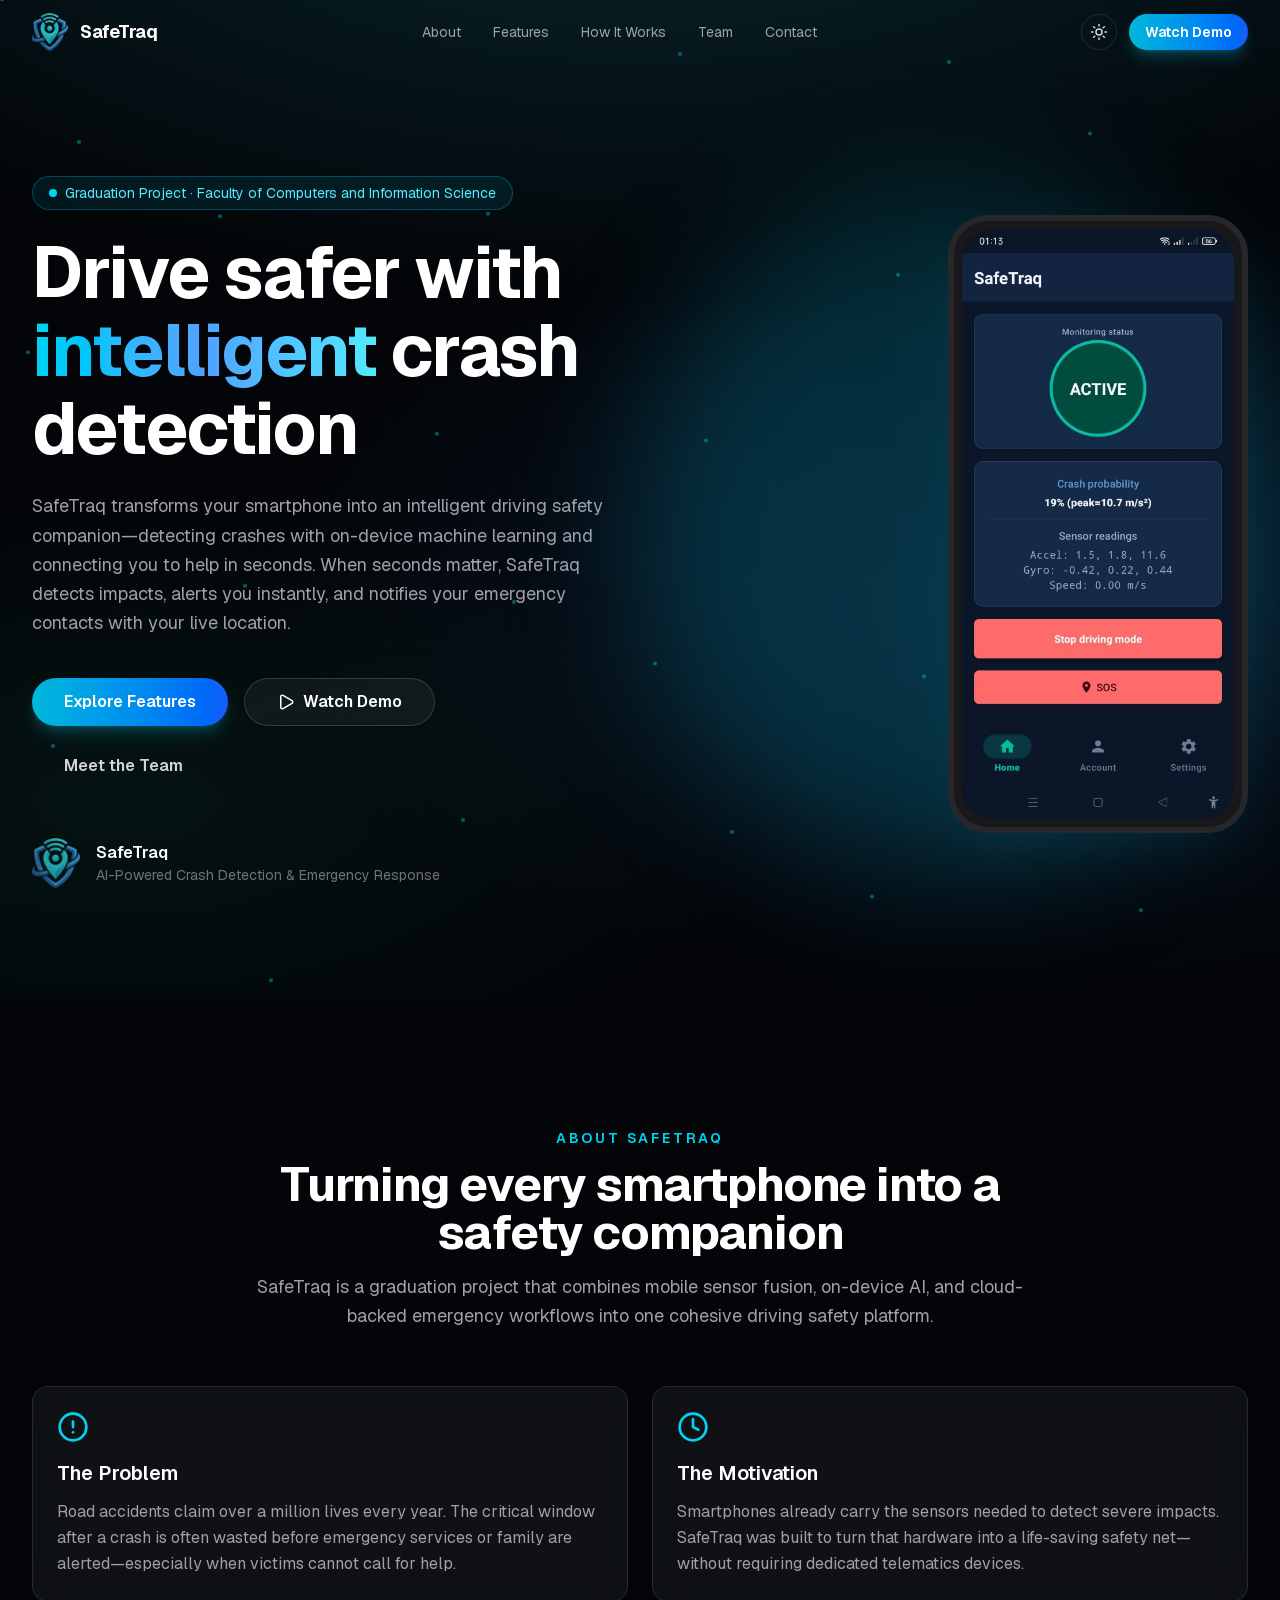
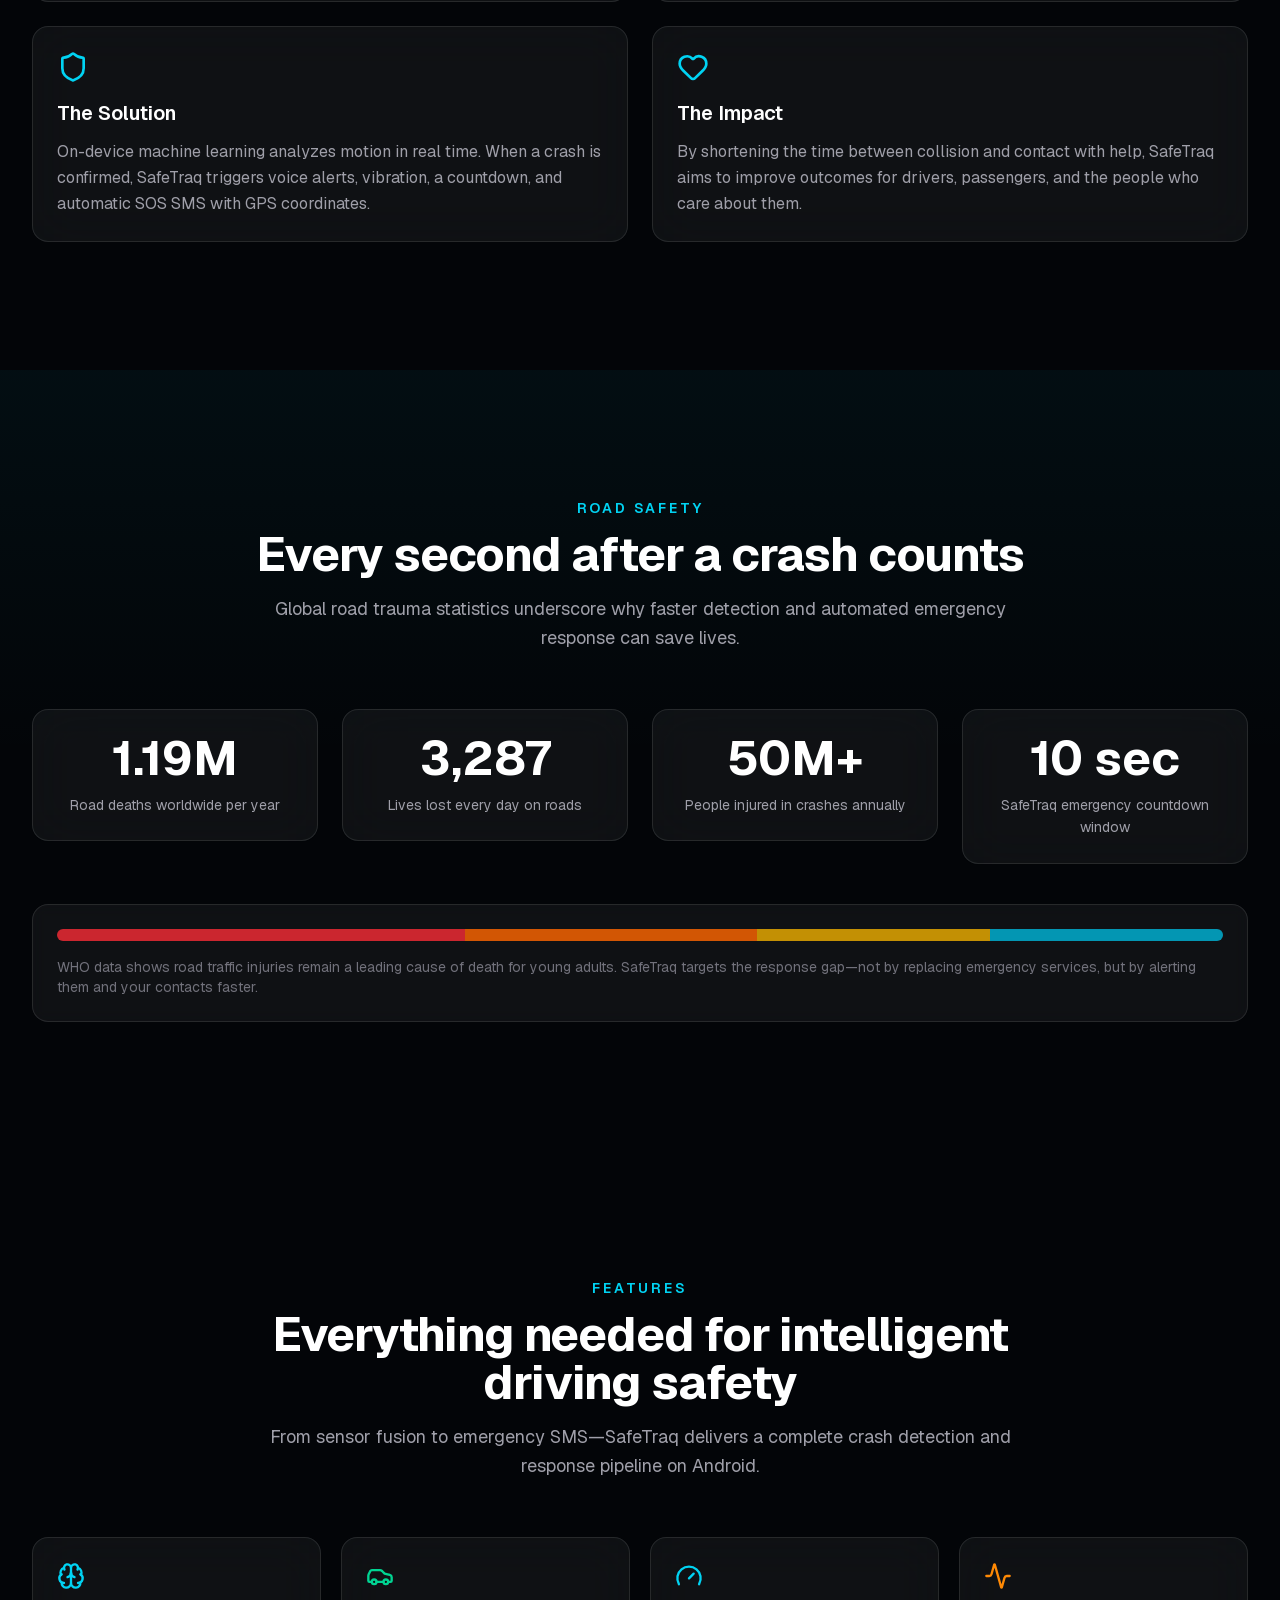
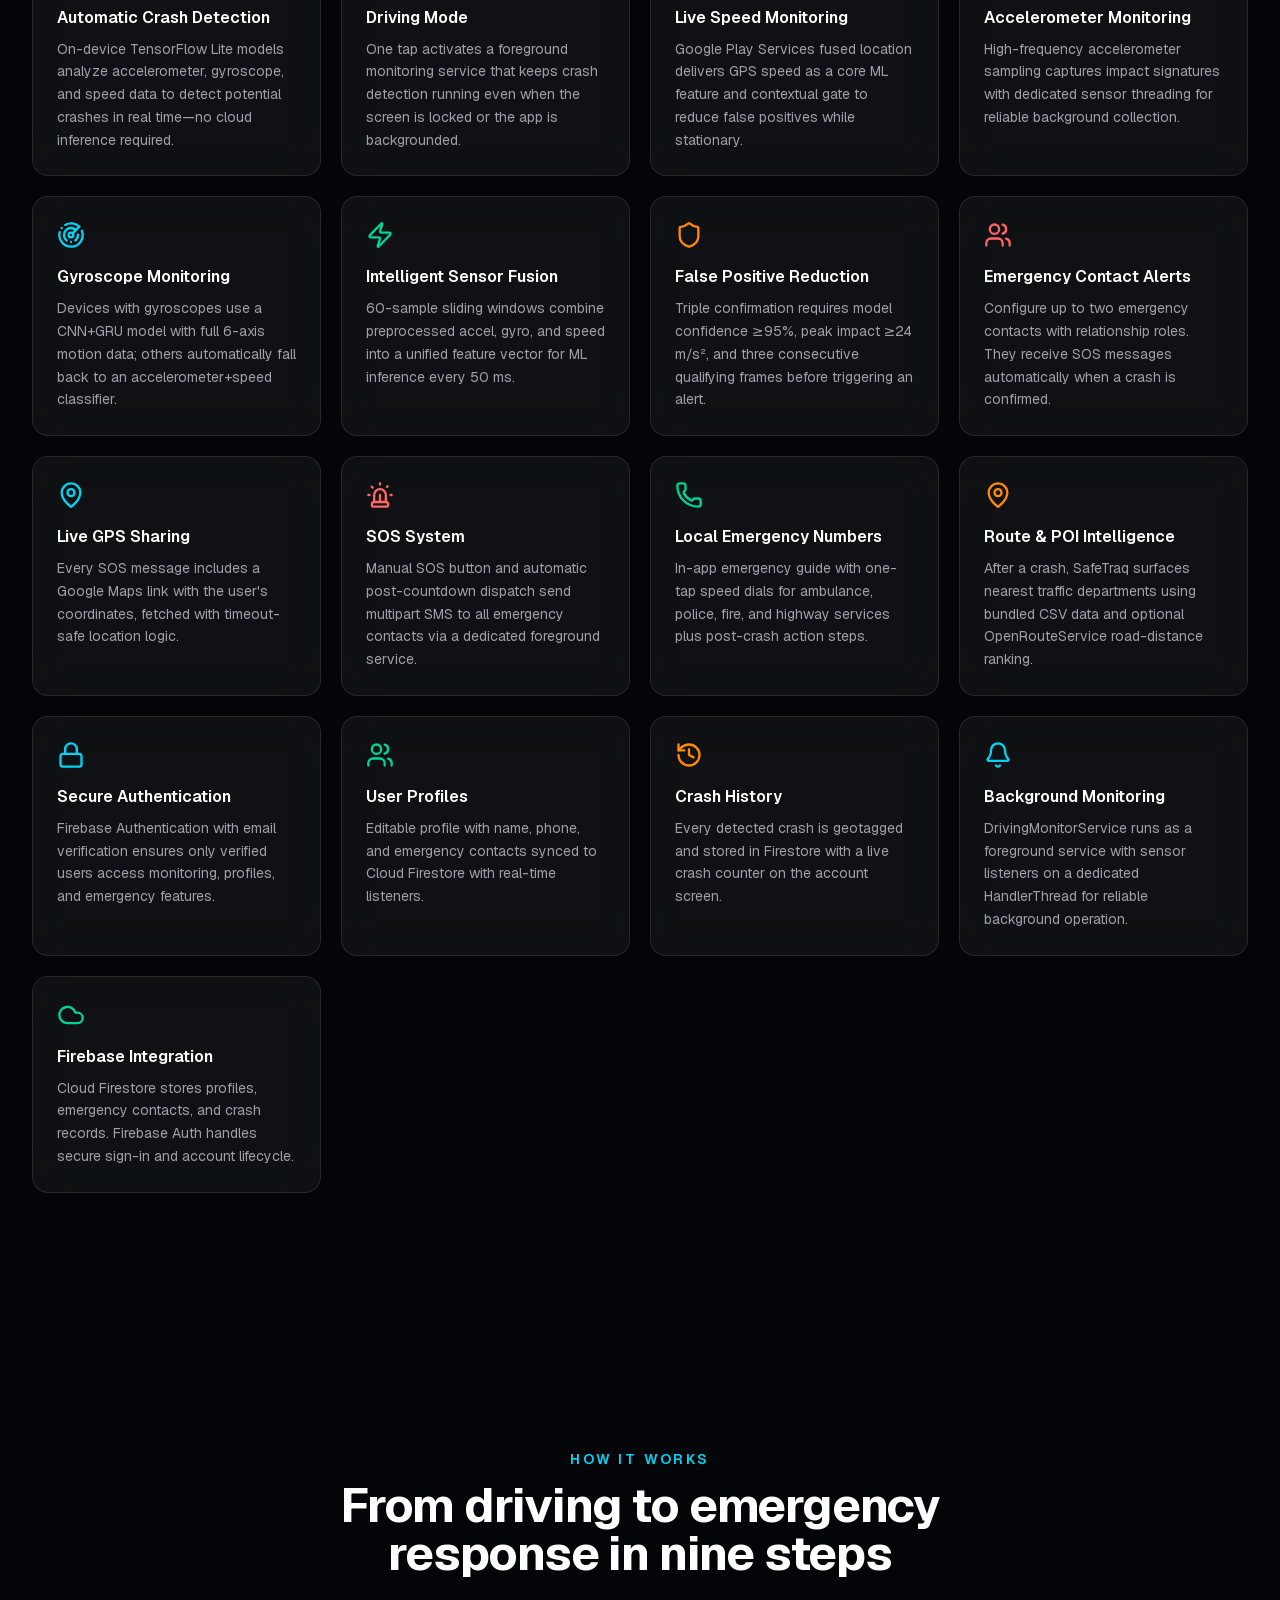
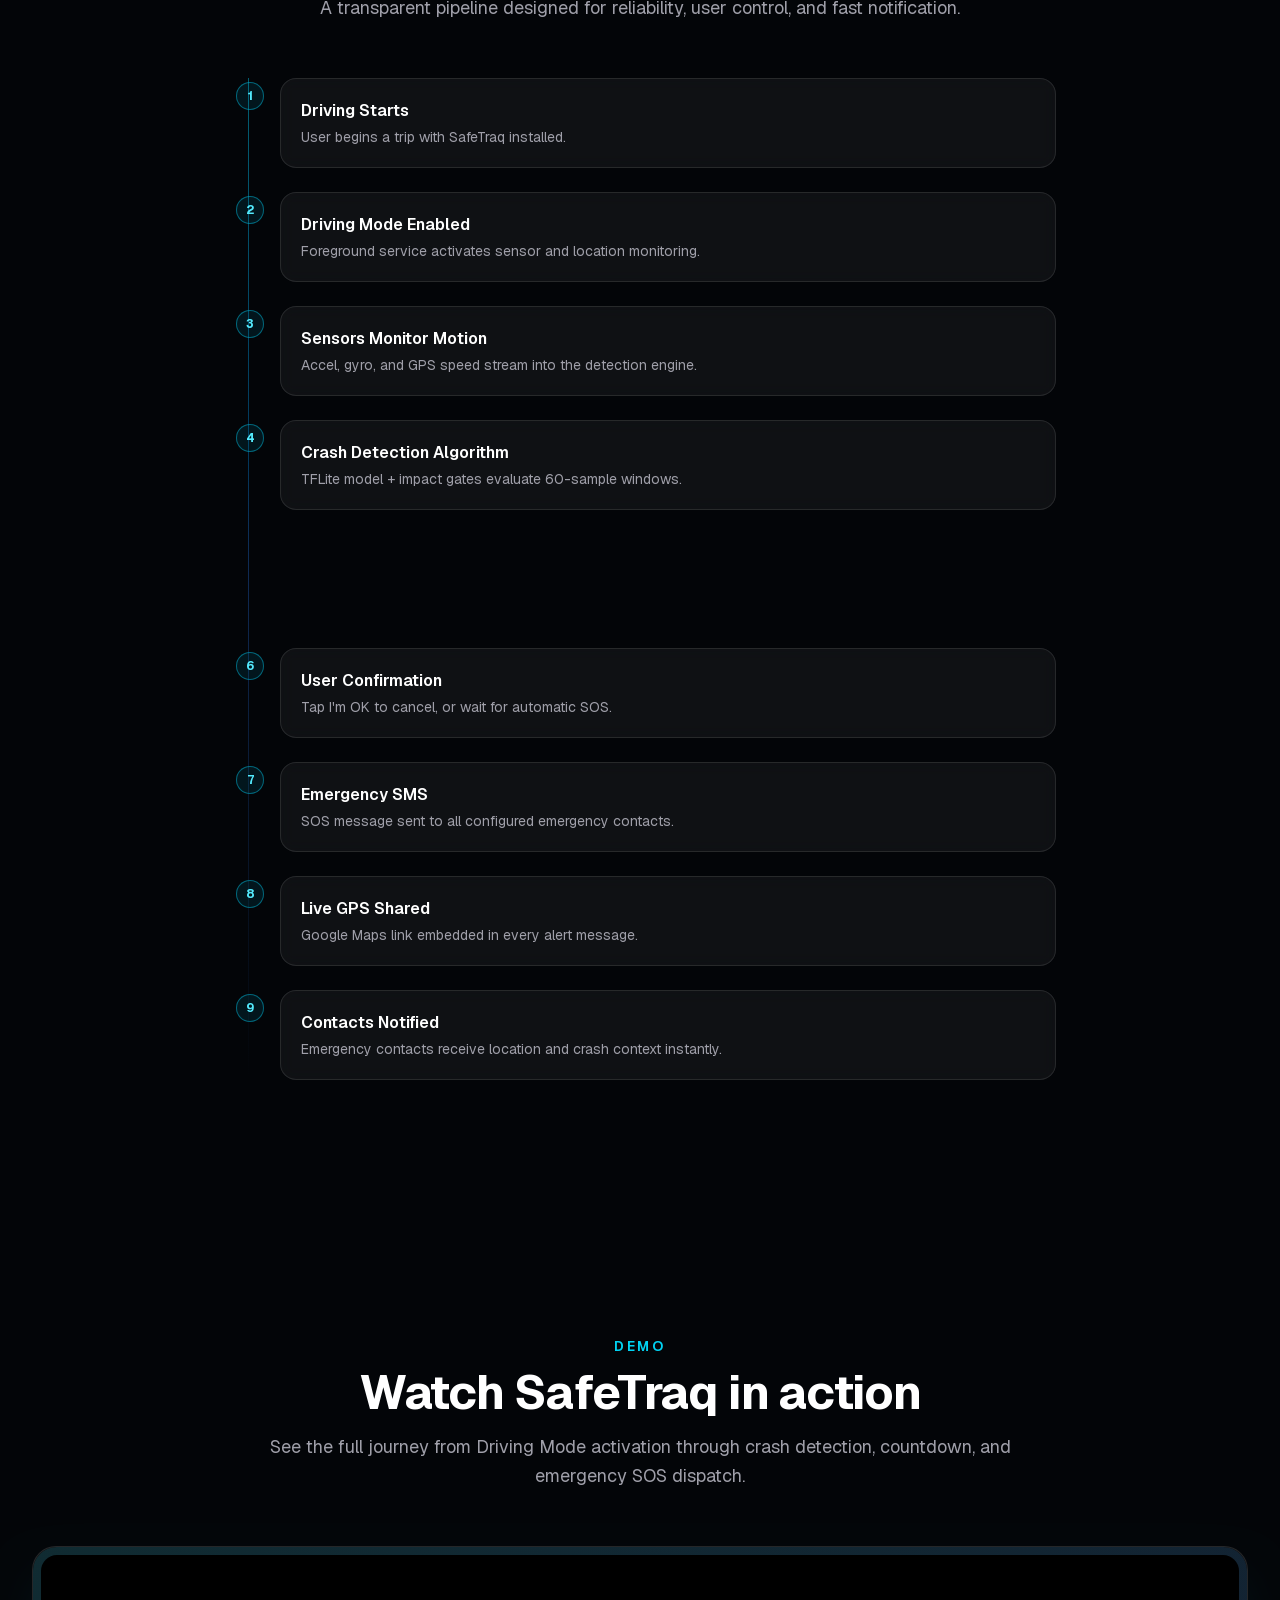
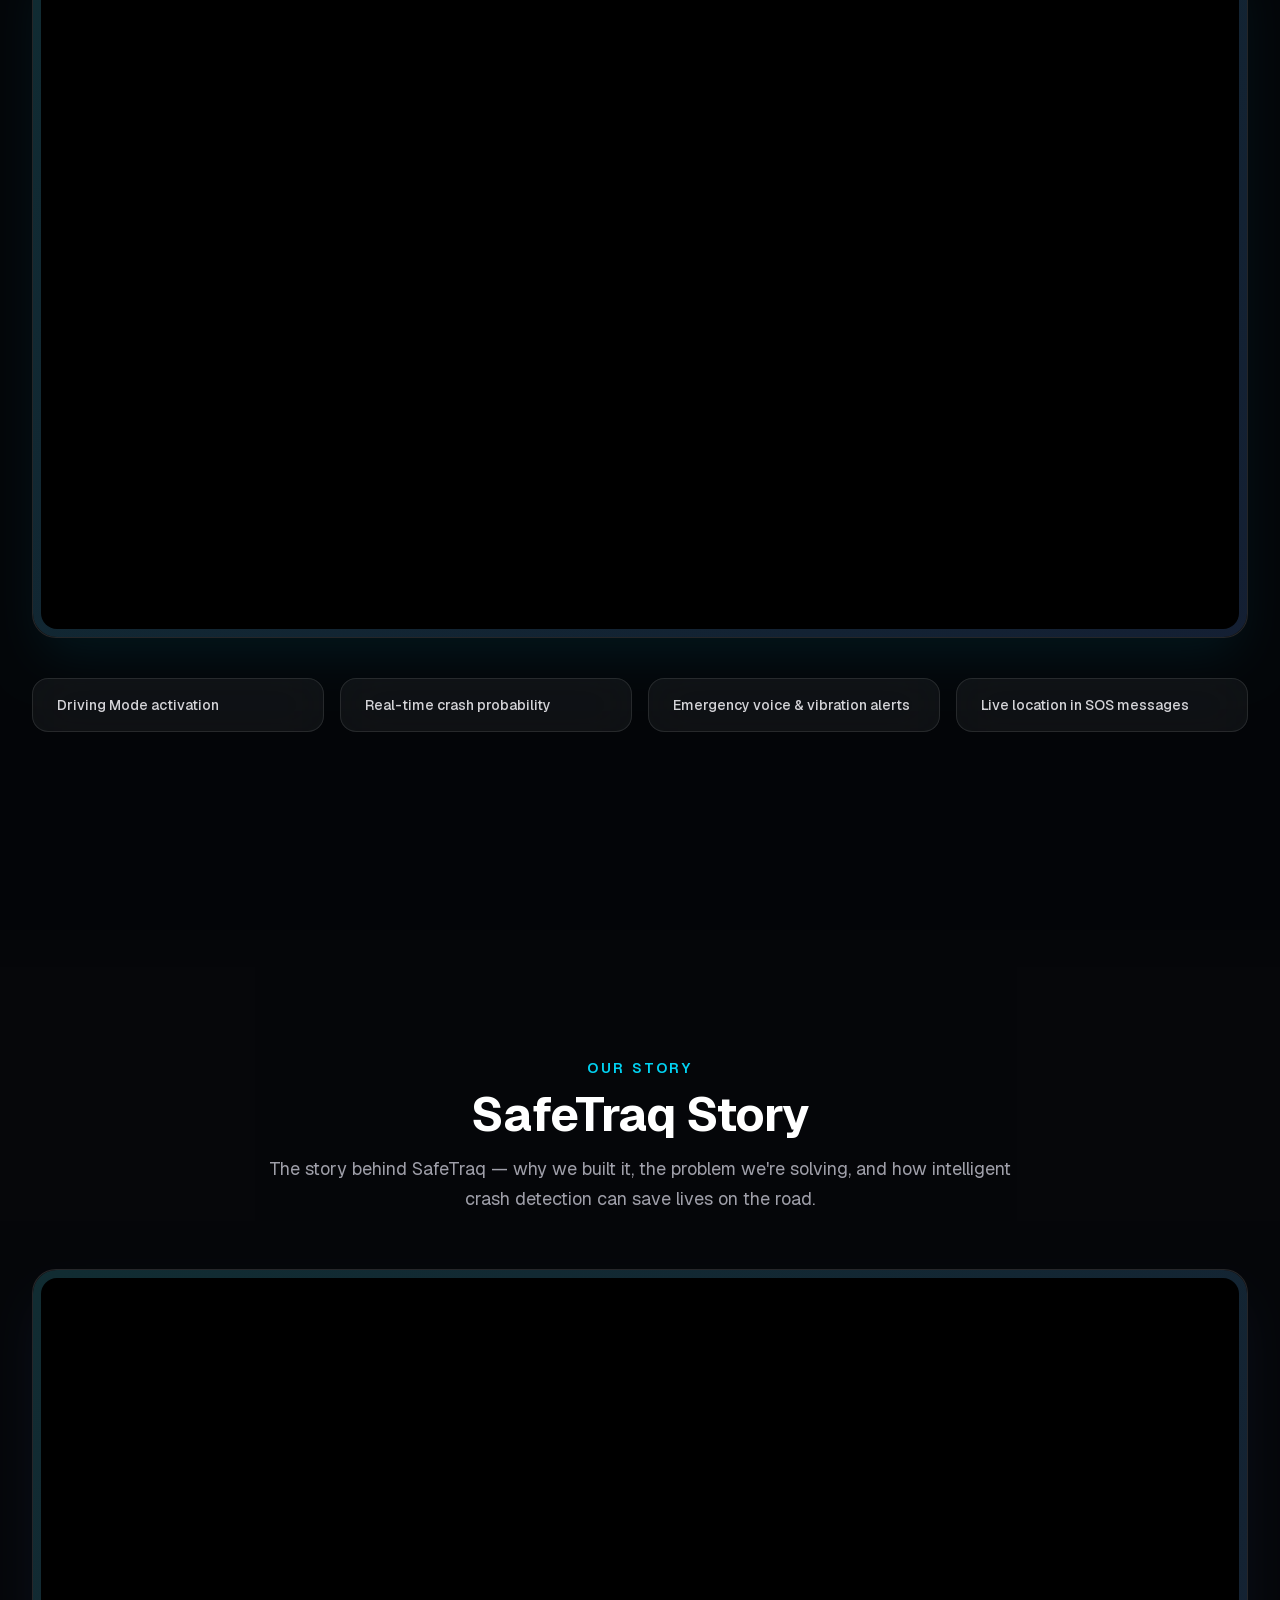
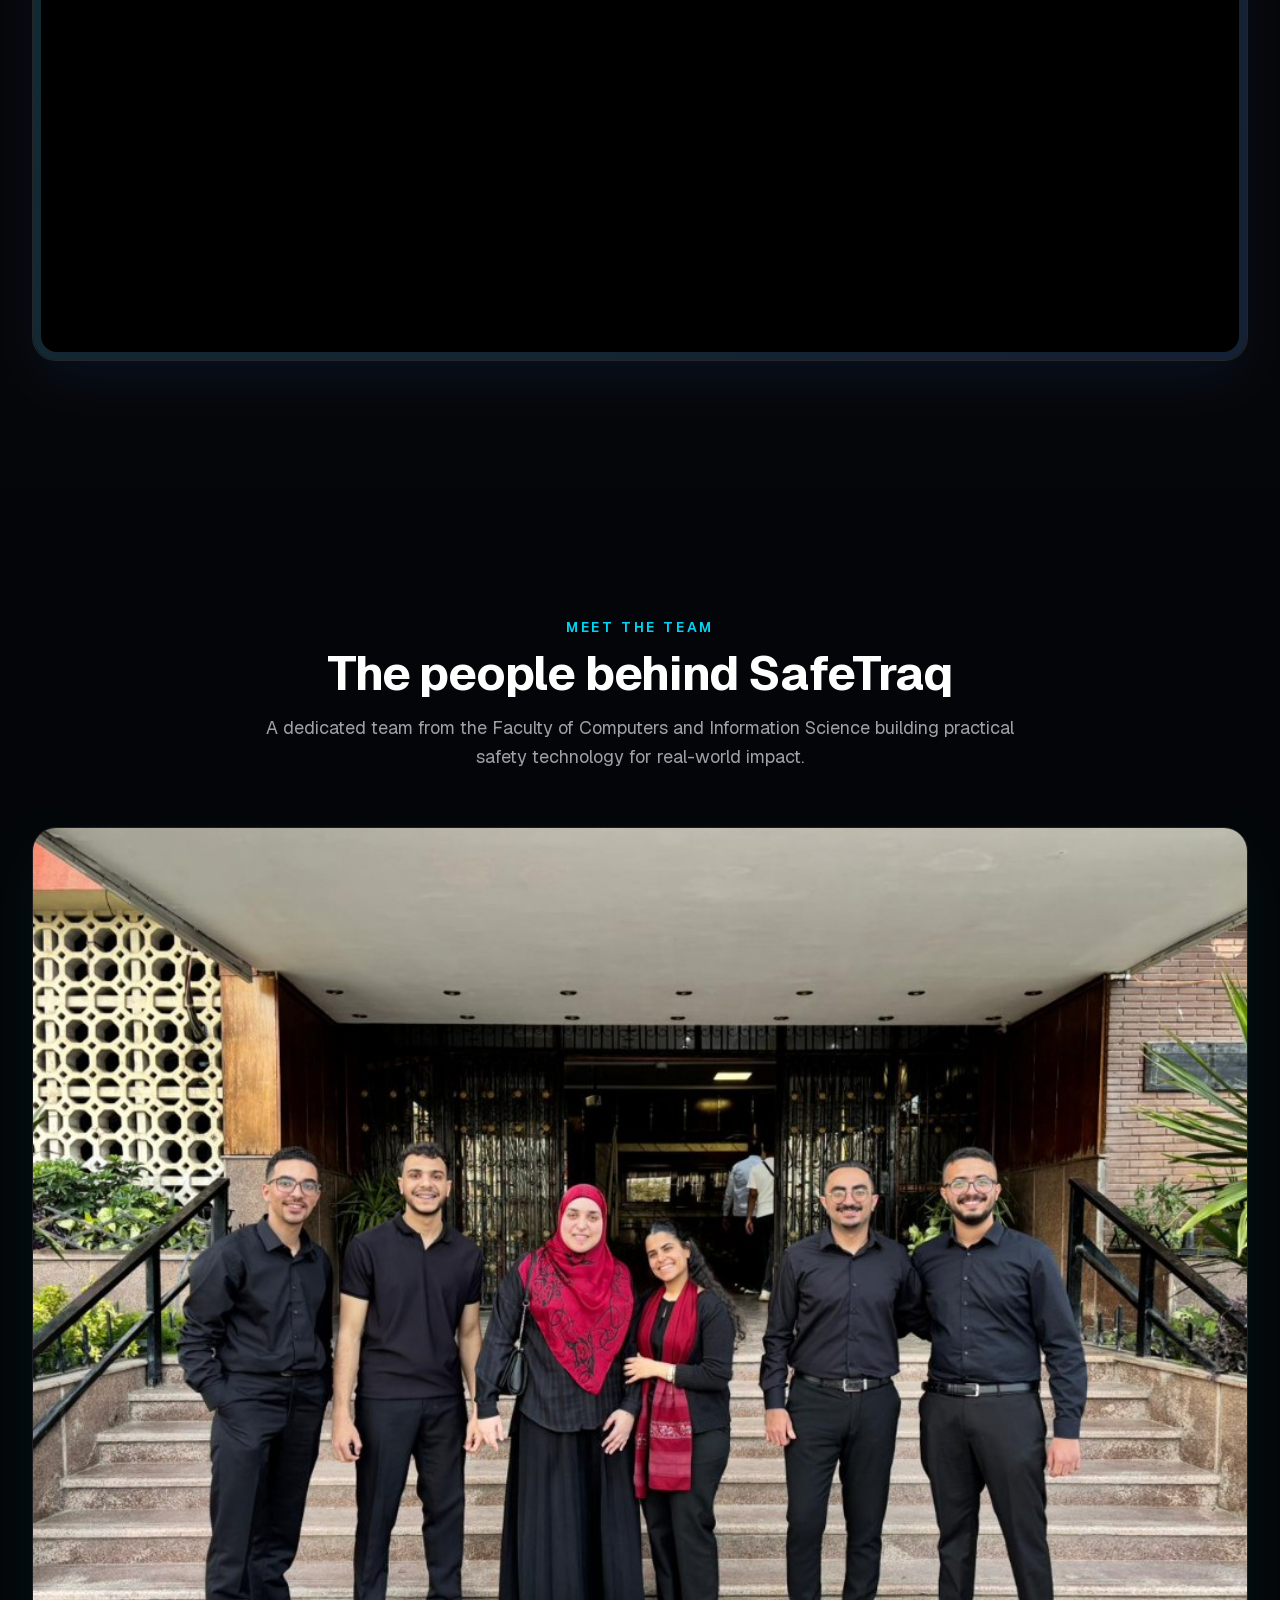
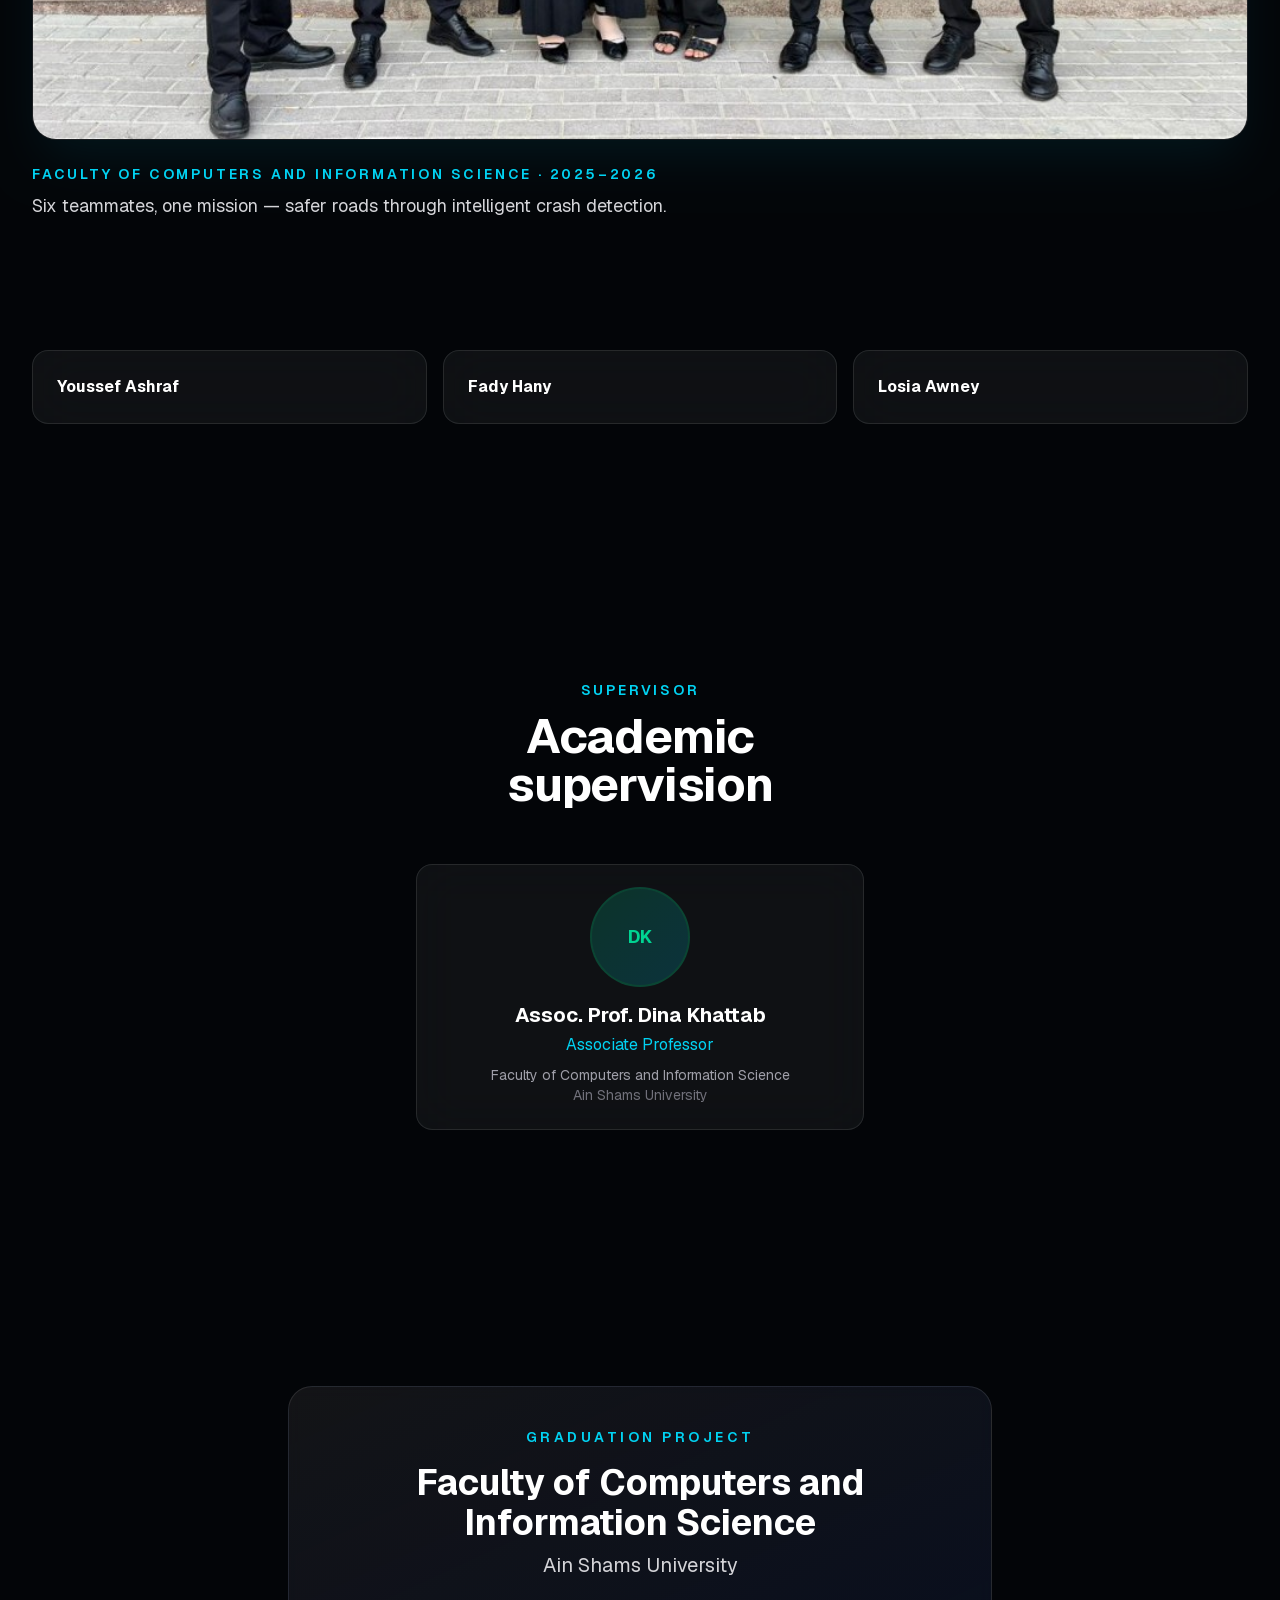
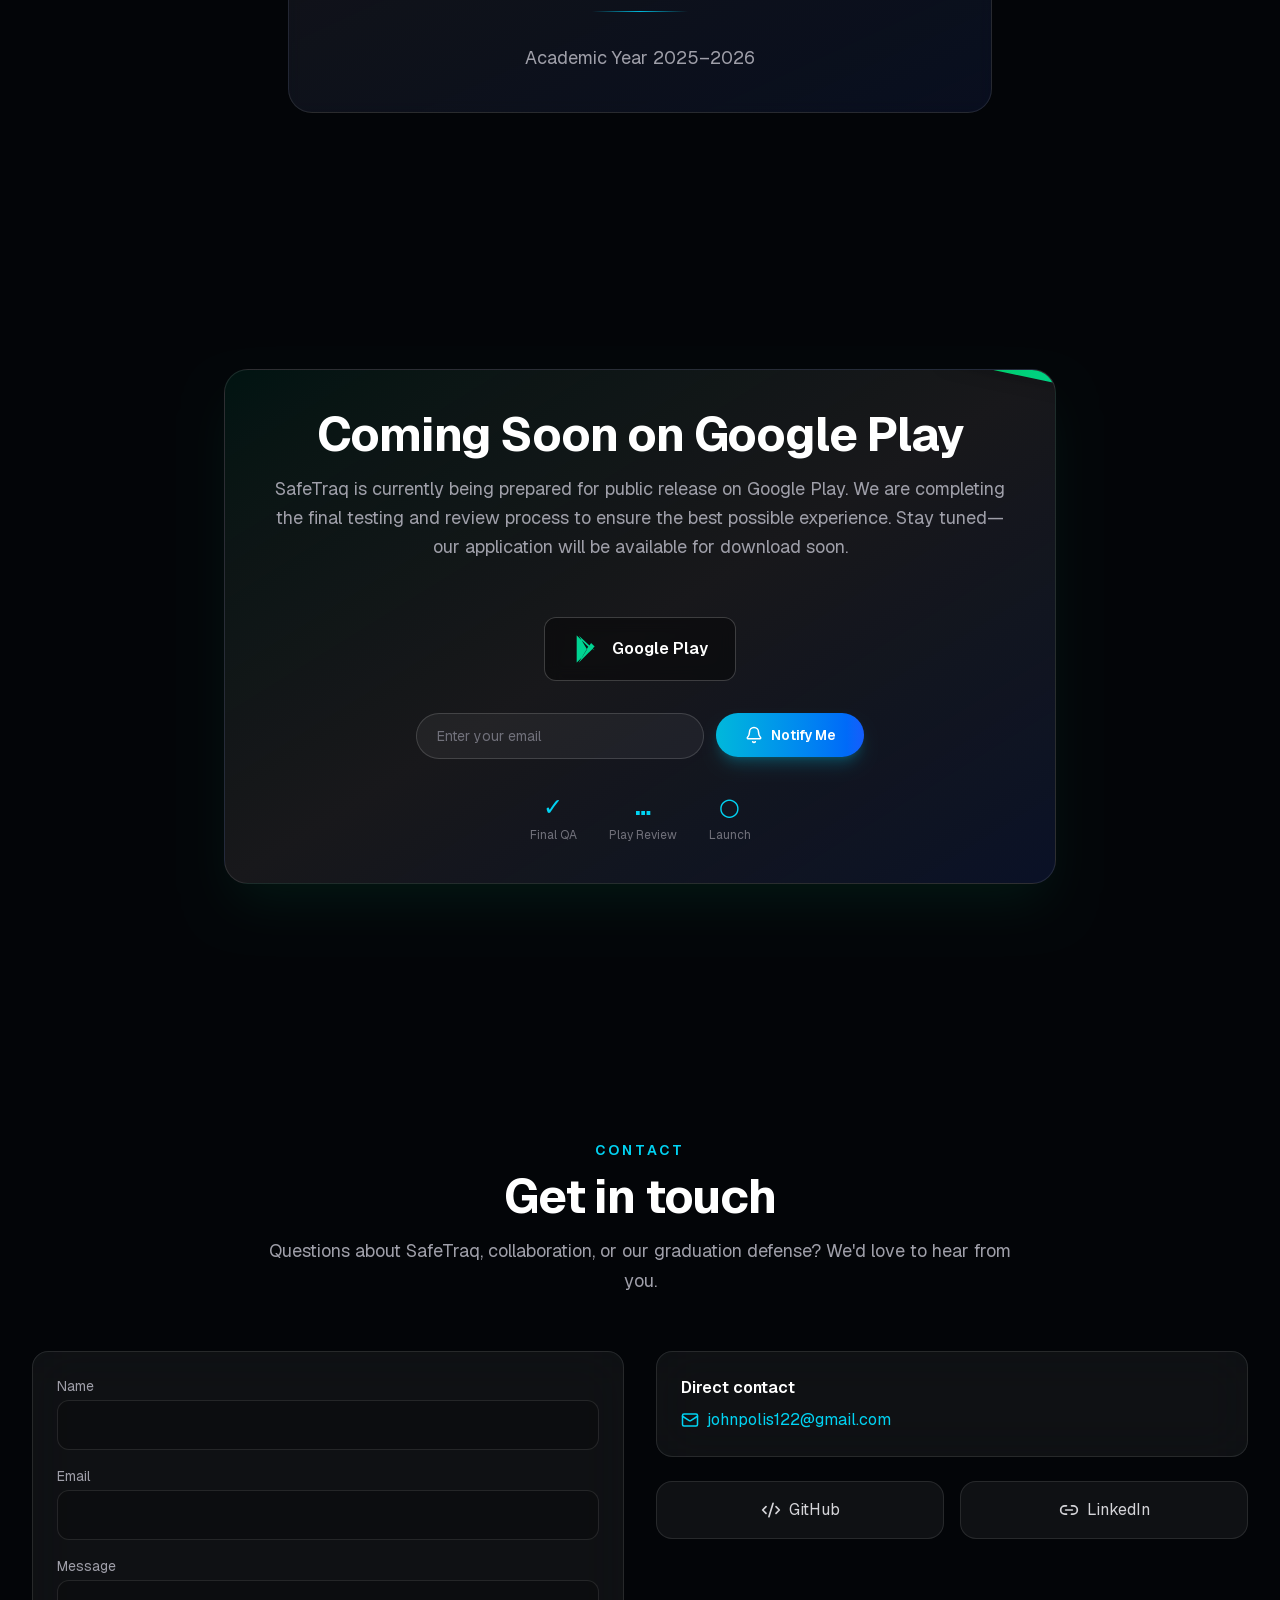
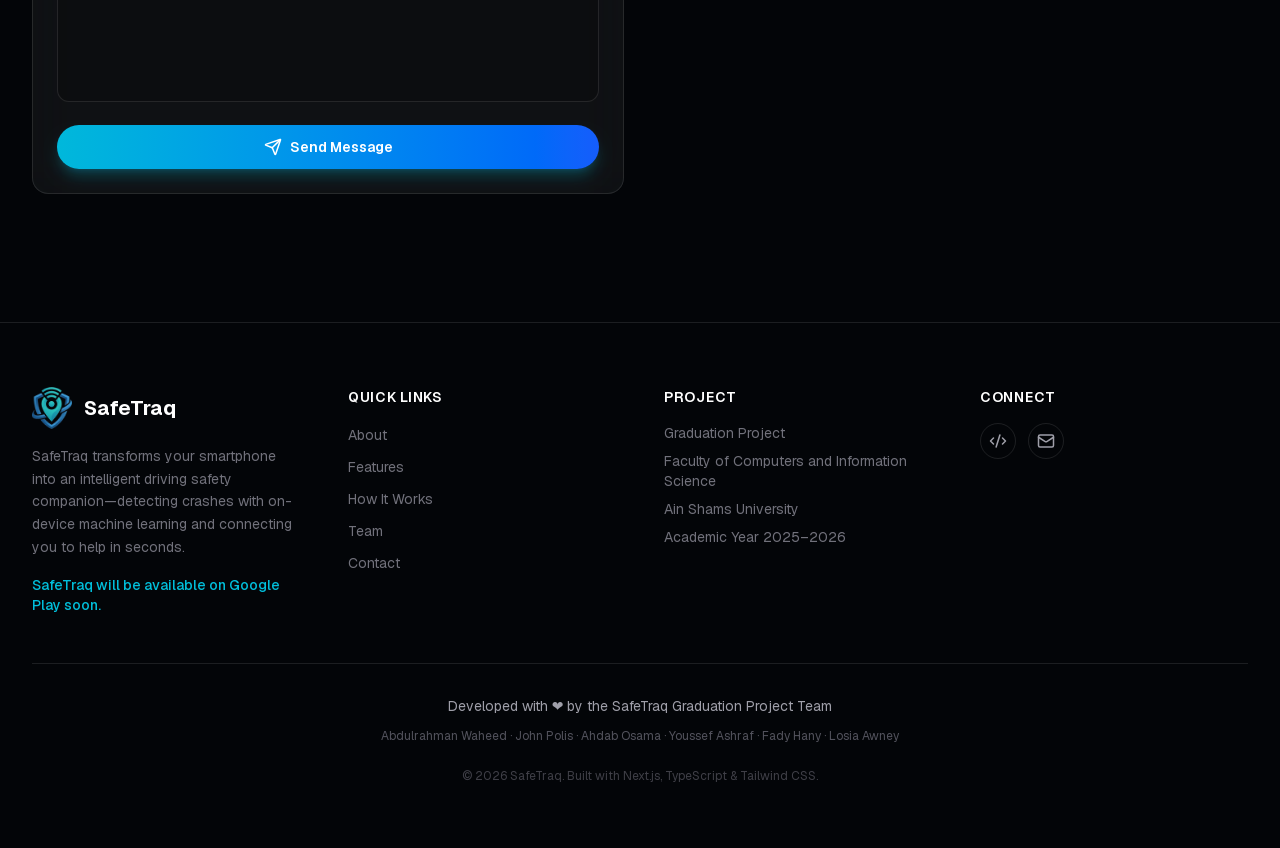
==== commit 00fc7d73: "new ReadMe" ====
--- a/index.html
+++ b/index.html
@@ -1 +1 @@
-<!DOCTYPE html><html lang="en" data-theme="dark" class="geist_a71539c9-module__T19VSG__variable geist_mono_8d43a2aa-module__8Li5zG__variable"><head><meta charSet="utf-8"/><meta name="viewport" content="width=device-width, initial-scale=1"/><link rel="preload" href="/_next/static/media/797e433ab948586e-s.p.0r6juujl39pe6.woff2" as="font" crossorigin="" type="font/woff2"/><link rel="preload" href="/_next/static/media/caa3a2e1cccd8315-s.p.0wgildi0cnwt9.woff2" as="font" crossorigin="" type="font/woff2"/><link rel="preload" as="image" href="/images/screens/home-active.png"/><link rel="preload" as="image" href="/images/team/group-photo.png"/><link rel="stylesheet" href="/_next/static/chunks/3ztqxyr7la6f2.css" data-precedence="next"/><link rel="preload" as="script" fetchPriority="low" href="/_next/static/chunks/3ll07n217cgxf.js"/><script src="/_next/static/chunks/15orcrkp-_9ct.js" async=""></script><script src="/_next/static/chunks/0iec5q4ack_04.js" async=""></script><script src="/_next/static/chunks/1zg5veasx51wb.js" async=""></script><script src="/_next/static/chunks/turbopack-42hho_93x2le5.js" async=""></script><script src="/_next/static/chunks/2vty-vgj4d6h2.js" async=""></script><script src="/_next/static/chunks/2kfze6obj8clv.js" async=""></script><script src="/_next/static/chunks/3abyf11s3yr1u.js" async=""></script><script src="/_next/static/chunks/14mrh2-p_w84d.js" async=""></script><script src="/_next/static/chunks/1z8rbrp3jcndc.js" async=""></script><meta name="next-size-adjust" content=""/><title>SafeTraq — AI-Powered Crash Detection &amp; Emergency Response</title><meta name="description" content="SafeTraq transforms your smartphone into an intelligent driving safety companion—detecting crashes with on-device machine learning and connecting you to help in seconds."/><meta name="keywords" content="SafeTraq,crash detection,Android,machine learning,emergency SOS,driving safety,graduation project"/><meta property="og:title" content="SafeTraq"/><meta property="og:description" content="SafeTraq transforms your smartphone into an intelligent driving safety companion—detecting crashes with on-device machine learning and connecting you to help in seconds."/><meta property="og:type" content="website"/><meta name="twitter:card" content="summary"/><meta name="twitter:title" content="SafeTraq"/><meta name="twitter:description" content="SafeTraq transforms your smartphone into an intelligent driving safety companion—detecting crashes with on-device machine learning and connecting you to help in seconds."/><link rel="icon" href="/favicon.ico?favicon.2vob68tjqpejf.ico" sizes="256x256" type="image/x-icon"/><script src="/_next/static/chunks/0cz1d0mv5g_q7.js" noModule=""></script></head><body class="min-h-screen antialiased"><div hidden=""><!--$--><!--/$--></div><header class="fixed inset-x-0 top-0 z-50 transition-all duration-300 bg-transparent"><div class="mx-auto flex h-16 max-w-7xl items-center justify-between px-4 sm:px-6 lg:px-8"><a class="flex items-center gap-3" href="#"><img alt="SafeTraq" loading="lazy" width="36" height="36" decoding="async" data-nimg="1" class="rounded-lg" style="color:transparent" src="/images/safetraq-logo.png"/><span class="text-lg font-bold tracking-tight text-white">SafeTraq</span></a><nav class="hidden items-center gap-8 md:flex"><a href="#about" class="text-sm text-zinc-400 transition hover:text-white">About</a><a href="#features" class="text-sm text-zinc-400 transition hover:text-white">Features</a><a href="#how-it-works" class="text-sm text-zinc-400 transition hover:text-white">How It Works</a><a href="#screens" class="text-sm text-zinc-400 transition hover:text-white">Screens</a><a href="#architecture" class="text-sm text-zinc-400 transition hover:text-white">Architecture</a><a href="#team" class="text-sm text-zinc-400 transition hover:text-white">Team</a><a href="#contact" class="text-sm text-zinc-400 transition hover:text-white">Contact</a></nav><div class="hidden items-center gap-3 md:flex"><button type="button" aria-label="Toggle theme" class="rounded-full border border-white/10 p-2 text-zinc-300 hover:bg-white/5"><svg xmlns="http://www.w3.org/2000/svg" width="18" height="18" viewBox="0 0 24 24" fill="none" stroke="currentColor" stroke-width="2" stroke-linecap="round" stroke-linejoin="round" class="lucide lucide-sun" aria-hidden="true"><circle cx="12" cy="12" r="4"></circle><path d="M12 2v2"></path><path d="M12 20v2"></path><path d="m4.93 4.93 1.41 1.41"></path><path d="m17.66 17.66 1.41 1.41"></path><path d="M2 12h2"></path><path d="M20 12h2"></path><path d="m6.34 17.66-1.41 1.41"></path><path d="m19.07 4.93-1.41 1.41"></path></svg></button><a href="#demo" class="inline-flex items-center justify-center gap-2 whitespace-nowrap rounded-full text-sm font-semibold transition-all focus-visible:outline-none focus-visible:ring-2 focus-visible:ring-cyan-400 disabled:pointer-events-none disabled:opacity-50 bg-gradient-to-r from-cyan-500 to-blue-600 text-white shadow-lg shadow-cyan-500/25 hover:shadow-cyan-500/40 hover:brightness-110 h-9 px-4">Watch Demo</a></div><button type="button" class="rounded-lg p-2 text-white md:hidden" aria-label="Menu"><svg xmlns="http://www.w3.org/2000/svg" width="22" height="22" viewBox="0 0 24 24" fill="none" stroke="currentColor" stroke-width="2" stroke-linecap="round" stroke-linejoin="round" class="lucide lucide-menu" aria-hidden="true"><path d="M4 5h16"></path><path d="M4 12h16"></path><path d="M4 19h16"></path></svg></button></div></header><main><section class="relative flex min-h-screen items-center overflow-hidden pt-16"><div class="hero-gradient absolute inset-0"></div><div class="hero-grid absolute inset-0 opacity-30"></div><div class="pointer-events-none absolute inset-0 overflow-hidden"><span class="absolute h-1 w-1 rounded-full bg-cyan-400/40" style="left:0%;top:0%"></span><span class="absolute h-1 w-1 rounded-full bg-cyan-400/40" style="left:17%;top:23%"></span><span class="absolute h-1 w-1 rounded-full bg-cyan-400/40" style="left:34%;top:46%"></span><span class="absolute h-1 w-1 rounded-full bg-cyan-400/40" style="left:51%;top:69%"></span><span class="absolute h-1 w-1 rounded-full bg-cyan-400/40" style="left:68%;top:92%"></span><span class="absolute h-1 w-1 rounded-full bg-cyan-400/40" style="left:85%;top:15%"></span><span class="absolute h-1 w-1 rounded-full bg-cyan-400/40" style="left:2%;top:38%"></span><span class="absolute h-1 w-1 rounded-full bg-cyan-400/40" style="left:19%;top:61%"></span><span class="absolute h-1 w-1 rounded-full bg-cyan-400/40" style="left:36%;top:84%"></span><span class="absolute h-1 w-1 rounded-full bg-cyan-400/40" style="left:53%;top:7%"></span><span class="absolute h-1 w-1 rounded-full bg-cyan-400/40" style="left:70%;top:30%"></span><span class="absolute h-1 w-1 rounded-full bg-cyan-400/40" style="left:87%;top:53%"></span><span class="absolute h-1 w-1 rounded-full bg-cyan-400/40" style="left:4%;top:76%"></span><span class="absolute h-1 w-1 rounded-full bg-cyan-400/40" style="left:21%;top:99%"></span><span class="absolute h-1 w-1 rounded-full bg-cyan-400/40" style="left:38%;top:22%"></span><span class="absolute h-1 w-1 rounded-full bg-cyan-400/40" style="left:55%;top:45%"></span><span class="absolute h-1 w-1 rounded-full bg-cyan-400/40" style="left:72%;top:68%"></span><span class="absolute h-1 w-1 rounded-full bg-cyan-400/40" style="left:89%;top:91%"></span><span class="absolute h-1 w-1 rounded-full bg-cyan-400/40" style="left:6%;top:14%"></span><span class="absolute h-1 w-1 rounded-full bg-cyan-400/40" style="left:23%;top:37%"></span><span class="absolute h-1 w-1 rounded-full bg-cyan-400/40" style="left:40%;top:60%"></span><span class="absolute h-1 w-1 rounded-full bg-cyan-400/40" style="left:57%;top:83%"></span><span class="absolute h-1 w-1 rounded-full bg-cyan-400/40" style="left:74%;top:6%"></span><span class="absolute h-1 w-1 rounded-full bg-cyan-400/40" style="left:91%;top:29%"></span></div><div class="relative mx-auto grid max-w-7xl gap-12 px-4 py-20 sm:px-6 lg:grid-cols-2 lg:items-center lg:px-8 lg:py-28"><div><div class="mb-6 inline-flex items-center gap-2 rounded-full border border-cyan-500/30 bg-cyan-500/10 px-4 py-1.5 text-sm text-cyan-300" style="opacity:0;transform:translateY(20px)"><span class="h-2 w-2 animate-pulse rounded-full bg-cyan-400"></span>Graduation Project · <!-- -->Faculty of Computers and Information Science</div><h1 class="text-4xl font-bold leading-[1.08] tracking-tight text-white sm:text-5xl lg:text-6xl xl:text-7xl" style="opacity:0;transform:translateY(30px)">Drive safer with<!-- --> <span class="bg-gradient-to-r from-cyan-400 via-blue-400 to-cyan-300 bg-clip-text text-transparent">intelligent</span> <!-- -->crash detection</h1><p class="mt-6 max-w-xl text-lg leading-relaxed text-zinc-400" style="opacity:0;transform:translateY(30px)">SafeTraq transforms your smartphone into an intelligent driving safety companion—detecting crashes with on-device machine learning and connecting you to help in seconds.<!-- --> When seconds matter, SafeTraq detects impacts, alerts you instantly, and notifies your emergency contacts with your live location.</p><div class="mt-10 flex flex-wrap gap-4" style="opacity:0;transform:translateY(30px)"><a href="#features" class="inline-flex transition-transform duration-200"><button class="inline-flex items-center justify-center gap-2 whitespace-nowrap rounded-full font-semibold transition-all focus-visible:outline-none focus-visible:ring-2 focus-visible:ring-cyan-400 disabled:pointer-events-none disabled:opacity-50 bg-gradient-to-r from-cyan-500 to-blue-600 text-white shadow-lg shadow-cyan-500/25 hover:shadow-cyan-500/40 hover:brightness-110 h-12 px-8 text-base">Explore Features</button></a><a href="#demo" class="inline-flex transition-transform duration-200"><button class="inline-flex items-center justify-center gap-2 whitespace-nowrap rounded-full font-semibold transition-all focus-visible:outline-none focus-visible:ring-2 focus-visible:ring-cyan-400 disabled:pointer-events-none disabled:opacity-50 border border-white/15 bg-white/5 text-white backdrop-blur hover:bg-white/10 h-12 px-8 text-base"><svg xmlns="http://www.w3.org/2000/svg" width="18" height="18" viewBox="0 0 24 24" fill="none" stroke="currentColor" stroke-width="2" stroke-linecap="round" stroke-linejoin="round" class="lucide lucide-play" aria-hidden="true"><path d="M5 5a2 2 0 0 1 3.008-1.728l11.997 6.998a2 2 0 0 1 .003 3.458l-12 7A2 2 0 0 1 5 19z"></path></svg> Watch Demo</button></a><a href="#architecture" class="inline-flex transition-transform duration-200"><button class="inline-flex items-center justify-center gap-2 whitespace-nowrap rounded-full font-semibold transition-all focus-visible:outline-none focus-visible:ring-2 focus-visible:ring-cyan-400 disabled:pointer-events-none disabled:opacity-50 text-zinc-300 hover:bg-white/5 hover:text-white h-12 px-8 text-base">View Architecture</button></a></div><div class="mt-12 flex items-center gap-4" style="opacity:0"><img alt="" loading="lazy" width="48" height="48" decoding="async" data-nimg="1" class="rounded-xl opacity-90" style="color:transparent" src="/images/safetraq-logo.png"/><div><p class="font-semibold text-white">SafeTraq</p><p class="text-sm text-zinc-500">AI-Powered Crash Detection &amp; Emergency Response</p></div></div></div><div class="relative flex justify-center lg:justify-end" style="opacity:0;transform:translateY(40px) scale(0.9)"><div class="absolute -inset-8 rounded-full bg-cyan-500/20 blur-3xl"></div><div class="relative w-[280px] sm:w-[300px]"><div class="rounded-[2.5rem] border-[6px] border-zinc-800 bg-zinc-900 p-2 shadow-2xl shadow-cyan-500/10"><div class="relative overflow-hidden rounded-[2rem] bg-zinc-950"><div class="relative flex flex-col min-h-[520px]"><img alt="SafeTraq driving mode with live sensor monitoring" width="300" height="650" decoding="async" data-nimg="1" class="h-full w-full object-cover object-top" style="color:transparent" src="/images/screens/home-active.png"/></div></div></div></div></div></div></section><section id="about" class="section-padding relative"><div class="mx-auto max-w-7xl px-4 sm:px-6 lg:px-8"><div class="mb-14 max-w-3xl mx-auto text-center" style="opacity:0;transform:translateY(36px)"><p class="mb-3 text-sm font-semibold uppercase tracking-[0.2em] text-cyan-400">About SafeTraq</p><h2 class="text-3xl font-bold tracking-tight text-white sm:text-4xl lg:text-5xl">Turning every smartphone into a safety companion</h2><p class="mt-4 text-lg leading-relaxed text-zinc-400">SafeTraq is a graduation project that combines mobile sensor fusion, on-device AI, and cloud-backed emergency workflows into one cohesive driving safety platform.</p></div><div class="grid gap-6 md:grid-cols-2"><div style="opacity:0;transform:translateY(36px)"><div class="group relative rounded-2xl border border-white/10 bg-white/5 p-6 backdrop-blur-xl transition-all duration-500 hover:-translate-y-1 hover:border-white/20 group-hover:shadow-[0_0_40px_-8px_rgba(239,68,68,0.45)]"><svg xmlns="http://www.w3.org/2000/svg" width="24" height="24" viewBox="0 0 24 24" fill="none" stroke="currentColor" stroke-width="2" stroke-linecap="round" stroke-linejoin="round" class="lucide lucide-circle-alert mb-4 h-8 w-8 text-cyan-400" aria-hidden="true"><circle cx="12" cy="12" r="10"></circle><line x1="12" x2="12" y1="8" y2="12"></line><line x1="12" x2="12.01" y1="16" y2="16"></line></svg><h3 class="text-xl font-semibold text-white">The Problem</h3><p class="mt-3 leading-relaxed text-zinc-400">Road accidents claim over a million lives every year. The critical window after a crash is often wasted before emergency services or family are alerted—especially when victims cannot call for help.</p></div></div><div style="opacity:0;transform:translateY(36px)"><div class="group relative rounded-2xl border border-white/10 bg-white/5 p-6 backdrop-blur-xl transition-all duration-500 hover:-translate-y-1 hover:border-white/20 group-hover:shadow-[0_0_40px_-8px_rgba(249,115,22,0.45)]"><svg xmlns="http://www.w3.org/2000/svg" width="24" height="24" viewBox="0 0 24 24" fill="none" stroke="currentColor" stroke-width="2" stroke-linecap="round" stroke-linejoin="round" class="lucide lucide-clock mb-4 h-8 w-8 text-cyan-400" aria-hidden="true"><circle cx="12" cy="12" r="10"></circle><path d="M12 6v6l4 2"></path></svg><h3 class="text-xl font-semibold text-white">The Motivation</h3><p class="mt-3 leading-relaxed text-zinc-400">Smartphones already carry the sensors needed to detect severe impacts. SafeTraq was built to turn that hardware into a life-saving safety net—without requiring dedicated telematics devices.</p></div></div><div style="opacity:0;transform:translateY(36px)"><div class="group relative rounded-2xl border border-white/10 bg-white/5 p-6 backdrop-blur-xl transition-all duration-500 hover:-translate-y-1 hover:border-white/20 group-hover:shadow-[0_0_40px_-8px_rgba(34,211,238,0.45)]"><svg xmlns="http://www.w3.org/2000/svg" width="24" height="24" viewBox="0 0 24 24" fill="none" stroke="currentColor" stroke-width="2" stroke-linecap="round" stroke-linejoin="round" class="lucide lucide-shield mb-4 h-8 w-8 text-cyan-400" aria-hidden="true"><path d="M20 13c0 5-3.5 7.5-7.66 8.95a1 1 0 0 1-.67-.01C7.5 20.5 4 18 4 13V6a1 1 0 0 1 1-1c2 0 4.5-1.2 6.24-2.72a1.17 1.17 0 0 1 1.52 0C14.51 3.81 17 5 19 5a1 1 0 0 1 1 1z"></path></svg><h3 class="text-xl font-semibold text-white">The Solution</h3><p class="mt-3 leading-relaxed text-zinc-400">On-device machine learning analyzes motion in real time. When a crash is confirmed, SafeTraq triggers voice alerts, vibration, a countdown, and automatic SOS SMS with GPS coordinates.</p></div></div><div style="opacity:0;transform:translateY(36px)"><div class="group relative rounded-2xl border border-white/10 bg-white/5 p-6 backdrop-blur-xl transition-all duration-500 hover:-translate-y-1 hover:border-white/20 group-hover:shadow-[0_0_40px_-8px_rgba(34,197,94,0.45)]"><svg xmlns="http://www.w3.org/2000/svg" width="24" height="24" viewBox="0 0 24 24" fill="none" stroke="currentColor" stroke-width="2" stroke-linecap="round" stroke-linejoin="round" class="lucide lucide-heart mb-4 h-8 w-8 text-cyan-400" aria-hidden="true"><path d="M2 9.5a5.5 5.5 0 0 1 9.591-3.676.56.56 0 0 0 .818 0A5.49 5.49 0 0 1 22 9.5c0 2.29-1.5 4-3 5.5l-5.492 5.313a2 2 0 0 1-3 .019L5 15c-1.5-1.5-3-3.2-3-5.5"></path></svg><h3 class="text-xl font-semibold text-white">The Impact</h3><p class="mt-3 leading-relaxed text-zinc-400">By shortening the time between collision and contact with help, SafeTraq aims to improve outcomes for drivers, passengers, and the people who care about them.</p></div></div></div></div></section><section class="section-padding relative overflow-hidden"><div class="absolute inset-0 bg-gradient-to-b from-cyan-500/5 via-transparent to-transparent"></div><div class="relative mx-auto max-w-7xl px-4 sm:px-6 lg:px-8"><div class="mb-14 max-w-3xl mx-auto text-center" style="opacity:0;transform:translateY(36px)"><p class="mb-3 text-sm font-semibold uppercase tracking-[0.2em] text-cyan-400">Road Safety</p><h2 class="text-3xl font-bold tracking-tight text-white sm:text-4xl lg:text-5xl">Every second after a crash counts</h2><p class="mt-4 text-lg leading-relaxed text-zinc-400">Global road trauma statistics underscore why faster detection and automated emergency response can save lives.</p></div><div class="grid gap-6 sm:grid-cols-2 lg:grid-cols-4"><div style="opacity:0;transform:translateY(36px)"><div class="group relative rounded-2xl border border-white/10 bg-white/5 p-6 backdrop-blur-xl transition-all duration-500 hover:-translate-y-1 hover:border-white/20 group-hover:shadow-[0_0_40px_-8px_rgba(34,211,238,0.45)] text-center"><p class="text-4xl font-bold text-white sm:text-5xl"><span>0<!-- -->M</span></p><p class="mt-3 text-sm leading-relaxed text-zinc-400">Road deaths worldwide per year</p></div></div><div style="opacity:0;transform:translateY(36px)"><div class="group relative rounded-2xl border border-white/10 bg-white/5 p-6 backdrop-blur-xl transition-all duration-500 hover:-translate-y-1 hover:border-white/20 group-hover:shadow-[0_0_40px_-8px_rgba(34,211,238,0.45)] text-center"><p class="text-4xl font-bold text-white sm:text-5xl"><span>0</span></p><p class="mt-3 text-sm leading-relaxed text-zinc-400">Lives lost every day on roads</p></div></div><div style="opacity:0;transform:translateY(36px)"><div class="group relative rounded-2xl border border-white/10 bg-white/5 p-6 backdrop-blur-xl transition-all duration-500 hover:-translate-y-1 hover:border-white/20 group-hover:shadow-[0_0_40px_-8px_rgba(34,211,238,0.45)] text-center"><p class="text-4xl font-bold text-white sm:text-5xl"><span>0<!-- -->M+</span></p><p class="mt-3 text-sm leading-relaxed text-zinc-400">People injured in crashes annually</p></div></div><div style="opacity:0;transform:translateY(36px)"><div class="group relative rounded-2xl border border-white/10 bg-white/5 p-6 backdrop-blur-xl transition-all duration-500 hover:-translate-y-1 hover:border-white/20 group-hover:shadow-[0_0_40px_-8px_rgba(34,211,238,0.45)] text-center"><p class="text-4xl font-bold text-white sm:text-5xl"><span>0<!-- --> sec</span></p><p class="mt-3 text-sm leading-relaxed text-zinc-400">SafeTraq emergency countdown window</p></div></div></div><div class="mt-10" style="opacity:0;transform:translateY(36px)"><div class="rounded-2xl border border-white/10 bg-white/5 p-6 backdrop-blur"><div class="flex h-3 overflow-hidden rounded-full"><div class="w-[35%] bg-red-500/80"></div><div class="w-[25%] bg-orange-500/80"></div><div class="w-[20%] bg-yellow-500/80"></div><div class="w-[20%] bg-cyan-500/80"></div></div><p class="mt-4 text-sm text-zinc-500">WHO data shows road traffic injuries remain a leading cause of death for young adults. SafeTraq targets the response gap—not by replacing emergency services, but by alerting them and your contacts faster.</p></div></div></div></section><section id="features" class="section-padding"><div class="mx-auto max-w-7xl px-4 sm:px-6 lg:px-8"><div class="mb-14 max-w-3xl mx-auto text-center" style="opacity:0;transform:translateY(36px)"><p class="mb-3 text-sm font-semibold uppercase tracking-[0.2em] text-cyan-400">Features</p><h2 class="text-3xl font-bold tracking-tight text-white sm:text-4xl lg:text-5xl">Everything needed for intelligent driving safety</h2><p class="mt-4 text-lg leading-relaxed text-zinc-400">From sensor fusion to emergency SMS—SafeTraq delivers a complete crash detection and response pipeline on Android.</p></div><div class="grid gap-5 sm:grid-cols-2 lg:grid-cols-3 xl:grid-cols-4"><div style="opacity:0;transform:translateY(36px)"><div class="group relative rounded-2xl border border-white/10 bg-white/5 p-6 backdrop-blur-xl transition-all duration-500 hover:-translate-y-1 hover:border-white/20 group-hover:shadow-[0_0_40px_-8px_rgba(34,211,238,0.45)] h-full"><svg xmlns="http://www.w3.org/2000/svg" width="24" height="24" viewBox="0 0 24 24" fill="none" stroke="currentColor" stroke-width="2" stroke-linecap="round" stroke-linejoin="round" class="lucide lucide-brain mb-4 h-7 w-7 text-cyan-400" aria-hidden="true"><path d="M12 18V5"></path><path d="M15 13a4.17 4.17 0 0 1-3-4 4.17 4.17 0 0 1-3 4"></path><path d="M17.598 6.5A3 3 0 1 0 12 5a3 3 0 1 0-5.598 1.5"></path><path d="M17.997 5.125a4 4 0 0 1 2.526 5.77"></path><path d="M18 18a4 4 0 0 0 2-7.464"></path><path d="M19.967 17.483A4 4 0 1 1 12 18a4 4 0 1 1-7.967-.517"></path><path d="M6 18a4 4 0 0 1-2-7.464"></path><path d="M6.003 5.125a4 4 0 0 0-2.526 5.77"></path></svg><h3 class="font-semibold text-white">Automatic Crash Detection</h3><p class="mt-2 text-sm leading-relaxed text-zinc-400">On-device TensorFlow Lite models analyze accelerometer, gyroscope, and speed data to detect potential crashes in real time—no cloud inference required.</p></div></div><div style="opacity:0;transform:translateY(36px)"><div class="group relative rounded-2xl border border-white/10 bg-white/5 p-6 backdrop-blur-xl transition-all duration-500 hover:-translate-y-1 hover:border-white/20 group-hover:shadow-[0_0_40px_-8px_rgba(34,197,94,0.45)] h-full"><svg xmlns="http://www.w3.org/2000/svg" width="24" height="24" viewBox="0 0 24 24" fill="none" stroke="currentColor" stroke-width="2" stroke-linecap="round" stroke-linejoin="round" class="lucide lucide-car mb-4 h-7 w-7 text-emerald-400" aria-hidden="true"><path d="M19 17h2c.6 0 1-.4 1-1v-3c0-.9-.7-1.7-1.5-1.9C18.7 10.6 16 10 16 10s-1.3-1.4-2.2-2.3c-.5-.4-1.1-.7-1.8-.7H5c-.6 0-1.1.4-1.4.9l-1.4 2.9A3.7 3.7 0 0 0 2 12v4c0 .6.4 1 1 1h2"></path><circle cx="7" cy="17" r="2"></circle><path d="M9 17h6"></path><circle cx="17" cy="17" r="2"></circle></svg><h3 class="font-semibold text-white">Driving Mode</h3><p class="mt-2 text-sm leading-relaxed text-zinc-400">One tap activates a foreground monitoring service that keeps crash detection running even when the screen is locked or the app is backgrounded.</p></div></div><div style="opacity:0;transform:translateY(36px)"><div class="group relative rounded-2xl border border-white/10 bg-white/5 p-6 backdrop-blur-xl transition-all duration-500 hover:-translate-y-1 hover:border-white/20 group-hover:shadow-[0_0_40px_-8px_rgba(34,211,238,0.45)] h-full"><svg xmlns="http://www.w3.org/2000/svg" width="24" height="24" viewBox="0 0 24 24" fill="none" stroke="currentColor" stroke-width="2" stroke-linecap="round" stroke-linejoin="round" class="lucide lucide-gauge mb-4 h-7 w-7 text-cyan-400" aria-hidden="true"><path d="m12 14 4-4"></path><path d="M3.34 19a10 10 0 1 1 17.32 0"></path></svg><h3 class="font-semibold text-white">Live Speed Monitoring</h3><p class="mt-2 text-sm leading-relaxed text-zinc-400">Google Play Services fused location delivers GPS speed as a core ML feature and contextual gate to reduce false positives while stationary.</p></div></div><div style="opacity:0;transform:translateY(36px)"><div class="group relative rounded-2xl border border-white/10 bg-white/5 p-6 backdrop-blur-xl transition-all duration-500 hover:-translate-y-1 hover:border-white/20 group-hover:shadow-[0_0_40px_-8px_rgba(249,115,22,0.45)] h-full"><svg xmlns="http://www.w3.org/2000/svg" width="24" height="24" viewBox="0 0 24 24" fill="none" stroke="currentColor" stroke-width="2" stroke-linecap="round" stroke-linejoin="round" class="lucide lucide-activity mb-4 h-7 w-7 text-orange-400" aria-hidden="true"><path d="M22 12h-2.48a2 2 0 0 0-1.93 1.46l-2.35 8.36a.25.25 0 0 1-.48 0L9.24 2.18a.25.25 0 0 0-.48 0l-2.35 8.36A2 2 0 0 1 4.49 12H2"></path></svg><h3 class="font-semibold text-white">Accelerometer Monitoring</h3><p class="mt-2 text-sm leading-relaxed text-zinc-400">High-frequency accelerometer sampling captures impact signatures with dedicated sensor threading for reliable background collection.</p></div></div><div style="opacity:0;transform:translateY(36px)"><div class="group relative rounded-2xl border border-white/10 bg-white/5 p-6 backdrop-blur-xl transition-all duration-500 hover:-translate-y-1 hover:border-white/20 group-hover:shadow-[0_0_40px_-8px_rgba(34,211,238,0.45)] h-full"><svg xmlns="http://www.w3.org/2000/svg" width="24" height="24" viewBox="0 0 24 24" fill="none" stroke="currentColor" stroke-width="2" stroke-linecap="round" stroke-linejoin="round" class="lucide lucide-radar mb-4 h-7 w-7 text-cyan-400" aria-hidden="true"><path d="M19.07 4.93A10 10 0 0 0 6.99 3.34"></path><path d="M4 6h.01"></path><path d="M2.29 9.62A10 10 0 1 0 21.31 8.35"></path><path d="M16.24 7.76A6 6 0 1 0 8.23 16.67"></path><path d="M12 18h.01"></path><path d="M17.99 11.66A6 6 0 0 1 15.77 16.67"></path><circle cx="12" cy="12" r="2"></circle><path d="m13.41 10.59 5.66-5.66"></path></svg><h3 class="font-semibold text-white">Gyroscope Monitoring</h3><p class="mt-2 text-sm leading-relaxed text-zinc-400">Devices with gyroscopes use a CNN+GRU model with full 6-axis motion data; others automatically fall back to an accelerometer+speed classifier.</p></div></div><div style="opacity:0;transform:translateY(36px)"><div class="group relative rounded-2xl border border-white/10 bg-white/5 p-6 backdrop-blur-xl transition-all duration-500 hover:-translate-y-1 hover:border-white/20 group-hover:shadow-[0_0_40px_-8px_rgba(34,197,94,0.45)] h-full"><svg xmlns="http://www.w3.org/2000/svg" width="24" height="24" viewBox="0 0 24 24" fill="none" stroke="currentColor" stroke-width="2" stroke-linecap="round" stroke-linejoin="round" class="lucide lucide-zap mb-4 h-7 w-7 text-emerald-400" aria-hidden="true"><path d="M4 14a1 1 0 0 1-.78-1.63l9.9-10.2a.5.5 0 0 1 .86.46l-1.92 6.02A1 1 0 0 0 13 10h7a1 1 0 0 1 .78 1.63l-9.9 10.2a.5.5 0 0 1-.86-.46l1.92-6.02A1 1 0 0 0 11 14z"></path></svg><h3 class="font-semibold text-white">Intelligent Sensor Fusion</h3><p class="mt-2 text-sm leading-relaxed text-zinc-400">60-sample sliding windows combine preprocessed accel, gyro, and speed into a unified feature vector for ML inference every 50 ms.</p></div></div><div style="opacity:0;transform:translateY(36px)"><div class="group relative rounded-2xl border border-white/10 bg-white/5 p-6 backdrop-blur-xl transition-all duration-500 hover:-translate-y-1 hover:border-white/20 group-hover:shadow-[0_0_40px_-8px_rgba(249,115,22,0.45)] h-full"><svg xmlns="http://www.w3.org/2000/svg" width="24" height="24" viewBox="0 0 24 24" fill="none" stroke="currentColor" stroke-width="2" stroke-linecap="round" stroke-linejoin="round" class="lucide lucide-shield mb-4 h-7 w-7 text-orange-400" aria-hidden="true"><path d="M20 13c0 5-3.5 7.5-7.66 8.95a1 1 0 0 1-.67-.01C7.5 20.5 4 18 4 13V6a1 1 0 0 1 1-1c2 0 4.5-1.2 6.24-2.72a1.17 1.17 0 0 1 1.52 0C14.51 3.81 17 5 19 5a1 1 0 0 1 1 1z"></path></svg><h3 class="font-semibold text-white">False Positive Reduction</h3><p class="mt-2 text-sm leading-relaxed text-zinc-400">Triple confirmation requires model confidence ≥95%, peak impact ≥24 m/s², and three consecutive qualifying frames before triggering an alert.</p></div></div><div style="opacity:0;transform:translateY(36px)"><div class="group relative rounded-2xl border border-white/10 bg-white/5 p-6 backdrop-blur-xl transition-all duration-500 hover:-translate-y-1 hover:border-white/20 group-hover:shadow-[0_0_40px_-8px_rgba(239,68,68,0.45)] h-full"><svg xmlns="http://www.w3.org/2000/svg" width="24" height="24" viewBox="0 0 24 24" fill="none" stroke="currentColor" stroke-width="2" stroke-linecap="round" stroke-linejoin="round" class="lucide lucide-users mb-4 h-7 w-7 text-red-400" aria-hidden="true"><path d="M16 21v-2a4 4 0 0 0-4-4H6a4 4 0 0 0-4 4v2"></path><path d="M16 3.128a4 4 0 0 1 0 7.744"></path><path d="M22 21v-2a4 4 0 0 0-3-3.87"></path><circle cx="9" cy="7" r="4"></circle></svg><h3 class="font-semibold text-white">Emergency Contact Alerts</h3><p class="mt-2 text-sm leading-relaxed text-zinc-400">Configure up to two emergency contacts with relationship roles. They receive SOS messages automatically when a crash is confirmed.</p></div></div><div style="opacity:0;transform:translateY(36px)"><div class="group relative rounded-2xl border border-white/10 bg-white/5 p-6 backdrop-blur-xl transition-all duration-500 hover:-translate-y-1 hover:border-white/20 group-hover:shadow-[0_0_40px_-8px_rgba(34,211,238,0.45)] h-full"><svg xmlns="http://www.w3.org/2000/svg" width="24" height="24" viewBox="0 0 24 24" fill="none" stroke="currentColor" stroke-width="2" stroke-linecap="round" stroke-linejoin="round" class="lucide lucide-map-pin mb-4 h-7 w-7 text-cyan-400" aria-hidden="true"><path d="M20 10c0 4.993-5.539 10.193-7.399 11.799a1 1 0 0 1-1.202 0C9.539 20.193 4 14.993 4 10a8 8 0 0 1 16 0"></path><circle cx="12" cy="10" r="3"></circle></svg><h3 class="font-semibold text-white">Live GPS Sharing</h3><p class="mt-2 text-sm leading-relaxed text-zinc-400">Every SOS message includes a Google Maps link with the user&#x27;s coordinates, fetched with timeout-safe location logic.</p></div></div><div style="opacity:0;transform:translateY(36px)"><div class="group relative rounded-2xl border border-white/10 bg-white/5 p-6 backdrop-blur-xl transition-all duration-500 hover:-translate-y-1 hover:border-white/20 group-hover:shadow-[0_0_40px_-8px_rgba(239,68,68,0.45)] h-full"><svg xmlns="http://www.w3.org/2000/svg" width="24" height="24" viewBox="0 0 24 24" fill="none" stroke="currentColor" stroke-width="2" stroke-linecap="round" stroke-linejoin="round" class="lucide lucide-siren mb-4 h-7 w-7 text-red-400" aria-hidden="true"><path d="M7 18v-6a5 5 0 1 1 10 0v6"></path><path d="M5 21a1 1 0 0 0 1 1h12a1 1 0 0 0 1-1v-1a2 2 0 0 0-2-2H7a2 2 0 0 0-2 2z"></path><path d="M21 12h1"></path><path d="M18.5 4.5 18 5"></path><path d="M2 12h1"></path><path d="M12 2v1"></path><path d="m4.929 4.929.707.707"></path><path d="M12 12v6"></path></svg><h3 class="font-semibold text-white">SOS System</h3><p class="mt-2 text-sm leading-relaxed text-zinc-400">Manual SOS button and automatic post-countdown dispatch send multipart SMS to all emergency contacts via a dedicated foreground service.</p></div></div><div style="opacity:0;transform:translateY(36px)"><div class="group relative rounded-2xl border border-white/10 bg-white/5 p-6 backdrop-blur-xl transition-all duration-500 hover:-translate-y-1 hover:border-white/20 group-hover:shadow-[0_0_40px_-8px_rgba(34,197,94,0.45)] h-full"><svg xmlns="http://www.w3.org/2000/svg" width="24" height="24" viewBox="0 0 24 24" fill="none" stroke="currentColor" stroke-width="2" stroke-linecap="round" stroke-linejoin="round" class="lucide lucide-phone mb-4 h-7 w-7 text-emerald-400" aria-hidden="true"><path d="M13.832 16.568a1 1 0 0 0 1.213-.303l.355-.465A2 2 0 0 1 17 15h3a2 2 0 0 1 2 2v3a2 2 0 0 1-2 2A18 18 0 0 1 2 4a2 2 0 0 1 2-2h3a2 2 0 0 1 2 2v3a2 2 0 0 1-.8 1.6l-.468.351a1 1 0 0 0-.292 1.233 14 14 0 0 0 6.392 6.384"></path></svg><h3 class="font-semibold text-white">Local Emergency Numbers</h3><p class="mt-2 text-sm leading-relaxed text-zinc-400">In-app emergency guide with one-tap speed dials for ambulance, police, fire, and highway services plus post-crash action steps.</p></div></div><div style="opacity:0;transform:translateY(36px)"><div class="group relative rounded-2xl border border-white/10 bg-white/5 p-6 backdrop-blur-xl transition-all duration-500 hover:-translate-y-1 hover:border-white/20 group-hover:shadow-[0_0_40px_-8px_rgba(249,115,22,0.45)] h-full"><svg xmlns="http://www.w3.org/2000/svg" width="24" height="24" viewBox="0 0 24 24" fill="none" stroke="currentColor" stroke-width="2" stroke-linecap="round" stroke-linejoin="round" class="lucide lucide-map-pin mb-4 h-7 w-7 text-orange-400" aria-hidden="true"><path d="M20 10c0 4.993-5.539 10.193-7.399 11.799a1 1 0 0 1-1.202 0C9.539 20.193 4 14.993 4 10a8 8 0 0 1 16 0"></path><circle cx="12" cy="10" r="3"></circle></svg><h3 class="font-semibold text-white">Route &amp; POI Intelligence</h3><p class="mt-2 text-sm leading-relaxed text-zinc-400">After a crash, SafeTraq surfaces nearest traffic departments using bundled CSV data and optional OpenRouteService road-distance ranking.</p></div></div><div style="opacity:0;transform:translateY(36px)"><div class="group relative rounded-2xl border border-white/10 bg-white/5 p-6 backdrop-blur-xl transition-all duration-500 hover:-translate-y-1 hover:border-white/20 group-hover:shadow-[0_0_40px_-8px_rgba(34,211,238,0.45)] h-full"><svg xmlns="http://www.w3.org/2000/svg" width="24" height="24" viewBox="0 0 24 24" fill="none" stroke="currentColor" stroke-width="2" stroke-linecap="round" stroke-linejoin="round" class="lucide lucide-lock mb-4 h-7 w-7 text-cyan-400" aria-hidden="true"><rect width="18" height="11" x="3" y="11" rx="2" ry="2"></rect><path d="M7 11V7a5 5 0 0 1 10 0v4"></path></svg><h3 class="font-semibold text-white">Secure Authentication</h3><p class="mt-2 text-sm leading-relaxed text-zinc-400">Firebase Authentication with email verification ensures only verified users access monitoring, profiles, and emergency features.</p></div></div><div style="opacity:0;transform:translateY(36px)"><div class="group relative rounded-2xl border border-white/10 bg-white/5 p-6 backdrop-blur-xl transition-all duration-500 hover:-translate-y-1 hover:border-white/20 group-hover:shadow-[0_0_40px_-8px_rgba(34,197,94,0.45)] h-full"><svg xmlns="http://www.w3.org/2000/svg" width="24" height="24" viewBox="0 0 24 24" fill="none" stroke="currentColor" stroke-width="2" stroke-linecap="round" stroke-linejoin="round" class="lucide lucide-users mb-4 h-7 w-7 text-emerald-400" aria-hidden="true"><path d="M16 21v-2a4 4 0 0 0-4-4H6a4 4 0 0 0-4 4v2"></path><path d="M16 3.128a4 4 0 0 1 0 7.744"></path><path d="M22 21v-2a4 4 0 0 0-3-3.87"></path><circle cx="9" cy="7" r="4"></circle></svg><h3 class="font-semibold text-white">User Profiles</h3><p class="mt-2 text-sm leading-relaxed text-zinc-400">Editable profile with name, phone, and emergency contacts synced to Cloud Firestore with real-time listeners.</p></div></div><div style="opacity:0;transform:translateY(36px)"><div class="group relative rounded-2xl border border-white/10 bg-white/5 p-6 backdrop-blur-xl transition-all duration-500 hover:-translate-y-1 hover:border-white/20 group-hover:shadow-[0_0_40px_-8px_rgba(249,115,22,0.45)] h-full"><svg xmlns="http://www.w3.org/2000/svg" width="24" height="24" viewBox="0 0 24 24" fill="none" stroke="currentColor" stroke-width="2" stroke-linecap="round" stroke-linejoin="round" class="lucide lucide-history mb-4 h-7 w-7 text-orange-400" aria-hidden="true"><path d="M3 12a9 9 0 1 0 9-9 9.75 9.75 0 0 0-6.74 2.74L3 8"></path><path d="M3 3v5h5"></path><path d="M12 7v5l4 2"></path></svg><h3 class="font-semibold text-white">Crash History</h3><p class="mt-2 text-sm leading-relaxed text-zinc-400">Every detected crash is geotagged and stored in Firestore with a live crash counter on the account screen.</p></div></div><div style="opacity:0;transform:translateY(36px)"><div class="group relative rounded-2xl border border-white/10 bg-white/5 p-6 backdrop-blur-xl transition-all duration-500 hover:-translate-y-1 hover:border-white/20 group-hover:shadow-[0_0_40px_-8px_rgba(34,211,238,0.45)] h-full"><svg xmlns="http://www.w3.org/2000/svg" width="24" height="24" viewBox="0 0 24 24" fill="none" stroke="currentColor" stroke-width="2" stroke-linecap="round" stroke-linejoin="round" class="lucide lucide-bell mb-4 h-7 w-7 text-cyan-400" aria-hidden="true"><path d="M10.268 21a2 2 0 0 0 3.464 0"></path><path d="M3.262 15.326A1 1 0 0 0 4 17h16a1 1 0 0 0 .74-1.673C19.41 13.956 18 12.499 18 8A6 6 0 0 0 6 8c0 4.499-1.411 5.956-2.738 7.326"></path></svg><h3 class="font-semibold text-white">Background Monitoring</h3><p class="mt-2 text-sm leading-relaxed text-zinc-400">DrivingMonitorService runs as a foreground service with sensor listeners on a dedicated HandlerThread for reliable background operation.</p></div></div><div style="opacity:0;transform:translateY(36px)"><div class="group relative rounded-2xl border border-white/10 bg-white/5 p-6 backdrop-blur-xl transition-all duration-500 hover:-translate-y-1 hover:border-white/20 group-hover:shadow-[0_0_40px_-8px_rgba(34,197,94,0.45)] h-full"><svg xmlns="http://www.w3.org/2000/svg" width="24" height="24" viewBox="0 0 24 24" fill="none" stroke="currentColor" stroke-width="2" stroke-linecap="round" stroke-linejoin="round" class="lucide lucide-cloud mb-4 h-7 w-7 text-emerald-400" aria-hidden="true"><path d="M17.5 19H9a7 7 0 1 1 6.71-9h1.79a4.5 4.5 0 1 1 0 9Z"></path></svg><h3 class="font-semibold text-white">Firebase Integration</h3><p class="mt-2 text-sm leading-relaxed text-zinc-400">Cloud Firestore stores profiles, emergency contacts, and crash records. Firebase Auth handles secure sign-in and account lifecycle.</p></div></div></div></div></section><section id="how-it-works" class="section-padding"><div class="mx-auto max-w-4xl px-4 sm:px-6 lg:px-8"><div class="mb-14 max-w-3xl mx-auto text-center" style="opacity:0;transform:translateY(36px)"><p class="mb-3 text-sm font-semibold uppercase tracking-[0.2em] text-cyan-400">How It Works</p><h2 class="text-3xl font-bold tracking-tight text-white sm:text-4xl lg:text-5xl">From driving to emergency response in nine steps</h2><p class="mt-4 text-lg leading-relaxed text-zinc-400">A transparent pipeline designed for reliability, user control, and fast notification.</p></div><div class="relative"><div class="absolute bottom-0 left-6 top-0 w-px bg-gradient-to-b from-cyan-500/50 via-blue-500/30 to-transparent"></div><div class="space-y-6"><div style="opacity:0;transform:translateY(36px)"><div class="relative flex gap-6 pl-14"><div class="absolute left-3 top-1 flex h-7 w-7 items-center justify-center rounded-full border border-cyan-500/50 bg-cyan-500/10 text-xs font-bold text-cyan-300">1</div><div class="flex-1 rounded-2xl border border-white/10 bg-white/5 p-5 backdrop-blur transition hover:border-cyan-500/30"><h3 class="font-semibold text-white">Driving Starts</h3><p class="mt-1 text-sm text-zinc-400">User begins a trip with SafeTraq installed.</p></div></div></div><div style="opacity:0;transform:translateY(36px)"><div class="relative flex gap-6 pl-14"><div class="absolute left-3 top-1 flex h-7 w-7 items-center justify-center rounded-full border border-cyan-500/50 bg-cyan-500/10 text-xs font-bold text-cyan-300">2</div><div class="flex-1 rounded-2xl border border-white/10 bg-white/5 p-5 backdrop-blur transition hover:border-cyan-500/30"><h3 class="font-semibold text-white">Driving Mode Enabled</h3><p class="mt-1 text-sm text-zinc-400">Foreground service activates sensor and location monitoring.</p></div></div></div><div style="opacity:0;transform:translateY(36px)"><div class="relative flex gap-6 pl-14"><div class="absolute left-3 top-1 flex h-7 w-7 items-center justify-center rounded-full border border-cyan-500/50 bg-cyan-500/10 text-xs font-bold text-cyan-300">3</div><div class="flex-1 rounded-2xl border border-white/10 bg-white/5 p-5 backdrop-blur transition hover:border-cyan-500/30"><h3 class="font-semibold text-white">Sensors Monitor Motion</h3><p class="mt-1 text-sm text-zinc-400">Accel, gyro, and GPS speed stream into the detection engine.</p></div></div></div><div style="opacity:0;transform:translateY(36px)"><div class="relative flex gap-6 pl-14"><div class="absolute left-3 top-1 flex h-7 w-7 items-center justify-center rounded-full border border-cyan-500/50 bg-cyan-500/10 text-xs font-bold text-cyan-300">4</div><div class="flex-1 rounded-2xl border border-white/10 bg-white/5 p-5 backdrop-blur transition hover:border-cyan-500/30"><h3 class="font-semibold text-white">Crash Detection Algorithm</h3><p class="mt-1 text-sm text-zinc-400">TFLite model + impact gates evaluate 60-sample windows.</p></div></div></div><div style="opacity:0;transform:translateY(36px)"><div class="relative flex gap-6 pl-14"><div class="absolute left-3 top-1 flex h-7 w-7 items-center justify-center rounded-full border border-cyan-500/50 bg-cyan-500/10 text-xs font-bold text-cyan-300">5</div><div class="flex-1 rounded-2xl border border-white/10 bg-white/5 p-5 backdrop-blur transition hover:border-cyan-500/30"><h3 class="font-semibold text-white">Countdown Timer</h3><p class="mt-1 text-sm text-zinc-400">10-second window with voice, vibration, and flashlight alerts.</p></div></div></div><div style="opacity:0;transform:translateY(36px)"><div class="relative flex gap-6 pl-14"><div class="absolute left-3 top-1 flex h-7 w-7 items-center justify-center rounded-full border border-cyan-500/50 bg-cyan-500/10 text-xs font-bold text-cyan-300">6</div><div class="flex-1 rounded-2xl border border-white/10 bg-white/5 p-5 backdrop-blur transition hover:border-cyan-500/30"><h3 class="font-semibold text-white">User Confirmation</h3><p class="mt-1 text-sm text-zinc-400">Tap I&#x27;m OK to cancel, or wait for automatic SOS.</p></div></div></div><div style="opacity:0;transform:translateY(36px)"><div class="relative flex gap-6 pl-14"><div class="absolute left-3 top-1 flex h-7 w-7 items-center justify-center rounded-full border border-cyan-500/50 bg-cyan-500/10 text-xs font-bold text-cyan-300">7</div><div class="flex-1 rounded-2xl border border-white/10 bg-white/5 p-5 backdrop-blur transition hover:border-cyan-500/30"><h3 class="font-semibold text-white">Emergency SMS</h3><p class="mt-1 text-sm text-zinc-400">SOS message sent to all configured emergency contacts.</p></div></div></div><div style="opacity:0;transform:translateY(36px)"><div class="relative flex gap-6 pl-14"><div class="absolute left-3 top-1 flex h-7 w-7 items-center justify-center rounded-full border border-cyan-500/50 bg-cyan-500/10 text-xs font-bold text-cyan-300">8</div><div class="flex-1 rounded-2xl border border-white/10 bg-white/5 p-5 backdrop-blur transition hover:border-cyan-500/30"><h3 class="font-semibold text-white">Live GPS Shared</h3><p class="mt-1 text-sm text-zinc-400">Google Maps link embedded in every alert message.</p></div></div></div><div style="opacity:0;transform:translateY(36px)"><div class="relative flex gap-6 pl-14"><div class="absolute left-3 top-1 flex h-7 w-7 items-center justify-center rounded-full border border-cyan-500/50 bg-cyan-500/10 text-xs font-bold text-cyan-300">9</div><div class="flex-1 rounded-2xl border border-white/10 bg-white/5 p-5 backdrop-blur transition hover:border-cyan-500/30"><h3 class="font-semibold text-white">Contacts Notified</h3><p class="mt-1 text-sm text-zinc-400">Emergency contacts receive location and crash context instantly.</p></div></div></div></div></div></div></section><section id="screens" class="section-padding overflow-hidden"><div class="mx-auto max-w-7xl px-4 sm:px-6 lg:px-8"><div class="mb-14 max-w-3xl mx-auto text-center" style="opacity:0;transform:translateY(36px)"><p class="mb-3 text-sm font-semibold uppercase tracking-[0.2em] text-cyan-400">Application Screens</p><h2 class="text-3xl font-bold tracking-tight text-white sm:text-4xl lg:text-5xl">Designed for clarity under pressure</h2><p class="mt-4 text-lg leading-relaxed text-zinc-400">Material Design 3 interface with dark mode, responsive layouts, and emergency-first UX. Click any screen to expand.</p></div><div class="flex gap-6 overflow-x-auto pb-6 snap-x snap-mandatory scrollbar-hide"><div class="snap-center shrink-0" style="opacity:0;transform:translateY(36px)"><button type="button" class="group text-left transition hover:scale-[1.02]"><div class="relative w-[280px] sm:w-[300px]"><div class="rounded-[2.5rem] border-[6px] border-zinc-800 bg-zinc-900 p-2 shadow-2xl shadow-cyan-500/10"><div class="relative overflow-hidden rounded-[2rem] bg-zinc-950"><div class="relative flex flex-col min-h-[520px]"><img alt="Home Dashboard" loading="lazy" width="300" height="650" decoding="async" data-nimg="1" class="h-full w-full object-cover object-top" style="color:transparent" src="/images/screens/home-off.png"/></div></div></div></div><p class="mt-3 text-center text-sm font-medium text-white">Home Dashboard</p><p class="text-center text-xs text-zinc-500 group-hover:text-cyan-400">Monitoring &amp; SOS controls</p></button></div><div class="snap-center shrink-0" style="opacity:0;transform:translateY(36px)"><button type="button" class="group text-left transition hover:scale-[1.02]"><div class="relative w-[280px] sm:w-[300px]"><div class="rounded-[2.5rem] border-[6px] border-zinc-800 bg-zinc-900 p-2 shadow-2xl shadow-cyan-500/10"><div class="relative overflow-hidden rounded-[2rem] bg-zinc-950"><div class="relative flex flex-col min-h-[520px]"><img alt="Driving Mode" loading="lazy" width="300" height="650" decoding="async" data-nimg="1" class="h-full w-full object-cover object-top" style="color:transparent" src="/images/screens/home-active.png"/></div></div></div></div><p class="mt-3 text-center text-sm font-medium text-white">Driving Mode</p><p class="text-center text-xs text-zinc-500 group-hover:text-cyan-400">Live sensor readings</p></button></div><div class="snap-center shrink-0" style="opacity:0;transform:translateY(36px)"><button type="button" class="group text-left transition hover:scale-[1.02]"><div class="relative w-[280px] sm:w-[300px]"><div class="rounded-[2.5rem] border-[6px] border-zinc-800 bg-zinc-900 p-2 shadow-2xl shadow-cyan-500/10"><div class="relative overflow-hidden rounded-[2rem] bg-zinc-950"><div class="relative flex flex-col min-h-[520px]"><img alt="Emergency Guide" loading="lazy" width="300" height="650" decoding="async" data-nimg="1" class="h-full w-full object-cover object-top" style="color:transparent" src="/images/screens/emergency-guide.png"/></div></div></div></div><p class="mt-3 text-center text-sm font-medium text-white">Emergency Guide</p><p class="text-center text-xs text-zinc-500 group-hover:text-cyan-400">Speed dials &amp; recovery</p></button></div><div class="snap-center shrink-0" style="opacity:0;transform:translateY(36px)"><button type="button" class="group text-left transition hover:scale-[1.02]"><div class="relative w-[280px] sm:w-[300px]"><div class="rounded-[2.5rem] border-[6px] border-zinc-800 bg-zinc-900 p-2 shadow-2xl shadow-cyan-500/10"><div class="relative overflow-hidden rounded-[2rem] bg-zinc-950"><div class="relative flex flex-col min-h-[520px]"><img alt="Account" loading="lazy" width="300" height="650" decoding="async" data-nimg="1" class="h-full w-full object-cover object-top" style="color:transparent" src="/images/screens/account.png"/></div></div></div></div><p class="mt-3 text-center text-sm font-medium text-white">Account</p><p class="text-center text-xs text-zinc-500 group-hover:text-cyan-400">Profile &amp; crash stats</p></button></div><div class="snap-center shrink-0" style="opacity:0;transform:translateY(36px)"><button type="button" class="group text-left transition hover:scale-[1.02]"><div class="relative w-[280px] sm:w-[300px]"><div class="rounded-[2.5rem] border-[6px] border-zinc-800 bg-zinc-900 p-2 shadow-2xl shadow-cyan-500/10"><div class="relative overflow-hidden rounded-[2rem] bg-zinc-950"><div class="relative flex flex-col min-h-[520px]"><img alt="Traffic Departments" loading="lazy" width="300" height="650" decoding="async" data-nimg="1" class="h-full w-full object-cover object-top" style="color:transparent" src="/images/screens/traffic-departments.png"/></div></div></div></div><p class="mt-3 text-center text-sm font-medium text-white">Traffic Departments</p><p class="text-center text-xs text-zinc-500 group-hover:text-cyan-400">Nearest locations on map</p></button></div></div></div></section><section id="demo" class="section-padding"><div class="mx-auto max-w-7xl px-4 sm:px-6 lg:px-8"><div class="mb-14 max-w-3xl mx-auto text-center" style="opacity:0;transform:translateY(36px)"><p class="mb-3 text-sm font-semibold uppercase tracking-[0.2em] text-cyan-400">Demo</p><h2 class="text-3xl font-bold tracking-tight text-white sm:text-4xl lg:text-5xl">Watch SafeTraq in action</h2><p class="mt-4 text-lg leading-relaxed text-zinc-400">See the full journey from Driving Mode activation through crash detection, countdown, and emergency SOS dispatch.</p></div><div style="opacity:0;transform:translateY(36px)"><div class="relative overflow-hidden rounded-3xl border border-white/10 bg-zinc-900/50 p-2 shadow-2xl shadow-cyan-500/10"><div class="video-glow absolute inset-0 rounded-3xl"></div><div class="relative"><div class="relative aspect-video w-full overflow-hidden rounded-2xl bg-black"><iframe src="https://www.youtube.com/embed/yKIfKa2WjOI" title="SafeTraq App Demo" allow="accelerometer; autoplay; clipboard-write; encrypted-media; gyroscope; picture-in-picture; web-share" allowFullScreen="" class="absolute inset-0 h-full w-full border-0" loading="lazy"></iframe></div></div></div></div><div class="mt-10 grid gap-4 sm:grid-cols-2 lg:grid-cols-4"><div style="opacity:0;transform:translateY(36px)"><div class="group relative rounded-2xl border border-white/10 bg-white/5 p-6 backdrop-blur-xl transition-all duration-500 hover:-translate-y-1 hover:border-white/20 group-hover:shadow-[0_0_40px_-8px_rgba(34,211,238,0.45)] py-4"><p class="text-sm font-medium text-zinc-300">Driving Mode activation</p></div></div><div style="opacity:0;transform:translateY(36px)"><div class="group relative rounded-2xl border border-white/10 bg-white/5 p-6 backdrop-blur-xl transition-all duration-500 hover:-translate-y-1 hover:border-white/20 group-hover:shadow-[0_0_40px_-8px_rgba(34,211,238,0.45)] py-4"><p class="text-sm font-medium text-zinc-300">Real-time crash probability</p></div></div><div style="opacity:0;transform:translateY(36px)"><div class="group relative rounded-2xl border border-white/10 bg-white/5 p-6 backdrop-blur-xl transition-all duration-500 hover:-translate-y-1 hover:border-white/20 group-hover:shadow-[0_0_40px_-8px_rgba(34,211,238,0.45)] py-4"><p class="text-sm font-medium text-zinc-300">Emergency voice &amp; vibration alerts</p></div></div><div style="opacity:0;transform:translateY(36px)"><div class="group relative rounded-2xl border border-white/10 bg-white/5 p-6 backdrop-blur-xl transition-all duration-500 hover:-translate-y-1 hover:border-white/20 group-hover:shadow-[0_0_40px_-8px_rgba(34,211,238,0.45)] py-4"><p class="text-sm font-medium text-zinc-300">Live location in SOS messages</p></div></div><div style="opacity:0;transform:translateY(36px)"><div class="group relative rounded-2xl border border-white/10 bg-white/5 p-6 backdrop-blur-xl transition-all duration-500 hover:-translate-y-1 hover:border-white/20 group-hover:shadow-[0_0_40px_-8px_rgba(34,211,238,0.45)] py-4"><p class="text-sm font-medium text-zinc-300">Emergency contact configuration</p></div></div><div style="opacity:0;transform:translateY(36px)"><div class="group relative rounded-2xl border border-white/10 bg-white/5 p-6 backdrop-blur-xl transition-all duration-500 hover:-translate-y-1 hover:border-white/20 group-hover:shadow-[0_0_40px_-8px_rgba(34,211,238,0.45)] py-4"><p class="text-sm font-medium text-zinc-300">Firebase authentication flow</p></div></div><div style="opacity:0;transform:translateY(36px)"><div class="group relative rounded-2xl border border-white/10 bg-white/5 p-6 backdrop-blur-xl transition-all duration-500 hover:-translate-y-1 hover:border-white/20 group-hover:shadow-[0_0_40px_-8px_rgba(34,211,238,0.45)] py-4"><p class="text-sm font-medium text-zinc-300">Crash history &amp; account dashboard</p></div></div></div></div></section><section id="marketing" class="section-padding bg-zinc-950/50"><div class="mx-auto max-w-7xl px-4 sm:px-6 lg:px-8"><div class="mb-14 max-w-3xl mx-auto text-center" style="opacity:0;transform:translateY(36px)"><p class="mb-3 text-sm font-semibold uppercase tracking-[0.2em] text-cyan-400">Our Story</p><h2 class="text-3xl font-bold tracking-tight text-white sm:text-4xl lg:text-5xl">SafeTraq Story</h2><p class="mt-4 text-lg leading-relaxed text-zinc-400">The story behind SafeTraq — why we built it, the problem we&#x27;re solving, and how intelligent crash detection can save lives on the road.</p></div><div style="opacity:0;transform:translateY(36px)"><div class="relative overflow-hidden rounded-3xl border border-white/10 bg-zinc-900/50 p-2 shadow-2xl shadow-blue-500/10"><div class="video-glow absolute inset-0 rounded-3xl"></div><div class="relative"><div class="relative aspect-video w-full overflow-hidden rounded-2xl bg-black"><iframe src="https://www.youtube.com/embed/F14LIQCna9k" title="SafeTraq Story" allow="accelerometer; autoplay; clipboard-write; encrypted-media; gyroscope; picture-in-picture; web-share" allowFullScreen="" class="absolute inset-0 h-full w-full border-0" loading="lazy"></iframe></div></div></div></div></div></section><section id="architecture" class="section-padding"><div class="mx-auto max-w-7xl px-4 sm:px-6 lg:px-8"><div class="mb-14 max-w-3xl mx-auto text-center" style="opacity:0;transform:translateY(36px)"><p class="mb-3 text-sm font-semibold uppercase tracking-[0.2em] text-cyan-400">Architecture</p><h2 class="text-3xl font-bold tracking-tight text-white sm:text-4xl lg:text-5xl">End-to-end system design</h2><p class="mt-4 text-lg leading-relaxed text-zinc-400">SafeTraq separates on-device inference from cloud persistence and emergency dispatch for reliability and privacy.</p></div><div style="opacity:0;transform:translateY(36px)"><div class="relative mx-auto aspect-[4/3] max-w-4xl overflow-hidden rounded-3xl border border-white/10 bg-white/5 p-8 backdrop-blur"><svg class="absolute inset-0 h-full w-full" viewBox="0 0 100 100" preserveAspectRatio="none"><line x1="50" y1="8" x2="50" y2="18" stroke="url(#lineGrad)" stroke-width="0.3" opacity="0" pathLength="1" stroke-dashoffset="0" stroke-dasharray="0 1"></line><line x1="50" y1="21" x2="15" y2="32" stroke="url(#lineGrad)" stroke-width="0.3" opacity="0" pathLength="1" stroke-dashoffset="0" stroke-dasharray="0 1"></line><line x1="50" y1="21" x2="85" y2="32" stroke="url(#lineGrad)" stroke-width="0.3" opacity="0" pathLength="1" stroke-dashoffset="0" stroke-dasharray="0 1"></line><line x1="50" y1="21" x2="25" y2="48" stroke="url(#lineGrad)" stroke-width="0.3" opacity="0" pathLength="1" stroke-dashoffset="0" stroke-dasharray="0 1"></line><line x1="25" y1="51" x2="75" y2="48" stroke="url(#lineGrad)" stroke-width="0.3" opacity="0" pathLength="1" stroke-dashoffset="0" stroke-dasharray="0 1"></line><line x1="85" y1="35" x2="50" y2="62" stroke="url(#lineGrad)" stroke-width="0.3" opacity="0" pathLength="1" stroke-dashoffset="0" stroke-dasharray="0 1"></line><line x1="50" y1="65" x2="30" y2="78" stroke="url(#lineGrad)" stroke-width="0.3" opacity="0" pathLength="1" stroke-dashoffset="0" stroke-dasharray="0 1"></line><line x1="75" y1="51" x2="70" y2="78" stroke="url(#lineGrad)" stroke-width="0.3" opacity="0" pathLength="1" stroke-dashoffset="0" stroke-dasharray="0 1"></line><line x1="15" y1="35" x2="50" y2="62" stroke="url(#lineGrad)" stroke-width="0.3" opacity="0" pathLength="1" stroke-dashoffset="0" stroke-dasharray="0 1"></line><defs><linearGradient id="lineGrad" x1="0%" y1="0%" x2="100%" y2="100%"><stop offset="0%" stop-color="#22d3ee"></stop><stop offset="100%" stop-color="#3b82f6"></stop></linearGradient></defs></svg><div class="absolute -translate-x-1/2 -translate-y-1/2 rounded-xl border border-cyan-500/30 bg-zinc-900/90 px-3 py-2 text-center shadow-lg shadow-cyan-500/10" style="left:50%;top:5%;opacity:0;transform:scale(0.8)"><p class="text-[10px] font-semibold text-white sm:text-xs">Android Application</p></div><div class="absolute -translate-x-1/2 -translate-y-1/2 rounded-xl border border-cyan-500/30 bg-zinc-900/90 px-3 py-2 text-center shadow-lg shadow-cyan-500/10" style="left:50%;top:18%;opacity:0;transform:scale(0.8)"><p class="text-[10px] font-semibold text-white sm:text-xs">Crash Detection Engine</p></div><div class="absolute -translate-x-1/2 -translate-y-1/2 rounded-xl border border-cyan-500/30 bg-zinc-900/90 px-3 py-2 text-center shadow-lg shadow-cyan-500/10" style="left:15%;top:32%;opacity:0;transform:scale(0.8)"><p class="text-[10px] font-semibold text-white sm:text-xs">Location Services</p></div><div class="absolute -translate-x-1/2 -translate-y-1/2 rounded-xl border border-cyan-500/30 bg-zinc-900/90 px-3 py-2 text-center shadow-lg shadow-cyan-500/10" style="left:85%;top:32%;opacity:0;transform:scale(0.8)"><p class="text-[10px] font-semibold text-white sm:text-xs">Emergency Notification System</p></div><div class="absolute -translate-x-1/2 -translate-y-1/2 rounded-xl border border-cyan-500/30 bg-zinc-900/90 px-3 py-2 text-center shadow-lg shadow-cyan-500/10" style="left:25%;top:48%;opacity:0;transform:scale(0.8)"><p class="text-[10px] font-semibold text-white sm:text-xs">Firebase Authentication</p></div><div class="absolute -translate-x-1/2 -translate-y-1/2 rounded-xl border border-cyan-500/30 bg-zinc-900/90 px-3 py-2 text-center shadow-lg shadow-cyan-500/10" style="left:75%;top:48%;opacity:0;transform:scale(0.8)"><p class="text-[10px] font-semibold text-white sm:text-xs">Cloud Firestore</p></div><div class="absolute -translate-x-1/2 -translate-y-1/2 rounded-xl border border-cyan-500/30 bg-zinc-900/90 px-3 py-2 text-center shadow-lg shadow-cyan-500/10" style="left:50%;top:62%;opacity:0;transform:scale(0.8)"><p class="text-[10px] font-semibold text-white sm:text-xs">SMS Dispatch</p></div><div class="absolute -translate-x-1/2 -translate-y-1/2 rounded-xl border border-cyan-500/30 bg-zinc-900/90 px-3 py-2 text-center shadow-lg shadow-cyan-500/10" style="left:30%;top:78%;opacity:0;transform:scale(0.8)"><p class="text-[10px] font-semibold text-white sm:text-xs">Emergency Contacts</p></div><div class="absolute -translate-x-1/2 -translate-y-1/2 rounded-xl border border-cyan-500/30 bg-zinc-900/90 px-3 py-2 text-center shadow-lg shadow-cyan-500/10" style="left:70%;top:78%;opacity:0;transform:scale(0.8)"><p class="text-[10px] font-semibold text-white sm:text-xs">User Dashboard</p></div></div></div></div></section><section id="tech" class="section-padding"><div class="mx-auto max-w-7xl px-4 sm:px-6 lg:px-8"><div class="mb-14 max-w-3xl mx-auto text-center" style="opacity:0;transform:translateY(36px)"><p class="mb-3 text-sm font-semibold uppercase tracking-[0.2em] text-cyan-400">Technologies</p><h2 class="text-3xl font-bold tracking-tight text-white sm:text-4xl lg:text-5xl">Built with production-grade tools</h2><p class="mt-4 text-lg leading-relaxed text-zinc-400">A modern Android stack combining on-device ML, Google mobile services, and Firebase cloud infrastructure.</p></div><div class="grid gap-4 sm:grid-cols-2 lg:grid-cols-3 xl:grid-cols-4"><div style="opacity:0;transform:translateY(36px)"><div class="group relative rounded-2xl border border-white/10 bg-white/5 p-6 backdrop-blur-xl transition-all duration-500 hover:-translate-y-1 hover:border-white/20 group-hover:shadow-[0_0_40px_-8px_rgba(34,211,238,0.45)] h-full"><p class="text-xs font-semibold uppercase tracking-wider text-cyan-400/80">Language</p><h3 class="mt-2 text-lg font-bold text-white">Java</h3><p class="mt-2 text-sm text-zinc-400">Core Android application logic and services.</p></div></div><div style="opacity:0;transform:translateY(36px)"><div class="group relative rounded-2xl border border-white/10 bg-white/5 p-6 backdrop-blur-xl transition-all duration-500 hover:-translate-y-1 hover:border-white/20 group-hover:shadow-[0_0_40px_-8px_rgba(34,211,238,0.45)] h-full"><p class="text-xs font-semibold uppercase tracking-wider text-cyan-400/80">IDE</p><h3 class="mt-2 text-lg font-bold text-white">Android Studio</h3><p class="mt-2 text-sm text-zinc-400">Primary development environment for the mobile app.</p></div></div><div style="opacity:0;transform:translateY(36px)"><div class="group relative rounded-2xl border border-white/10 bg-white/5 p-6 backdrop-blur-xl transition-all duration-500 hover:-translate-y-1 hover:border-white/20 group-hover:shadow-[0_0_40px_-8px_rgba(34,211,238,0.45)] h-full"><p class="text-xs font-semibold uppercase tracking-wider text-cyan-400/80">ML</p><h3 class="mt-2 text-lg font-bold text-white">TensorFlow Lite</h3><p class="mt-2 text-sm text-zinc-400">On-device CNN+GRU and accel-speed crash classifiers.</p></div></div><div style="opacity:0;transform:translateY(36px)"><div class="group relative rounded-2xl border border-white/10 bg-white/5 p-6 backdrop-blur-xl transition-all duration-500 hover:-translate-y-1 hover:border-white/20 group-hover:shadow-[0_0_40px_-8px_rgba(34,211,238,0.45)] h-full"><p class="text-xs font-semibold uppercase tracking-wider text-cyan-400/80">Backend</p><h3 class="mt-2 text-lg font-bold text-white">Firebase Auth</h3><p class="mt-2 text-sm text-zinc-400">Email/password authentication with verification.</p></div></div><div style="opacity:0;transform:translateY(36px)"><div class="group relative rounded-2xl border border-white/10 bg-white/5 p-6 backdrop-blur-xl transition-all duration-500 hover:-translate-y-1 hover:border-white/20 group-hover:shadow-[0_0_40px_-8px_rgba(34,211,238,0.45)] h-full"><p class="text-xs font-semibold uppercase tracking-wider text-cyan-400/80">Database</p><h3 class="mt-2 text-lg font-bold text-white">Cloud Firestore</h3><p class="mt-2 text-sm text-zinc-400">Profiles, contacts, crash records, and counters.</p></div></div><div style="opacity:0;transform:translateY(36px)"><div class="group relative rounded-2xl border border-white/10 bg-white/5 p-6 backdrop-blur-xl transition-all duration-500 hover:-translate-y-1 hover:border-white/20 group-hover:shadow-[0_0_40px_-8px_rgba(34,211,238,0.45)] h-full"><p class="text-xs font-semibold uppercase tracking-wider text-cyan-400/80">Location</p><h3 class="mt-2 text-lg font-bold text-white">Play Services Location</h3><p class="mt-2 text-sm text-zinc-400">Fused GPS for speed and SOS coordinates.</p></div></div><div style="opacity:0;transform:translateY(36px)"><div class="group relative rounded-2xl border border-white/10 bg-white/5 p-6 backdrop-blur-xl transition-all duration-500 hover:-translate-y-1 hover:border-white/20 group-hover:shadow-[0_0_40px_-8px_rgba(34,211,238,0.45)] h-full"><p class="text-xs font-semibold uppercase tracking-wider text-cyan-400/80">Sensor</p><h3 class="mt-2 text-lg font-bold text-white">Accelerometer</h3><p class="mt-2 text-sm text-zinc-400">Primary motion input for impact detection.</p></div></div><div style="opacity:0;transform:translateY(36px)"><div class="group relative rounded-2xl border border-white/10 bg-white/5 p-6 backdrop-blur-xl transition-all duration-500 hover:-translate-y-1 hover:border-white/20 group-hover:shadow-[0_0_40px_-8px_rgba(34,211,238,0.45)] h-full"><p class="text-xs font-semibold uppercase tracking-wider text-cyan-400/80">Sensor</p><h3 class="mt-2 text-lg font-bold text-white">Gyroscope</h3><p class="mt-2 text-sm text-zinc-400">Rotational data for full 6-axis ML pipeline.</p></div></div><div style="opacity:0;transform:translateY(36px)"><div class="group relative rounded-2xl border border-white/10 bg-white/5 p-6 backdrop-blur-xl transition-all duration-500 hover:-translate-y-1 hover:border-white/20 group-hover:shadow-[0_0_40px_-8px_rgba(34,211,238,0.45)] h-full"><p class="text-xs font-semibold uppercase tracking-wider text-cyan-400/80">API</p><h3 class="mt-2 text-lg font-bold text-white">OpenRouteService</h3><p class="mt-2 text-sm text-zinc-400">Optional road-distance ranking for traffic departments.</p></div></div><div style="opacity:0;transform:translateY(36px)"><div class="group relative rounded-2xl border border-white/10 bg-white/5 p-6 backdrop-blur-xl transition-all duration-500 hover:-translate-y-1 hover:border-white/20 group-hover:shadow-[0_0_40px_-8px_rgba(34,211,238,0.45)] h-full"><p class="text-xs font-semibold uppercase tracking-wider text-cyan-400/80">UI</p><h3 class="mt-2 text-lg font-bold text-white">Material Design 3</h3><p class="mt-2 text-sm text-zinc-400">Modern SafeTraq interface with dark mode support.</p></div></div><div style="opacity:0;transform:translateY(36px)"><div class="group relative rounded-2xl border border-white/10 bg-white/5 p-6 backdrop-blur-xl transition-all duration-500 hover:-translate-y-1 hover:border-white/20 group-hover:shadow-[0_0_40px_-8px_rgba(34,211,238,0.45)] h-full"><p class="text-xs font-semibold uppercase tracking-wider text-cyan-400/80">Networking</p><h3 class="mt-2 text-lg font-bold text-white">OkHttp</h3><p class="mt-2 text-sm text-zinc-400">HTTP client for external routing API requests.</p></div></div><div style="opacity:0;transform:translateY(36px)"><div class="group relative rounded-2xl border border-white/10 bg-white/5 p-6 backdrop-blur-xl transition-all duration-500 hover:-translate-y-1 hover:border-white/20 group-hover:shadow-[0_0_40px_-8px_rgba(34,211,238,0.45)] h-full"><p class="text-xs font-semibold uppercase tracking-wider text-cyan-400/80">Android</p><h3 class="mt-2 text-lg font-bold text-white">Foreground Services</h3><p class="mt-2 text-sm text-zinc-400">Reliable background driving monitor and SOS dispatch.</p></div></div></div></div></section><section id="crash-logic" class="section-padding"><div class="mx-auto max-w-7xl px-4 sm:px-6 lg:px-8"><div class="mb-14 max-w-3xl mx-auto text-center" style="opacity:0;transform:translateY(36px)"><p class="mb-3 text-sm font-semibold uppercase tracking-[0.2em] text-cyan-400">Crash Detection Logic</p><h2 class="text-3xl font-bold tracking-tight text-white sm:text-4xl lg:text-5xl">How SafeTraq decides a crash happened</h2><p class="mt-4 text-lg leading-relaxed text-zinc-400">Multi-layered analysis combines ML inference with physics-based gates and human confirmation.</p></div><div class="grid gap-4 md:grid-cols-2 lg:grid-cols-3"><div style="opacity:0;transform:translateY(36px)"><div class="group relative rounded-2xl border border-white/10 bg-white/5 p-6 backdrop-blur-xl transition-all duration-500 hover:-translate-y-1 hover:border-white/20 group-hover:shadow-[0_0_40px_-8px_rgba(34,211,238,0.45)]"><div class="mb-3 flex h-8 w-8 items-center justify-center rounded-lg bg-cyan-500/10 text-sm font-bold text-cyan-300">1</div><h3 class="font-semibold text-white">Speed Analysis</h3><p class="mt-2 text-sm leading-relaxed text-zinc-400">GPS speed feeds the ML model and a driving-context weight—crashes are suppressed when stationary.</p></div></div><div style="opacity:0;transform:translateY(36px)"><div class="group relative rounded-2xl border border-white/10 bg-white/5 p-6 backdrop-blur-xl transition-all duration-500 hover:-translate-y-1 hover:border-white/20 group-hover:shadow-[0_0_40px_-8px_rgba(249,115,22,0.45)]"><div class="mb-3 flex h-8 w-8 items-center justify-center rounded-lg bg-cyan-500/10 text-sm font-bold text-cyan-300">2</div><h3 class="font-semibold text-white">Accelerometer Analysis</h3><p class="mt-2 text-sm leading-relaxed text-zinc-400">3-axis acceleration is preprocessed with smoothing, calibration, and peak linear-accel tracking.</p></div></div><div style="opacity:0;transform:translateY(36px)"><div class="group relative rounded-2xl border border-white/10 bg-white/5 p-6 backdrop-blur-xl transition-all duration-500 hover:-translate-y-1 hover:border-white/20 group-hover:shadow-[0_0_40px_-8px_rgba(34,211,238,0.45)]"><div class="mb-3 flex h-8 w-8 items-center justify-center rounded-lg bg-cyan-500/10 text-sm font-bold text-cyan-300">3</div><h3 class="font-semibold text-white">Gyroscope Analysis</h3><p class="mt-2 text-sm leading-relaxed text-zinc-400">Rotational rates complete the 7-feature vector on gyro-equipped devices.</p></div></div><div style="opacity:0;transform:translateY(36px)"><div class="group relative rounded-2xl border border-white/10 bg-white/5 p-6 backdrop-blur-xl transition-all duration-500 hover:-translate-y-1 hover:border-white/20 group-hover:shadow-[0_0_40px_-8px_rgba(249,115,22,0.45)]"><div class="mb-3 flex h-8 w-8 items-center justify-center rounded-lg bg-cyan-500/10 text-sm font-bold text-cyan-300">4</div><h3 class="font-semibold text-white">Sensor Fusion</h3><p class="mt-2 text-sm leading-relaxed text-zinc-400">60-sample windows at 50 ms intervals feed the TFLite interpreter for crash probability.</p></div></div><div style="opacity:0;transform:translateY(36px)"><div class="group relative rounded-2xl border border-white/10 bg-white/5 p-6 backdrop-blur-xl transition-all duration-500 hover:-translate-y-1 hover:border-white/20 group-hover:shadow-[0_0_40px_-8px_rgba(34,211,238,0.45)]"><div class="mb-3 flex h-8 w-8 items-center justify-center rounded-lg bg-cyan-500/10 text-sm font-bold text-cyan-300">5</div><h3 class="font-semibold text-white">Threshold Detection</h3><p class="mt-2 text-sm leading-relaxed text-zinc-400">Raw probability must exceed 0.95 with impact ≥24 m/s² for three consecutive frames.</p></div></div><div style="opacity:0;transform:translateY(36px)"><div class="group relative rounded-2xl border border-white/10 bg-white/5 p-6 backdrop-blur-xl transition-all duration-500 hover:-translate-y-1 hover:border-white/20 group-hover:shadow-[0_0_40px_-8px_rgba(249,115,22,0.45)]"><div class="mb-3 flex h-8 w-8 items-center justify-center rounded-lg bg-cyan-500/10 text-sm font-bold text-cyan-300">6</div><h3 class="font-semibold text-white">Countdown Verification</h3><p class="mt-2 text-sm leading-relaxed text-zinc-400">10-second user confirmation prevents false alarms before SOS is dispatched.</p></div></div><div style="opacity:0;transform:translateY(36px)"><div class="group relative rounded-2xl border border-white/10 bg-white/5 p-6 backdrop-blur-xl transition-all duration-500 hover:-translate-y-1 hover:border-white/20 group-hover:shadow-[0_0_40px_-8px_rgba(34,211,238,0.45)]"><div class="mb-3 flex h-8 w-8 items-center justify-center rounded-lg bg-cyan-500/10 text-sm font-bold text-cyan-300">7</div><h3 class="font-semibold text-white">False Positive Prevention</h3><p class="mt-2 text-sm leading-relaxed text-zinc-400">Stationary detection, EMA smoothing, and speed/impact context weights filter benign events.</p></div></div></div><div class="mt-10" style="opacity:0;transform:translateY(36px)"><div class="rounded-2xl border border-cyan-500/20 bg-cyan-500/5 p-6 font-mono text-sm text-zinc-300"><p class="text-cyan-400">// Threshold constants (CrashDetectionConstants.java)</p><p class="mt-2">CRASH_THRESHOLD = 0.95</p><p>MIN_IMPACT_MSS = 24.0 m/s²</p><p>CRASH_CONFIRM_FRAMES = 3</p><p>WINDOW_SIZE = 60 samples @ 50ms</p><p>CRASH_COUNTDOWN_MS = 10,000</p></div></div></div></section><section id="team" class="section-padding"><div class="mx-auto max-w-7xl px-4 sm:px-6 lg:px-8"><div class="mb-14 max-w-3xl mx-auto text-center" style="opacity:0;transform:translateY(36px)"><p class="mb-3 text-sm font-semibold uppercase tracking-[0.2em] text-cyan-400">Meet the Team</p><h2 class="text-3xl font-bold tracking-tight text-white sm:text-4xl lg:text-5xl">The people behind SafeTraq</h2><p class="mt-4 text-lg leading-relaxed text-zinc-400">A dedicated team from the Faculty of Computers and Information Science building practical safety technology for real-world impact.</p></div><div style="opacity:0;transform:translateY(36px)"><div class="relative overflow-hidden rounded-3xl border border-white/10 shadow-2xl shadow-cyan-500/10"><img alt="SafeTraq graduation project team" width="1400" height="800" decoding="async" data-nimg="1" class="h-auto w-full object-cover" style="color:transparent" src="/images/team/group-photo.png"/><div class="absolute inset-x-0 bottom-0 bg-gradient-to-t from-zinc-950 via-zinc-950/80 to-transparent px-6 pb-6 pt-24 sm:px-10"><p class="text-sm font-semibold uppercase tracking-[0.2em] text-cyan-400">Faculty of Computers and Information Science<!-- --> · <!-- -->2025–2026</p><p class="mt-2 text-lg text-zinc-300">Six teammates, one mission — safer roads through intelligent crash detection.</p></div></div></div><div class="mt-10 grid gap-4 sm:grid-cols-2 lg:grid-cols-3"><div style="opacity:0;transform:translateY(36px)"><div class="group relative rounded-2xl border border-white/10 bg-white/5 p-6 backdrop-blur-xl transition-all duration-500 hover:-translate-y-1 hover:border-white/20 group-hover:shadow-[0_0_40px_-8px_rgba(34,211,238,0.45)]"><h3 class="font-bold text-white">Abdulrahman Waheed</h3><p class="mt-1 text-sm text-zinc-500">Team Member</p></div></div><div style="opacity:0;transform:translateY(36px)"><div class="group relative rounded-2xl border border-white/10 bg-white/5 p-6 backdrop-blur-xl transition-all duration-500 hover:-translate-y-1 hover:border-white/20 group-hover:shadow-[0_0_40px_-8px_rgba(34,211,238,0.45)]"><h3 class="font-bold text-white">John Polis</h3><p class="mt-1 text-sm text-zinc-500">Team Member</p></div></div><div style="opacity:0;transform:translateY(36px)"><div class="group relative rounded-2xl border border-white/10 bg-white/5 p-6 backdrop-blur-xl transition-all duration-500 hover:-translate-y-1 hover:border-white/20 group-hover:shadow-[0_0_40px_-8px_rgba(34,211,238,0.45)]"><h3 class="font-bold text-white">Ahdab Osama</h3><p class="mt-1 text-sm text-zinc-500">Team Member</p></div></div><div style="opacity:0;transform:translateY(36px)"><div class="group relative rounded-2xl border border-white/10 bg-white/5 p-6 backdrop-blur-xl transition-all duration-500 hover:-translate-y-1 hover:border-white/20 group-hover:shadow-[0_0_40px_-8px_rgba(34,211,238,0.45)]"><h3 class="font-bold text-white">Youssef Ashraf</h3><p class="mt-1 text-sm text-zinc-500">Team Member</p></div></div><div style="opacity:0;transform:translateY(36px)"><div class="group relative rounded-2xl border border-white/10 bg-white/5 p-6 backdrop-blur-xl transition-all duration-500 hover:-translate-y-1 hover:border-white/20 group-hover:shadow-[0_0_40px_-8px_rgba(34,211,238,0.45)]"><h3 class="font-bold text-white">Fady Hany</h3><p class="mt-1 text-sm text-zinc-500">Team Member</p></div></div><div style="opacity:0;transform:translateY(36px)"><div class="group relative rounded-2xl border border-white/10 bg-white/5 p-6 backdrop-blur-xl transition-all duration-500 hover:-translate-y-1 hover:border-white/20 group-hover:shadow-[0_0_40px_-8px_rgba(34,211,238,0.45)]"><h3 class="font-bold text-white">Losia Awney</h3><p class="mt-1 text-sm text-zinc-500">Team Member</p></div></div></div></div></section><section id="supervisor" class="section-padding"><div class="mx-auto max-w-lg px-4 sm:px-6 lg:px-8"><div class="mb-14 max-w-3xl mx-auto text-center" style="opacity:0;transform:translateY(36px)"><p class="mb-3 text-sm font-semibold uppercase tracking-[0.2em] text-cyan-400">Supervisor</p><h2 class="text-3xl font-bold tracking-tight text-white sm:text-4xl lg:text-5xl">Academic supervision</h2></div><div style="opacity:0;transform:translateY(36px)"><div class="group relative rounded-2xl border border-white/10 bg-white/5 p-6 backdrop-blur-xl transition-all duration-500 hover:-translate-y-1 hover:border-white/20 group-hover:shadow-[0_0_40px_-8px_rgba(34,197,94,0.45)] text-center"><div class="mx-auto mb-4 flex h-24 w-24 items-center justify-center rounded-full bg-gradient-to-br from-emerald-500/20 to-cyan-500/20 ring-2 ring-emerald-500/30"><span class="text-lg font-bold text-emerald-400">DK</span></div><h3 class="text-xl font-bold text-white">Assoc. Prof. Dina Khattab</h3><p class="mt-1 text-cyan-400">Associate Professor</p><p class="mt-2 text-sm text-zinc-400">Faculty of Computers and Information Science</p><p class="text-sm text-zinc-500">Ain Shams University</p></div></div></div></section><section id="graduation" class="section-padding"><div class="mx-auto max-w-3xl px-4 sm:px-6 lg:px-8"><div style="opacity:0;transform:translateY(36px)"><div class="rounded-3xl border border-white/10 bg-gradient-to-br from-zinc-900/80 to-blue-950/30 p-10 text-center backdrop-blur"><p class="text-sm font-semibold uppercase tracking-[0.25em] text-cyan-400">Graduation Project</p><h2 class="mt-4 text-3xl font-bold text-white sm:text-4xl">Faculty of Computers and Information Science</h2><p class="mt-2 text-xl text-zinc-300">Ain Shams University</p><div class="mx-auto mt-8 h-px w-24 bg-gradient-to-r from-transparent via-cyan-500 to-transparent"></div><p class="mt-8 text-lg text-zinc-400">Academic Year <!-- -->2025–2026</p></div></div></div></section><section id="play-store" class="section-padding overflow-hidden"><div class="mx-auto max-w-4xl px-4 sm:px-6 lg:px-8"><div style="opacity:0;transform:translateY(36px)"><div class="relative overflow-hidden rounded-3xl border border-white/10 bg-gradient-to-br from-emerald-950/40 via-zinc-900 to-blue-950/40 p-10 text-center shadow-2xl shadow-emerald-500/10"><div class="absolute -right-8 -top-8 rotate-12 rounded-lg bg-gradient-to-r from-green-500 to-emerald-400 px-6 py-2 text-sm font-bold text-white shadow-lg">Coming Soon</div><div class="mb-14 max-w-3xl mx-auto text-center" style="opacity:0;transform:translateY(36px)"><h2 class="text-3xl font-bold tracking-tight text-white sm:text-4xl lg:text-5xl">Coming Soon on Google Play</h2><p class="mt-4 text-lg leading-relaxed text-zinc-400">SafeTraq is currently being prepared for public release on Google Play. We are completing the final testing and review process to ensure the best possible experience. Stay tuned—our application will be available for download soon.</p></div><div class="mx-auto mt-8 flex h-16 w-48 items-center justify-center rounded-xl border border-white/20 bg-black/40 backdrop-blur"><svg viewBox="0 0 24 24" class="h-8 w-8 fill-emerald-400" aria-hidden="true"><path d="M3.609 1.814L13.792 12 3.61 22.186a1.403 1.403 0 0 1-.096-.063V1.877c.032-.02.063-.042.095-.063zm1.375 20.452l10.016-10.016-2.522-2.522-7.494 12.538zm11.989-9.329L5.205 2.086l7.494 12.538 2.674-2.687zM5.205 21.914l11.768-11.768-2.674-2.687L5.205 21.914z"></path></svg><span class="ml-2 font-semibold text-white">Google Play</span></div><form class="mx-auto mt-8 max-w-md space-y-3" noValidate=""><div class="flex flex-col gap-3 sm:flex-row"><div class="flex-1"><label for="notify-email" class="sr-only">Email address for launch notification</label><input id="notify-email" type="email" autoComplete="email" inputMode="email" placeholder="Enter your email" aria-invalid="false" class="w-full rounded-full border bg-white/5 px-5 py-3 text-sm text-white placeholder:text-zinc-500 focus:outline-none disabled:cursor-not-allowed disabled:opacity-60 border-white/15 focus:border-cyan-500/50" name="email"/></div><button class="inline-flex items-center justify-center whitespace-nowrap rounded-full text-sm font-semibold transition-all focus-visible:outline-none focus-visible:ring-2 focus-visible:ring-cyan-400 disabled:pointer-events-none disabled:opacity-50 bg-gradient-to-r from-cyan-500 to-blue-600 text-white shadow-lg shadow-cyan-500/25 hover:shadow-cyan-500/40 hover:brightness-110 h-11 px-6 py-2 min-w-[148px] gap-2 sm:shrink-0" type="submit"><svg xmlns="http://www.w3.org/2000/svg" width="18" height="18" viewBox="0 0 24 24" fill="none" stroke="currentColor" stroke-width="2" stroke-linecap="round" stroke-linejoin="round" class="lucide lucide-bell" aria-hidden="true"><path d="M10.268 21a2 2 0 0 0 3.464 0"></path><path d="M3.262 15.326A1 1 0 0 0 4 17h16a1 1 0 0 0 .74-1.673C19.41 13.956 18 12.499 18 8A6 6 0 0 0 6 8c0 4.499-1.411 5.956-2.738 7.326"></path></svg>Notify Me</button></div></form><div class="mt-8 flex justify-center gap-8 text-center"><div><p class="text-2xl font-bold text-cyan-400">✓</p><p class="mt-1 text-xs text-zinc-500">Final QA</p></div><div><p class="text-2xl font-bold text-cyan-400">…</p><p class="mt-1 text-xs text-zinc-500">Play Review</p></div><div><p class="text-2xl font-bold text-cyan-400">○</p><p class="mt-1 text-xs text-zinc-500">Launch</p></div></div></div></div></div></section><section id="contact" class="section-padding"><div class="mx-auto max-w-7xl px-4 sm:px-6 lg:px-8"><div class="mb-14 max-w-3xl mx-auto text-center" style="opacity:0;transform:translateY(36px)"><p class="mb-3 text-sm font-semibold uppercase tracking-[0.2em] text-cyan-400">Contact</p><h2 class="text-3xl font-bold tracking-tight text-white sm:text-4xl lg:text-5xl">Get in touch</h2><p class="mt-4 text-lg leading-relaxed text-zinc-400">Questions about SafeTraq, collaboration, or our graduation defense? We&#x27;d love to hear from you.</p></div><div class="grid gap-8 lg:grid-cols-2"><div style="opacity:0;transform:translateY(36px)"><div class="group relative rounded-2xl border border-white/10 bg-white/5 p-6 backdrop-blur-xl transition-all duration-500 hover:-translate-y-1 hover:border-white/20 group-hover:shadow-[0_0_40px_-8px_rgba(34,211,238,0.45)]"><form class="space-y-4"><div><label for="name" class="mb-1 block text-sm text-zinc-400">Name</label><input id="name" required="" class="w-full rounded-xl border border-white/10 bg-black/20 px-4 py-3 text-white focus:border-cyan-500/50 focus:outline-none" name="name"/></div><div><label for="email" class="mb-1 block text-sm text-zinc-400">Email</label><input id="email" type="email" required="" class="w-full rounded-xl border border-white/10 bg-black/20 px-4 py-3 text-white focus:border-cyan-500/50 focus:outline-none" name="email"/></div><div><label for="message" class="mb-1 block text-sm text-zinc-400">Message</label><textarea id="message" name="message" rows="4" required="" class="w-full resize-none rounded-xl border border-white/10 bg-black/20 px-4 py-3 text-white focus:border-cyan-500/50 focus:outline-none"></textarea></div><button class="inline-flex items-center justify-center whitespace-nowrap rounded-full text-sm font-semibold transition-all focus-visible:outline-none focus-visible:ring-2 focus-visible:ring-cyan-400 disabled:pointer-events-none disabled:opacity-50 bg-gradient-to-r from-cyan-500 to-blue-600 text-white shadow-lg shadow-cyan-500/25 hover:shadow-cyan-500/40 hover:brightness-110 h-11 px-6 py-2 w-full gap-2" type="submit"><svg xmlns="http://www.w3.org/2000/svg" width="18" height="18" viewBox="0 0 24 24" fill="none" stroke="currentColor" stroke-width="2" stroke-linecap="round" stroke-linejoin="round" class="lucide lucide-send" aria-hidden="true"><path d="M14.536 21.686a.5.5 0 0 0 .937-.024l6.5-19a.496.496 0 0 0-.635-.635l-19 6.5a.5.5 0 0 0-.024.937l7.93 3.18a2 2 0 0 1 1.112 1.11z"></path><path d="m21.854 2.147-10.94 10.939"></path></svg>Send Message</button></form></div></div><div style="opacity:0;transform:translateY(36px)"><div class="flex flex-col justify-center space-y-6"><div class="group relative rounded-2xl border border-white/10 bg-white/5 p-6 backdrop-blur-xl transition-all duration-500 hover:-translate-y-1 hover:border-white/20 group-hover:shadow-[0_0_40px_-8px_rgba(34,197,94,0.45)]"><h3 class="font-semibold text-white">Direct contact</h3><a href="mailto:johnpolis122@gmail.com" class="mt-2 flex items-center gap-2 text-cyan-400 hover:underline"><svg xmlns="http://www.w3.org/2000/svg" width="18" height="18" viewBox="0 0 24 24" fill="none" stroke="currentColor" stroke-width="2" stroke-linecap="round" stroke-linejoin="round" class="lucide lucide-mail" aria-hidden="true"><path d="m22 7-8.991 5.727a2 2 0 0 1-2.009 0L2 7"></path><rect x="2" y="4" width="20" height="16" rx="2"></rect></svg> <!-- -->johnpolis122@gmail.com</a></div><div class="flex gap-4"><a href="https://github.com/John19110/Crash-Detection-GP-Project-" target="_blank" rel="noopener noreferrer" class="flex flex-1 items-center justify-center gap-2 rounded-2xl border border-white/10 bg-white/5 py-4 text-zinc-300 transition hover:border-cyan-500/30 hover:text-white"><svg xmlns="http://www.w3.org/2000/svg" width="20" height="20" viewBox="0 0 24 24" fill="none" stroke="currentColor" stroke-width="2" stroke-linecap="round" stroke-linejoin="round" class="lucide lucide-code-xml" aria-hidden="true"><path d="m18 16 4-4-4-4"></path><path d="m6 8-4 4 4 4"></path><path d="m14.5 4-5 16"></path></svg> GitHub</a><a href="#" class="flex flex-1 items-center justify-center gap-2 rounded-2xl border border-white/10 bg-white/5 py-4 text-zinc-300 transition hover:border-cyan-500/30 hover:text-white"><svg xmlns="http://www.w3.org/2000/svg" width="20" height="20" viewBox="0 0 24 24" fill="none" stroke="currentColor" stroke-width="2" stroke-linecap="round" stroke-linejoin="round" class="lucide lucide-link2 lucide-link-2" aria-hidden="true"><path d="M9 17H7A5 5 0 0 1 7 7h2"></path><path d="M15 7h2a5 5 0 1 1 0 10h-2"></path><line x1="8" x2="16" y1="12" y2="12"></line></svg> LinkedIn</a></div></div></div></div></div></section><!--$--><!--/$--></main><footer class="border-t border-white/10 bg-[#030508]"><div class="mx-auto max-w-7xl px-4 py-16 sm:px-6 lg:px-8"><div class="grid gap-12 md:grid-cols-2 lg:grid-cols-4"><div class="lg:col-span-1"><div class="flex items-center gap-3"><img alt="SafeTraq" loading="lazy" width="40" height="40" decoding="async" data-nimg="1" class="rounded-lg" style="color:transparent" src="/images/safetraq-logo.png"/><span class="text-xl font-bold text-white">SafeTraq</span></div><p class="mt-4 text-sm leading-relaxed text-zinc-500">SafeTraq transforms your smartphone into an intelligent driving safety companion—detecting crashes with on-device machine learning and connecting you to help in seconds.</p><p class="mt-4 text-sm font-medium text-cyan-400/90">SafeTraq will be available on Google Play soon.</p></div><div><h3 class="mb-4 text-sm font-semibold uppercase tracking-wider text-white">Quick Links</h3><ul class="space-y-2"><li><a href="#about" class="text-sm text-zinc-500 hover:text-cyan-400">About</a></li><li><a href="#features" class="text-sm text-zinc-500 hover:text-cyan-400">Features</a></li><li><a href="#how-it-works" class="text-sm text-zinc-500 hover:text-cyan-400">How It Works</a></li><li><a href="#screens" class="text-sm text-zinc-500 hover:text-cyan-400">Screens</a></li><li><a href="#architecture" class="text-sm text-zinc-500 hover:text-cyan-400">Architecture</a></li><li><a href="#team" class="text-sm text-zinc-500 hover:text-cyan-400">Team</a></li><li><a href="#contact" class="text-sm text-zinc-500 hover:text-cyan-400">Contact</a></li></ul></div><div><h3 class="mb-4 text-sm font-semibold uppercase tracking-wider text-white">Project</h3><ul class="space-y-2 text-sm text-zinc-500"><li>Graduation Project</li><li>Faculty of Computers and Information Science</li><li>Ain Shams University</li><li>Academic Year <!-- -->2025–2026</li></ul></div><div><h3 class="mb-4 text-sm font-semibold uppercase tracking-wider text-white">Connect</h3><div class="flex gap-3"><a href="https://github.com/John19110/Crash-Detection-GP-Project-" target="_blank" rel="noopener noreferrer" class="rounded-full border border-white/10 p-2 text-zinc-400 hover:border-cyan-500/50 hover:text-cyan-400"><svg xmlns="http://www.w3.org/2000/svg" width="18" height="18" viewBox="0 0 24 24" fill="none" stroke="currentColor" stroke-width="2" stroke-linecap="round" stroke-linejoin="round" class="lucide lucide-code-xml" aria-hidden="true"><path d="m18 16 4-4-4-4"></path><path d="m6 8-4 4 4 4"></path><path d="m14.5 4-5 16"></path></svg></a><a href="mailto:johnpolis122@gmail.com" class="rounded-full border border-white/10 p-2 text-zinc-400 hover:border-cyan-500/50 hover:text-cyan-400"><svg xmlns="http://www.w3.org/2000/svg" width="18" height="18" viewBox="0 0 24 24" fill="none" stroke="currentColor" stroke-width="2" stroke-linecap="round" stroke-linejoin="round" class="lucide lucide-mail" aria-hidden="true"><path d="m22 7-8.991 5.727a2 2 0 0 1-2.009 0L2 7"></path><rect x="2" y="4" width="20" height="16" rx="2"></rect></svg></a></div></div></div><div class="mt-12 border-t border-white/10 pt-8"><p class="text-center text-sm text-zinc-400">Developed with ❤️ by the SafeTraq Graduation Project Team</p><p class="mt-3 text-center text-xs text-zinc-600">Abdulrahman Waheed · John Polis · Ahdab Osama · Youssef Ashraf · Fady Hany · Losia Awney</p><p class="mt-6 text-center text-xs text-zinc-700">© <!-- -->2026<!-- --> <!-- -->SafeTraq<!-- -->. Built with Next.js, TypeScript &amp; Tailwind CSS.</p></div></div></footer><script src="/_next/static/chunks/3ll07n217cgxf.js" id="_R_" async=""></script><script>(self.__next_f=self.__next_f||[]).push([0])</script><script>self.__next_f.push([1,"1:\"$Sreact.fragment\"\n2:I[88498,[\"/_next/static/chunks/2vty-vgj4d6h2.js\",\"/_next/static/chunks/2kfze6obj8clv.js\",\"/_next/static/chunks/3abyf11s3yr1u.js\",\"/_next/static/chunks/14mrh2-p_w84d.js\"],\"ClientProviders\"]\n3:I[91976,[\"/_next/static/chunks/2vty-vgj4d6h2.js\",\"/_next/static/chunks/2kfze6obj8clv.js\",\"/_next/static/chunks/3abyf11s3yr1u.js\",\"/_next/static/chunks/14mrh2-p_w84d.js\"],\"Navbar\"]\n4:I[39756,[\"/_next/static/chunks/2vty-vgj4d6h2.js\",\"/_next/static/chunks/2kfze6obj8clv.js\",\"/_next/static/chunks/3abyf11s3yr1u.js\",\"/_next/static/chunks/14mrh2-p_w84d.js\"],\"default\"]\n5:I[37457,[\"/_next/static/chunks/2vty-vgj4d6h2.js\",\"/_next/static/chunks/2kfze6obj8clv.js\",\"/_next/static/chunks/3abyf11s3yr1u.js\",\"/_next/static/chunks/14mrh2-p_w84d.js\"],\"default\"]\n6:I[85437,[\"/_next/static/chunks/2vty-vgj4d6h2.js\",\"/_next/static/chunks/2kfze6obj8clv.js\",\"/_next/static/chunks/3abyf11s3yr1u.js\",\"/_next/static/chunks/14mrh2-p_w84d.js\"],\"Image\"]\nc:I[68027,[\"/_next/static/chunks/2vty-vgj4d6h2.js\",\"/_next/static/chunks/2kfze6obj8clv.js\",\"/_next/static/chunks/3abyf11s3yr1u.js\",\"/_next/static/chunks/14mrh2-p_w84d.js\"],\"default\",1]\n:HL[\"/_next/static/chunks/3ztqxyr7la6f2.css\",\"style\"]\n:HL[\"/_next/static/media/797e433ab948586e-s.p.0r6juujl39pe6.woff2\",\"font\",{\"crossOrigin\":\"\",\"type\":\"font/woff2\"}]\n:HL[\"/_next/static/media/caa3a2e1cccd8315-s.p.0wgildi0cnwt9.woff2\",\"font\",{\"crossOrigin\":\"\",\"type\":\"font/woff2\"}]\n"])</script><script>self.__next_f.push([1,"0:{\"P\":null,\"c\":[\"\",\"\"],\"q\":\"\",\"i\":false,\"f\":[[[\"\",{\"children\":[\"__PAGE__\",{}]},\"$undefined\",\"$undefined\",16],[[\"$\",\"$1\",\"c\",{\"children\":[[[\"$\",\"link\",\"0\",{\"rel\":\"stylesheet\",\"href\":\"/_next/static/chunks/3ztqxyr7la6f2.css\",\"precedence\":\"next\",\"crossOrigin\":\"$undefined\",\"nonce\":\"$undefined\"}],[\"$\",\"script\",\"script-0\",{\"src\":\"/_next/static/chunks/2vty-vgj4d6h2.js\",\"async\":true,\"nonce\":\"$undefined\"}],[\"$\",\"script\",\"script-1\",{\"src\":\"/_next/static/chunks/2kfze6obj8clv.js\",\"async\":true,\"nonce\":\"$undefined\"}],[\"$\",\"script\",\"script-2\",{\"src\":\"/_next/static/chunks/3abyf11s3yr1u.js\",\"async\":true,\"nonce\":\"$undefined\"}],[\"$\",\"script\",\"script-3\",{\"src\":\"/_next/static/chunks/14mrh2-p_w84d.js\",\"async\":true,\"nonce\":\"$undefined\"}]],[\"$\",\"html\",null,{\"lang\":\"en\",\"data-theme\":\"dark\",\"className\":\"geist_a71539c9-module__T19VSG__variable geist_mono_8d43a2aa-module__8Li5zG__variable\",\"children\":[\"$\",\"body\",null,{\"className\":\"min-h-screen antialiased\",\"children\":[\"$\",\"$L2\",null,{\"children\":[[\"$\",\"$L3\",null,{}],[\"$\",\"main\",null,{\"children\":[\"$\",\"$L4\",null,{\"parallelRouterKey\":\"children\",\"error\":\"$undefined\",\"errorStyles\":\"$undefined\",\"errorScripts\":\"$undefined\",\"template\":[\"$\",\"$L5\",null,{}],\"templateStyles\":\"$undefined\",\"templateScripts\":\"$undefined\",\"notFound\":[[[\"$\",\"title\",null,{\"children\":\"404: This page could not be found.\"}],[\"$\",\"div\",null,{\"style\":{\"fontFamily\":\"system-ui,\\\"Segoe UI\\\",Roboto,Helvetica,Arial,sans-serif,\\\"Apple Color Emoji\\\",\\\"Segoe UI Emoji\\\"\",\"height\":\"100vh\",\"textAlign\":\"center\",\"display\":\"flex\",\"flexDirection\":\"column\",\"alignItems\":\"center\",\"justifyContent\":\"center\"},\"children\":[\"$\",\"div\",null,{\"children\":[[\"$\",\"style\",null,{\"dangerouslySetInnerHTML\":{\"__html\":\"body{color:#000;background:#fff;margin:0}.next-error-h1{border-right:1px solid rgba(0,0,0,.3)}@media (prefers-color-scheme:dark){body{color:#fff;background:#000}.next-error-h1{border-right:1px solid rgba(255,255,255,.3)}}\"}}],[\"$\",\"h1\",null,{\"className\":\"next-error-h1\",\"style\":{\"display\":\"inline-block\",\"margin\":\"0 20px 0 0\",\"padding\":\"0 23px 0 0\",\"fontSize\":24,\"fontWeight\":500,\"verticalAlign\":\"top\",\"lineHeight\":\"49px\"},\"children\":404}],[\"$\",\"div\",null,{\"style\":{\"display\":\"inline-block\"},\"children\":[\"$\",\"h2\",null,{\"style\":{\"fontSize\":14,\"fontWeight\":400,\"lineHeight\":\"49px\",\"margin\":0},\"children\":\"This page could not be found.\"}]}]]}]}]],[]],\"forbidden\":\"$undefined\",\"unauthorized\":\"$undefined\"}]}],[\"$\",\"footer\",null,{\"className\":\"border-t border-white/10 bg-[#030508]\",\"children\":[\"$\",\"div\",null,{\"className\":\"mx-auto max-w-7xl px-4 py-16 sm:px-6 lg:px-8\",\"children\":[[\"$\",\"div\",null,{\"className\":\"grid gap-12 md:grid-cols-2 lg:grid-cols-4\",\"children\":[[\"$\",\"div\",null,{\"className\":\"lg:col-span-1\",\"children\":[[\"$\",\"div\",null,{\"className\":\"flex items-center gap-3\",\"children\":[[\"$\",\"$L6\",null,{\"src\":\"/images/safetraq-logo.png\",\"alt\":\"SafeTraq\",\"width\":40,\"height\":40,\"className\":\"rounded-lg\"}],[\"$\",\"span\",null,{\"className\":\"text-xl font-bold text-white\",\"children\":\"SafeTraq\"}]]}],[\"$\",\"p\",null,{\"className\":\"mt-4 text-sm leading-relaxed text-zinc-500\",\"children\":\"SafeTraq transforms your smartphone into an intelligent driving safety companion—detecting crashes with on-device machine learning and connecting you to help in seconds.\"}],[\"$\",\"p\",null,{\"className\":\"mt-4 text-sm font-medium text-cyan-400/90\",\"children\":\"SafeTraq will be available on Google Play soon.\"}]]}],[\"$\",\"div\",null,{\"children\":[[\"$\",\"h3\",null,{\"className\":\"mb-4 text-sm font-semibold uppercase tracking-wider text-white\",\"children\":\"Quick Links\"}],[\"$\",\"ul\",null,{\"className\":\"space-y-2\",\"children\":[[\"$\",\"li\",\"#about\",{\"children\":[\"$\",\"a\",null,{\"href\":\"#about\",\"className\":\"text-sm text-zinc-500 hover:text-cyan-400\",\"children\":\"About\"}]}],[\"$\",\"li\",\"#features\",{\"children\":[\"$\",\"a\",null,{\"href\":\"#features\",\"className\":\"text-sm text-zinc-500 hover:text-cyan-400\",\"children\":\"Features\"}]}],[\"$\",\"li\",\"#how-it-works\",{\"children\":[\"$\",\"a\",null,{\"href\":\"#how-it-works\",\"className\":\"text-sm text-zinc-500 hover:text-cyan-400\",\"children\":\"How It Works\"}]}],[\"$\",\"li\",\"#screens\",{\"children\":[\"$\",\"a\",null,{\"href\":\"#screens\",\"className\":\"text-sm text-zinc-500 hover:text-cyan-400\",\"children\":\"Screens\"}]}],[\"$\",\"li\",\"#architecture\",{\"children\":[\"$\",\"a\",null,{\"href\":\"#architecture\",\"className\":\"text-sm text-zinc-500 hover:text-cyan-400\",\"children\":\"Architecture\"}]}],[\"$\",\"li\",\"#team\",{\"children\":[\"$\",\"a\",null,{\"href\":\"#team\",\"className\":\"text-sm text-zinc-500 hover:text-cyan-400\",\"children\":\"Team\"}]}],[\"$\",\"li\",\"#contact\",{\"children\":[\"$\",\"a\",null,{\"href\":\"#contact\",\"className\":\"text-sm text-zinc-500 hover:text-cyan-400\",\"children\":\"Contact\"}]}]]}]]}],\"$L7\",\"$L8\"]}],\"$L9\"]}]}]]}]}]}]]}],{\"children\":[\"$La\",{},null,false,null]},null,false,null],\"$Lb\",false]],\"m\":\"$undefined\",\"G\":[\"$c\",[\"$Ld\"]],\"S\":true,\"h\":null,\"s\":\"$undefined\",\"l\":\"$undefined\",\"p\":\"$undefined\",\"d\":\"$undefined\",\"b\":\"oweXB349CgFMN4xzPc7OE\"}\n"])</script><script>self.__next_f.push([1,"e:I[5014,[\"/_next/static/chunks/2vty-vgj4d6h2.js\",\"/_next/static/chunks/2kfze6obj8clv.js\",\"/_next/static/chunks/3abyf11s3yr1u.js\",\"/_next/static/chunks/14mrh2-p_w84d.js\"],\"default\"]\nf:I[63438,[\"/_next/static/chunks/2vty-vgj4d6h2.js\",\"/_next/static/chunks/2kfze6obj8clv.js\",\"/_next/static/chunks/3abyf11s3yr1u.js\",\"/_next/static/chunks/14mrh2-p_w84d.js\",\"/_next/static/chunks/1z8rbrp3jcndc.js\"],\"Hero\"]\n10:I[93150,[\"/_next/static/chunks/2vty-vgj4d6h2.js\",\"/_next/static/chunks/2kfze6obj8clv.js\",\"/_next/static/chunks/3abyf11s3yr1u.js\",\"/_next/static/chunks/14mrh2-p_w84d.js\",\"/_next/static/chunks/1z8rbrp3jcndc.js\"],\"About\"]\n11:I[32997,[\"/_next/static/chunks/2vty-vgj4d6h2.js\",\"/_next/static/chunks/2kfze6obj8clv.js\",\"/_next/static/chunks/3abyf11s3yr1u.js\",\"/_next/static/chunks/14mrh2-p_w84d.js\",\"/_next/static/chunks/1z8rbrp3jcndc.js\"],\"Stats\"]\n12:I[37788,[\"/_next/static/chunks/2vty-vgj4d6h2.js\",\"/_next/static/chunks/2kfze6obj8clv.js\",\"/_next/static/chunks/3abyf11s3yr1u.js\",\"/_next/static/chunks/14mrh2-p_w84d.js\",\"/_next/static/chunks/1z8rbrp3jcndc.js\"],\"Features\"]\n13:I[73110,[\"/_next/static/chunks/2vty-vgj4d6h2.js\",\"/_next/static/chunks/2kfze6obj8clv.js\",\"/_next/static/chunks/3abyf11s3yr1u.js\",\"/_next/static/chunks/14mrh2-p_w84d.js\",\"/_next/static/chunks/1z8rbrp3jcndc.js\"],\"HowItWorks\"]\n14:I[47014,[\"/_next/static/chunks/2vty-vgj4d6h2.js\",\"/_next/static/chunks/2kfze6obj8clv.js\",\"/_next/static/chunks/3abyf11s3yr1u.js\",\"/_next/static/chunks/14mrh2-p_w84d.js\",\"/_next/static/chunks/1z8rbrp3jcndc.js\"],\"Screens\"]\n15:I[5410,[\"/_next/static/chunks/2vty-vgj4d6h2.js\",\"/_next/static/chunks/2kfze6obj8clv.js\",\"/_next/static/chunks/3abyf11s3yr1u.js\",\"/_next/static/chunks/14mrh2-p_w84d.js\",\"/_next/static/chunks/1z8rbrp3jcndc.js\"],\"Demo\"]\n16:I[58945,[\"/_next/static/chunks/2vty-vgj4d6h2.js\",\"/_next/static/chunks/2kfze6obj8clv.js\",\"/_next/static/chunks/3abyf11s3yr1u.js\",\"/_next/static/chunks/14mrh2-p_w84d.js\",\"/_next/static/chunks/1z8rbrp3jcndc.js\"],\"MarketingVideo\"]\n17:I[81650,[\"/_next/static/chunks/2vty-vgj4d6h2.js\",\"/_next/static/chunks/2kfze6obj8clv.js\",\"/_next/static/chunks/3abyf11s3yr1u.js\",\"/_next/static/chunks/14mrh2-p_w84d.js\",\"/_next/static/chunks/1z8rbrp3jcndc.js\"],\"Architecture\"]\n18:I[41137,[\"/_next/static/chunks/2vty-vgj4d6h2.js\",\"/_next/static/chunks/2kfze6obj8clv.js\",\"/_next/static/chunks/3abyf11s3yr1u.js\",\"/_next/static/chunks/14mrh2-p_w84d.js\",\"/_next/static/chunks/1z8rbrp3jcndc.js\"],\"TechStack\"]\n19:I[62161,[\"/_next/static/chunks/2vty-vgj4d6h2.js\",\"/_next/static/chunks/2kfze6obj8clv.js\",\"/_next/static/chunks/3abyf11s3yr1u.js\",\"/_next/static/chunks/14mrh2-p_w84d.js\",\"/_next/static/chunks/1z8rbrp3jcndc.js\"],\"CrashLogic\"]\n1a:I[80305,[\"/_next/static/chunks/2vty-vgj4d6h2.js\",\"/_next/static/chunks/2kfze6obj8clv.js\",\"/_next/static/chunks/3abyf11s3yr1u.js\",\"/_next/static/chunks/14mrh2-p_w84d.js\",\"/_next/static/chunks/1z8rbrp3jcndc.js\"],\"Team\"]\n1b:I[80305,[\"/_next/static/chunks/2vty-vgj4d6h2.js\",\"/_next/static/chunks/2kfze6obj8clv.js\",\"/_next/static/chunks/3abyf11s3yr1u.js\",\"/_next/static/chunks/14mrh2-p_w84d.js\",\"/_next/static/chunks/1z8rbrp3jcndc.js\"],\"Supervisor\"]\n1c:I[80305,[\"/_next/static/chunks/2vty-vgj4d6h2.js\",\"/_next/static/chunks/2kfze6obj8clv.js\",\"/_next/static/chunks/3abyf11s3yr1u.js\",\"/_next/static/chunks/14mrh2-p_w84d.js\",\"/_next/static/chunks/1z8rbrp3jcndc.js\"],\"GraduationInfo\"]\n1d:I[18373,[\"/_next/static/chunks/2vty-vgj4d6h2.js\",\"/_next/static/chunks/2kfze6obj8clv.js\",\"/_next/static/chunks/3abyf11s3yr1u.js\",\"/_next/static/chunks/14mrh2-p_w84d.js\",\"/_next/static/chunks/1z8rbrp3jcndc.js\"],\"PlayStore\"]\n1e:I[57286,[\"/_next/static/chunks/2vty-vgj4d6h2.js\",\"/_next/static/chunks/2kfze6obj8clv.js\",\"/_next/static/chunks/3abyf11s3yr1u.js\",\"/_next/static/chunks/14mrh2-p_w84d.js\",\"/_next/static/chunks/1z8rbrp3jcndc.js\"],\"Contact\"]\n1f:I[97367,[\"/_next/static/chunks/2vty-vgj4d6h2.js\",\"/_next/static/chunks/2kfze6obj8clv.js\",\"/_next/static/chunks/3abyf11s3yr1u.js\",\"/_next/static/chunks/14mrh2-p_w84d.js\"],\"OutletBoundary\"]\n20:\"$Sreact.suspense\"\n22:I[97367,[\"/_next/static/chunks/2vty-vgj4d6h2.js\",\"/_next/static/chunks/2kfze6obj8clv.js\",\"/_next"])</script><script>self.__next_f.push([1,"/static/chunks/3abyf11s3yr1u.js\",\"/_next/static/chunks/14mrh2-p_w84d.js\"],\"ViewportBoundary\"]\n24:I[97367,[\"/_next/static/chunks/2vty-vgj4d6h2.js\",\"/_next/static/chunks/2kfze6obj8clv.js\",\"/_next/static/chunks/3abyf11s3yr1u.js\",\"/_next/static/chunks/14mrh2-p_w84d.js\"],\"MetadataBoundary\"]\n7:[\"$\",\"div\",null,{\"children\":[[\"$\",\"h3\",null,{\"className\":\"mb-4 text-sm font-semibold uppercase tracking-wider text-white\",\"children\":\"Project\"}],[\"$\",\"ul\",null,{\"className\":\"space-y-2 text-sm text-zinc-500\",\"children\":[[\"$\",\"li\",null,{\"children\":\"Graduation Project\"}],[\"$\",\"li\",null,{\"children\":\"Faculty of Computers and Information Science\"}],[\"$\",\"li\",null,{\"children\":\"Ain Shams University\"}],[\"$\",\"li\",null,{\"children\":[\"Academic Year \",\"2025–2026\"]}]]}]]}]\n8:[\"$\",\"div\",null,{\"children\":[[\"$\",\"h3\",null,{\"className\":\"mb-4 text-sm font-semibold uppercase tracking-wider text-white\",\"children\":\"Connect\"}],[\"$\",\"div\",null,{\"className\":\"flex gap-3\",\"children\":[[\"$\",\"a\",null,{\"href\":\"https://github.com/John19110/Crash-Detection-GP-Project-\",\"target\":\"_blank\",\"rel\":\"noopener noreferrer\",\"className\":\"rounded-full border border-white/10 p-2 text-zinc-400 hover:border-cyan-500/50 hover:text-cyan-400\",\"children\":[\"$\",\"$Le\",null,{\"ref\":\"$undefined\",\"iconNode\":[[\"path\",{\"d\":\"m18 16 4-4-4-4\",\"key\":\"1inbqp\"}],[\"path\",{\"d\":\"m6 8-4 4 4 4\",\"key\":\"15zrgr\"}],[\"path\",{\"d\":\"m14.5 4-5 16\",\"key\":\"e7oirm\"}]],\"className\":\"lucide-code-xml\",\"size\":18}]}],[\"$\",\"a\",null,{\"href\":\"mailto:johnpolis122@gmail.com\",\"className\":\"rounded-full border border-white/10 p-2 text-zinc-400 hover:border-cyan-500/50 hover:text-cyan-400\",\"children\":[\"$\",\"$Le\",null,{\"ref\":\"$undefined\",\"iconNode\":[[\"path\",{\"d\":\"m22 7-8.991 5.727a2 2 0 0 1-2.009 0L2 7\",\"key\":\"132q7q\"}],[\"rect\",{\"x\":\"2\",\"y\":\"4\",\"width\":\"20\",\"height\":\"16\",\"rx\":\"2\",\"key\":\"izxlao\"}]],\"className\":\"lucide-mail\",\"size\":18}]}]]}]]}]\n9:[\"$\",\"div\",null,{\"className\":\"mt-12 border-t border-white/10 pt-8\",\"children\":[[\"$\",\"p\",null,{\"className\":\"text-center text-sm text-zinc-400\",\"children\":\"Developed with ❤️ by the SafeTraq Graduation Project Team\"}],[\"$\",\"p\",null,{\"className\":\"mt-3 text-center text-xs text-zinc-600\",\"children\":\"Abdulrahman Waheed · John Polis · Ahdab Osama · Youssef Ashraf · Fady Hany · Losia Awney\"}],[\"$\",\"p\",null,{\"className\":\"mt-6 text-center text-xs text-zinc-700\",\"children\":[\"© \",2026,\" \",\"SafeTraq\",\". Built with Next.js, TypeScript \u0026 Tailwind CSS.\"]}]]}]\na:[\"$\",\"$1\",\"c\",{\"children\":[[[\"$\",\"$Lf\",null,{}],[\"$\",\"$L10\",null,{}],[\"$\",\"$L11\",null,{}],[\"$\",\"$L12\",null,{}],[\"$\",\"$L13\",null,{}],[\"$\",\"$L14\",null,{}],[\"$\",\"$L15\",null,{}],[\"$\",\"$L16\",null,{}],[\"$\",\"$L17\",null,{}],[\"$\",\"$L18\",null,{}],[\"$\",\"$L19\",null,{}],[\"$\",\"$L1a\",null,{}],[\"$\",\"$L1b\",null,{}],[\"$\",\"$L1c\",null,{}],[\"$\",\"$L1d\",null,{}],[\"$\",\"$L1e\",null,{}]],[[\"$\",\"script\",\"script-0\",{\"src\":\"/_next/static/chunks/1z8rbrp3jcndc.js\",\"async\":true,\"nonce\":\"$undefined\"}]],[\"$\",\"$L1f\",null,{\"children\":[\"$\",\"$20\",null,{\"name\":\"Next.MetadataOutlet\",\"children\":\"$@21\"}]}]]}]\nb:[\"$\",\"$1\",\"h\",{\"children\":[null,[\"$\",\"$L22\",null,{\"children\":\"$L23\"}],[\"$\",\"div\",null,{\"hidden\":true,\"children\":[\"$\",\"$L24\",null,{\"children\":[\"$\",\"$20\",null,{\"name\":\"Next.Metadata\",\"children\":\"$L25\"}]}]}],[\"$\",\"meta\",null,{\"name\":\"next-size-adjust\",\"content\":\"\"}]]}]\nd:[\"$\",\"link\",\"0\",{\"rel\":\"stylesheet\",\"href\":\"/_next/static/chunks/3ztqxyr7la6f2.css\",\"precedence\":\"next\",\"crossOrigin\":\"$undefined\",\"nonce\":\"$undefined\"}]\n"])</script><script>self.__next_f.push([1,"23:[[\"$\",\"meta\",\"0\",{\"charSet\":\"utf-8\"}],[\"$\",\"meta\",\"1\",{\"name\":\"viewport\",\"content\":\"width=device-width, initial-scale=1\"}]]\n"])</script><script>self.__next_f.push([1,"26:I[27201,[\"/_next/static/chunks/2vty-vgj4d6h2.js\",\"/_next/static/chunks/2kfze6obj8clv.js\",\"/_next/static/chunks/3abyf11s3yr1u.js\",\"/_next/static/chunks/14mrh2-p_w84d.js\"],\"IconMark\"]\n21:null\n25:[[\"$\",\"title\",\"0\",{\"children\":\"SafeTraq — AI-Powered Crash Detection \u0026 Emergency Response\"}],[\"$\",\"meta\",\"1\",{\"name\":\"description\",\"content\":\"SafeTraq transforms your smartphone into an intelligent driving safety companion—detecting crashes with on-device machine learning and connecting you to help in seconds.\"}],[\"$\",\"meta\",\"2\",{\"name\":\"keywords\",\"content\":\"SafeTraq,crash detection,Android,machine learning,emergency SOS,driving safety,graduation project\"}],[\"$\",\"meta\",\"3\",{\"property\":\"og:title\",\"content\":\"SafeTraq\"}],[\"$\",\"meta\",\"4\",{\"property\":\"og:description\",\"content\":\"SafeTraq transforms your smartphone into an intelligent driving safety companion—detecting crashes with on-device machine learning and connecting you to help in seconds.\"}],[\"$\",\"meta\",\"5\",{\"property\":\"og:type\",\"content\":\"website\"}],[\"$\",\"meta\",\"6\",{\"name\":\"twitter:card\",\"content\":\"summary\"}],[\"$\",\"meta\",\"7\",{\"name\":\"twitter:title\",\"content\":\"SafeTraq\"}],[\"$\",\"meta\",\"8\",{\"name\":\"twitter:description\",\"content\":\"SafeTraq transforms your smartphone into an intelligent driving safety companion—detecting crashes with on-device machine learning and connecting you to help in seconds.\"}],[\"$\",\"link\",\"9\",{\"rel\":\"icon\",\"href\":\"/favicon.ico?favicon.2vob68tjqpejf.ico\",\"sizes\":\"256x256\",\"type\":\"image/x-icon\"}],[\"$\",\"$L26\",\"10\",{}]]\n"])</script></body></html>+<!DOCTYPE html><html lang="en" data-theme="dark" class="geist_a71539c9-module__T19VSG__variable geist_mono_8d43a2aa-module__8Li5zG__variable"><head><meta charSet="utf-8"/><meta name="viewport" content="width=device-width, initial-scale=1"/><link rel="preload" href="/_next/static/media/797e433ab948586e-s.p.0r6juujl39pe6.woff2" as="font" crossorigin="" type="font/woff2"/><link rel="preload" href="/_next/static/media/caa3a2e1cccd8315-s.p.0wgildi0cnwt9.woff2" as="font" crossorigin="" type="font/woff2"/><link rel="preload" as="image" href="/images/screens/home-active.png"/><link rel="preload" as="image" href="/images/team/group-photo.png"/><link rel="stylesheet" href="/_next/static/chunks/1o-8hc6lqau7o.css" data-precedence="next"/><link rel="preload" as="script" fetchPriority="low" href="/_next/static/chunks/3ll07n217cgxf.js"/><script src="/_next/static/chunks/15orcrkp-_9ct.js" async=""></script><script src="/_next/static/chunks/0iec5q4ack_04.js" async=""></script><script src="/_next/static/chunks/1zg5veasx51wb.js" async=""></script><script src="/_next/static/chunks/turbopack-42hho_93x2le5.js" async=""></script><script src="/_next/static/chunks/2vty-vgj4d6h2.js" async=""></script><script src="/_next/static/chunks/2l20ut6r-_ewp.js" async=""></script><script src="/_next/static/chunks/1vsbrxmdu9xpj.js" async=""></script><script src="/_next/static/chunks/14mrh2-p_w84d.js" async=""></script><script src="/_next/static/chunks/04m-uftv9lehb.js" async=""></script><meta name="next-size-adjust" content=""/><title>SafeTraq — AI-Powered Crash Detection &amp; Emergency Response</title><meta name="description" content="SafeTraq transforms your smartphone into an intelligent driving safety companion—detecting crashes with on-device machine learning and connecting you to help in seconds."/><meta name="keywords" content="SafeTraq,crash detection,Android,machine learning,emergency SOS,driving safety,graduation project"/><meta property="og:title" content="SafeTraq"/><meta property="og:description" content="SafeTraq transforms your smartphone into an intelligent driving safety companion—detecting crashes with on-device machine learning and connecting you to help in seconds."/><meta property="og:type" content="website"/><meta name="twitter:card" content="summary"/><meta name="twitter:title" content="SafeTraq"/><meta name="twitter:description" content="SafeTraq transforms your smartphone into an intelligent driving safety companion—detecting crashes with on-device machine learning and connecting you to help in seconds."/><link rel="icon" href="/favicon.ico?favicon.2vob68tjqpejf.ico" sizes="256x256" type="image/x-icon"/><script src="/_next/static/chunks/0cz1d0mv5g_q7.js" noModule=""></script></head><body class="min-h-screen antialiased"><div hidden=""><!--$--><!--/$--></div><header class="fixed inset-x-0 top-0 z-50 transition-all duration-300 bg-transparent"><div class="mx-auto flex h-16 max-w-7xl items-center justify-between px-4 sm:px-6 lg:px-8"><a class="flex items-center gap-3" href="#"><img alt="SafeTraq" loading="lazy" width="36" height="36" decoding="async" data-nimg="1" class="rounded-lg" style="color:transparent" src="/images/safetraq-logo.png"/><span class="text-lg font-bold tracking-tight text-white">SafeTraq</span></a><nav class="hidden items-center gap-8 md:flex"><a href="#about" class="text-sm text-zinc-400 transition hover:text-white">About</a><a href="#features" class="text-sm text-zinc-400 transition hover:text-white">Features</a><a href="#how-it-works" class="text-sm text-zinc-400 transition hover:text-white">How It Works</a><a href="#team" class="text-sm text-zinc-400 transition hover:text-white">Team</a><a href="#contact" class="text-sm text-zinc-400 transition hover:text-white">Contact</a></nav><div class="hidden items-center gap-3 md:flex"><button type="button" aria-label="Toggle theme" class="rounded-full border border-white/10 p-2 text-zinc-300 hover:bg-white/5"><svg xmlns="http://www.w3.org/2000/svg" width="18" height="18" viewBox="0 0 24 24" fill="none" stroke="currentColor" stroke-width="2" stroke-linecap="round" stroke-linejoin="round" class="lucide lucide-sun" aria-hidden="true"><circle cx="12" cy="12" r="4"></circle><path d="M12 2v2"></path><path d="M12 20v2"></path><path d="m4.93 4.93 1.41 1.41"></path><path d="m17.66 17.66 1.41 1.41"></path><path d="M2 12h2"></path><path d="M20 12h2"></path><path d="m6.34 17.66-1.41 1.41"></path><path d="m19.07 4.93-1.41 1.41"></path></svg></button><a href="#demo" class="inline-flex items-center justify-center gap-2 whitespace-nowrap rounded-full text-sm font-semibold transition-all focus-visible:outline-none focus-visible:ring-2 focus-visible:ring-cyan-400 disabled:pointer-events-none disabled:opacity-50 bg-gradient-to-r from-cyan-500 to-blue-600 text-white shadow-lg shadow-cyan-500/25 hover:shadow-cyan-500/40 hover:brightness-110 h-9 px-4">Watch Demo</a></div><button type="button" class="rounded-lg p-2 text-white md:hidden" aria-label="Menu"><svg xmlns="http://www.w3.org/2000/svg" width="22" height="22" viewBox="0 0 24 24" fill="none" stroke="currentColor" stroke-width="2" stroke-linecap="round" stroke-linejoin="round" class="lucide lucide-menu" aria-hidden="true"><path d="M4 5h16"></path><path d="M4 12h16"></path><path d="M4 19h16"></path></svg></button></div></header><main><section class="relative flex min-h-screen items-center overflow-hidden pt-16"><div class="hero-gradient absolute inset-0"></div><div class="hero-grid absolute inset-0 opacity-30"></div><div class="pointer-events-none absolute inset-0 overflow-hidden"><span class="absolute h-1 w-1 rounded-full bg-cyan-400/40" style="left:0%;top:0%"></span><span class="absolute h-1 w-1 rounded-full bg-cyan-400/40" style="left:17%;top:23%"></span><span class="absolute h-1 w-1 rounded-full bg-cyan-400/40" style="left:34%;top:46%"></span><span class="absolute h-1 w-1 rounded-full bg-cyan-400/40" style="left:51%;top:69%"></span><span class="absolute h-1 w-1 rounded-full bg-cyan-400/40" style="left:68%;top:92%"></span><span class="absolute h-1 w-1 rounded-full bg-cyan-400/40" style="left:85%;top:15%"></span><span class="absolute h-1 w-1 rounded-full bg-cyan-400/40" style="left:2%;top:38%"></span><span class="absolute h-1 w-1 rounded-full bg-cyan-400/40" style="left:19%;top:61%"></span><span class="absolute h-1 w-1 rounded-full bg-cyan-400/40" style="left:36%;top:84%"></span><span class="absolute h-1 w-1 rounded-full bg-cyan-400/40" style="left:53%;top:7%"></span><span class="absolute h-1 w-1 rounded-full bg-cyan-400/40" style="left:70%;top:30%"></span><span class="absolute h-1 w-1 rounded-full bg-cyan-400/40" style="left:87%;top:53%"></span><span class="absolute h-1 w-1 rounded-full bg-cyan-400/40" style="left:4%;top:76%"></span><span class="absolute h-1 w-1 rounded-full bg-cyan-400/40" style="left:21%;top:99%"></span><span class="absolute h-1 w-1 rounded-full bg-cyan-400/40" style="left:38%;top:22%"></span><span class="absolute h-1 w-1 rounded-full bg-cyan-400/40" style="left:55%;top:45%"></span><span class="absolute h-1 w-1 rounded-full bg-cyan-400/40" style="left:72%;top:68%"></span><span class="absolute h-1 w-1 rounded-full bg-cyan-400/40" style="left:89%;top:91%"></span><span class="absolute h-1 w-1 rounded-full bg-cyan-400/40" style="left:6%;top:14%"></span><span class="absolute h-1 w-1 rounded-full bg-cyan-400/40" style="left:23%;top:37%"></span><span class="absolute h-1 w-1 rounded-full bg-cyan-400/40" style="left:40%;top:60%"></span><span class="absolute h-1 w-1 rounded-full bg-cyan-400/40" style="left:57%;top:83%"></span><span class="absolute h-1 w-1 rounded-full bg-cyan-400/40" style="left:74%;top:6%"></span><span class="absolute h-1 w-1 rounded-full bg-cyan-400/40" style="left:91%;top:29%"></span></div><div class="relative mx-auto grid max-w-7xl gap-12 px-4 py-20 sm:px-6 lg:grid-cols-2 lg:items-center lg:px-8 lg:py-28"><div><div class="mb-6 inline-flex items-center gap-2 rounded-full border border-cyan-500/30 bg-cyan-500/10 px-4 py-1.5 text-sm text-cyan-300" style="opacity:0;transform:translateY(20px)"><span class="h-2 w-2 animate-pulse rounded-full bg-cyan-400"></span>Graduation Project · <!-- -->Faculty of Computers and Information Science</div><h1 class="text-4xl font-bold leading-[1.08] tracking-tight text-white sm:text-5xl lg:text-6xl xl:text-7xl" style="opacity:0;transform:translateY(30px)">Drive safer with<!-- --> <span class="bg-gradient-to-r from-cyan-400 via-blue-400 to-cyan-300 bg-clip-text text-transparent">intelligent</span> <!-- -->crash detection</h1><p class="mt-6 max-w-xl text-lg leading-relaxed text-zinc-400" style="opacity:0;transform:translateY(30px)">SafeTraq transforms your smartphone into an intelligent driving safety companion—detecting crashes with on-device machine learning and connecting you to help in seconds.<!-- --> When seconds matter, SafeTraq detects impacts, alerts you instantly, and notifies your emergency contacts with your live location.</p><div class="mt-10 flex flex-wrap gap-4" style="opacity:0;transform:translateY(30px)"><a href="#features" class="inline-flex transition-transform duration-200"><button class="inline-flex items-center justify-center gap-2 whitespace-nowrap rounded-full font-semibold transition-all focus-visible:outline-none focus-visible:ring-2 focus-visible:ring-cyan-400 disabled:pointer-events-none disabled:opacity-50 bg-gradient-to-r from-cyan-500 to-blue-600 text-white shadow-lg shadow-cyan-500/25 hover:shadow-cyan-500/40 hover:brightness-110 h-12 px-8 text-base">Explore Features</button></a><a href="#demo" class="inline-flex transition-transform duration-200"><button class="inline-flex items-center justify-center gap-2 whitespace-nowrap rounded-full font-semibold transition-all focus-visible:outline-none focus-visible:ring-2 focus-visible:ring-cyan-400 disabled:pointer-events-none disabled:opacity-50 border border-white/15 bg-white/5 text-white backdrop-blur hover:bg-white/10 h-12 px-8 text-base"><svg xmlns="http://www.w3.org/2000/svg" width="18" height="18" viewBox="0 0 24 24" fill="none" stroke="currentColor" stroke-width="2" stroke-linecap="round" stroke-linejoin="round" class="lucide lucide-play" aria-hidden="true"><path d="M5 5a2 2 0 0 1 3.008-1.728l11.997 6.998a2 2 0 0 1 .003 3.458l-12 7A2 2 0 0 1 5 19z"></path></svg> Watch Demo</button></a><a href="#team" class="inline-flex transition-transform duration-200"><button class="inline-flex items-center justify-center gap-2 whitespace-nowrap rounded-full font-semibold transition-all focus-visible:outline-none focus-visible:ring-2 focus-visible:ring-cyan-400 disabled:pointer-events-none disabled:opacity-50 text-zinc-300 hover:bg-white/5 hover:text-white h-12 px-8 text-base">Meet the Team</button></a></div><div class="mt-12 flex items-center gap-4" style="opacity:0"><img alt="" loading="lazy" width="48" height="48" decoding="async" data-nimg="1" class="rounded-xl opacity-90" style="color:transparent" src="/images/safetraq-logo.png"/><div><p class="font-semibold text-white">SafeTraq</p><p class="text-sm text-zinc-500">AI-Powered Crash Detection &amp; Emergency Response</p></div></div></div><div class="relative flex justify-center lg:justify-end" style="opacity:0;transform:translateY(40px) scale(0.9)"><div class="absolute -inset-8 rounded-full bg-cyan-500/20 blur-3xl"></div><div class="relative w-[280px] sm:w-[300px]"><div class="rounded-[2.5rem] border-[6px] border-zinc-800 bg-zinc-900 p-2 shadow-2xl shadow-cyan-500/10"><div class="relative overflow-hidden rounded-[2rem] bg-zinc-950"><div class="relative flex flex-col min-h-[520px]"><img alt="SafeTraq driving mode with live sensor monitoring" width="300" height="650" decoding="async" data-nimg="1" class="h-full w-full object-cover object-top" style="color:transparent" src="/images/screens/home-active.png"/></div></div></div></div></div></div></section><section id="about" class="section-padding relative"><div class="mx-auto max-w-7xl px-4 sm:px-6 lg:px-8"><div class="mb-14 max-w-3xl mx-auto text-center" style="opacity:0;transform:translateY(36px)"><p class="mb-3 text-sm font-semibold uppercase tracking-[0.2em] text-cyan-400">About SafeTraq</p><h2 class="text-3xl font-bold tracking-tight text-white sm:text-4xl lg:text-5xl">Turning every smartphone into a safety companion</h2><p class="mt-4 text-lg leading-relaxed text-zinc-400">SafeTraq is a graduation project that combines mobile sensor fusion, on-device AI, and cloud-backed emergency workflows into one cohesive driving safety platform.</p></div><div class="grid gap-6 md:grid-cols-2"><div style="opacity:0;transform:translateY(36px)"><div class="group relative rounded-2xl border border-white/10 bg-white/5 p-6 backdrop-blur-xl transition-all duration-500 hover:-translate-y-1 hover:border-white/20 group-hover:shadow-[0_0_40px_-8px_rgba(239,68,68,0.45)]"><svg xmlns="http://www.w3.org/2000/svg" width="24" height="24" viewBox="0 0 24 24" fill="none" stroke="currentColor" stroke-width="2" stroke-linecap="round" stroke-linejoin="round" class="lucide lucide-circle-alert mb-4 h-8 w-8 text-cyan-400" aria-hidden="true"><circle cx="12" cy="12" r="10"></circle><line x1="12" x2="12" y1="8" y2="12"></line><line x1="12" x2="12.01" y1="16" y2="16"></line></svg><h3 class="text-xl font-semibold text-white">The Problem</h3><p class="mt-3 leading-relaxed text-zinc-400">Road accidents claim over a million lives every year. The critical window after a crash is often wasted before emergency services or family are alerted—especially when victims cannot call for help.</p></div></div><div style="opacity:0;transform:translateY(36px)"><div class="group relative rounded-2xl border border-white/10 bg-white/5 p-6 backdrop-blur-xl transition-all duration-500 hover:-translate-y-1 hover:border-white/20 group-hover:shadow-[0_0_40px_-8px_rgba(249,115,22,0.45)]"><svg xmlns="http://www.w3.org/2000/svg" width="24" height="24" viewBox="0 0 24 24" fill="none" stroke="currentColor" stroke-width="2" stroke-linecap="round" stroke-linejoin="round" class="lucide lucide-clock mb-4 h-8 w-8 text-cyan-400" aria-hidden="true"><circle cx="12" cy="12" r="10"></circle><path d="M12 6v6l4 2"></path></svg><h3 class="text-xl font-semibold text-white">The Motivation</h3><p class="mt-3 leading-relaxed text-zinc-400">Smartphones already carry the sensors needed to detect severe impacts. SafeTraq was built to turn that hardware into a life-saving safety net—without requiring dedicated telematics devices.</p></div></div><div style="opacity:0;transform:translateY(36px)"><div class="group relative rounded-2xl border border-white/10 bg-white/5 p-6 backdrop-blur-xl transition-all duration-500 hover:-translate-y-1 hover:border-white/20 group-hover:shadow-[0_0_40px_-8px_rgba(34,211,238,0.45)]"><svg xmlns="http://www.w3.org/2000/svg" width="24" height="24" viewBox="0 0 24 24" fill="none" stroke="currentColor" stroke-width="2" stroke-linecap="round" stroke-linejoin="round" class="lucide lucide-shield mb-4 h-8 w-8 text-cyan-400" aria-hidden="true"><path d="M20 13c0 5-3.5 7.5-7.66 8.95a1 1 0 0 1-.67-.01C7.5 20.5 4 18 4 13V6a1 1 0 0 1 1-1c2 0 4.5-1.2 6.24-2.72a1.17 1.17 0 0 1 1.52 0C14.51 3.81 17 5 19 5a1 1 0 0 1 1 1z"></path></svg><h3 class="text-xl font-semibold text-white">The Solution</h3><p class="mt-3 leading-relaxed text-zinc-400">On-device machine learning analyzes motion in real time. When a crash is confirmed, SafeTraq triggers voice alerts, vibration, a countdown, and automatic SOS SMS with GPS coordinates.</p></div></div><div style="opacity:0;transform:translateY(36px)"><div class="group relative rounded-2xl border border-white/10 bg-white/5 p-6 backdrop-blur-xl transition-all duration-500 hover:-translate-y-1 hover:border-white/20 group-hover:shadow-[0_0_40px_-8px_rgba(34,197,94,0.45)]"><svg xmlns="http://www.w3.org/2000/svg" width="24" height="24" viewBox="0 0 24 24" fill="none" stroke="currentColor" stroke-width="2" stroke-linecap="round" stroke-linejoin="round" class="lucide lucide-heart mb-4 h-8 w-8 text-cyan-400" aria-hidden="true"><path d="M2 9.5a5.5 5.5 0 0 1 9.591-3.676.56.56 0 0 0 .818 0A5.49 5.49 0 0 1 22 9.5c0 2.29-1.5 4-3 5.5l-5.492 5.313a2 2 0 0 1-3 .019L5 15c-1.5-1.5-3-3.2-3-5.5"></path></svg><h3 class="text-xl font-semibold text-white">The Impact</h3><p class="mt-3 leading-relaxed text-zinc-400">By shortening the time between collision and contact with help, SafeTraq aims to improve outcomes for drivers, passengers, and the people who care about them.</p></div></div></div></div></section><section class="section-padding relative overflow-hidden"><div class="absolute inset-0 bg-gradient-to-b from-cyan-500/5 via-transparent to-transparent"></div><div class="relative mx-auto max-w-7xl px-4 sm:px-6 lg:px-8"><div class="mb-14 max-w-3xl mx-auto text-center" style="opacity:0;transform:translateY(36px)"><p class="mb-3 text-sm font-semibold uppercase tracking-[0.2em] text-cyan-400">Road Safety</p><h2 class="text-3xl font-bold tracking-tight text-white sm:text-4xl lg:text-5xl">Every second after a crash counts</h2><p class="mt-4 text-lg leading-relaxed text-zinc-400">Global road trauma statistics underscore why faster detection and automated emergency response can save lives.</p></div><div class="grid gap-6 sm:grid-cols-2 lg:grid-cols-4"><div style="opacity:0;transform:translateY(36px)"><div class="group relative rounded-2xl border border-white/10 bg-white/5 p-6 backdrop-blur-xl transition-all duration-500 hover:-translate-y-1 hover:border-white/20 group-hover:shadow-[0_0_40px_-8px_rgba(34,211,238,0.45)] text-center"><p class="text-4xl font-bold text-white sm:text-5xl"><span>0<!-- -->M</span></p><p class="mt-3 text-sm leading-relaxed text-zinc-400">Road deaths worldwide per year</p></div></div><div style="opacity:0;transform:translateY(36px)"><div class="group relative rounded-2xl border border-white/10 bg-white/5 p-6 backdrop-blur-xl transition-all duration-500 hover:-translate-y-1 hover:border-white/20 group-hover:shadow-[0_0_40px_-8px_rgba(34,211,238,0.45)] text-center"><p class="text-4xl font-bold text-white sm:text-5xl"><span>0</span></p><p class="mt-3 text-sm leading-relaxed text-zinc-400">Lives lost every day on roads</p></div></div><div style="opacity:0;transform:translateY(36px)"><div class="group relative rounded-2xl border border-white/10 bg-white/5 p-6 backdrop-blur-xl transition-all duration-500 hover:-translate-y-1 hover:border-white/20 group-hover:shadow-[0_0_40px_-8px_rgba(34,211,238,0.45)] text-center"><p class="text-4xl font-bold text-white sm:text-5xl"><span>0<!-- -->M+</span></p><p class="mt-3 text-sm leading-relaxed text-zinc-400">People injured in crashes annually</p></div></div><div style="opacity:0;transform:translateY(36px)"><div class="group relative rounded-2xl border border-white/10 bg-white/5 p-6 backdrop-blur-xl transition-all duration-500 hover:-translate-y-1 hover:border-white/20 group-hover:shadow-[0_0_40px_-8px_rgba(34,211,238,0.45)] text-center"><p class="text-4xl font-bold text-white sm:text-5xl"><span>0<!-- --> sec</span></p><p class="mt-3 text-sm leading-relaxed text-zinc-400">SafeTraq emergency countdown window</p></div></div></div><div class="mt-10" style="opacity:0;transform:translateY(36px)"><div class="rounded-2xl border border-white/10 bg-white/5 p-6 backdrop-blur"><div class="flex h-3 overflow-hidden rounded-full"><div class="w-[35%] bg-red-500/80"></div><div class="w-[25%] bg-orange-500/80"></div><div class="w-[20%] bg-yellow-500/80"></div><div class="w-[20%] bg-cyan-500/80"></div></div><p class="mt-4 text-sm text-zinc-500">WHO data shows road traffic injuries remain a leading cause of death for young adults. SafeTraq targets the response gap—not by replacing emergency services, but by alerting them and your contacts faster.</p></div></div></div></section><section id="features" class="section-padding"><div class="mx-auto max-w-7xl px-4 sm:px-6 lg:px-8"><div class="mb-14 max-w-3xl mx-auto text-center" style="opacity:0;transform:translateY(36px)"><p class="mb-3 text-sm font-semibold uppercase tracking-[0.2em] text-cyan-400">Features</p><h2 class="text-3xl font-bold tracking-tight text-white sm:text-4xl lg:text-5xl">Everything needed for intelligent driving safety</h2><p class="mt-4 text-lg leading-relaxed text-zinc-400">From sensor fusion to emergency SMS—SafeTraq delivers a complete crash detection and response pipeline on Android.</p></div><div class="grid gap-5 sm:grid-cols-2 lg:grid-cols-3 xl:grid-cols-4"><div style="opacity:0;transform:translateY(36px)"><div class="group relative rounded-2xl border border-white/10 bg-white/5 p-6 backdrop-blur-xl transition-all duration-500 hover:-translate-y-1 hover:border-white/20 group-hover:shadow-[0_0_40px_-8px_rgba(34,211,238,0.45)] h-full"><svg xmlns="http://www.w3.org/2000/svg" width="24" height="24" viewBox="0 0 24 24" fill="none" stroke="currentColor" stroke-width="2" stroke-linecap="round" stroke-linejoin="round" class="lucide lucide-brain mb-4 h-7 w-7 text-cyan-400" aria-hidden="true"><path d="M12 18V5"></path><path d="M15 13a4.17 4.17 0 0 1-3-4 4.17 4.17 0 0 1-3 4"></path><path d="M17.598 6.5A3 3 0 1 0 12 5a3 3 0 1 0-5.598 1.5"></path><path d="M17.997 5.125a4 4 0 0 1 2.526 5.77"></path><path d="M18 18a4 4 0 0 0 2-7.464"></path><path d="M19.967 17.483A4 4 0 1 1 12 18a4 4 0 1 1-7.967-.517"></path><path d="M6 18a4 4 0 0 1-2-7.464"></path><path d="M6.003 5.125a4 4 0 0 0-2.526 5.77"></path></svg><h3 class="font-semibold text-white">Automatic Crash Detection</h3><p class="mt-2 text-sm leading-relaxed text-zinc-400">On-device TensorFlow Lite models analyze accelerometer, gyroscope, and speed data to detect potential crashes in real time—no cloud inference required.</p></div></div><div style="opacity:0;transform:translateY(36px)"><div class="group relative rounded-2xl border border-white/10 bg-white/5 p-6 backdrop-blur-xl transition-all duration-500 hover:-translate-y-1 hover:border-white/20 group-hover:shadow-[0_0_40px_-8px_rgba(34,197,94,0.45)] h-full"><svg xmlns="http://www.w3.org/2000/svg" width="24" height="24" viewBox="0 0 24 24" fill="none" stroke="currentColor" stroke-width="2" stroke-linecap="round" stroke-linejoin="round" class="lucide lucide-car mb-4 h-7 w-7 text-emerald-400" aria-hidden="true"><path d="M19 17h2c.6 0 1-.4 1-1v-3c0-.9-.7-1.7-1.5-1.9C18.7 10.6 16 10 16 10s-1.3-1.4-2.2-2.3c-.5-.4-1.1-.7-1.8-.7H5c-.6 0-1.1.4-1.4.9l-1.4 2.9A3.7 3.7 0 0 0 2 12v4c0 .6.4 1 1 1h2"></path><circle cx="7" cy="17" r="2"></circle><path d="M9 17h6"></path><circle cx="17" cy="17" r="2"></circle></svg><h3 class="font-semibold text-white">Driving Mode</h3><p class="mt-2 text-sm leading-relaxed text-zinc-400">One tap activates a foreground monitoring service that keeps crash detection running even when the screen is locked or the app is backgrounded.</p></div></div><div style="opacity:0;transform:translateY(36px)"><div class="group relative rounded-2xl border border-white/10 bg-white/5 p-6 backdrop-blur-xl transition-all duration-500 hover:-translate-y-1 hover:border-white/20 group-hover:shadow-[0_0_40px_-8px_rgba(34,211,238,0.45)] h-full"><svg xmlns="http://www.w3.org/2000/svg" width="24" height="24" viewBox="0 0 24 24" fill="none" stroke="currentColor" stroke-width="2" stroke-linecap="round" stroke-linejoin="round" class="lucide lucide-gauge mb-4 h-7 w-7 text-cyan-400" aria-hidden="true"><path d="m12 14 4-4"></path><path d="M3.34 19a10 10 0 1 1 17.32 0"></path></svg><h3 class="font-semibold text-white">Live Speed Monitoring</h3><p class="mt-2 text-sm leading-relaxed text-zinc-400">Google Play Services fused location delivers GPS speed as a core ML feature and contextual gate to reduce false positives while stationary.</p></div></div><div style="opacity:0;transform:translateY(36px)"><div class="group relative rounded-2xl border border-white/10 bg-white/5 p-6 backdrop-blur-xl transition-all duration-500 hover:-translate-y-1 hover:border-white/20 group-hover:shadow-[0_0_40px_-8px_rgba(249,115,22,0.45)] h-full"><svg xmlns="http://www.w3.org/2000/svg" width="24" height="24" viewBox="0 0 24 24" fill="none" stroke="currentColor" stroke-width="2" stroke-linecap="round" stroke-linejoin="round" class="lucide lucide-activity mb-4 h-7 w-7 text-orange-400" aria-hidden="true"><path d="M22 12h-2.48a2 2 0 0 0-1.93 1.46l-2.35 8.36a.25.25 0 0 1-.48 0L9.24 2.18a.25.25 0 0 0-.48 0l-2.35 8.36A2 2 0 0 1 4.49 12H2"></path></svg><h3 class="font-semibold text-white">Accelerometer Monitoring</h3><p class="mt-2 text-sm leading-relaxed text-zinc-400">High-frequency accelerometer sampling captures impact signatures with dedicated sensor threading for reliable background collection.</p></div></div><div style="opacity:0;transform:translateY(36px)"><div class="group relative rounded-2xl border border-white/10 bg-white/5 p-6 backdrop-blur-xl transition-all duration-500 hover:-translate-y-1 hover:border-white/20 group-hover:shadow-[0_0_40px_-8px_rgba(34,211,238,0.45)] h-full"><svg xmlns="http://www.w3.org/2000/svg" width="24" height="24" viewBox="0 0 24 24" fill="none" stroke="currentColor" stroke-width="2" stroke-linecap="round" stroke-linejoin="round" class="lucide lucide-radar mb-4 h-7 w-7 text-cyan-400" aria-hidden="true"><path d="M19.07 4.93A10 10 0 0 0 6.99 3.34"></path><path d="M4 6h.01"></path><path d="M2.29 9.62A10 10 0 1 0 21.31 8.35"></path><path d="M16.24 7.76A6 6 0 1 0 8.23 16.67"></path><path d="M12 18h.01"></path><path d="M17.99 11.66A6 6 0 0 1 15.77 16.67"></path><circle cx="12" cy="12" r="2"></circle><path d="m13.41 10.59 5.66-5.66"></path></svg><h3 class="font-semibold text-white">Gyroscope Monitoring</h3><p class="mt-2 text-sm leading-relaxed text-zinc-400">Devices with gyroscopes use a CNN+GRU model with full 6-axis motion data; others automatically fall back to an accelerometer+speed classifier.</p></div></div><div style="opacity:0;transform:translateY(36px)"><div class="group relative rounded-2xl border border-white/10 bg-white/5 p-6 backdrop-blur-xl transition-all duration-500 hover:-translate-y-1 hover:border-white/20 group-hover:shadow-[0_0_40px_-8px_rgba(34,197,94,0.45)] h-full"><svg xmlns="http://www.w3.org/2000/svg" width="24" height="24" viewBox="0 0 24 24" fill="none" stroke="currentColor" stroke-width="2" stroke-linecap="round" stroke-linejoin="round" class="lucide lucide-zap mb-4 h-7 w-7 text-emerald-400" aria-hidden="true"><path d="M4 14a1 1 0 0 1-.78-1.63l9.9-10.2a.5.5 0 0 1 .86.46l-1.92 6.02A1 1 0 0 0 13 10h7a1 1 0 0 1 .78 1.63l-9.9 10.2a.5.5 0 0 1-.86-.46l1.92-6.02A1 1 0 0 0 11 14z"></path></svg><h3 class="font-semibold text-white">Intelligent Sensor Fusion</h3><p class="mt-2 text-sm leading-relaxed text-zinc-400">60-sample sliding windows combine preprocessed accel, gyro, and speed into a unified feature vector for ML inference every 50 ms.</p></div></div><div style="opacity:0;transform:translateY(36px)"><div class="group relative rounded-2xl border border-white/10 bg-white/5 p-6 backdrop-blur-xl transition-all duration-500 hover:-translate-y-1 hover:border-white/20 group-hover:shadow-[0_0_40px_-8px_rgba(249,115,22,0.45)] h-full"><svg xmlns="http://www.w3.org/2000/svg" width="24" height="24" viewBox="0 0 24 24" fill="none" stroke="currentColor" stroke-width="2" stroke-linecap="round" stroke-linejoin="round" class="lucide lucide-shield mb-4 h-7 w-7 text-orange-400" aria-hidden="true"><path d="M20 13c0 5-3.5 7.5-7.66 8.95a1 1 0 0 1-.67-.01C7.5 20.5 4 18 4 13V6a1 1 0 0 1 1-1c2 0 4.5-1.2 6.24-2.72a1.17 1.17 0 0 1 1.52 0C14.51 3.81 17 5 19 5a1 1 0 0 1 1 1z"></path></svg><h3 class="font-semibold text-white">False Positive Reduction</h3><p class="mt-2 text-sm leading-relaxed text-zinc-400">Triple confirmation requires model confidence ≥95%, peak impact ≥24 m/s², and three consecutive qualifying frames before triggering an alert.</p></div></div><div style="opacity:0;transform:translateY(36px)"><div class="group relative rounded-2xl border border-white/10 bg-white/5 p-6 backdrop-blur-xl transition-all duration-500 hover:-translate-y-1 hover:border-white/20 group-hover:shadow-[0_0_40px_-8px_rgba(239,68,68,0.45)] h-full"><svg xmlns="http://www.w3.org/2000/svg" width="24" height="24" viewBox="0 0 24 24" fill="none" stroke="currentColor" stroke-width="2" stroke-linecap="round" stroke-linejoin="round" class="lucide lucide-users mb-4 h-7 w-7 text-red-400" aria-hidden="true"><path d="M16 21v-2a4 4 0 0 0-4-4H6a4 4 0 0 0-4 4v2"></path><path d="M16 3.128a4 4 0 0 1 0 7.744"></path><path d="M22 21v-2a4 4 0 0 0-3-3.87"></path><circle cx="9" cy="7" r="4"></circle></svg><h3 class="font-semibold text-white">Emergency Contact Alerts</h3><p class="mt-2 text-sm leading-relaxed text-zinc-400">Configure up to two emergency contacts with relationship roles. They receive SOS messages automatically when a crash is confirmed.</p></div></div><div style="opacity:0;transform:translateY(36px)"><div class="group relative rounded-2xl border border-white/10 bg-white/5 p-6 backdrop-blur-xl transition-all duration-500 hover:-translate-y-1 hover:border-white/20 group-hover:shadow-[0_0_40px_-8px_rgba(34,211,238,0.45)] h-full"><svg xmlns="http://www.w3.org/2000/svg" width="24" height="24" viewBox="0 0 24 24" fill="none" stroke="currentColor" stroke-width="2" stroke-linecap="round" stroke-linejoin="round" class="lucide lucide-map-pin mb-4 h-7 w-7 text-cyan-400" aria-hidden="true"><path d="M20 10c0 4.993-5.539 10.193-7.399 11.799a1 1 0 0 1-1.202 0C9.539 20.193 4 14.993 4 10a8 8 0 0 1 16 0"></path><circle cx="12" cy="10" r="3"></circle></svg><h3 class="font-semibold text-white">Live GPS Sharing</h3><p class="mt-2 text-sm leading-relaxed text-zinc-400">Every SOS message includes a Google Maps link with the user&#x27;s coordinates, fetched with timeout-safe location logic.</p></div></div><div style="opacity:0;transform:translateY(36px)"><div class="group relative rounded-2xl border border-white/10 bg-white/5 p-6 backdrop-blur-xl transition-all duration-500 hover:-translate-y-1 hover:border-white/20 group-hover:shadow-[0_0_40px_-8px_rgba(239,68,68,0.45)] h-full"><svg xmlns="http://www.w3.org/2000/svg" width="24" height="24" viewBox="0 0 24 24" fill="none" stroke="currentColor" stroke-width="2" stroke-linecap="round" stroke-linejoin="round" class="lucide lucide-siren mb-4 h-7 w-7 text-red-400" aria-hidden="true"><path d="M7 18v-6a5 5 0 1 1 10 0v6"></path><path d="M5 21a1 1 0 0 0 1 1h12a1 1 0 0 0 1-1v-1a2 2 0 0 0-2-2H7a2 2 0 0 0-2 2z"></path><path d="M21 12h1"></path><path d="M18.5 4.5 18 5"></path><path d="M2 12h1"></path><path d="M12 2v1"></path><path d="m4.929 4.929.707.707"></path><path d="M12 12v6"></path></svg><h3 class="font-semibold text-white">SOS System</h3><p class="mt-2 text-sm leading-relaxed text-zinc-400">Manual SOS button and automatic post-countdown dispatch send multipart SMS to all emergency contacts via a dedicated foreground service.</p></div></div><div style="opacity:0;transform:translateY(36px)"><div class="group relative rounded-2xl border border-white/10 bg-white/5 p-6 backdrop-blur-xl transition-all duration-500 hover:-translate-y-1 hover:border-white/20 group-hover:shadow-[0_0_40px_-8px_rgba(34,197,94,0.45)] h-full"><svg xmlns="http://www.w3.org/2000/svg" width="24" height="24" viewBox="0 0 24 24" fill="none" stroke="currentColor" stroke-width="2" stroke-linecap="round" stroke-linejoin="round" class="lucide lucide-phone mb-4 h-7 w-7 text-emerald-400" aria-hidden="true"><path d="M13.832 16.568a1 1 0 0 0 1.213-.303l.355-.465A2 2 0 0 1 17 15h3a2 2 0 0 1 2 2v3a2 2 0 0 1-2 2A18 18 0 0 1 2 4a2 2 0 0 1 2-2h3a2 2 0 0 1 2 2v3a2 2 0 0 1-.8 1.6l-.468.351a1 1 0 0 0-.292 1.233 14 14 0 0 0 6.392 6.384"></path></svg><h3 class="font-semibold text-white">Local Emergency Numbers</h3><p class="mt-2 text-sm leading-relaxed text-zinc-400">In-app emergency guide with one-tap speed dials for ambulance, police, fire, and highway services plus post-crash action steps.</p></div></div><div style="opacity:0;transform:translateY(36px)"><div class="group relative rounded-2xl border border-white/10 bg-white/5 p-6 backdrop-blur-xl transition-all duration-500 hover:-translate-y-1 hover:border-white/20 group-hover:shadow-[0_0_40px_-8px_rgba(249,115,22,0.45)] h-full"><svg xmlns="http://www.w3.org/2000/svg" width="24" height="24" viewBox="0 0 24 24" fill="none" stroke="currentColor" stroke-width="2" stroke-linecap="round" stroke-linejoin="round" class="lucide lucide-map-pin mb-4 h-7 w-7 text-orange-400" aria-hidden="true"><path d="M20 10c0 4.993-5.539 10.193-7.399 11.799a1 1 0 0 1-1.202 0C9.539 20.193 4 14.993 4 10a8 8 0 0 1 16 0"></path><circle cx="12" cy="10" r="3"></circle></svg><h3 class="font-semibold text-white">Route &amp; POI Intelligence</h3><p class="mt-2 text-sm leading-relaxed text-zinc-400">After a crash, SafeTraq surfaces nearest traffic departments using bundled CSV data and optional OpenRouteService road-distance ranking.</p></div></div><div style="opacity:0;transform:translateY(36px)"><div class="group relative rounded-2xl border border-white/10 bg-white/5 p-6 backdrop-blur-xl transition-all duration-500 hover:-translate-y-1 hover:border-white/20 group-hover:shadow-[0_0_40px_-8px_rgba(34,211,238,0.45)] h-full"><svg xmlns="http://www.w3.org/2000/svg" width="24" height="24" viewBox="0 0 24 24" fill="none" stroke="currentColor" stroke-width="2" stroke-linecap="round" stroke-linejoin="round" class="lucide lucide-lock mb-4 h-7 w-7 text-cyan-400" aria-hidden="true"><rect width="18" height="11" x="3" y="11" rx="2" ry="2"></rect><path d="M7 11V7a5 5 0 0 1 10 0v4"></path></svg><h3 class="font-semibold text-white">Secure Authentication</h3><p class="mt-2 text-sm leading-relaxed text-zinc-400">Firebase Authentication with email verification ensures only verified users access monitoring, profiles, and emergency features.</p></div></div><div style="opacity:0;transform:translateY(36px)"><div class="group relative rounded-2xl border border-white/10 bg-white/5 p-6 backdrop-blur-xl transition-all duration-500 hover:-translate-y-1 hover:border-white/20 group-hover:shadow-[0_0_40px_-8px_rgba(34,197,94,0.45)] h-full"><svg xmlns="http://www.w3.org/2000/svg" width="24" height="24" viewBox="0 0 24 24" fill="none" stroke="currentColor" stroke-width="2" stroke-linecap="round" stroke-linejoin="round" class="lucide lucide-users mb-4 h-7 w-7 text-emerald-400" aria-hidden="true"><path d="M16 21v-2a4 4 0 0 0-4-4H6a4 4 0 0 0-4 4v2"></path><path d="M16 3.128a4 4 0 0 1 0 7.744"></path><path d="M22 21v-2a4 4 0 0 0-3-3.87"></path><circle cx="9" cy="7" r="4"></circle></svg><h3 class="font-semibold text-white">User Profiles</h3><p class="mt-2 text-sm leading-relaxed text-zinc-400">Editable profile with name, phone, and emergency contacts synced to Cloud Firestore with real-time listeners.</p></div></div><div style="opacity:0;transform:translateY(36px)"><div class="group relative rounded-2xl border border-white/10 bg-white/5 p-6 backdrop-blur-xl transition-all duration-500 hover:-translate-y-1 hover:border-white/20 group-hover:shadow-[0_0_40px_-8px_rgba(249,115,22,0.45)] h-full"><svg xmlns="http://www.w3.org/2000/svg" width="24" height="24" viewBox="0 0 24 24" fill="none" stroke="currentColor" stroke-width="2" stroke-linecap="round" stroke-linejoin="round" class="lucide lucide-history mb-4 h-7 w-7 text-orange-400" aria-hidden="true"><path d="M3 12a9 9 0 1 0 9-9 9.75 9.75 0 0 0-6.74 2.74L3 8"></path><path d="M3 3v5h5"></path><path d="M12 7v5l4 2"></path></svg><h3 class="font-semibold text-white">Crash History</h3><p class="mt-2 text-sm leading-relaxed text-zinc-400">Every detected crash is geotagged and stored in Firestore with a live crash counter on the account screen.</p></div></div><div style="opacity:0;transform:translateY(36px)"><div class="group relative rounded-2xl border border-white/10 bg-white/5 p-6 backdrop-blur-xl transition-all duration-500 hover:-translate-y-1 hover:border-white/20 group-hover:shadow-[0_0_40px_-8px_rgba(34,211,238,0.45)] h-full"><svg xmlns="http://www.w3.org/2000/svg" width="24" height="24" viewBox="0 0 24 24" fill="none" stroke="currentColor" stroke-width="2" stroke-linecap="round" stroke-linejoin="round" class="lucide lucide-bell mb-4 h-7 w-7 text-cyan-400" aria-hidden="true"><path d="M10.268 21a2 2 0 0 0 3.464 0"></path><path d="M3.262 15.326A1 1 0 0 0 4 17h16a1 1 0 0 0 .74-1.673C19.41 13.956 18 12.499 18 8A6 6 0 0 0 6 8c0 4.499-1.411 5.956-2.738 7.326"></path></svg><h3 class="font-semibold text-white">Background Monitoring</h3><p class="mt-2 text-sm leading-relaxed text-zinc-400">DrivingMonitorService runs as a foreground service with sensor listeners on a dedicated HandlerThread for reliable background operation.</p></div></div><div style="opacity:0;transform:translateY(36px)"><div class="group relative rounded-2xl border border-white/10 bg-white/5 p-6 backdrop-blur-xl transition-all duration-500 hover:-translate-y-1 hover:border-white/20 group-hover:shadow-[0_0_40px_-8px_rgba(34,197,94,0.45)] h-full"><svg xmlns="http://www.w3.org/2000/svg" width="24" height="24" viewBox="0 0 24 24" fill="none" stroke="currentColor" stroke-width="2" stroke-linecap="round" stroke-linejoin="round" class="lucide lucide-cloud mb-4 h-7 w-7 text-emerald-400" aria-hidden="true"><path d="M17.5 19H9a7 7 0 1 1 6.71-9h1.79a4.5 4.5 0 1 1 0 9Z"></path></svg><h3 class="font-semibold text-white">Firebase Integration</h3><p class="mt-2 text-sm leading-relaxed text-zinc-400">Cloud Firestore stores profiles, emergency contacts, and crash records. Firebase Auth handles secure sign-in and account lifecycle.</p></div></div></div></div></section><section id="how-it-works" class="section-padding"><div class="mx-auto max-w-4xl px-4 sm:px-6 lg:px-8"><div class="mb-14 max-w-3xl mx-auto text-center" style="opacity:0;transform:translateY(36px)"><p class="mb-3 text-sm font-semibold uppercase tracking-[0.2em] text-cyan-400">How It Works</p><h2 class="text-3xl font-bold tracking-tight text-white sm:text-4xl lg:text-5xl">From driving to emergency response in nine steps</h2><p class="mt-4 text-lg leading-relaxed text-zinc-400">A transparent pipeline designed for reliability, user control, and fast notification.</p></div><div class="relative"><div class="absolute bottom-0 left-6 top-0 w-px bg-gradient-to-b from-cyan-500/50 via-blue-500/30 to-transparent"></div><div class="space-y-6"><div style="opacity:0;transform:translateY(36px)"><div class="relative flex gap-6 pl-14"><div class="absolute left-3 top-1 flex h-7 w-7 items-center justify-center rounded-full border border-cyan-500/50 bg-cyan-500/10 text-xs font-bold text-cyan-300">1</div><div class="flex-1 rounded-2xl border border-white/10 bg-white/5 p-5 backdrop-blur transition hover:border-cyan-500/30"><h3 class="font-semibold text-white">Driving Starts</h3><p class="mt-1 text-sm text-zinc-400">User begins a trip with SafeTraq installed.</p></div></div></div><div style="opacity:0;transform:translateY(36px)"><div class="relative flex gap-6 pl-14"><div class="absolute left-3 top-1 flex h-7 w-7 items-center justify-center rounded-full border border-cyan-500/50 bg-cyan-500/10 text-xs font-bold text-cyan-300">2</div><div class="flex-1 rounded-2xl border border-white/10 bg-white/5 p-5 backdrop-blur transition hover:border-cyan-500/30"><h3 class="font-semibold text-white">Driving Mode Enabled</h3><p class="mt-1 text-sm text-zinc-400">Foreground service activates sensor and location monitoring.</p></div></div></div><div style="opacity:0;transform:translateY(36px)"><div class="relative flex gap-6 pl-14"><div class="absolute left-3 top-1 flex h-7 w-7 items-center justify-center rounded-full border border-cyan-500/50 bg-cyan-500/10 text-xs font-bold text-cyan-300">3</div><div class="flex-1 rounded-2xl border border-white/10 bg-white/5 p-5 backdrop-blur transition hover:border-cyan-500/30"><h3 class="font-semibold text-white">Sensors Monitor Motion</h3><p class="mt-1 text-sm text-zinc-400">Accel, gyro, and GPS speed stream into the detection engine.</p></div></div></div><div style="opacity:0;transform:translateY(36px)"><div class="relative flex gap-6 pl-14"><div class="absolute left-3 top-1 flex h-7 w-7 items-center justify-center rounded-full border border-cyan-500/50 bg-cyan-500/10 text-xs font-bold text-cyan-300">4</div><div class="flex-1 rounded-2xl border border-white/10 bg-white/5 p-5 backdrop-blur transition hover:border-cyan-500/30"><h3 class="font-semibold text-white">Crash Detection Algorithm</h3><p class="mt-1 text-sm text-zinc-400">TFLite model + impact gates evaluate 60-sample windows.</p></div></div></div><div style="opacity:0;transform:translateY(36px)"><div class="relative flex gap-6 pl-14"><div class="absolute left-3 top-1 flex h-7 w-7 items-center justify-center rounded-full border border-cyan-500/50 bg-cyan-500/10 text-xs font-bold text-cyan-300">5</div><div class="flex-1 rounded-2xl border border-white/10 bg-white/5 p-5 backdrop-blur transition hover:border-cyan-500/30"><h3 class="font-semibold text-white">Countdown Timer</h3><p class="mt-1 text-sm text-zinc-400">10-second window with voice, vibration, and flashlight alerts.</p></div></div></div><div style="opacity:0;transform:translateY(36px)"><div class="relative flex gap-6 pl-14"><div class="absolute left-3 top-1 flex h-7 w-7 items-center justify-center rounded-full border border-cyan-500/50 bg-cyan-500/10 text-xs font-bold text-cyan-300">6</div><div class="flex-1 rounded-2xl border border-white/10 bg-white/5 p-5 backdrop-blur transition hover:border-cyan-500/30"><h3 class="font-semibold text-white">User Confirmation</h3><p class="mt-1 text-sm text-zinc-400">Tap I&#x27;m OK to cancel, or wait for automatic SOS.</p></div></div></div><div style="opacity:0;transform:translateY(36px)"><div class="relative flex gap-6 pl-14"><div class="absolute left-3 top-1 flex h-7 w-7 items-center justify-center rounded-full border border-cyan-500/50 bg-cyan-500/10 text-xs font-bold text-cyan-300">7</div><div class="flex-1 rounded-2xl border border-white/10 bg-white/5 p-5 backdrop-blur transition hover:border-cyan-500/30"><h3 class="font-semibold text-white">Emergency SMS</h3><p class="mt-1 text-sm text-zinc-400">SOS message sent to all configured emergency contacts.</p></div></div></div><div style="opacity:0;transform:translateY(36px)"><div class="relative flex gap-6 pl-14"><div class="absolute left-3 top-1 flex h-7 w-7 items-center justify-center rounded-full border border-cyan-500/50 bg-cyan-500/10 text-xs font-bold text-cyan-300">8</div><div class="flex-1 rounded-2xl border border-white/10 bg-white/5 p-5 backdrop-blur transition hover:border-cyan-500/30"><h3 class="font-semibold text-white">Live GPS Shared</h3><p class="mt-1 text-sm text-zinc-400">Google Maps link embedded in every alert message.</p></div></div></div><div style="opacity:0;transform:translateY(36px)"><div class="relative flex gap-6 pl-14"><div class="absolute left-3 top-1 flex h-7 w-7 items-center justify-center rounded-full border border-cyan-500/50 bg-cyan-500/10 text-xs font-bold text-cyan-300">9</div><div class="flex-1 rounded-2xl border border-white/10 bg-white/5 p-5 backdrop-blur transition hover:border-cyan-500/30"><h3 class="font-semibold text-white">Contacts Notified</h3><p class="mt-1 text-sm text-zinc-400">Emergency contacts receive location and crash context instantly.</p></div></div></div></div></div></div></section><section id="demo" class="section-padding"><div class="mx-auto max-w-7xl px-4 sm:px-6 lg:px-8"><div class="mb-14 max-w-3xl mx-auto text-center" style="opacity:0;transform:translateY(36px)"><p class="mb-3 text-sm font-semibold uppercase tracking-[0.2em] text-cyan-400">Demo</p><h2 class="text-3xl font-bold tracking-tight text-white sm:text-4xl lg:text-5xl">Watch SafeTraq in action</h2><p class="mt-4 text-lg leading-relaxed text-zinc-400">See the full journey from Driving Mode activation through crash detection, countdown, and emergency SOS dispatch.</p></div><div style="opacity:0;transform:translateY(36px)"><div class="relative overflow-hidden rounded-3xl border border-white/10 bg-zinc-900/50 p-2 shadow-2xl shadow-cyan-500/10"><div class="video-glow absolute inset-0 rounded-3xl"></div><div class="relative"><div class="relative aspect-video w-full overflow-hidden rounded-2xl bg-black"><iframe src="https://www.youtube.com/embed/yKIfKa2WjOI" title="SafeTraq App Demo" allow="accelerometer; autoplay; clipboard-write; encrypted-media; gyroscope; picture-in-picture; web-share" allowFullScreen="" class="absolute inset-0 h-full w-full border-0" loading="lazy"></iframe></div></div></div></div><div class="mt-10 grid gap-4 sm:grid-cols-2 lg:grid-cols-4"><div style="opacity:0;transform:translateY(36px)"><div class="group relative rounded-2xl border border-white/10 bg-white/5 p-6 backdrop-blur-xl transition-all duration-500 hover:-translate-y-1 hover:border-white/20 group-hover:shadow-[0_0_40px_-8px_rgba(34,211,238,0.45)] py-4"><p class="text-sm font-medium text-zinc-300">Driving Mode activation</p></div></div><div style="opacity:0;transform:translateY(36px)"><div class="group relative rounded-2xl border border-white/10 bg-white/5 p-6 backdrop-blur-xl transition-all duration-500 hover:-translate-y-1 hover:border-white/20 group-hover:shadow-[0_0_40px_-8px_rgba(34,211,238,0.45)] py-4"><p class="text-sm font-medium text-zinc-300">Real-time crash probability</p></div></div><div style="opacity:0;transform:translateY(36px)"><div class="group relative rounded-2xl border border-white/10 bg-white/5 p-6 backdrop-blur-xl transition-all duration-500 hover:-translate-y-1 hover:border-white/20 group-hover:shadow-[0_0_40px_-8px_rgba(34,211,238,0.45)] py-4"><p class="text-sm font-medium text-zinc-300">Emergency voice &amp; vibration alerts</p></div></div><div style="opacity:0;transform:translateY(36px)"><div class="group relative rounded-2xl border border-white/10 bg-white/5 p-6 backdrop-blur-xl transition-all duration-500 hover:-translate-y-1 hover:border-white/20 group-hover:shadow-[0_0_40px_-8px_rgba(34,211,238,0.45)] py-4"><p class="text-sm font-medium text-zinc-300">Live location in SOS messages</p></div></div><div style="opacity:0;transform:translateY(36px)"><div class="group relative rounded-2xl border border-white/10 bg-white/5 p-6 backdrop-blur-xl transition-all duration-500 hover:-translate-y-1 hover:border-white/20 group-hover:shadow-[0_0_40px_-8px_rgba(34,211,238,0.45)] py-4"><p class="text-sm font-medium text-zinc-300">Emergency contact configuration</p></div></div><div style="opacity:0;transform:translateY(36px)"><div class="group relative rounded-2xl border border-white/10 bg-white/5 p-6 backdrop-blur-xl transition-all duration-500 hover:-translate-y-1 hover:border-white/20 group-hover:shadow-[0_0_40px_-8px_rgba(34,211,238,0.45)] py-4"><p class="text-sm font-medium text-zinc-300">Firebase authentication flow</p></div></div><div style="opacity:0;transform:translateY(36px)"><div class="group relative rounded-2xl border border-white/10 bg-white/5 p-6 backdrop-blur-xl transition-all duration-500 hover:-translate-y-1 hover:border-white/20 group-hover:shadow-[0_0_40px_-8px_rgba(34,211,238,0.45)] py-4"><p class="text-sm font-medium text-zinc-300">Crash history &amp; account dashboard</p></div></div></div></div></section><section id="marketing" class="section-padding bg-zinc-950/50"><div class="mx-auto max-w-7xl px-4 sm:px-6 lg:px-8"><div class="mb-14 max-w-3xl mx-auto text-center" style="opacity:0;transform:translateY(36px)"><p class="mb-3 text-sm font-semibold uppercase tracking-[0.2em] text-cyan-400">Our Story</p><h2 class="text-3xl font-bold tracking-tight text-white sm:text-4xl lg:text-5xl">SafeTraq Story</h2><p class="mt-4 text-lg leading-relaxed text-zinc-400">The story behind SafeTraq — why we built it, the problem we&#x27;re solving, and how intelligent crash detection can save lives on the road.</p></div><div style="opacity:0;transform:translateY(36px)"><div class="relative overflow-hidden rounded-3xl border border-white/10 bg-zinc-900/50 p-2 shadow-2xl shadow-blue-500/10"><div class="video-glow absolute inset-0 rounded-3xl"></div><div class="relative"><div class="relative aspect-video w-full overflow-hidden rounded-2xl bg-black"><iframe src="https://www.youtube.com/embed/F14LIQCna9k" title="SafeTraq Story" allow="accelerometer; autoplay; clipboard-write; encrypted-media; gyroscope; picture-in-picture; web-share" allowFullScreen="" class="absolute inset-0 h-full w-full border-0" loading="lazy"></iframe></div></div></div></div></div></section><section id="team" class="section-padding"><div class="mx-auto max-w-7xl px-4 sm:px-6 lg:px-8"><div class="mb-14 max-w-3xl mx-auto text-center" style="opacity:0;transform:translateY(36px)"><p class="mb-3 text-sm font-semibold uppercase tracking-[0.2em] text-cyan-400">Meet the Team</p><h2 class="text-3xl font-bold tracking-tight text-white sm:text-4xl lg:text-5xl">The people behind SafeTraq</h2><p class="mt-4 text-lg leading-relaxed text-zinc-400">A dedicated team from the Faculty of Computers and Information Science building practical safety technology for real-world impact.</p></div><div style="opacity:0;transform:translateY(36px)"><div class="overflow-hidden rounded-3xl border border-white/10 shadow-2xl shadow-cyan-500/10"><img alt="SafeTraq graduation project team" width="1400" height="800" decoding="async" data-nimg="1" class="h-auto w-full object-cover" style="color:transparent" src="/images/team/group-photo.png"/></div><div class="mt-6 text-center sm:text-left"><p class="text-sm font-semibold uppercase tracking-[0.2em] text-cyan-400">Faculty of Computers and Information Science<!-- --> · <!-- -->2025–2026</p><p class="mt-2 text-lg text-zinc-300">Six teammates, one mission — safer roads through intelligent crash detection.</p></div></div><div class="mt-10 grid gap-4 sm:grid-cols-2 lg:grid-cols-3"><div style="opacity:0;transform:translateY(36px)"><div class="group relative rounded-2xl border border-white/10 bg-white/5 p-6 backdrop-blur-xl transition-all duration-500 hover:-translate-y-1 hover:border-white/20 group-hover:shadow-[0_0_40px_-8px_rgba(34,211,238,0.45)]"><h3 class="font-bold text-white">Abdulrahman Waheed</h3></div></div><div style="opacity:0;transform:translateY(36px)"><div class="group relative rounded-2xl border border-white/10 bg-white/5 p-6 backdrop-blur-xl transition-all duration-500 hover:-translate-y-1 hover:border-white/20 group-hover:shadow-[0_0_40px_-8px_rgba(34,211,238,0.45)]"><h3 class="font-bold text-white">John Polis</h3></div></div><div style="opacity:0;transform:translateY(36px)"><div class="group relative rounded-2xl border border-white/10 bg-white/5 p-6 backdrop-blur-xl transition-all duration-500 hover:-translate-y-1 hover:border-white/20 group-hover:shadow-[0_0_40px_-8px_rgba(34,211,238,0.45)]"><h3 class="font-bold text-white">Ahdab Osama</h3></div></div><div style="opacity:0;transform:translateY(36px)"><div class="group relative rounded-2xl border border-white/10 bg-white/5 p-6 backdrop-blur-xl transition-all duration-500 hover:-translate-y-1 hover:border-white/20 group-hover:shadow-[0_0_40px_-8px_rgba(34,211,238,0.45)]"><h3 class="font-bold text-white">Youssef Ashraf</h3></div></div><div style="opacity:0;transform:translateY(36px)"><div class="group relative rounded-2xl border border-white/10 bg-white/5 p-6 backdrop-blur-xl transition-all duration-500 hover:-translate-y-1 hover:border-white/20 group-hover:shadow-[0_0_40px_-8px_rgba(34,211,238,0.45)]"><h3 class="font-bold text-white">Fady Hany</h3></div></div><div style="opacity:0;transform:translateY(36px)"><div class="group relative rounded-2xl border border-white/10 bg-white/5 p-6 backdrop-blur-xl transition-all duration-500 hover:-translate-y-1 hover:border-white/20 group-hover:shadow-[0_0_40px_-8px_rgba(34,211,238,0.45)]"><h3 class="font-bold text-white">Losia Awney</h3></div></div></div></div></section><section id="supervisor" class="section-padding"><div class="mx-auto max-w-lg px-4 sm:px-6 lg:px-8"><div class="mb-14 max-w-3xl mx-auto text-center" style="opacity:0;transform:translateY(36px)"><p class="mb-3 text-sm font-semibold uppercase tracking-[0.2em] text-cyan-400">Supervisor</p><h2 class="text-3xl font-bold tracking-tight text-white sm:text-4xl lg:text-5xl">Academic supervision</h2></div><div style="opacity:0;transform:translateY(36px)"><div class="group relative rounded-2xl border border-white/10 bg-white/5 p-6 backdrop-blur-xl transition-all duration-500 hover:-translate-y-1 hover:border-white/20 group-hover:shadow-[0_0_40px_-8px_rgba(34,197,94,0.45)] text-center"><div class="mx-auto mb-4 flex h-24 w-24 items-center justify-center rounded-full bg-gradient-to-br from-emerald-500/20 to-cyan-500/20 ring-2 ring-emerald-500/30"><span class="text-lg font-bold text-emerald-400">DK</span></div><h3 class="text-xl font-bold text-white">Assoc. Prof. Dina Khattab</h3><p class="mt-1 text-cyan-400">Associate Professor</p><p class="mt-2 text-sm text-zinc-400">Faculty of Computers and Information Science</p><p class="text-sm text-zinc-500">Ain Shams University</p></div></div></div></section><section id="graduation" class="section-padding"><div class="mx-auto max-w-3xl px-4 sm:px-6 lg:px-8"><div style="opacity:0;transform:translateY(36px)"><div class="rounded-3xl border border-white/10 bg-gradient-to-br from-zinc-900/80 to-blue-950/30 p-10 text-center backdrop-blur"><p class="text-sm font-semibold uppercase tracking-[0.25em] text-cyan-400">Graduation Project</p><h2 class="mt-4 text-3xl font-bold text-white sm:text-4xl">Faculty of Computers and Information Science</h2><p class="mt-2 text-xl text-zinc-300">Ain Shams University</p><div class="mx-auto mt-8 h-px w-24 bg-gradient-to-r from-transparent via-cyan-500 to-transparent"></div><p class="mt-8 text-lg text-zinc-400">Academic Year <!-- -->2025–2026</p></div></div></div></section><section id="play-store" class="section-padding overflow-hidden"><div class="mx-auto max-w-4xl px-4 sm:px-6 lg:px-8"><div style="opacity:0;transform:translateY(36px)"><div class="relative overflow-hidden rounded-3xl border border-white/10 bg-gradient-to-br from-emerald-950/40 via-zinc-900 to-blue-950/40 p-10 text-center shadow-2xl shadow-emerald-500/10"><div class="absolute -right-8 -top-8 rotate-12 rounded-lg bg-gradient-to-r from-green-500 to-emerald-400 px-6 py-2 text-sm font-bold text-white shadow-lg">Coming Soon</div><div class="mb-14 max-w-3xl mx-auto text-center" style="opacity:0;transform:translateY(36px)"><h2 class="text-3xl font-bold tracking-tight text-white sm:text-4xl lg:text-5xl">Coming Soon on Google Play</h2><p class="mt-4 text-lg leading-relaxed text-zinc-400">SafeTraq is currently being prepared for public release on Google Play. We are completing the final testing and review process to ensure the best possible experience. Stay tuned—our application will be available for download soon.</p></div><div class="mx-auto mt-8 flex h-16 w-48 items-center justify-center rounded-xl border border-white/20 bg-black/40 backdrop-blur"><svg viewBox="0 0 24 24" class="h-8 w-8 fill-emerald-400" aria-hidden="true"><path d="M3.609 1.814L13.792 12 3.61 22.186a1.403 1.403 0 0 1-.096-.063V1.877c.032-.02.063-.042.095-.063zm1.375 20.452l10.016-10.016-2.522-2.522-7.494 12.538zm11.989-9.329L5.205 2.086l7.494 12.538 2.674-2.687zM5.205 21.914l11.768-11.768-2.674-2.687L5.205 21.914z"></path></svg><span class="ml-2 font-semibold text-white">Google Play</span></div><form class="mx-auto mt-8 max-w-md space-y-3" noValidate=""><div class="flex flex-col gap-3 sm:flex-row"><div class="flex-1"><label for="notify-email" class="sr-only">Email address for launch notification</label><input id="notify-email" type="email" autoComplete="email" inputMode="email" placeholder="Enter your email" aria-invalid="false" class="w-full rounded-full border bg-white/5 px-5 py-3 text-sm text-white placeholder:text-zinc-500 focus:outline-none disabled:cursor-not-allowed disabled:opacity-60 border-white/15 focus:border-cyan-500/50" name="email"/></div><button class="inline-flex items-center justify-center whitespace-nowrap rounded-full text-sm font-semibold transition-all focus-visible:outline-none focus-visible:ring-2 focus-visible:ring-cyan-400 disabled:pointer-events-none disabled:opacity-50 bg-gradient-to-r from-cyan-500 to-blue-600 text-white shadow-lg shadow-cyan-500/25 hover:shadow-cyan-500/40 hover:brightness-110 h-11 px-6 py-2 min-w-[148px] gap-2 sm:shrink-0" type="submit"><svg xmlns="http://www.w3.org/2000/svg" width="18" height="18" viewBox="0 0 24 24" fill="none" stroke="currentColor" stroke-width="2" stroke-linecap="round" stroke-linejoin="round" class="lucide lucide-bell" aria-hidden="true"><path d="M10.268 21a2 2 0 0 0 3.464 0"></path><path d="M3.262 15.326A1 1 0 0 0 4 17h16a1 1 0 0 0 .74-1.673C19.41 13.956 18 12.499 18 8A6 6 0 0 0 6 8c0 4.499-1.411 5.956-2.738 7.326"></path></svg>Notify Me</button></div></form><div class="mt-8 flex justify-center gap-8 text-center"><div><p class="text-2xl font-bold text-cyan-400">✓</p><p class="mt-1 text-xs text-zinc-500">Final QA</p></div><div><p class="text-2xl font-bold text-cyan-400">…</p><p class="mt-1 text-xs text-zinc-500">Play Review</p></div><div><p class="text-2xl font-bold text-cyan-400">○</p><p class="mt-1 text-xs text-zinc-500">Launch</p></div></div></div></div></div></section><section id="contact" class="section-padding"><div class="mx-auto max-w-7xl px-4 sm:px-6 lg:px-8"><div class="mb-14 max-w-3xl mx-auto text-center" style="opacity:0;transform:translateY(36px)"><p class="mb-3 text-sm font-semibold uppercase tracking-[0.2em] text-cyan-400">Contact</p><h2 class="text-3xl font-bold tracking-tight text-white sm:text-4xl lg:text-5xl">Get in touch</h2><p class="mt-4 text-lg leading-relaxed text-zinc-400">Questions about SafeTraq, collaboration, or our graduation defense? We&#x27;d love to hear from you.</p></div><div class="grid gap-8 lg:grid-cols-2"><div style="opacity:0;transform:translateY(36px)"><div class="group relative rounded-2xl border border-white/10 bg-white/5 p-6 backdrop-blur-xl transition-all duration-500 hover:-translate-y-1 hover:border-white/20 group-hover:shadow-[0_0_40px_-8px_rgba(34,211,238,0.45)]"><form class="space-y-4"><div><label for="name" class="mb-1 block text-sm text-zinc-400">Name</label><input id="name" required="" class="w-full rounded-xl border border-white/10 bg-black/20 px-4 py-3 text-white focus:border-cyan-500/50 focus:outline-none" name="name"/></div><div><label for="email" class="mb-1 block text-sm text-zinc-400">Email</label><input id="email" type="email" required="" class="w-full rounded-xl border border-white/10 bg-black/20 px-4 py-3 text-white focus:border-cyan-500/50 focus:outline-none" name="email"/></div><div><label for="message" class="mb-1 block text-sm text-zinc-400">Message</label><textarea id="message" name="message" rows="4" required="" class="w-full resize-none rounded-xl border border-white/10 bg-black/20 px-4 py-3 text-white focus:border-cyan-500/50 focus:outline-none"></textarea></div><button class="inline-flex items-center justify-center whitespace-nowrap rounded-full text-sm font-semibold transition-all focus-visible:outline-none focus-visible:ring-2 focus-visible:ring-cyan-400 disabled:pointer-events-none disabled:opacity-50 bg-gradient-to-r from-cyan-500 to-blue-600 text-white shadow-lg shadow-cyan-500/25 hover:shadow-cyan-500/40 hover:brightness-110 h-11 px-6 py-2 w-full gap-2" type="submit"><svg xmlns="http://www.w3.org/2000/svg" width="18" height="18" viewBox="0 0 24 24" fill="none" stroke="currentColor" stroke-width="2" stroke-linecap="round" stroke-linejoin="round" class="lucide lucide-send" aria-hidden="true"><path d="M14.536 21.686a.5.5 0 0 0 .937-.024l6.5-19a.496.496 0 0 0-.635-.635l-19 6.5a.5.5 0 0 0-.024.937l7.93 3.18a2 2 0 0 1 1.112 1.11z"></path><path d="m21.854 2.147-10.94 10.939"></path></svg>Send Message</button></form></div></div><div style="opacity:0;transform:translateY(36px)"><div class="flex flex-col justify-center space-y-6"><div class="group relative rounded-2xl border border-white/10 bg-white/5 p-6 backdrop-blur-xl transition-all duration-500 hover:-translate-y-1 hover:border-white/20 group-hover:shadow-[0_0_40px_-8px_rgba(34,197,94,0.45)]"><h3 class="font-semibold text-white">Direct contact</h3><a href="mailto:johnpolis122@gmail.com" class="mt-2 flex items-center gap-2 text-cyan-400 hover:underline"><svg xmlns="http://www.w3.org/2000/svg" width="18" height="18" viewBox="0 0 24 24" fill="none" stroke="currentColor" stroke-width="2" stroke-linecap="round" stroke-linejoin="round" class="lucide lucide-mail" aria-hidden="true"><path d="m22 7-8.991 5.727a2 2 0 0 1-2.009 0L2 7"></path><rect x="2" y="4" width="20" height="16" rx="2"></rect></svg> <!-- -->johnpolis122@gmail.com</a></div><div class="flex gap-4"><a href="https://github.com/John19110/Crash-Detection-GP-Project-" target="_blank" rel="noopener noreferrer" class="flex flex-1 items-center justify-center gap-2 rounded-2xl border border-white/10 bg-white/5 py-4 text-zinc-300 transition hover:border-cyan-500/30 hover:text-white"><svg xmlns="http://www.w3.org/2000/svg" width="20" height="20" viewBox="0 0 24 24" fill="none" stroke="currentColor" stroke-width="2" stroke-linecap="round" stroke-linejoin="round" class="lucide lucide-code-xml" aria-hidden="true"><path d="m18 16 4-4-4-4"></path><path d="m6 8-4 4 4 4"></path><path d="m14.5 4-5 16"></path></svg> GitHub</a><a href="#" class="flex flex-1 items-center justify-center gap-2 rounded-2xl border border-white/10 bg-white/5 py-4 text-zinc-300 transition hover:border-cyan-500/30 hover:text-white"><svg xmlns="http://www.w3.org/2000/svg" width="20" height="20" viewBox="0 0 24 24" fill="none" stroke="currentColor" stroke-width="2" stroke-linecap="round" stroke-linejoin="round" class="lucide lucide-link2 lucide-link-2" aria-hidden="true"><path d="M9 17H7A5 5 0 0 1 7 7h2"></path><path d="M15 7h2a5 5 0 1 1 0 10h-2"></path><line x1="8" x2="16" y1="12" y2="12"></line></svg> LinkedIn</a></div></div></div></div></div></section><!--$--><!--/$--></main><footer class="border-t border-white/10 bg-[#030508]"><div class="mx-auto max-w-7xl px-4 py-16 sm:px-6 lg:px-8"><div class="grid gap-12 md:grid-cols-2 lg:grid-cols-4"><div class="lg:col-span-1"><div class="flex items-center gap-3"><img alt="SafeTraq" loading="lazy" width="40" height="40" decoding="async" data-nimg="1" class="rounded-lg" style="color:transparent" src="/images/safetraq-logo.png"/><span class="text-xl font-bold text-white">SafeTraq</span></div><p class="mt-4 text-sm leading-relaxed text-zinc-500">SafeTraq transforms your smartphone into an intelligent driving safety companion—detecting crashes with on-device machine learning and connecting you to help in seconds.</p><p class="mt-4 text-sm font-medium text-cyan-400/90">SafeTraq will be available on Google Play soon.</p></div><div><h3 class="mb-4 text-sm font-semibold uppercase tracking-wider text-white">Quick Links</h3><ul class="space-y-2"><li><a href="#about" class="text-sm text-zinc-500 hover:text-cyan-400">About</a></li><li><a href="#features" class="text-sm text-zinc-500 hover:text-cyan-400">Features</a></li><li><a href="#how-it-works" class="text-sm text-zinc-500 hover:text-cyan-400">How It Works</a></li><li><a href="#team" class="text-sm text-zinc-500 hover:text-cyan-400">Team</a></li><li><a href="#contact" class="text-sm text-zinc-500 hover:text-cyan-400">Contact</a></li></ul></div><div><h3 class="mb-4 text-sm font-semibold uppercase tracking-wider text-white">Project</h3><ul class="space-y-2 text-sm text-zinc-500"><li>Graduation Project</li><li>Faculty of Computers and Information Science</li><li>Ain Shams University</li><li>Academic Year <!-- -->2025–2026</li></ul></div><div><h3 class="mb-4 text-sm font-semibold uppercase tracking-wider text-white">Connect</h3><div class="flex gap-3"><a href="https://github.com/John19110/Crash-Detection-GP-Project-" target="_blank" rel="noopener noreferrer" class="rounded-full border border-white/10 p-2 text-zinc-400 hover:border-cyan-500/50 hover:text-cyan-400"><svg xmlns="http://www.w3.org/2000/svg" width="18" height="18" viewBox="0 0 24 24" fill="none" stroke="currentColor" stroke-width="2" stroke-linecap="round" stroke-linejoin="round" class="lucide lucide-code-xml" aria-hidden="true"><path d="m18 16 4-4-4-4"></path><path d="m6 8-4 4 4 4"></path><path d="m14.5 4-5 16"></path></svg></a><a href="mailto:johnpolis122@gmail.com" class="rounded-full border border-white/10 p-2 text-zinc-400 hover:border-cyan-500/50 hover:text-cyan-400"><svg xmlns="http://www.w3.org/2000/svg" width="18" height="18" viewBox="0 0 24 24" fill="none" stroke="currentColor" stroke-width="2" stroke-linecap="round" stroke-linejoin="round" class="lucide lucide-mail" aria-hidden="true"><path d="m22 7-8.991 5.727a2 2 0 0 1-2.009 0L2 7"></path><rect x="2" y="4" width="20" height="16" rx="2"></rect></svg></a></div></div></div><div class="mt-12 border-t border-white/10 pt-8"><p class="text-center text-sm text-zinc-400">Developed with ❤️ by the SafeTraq Graduation Project Team</p><p class="mt-3 text-center text-xs text-zinc-600">Abdulrahman Waheed · John Polis · Ahdab Osama · Youssef Ashraf · Fady Hany · Losia Awney</p><p class="mt-6 text-center text-xs text-zinc-700">© <!-- -->2026<!-- --> <!-- -->SafeTraq<!-- -->. Built with Next.js, TypeScript &amp; Tailwind CSS.</p></div></div></footer><script src="/_next/static/chunks/3ll07n217cgxf.js" id="_R_" async=""></script><script>(self.__next_f=self.__next_f||[]).push([0])</script><script>self.__next_f.push([1,"1:\"$Sreact.fragment\"\n2:I[88498,[\"/_next/static/chunks/2vty-vgj4d6h2.js\",\"/_next/static/chunks/2l20ut6r-_ewp.js\",\"/_next/static/chunks/1vsbrxmdu9xpj.js\",\"/_next/static/chunks/14mrh2-p_w84d.js\"],\"ClientProviders\"]\n3:I[91976,[\"/_next/static/chunks/2vty-vgj4d6h2.js\",\"/_next/static/chunks/2l20ut6r-_ewp.js\",\"/_next/static/chunks/1vsbrxmdu9xpj.js\",\"/_next/static/chunks/14mrh2-p_w84d.js\"],\"Navbar\"]\n4:I[39756,[\"/_next/static/chunks/2vty-vgj4d6h2.js\",\"/_next/static/chunks/2l20ut6r-_ewp.js\",\"/_next/static/chunks/1vsbrxmdu9xpj.js\",\"/_next/static/chunks/14mrh2-p_w84d.js\"],\"default\"]\n5:I[37457,[\"/_next/static/chunks/2vty-vgj4d6h2.js\",\"/_next/static/chunks/2l20ut6r-_ewp.js\",\"/_next/static/chunks/1vsbrxmdu9xpj.js\",\"/_next/static/chunks/14mrh2-p_w84d.js\"],\"default\"]\n6:I[85437,[\"/_next/static/chunks/2vty-vgj4d6h2.js\",\"/_next/static/chunks/2l20ut6r-_ewp.js\",\"/_next/static/chunks/1vsbrxmdu9xpj.js\",\"/_next/static/chunks/14mrh2-p_w84d.js\"],\"Image\"]\ne:I[68027,[\"/_next/static/chunks/2vty-vgj4d6h2.js\",\"/_next/static/chunks/2l20ut6r-_ewp.js\",\"/_next/static/chunks/1vsbrxmdu9xpj.js\",\"/_next/static/chunks/14mrh2-p_w84d.js\"],\"default\",1]\n:HL[\"/_next/static/chunks/1o-8hc6lqau7o.css\",\"style\"]\n:HL[\"/_next/static/media/797e433ab948586e-s.p.0r6juujl39pe6.woff2\",\"font\",{\"crossOrigin\":\"\",\"type\":\"font/woff2\"}]\n:HL[\"/_next/static/media/caa3a2e1cccd8315-s.p.0wgildi0cnwt9.woff2\",\"font\",{\"crossOrigin\":\"\",\"type\":\"font/woff2\"}]\n"])</script><script>self.__next_f.push([1,"0:{\"P\":null,\"c\":[\"\",\"\"],\"q\":\"\",\"i\":false,\"f\":[[[\"\",{\"children\":[\"__PAGE__\",{}]},\"$undefined\",\"$undefined\",16],[[\"$\",\"$1\",\"c\",{\"children\":[[[\"$\",\"link\",\"0\",{\"rel\":\"stylesheet\",\"href\":\"/_next/static/chunks/1o-8hc6lqau7o.css\",\"precedence\":\"next\",\"crossOrigin\":\"$undefined\",\"nonce\":\"$undefined\"}],[\"$\",\"script\",\"script-0\",{\"src\":\"/_next/static/chunks/2vty-vgj4d6h2.js\",\"async\":true,\"nonce\":\"$undefined\"}],[\"$\",\"script\",\"script-1\",{\"src\":\"/_next/static/chunks/2l20ut6r-_ewp.js\",\"async\":true,\"nonce\":\"$undefined\"}],[\"$\",\"script\",\"script-2\",{\"src\":\"/_next/static/chunks/1vsbrxmdu9xpj.js\",\"async\":true,\"nonce\":\"$undefined\"}],[\"$\",\"script\",\"script-3\",{\"src\":\"/_next/static/chunks/14mrh2-p_w84d.js\",\"async\":true,\"nonce\":\"$undefined\"}]],[\"$\",\"html\",null,{\"lang\":\"en\",\"data-theme\":\"dark\",\"className\":\"geist_a71539c9-module__T19VSG__variable geist_mono_8d43a2aa-module__8Li5zG__variable\",\"children\":[\"$\",\"body\",null,{\"className\":\"min-h-screen antialiased\",\"children\":[\"$\",\"$L2\",null,{\"children\":[[\"$\",\"$L3\",null,{}],[\"$\",\"main\",null,{\"children\":[\"$\",\"$L4\",null,{\"parallelRouterKey\":\"children\",\"error\":\"$undefined\",\"errorStyles\":\"$undefined\",\"errorScripts\":\"$undefined\",\"template\":[\"$\",\"$L5\",null,{}],\"templateStyles\":\"$undefined\",\"templateScripts\":\"$undefined\",\"notFound\":[[[\"$\",\"title\",null,{\"children\":\"404: This page could not be found.\"}],[\"$\",\"div\",null,{\"style\":{\"fontFamily\":\"system-ui,\\\"Segoe UI\\\",Roboto,Helvetica,Arial,sans-serif,\\\"Apple Color Emoji\\\",\\\"Segoe UI Emoji\\\"\",\"height\":\"100vh\",\"textAlign\":\"center\",\"display\":\"flex\",\"flexDirection\":\"column\",\"alignItems\":\"center\",\"justifyContent\":\"center\"},\"children\":[\"$\",\"div\",null,{\"children\":[[\"$\",\"style\",null,{\"dangerouslySetInnerHTML\":{\"__html\":\"body{color:#000;background:#fff;margin:0}.next-error-h1{border-right:1px solid rgba(0,0,0,.3)}@media (prefers-color-scheme:dark){body{color:#fff;background:#000}.next-error-h1{border-right:1px solid rgba(255,255,255,.3)}}\"}}],[\"$\",\"h1\",null,{\"className\":\"next-error-h1\",\"style\":{\"display\":\"inline-block\",\"margin\":\"0 20px 0 0\",\"padding\":\"0 23px 0 0\",\"fontSize\":24,\"fontWeight\":500,\"verticalAlign\":\"top\",\"lineHeight\":\"49px\"},\"children\":404}],[\"$\",\"div\",null,{\"style\":{\"display\":\"inline-block\"},\"children\":[\"$\",\"h2\",null,{\"style\":{\"fontSize\":14,\"fontWeight\":400,\"lineHeight\":\"49px\",\"margin\":0},\"children\":\"This page could not be found.\"}]}]]}]}]],[]],\"forbidden\":\"$undefined\",\"unauthorized\":\"$undefined\"}]}],[\"$\",\"footer\",null,{\"className\":\"border-t border-white/10 bg-[#030508]\",\"children\":[\"$\",\"div\",null,{\"className\":\"mx-auto max-w-7xl px-4 py-16 sm:px-6 lg:px-8\",\"children\":[[\"$\",\"div\",null,{\"className\":\"grid gap-12 md:grid-cols-2 lg:grid-cols-4\",\"children\":[[\"$\",\"div\",null,{\"className\":\"lg:col-span-1\",\"children\":[[\"$\",\"div\",null,{\"className\":\"flex items-center gap-3\",\"children\":[[\"$\",\"$L6\",null,{\"src\":\"/images/safetraq-logo.png\",\"alt\":\"SafeTraq\",\"width\":40,\"height\":40,\"className\":\"rounded-lg\"}],[\"$\",\"span\",null,{\"className\":\"text-xl font-bold text-white\",\"children\":\"SafeTraq\"}]]}],[\"$\",\"p\",null,{\"className\":\"mt-4 text-sm leading-relaxed text-zinc-500\",\"children\":\"SafeTraq transforms your smartphone into an intelligent driving safety companion—detecting crashes with on-device machine learning and connecting you to help in seconds.\"}],[\"$\",\"p\",null,{\"className\":\"mt-4 text-sm font-medium text-cyan-400/90\",\"children\":\"SafeTraq will be available on Google Play soon.\"}]]}],[\"$\",\"div\",null,{\"children\":[[\"$\",\"h3\",null,{\"className\":\"mb-4 text-sm font-semibold uppercase tracking-wider text-white\",\"children\":\"Quick Links\"}],[\"$\",\"ul\",null,{\"className\":\"space-y-2\",\"children\":[[\"$\",\"li\",\"#about\",{\"children\":[\"$\",\"a\",null,{\"href\":\"#about\",\"className\":\"text-sm text-zinc-500 hover:text-cyan-400\",\"children\":\"About\"}]}],[\"$\",\"li\",\"#features\",{\"children\":[\"$\",\"a\",null,{\"href\":\"#features\",\"className\":\"text-sm text-zinc-500 hover:text-cyan-400\",\"children\":\"Features\"}]}],[\"$\",\"li\",\"#how-it-works\",{\"children\":[\"$\",\"a\",null,{\"href\":\"#how-it-works\",\"className\":\"text-sm text-zinc-500 hover:text-cyan-400\",\"children\":\"How It Works\"}]}],[\"$\",\"li\",\"#team\",{\"children\":[\"$\",\"a\",null,{\"href\":\"#team\",\"className\":\"text-sm text-zinc-500 hover:text-cyan-400\",\"children\":\"Team\"}]}],[\"$\",\"li\",\"#contact\",{\"children\":[\"$\",\"a\",null,{\"href\":\"#contact\",\"className\":\"text-sm text-zinc-500 hover:text-cyan-400\",\"children\":\"Contact\"}]}]]}]]}],[\"$\",\"div\",null,{\"children\":[[\"$\",\"h3\",null,{\"className\":\"mb-4 text-sm font-semibold uppercase tracking-wider text-white\",\"children\":\"Project\"}],[\"$\",\"ul\",null,{\"className\":\"space-y-2 text-sm text-zinc-500\",\"children\":[[\"$\",\"li\",null,{\"children\":\"Graduation Project\"}],\"$L7\",\"$L8\",\"$L9\"]}]]}],\"$La\"]}],\"$Lb\"]}]}]]}]}]}]]}],{\"children\":[\"$Lc\",{},null,false,null]},null,false,null],\"$Ld\",false]],\"m\":\"$undefined\",\"G\":[\"$e\",[\"$Lf\"]],\"S\":true,\"h\":null,\"s\":\"$undefined\",\"l\":\"$undefined\",\"p\":\"$undefined\",\"d\":\"$undefined\",\"b\":\"7nrZexEUFNyAT2K6qEveb\"}\n"])</script><script>self.__next_f.push([1,"10:I[5014,[\"/_next/static/chunks/2vty-vgj4d6h2.js\",\"/_next/static/chunks/2l20ut6r-_ewp.js\",\"/_next/static/chunks/1vsbrxmdu9xpj.js\",\"/_next/static/chunks/14mrh2-p_w84d.js\"],\"default\"]\n11:I[63438,[\"/_next/static/chunks/2vty-vgj4d6h2.js\",\"/_next/static/chunks/2l20ut6r-_ewp.js\",\"/_next/static/chunks/1vsbrxmdu9xpj.js\",\"/_next/static/chunks/14mrh2-p_w84d.js\",\"/_next/static/chunks/04m-uftv9lehb.js\"],\"Hero\"]\n12:I[93150,[\"/_next/static/chunks/2vty-vgj4d6h2.js\",\"/_next/static/chunks/2l20ut6r-_ewp.js\",\"/_next/static/chunks/1vsbrxmdu9xpj.js\",\"/_next/static/chunks/14mrh2-p_w84d.js\",\"/_next/static/chunks/04m-uftv9lehb.js\"],\"About\"]\n13:I[32997,[\"/_next/static/chunks/2vty-vgj4d6h2.js\",\"/_next/static/chunks/2l20ut6r-_ewp.js\",\"/_next/static/chunks/1vsbrxmdu9xpj.js\",\"/_next/static/chunks/14mrh2-p_w84d.js\",\"/_next/static/chunks/04m-uftv9lehb.js\"],\"Stats\"]\n14:I[37788,[\"/_next/static/chunks/2vty-vgj4d6h2.js\",\"/_next/static/chunks/2l20ut6r-_ewp.js\",\"/_next/static/chunks/1vsbrxmdu9xpj.js\",\"/_next/static/chunks/14mrh2-p_w84d.js\",\"/_next/static/chunks/04m-uftv9lehb.js\"],\"Features\"]\n15:I[73110,[\"/_next/static/chunks/2vty-vgj4d6h2.js\",\"/_next/static/chunks/2l20ut6r-_ewp.js\",\"/_next/static/chunks/1vsbrxmdu9xpj.js\",\"/_next/static/chunks/14mrh2-p_w84d.js\",\"/_next/static/chunks/04m-uftv9lehb.js\"],\"HowItWorks\"]\n16:I[5410,[\"/_next/static/chunks/2vty-vgj4d6h2.js\",\"/_next/static/chunks/2l20ut6r-_ewp.js\",\"/_next/static/chunks/1vsbrxmdu9xpj.js\",\"/_next/static/chunks/14mrh2-p_w84d.js\",\"/_next/static/chunks/04m-uftv9lehb.js\"],\"Demo\"]\n17:I[58945,[\"/_next/static/chunks/2vty-vgj4d6h2.js\",\"/_next/static/chunks/2l20ut6r-_ewp.js\",\"/_next/static/chunks/1vsbrxmdu9xpj.js\",\"/_next/static/chunks/14mrh2-p_w84d.js\",\"/_next/static/chunks/04m-uftv9lehb.js\"],\"MarketingVideo\"]\n18:I[80305,[\"/_next/static/chunks/2vty-vgj4d6h2.js\",\"/_next/static/chunks/2l20ut6r-_ewp.js\",\"/_next/static/chunks/1vsbrxmdu9xpj.js\",\"/_next/static/chunks/14mrh2-p_w84d.js\",\"/_next/static/chunks/04m-uftv9lehb.js\"],\"Team\"]\n19:I[80305,[\"/_next/static/chunks/2vty-vgj4d6h2.js\",\"/_next/static/chunks/2l20ut6r-_ewp.js\",\"/_next/static/chunks/1vsbrxmdu9xpj.js\",\"/_next/static/chunks/14mrh2-p_w84d.js\",\"/_next/static/chunks/04m-uftv9lehb.js\"],\"Supervisor\"]\n1a:I[80305,[\"/_next/static/chunks/2vty-vgj4d6h2.js\",\"/_next/static/chunks/2l20ut6r-_ewp.js\",\"/_next/static/chunks/1vsbrxmdu9xpj.js\",\"/_next/static/chunks/14mrh2-p_w84d.js\",\"/_next/static/chunks/04m-uftv9lehb.js\"],\"GraduationInfo\"]\n1b:I[18373,[\"/_next/static/chunks/2vty-vgj4d6h2.js\",\"/_next/static/chunks/2l20ut6r-_ewp.js\",\"/_next/static/chunks/1vsbrxmdu9xpj.js\",\"/_next/static/chunks/14mrh2-p_w84d.js\",\"/_next/static/chunks/04m-uftv9lehb.js\"],\"PlayStore\"]\n1c:I[57286,[\"/_next/static/chunks/2vty-vgj4d6h2.js\",\"/_next/static/chunks/2l20ut6r-_ewp.js\",\"/_next/static/chunks/1vsbrxmdu9xpj.js\",\"/_next/static/chunks/14mrh2-p_w84d.js\",\"/_next/static/chunks/04m-uftv9lehb.js\"],\"Contact\"]\n1d:I[97367,[\"/_next/static/chunks/2vty-vgj4d6h2.js\",\"/_next/static/chunks/2l20ut6r-_ewp.js\",\"/_next/static/chunks/1vsbrxmdu9xpj.js\",\"/_next/static/chunks/14mrh2-p_w84d.js\"],\"OutletBoundary\"]\n1e:\"$Sreact.suspense\"\n20:I[97367,[\"/_next/static/chunks/2vty-vgj4d6h2.js\",\"/_next/static/chunks/2l20ut6r-_ewp.js\",\"/_next/static/chunks/1vsbrxmdu9xpj.js\",\"/_next/static/chunks/14mrh2-p_w84d.js\"],\"ViewportBoundary\"]\n22:I[97367,[\"/_next/static/chunks/2vty-vgj4d6h2.js\",\"/_next/static/chunks/2l20ut6r-_ewp.js\",\"/_next/static/chunks/1vsbrxmdu9xpj.js\",\"/_next/static/chunks/14mrh2-p_w84d.js\"],\"MetadataBoundary\"]\n7:[\"$\",\"li\",null,{\"children\":\"Faculty of Computers and Information Science\"}]\n8:[\"$\",\"li\",null,{\"children\":\"Ain Shams University\"}]\n9:[\"$\",\"li\",null,{\"children\":[\"Academic Year \",\"2025–2026\"]}]\na:[\"$\",\"div\",null,{\"children\":[[\"$\",\"h3\",null,{\"className\":\"mb-4 text-sm font-semibold uppercase tracking-wider text-white\",\"children\":\"Connect\"}],[\"$\",\"div\",null,{\"className\":\"flex gap-3\",\"children\":[[\"$\",\"a\",null,{\"href\":\"https://github.com/John19110/Crash-Detection-GP-Project-\",\"target\":\"_blank\",\"rel\":\"noopener noreferrer\",\"className\":\"rounded-full border border-white/10 p-2 text-zinc-400 hover:border-cyan-500/50 h"])</script><script>self.__next_f.push([1,"over:text-cyan-400\",\"children\":[\"$\",\"$L10\",null,{\"ref\":\"$undefined\",\"iconNode\":[[\"path\",{\"d\":\"m18 16 4-4-4-4\",\"key\":\"1inbqp\"}],[\"path\",{\"d\":\"m6 8-4 4 4 4\",\"key\":\"15zrgr\"}],[\"path\",{\"d\":\"m14.5 4-5 16\",\"key\":\"e7oirm\"}]],\"className\":\"lucide-code-xml\",\"size\":18}]}],[\"$\",\"a\",null,{\"href\":\"mailto:johnpolis122@gmail.com\",\"className\":\"rounded-full border border-white/10 p-2 text-zinc-400 hover:border-cyan-500/50 hover:text-cyan-400\",\"children\":[\"$\",\"$L10\",null,{\"ref\":\"$undefined\",\"iconNode\":[[\"path\",{\"d\":\"m22 7-8.991 5.727a2 2 0 0 1-2.009 0L2 7\",\"key\":\"132q7q\"}],[\"rect\",{\"x\":\"2\",\"y\":\"4\",\"width\":\"20\",\"height\":\"16\",\"rx\":\"2\",\"key\":\"izxlao\"}]],\"className\":\"lucide-mail\",\"size\":18}]}]]}]]}]\nb:[\"$\",\"div\",null,{\"className\":\"mt-12 border-t border-white/10 pt-8\",\"children\":[[\"$\",\"p\",null,{\"className\":\"text-center text-sm text-zinc-400\",\"children\":\"Developed with ❤️ by the SafeTraq Graduation Project Team\"}],[\"$\",\"p\",null,{\"className\":\"mt-3 text-center text-xs text-zinc-600\",\"children\":\"Abdulrahman Waheed · John Polis · Ahdab Osama · Youssef Ashraf · Fady Hany · Losia Awney\"}],[\"$\",\"p\",null,{\"className\":\"mt-6 text-center text-xs text-zinc-700\",\"children\":[\"© \",2026,\" \",\"SafeTraq\",\". Built with Next.js, TypeScript \u0026 Tailwind CSS.\"]}]]}]\nc:[\"$\",\"$1\",\"c\",{\"children\":[[[\"$\",\"$L11\",null,{}],[\"$\",\"$L12\",null,{}],[\"$\",\"$L13\",null,{}],[\"$\",\"$L14\",null,{}],[\"$\",\"$L15\",null,{}],[\"$\",\"$L16\",null,{}],[\"$\",\"$L17\",null,{}],[\"$\",\"$L18\",null,{}],[\"$\",\"$L19\",null,{}],[\"$\",\"$L1a\",null,{}],[\"$\",\"$L1b\",null,{}],[\"$\",\"$L1c\",null,{}]],[[\"$\",\"script\",\"script-0\",{\"src\":\"/_next/static/chunks/04m-uftv9lehb.js\",\"async\":true,\"nonce\":\"$undefined\"}]],[\"$\",\"$L1d\",null,{\"children\":[\"$\",\"$1e\",null,{\"name\":\"Next.MetadataOutlet\",\"children\":\"$@1f\"}]}]]}]\nd:[\"$\",\"$1\",\"h\",{\"children\":[null,[\"$\",\"$L20\",null,{\"children\":\"$L21\"}],[\"$\",\"div\",null,{\"hidden\":true,\"children\":[\"$\",\"$L22\",null,{\"children\":[\"$\",\"$1e\",null,{\"name\":\"Next.Metadata\",\"children\":\"$L23\"}]}]}],[\"$\",\"meta\",null,{\"name\":\"next-size-adjust\",\"content\":\"\"}]]}]\nf:[\"$\",\"link\",\"0\",{\"rel\":\"stylesheet\",\"href\":\"/_next/static/chunks/1o-8hc6lqau7o.css\",\"precedence\":\"next\",\"crossOrigin\":\"$undefined\",\"nonce\":\"$undefined\"}]\n"])</script><script>self.__next_f.push([1,"21:[[\"$\",\"meta\",\"0\",{\"charSet\":\"utf-8\"}],[\"$\",\"meta\",\"1\",{\"name\":\"viewport\",\"content\":\"width=device-width, initial-scale=1\"}]]\n"])</script><script>self.__next_f.push([1,"24:I[27201,[\"/_next/static/chunks/2vty-vgj4d6h2.js\",\"/_next/static/chunks/2l20ut6r-_ewp.js\",\"/_next/static/chunks/1vsbrxmdu9xpj.js\",\"/_next/static/chunks/14mrh2-p_w84d.js\"],\"IconMark\"]\n1f:null\n23:[[\"$\",\"title\",\"0\",{\"children\":\"SafeTraq — AI-Powered Crash Detection \u0026 Emergency Response\"}],[\"$\",\"meta\",\"1\",{\"name\":\"description\",\"content\":\"SafeTraq transforms your smartphone into an intelligent driving safety companion—detecting crashes with on-device machine learning and connecting you to help in seconds.\"}],[\"$\",\"meta\",\"2\",{\"name\":\"keywords\",\"content\":\"SafeTraq,crash detection,Android,machine learning,emergency SOS,driving safety,graduation project\"}],[\"$\",\"meta\",\"3\",{\"property\":\"og:title\",\"content\":\"SafeTraq\"}],[\"$\",\"meta\",\"4\",{\"property\":\"og:description\",\"content\":\"SafeTraq transforms your smartphone into an intelligent driving safety companion—detecting crashes with on-device machine learning and connecting you to help in seconds.\"}],[\"$\",\"meta\",\"5\",{\"property\":\"og:type\",\"content\":\"website\"}],[\"$\",\"meta\",\"6\",{\"name\":\"twitter:card\",\"content\":\"summary\"}],[\"$\",\"meta\",\"7\",{\"name\":\"twitter:title\",\"content\":\"SafeTraq\"}],[\"$\",\"meta\",\"8\",{\"name\":\"twitter:description\",\"content\":\"SafeTraq transforms your smartphone into an intelligent driving safety companion—detecting crashes with on-device machine learning and connecting you to help in seconds.\"}],[\"$\",\"link\",\"9\",{\"rel\":\"icon\",\"href\":\"/favicon.ico?favicon.2vob68tjqpejf.ico\",\"sizes\":\"256x256\",\"type\":\"image/x-icon\"}],[\"$\",\"$L24\",\"10\",{}]]\n"])</script></body></html>
--- a/_next/static/chunks/1o-8hc6lqau7o.css
+++ b/_next/static/chunks/1o-8hc6lqau7o.css
@@ -0,0 +1,4 @@
+@font-face{font-family:Geist;font-style:normal;font-weight:100 900;font-display:swap;src:url(../media/fef07dbb0973bf53-s.3p2_lha1f2xer.woff2)format("woff2");unicode-range:U+460-52F,U+1C80-1C8A,U+20B4,U+2DE0-2DFF,U+A640-A69F,U+FE2E-FE2F}@font-face{font-family:Geist;font-style:normal;font-weight:100 900;font-display:swap;src:url(../media/8a480f0b521d4e75-s.1qq4vpdcun5oj.woff2)format("woff2");unicode-range:U+301,U+400-45F,U+490-491,U+4B0-4B1,U+2116}@font-face{font-family:Geist;font-style:normal;font-weight:100 900;font-display:swap;src:url(../media/53b9e256198e5412-s.390ncx5urfkfu.woff2)format("woff2");unicode-range:U+102-103,U+110-111,U+128-129,U+168-169,U+1A0-1A1,U+1AF-1B0,U+300-301,U+303-304,U+308-309,U+323,U+329,U+1EA0-1EF9,U+20AB}@font-face{font-family:Geist;font-style:normal;font-weight:100 900;font-display:swap;src:url(../media/7178b3e590c64307-s.21jp631_3pja2.woff2)format("woff2");unicode-range:U+100-2BA,U+2BD-2C5,U+2C7-2CC,U+2CE-2D7,U+2DD-2FF,U+304,U+308,U+329,U+1D00-1DBF,U+1E00-1E9F,U+1EF2-1EFF,U+2020,U+20A0-20AB,U+20AD-20C0,U+2113,U+2C60-2C7F,U+A720-A7FF}@font-face{font-family:Geist;font-style:normal;font-weight:100 900;font-display:swap;src:url(../media/caa3a2e1cccd8315-s.p.0wgildi0cnwt9.woff2)format("woff2");unicode-range:U+??,U+131,U+152-153,U+2BB-2BC,U+2C6,U+2DA,U+2DC,U+304,U+308,U+329,U+2000-206F,U+20AC,U+2122,U+2191,U+2193,U+2212,U+2215,U+FEFF,U+FFFD}@font-face{font-family:Geist Fallback;src:local(Arial);ascent-override:95.94%;descent-override:28.16%;line-gap-override:0.0%;size-adjust:104.76%}.geist_a71539c9-module__T19VSG__className{font-family:Geist,Geist Fallback;font-style:normal}.geist_a71539c9-module__T19VSG__variable{--font-geist-sans:"Geist", "Geist Fallback"}
+@font-face{font-family:Geist Mono;font-style:normal;font-weight:100 900;font-display:swap;src:url(../media/5ce348bf30bf5439-s.31988l_ccedte.woff2)format("woff2");unicode-range:U+460-52F,U+1C80-1C8A,U+20B4,U+2DE0-2DFF,U+A640-A69F,U+FE2E-FE2F}@font-face{font-family:Geist Mono;font-style:normal;font-weight:100 900;font-display:swap;src:url(../media/4fa387ec64143e14-s.2tuy5pz7dlieh.woff2)format("woff2");unicode-range:U+301,U+400-45F,U+490-491,U+4B0-4B1,U+2116}@font-face{font-family:Geist Mono;font-style:normal;font-weight:100 900;font-display:swap;src:url(../media/6306c77e7c8268e4-s.2dbetqa9o8jxf.woff2)format("woff2");unicode-range:U+2000-2001,U+2004-2008,U+200A,U+23B8-23BD,U+2500-259F}@font-face{font-family:Geist Mono;font-style:normal;font-weight:100 900;font-display:swap;src:url(../media/7d817b4c03b0c5f1-s.1uyisp29ctx0d.woff2)format("woff2");unicode-range:U+102-103,U+110-111,U+128-129,U+168-169,U+1A0-1A1,U+1AF-1B0,U+300-301,U+303-304,U+308-309,U+323,U+329,U+1EA0-1EF9,U+20AB}@font-face{font-family:Geist Mono;font-style:normal;font-weight:100 900;font-display:swap;src:url(../media/bbc41e54d2fcbd21-s.1rgnod-3esatf.woff2)format("woff2");unicode-range:U+100-2BA,U+2BD-2C5,U+2C7-2CC,U+2CE-2D7,U+2DD-2FF,U+304,U+308,U+329,U+1D00-1DBF,U+1E00-1E9F,U+1EF2-1EFF,U+2020,U+20A0-20AB,U+20AD-20C0,U+2113,U+2C60-2C7F,U+A720-A7FF}@font-face{font-family:Geist Mono;font-style:normal;font-weight:100 900;font-display:swap;src:url(../media/797e433ab948586e-s.p.0r6juujl39pe6.woff2)format("woff2");unicode-range:U+??,U+131,U+152-153,U+2BB-2BC,U+2C6,U+2DA,U+2DC,U+304,U+308,U+329,U+2000-206F,U+20AC,U+2122,U+2191,U+2193,U+2212,U+2215,U+FEFF,U+FFFD}@font-face{font-family:Geist Mono Fallback;src:local(Arial);ascent-override:74.67%;descent-override:21.92%;line-gap-override:0.0%;size-adjust:134.59%}.geist_mono_8d43a2aa-module__8Li5zG__className{font-family:Geist Mono,Geist Mono Fallback;font-style:normal}.geist_mono_8d43a2aa-module__8Li5zG__variable{--font-geist-mono:"Geist Mono", "Geist Mono Fallback"}
+html.lenis,html.lenis body{height:auto}.lenis:not(.lenis-autoToggle).lenis-stopped{overflow:clip}.lenis [data-lenis-prevent],.lenis [data-lenis-prevent-wheel],.lenis [data-lenis-prevent-touch],.lenis [data-lenis-prevent-vertical],.lenis [data-lenis-prevent-horizontal]{overscroll-behavior:contain}.lenis.lenis-smooth iframe{pointer-events:none}.lenis.lenis-autoToggle{transition-behavior:allow-discrete;transition-property:overflow;transition-duration:1ms}
+@layer properties{@supports (((-webkit-hyphens:none)) and (not (margin-trim:inline))) or ((-moz-orient:inline) and (not (color:rgb(from red r g b)))){*,:before,:after,::backdrop{--tw-translate-x:0;--tw-translate-y:0;--tw-translate-z:0;--tw-scale-x:1;--tw-scale-y:1;--tw-scale-z:1;--tw-rotate-x:initial;--tw-rotate-y:initial;--tw-rotate-z:initial;--tw-skew-x:initial;--tw-skew-y:initial;--tw-pan-x:initial;--tw-pan-y:initial;--tw-pinch-zoom:initial;--tw-scroll-snap-strictness:proximity;--tw-space-y-reverse:0;--tw-space-x-reverse:0;--tw-divide-x-reverse:0;--tw-border-style:solid;--tw-divide-y-reverse:0;--tw-gradient-position:initial;--tw-gradient-from:#0000;--tw-gradient-via:#0000;--tw-gradient-to:#0000;--tw-gradient-stops:initial;--tw-gradient-via-stops:initial;--tw-gradient-from-position:0%;--tw-gradient-via-position:50%;--tw-gradient-to-position:100%;--tw-leading:initial;--tw-font-weight:initial;--tw-tracking:initial;--tw-ordinal:initial;--tw-slashed-zero:initial;--tw-numeric-figure:initial;--tw-numeric-spacing:initial;--tw-numeric-fraction:initial;--tw-shadow:0 0 #0000;--tw-shadow-color:initial;--tw-shadow-alpha:100%;--tw-inset-shadow:0 0 #0000;--tw-inset-shadow-color:initial;--tw-inset-shadow-alpha:100%;--tw-ring-color:initial;--tw-ring-shadow:0 0 #0000;--tw-inset-ring-color:initial;--tw-inset-ring-shadow:0 0 #0000;--tw-ring-inset:initial;--tw-ring-offset-width:0px;--tw-ring-offset-color:#fff;--tw-ring-offset-shadow:0 0 #0000;--tw-outline-style:solid;--tw-blur:initial;--tw-brightness:initial;--tw-contrast:initial;--tw-grayscale:initial;--tw-hue-rotate:initial;--tw-invert:initial;--tw-opacity:initial;--tw-saturate:initial;--tw-sepia:initial;--tw-drop-shadow:initial;--tw-drop-shadow-color:initial;--tw-drop-shadow-alpha:100%;--tw-drop-shadow-size:initial;--tw-backdrop-blur:initial;--tw-backdrop-brightness:initial;--tw-backdrop-contrast:initial;--tw-backdrop-grayscale:initial;--tw-backdrop-hue-rotate:initial;--tw-backdrop-invert:initial;--tw-backdrop-opacity:initial;--tw-backdrop-saturate:initial;--tw-backdrop-sepia:initial;--tw-duration:initial;--tw-ease:initial}}}@layer theme{:root,:host{--color-red-400:#ff6568;--color-red-500:#fb2c36;--color-orange-400:#ff8b1a;--color-orange-500:#fe6e00;--color-orange-600:#f05100;--color-amber-300:#ffd236;--color-yellow-500:#edb200;--color-green-500:#00c758;--color-emerald-300:#5ee9b5;--color-emerald-400:#00d294;--color-emerald-500:#00bb7f;--color-emerald-600:#009767;--color-emerald-950:#002c22;--color-cyan-200:#a2f4fd;--color-cyan-300:#53eafd;--color-cyan-400:#00d2ef;--color-cyan-500:#00b7d7;--color-blue-400:#54a2ff;--color-blue-500:#3080ff;--color-blue-600:#155dfc;--color-blue-950:#162456;--color-indigo-500:#625fff;--color-indigo-600:#4f39f6;--color-violet-600:#7f22fe;--color-slate-600:#45556c;--color-zinc-300:#d4d4d8;--color-zinc-400:#9f9fa9;--color-zinc-500:#71717b;--color-zinc-600:#52525c;--color-zinc-700:#3f3f46;--color-zinc-800:#27272a;--color-zinc-900:#18181b;--color-zinc-950:#09090b;--color-black:#000;--color-white:#fff;--spacing:.25rem;--container-md:28rem;--container-lg:32rem;--container-xl:36rem;--container-3xl:48rem;--container-4xl:56rem;--container-7xl:80rem;--text-xs:.75rem;--text-xs--line-height:calc(1 / .75);--text-sm:.875rem;--text-sm--line-height:calc(1.25 / .875);--text-base:1rem;--text-base--line-height:calc(1.5 / 1);--text-lg:1.125rem;--text-lg--line-height:calc(1.75 / 1.125);--text-xl:1.25rem;--text-xl--line-height:calc(1.75 / 1.25);--text-2xl:1.5rem;--text-2xl--line-height:calc(2 / 1.5);--text-3xl:1.875rem;--text-3xl--line-height:calc(2.25 / 1.875);--text-4xl:2.25rem;--text-4xl--line-height:calc(2.5 / 2.25);--text-5xl:3rem;--text-5xl--line-height:1;--text-6xl:3.75rem;--text-6xl--line-height:1;--text-7xl:4.5rem;--text-7xl--line-height:1;--font-weight-medium:500;--font-weight-semibold:600;--font-weight-bold:700;--tracking-tight:-.025em;--tracking-wider:.05em;--leading-relaxed:1.625;--radius-lg:.5rem;--radius-xl:.75rem;--radius-2xl:1rem;--radius-3xl:1.5rem;--ease-in:cubic-bezier(.4, 0, 1, 1);--ease-out:cubic-bezier(0, 0, .2, 1);--ease-in-out:cubic-bezier(.4, 0, .2, 1);--animate-spin:spin 1s linear infinite;--animate-pulse:pulse 2s cubic-bezier(.4, 0, .6, 1) infinite;--blur-sm:8px;--blur-md:12px;--blur-xl:24px;--blur-3xl:64px;--aspect-video:16 / 9;--default-transition-duration:.15s;--default-transition-timing-function:cubic-bezier(.4, 0, .2, 1);--default-font-family:var(--font-geist-sans);--default-mono-font-family:var(--font-geist-mono)}@supports (color:lab(0% 0 0)){:root,:host{--color-red-400:lab(63.7053% 60.7449 31.3109);--color-red-500:lab(55.4814% 75.0732 48.8528);--color-orange-400:lab(70.0429% 42.5156 75.8207);--color-orange-500:lab(64.272% 57.1788 90.3583);--color-orange-600:lab(57.1026% 64.2584 89.8886);--color-amber-300:lab(86.4156% 6.13147 78.3961);--color-yellow-500:lab(76.3898% 14.5258 98.4589);--color-green-500:lab(70.5521% -66.5147 45.8072);--color-emerald-300:lab(83.9203% -48.7124 13.8849);--color-emerald-400:lab(75.0771% -60.7313 19.4146);--color-emerald-500:lab(66.9756% -58.27 19.5419);--color-emerald-600:lab(55.0481% -49.9246 15.93);--color-emerald-950:lab(15.0582% -17.9507 2.38369);--color-cyan-200:lab(91.0821% -24.0435 -12.8306);--color-cyan-300:lab(85.3886% -36.7635 -21.5717);--color-cyan-400:lab(76.6045% -40.9406 -29.6231);--color-cyan-500:lab(67.805% -35.3952 -30.2018);--color-blue-400:lab(65.0361% -1.42062 -56.9803);--color-blue-500:lab(54.1736% 13.3368 -74.6839);--color-blue-600:lab(44.0605% 29.0279 -86.0352);--color-blue-950:lab(15.6723% 8.86233 -32.2945);--color-indigo-500:lab(48.295% 38.3129 -81.9673);--color-indigo-600:lab(38.4009% 52.6132 -92.3857);--color-violet-600:lab(41.088% 68.9966 -91.995);--color-slate-600:lab(35.5623% -1.74978 -15.4316);--color-zinc-300:lab(84.9837% .601262 -2.17985);--color-zinc-400:lab(65.6464% 1.53494 -5.42429);--color-zinc-500:lab(47.8878% 1.65477 -5.77283);--color-zinc-600:lab(35.1166% 1.7821 -6.1173);--color-zinc-700:lab(26.8019% 1.35386 -4.68303);--color-zinc-800:lab(15.7305% .613749 -2.16959);--color-zinc-900:lab(8.30603% .618212 -2.16573);--color-zinc-950:lab(2.51107% .242703 -.886115)}}}@layer base{*,:after,:before,::backdrop{box-sizing:border-box;border:0 solid;margin:0;padding:0}::file-selector-button{box-sizing:border-box;border:0 solid;margin:0;padding:0}html,:host{-webkit-text-size-adjust:100%;tab-size:4;line-height:1.5;font-family:var(--default-font-family,ui-sans-serif, system-ui, sans-serif, "Apple Color Emoji", "Segoe UI Emoji", "Segoe UI Symbol", "Noto Color Emoji");font-feature-settings:var(--default-font-feature-settings,normal);font-variation-settings:var(--default-font-variation-settings,normal);-webkit-tap-highlight-color:transparent}hr{height:0;color:inherit;border-top-width:1px}abbr:where([title]){-webkit-text-decoration:underline dotted;text-decoration:underline dotted}h1,h2,h3,h4,h5,h6{font-size:inherit;font-weight:inherit}a{color:inherit;-webkit-text-decoration:inherit;-webkit-text-decoration:inherit;-webkit-text-decoration:inherit;-webkit-text-decoration:inherit;text-decoration:inherit}b,strong{font-weight:bolder}code,kbd,samp,pre{font-family:var(--default-mono-font-family,ui-monospace, SFMono-Regular, Menlo, Monaco, Consolas, "Liberation Mono", "Courier New", monospace);font-feature-settings:var(--default-mono-font-feature-settings,normal);font-variation-settings:var(--default-mono-font-variation-settings,normal);font-size:1em}small{font-size:80%}sub,sup{vertical-align:baseline;font-size:75%;line-height:0;position:relative}sub{bottom:-.25em}sup{top:-.5em}table{text-indent:0;border-color:inherit;border-collapse:collapse}:-moz-focusring{outline:auto}progress{vertical-align:baseline}summary{display:list-item}ol,ul,menu{list-style:none}img,svg,video,canvas,audio,iframe,embed,object{vertical-align:middle;display:block}img,video{max-width:100%;height:auto}button,input,select,optgroup,textarea{font:inherit;font-feature-settings:inherit;font-variation-settings:inherit;letter-spacing:inherit;color:inherit;opacity:1;background-color:#0000;border-radius:0}::file-selector-button{font:inherit;font-feature-settings:inherit;font-variation-settings:inherit;letter-spacing:inherit;color:inherit;opacity:1;background-color:#0000;border-radius:0}:where(select:is([multiple],[size])) optgroup{font-weight:bolder}:where(select:is([multiple],[size])) optgroup option{padding-inline-start:20px}::file-selector-button{margin-inline-end:4px}::placeholder{opacity:1}@supports (not ((-webkit-appearance:-apple-pay-button))) or (contain-intrinsic-size:1px){::placeholder{color:currentColor}@supports (color:color-mix(in lab, red, red)){::placeholder{color:color-mix(in oklab, currentcolor 50%, transparent)}}}textarea{resize:vertical}::-webkit-search-decoration{-webkit-appearance:none}::-webkit-date-and-time-value{min-height:1lh;text-align:inherit}::-webkit-datetime-edit{display:inline-flex}::-webkit-datetime-edit-fields-wrapper{padding:0}::-webkit-datetime-edit{padding-block:0}::-webkit-datetime-edit-year-field{padding-block:0}::-webkit-datetime-edit-month-field{padding-block:0}::-webkit-datetime-edit-day-field{padding-block:0}::-webkit-datetime-edit-hour-field{padding-block:0}::-webkit-datetime-edit-minute-field{padding-block:0}::-webkit-datetime-edit-second-field{padding-block:0}::-webkit-datetime-edit-millisecond-field{padding-block:0}::-webkit-datetime-edit-meridiem-field{padding-block:0}::-webkit-calendar-picker-indicator{line-height:1}:-moz-ui-invalid{box-shadow:none}button,input:where([type=button],[type=reset],[type=submit]){appearance:button}::file-selector-button{appearance:button}::-webkit-inner-spin-button{height:auto}::-webkit-outer-spin-button{height:auto}[hidden]:where(:not([hidden=until-found])){display:none!important}}@layer components;@layer utilities{.\@container{container-type:inline-size}.pointer-events-none{pointer-events:none}.collapse{visibility:collapse}.invisible{visibility:hidden}.visible{visibility:visible}.sr-only{clip-path:inset(50%);white-space:nowrap;border-width:0;width:1px;height:1px;margin:-1px;padding:0;position:absolute;overflow:hidden}.not-sr-only{clip-path:none;white-space:normal;width:auto;height:auto;margin:0;padding:0;position:static;overflow:visible}.absolute{position:absolute}.fixed{position:fixed}.relative{position:relative}.static{position:static}.sticky{position:sticky}.-inset-8{inset:calc(var(--spacing) * -8)}.inset-0{inset:0}.inset-x-0{inset-inline:0}.-top-2{top:calc(var(--spacing) * -2)}.-top-8{top:calc(var(--spacing) * -8)}.top-0{top:0}.top-1{top:var(--spacing)}.top-1\/2{top:50%}.top-4{top:calc(var(--spacing) * 4)}.-right-2{right:calc(var(--spacing) * -2)}.-right-8{right:calc(var(--spacing) * -8)}.right-4{right:calc(var(--spacing) * 4)}.bottom-0{bottom:0}.left-1\/2{left:50%}.left-3{left:calc(var(--spacing) * 3)}.left-6{left:calc(var(--spacing) * 6)}.isolate{isolation:isolate}.isolation-auto{isolation:auto}.z-10{z-index:10}.z-50{z-index:50}.container{width:100%}@media (min-width:40rem){.container{max-width:40rem}}@media (min-width:48rem){.container{max-width:48rem}}@media (min-width:64rem){.container{max-width:64rem}}@media (min-width:80rem){.container{max-width:80rem}}@media (min-width:96rem){.container{max-width:96rem}}.mx-auto{margin-inline:auto}.mt-1{margin-top:var(--spacing)}.mt-2{margin-top:calc(var(--spacing) * 2)}.mt-3{margin-top:calc(var(--spacing) * 3)}.mt-4{margin-top:calc(var(--spacing) * 4)}.mt-6{margin-top:calc(var(--spacing) * 6)}.mt-8{margin-top:calc(var(--spacing) * 8)}.mt-10{margin-top:calc(var(--spacing) * 10)}.mt-12{margin-top:calc(var(--spacing) * 12)}.mt-auto{margin-top:auto}.mb-1{margin-bottom:var(--spacing)}.mb-2{margin-bottom:calc(var(--spacing) * 2)}.mb-3{margin-bottom:calc(var(--spacing) * 3)}.mb-4{margin-bottom:calc(var(--spacing) * 4)}.mb-6{margin-bottom:calc(var(--spacing) * 6)}.mb-14{margin-bottom:calc(var(--spacing) * 14)}.ml-2{margin-left:calc(var(--spacing) * 2)}.block{display:block}.contents{display:contents}.flex{display:flex}.flow-root{display:flow-root}.grid{display:grid}.hidden{display:none}.inline{display:inline}.inline-block{display:inline-block}.inline-flex{display:inline-flex}.inline-grid{display:inline-grid}.inline-table{display:inline-table}.list-item{display:list-item}.table{display:table}.table-caption{display:table-caption}.table-cell{display:table-cell}.table-column{display:table-column}.table-column-group{display:table-column-group}.table-footer-group{display:table-footer-group}.table-header-group{display:table-header-group}.table-row{display:table-row}.table-row-group{display:table-row-group}.aspect-\[4\/3\]{aspect-ratio:4/3}.aspect-video{aspect-ratio:var(--aspect-video)}.h-1{height:var(--spacing)}.h-2{height:calc(var(--spacing) * 2)}.h-3{height:calc(var(--spacing) * 3)}.h-6{height:calc(var(--spacing) * 6)}.h-7{height:calc(var(--spacing) * 7)}.h-8{height:calc(var(--spacing) * 8)}.h-9{height:calc(var(--spacing) * 9)}.h-10{height:calc(var(--spacing) * 10)}.h-11{height:calc(var(--spacing) * 11)}.h-12{height:calc(var(--spacing) * 12)}.h-16{height:calc(var(--spacing) * 16)}.h-24{height:calc(var(--spacing) * 24)}.h-auto{height:auto}.h-full{height:100%}.h-px{height:1px}.max-h-\[70vh\]{max-height:70vh}.max-h-\[90vh\]{max-height:90vh}.min-h-\[480px\]{min-height:480px}.min-h-\[520px\]{min-height:520px}.min-h-screen{min-height:100vh}.w-1{width:var(--spacing)}.w-2{width:calc(var(--spacing) * 2)}.w-3{width:calc(var(--spacing) * 3)}.w-6{width:calc(var(--spacing) * 6)}.w-7{width:calc(var(--spacing) * 7)}.w-8{width:calc(var(--spacing) * 8)}.w-10{width:calc(var(--spacing) * 10)}.w-16{width:calc(var(--spacing) * 16)}.w-24{width:calc(var(--spacing) * 24)}.w-48{width:calc(var(--spacing) * 48)}.w-\[20\%\]{width:20%}.w-\[25\%\]{width:25%}.w-\[35\%\]{width:35%}.w-\[90vw\]{width:90vw}.w-\[280px\]{width:280px}.w-\[min\(90vw\,360px\)\]{width:min(90vw,360px)}.w-full{width:100%}.w-px{width:1px}.max-w-3xl{max-width:var(--container-3xl)}.max-w-4xl{max-width:var(--container-4xl)}.max-w-7xl{max-width:var(--container-7xl)}.max-w-lg{max-width:var(--container-lg)}.max-w-md{max-width:var(--container-md)}.max-w-xl{max-width:var(--container-xl)}.min-w-\[148px\]{min-width:148px}.flex-1{flex:1}.shrink{flex-shrink:1}.shrink-0{flex-shrink:0}.grow{flex-grow:1}.border-collapse{border-collapse:collapse}.-translate-x-1\/2{--tw-translate-x:calc(calc(1 / 2 * 100%) * -1);translate:var(--tw-translate-x) var(--tw-translate-y)}.-translate-y-1\/2{--tw-translate-y:calc(calc(1 / 2 * 100%) * -1);translate:var(--tw-translate-x) var(--tw-translate-y)}.translate-none{translate:none}.scale-3d{scale:var(--tw-scale-x) var(--tw-scale-y) var(--tw-scale-z)}.rotate-12{rotate:12deg}.transform{transform:var(--tw-rotate-x,) var(--tw-rotate-y,) var(--tw-rotate-z,) var(--tw-skew-x,) var(--tw-skew-y,)}.animate-pulse{animation:var(--animate-pulse)}.animate-spin{animation:var(--animate-spin)}.touch-pinch-zoom{--tw-pinch-zoom:pinch-zoom;touch-action:var(--tw-pan-x,) var(--tw-pan-y,) var(--tw-pinch-zoom,)}.resize{resize:both}.resize-none{resize:none}.snap-x{scroll-snap-type:x var(--tw-scroll-snap-strictness)}.snap-mandatory{--tw-scroll-snap-strictness:mandatory}.snap-center{scroll-snap-align:center}.flex-col{flex-direction:column}.flex-wrap{flex-wrap:wrap}.items-center{align-items:center}.items-start{align-items:flex-start}.justify-between{justify-content:space-between}.justify-center{justify-content:center}.justify-end{justify-content:flex-end}.gap-2{gap:calc(var(--spacing) * 2)}.gap-3{gap:calc(var(--spacing) * 3)}.gap-4{gap:calc(var(--spacing) * 4)}.gap-5{gap:calc(var(--spacing) * 5)}.gap-6{gap:calc(var(--spacing) * 6)}.gap-8{gap:calc(var(--spacing) * 8)}.gap-12{gap:calc(var(--spacing) * 12)}:where(.space-y-2>:not(:last-child)){--tw-space-y-reverse:0;margin-block-start:calc(calc(var(--spacing) * 2) * var(--tw-space-y-reverse));margin-block-end:calc(calc(var(--spacing) * 2) * calc(1 - var(--tw-space-y-reverse)))}:where(.space-y-3>:not(:last-child)){--tw-space-y-reverse:0;margin-block-start:calc(calc(var(--spacing) * 3) * var(--tw-space-y-reverse));margin-block-end:calc(calc(var(--spacing) * 3) * calc(1 - var(--tw-space-y-reverse)))}:where(.space-y-4>:not(:last-child)){--tw-space-y-reverse:0;margin-block-start:calc(calc(var(--spacing) * 4) * var(--tw-space-y-reverse));margin-block-end:calc(calc(var(--spacing) * 4) * calc(1 - var(--tw-space-y-reverse)))}:where(.space-y-6>:not(:last-child)){--tw-space-y-reverse:0;margin-block-start:calc(calc(var(--spacing) * 6) * var(--tw-space-y-reverse));margin-block-end:calc(calc(var(--spacing) * 6) * calc(1 - var(--tw-space-y-reverse)))}:where(.space-y-reverse>:not(:last-child)){--tw-space-y-reverse:1}:where(.space-x-reverse>:not(:last-child)){--tw-space-x-reverse:1}:where(.divide-x>:not(:last-child)){--tw-divide-x-reverse:0;border-inline-style:var(--tw-border-style);border-inline-start-width:calc(1px * var(--tw-divide-x-reverse));border-inline-end-width:calc(1px * calc(1 - var(--tw-divide-x-reverse)))}:where(.divide-y>:not(:last-child)){--tw-divide-y-reverse:0;border-bottom-style:var(--tw-border-style);border-top-style:var(--tw-border-style);border-top-width:calc(1px * var(--tw-divide-y-reverse));border-bottom-width:calc(1px * calc(1 - var(--tw-divide-y-reverse)))}:where(.divide-y-reverse>:not(:last-child)){--tw-divide-y-reverse:1}.truncate{text-overflow:ellipsis;white-space:nowrap;overflow:hidden}.overflow-auto{overflow:auto}.overflow-hidden{overflow:hidden}.overflow-x-auto{overflow-x:auto}.rounded-2xl{border-radius:var(--radius-2xl)}.rounded-3xl{border-radius:var(--radius-3xl)}.rounded-\[2\.5rem\]{border-radius:2.5rem}.rounded-\[2rem\]{border-radius:2rem}.rounded-full{border-radius:3.40282e38px}.rounded-lg{border-radius:var(--radius-lg)}.rounded-xl{border-radius:var(--radius-xl)}.rounded-s{border-start-start-radius:.25rem;border-end-start-radius:.25rem}.rounded-ss{border-start-start-radius:.25rem}.rounded-e{border-start-end-radius:.25rem;border-end-end-radius:.25rem}.rounded-se{border-start-end-radius:.25rem}.rounded-ee{border-end-end-radius:.25rem}.rounded-es{border-end-start-radius:.25rem}.rounded-t{border-top-left-radius:.25rem;border-top-right-radius:.25rem}.rounded-l{border-top-left-radius:.25rem;border-bottom-left-radius:.25rem}.rounded-tl{border-top-left-radius:.25rem}.rounded-r{border-top-right-radius:.25rem;border-bottom-right-radius:.25rem}.rounded-tr{border-top-right-radius:.25rem}.rounded-b{border-bottom-right-radius:.25rem;border-bottom-left-radius:.25rem}.rounded-br{border-bottom-right-radius:.25rem}.rounded-bl{border-bottom-left-radius:.25rem}.border{border-style:var(--tw-border-style);border-width:1px}.border-0{border-style:var(--tw-border-style);border-width:0}.border-\[6px\]{border-style:var(--tw-border-style);border-width:6px}.border-x{border-inline-style:var(--tw-border-style);border-inline-width:1px}.border-y{border-block-style:var(--tw-border-style);border-block-width:1px}.border-s{border-inline-start-style:var(--tw-border-style);border-inline-start-width:1px}.border-e{border-inline-end-style:var(--tw-border-style);border-inline-end-width:1px}.border-bs{border-block-start-style:var(--tw-border-style);border-block-start-width:1px}.border-be{border-block-end-style:var(--tw-border-style);border-block-end-width:1px}.border-t{border-top-style:var(--tw-border-style);border-top-width:1px}.border-r{border-right-style:var(--tw-border-style);border-right-width:1px}.border-b{border-bottom-style:var(--tw-border-style);border-bottom-width:1px}.border-l{border-left-style:var(--tw-border-style);border-left-width:1px}.border-cyan-500\/20{border-color:#00b7d733}@supports (color:color-mix(in lab, red, red)){.border-cyan-500\/20{border-color:color-mix(in oklab, var(--color-cyan-500) 20%, transparent)}}.border-cyan-500\/30{border-color:#00b7d74d}@supports (color:color-mix(in lab, red, red)){.border-cyan-500\/30{border-color:color-mix(in oklab, var(--color-cyan-500) 30%, transparent)}}.border-cyan-500\/50{border-color:#00b7d780}@supports (color:color-mix(in lab, red, red)){.border-cyan-500\/50{border-color:color-mix(in oklab, var(--color-cyan-500) 50%, transparent)}}.border-red-500\/50{border-color:#fb2c3680}@supports (color:color-mix(in lab, red, red)){.border-red-500\/50{border-color:color-mix(in oklab, var(--color-red-500) 50%, transparent)}}.border-white\/10{border-color:#ffffff1a}@supports (color:color-mix(in lab, red, red)){.border-white\/10{border-color:color-mix(in oklab, var(--color-white) 10%, transparent)}}.border-white\/15{border-color:#ffffff26}@supports (color:color-mix(in lab, red, red)){.border-white\/15{border-color:color-mix(in oklab, var(--color-white) 15%, transparent)}}.border-white\/20{border-color:#fff3}@supports (color:color-mix(in lab, red, red)){.border-white\/20{border-color:color-mix(in oklab, var(--color-white) 20%, transparent)}}.border-zinc-800{border-color:var(--color-zinc-800)}.bg-\[\#030508\]{background-color:#030508}.bg-\[\#050810\]\/80{background-color:#050810cc;background-color:lab(2.16115% .12631 -3.74278/.8)}.bg-\[\#050810\]\/95{background-color:#050810f2;background-color:lab(2.16115% .12631 -3.74278/.95)}.bg-black{background-color:var(--color-black)}.bg-black\/20{background-color:#0003}@supports (color:color-mix(in lab, red, red)){.bg-black\/20{background-color:color-mix(in oklab, var(--color-black) 20%, transparent)}}.bg-black\/40{background-color:#0006}@supports (color:color-mix(in lab, red, red)){.bg-black\/40{background-color:color-mix(in oklab, var(--color-black) 40%, transparent)}}.bg-black\/80{background-color:#000c}@supports (color:color-mix(in lab, red, red)){.bg-black\/80{background-color:color-mix(in oklab, var(--color-black) 80%, transparent)}}.bg-black\/85{background-color:#000000d9}@supports (color:color-mix(in lab, red, red)){.bg-black\/85{background-color:color-mix(in oklab, var(--color-black) 85%, transparent)}}.bg-cyan-400{background-color:var(--color-cyan-400)}.bg-cyan-400\/40{background-color:#00d2ef66}@supports (color:color-mix(in lab, red, red)){.bg-cyan-400\/40{background-color:color-mix(in oklab, var(--color-cyan-400) 40%, transparent)}}.bg-cyan-500\/5{background-color:#00b7d70d}@supports (color:color-mix(in lab, red, red)){.bg-cyan-500\/5{background-color:color-mix(in oklab, var(--color-cyan-500) 5%, transparent)}}.bg-cyan-500\/10{background-color:#00b7d71a}@supports (color:color-mix(in lab, red, red)){.bg-cyan-500\/10{background-color:color-mix(in oklab, var(--color-cyan-500) 10%, transparent)}}.bg-cyan-500\/20{background-color:#00b7d733}@supports (color:color-mix(in lab, red, red)){.bg-cyan-500\/20{background-color:color-mix(in oklab, var(--color-cyan-500) 20%, transparent)}}.bg-cyan-500\/80{background-color:#00b7d7cc}@supports (color:color-mix(in lab, red, red)){.bg-cyan-500\/80{background-color:color-mix(in oklab, var(--color-cyan-500) 80%, transparent)}}.bg-emerald-400{background-color:var(--color-emerald-400)}.bg-orange-500\/80{background-color:#fe6e00cc}@supports (color:color-mix(in lab, red, red)){.bg-orange-500\/80{background-color:color-mix(in oklab, var(--color-orange-500) 80%, transparent)}}.bg-red-500\/80{background-color:#fb2c36cc}@supports (color:color-mix(in lab, red, red)){.bg-red-500\/80{background-color:color-mix(in oklab, var(--color-red-500) 80%, transparent)}}.bg-transparent{background-color:#0000}.bg-white\/5{background-color:#ffffff0d}@supports (color:color-mix(in lab, red, red)){.bg-white\/5{background-color:color-mix(in oklab, var(--color-white) 5%, transparent)}}.bg-yellow-500\/80{background-color:#edb200cc}@supports (color:color-mix(in lab, red, red)){.bg-yellow-500\/80{background-color:color-mix(in oklab, var(--color-yellow-500) 80%, transparent)}}.bg-zinc-800{background-color:var(--color-zinc-800)}.bg-zinc-900{background-color:var(--color-zinc-900)}.bg-zinc-900\/50{background-color:#18181b80}@supports (color:color-mix(in lab, red, red)){.bg-zinc-900\/50{background-color:color-mix(in oklab, var(--color-zinc-900) 50%, transparent)}}.bg-zinc-900\/90{background-color:#18181be6}@supports (color:color-mix(in lab, red, red)){.bg-zinc-900\/90{background-color:color-mix(in oklab, var(--color-zinc-900) 90%, transparent)}}.bg-zinc-950{background-color:var(--color-zinc-950)}.bg-zinc-950\/50{background-color:#09090b80}@supports (color:color-mix(in lab, red, red)){.bg-zinc-950\/50{background-color:color-mix(in oklab, var(--color-zinc-950) 50%, transparent)}}.bg-gradient-to-b{--tw-gradient-position:to bottom in oklab;background-image:linear-gradient(var(--tw-gradient-stops))}.bg-gradient-to-br{--tw-gradient-position:to bottom right in oklab;background-image:linear-gradient(var(--tw-gradient-stops))}.bg-gradient-to-r{--tw-gradient-position:to right in oklab;background-image:linear-gradient(var(--tw-gradient-stops))}.bg-gradient-to-t{--tw-gradient-position:to top in oklab;background-image:linear-gradient(var(--tw-gradient-stops))}.from-black\/80{--tw-gradient-from:#000c}@supports (color:color-mix(in lab, red, red)){.from-black\/80{--tw-gradient-from:color-mix(in oklab, var(--color-black) 80%, transparent)}}.from-black\/80{--tw-gradient-stops:var(--tw-gradient-via-stops,var(--tw-gradient-position), var(--tw-gradient-from) var(--tw-gradient-from-position), var(--tw-gradient-to) var(--tw-gradient-to-position))}.from-blue-600\/30{--tw-gradient-from:#155dfc4d}@supports (color:color-mix(in lab, red, red)){.from-blue-600\/30{--tw-gradient-from:color-mix(in oklab, var(--color-blue-600) 30%, transparent)}}.from-blue-600\/30{--tw-gradient-stops:var(--tw-gradient-via-stops,var(--tw-gradient-position), var(--tw-gradient-from) var(--tw-gradient-from-position), var(--tw-gradient-to) var(--tw-gradient-to-position))}.from-cyan-400{--tw-gradient-from:var(--color-cyan-400);--tw-gradient-stops:var(--tw-gradient-via-stops,var(--tw-gradient-position), var(--tw-gradient-from) var(--tw-gradient-from-position), var(--tw-gradient-to) var(--tw-gradient-to-position))}.from-cyan-500{--tw-gradient-from:var(--color-cyan-500);--tw-gradient-stops:var(--tw-gradient-via-stops,var(--tw-gradient-position), var(--tw-gradient-from) var(--tw-gradient-from-position), var(--tw-gradient-to) var(--tw-gradient-to-position))}.from-cyan-500\/5{--tw-gradient-from:#00b7d70d}@supports (color:color-mix(in lab, red, red)){.from-cyan-500\/5{--tw-gradient-from:color-mix(in oklab, var(--color-cyan-500) 5%, transparent)}}.from-cyan-500\/5{--tw-gradient-stops:var(--tw-gradient-via-stops,var(--tw-gradient-position), var(--tw-gradient-from) var(--tw-gradient-from-position), var(--tw-gradient-to) var(--tw-gradient-to-position))}.from-cyan-500\/50{--tw-gradient-from:#00b7d780}@supports (color:color-mix(in lab, red, red)){.from-cyan-500\/50{--tw-gradient-from:color-mix(in oklab, var(--color-cyan-500) 50%, transparent)}}.from-cyan-500\/50{--tw-gradient-stops:var(--tw-gradient-via-stops,var(--tw-gradient-position), var(--tw-gradient-from) var(--tw-gradient-from-position), var(--tw-gradient-to) var(--tw-gradient-to-position))}.from-emerald-500\/20{--tw-gradient-from:#00bb7f33}@supports (color:color-mix(in lab, red, red)){.from-emerald-500\/20{--tw-gradient-from:color-mix(in oklab, var(--color-emerald-500) 20%, transparent)}}.from-emerald-500\/20{--tw-gradient-stops:var(--tw-gradient-via-stops,var(--tw-gradient-position), var(--tw-gradient-from) var(--tw-gradient-from-position), var(--tw-gradient-to) var(--tw-gradient-to-position))}.from-emerald-600{--tw-gradient-from:var(--color-emerald-600);--tw-gradient-stops:var(--tw-gradient-via-stops,var(--tw-gradient-position), var(--tw-gradient-from) var(--tw-gradient-from-position), var(--tw-gradient-to) var(--tw-gradient-to-position))}.from-emerald-950\/40{--tw-gradient-from:#002c2266}@supports (color:color-mix(in lab, red, red)){.from-emerald-950\/40{--tw-gradient-from:color-mix(in oklab, var(--color-emerald-950) 40%, transparent)}}.from-emerald-950\/40{--tw-gradient-stops:var(--tw-gradient-via-stops,var(--tw-gradient-position), var(--tw-gradient-from) var(--tw-gradient-from-position), var(--tw-gradient-to) var(--tw-gradient-to-position))}.from-green-500{--tw-gradient-from:var(--color-green-500);--tw-gradient-stops:var(--tw-gradient-via-stops,var(--tw-gradient-position), var(--tw-gradient-from) var(--tw-gradient-from-position), var(--tw-gradient-to) var(--tw-gradient-to-position))}.from-indigo-600{--tw-gradient-from:var(--color-indigo-600);--tw-gradient-stops:var(--tw-gradient-via-stops,var(--tw-gradient-position), var(--tw-gradient-from) var(--tw-gradient-from-position), var(--tw-gradient-to) var(--tw-gradient-to-position))}.from-orange-600{--tw-gradient-from:var(--color-orange-600);--tw-gradient-stops:var(--tw-gradient-via-stops,var(--tw-gradient-position), var(--tw-gradient-from) var(--tw-gradient-from-position), var(--tw-gradient-to) var(--tw-gradient-to-position))}.from-red-500{--tw-gradient-from:var(--color-red-500);--tw-gradient-stops:var(--tw-gradient-via-stops,var(--tw-gradient-position), var(--tw-gradient-from) var(--tw-gradient-from-position), var(--tw-gradient-to) var(--tw-gradient-to-position))}.from-slate-600{--tw-gradient-from:var(--color-slate-600);--tw-gradient-stops:var(--tw-gradient-via-stops,var(--tw-gradient-position), var(--tw-gradient-from) var(--tw-gradient-from-position), var(--tw-gradient-to) var(--tw-gradient-to-position))}.from-transparent{--tw-gradient-from:transparent;--tw-gradient-stops:var(--tw-gradient-via-stops,var(--tw-gradient-position), var(--tw-gradient-from) var(--tw-gradient-from-position), var(--tw-gradient-to) var(--tw-gradient-to-position))}.from-violet-600{--tw-gradient-from:var(--color-violet-600);--tw-gradient-stops:var(--tw-gradient-via-stops,var(--tw-gradient-position), var(--tw-gradient-from) var(--tw-gradient-from-position), var(--tw-gradient-to) var(--tw-gradient-to-position))}.from-zinc-900\/80{--tw-gradient-from:#18181bcc}@supports (color:color-mix(in lab, red, red)){.from-zinc-900\/80{--tw-gradient-from:color-mix(in oklab, var(--color-zinc-900) 80%, transparent)}}.from-zinc-900\/80{--tw-gradient-stops:var(--tw-gradient-via-stops,var(--tw-gradient-position), var(--tw-gradient-from) var(--tw-gradient-from-position), var(--tw-gradient-to) var(--tw-gradient-to-position))}.from-zinc-950{--tw-gradient-from:var(--color-zinc-950);--tw-gradient-stops:var(--tw-gradient-via-stops,var(--tw-gradient-position), var(--tw-gradient-from) var(--tw-gradient-from-position), var(--tw-gradient-to) var(--tw-gradient-to-position))}.via-black\/20{--tw-gradient-via:#0003}@supports (color:color-mix(in lab, red, red)){.via-black\/20{--tw-gradient-via:color-mix(in oklab, var(--color-black) 20%, transparent)}}.via-black\/20{--tw-gradient-via-stops:var(--tw-gradient-position), var(--tw-gradient-from) var(--tw-gradient-from-position), var(--tw-gradient-via) var(--tw-gradient-via-position), var(--tw-gradient-to) var(--tw-gradient-to-position);--tw-gradient-stops:var(--tw-gradient-via-stops)}.via-blue-400{--tw-gradient-via:var(--color-blue-400);--tw-gradient-via-stops:var(--tw-gradient-position), var(--tw-gradient-from) var(--tw-gradient-from-position), var(--tw-gradient-via) var(--tw-gradient-via-position), var(--tw-gradient-to) var(--tw-gradient-to-position);--tw-gradient-stops:var(--tw-gradient-via-stops)}.via-blue-500\/30{--tw-gradient-via:#3080ff4d}@supports (color:color-mix(in lab, red, red)){.via-blue-500\/30{--tw-gradient-via:color-mix(in oklab, var(--color-blue-500) 30%, transparent)}}.via-blue-500\/30{--tw-gradient-via-stops:var(--tw-gradient-position), var(--tw-gradient-from) var(--tw-gradient-from-position), var(--tw-gradient-via) var(--tw-gradient-via-position), var(--tw-gradient-to) var(--tw-gradient-to-position);--tw-gradient-stops:var(--tw-gradient-via-stops)}.via-cyan-500{--tw-gradient-via:var(--color-cyan-500);--tw-gradient-via-stops:var(--tw-gradient-position), var(--tw-gradient-from) var(--tw-gradient-from-position), var(--tw-gradient-via) var(--tw-gradient-via-position), var(--tw-gradient-to) var(--tw-gradient-to-position);--tw-gradient-stops:var(--tw-gradient-via-stops)}.via-transparent{--tw-gradient-via:transparent;--tw-gradient-via-stops:var(--tw-gradient-position), var(--tw-gradient-from) var(--tw-gradient-from-position), var(--tw-gradient-via) var(--tw-gradient-via-position), var(--tw-gradient-to) var(--tw-gradient-to-position);--tw-gradient-stops:var(--tw-gradient-via-stops)}.via-zinc-900{--tw-gradient-via:var(--color-zinc-900);--tw-gradient-via-stops:var(--tw-gradient-position), var(--tw-gradient-from) var(--tw-gradient-from-position), var(--tw-gradient-via) var(--tw-gradient-via-position), var(--tw-gradient-to) var(--tw-gradient-to-position);--tw-gradient-stops:var(--tw-gradient-via-stops)}.via-zinc-950\/80{--tw-gradient-via:#09090bcc}@supports (color:color-mix(in lab, red, red)){.via-zinc-950\/80{--tw-gradient-via:color-mix(in oklab, var(--color-zinc-950) 80%, transparent)}}.via-zinc-950\/80{--tw-gradient-via-stops:var(--tw-gradient-position), var(--tw-gradient-from) var(--tw-gradient-from-position), var(--tw-gradient-via) var(--tw-gradient-via-position), var(--tw-gradient-to) var(--tw-gradient-to-position);--tw-gradient-stops:var(--tw-gradient-via-stops)}.to-blue-500{--tw-gradient-to:var(--color-blue-500);--tw-gradient-stops:var(--tw-gradient-via-stops,var(--tw-gradient-position), var(--tw-gradient-from) var(--tw-gradient-from-position), var(--tw-gradient-to) var(--tw-gradient-to-position))}.to-blue-600{--tw-gradient-to:var(--color-blue-600);--tw-gradient-stops:var(--tw-gradient-via-stops,var(--tw-gradient-position), var(--tw-gradient-from) var(--tw-gradient-from-position), var(--tw-gradient-to) var(--tw-gradient-to-position))}.to-blue-950\/30{--tw-gradient-to:#1624564d}@supports (color:color-mix(in lab, red, red)){.to-blue-950\/30{--tw-gradient-to:color-mix(in oklab, var(--color-blue-950) 30%, transparent)}}.to-blue-950\/30{--tw-gradient-stops:var(--tw-gradient-via-stops,var(--tw-gradient-position), var(--tw-gradient-from) var(--tw-gradient-from-position), var(--tw-gradient-to) var(--tw-gradient-to-position))}.to-blue-950\/40{--tw-gradient-to:#16245666}@supports (color:color-mix(in lab, red, red)){.to-blue-950\/40{--tw-gradient-to:color-mix(in oklab, var(--color-blue-950) 40%, transparent)}}.to-blue-950\/40{--tw-gradient-stops:var(--tw-gradient-via-stops,var(--tw-gradient-position), var(--tw-gradient-from) var(--tw-gradient-from-position), var(--tw-gradient-to) var(--tw-gradient-to-position))}.to-cyan-300{--tw-gradient-to:var(--color-cyan-300);--tw-gradient-stops:var(--tw-gradient-via-stops,var(--tw-gradient-position), var(--tw-gradient-from) var(--tw-gradient-from-position), var(--tw-gradient-to) var(--tw-gradient-to-position))}.to-cyan-500{--tw-gradient-to:var(--color-cyan-500);--tw-gradient-stops:var(--tw-gradient-via-stops,var(--tw-gradient-position), var(--tw-gradient-from) var(--tw-gradient-from-position), var(--tw-gradient-to) var(--tw-gradient-to-position))}.to-cyan-500\/20{--tw-gradient-to:#00b7d733}@supports (color:color-mix(in lab, red, red)){.to-cyan-500\/20{--tw-gradient-to:color-mix(in oklab, var(--color-cyan-500) 20%, transparent)}}.to-cyan-500\/20{--tw-gradient-stops:var(--tw-gradient-via-stops,var(--tw-gradient-position), var(--tw-gradient-from) var(--tw-gradient-from-position), var(--tw-gradient-to) var(--tw-gradient-to-position))}.to-cyan-500\/30{--tw-gradient-to:#00b7d74d}@supports (color:color-mix(in lab, red, red)){.to-cyan-500\/30{--tw-gradient-to:color-mix(in oklab, var(--color-cyan-500) 30%, transparent)}}.to-cyan-500\/30{--tw-gradient-stops:var(--tw-gradient-via-stops,var(--tw-gradient-position), var(--tw-gradient-from) var(--tw-gradient-from-position), var(--tw-gradient-to) var(--tw-gradient-to-position))}.to-emerald-400{--tw-gradient-to:var(--color-emerald-400);--tw-gradient-stops:var(--tw-gradient-via-stops,var(--tw-gradient-position), var(--tw-gradient-from) var(--tw-gradient-from-position), var(--tw-gradient-to) var(--tw-gradient-to-position))}.to-indigo-500{--tw-gradient-to:var(--color-indigo-500);--tw-gradient-stops:var(--tw-gradient-via-stops,var(--tw-gradient-position), var(--tw-gradient-from) var(--tw-gradient-from-position), var(--tw-gradient-to) var(--tw-gradient-to-position))}.to-orange-600{--tw-gradient-to:var(--color-orange-600);--tw-gradient-stops:var(--tw-gradient-via-stops,var(--tw-gradient-position), var(--tw-gradient-from) var(--tw-gradient-from-position), var(--tw-gradient-to) var(--tw-gradient-to-position))}.to-red-500{--tw-gradient-to:var(--color-red-500);--tw-gradient-stops:var(--tw-gradient-via-stops,var(--tw-gradient-position), var(--tw-gradient-from) var(--tw-gradient-from-position), var(--tw-gradient-to) var(--tw-gradient-to-position))}.to-transparent{--tw-gradient-to:transparent;--tw-gradient-stops:var(--tw-gradient-via-stops,var(--tw-gradient-position), var(--tw-gradient-from) var(--tw-gradient-from-position), var(--tw-gradient-to) var(--tw-gradient-to-position))}.bg-clip-text{-webkit-background-clip:text;background-clip:text}.bg-repeat{background-repeat:repeat}.mask-no-clip{-webkit-mask-clip:no-clip;mask-clip:no-clip}.mask-repeat{-webkit-mask-repeat:repeat;mask-repeat:repeat}.fill-emerald-400{fill:var(--color-emerald-400)}.object-contain{object-fit:contain}.object-cover{object-fit:cover}.object-top{object-position:top}.p-2{padding:calc(var(--spacing) * 2)}.p-3{padding:calc(var(--spacing) * 3)}.p-4{padding:calc(var(--spacing) * 4)}.p-5{padding:calc(var(--spacing) * 5)}.p-6{padding:calc(var(--spacing) * 6)}.p-8{padding:calc(var(--spacing) * 8)}.p-10{padding:calc(var(--spacing) * 10)}.px-3{padding-inline:calc(var(--spacing) * 3)}.px-4{padding-inline:calc(var(--spacing) * 4)}.px-5{padding-inline:calc(var(--spacing) * 5)}.px-6{padding-inline:calc(var(--spacing) * 6)}.px-8{padding-inline:calc(var(--spacing) * 8)}.py-1\.5{padding-block:calc(var(--spacing) * 1.5)}.py-2{padding-block:calc(var(--spacing) * 2)}.py-3{padding-block:calc(var(--spacing) * 3)}.py-4{padding-block:calc(var(--spacing) * 4)}.py-16{padding-block:calc(var(--spacing) * 16)}.py-20{padding-block:calc(var(--spacing) * 20)}.pt-8{padding-top:calc(var(--spacing) * 8)}.pt-16{padding-top:calc(var(--spacing) * 16)}.pt-24{padding-top:calc(var(--spacing) * 24)}.pb-6{padding-bottom:calc(var(--spacing) * 6)}.pl-14{padding-left:calc(var(--spacing) * 14)}.text-center{text-align:center}.text-left{text-align:left}.font-mono{font-family:var(--font-geist-mono)}.text-2xl{font-size:var(--text-2xl);line-height:var(--tw-leading,var(--text-2xl--line-height))}.text-3xl{font-size:var(--text-3xl);line-height:var(--tw-leading,var(--text-3xl--line-height))}.text-4xl{font-size:var(--text-4xl);line-height:var(--tw-leading,var(--text-4xl--line-height))}.text-base{font-size:var(--text-base);line-height:var(--tw-leading,var(--text-base--line-height))}.text-lg{font-size:var(--text-lg);line-height:var(--tw-leading,var(--text-lg--line-height))}.text-sm{font-size:var(--text-sm);line-height:var(--tw-leading,var(--text-sm--line-height))}.text-xl{font-size:var(--text-xl);line-height:var(--tw-leading,var(--text-xl--line-height))}.text-xs{font-size:var(--text-xs);line-height:var(--tw-leading,var(--text-xs--line-height))}.text-\[10px\]{font-size:10px}.leading-\[1\.08\]{--tw-leading:1.08;line-height:1.08}.leading-relaxed{--tw-leading:var(--leading-relaxed);line-height:var(--leading-relaxed)}.font-bold{--tw-font-weight:var(--font-weight-bold);font-weight:var(--font-weight-bold)}.font-medium{--tw-font-weight:var(--font-weight-medium);font-weight:var(--font-weight-medium)}.font-semibold{--tw-font-weight:var(--font-weight-semibold);font-weight:var(--font-weight-semibold)}.tracking-\[0\.2em\]{--tw-tracking:.2em;letter-spacing:.2em}.tracking-\[0\.25em\]{--tw-tracking:.25em;letter-spacing:.25em}.tracking-tight{--tw-tracking:var(--tracking-tight);letter-spacing:var(--tracking-tight)}.tracking-wider{--tw-tracking:var(--tracking-wider);letter-spacing:var(--tracking-wider)}.text-wrap{text-wrap:wrap}.text-clip{text-overflow:clip}.text-ellipsis{text-overflow:ellipsis}.whitespace-nowrap{white-space:nowrap}.text-amber-300{color:var(--color-amber-300)}.text-cyan-200\/80{color:#a2f4fdcc}@supports (color:color-mix(in lab, red, red)){.text-cyan-200\/80{color:color-mix(in oklab, var(--color-cyan-200) 80%, transparent)}}.text-cyan-300{color:var(--color-cyan-300)}.text-cyan-400{color:var(--color-cyan-400)}.text-cyan-400\/80{color:#00d2efcc}@supports (color:color-mix(in lab, red, red)){.text-cyan-400\/80{color:color-mix(in oklab, var(--color-cyan-400) 80%, transparent)}}.text-cyan-400\/90{color:#00d2efe6}@supports (color:color-mix(in lab, red, red)){.text-cyan-400\/90{color:color-mix(in oklab, var(--color-cyan-400) 90%, transparent)}}.text-emerald-300{color:var(--color-emerald-300)}.text-emerald-400{color:var(--color-emerald-400)}.text-orange-400{color:var(--color-orange-400)}.text-red-400{color:var(--color-red-400)}.text-transparent{color:#0000}.text-white{color:var(--color-white)}.text-white\/80{color:#fffc}@supports (color:color-mix(in lab, red, red)){.text-white\/80{color:color-mix(in oklab, var(--color-white) 80%, transparent)}}.text-zinc-300{color:var(--color-zinc-300)}.text-zinc-400{color:var(--color-zinc-400)}.text-zinc-500{color:var(--color-zinc-500)}.text-zinc-600{color:var(--color-zinc-600)}.text-zinc-700{color:var(--color-zinc-700)}.capitalize{text-transform:capitalize}.lowercase{text-transform:lowercase}.normal-case{text-transform:none}.uppercase{text-transform:uppercase}.italic{font-style:italic}.not-italic{font-style:normal}.diagonal-fractions{--tw-numeric-fraction:diagonal-fractions;font-variant-numeric:var(--tw-ordinal,) var(--tw-slashed-zero,) var(--tw-numeric-figure,) var(--tw-numeric-spacing,) var(--tw-numeric-fraction,)}.lining-nums{--tw-numeric-figure:lining-nums;font-variant-numeric:var(--tw-ordinal,) var(--tw-slashed-zero,) var(--tw-numeric-figure,) var(--tw-numeric-spacing,) var(--tw-numeric-fraction,)}.oldstyle-nums{--tw-numeric-figure:oldstyle-nums;font-variant-numeric:var(--tw-ordinal,) var(--tw-slashed-zero,) var(--tw-numeric-figure,) var(--tw-numeric-spacing,) var(--tw-numeric-fraction,)}.ordinal{--tw-ordinal:ordinal;font-variant-numeric:var(--tw-ordinal,) var(--tw-slashed-zero,) var(--tw-numeric-figure,) var(--tw-numeric-spacing,) var(--tw-numeric-fraction,)}.proportional-nums{--tw-numeric-spacing:proportional-nums;font-variant-numeric:var(--tw-ordinal,) var(--tw-slashed-zero,) var(--tw-numeric-figure,) var(--tw-numeric-spacing,) var(--tw-numeric-fraction,)}.slashed-zero{--tw-slashed-zero:slashed-zero;font-variant-numeric:var(--tw-ordinal,) var(--tw-slashed-zero,) var(--tw-numeric-figure,) var(--tw-numeric-spacing,) var(--tw-numeric-fraction,)}.stacked-fractions{--tw-numeric-fraction:stacked-fractions;font-variant-numeric:var(--tw-ordinal,) var(--tw-slashed-zero,) var(--tw-numeric-figure,) var(--tw-numeric-spacing,) var(--tw-numeric-fraction,)}.tabular-nums{--tw-numeric-spacing:tabular-nums;font-variant-numeric:var(--tw-ordinal,) var(--tw-slashed-zero,) var(--tw-numeric-figure,) var(--tw-numeric-spacing,) var(--tw-numeric-fraction,)}.normal-nums{font-variant-numeric:normal}.line-through{text-decoration-line:line-through}.no-underline{text-decoration-line:none}.overline{text-decoration-line:overline}.underline{text-decoration-line:underline}.antialiased{-webkit-font-smoothing:antialiased;-moz-osx-font-smoothing:grayscale}.subpixel-antialiased{-webkit-font-smoothing:auto;-moz-osx-font-smoothing:auto}.opacity-0{opacity:0}.opacity-30{opacity:.3}.opacity-90{opacity:.9}.shadow{--tw-shadow:0 1px 3px 0 var(--tw-shadow-color,#0000001a), 0 1px 2px -1px var(--tw-shadow-color,#0000001a);box-shadow:var(--tw-inset-shadow), var(--tw-inset-ring-shadow), var(--tw-ring-offset-shadow), var(--tw-ring-shadow), var(--tw-shadow)}.shadow-2xl{--tw-shadow:0 25px 50px -12px var(--tw-shadow-color,#00000040);box-shadow:var(--tw-inset-shadow), var(--tw-inset-ring-shadow), var(--tw-ring-offset-shadow), var(--tw-ring-shadow), var(--tw-shadow)}.shadow-\[0_0_12px_rgba\(52\,211\,153\,0\.8\)\]{--tw-shadow:0 0 12px var(--tw-shadow-color,#34d399cc);box-shadow:var(--tw-inset-shadow), var(--tw-inset-ring-shadow), var(--tw-ring-offset-shadow), var(--tw-ring-shadow), var(--tw-shadow)}.shadow-lg{--tw-shadow:0 10px 15px -3px var(--tw-shadow-color,#0000001a), 0 4px 6px -4px var(--tw-shadow-color,#0000001a);box-shadow:var(--tw-inset-shadow), var(--tw-inset-ring-shadow), var(--tw-ring-offset-shadow), var(--tw-ring-shadow), var(--tw-shadow)}.ring-2{--tw-ring-shadow:var(--tw-ring-inset,) 0 0 0 calc(2px + var(--tw-ring-offset-width)) var(--tw-ring-color,currentcolor);box-shadow:var(--tw-inset-shadow), var(--tw-inset-ring-shadow), var(--tw-ring-offset-shadow), var(--tw-ring-shadow), var(--tw-shadow)}.inset-ring{--tw-inset-ring-shadow:inset 0 0 0 1px var(--tw-inset-ring-color,currentcolor);box-shadow:var(--tw-inset-shadow), var(--tw-inset-ring-shadow), var(--tw-ring-offset-shadow), var(--tw-ring-shadow), var(--tw-shadow)}.shadow-blue-500\/10{--tw-shadow-color:#3080ff1a}@supports (color:color-mix(in lab, red, red)){.shadow-blue-500\/10{--tw-shadow-color:color-mix(in oklab, color-mix(in oklab, var(--color-blue-500) 10%, transparent) var(--tw-shadow-alpha), transparent)}}.shadow-cyan-500\/10{--tw-shadow-color:#00b7d71a}@supports (color:color-mix(in lab, red, red)){.shadow-cyan-500\/10{--tw-shadow-color:color-mix(in oklab, color-mix(in oklab, var(--color-cyan-500) 10%, transparent) var(--tw-shadow-alpha), transparent)}}.shadow-cyan-500\/25{--tw-shadow-color:#00b7d740}@supports (color:color-mix(in lab, red, red)){.shadow-cyan-500\/25{--tw-shadow-color:color-mix(in oklab, color-mix(in oklab, var(--color-cyan-500) 25%, transparent) var(--tw-shadow-alpha), transparent)}}.shadow-emerald-500\/10{--tw-shadow-color:#00bb7f1a}@supports (color:color-mix(in lab, red, red)){.shadow-emerald-500\/10{--tw-shadow-color:color-mix(in oklab, color-mix(in oklab, var(--color-emerald-500) 10%, transparent) var(--tw-shadow-alpha), transparent)}}.shadow-red-500\/20{--tw-shadow-color:#fb2c3633}@supports (color:color-mix(in lab, red, red)){.shadow-red-500\/20{--tw-shadow-color:color-mix(in oklab, color-mix(in oklab, var(--color-red-500) 20%, transparent) var(--tw-shadow-alpha), transparent)}}.ring-emerald-500\/30{--tw-ring-color:#00bb7f4d}@supports (color:color-mix(in lab, red, red)){.ring-emerald-500\/30{--tw-ring-color:color-mix(in oklab, var(--color-emerald-500) 30%, transparent)}}.outline{outline-style:var(--tw-outline-style);outline-width:1px}.blur{--tw-blur:blur(8px);filter:var(--tw-blur,) var(--tw-brightness,) var(--tw-contrast,) var(--tw-grayscale,) var(--tw-hue-rotate,) var(--tw-invert,) var(--tw-saturate,) var(--tw-sepia,) var(--tw-drop-shadow,)}.blur-3xl{--tw-blur:blur(var(--blur-3xl));filter:var(--tw-blur,) var(--tw-brightness,) var(--tw-contrast,) var(--tw-grayscale,) var(--tw-hue-rotate,) var(--tw-invert,) var(--tw-saturate,) var(--tw-sepia,) var(--tw-drop-shadow,)}.drop-shadow{--tw-drop-shadow-size:drop-shadow(0 1px 2px var(--tw-drop-shadow-color,#0000001a)) drop-shadow(0 1px 1px var(--tw-drop-shadow-color,#0000000f));--tw-drop-shadow:drop-shadow(0 1px 2px #0000001a) drop-shadow(0 1px 1px #0000000f);filter:var(--tw-blur,) var(--tw-brightness,) var(--tw-contrast,) var(--tw-grayscale,) var(--tw-hue-rotate,) var(--tw-invert,) var(--tw-saturate,) var(--tw-sepia,) var(--tw-drop-shadow,)}.filter{filter:var(--tw-blur,) var(--tw-brightness,) var(--tw-contrast,) var(--tw-grayscale,) var(--tw-hue-rotate,) var(--tw-invert,) var(--tw-saturate,) var(--tw-sepia,) var(--tw-drop-shadow,)}.backdrop-blur{--tw-backdrop-blur:blur(8px);-webkit-backdrop-filter:var(--tw-backdrop-blur,) var(--tw-backdrop-brightness,) var(--tw-backdrop-contrast,) var(--tw-backdrop-grayscale,) var(--tw-backdrop-hue-rotate,) var(--tw-backdrop-invert,) var(--tw-backdrop-opacity,) var(--tw-backdrop-saturate,) var(--tw-backdrop-sepia,);backdrop-filter:var(--tw-backdrop-blur,) var(--tw-backdrop-brightness,) var(--tw-backdrop-contrast,) var(--tw-backdrop-grayscale,) var(--tw-backdrop-hue-rotate,) var(--tw-backdrop-invert,) var(--tw-backdrop-opacity,) var(--tw-backdrop-saturate,) var(--tw-backdrop-sepia,)}.backdrop-blur-md{--tw-backdrop-blur:blur(var(--blur-md));-webkit-backdrop-filter:var(--tw-backdrop-blur,) var(--tw-backdrop-brightness,) var(--tw-backdrop-contrast,) var(--tw-backdrop-grayscale,) var(--tw-backdrop-hue-rotate,) var(--tw-backdrop-invert,) var(--tw-backdrop-opacity,) var(--tw-backdrop-saturate,) var(--tw-backdrop-sepia,);backdrop-filter:var(--tw-backdrop-blur,) var(--tw-backdrop-brightness,) var(--tw-backdrop-contrast,) var(--tw-backdrop-grayscale,) var(--tw-backdrop-hue-rotate,) var(--tw-backdrop-invert,) var(--tw-backdrop-opacity,) var(--tw-backdrop-saturate,) var(--tw-backdrop-sepia,)}.backdrop-blur-sm{--tw-backdrop-blur:blur(var(--blur-sm));-webkit-backdrop-filter:var(--tw-backdrop-blur,) var(--tw-backdrop-brightness,) var(--tw-backdrop-contrast,) var(--tw-backdrop-grayscale,) var(--tw-backdrop-hue-rotate,) var(--tw-backdrop-invert,) var(--tw-backdrop-opacity,) var(--tw-backdrop-saturate,) var(--tw-backdrop-sepia,);backdrop-filter:var(--tw-backdrop-blur,) var(--tw-backdrop-brightness,) var(--tw-backdrop-contrast,) var(--tw-backdrop-grayscale,) var(--tw-backdrop-hue-rotate,) var(--tw-backdrop-invert,) var(--tw-backdrop-opacity,) var(--tw-backdrop-saturate,) var(--tw-backdrop-sepia,)}.backdrop-blur-xl{--tw-backdrop-blur:blur(var(--blur-xl));-webkit-backdrop-filter:var(--tw-backdrop-blur,) var(--tw-backdrop-brightness,) var(--tw-backdrop-contrast,) var(--tw-backdrop-grayscale,) var(--tw-backdrop-hue-rotate,) var(--tw-backdrop-invert,) var(--tw-backdrop-opacity,) var(--tw-backdrop-saturate,) var(--tw-backdrop-sepia,);backdrop-filter:var(--tw-backdrop-blur,) var(--tw-backdrop-brightness,) var(--tw-backdrop-contrast,) var(--tw-backdrop-grayscale,) var(--tw-backdrop-hue-rotate,) var(--tw-backdrop-invert,) var(--tw-backdrop-opacity,) var(--tw-backdrop-saturate,) var(--tw-backdrop-sepia,)}.backdrop-grayscale{--tw-backdrop-grayscale:grayscale(100%);-webkit-backdrop-filter:var(--tw-backdrop-blur,) var(--tw-backdrop-brightness,) var(--tw-backdrop-contrast,) var(--tw-backdrop-grayscale,) var(--tw-backdrop-hue-rotate,) var(--tw-backdrop-invert,) var(--tw-backdrop-opacity,) var(--tw-backdrop-saturate,) var(--tw-backdrop-sepia,);backdrop-filter:var(--tw-backdrop-blur,) var(--tw-backdrop-brightness,) var(--tw-backdrop-contrast,) var(--tw-backdrop-grayscale,) var(--tw-backdrop-hue-rotate,) var(--tw-backdrop-invert,) var(--tw-backdrop-opacity,) var(--tw-backdrop-saturate,) var(--tw-backdrop-sepia,)}.backdrop-invert{--tw-backdrop-invert:invert(100%);-webkit-backdrop-filter:var(--tw-backdrop-blur,) var(--tw-backdrop-brightness,) var(--tw-backdrop-contrast,) var(--tw-backdrop-grayscale,) var(--tw-backdrop-hue-rotate,) var(--tw-backdrop-invert,) var(--tw-backdrop-opacity,) var(--tw-backdrop-saturate,) var(--tw-backdrop-sepia,);backdrop-filter:var(--tw-backdrop-blur,) var(--tw-backdrop-brightness,) var(--tw-backdrop-contrast,) var(--tw-backdrop-grayscale,) var(--tw-backdrop-hue-rotate,) var(--tw-backdrop-invert,) var(--tw-backdrop-opacity,) var(--tw-backdrop-saturate,) var(--tw-backdrop-sepia,)}.backdrop-sepia{--tw-backdrop-sepia:sepia(100%);-webkit-backdrop-filter:var(--tw-backdrop-blur,) var(--tw-backdrop-brightness,) var(--tw-backdrop-contrast,) var(--tw-backdrop-grayscale,) var(--tw-backdrop-hue-rotate,) var(--tw-backdrop-invert,) var(--tw-backdrop-opacity,) var(--tw-backdrop-saturate,) var(--tw-backdrop-sepia,);backdrop-filter:var(--tw-backdrop-blur,) var(--tw-backdrop-brightness,) var(--tw-backdrop-contrast,) var(--tw-backdrop-grayscale,) var(--tw-backdrop-hue-rotate,) var(--tw-backdrop-invert,) var(--tw-backdrop-opacity,) var(--tw-backdrop-saturate,) var(--tw-backdrop-sepia,)}.backdrop-filter{-webkit-backdrop-filter:var(--tw-backdrop-blur,) var(--tw-backdrop-brightness,) var(--tw-backdrop-contrast,) var(--tw-backdrop-grayscale,) var(--tw-backdrop-hue-rotate,) var(--tw-backdrop-invert,) var(--tw-backdrop-opacity,) var(--tw-backdrop-saturate,) var(--tw-backdrop-sepia,);backdrop-filter:var(--tw-backdrop-blur,) var(--tw-backdrop-brightness,) var(--tw-backdrop-contrast,) var(--tw-backdrop-grayscale,) var(--tw-backdrop-hue-rotate,) var(--tw-backdrop-invert,) var(--tw-backdrop-opacity,) var(--tw-backdrop-saturate,) var(--tw-backdrop-sepia,)}.transition{transition-property:color,background-color,border-color,outline-color,text-decoration-color,fill,stroke,--tw-gradient-from,--tw-gradient-via,--tw-gradient-to,opacity,box-shadow,transform,translate,scale,rotate,filter,-webkit-backdrop-filter,backdrop-filter,display,content-visibility,overlay,pointer-events;transition-timing-function:var(--tw-ease,var(--default-transition-timing-function));transition-duration:var(--tw-duration,var(--default-transition-duration))}.transition-all{transition-property:all;transition-timing-function:var(--tw-ease,var(--default-transition-timing-function));transition-duration:var(--tw-duration,var(--default-transition-duration))}.transition-transform{transition-property:transform,translate,scale,rotate;transition-timing-function:var(--tw-ease,var(--default-transition-timing-function));transition-duration:var(--tw-duration,var(--default-transition-duration))}.duration-200{--tw-duration:.2s;transition-duration:.2s}.duration-300{--tw-duration:.3s;transition-duration:.3s}.duration-500{--tw-duration:.5s;transition-duration:.5s}.ease-in{--tw-ease:var(--ease-in);transition-timing-function:var(--ease-in)}.ease-in-out{--tw-ease:var(--ease-in-out);transition-timing-function:var(--ease-in-out)}.ease-out{--tw-ease:var(--ease-out);transition-timing-function:var(--ease-out)}:where(.divide-x-reverse>:not(:last-child)){--tw-divide-x-reverse:1}.ring-inset{--tw-ring-inset:inset}@media (hover:hover){.group-hover\:scale-105:is(:where(.group):hover *){--tw-scale-x:105%;--tw-scale-y:105%;--tw-scale-z:105%;scale:var(--tw-scale-x) var(--tw-scale-y)}.group-hover\:from-black\/90:is(:where(.group):hover *){--tw-gradient-from:#000000e6}@supports (color:color-mix(in lab, red, red)){.group-hover\:from-black\/90:is(:where(.group):hover *){--tw-gradient-from:color-mix(in oklab, var(--color-black) 90%, transparent)}}.group-hover\:from-black\/90:is(:where(.group):hover *){--tw-gradient-stops:var(--tw-gradient-via-stops,var(--tw-gradient-position), var(--tw-gradient-from) var(--tw-gradient-from-position), var(--tw-gradient-to) var(--tw-gradient-to-position))}.group-hover\:text-cyan-400:is(:where(.group):hover *){color:var(--color-cyan-400)}.group-hover\:opacity-100:is(:where(.group):hover *){opacity:1}.group-hover\:shadow-\[0_0_40px_-8px_rgba\(34\,197\,94\,0\.45\)\]:is(:where(.group):hover *){--tw-shadow:0 0 40px -8px var(--tw-shadow-color,#22c55e73);box-shadow:var(--tw-inset-shadow), var(--tw-inset-ring-shadow), var(--tw-ring-offset-shadow), var(--tw-ring-shadow), var(--tw-shadow)}.group-hover\:shadow-\[0_0_40px_-8px_rgba\(34\,211\,238\,0\.45\)\]:is(:where(.group):hover *){--tw-shadow:0 0 40px -8px var(--tw-shadow-color,#22d3ee73);box-shadow:var(--tw-inset-shadow), var(--tw-inset-ring-shadow), var(--tw-ring-offset-shadow), var(--tw-ring-shadow), var(--tw-shadow)}.group-hover\:shadow-\[0_0_40px_-8px_rgba\(239\,68\,68\,0\.45\)\]:is(:where(.group):hover *){--tw-shadow:0 0 40px -8px var(--tw-shadow-color,#ef444473);box-shadow:var(--tw-inset-shadow), var(--tw-inset-ring-shadow), var(--tw-ring-offset-shadow), var(--tw-ring-shadow), var(--tw-shadow)}.group-hover\:shadow-\[0_0_40px_-8px_rgba\(249\,115\,22\,0\.45\)\]:is(:where(.group):hover *){--tw-shadow:0 0 40px -8px var(--tw-shadow-color,#f9731673);box-shadow:var(--tw-inset-shadow), var(--tw-inset-ring-shadow), var(--tw-ring-offset-shadow), var(--tw-ring-shadow), var(--tw-shadow)}}.placeholder\:text-zinc-500::placeholder{color:var(--color-zinc-500)}@media (hover:hover){.hover\:-translate-y-1:hover{--tw-translate-y:calc(var(--spacing) * -1);translate:var(--tw-translate-x) var(--tw-translate-y)}.hover\:scale-\[1\.02\]:hover{scale:1.02}.hover\:border-cyan-500\/30:hover{border-color:#00b7d74d}@supports (color:color-mix(in lab, red, red)){.hover\:border-cyan-500\/30:hover{border-color:color-mix(in oklab, var(--color-cyan-500) 30%, transparent)}}.hover\:border-cyan-500\/50:hover{border-color:#00b7d780}@supports (color:color-mix(in lab, red, red)){.hover\:border-cyan-500\/50:hover{border-color:color-mix(in oklab, var(--color-cyan-500) 50%, transparent)}}.hover\:border-white\/20:hover{border-color:#fff3}@supports (color:color-mix(in lab, red, red)){.hover\:border-white\/20:hover{border-color:color-mix(in oklab, var(--color-white) 20%, transparent)}}.hover\:bg-white\/5:hover{background-color:#ffffff0d}@supports (color:color-mix(in lab, red, red)){.hover\:bg-white\/5:hover{background-color:color-mix(in oklab, var(--color-white) 5%, transparent)}}.hover\:bg-white\/10:hover{background-color:#ffffff1a}@supports (color:color-mix(in lab, red, red)){.hover\:bg-white\/10:hover{background-color:color-mix(in oklab, var(--color-white) 10%, transparent)}}.hover\:bg-zinc-700:hover{background-color:var(--color-zinc-700)}.hover\:text-cyan-400:hover{color:var(--color-cyan-400)}.hover\:text-white:hover{color:var(--color-white)}.hover\:underline:hover{text-decoration-line:underline}.hover\:shadow-cyan-500\/40:hover{--tw-shadow-color:#00b7d766}@supports (color:color-mix(in lab, red, red)){.hover\:shadow-cyan-500\/40:hover{--tw-shadow-color:color-mix(in oklab, color-mix(in oklab, var(--color-cyan-500) 40%, transparent) var(--tw-shadow-alpha), transparent)}}.hover\:brightness-110:hover{--tw-brightness:brightness(110%);filter:var(--tw-blur,) var(--tw-brightness,) var(--tw-contrast,) var(--tw-grayscale,) var(--tw-hue-rotate,) var(--tw-invert,) var(--tw-saturate,) var(--tw-sepia,) var(--tw-drop-shadow,)}}.focus\:border-cyan-500\/50:focus{border-color:#00b7d780}@supports (color:color-mix(in lab, red, red)){.focus\:border-cyan-500\/50:focus{border-color:color-mix(in oklab, var(--color-cyan-500) 50%, transparent)}}.focus\:border-red-400:focus{border-color:var(--color-red-400)}.focus\:outline-none:focus{--tw-outline-style:none;outline-style:none}.focus-visible\:ring-2:focus-visible{--tw-ring-shadow:var(--tw-ring-inset,) 0 0 0 calc(2px + var(--tw-ring-offset-width)) var(--tw-ring-color,currentcolor);box-shadow:var(--tw-inset-shadow), var(--tw-inset-ring-shadow), var(--tw-ring-offset-shadow), var(--tw-ring-shadow), var(--tw-shadow)}.focus-visible\:ring-cyan-400:focus-visible{--tw-ring-color:var(--color-cyan-400)}.focus-visible\:outline-none:focus-visible{--tw-outline-style:none;outline-style:none}.disabled\:pointer-events-none:disabled{pointer-events:none}.disabled\:cursor-not-allowed:disabled{cursor:not-allowed}.disabled\:opacity-50:disabled{opacity:.5}.disabled\:opacity-60:disabled{opacity:.6}@media (min-width:40rem){.sm\:w-\[300px\]{width:300px}.sm\:shrink-0{flex-shrink:0}.sm\:grid-cols-2{grid-template-columns:repeat(2,minmax(0,1fr))}.sm\:flex-row{flex-direction:row}.sm\:p-6{padding:calc(var(--spacing) * 6)}.sm\:px-6{padding-inline:calc(var(--spacing) * 6)}.sm\:px-10{padding-inline:calc(var(--spacing) * 10)}.sm\:text-left{text-align:left}.sm\:text-4xl{font-size:var(--text-4xl);line-height:var(--tw-leading,var(--text-4xl--line-height))}.sm\:text-5xl{font-size:var(--text-5xl);line-height:var(--tw-leading,var(--text-5xl--line-height))}.sm\:text-xs{font-size:var(--text-xs);line-height:var(--tw-leading,var(--text-xs--line-height))}}@media (min-width:48rem){.md\:flex{display:flex}.md\:hidden{display:none}.md\:grid-cols-2{grid-template-columns:repeat(2,minmax(0,1fr))}}@media (min-width:64rem){.lg\:col-span-1{grid-column:span 1/span 1}.lg\:grid-cols-2{grid-template-columns:repeat(2,minmax(0,1fr))}.lg\:grid-cols-3{grid-template-columns:repeat(3,minmax(0,1fr))}.lg\:grid-cols-4{grid-template-columns:repeat(4,minmax(0,1fr))}.lg\:items-center{align-items:center}.lg\:justify-end{justify-content:flex-end}.lg\:px-8{padding-inline:calc(var(--spacing) * 8)}.lg\:py-28{padding-block:calc(var(--spacing) * 28)}.lg\:text-5xl{font-size:var(--text-5xl);line-height:var(--tw-leading,var(--text-5xl--line-height))}.lg\:text-6xl{font-size:var(--text-6xl);line-height:var(--tw-leading,var(--text-6xl--line-height))}}@media (min-width:80rem){.xl\:grid-cols-4{grid-template-columns:repeat(4,minmax(0,1fr))}.xl\:text-7xl{font-size:var(--text-7xl);line-height:var(--tw-leading,var(--text-7xl--line-height))}}}:root,[data-theme=dark]{--background:#030508;--foreground:#f4f4f5;--card:#ffffff0d;--muted:#71717a;--accent:#22d3ee;--accent-secondary:#3b82f6}[data-theme=light]{--background:#f8fafc;--foreground:#0f172a;--card:#0f172a0a;--muted:#64748b}html{scroll-behavior:auto}body{background:var(--background);color:var(--foreground);font-family:var(--font-geist-sans), system-ui, sans-serif}[data-theme=light] .text-white{color:#0f172a}[data-theme=light] .text-zinc-400,[data-theme=light] .text-zinc-500{color:#64748b}[data-theme=light] .bg-white\/5{background:#0f172a0a}[data-theme=light] .border-white\/10{border-color:#0f172a1a}.section-padding{padding-block:calc(var(--spacing) * 20)}@media (min-width:48rem){.section-padding{padding-block:calc(var(--spacing) * 28)}}@media (min-width:64rem){.section-padding{padding-block:calc(var(--spacing) * 32)}}.hero-gradient{background:radial-gradient(80% 50% at 50% -20%,#22d3ee2e,#0000),radial-gradient(60% 40% at 80% 60%,#3b82f61f,#0000),radial-gradient(50% 30% at 10% 80%,#10b98114,#0000)}.hero-grid{background-image:linear-gradient(#ffffff08 1px,#0000 1px),linear-gradient(90deg,#ffffff08 1px,#0000 1px);background-size:64px 64px;-webkit-mask-image:radial-gradient(#000 30%,#0000 80%);mask-image:radial-gradient(#000 30%,#0000 80%)}.video-glow{background:linear-gradient(135deg,#22d3ee26,#3b82f626);animation:4s ease-in-out infinite pulse-glow}@keyframes pulse-glow{0%,to{opacity:.5}50%{opacity:1}}.scrollbar-hide{-ms-overflow-style:none;scrollbar-width:none}.scrollbar-hide::-webkit-scrollbar{display:none}::selection{color:#fff;background:#22d3ee4d}@property --tw-translate-x{syntax:"*";inherits:false;initial-value:0}@property --tw-translate-y{syntax:"*";inherits:false;initial-value:0}@property --tw-translate-z{syntax:"*";inherits:false;initial-value:0}@property --tw-scale-x{syntax:"*";inherits:false;initial-value:1}@property --tw-scale-y{syntax:"*";inherits:false;initial-value:1}@property --tw-scale-z{syntax:"*";inherits:false;initial-value:1}@property --tw-rotate-x{syntax:"*";inherits:false}@property --tw-rotate-y{syntax:"*";inherits:false}@property --tw-rotate-z{syntax:"*";inherits:false}@property --tw-skew-x{syntax:"*";inherits:false}@property --tw-skew-y{syntax:"*";inherits:false}@property --tw-pan-x{syntax:"*";inherits:false}@property --tw-pan-y{syntax:"*";inherits:false}@property --tw-pinch-zoom{syntax:"*";inherits:false}@property --tw-scroll-snap-strictness{syntax:"*";inherits:false;initial-value:proximity}@property --tw-space-y-reverse{syntax:"*";inherits:false;initial-value:0}@property --tw-space-x-reverse{syntax:"*";inherits:false;initial-value:0}@property --tw-divide-x-reverse{syntax:"*";inherits:false;initial-value:0}@property --tw-border-style{syntax:"*";inherits:false;initial-value:solid}@property --tw-divide-y-reverse{syntax:"*";inherits:false;initial-value:0}@property --tw-gradient-position{syntax:"*";inherits:false}@property --tw-gradient-from{syntax:"<color>";inherits:false;initial-value:#0000}@property --tw-gradient-via{syntax:"<color>";inherits:false;initial-value:#0000}@property --tw-gradient-to{syntax:"<color>";inherits:false;initial-value:#0000}@property --tw-gradient-stops{syntax:"*";inherits:false}@property --tw-gradient-via-stops{syntax:"*";inherits:false}@property --tw-gradient-from-position{syntax:"<length-percentage>";inherits:false;initial-value:0%}@property --tw-gradient-via-position{syntax:"<length-percentage>";inherits:false;initial-value:50%}@property --tw-gradient-to-position{syntax:"<length-percentage>";inherits:false;initial-value:100%}@property --tw-leading{syntax:"*";inherits:false}@property --tw-font-weight{syntax:"*";inherits:false}@property --tw-tracking{syntax:"*";inherits:false}@property --tw-ordinal{syntax:"*";inherits:false}@property --tw-slashed-zero{syntax:"*";inherits:false}@property --tw-numeric-figure{syntax:"*";inherits:false}@property --tw-numeric-spacing{syntax:"*";inherits:false}@property --tw-numeric-fraction{syntax:"*";inherits:false}@property --tw-shadow{syntax:"*";inherits:false;initial-value:0 0 #0000}@property --tw-shadow-color{syntax:"*";inherits:false}@property --tw-shadow-alpha{syntax:"<percentage>";inherits:false;initial-value:100%}@property --tw-inset-shadow{syntax:"*";inherits:false;initial-value:0 0 #0000}@property --tw-inset-shadow-color{syntax:"*";inherits:false}@property --tw-inset-shadow-alpha{syntax:"<percentage>";inherits:false;initial-value:100%}@property --tw-ring-color{syntax:"*";inherits:false}@property --tw-ring-shadow{syntax:"*";inherits:false;initial-value:0 0 #0000}@property --tw-inset-ring-color{syntax:"*";inherits:false}@property --tw-inset-ring-shadow{syntax:"*";inherits:false;initial-value:0 0 #0000}@property --tw-ring-inset{syntax:"*";inherits:false}@property --tw-ring-offset-width{syntax:"<length>";inherits:false;initial-value:0}@property --tw-ring-offset-color{syntax:"*";inherits:false;initial-value:#fff}@property --tw-ring-offset-shadow{syntax:"*";inherits:false;initial-value:0 0 #0000}@property --tw-outline-style{syntax:"*";inherits:false;initial-value:solid}@property --tw-blur{syntax:"*";inherits:false}@property --tw-brightness{syntax:"*";inherits:false}@property --tw-contrast{syntax:"*";inherits:false}@property --tw-grayscale{syntax:"*";inherits:false}@property --tw-hue-rotate{syntax:"*";inherits:false}@property --tw-invert{syntax:"*";inherits:false}@property --tw-opacity{syntax:"*";inherits:false}@property --tw-saturate{syntax:"*";inherits:false}@property --tw-sepia{syntax:"*";inherits:false}@property --tw-drop-shadow{syntax:"*";inherits:false}@property --tw-drop-shadow-color{syntax:"*";inherits:false}@property --tw-drop-shadow-alpha{syntax:"<percentage>";inherits:false;initial-value:100%}@property --tw-drop-shadow-size{syntax:"*";inherits:false}@property --tw-backdrop-blur{syntax:"*";inherits:false}@property --tw-backdrop-brightness{syntax:"*";inherits:false}@property --tw-backdrop-contrast{syntax:"*";inherits:false}@property --tw-backdrop-grayscale{syntax:"*";inherits:false}@property --tw-backdrop-hue-rotate{syntax:"*";inherits:false}@property --tw-backdrop-invert{syntax:"*";inherits:false}@property --tw-backdrop-opacity{syntax:"*";inherits:false}@property --tw-backdrop-saturate{syntax:"*";inherits:false}@property --tw-backdrop-sepia{syntax:"*";inherits:false}@property --tw-duration{syntax:"*";inherits:false}@property --tw-ease{syntax:"*";inherits:false}@keyframes spin{to{transform:rotate(360deg)}}@keyframes pulse{50%{opacity:.5}}
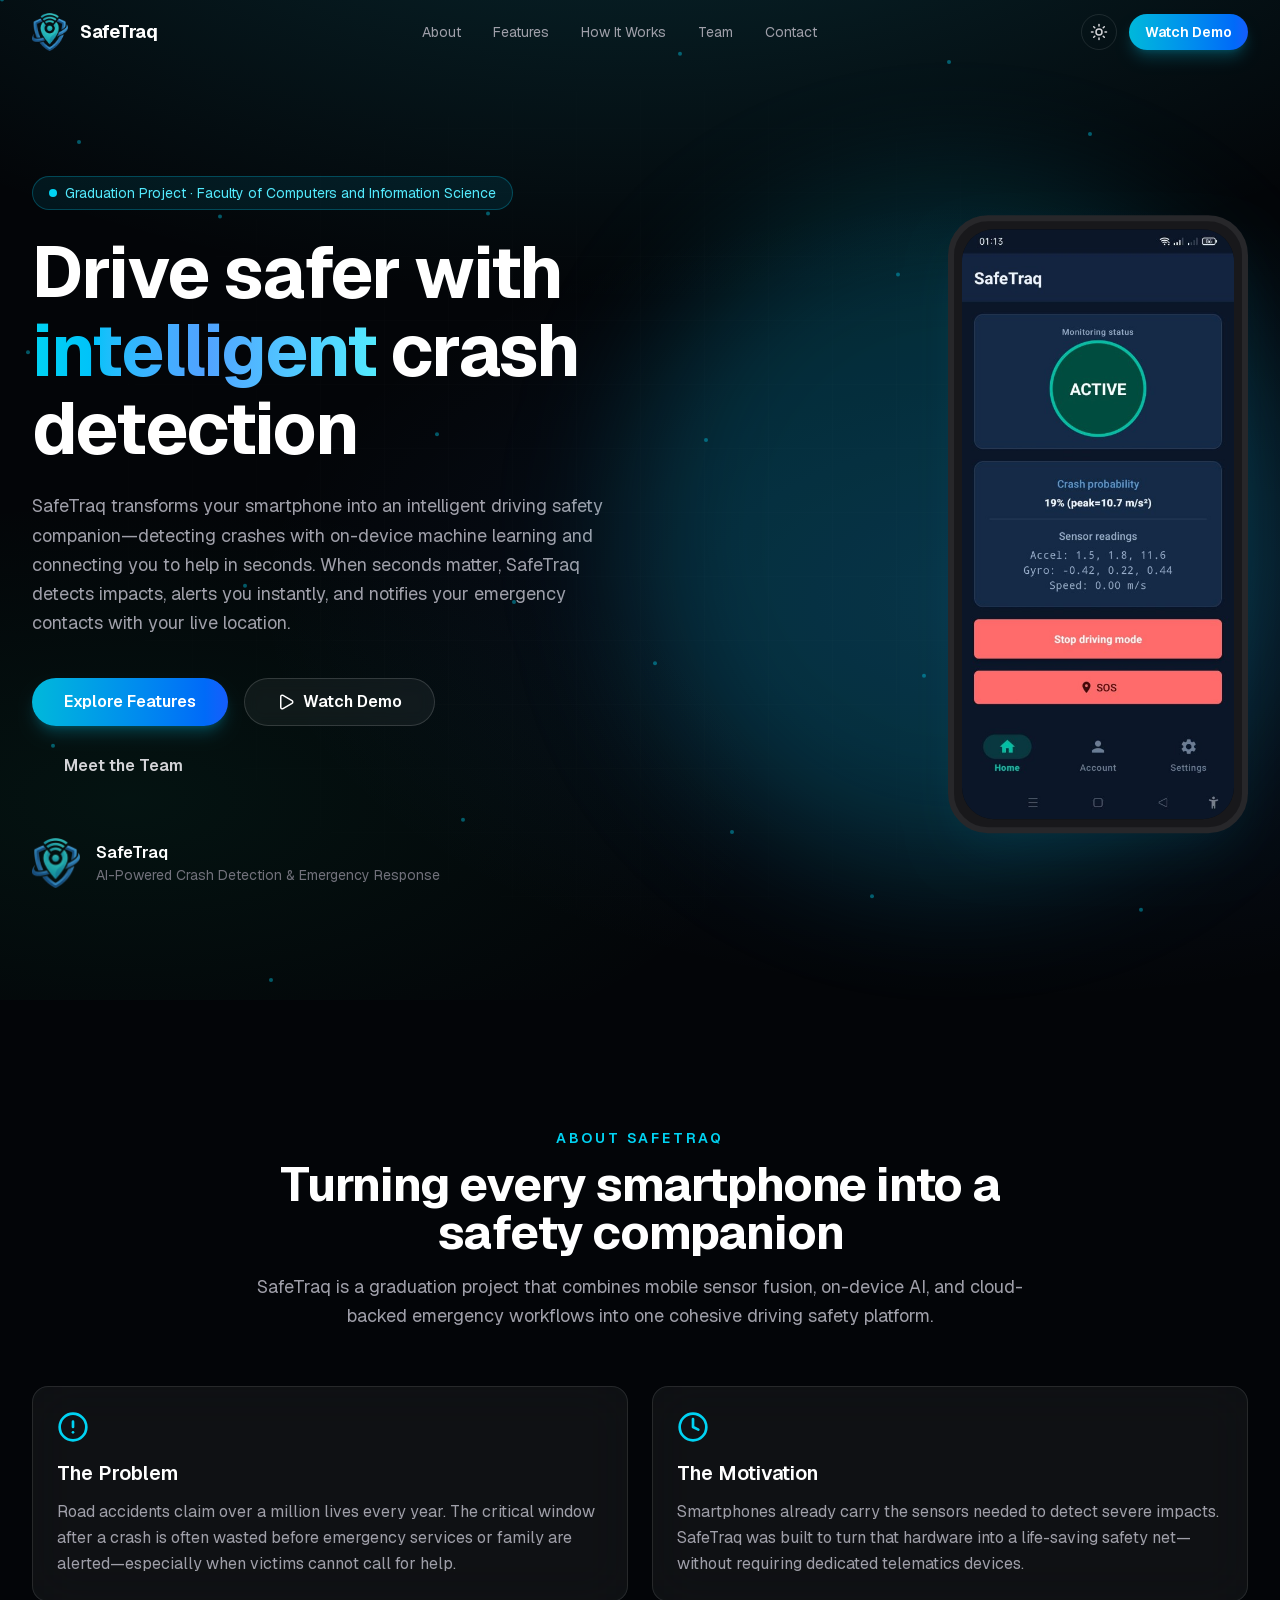
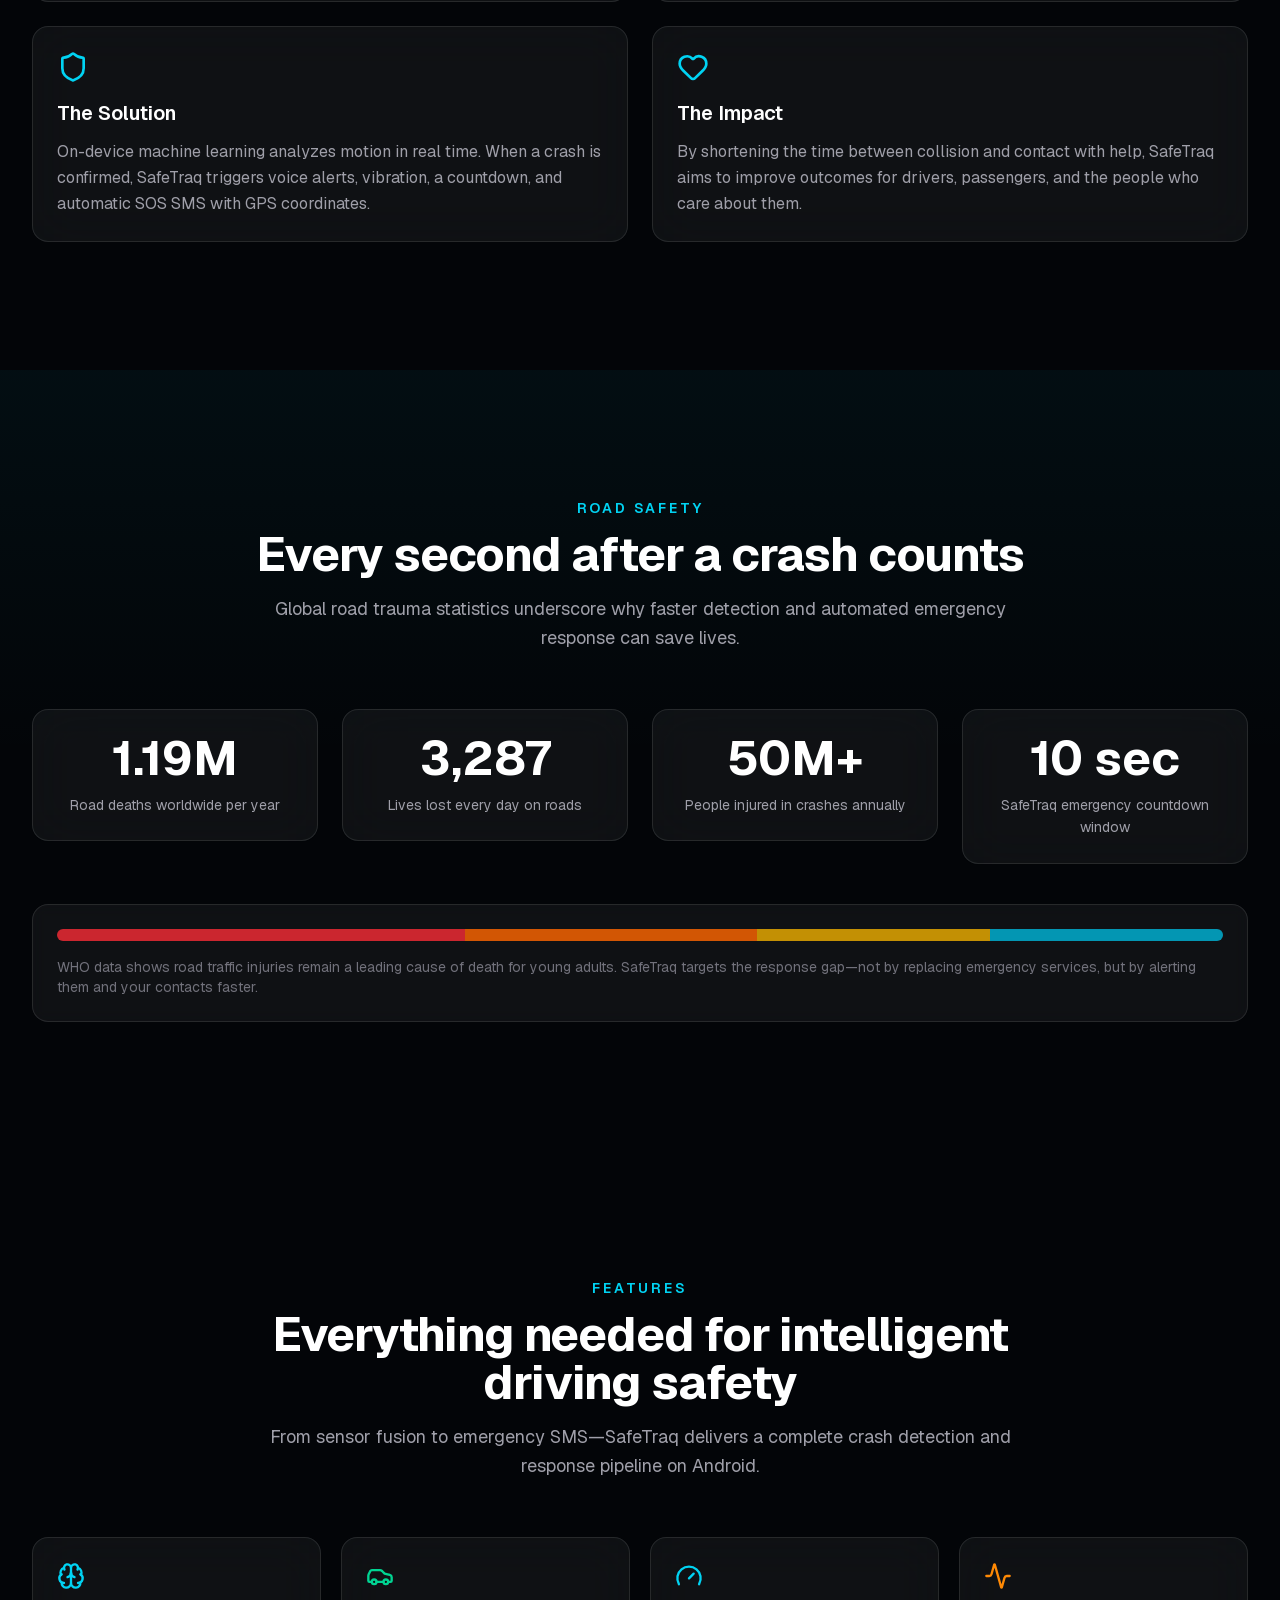
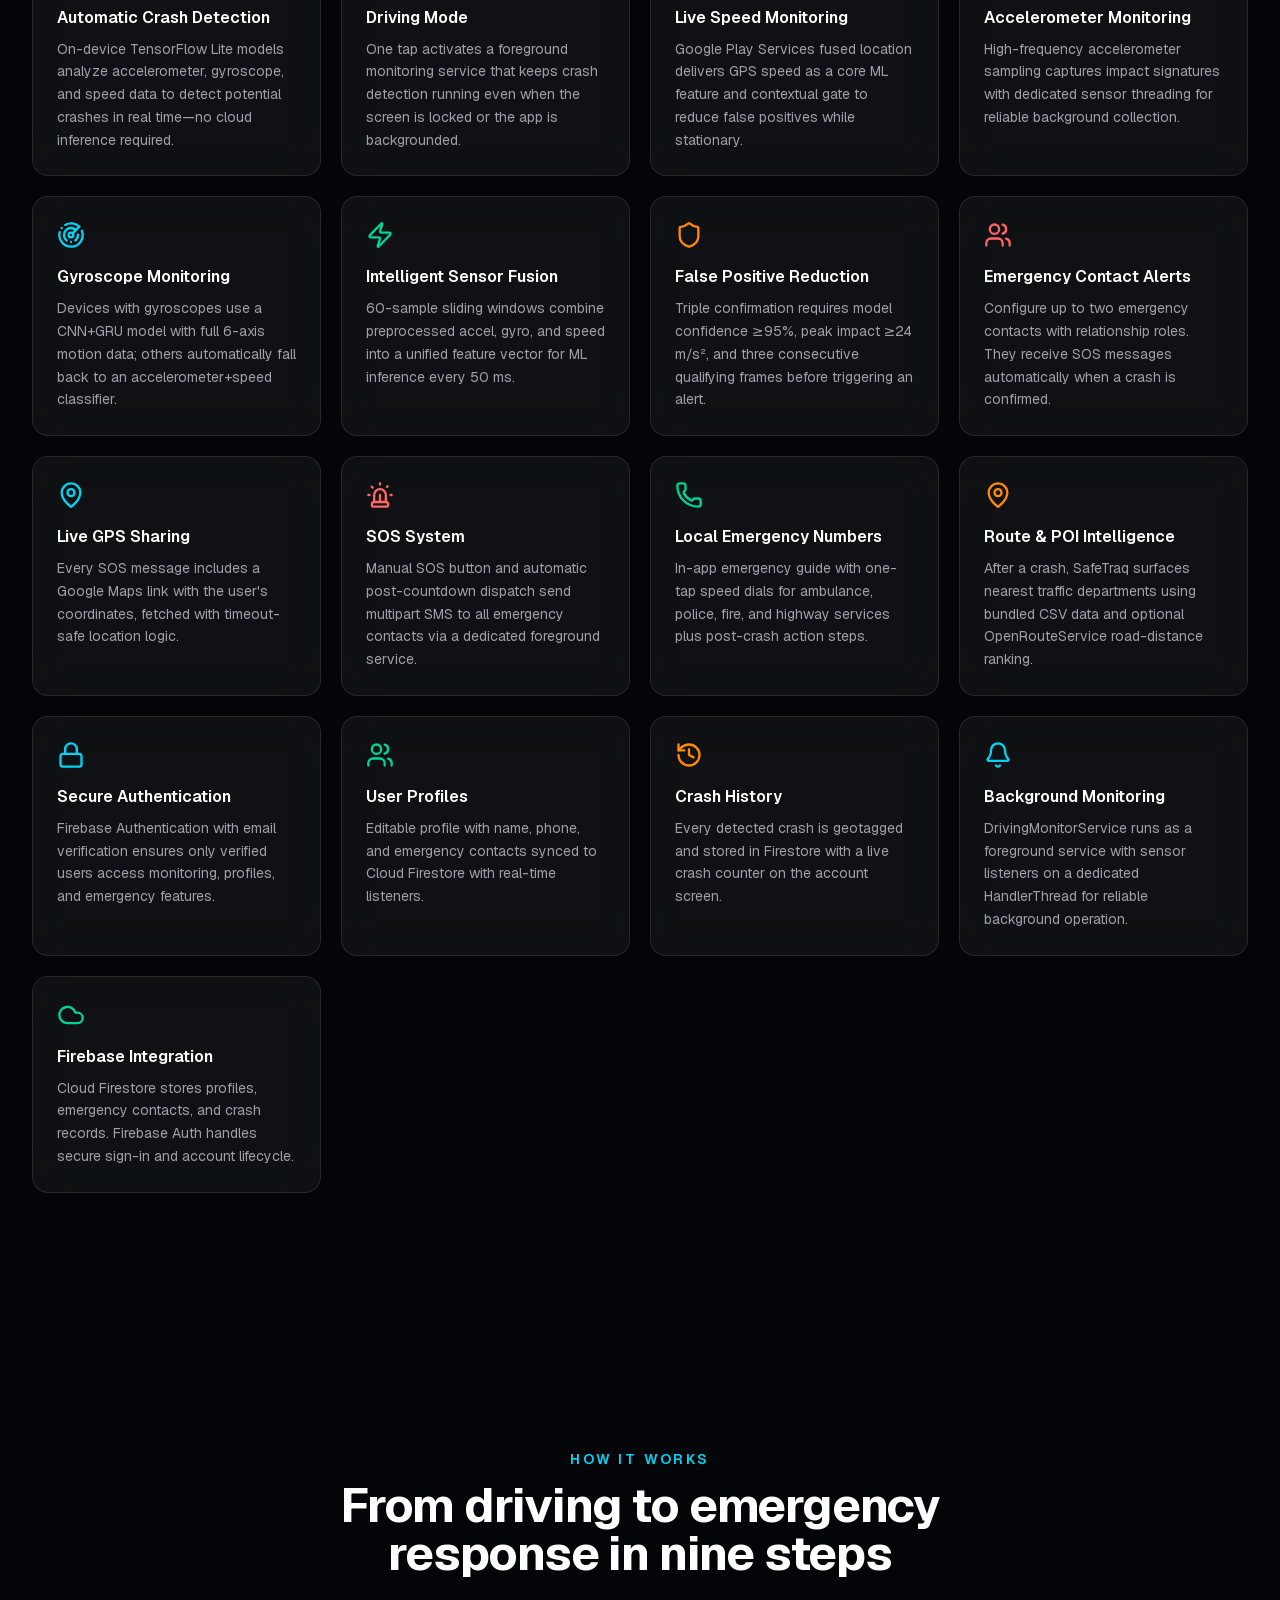
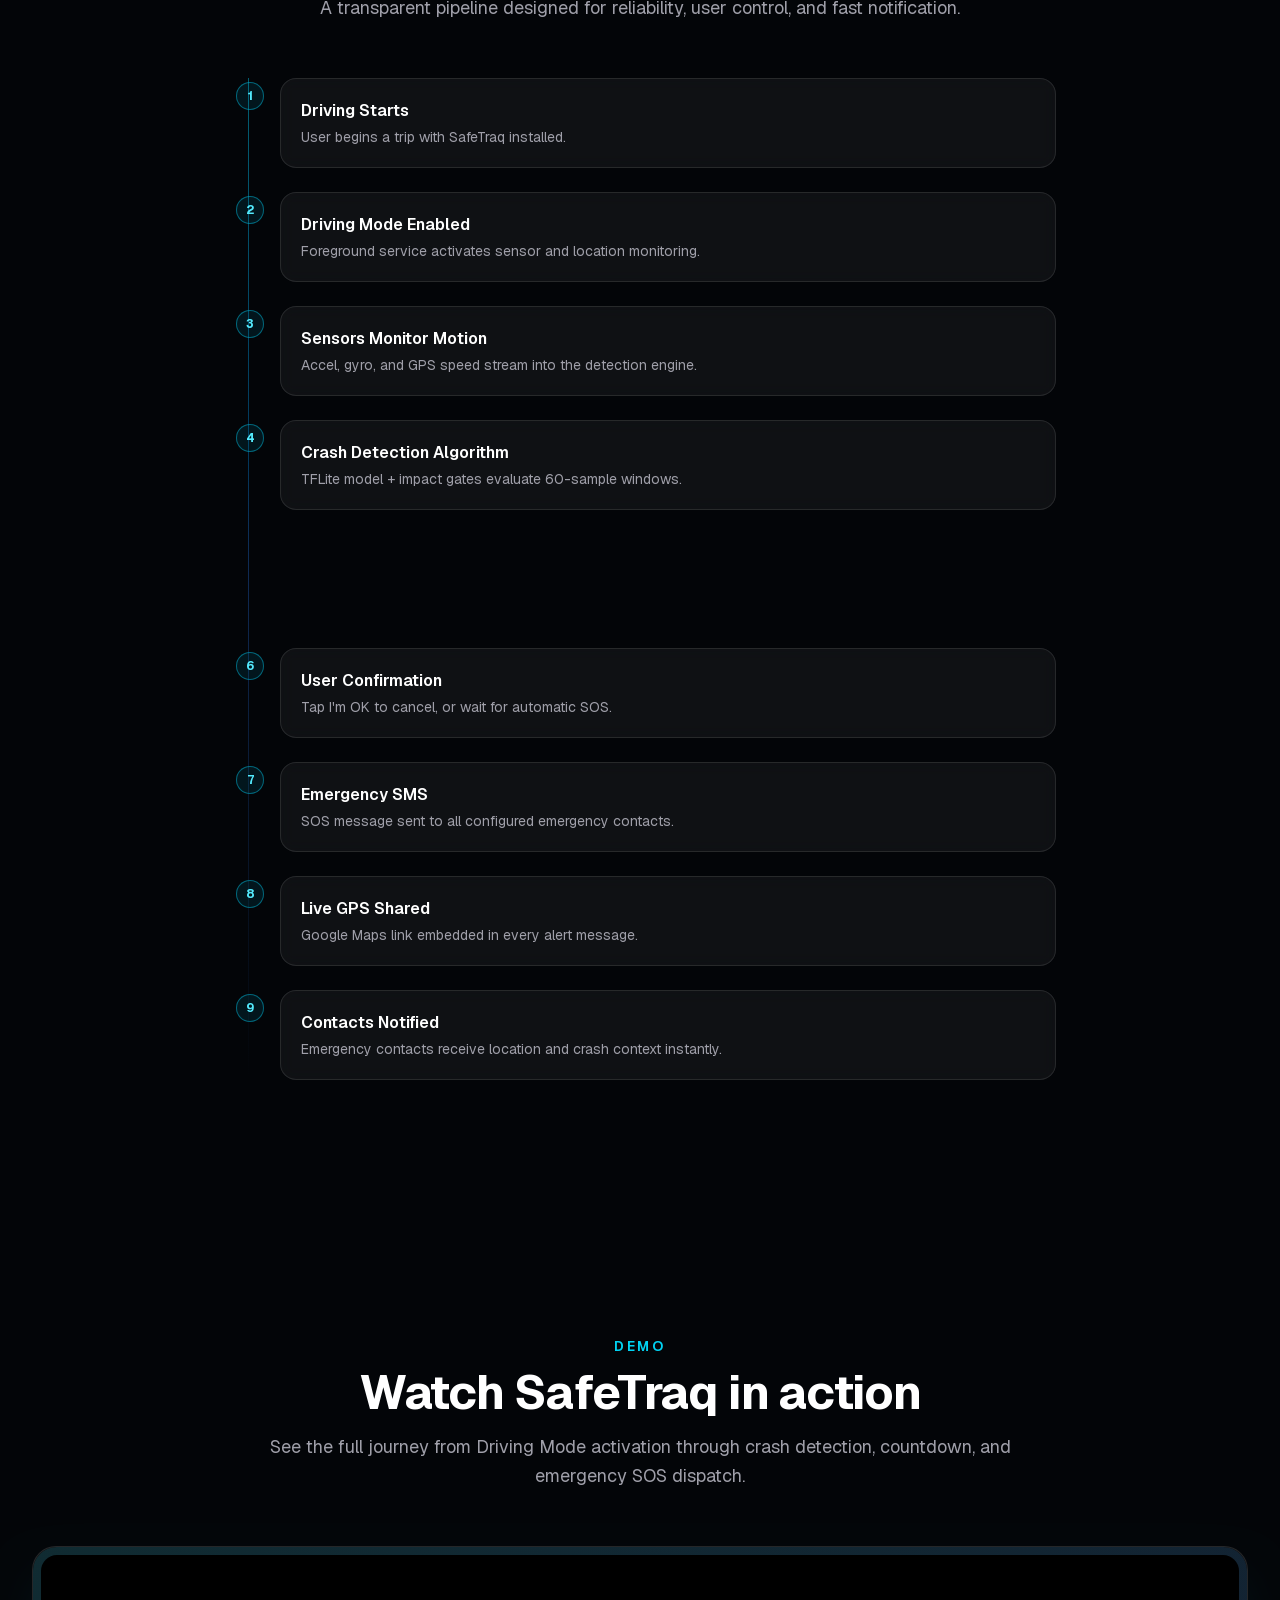
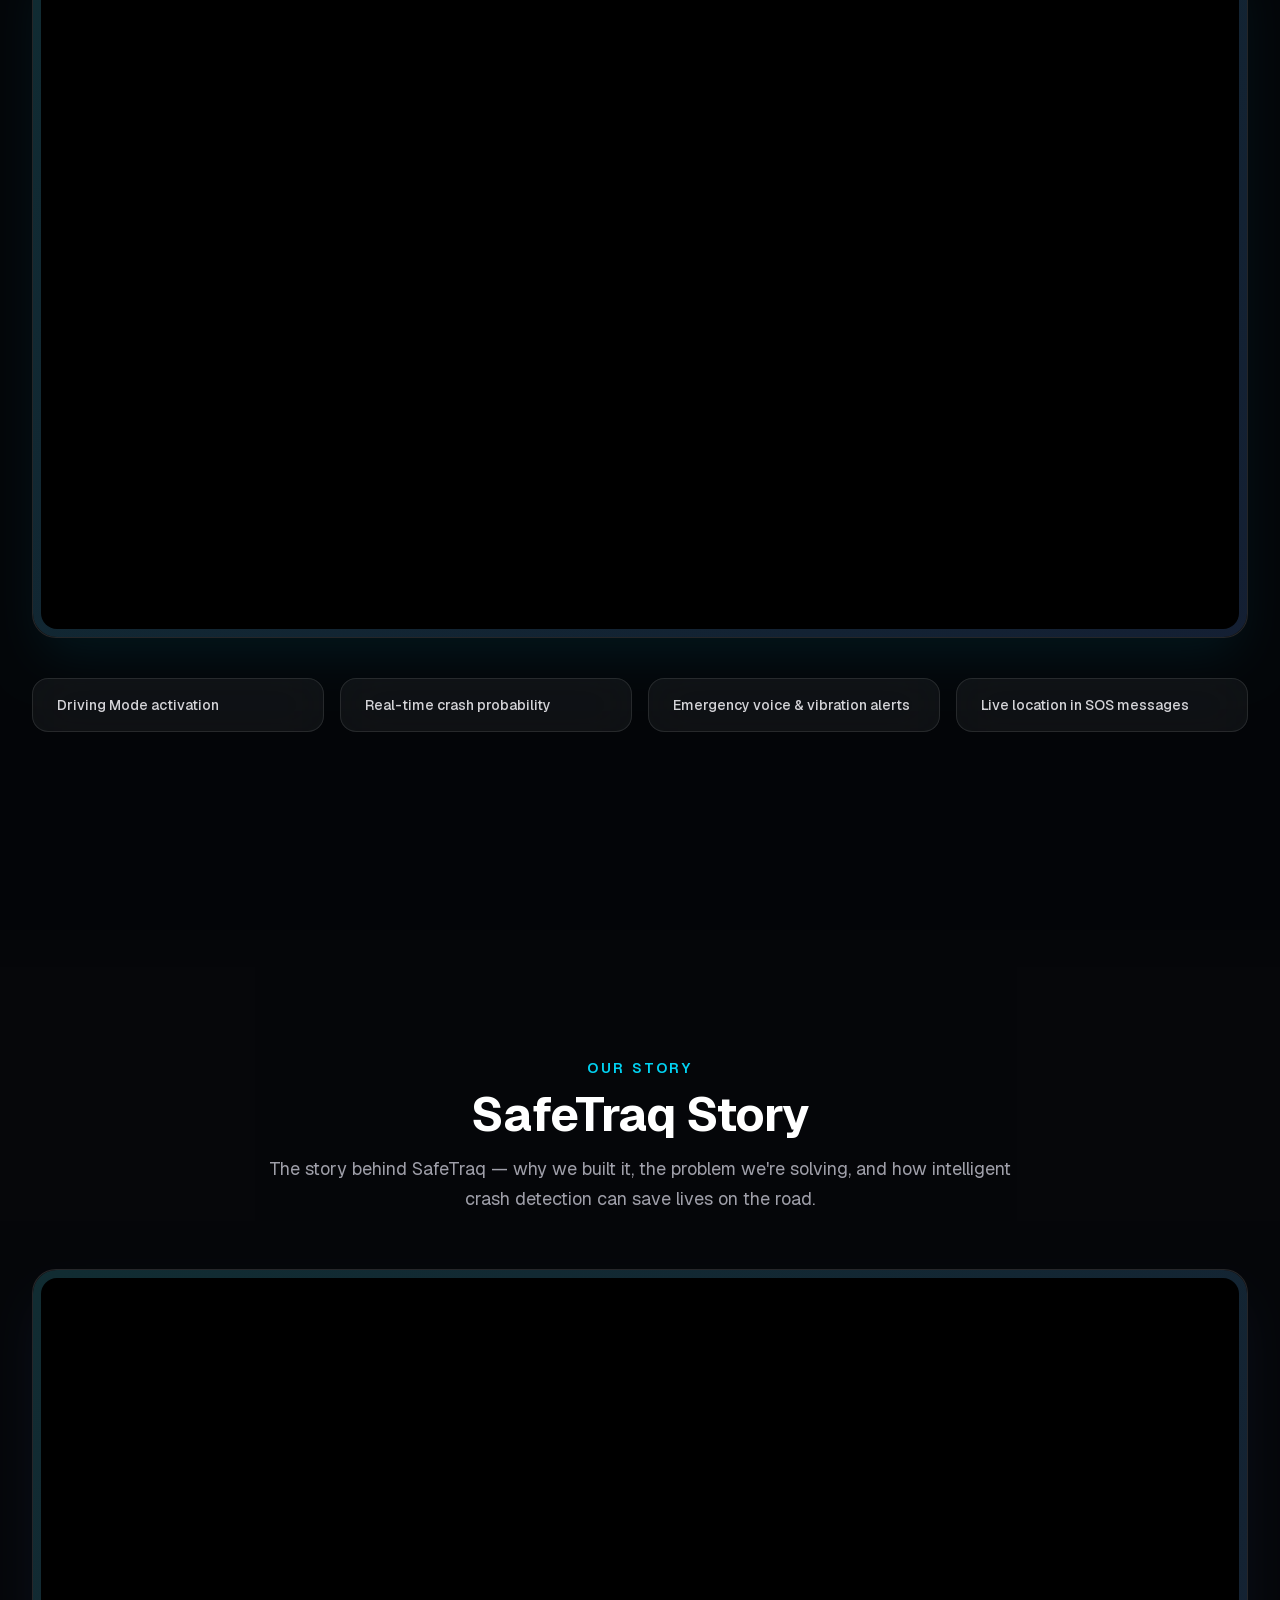
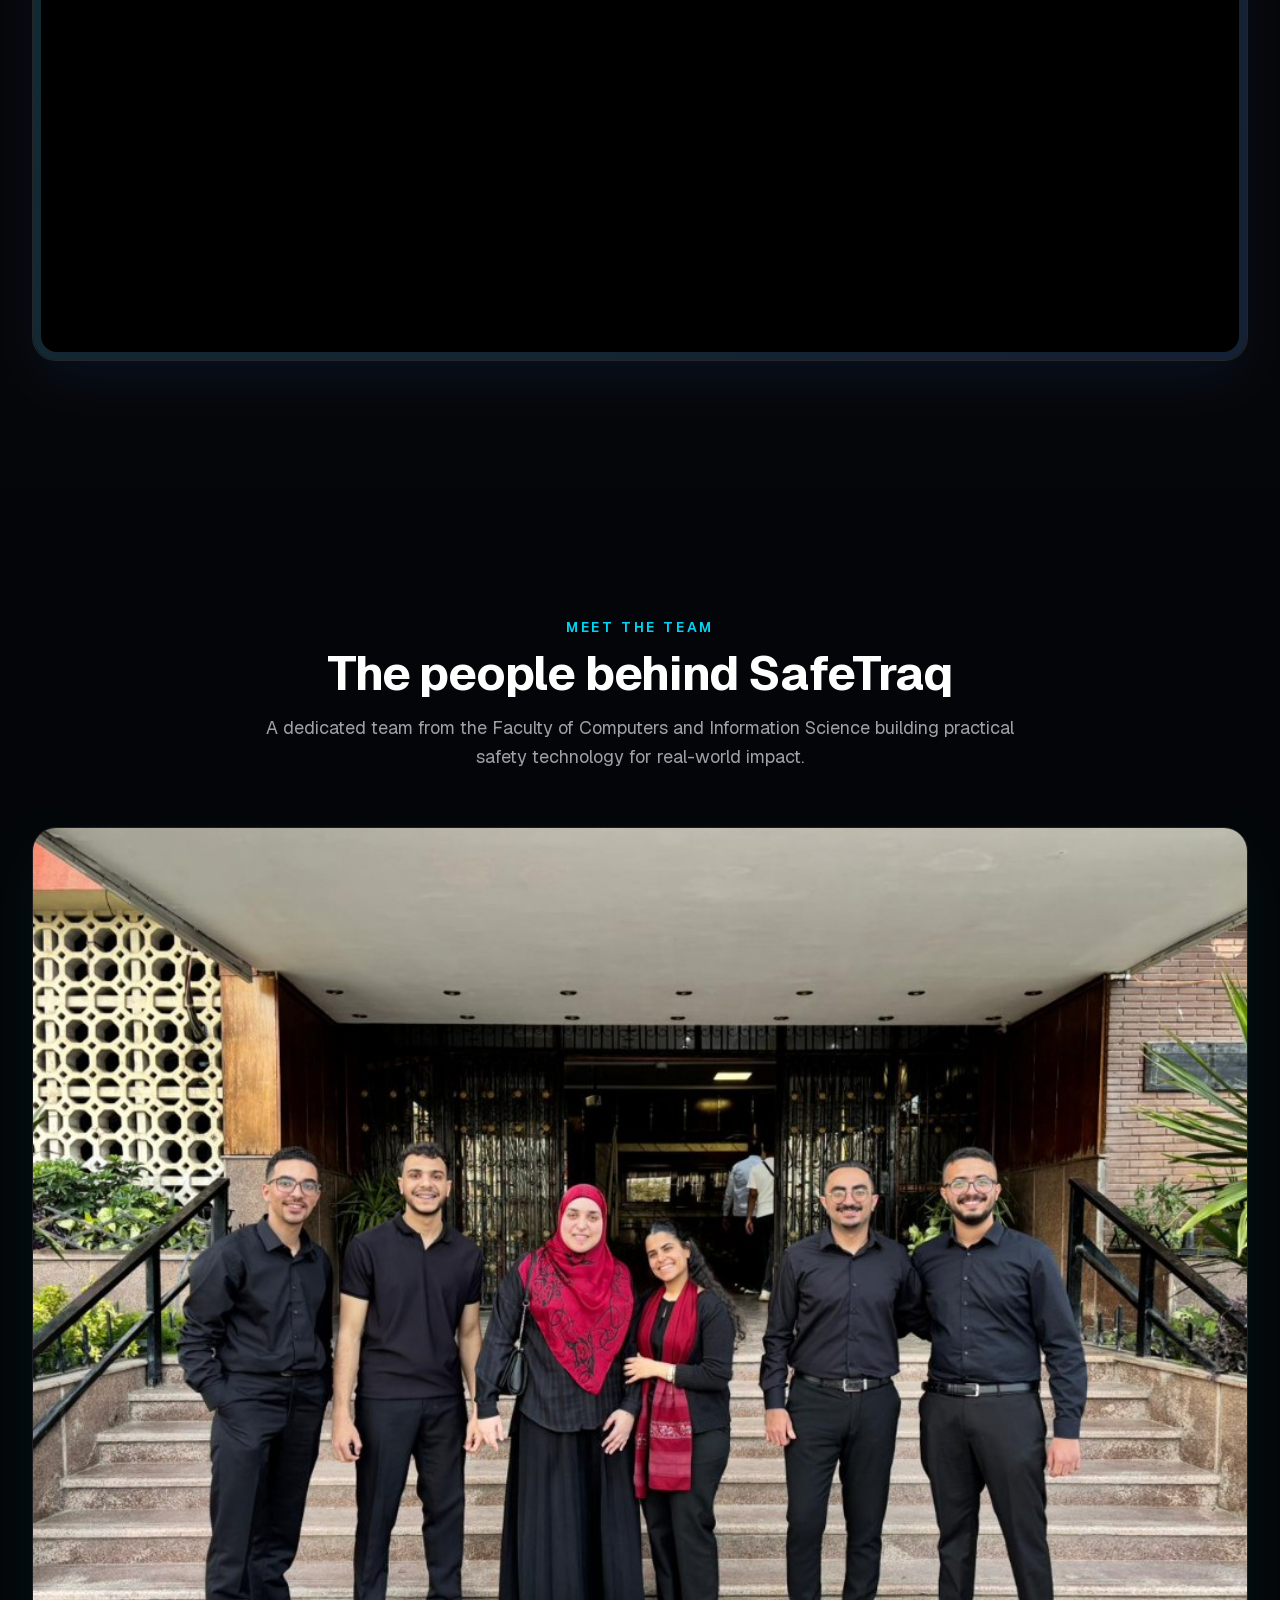
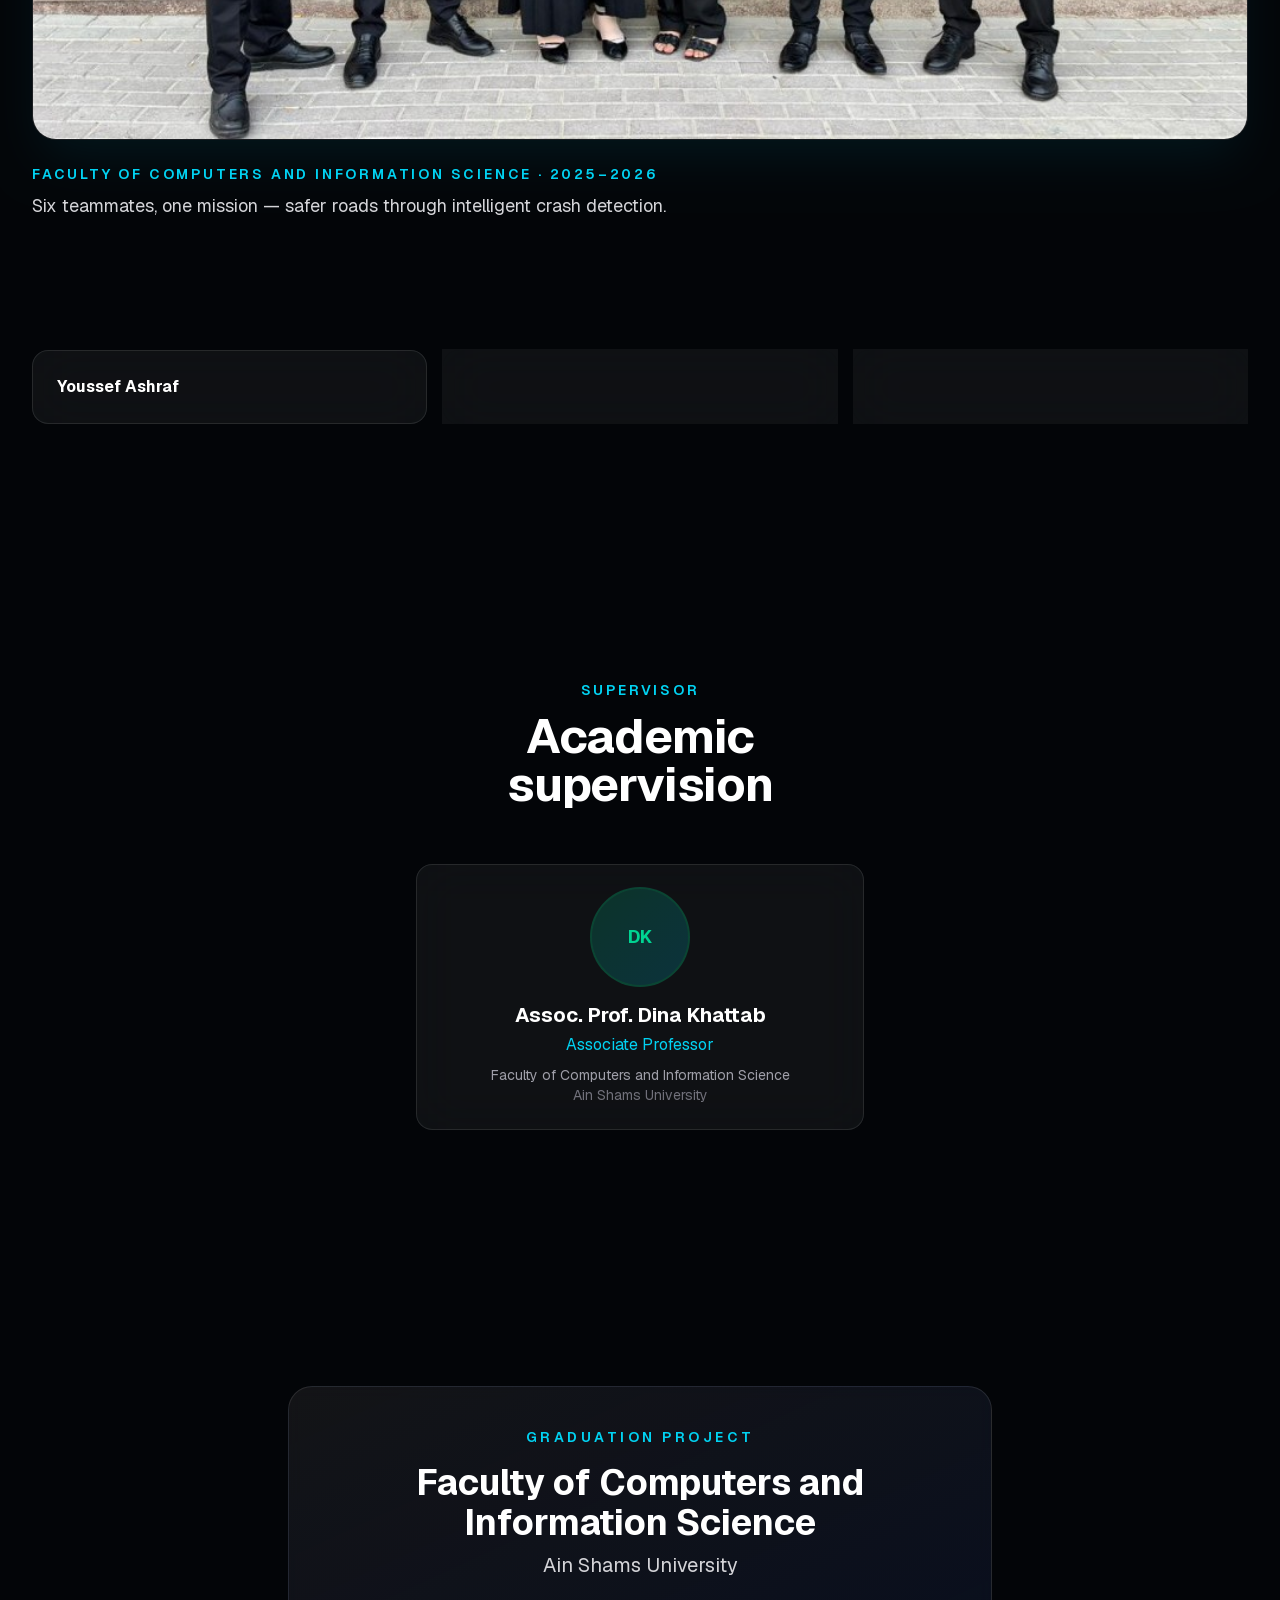
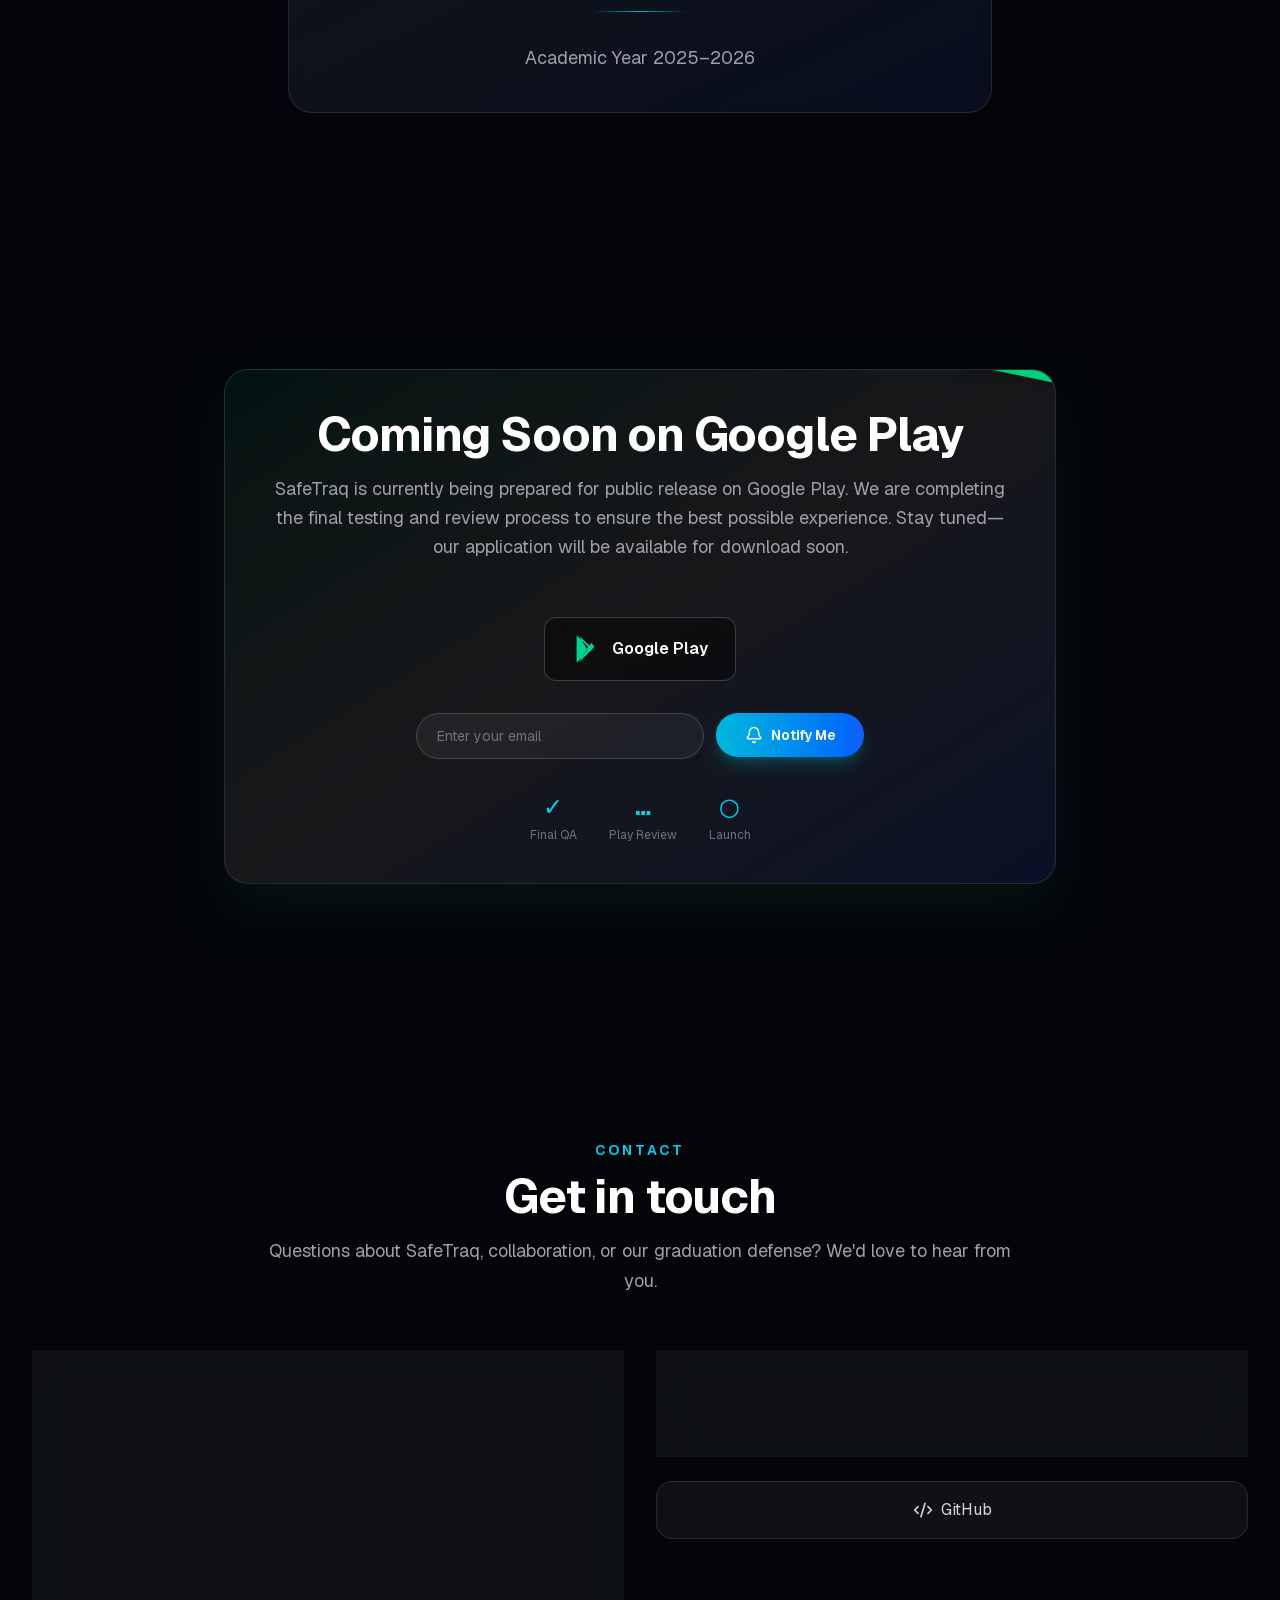
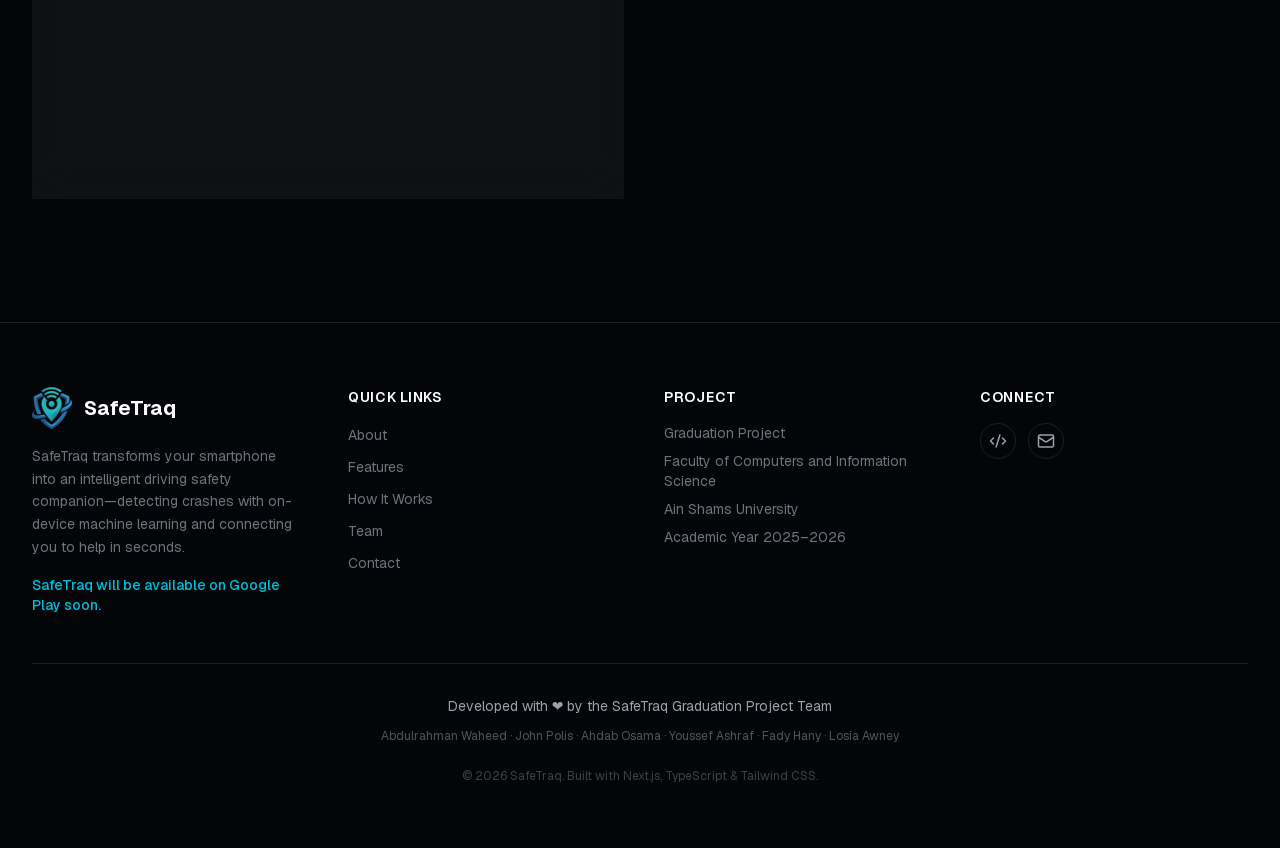
==== commit 3c5d2d78: "new ReadMe" ====
--- a/index.html
+++ b/index.html
@@ -1 +1 @@
-<!DOCTYPE html><html lang="en" data-theme="dark" class="geist_a71539c9-module__T19VSG__variable geist_mono_8d43a2aa-module__8Li5zG__variable"><head><meta charSet="utf-8"/><meta name="viewport" content="width=device-width, initial-scale=1"/><link rel="preload" href="/_next/static/media/797e433ab948586e-s.p.0r6juujl39pe6.woff2" as="font" crossorigin="" type="font/woff2"/><link rel="preload" href="/_next/static/media/caa3a2e1cccd8315-s.p.0wgildi0cnwt9.woff2" as="font" crossorigin="" type="font/woff2"/><link rel="preload" as="image" href="/images/screens/home-active.png"/><link rel="preload" as="image" href="/images/team/group-photo.png"/><link rel="stylesheet" href="/_next/static/chunks/1o-8hc6lqau7o.css" data-precedence="next"/><link rel="preload" as="script" fetchPriority="low" href="/_next/static/chunks/3ll07n217cgxf.js"/><script src="/_next/static/chunks/15orcrkp-_9ct.js" async=""></script><script src="/_next/static/chunks/0iec5q4ack_04.js" async=""></script><script src="/_next/static/chunks/1zg5veasx51wb.js" async=""></script><script src="/_next/static/chunks/turbopack-42hho_93x2le5.js" async=""></script><script src="/_next/static/chunks/2vty-vgj4d6h2.js" async=""></script><script src="/_next/static/chunks/2l20ut6r-_ewp.js" async=""></script><script src="/_next/static/chunks/1vsbrxmdu9xpj.js" async=""></script><script src="/_next/static/chunks/14mrh2-p_w84d.js" async=""></script><script src="/_next/static/chunks/04m-uftv9lehb.js" async=""></script><meta name="next-size-adjust" content=""/><title>SafeTraq — AI-Powered Crash Detection &amp; Emergency Response</title><meta name="description" content="SafeTraq transforms your smartphone into an intelligent driving safety companion—detecting crashes with on-device machine learning and connecting you to help in seconds."/><meta name="keywords" content="SafeTraq,crash detection,Android,machine learning,emergency SOS,driving safety,graduation project"/><meta property="og:title" content="SafeTraq"/><meta property="og:description" content="SafeTraq transforms your smartphone into an intelligent driving safety companion—detecting crashes with on-device machine learning and connecting you to help in seconds."/><meta property="og:type" content="website"/><meta name="twitter:card" content="summary"/><meta name="twitter:title" content="SafeTraq"/><meta name="twitter:description" content="SafeTraq transforms your smartphone into an intelligent driving safety companion—detecting crashes with on-device machine learning and connecting you to help in seconds."/><link rel="icon" href="/favicon.ico?favicon.2vob68tjqpejf.ico" sizes="256x256" type="image/x-icon"/><script src="/_next/static/chunks/0cz1d0mv5g_q7.js" noModule=""></script></head><body class="min-h-screen antialiased"><div hidden=""><!--$--><!--/$--></div><header class="fixed inset-x-0 top-0 z-50 transition-all duration-300 bg-transparent"><div class="mx-auto flex h-16 max-w-7xl items-center justify-between px-4 sm:px-6 lg:px-8"><a class="flex items-center gap-3" href="#"><img alt="SafeTraq" loading="lazy" width="36" height="36" decoding="async" data-nimg="1" class="rounded-lg" style="color:transparent" src="/images/safetraq-logo.png"/><span class="text-lg font-bold tracking-tight text-white">SafeTraq</span></a><nav class="hidden items-center gap-8 md:flex"><a href="#about" class="text-sm text-zinc-400 transition hover:text-white">About</a><a href="#features" class="text-sm text-zinc-400 transition hover:text-white">Features</a><a href="#how-it-works" class="text-sm text-zinc-400 transition hover:text-white">How It Works</a><a href="#team" class="text-sm text-zinc-400 transition hover:text-white">Team</a><a href="#contact" class="text-sm text-zinc-400 transition hover:text-white">Contact</a></nav><div class="hidden items-center gap-3 md:flex"><button type="button" aria-label="Toggle theme" class="rounded-full border border-white/10 p-2 text-zinc-300 hover:bg-white/5"><svg xmlns="http://www.w3.org/2000/svg" width="18" height="18" viewBox="0 0 24 24" fill="none" stroke="currentColor" stroke-width="2" stroke-linecap="round" stroke-linejoin="round" class="lucide lucide-sun" aria-hidden="true"><circle cx="12" cy="12" r="4"></circle><path d="M12 2v2"></path><path d="M12 20v2"></path><path d="m4.93 4.93 1.41 1.41"></path><path d="m17.66 17.66 1.41 1.41"></path><path d="M2 12h2"></path><path d="M20 12h2"></path><path d="m6.34 17.66-1.41 1.41"></path><path d="m19.07 4.93-1.41 1.41"></path></svg></button><a href="#demo" class="inline-flex items-center justify-center gap-2 whitespace-nowrap rounded-full text-sm font-semibold transition-all focus-visible:outline-none focus-visible:ring-2 focus-visible:ring-cyan-400 disabled:pointer-events-none disabled:opacity-50 bg-gradient-to-r from-cyan-500 to-blue-600 text-white shadow-lg shadow-cyan-500/25 hover:shadow-cyan-500/40 hover:brightness-110 h-9 px-4">Watch Demo</a></div><button type="button" class="rounded-lg p-2 text-white md:hidden" aria-label="Menu"><svg xmlns="http://www.w3.org/2000/svg" width="22" height="22" viewBox="0 0 24 24" fill="none" stroke="currentColor" stroke-width="2" stroke-linecap="round" stroke-linejoin="round" class="lucide lucide-menu" aria-hidden="true"><path d="M4 5h16"></path><path d="M4 12h16"></path><path d="M4 19h16"></path></svg></button></div></header><main><section class="relative flex min-h-screen items-center overflow-hidden pt-16"><div class="hero-gradient absolute inset-0"></div><div class="hero-grid absolute inset-0 opacity-30"></div><div class="pointer-events-none absolute inset-0 overflow-hidden"><span class="absolute h-1 w-1 rounded-full bg-cyan-400/40" style="left:0%;top:0%"></span><span class="absolute h-1 w-1 rounded-full bg-cyan-400/40" style="left:17%;top:23%"></span><span class="absolute h-1 w-1 rounded-full bg-cyan-400/40" style="left:34%;top:46%"></span><span class="absolute h-1 w-1 rounded-full bg-cyan-400/40" style="left:51%;top:69%"></span><span class="absolute h-1 w-1 rounded-full bg-cyan-400/40" style="left:68%;top:92%"></span><span class="absolute h-1 w-1 rounded-full bg-cyan-400/40" style="left:85%;top:15%"></span><span class="absolute h-1 w-1 rounded-full bg-cyan-400/40" style="left:2%;top:38%"></span><span class="absolute h-1 w-1 rounded-full bg-cyan-400/40" style="left:19%;top:61%"></span><span class="absolute h-1 w-1 rounded-full bg-cyan-400/40" style="left:36%;top:84%"></span><span class="absolute h-1 w-1 rounded-full bg-cyan-400/40" style="left:53%;top:7%"></span><span class="absolute h-1 w-1 rounded-full bg-cyan-400/40" style="left:70%;top:30%"></span><span class="absolute h-1 w-1 rounded-full bg-cyan-400/40" style="left:87%;top:53%"></span><span class="absolute h-1 w-1 rounded-full bg-cyan-400/40" style="left:4%;top:76%"></span><span class="absolute h-1 w-1 rounded-full bg-cyan-400/40" style="left:21%;top:99%"></span><span class="absolute h-1 w-1 rounded-full bg-cyan-400/40" style="left:38%;top:22%"></span><span class="absolute h-1 w-1 rounded-full bg-cyan-400/40" style="left:55%;top:45%"></span><span class="absolute h-1 w-1 rounded-full bg-cyan-400/40" style="left:72%;top:68%"></span><span class="absolute h-1 w-1 rounded-full bg-cyan-400/40" style="left:89%;top:91%"></span><span class="absolute h-1 w-1 rounded-full bg-cyan-400/40" style="left:6%;top:14%"></span><span class="absolute h-1 w-1 rounded-full bg-cyan-400/40" style="left:23%;top:37%"></span><span class="absolute h-1 w-1 rounded-full bg-cyan-400/40" style="left:40%;top:60%"></span><span class="absolute h-1 w-1 rounded-full bg-cyan-400/40" style="left:57%;top:83%"></span><span class="absolute h-1 w-1 rounded-full bg-cyan-400/40" style="left:74%;top:6%"></span><span class="absolute h-1 w-1 rounded-full bg-cyan-400/40" style="left:91%;top:29%"></span></div><div class="relative mx-auto grid max-w-7xl gap-12 px-4 py-20 sm:px-6 lg:grid-cols-2 lg:items-center lg:px-8 lg:py-28"><div><div class="mb-6 inline-flex items-center gap-2 rounded-full border border-cyan-500/30 bg-cyan-500/10 px-4 py-1.5 text-sm text-cyan-300" style="opacity:0;transform:translateY(20px)"><span class="h-2 w-2 animate-pulse rounded-full bg-cyan-400"></span>Graduation Project · <!-- -->Faculty of Computers and Information Science</div><h1 class="text-4xl font-bold leading-[1.08] tracking-tight text-white sm:text-5xl lg:text-6xl xl:text-7xl" style="opacity:0;transform:translateY(30px)">Drive safer with<!-- --> <span class="bg-gradient-to-r from-cyan-400 via-blue-400 to-cyan-300 bg-clip-text text-transparent">intelligent</span> <!-- -->crash detection</h1><p class="mt-6 max-w-xl text-lg leading-relaxed text-zinc-400" style="opacity:0;transform:translateY(30px)">SafeTraq transforms your smartphone into an intelligent driving safety companion—detecting crashes with on-device machine learning and connecting you to help in seconds.<!-- --> When seconds matter, SafeTraq detects impacts, alerts you instantly, and notifies your emergency contacts with your live location.</p><div class="mt-10 flex flex-wrap gap-4" style="opacity:0;transform:translateY(30px)"><a href="#features" class="inline-flex transition-transform duration-200"><button class="inline-flex items-center justify-center gap-2 whitespace-nowrap rounded-full font-semibold transition-all focus-visible:outline-none focus-visible:ring-2 focus-visible:ring-cyan-400 disabled:pointer-events-none disabled:opacity-50 bg-gradient-to-r from-cyan-500 to-blue-600 text-white shadow-lg shadow-cyan-500/25 hover:shadow-cyan-500/40 hover:brightness-110 h-12 px-8 text-base">Explore Features</button></a><a href="#demo" class="inline-flex transition-transform duration-200"><button class="inline-flex items-center justify-center gap-2 whitespace-nowrap rounded-full font-semibold transition-all focus-visible:outline-none focus-visible:ring-2 focus-visible:ring-cyan-400 disabled:pointer-events-none disabled:opacity-50 border border-white/15 bg-white/5 text-white backdrop-blur hover:bg-white/10 h-12 px-8 text-base"><svg xmlns="http://www.w3.org/2000/svg" width="18" height="18" viewBox="0 0 24 24" fill="none" stroke="currentColor" stroke-width="2" stroke-linecap="round" stroke-linejoin="round" class="lucide lucide-play" aria-hidden="true"><path d="M5 5a2 2 0 0 1 3.008-1.728l11.997 6.998a2 2 0 0 1 .003 3.458l-12 7A2 2 0 0 1 5 19z"></path></svg> Watch Demo</button></a><a href="#team" class="inline-flex transition-transform duration-200"><button class="inline-flex items-center justify-center gap-2 whitespace-nowrap rounded-full font-semibold transition-all focus-visible:outline-none focus-visible:ring-2 focus-visible:ring-cyan-400 disabled:pointer-events-none disabled:opacity-50 text-zinc-300 hover:bg-white/5 hover:text-white h-12 px-8 text-base">Meet the Team</button></a></div><div class="mt-12 flex items-center gap-4" style="opacity:0"><img alt="" loading="lazy" width="48" height="48" decoding="async" data-nimg="1" class="rounded-xl opacity-90" style="color:transparent" src="/images/safetraq-logo.png"/><div><p class="font-semibold text-white">SafeTraq</p><p class="text-sm text-zinc-500">AI-Powered Crash Detection &amp; Emergency Response</p></div></div></div><div class="relative flex justify-center lg:justify-end" style="opacity:0;transform:translateY(40px) scale(0.9)"><div class="absolute -inset-8 rounded-full bg-cyan-500/20 blur-3xl"></div><div class="relative w-[280px] sm:w-[300px]"><div class="rounded-[2.5rem] border-[6px] border-zinc-800 bg-zinc-900 p-2 shadow-2xl shadow-cyan-500/10"><div class="relative overflow-hidden rounded-[2rem] bg-zinc-950"><div class="relative flex flex-col min-h-[520px]"><img alt="SafeTraq driving mode with live sensor monitoring" width="300" height="650" decoding="async" data-nimg="1" class="h-full w-full object-cover object-top" style="color:transparent" src="/images/screens/home-active.png"/></div></div></div></div></div></div></section><section id="about" class="section-padding relative"><div class="mx-auto max-w-7xl px-4 sm:px-6 lg:px-8"><div class="mb-14 max-w-3xl mx-auto text-center" style="opacity:0;transform:translateY(36px)"><p class="mb-3 text-sm font-semibold uppercase tracking-[0.2em] text-cyan-400">About SafeTraq</p><h2 class="text-3xl font-bold tracking-tight text-white sm:text-4xl lg:text-5xl">Turning every smartphone into a safety companion</h2><p class="mt-4 text-lg leading-relaxed text-zinc-400">SafeTraq is a graduation project that combines mobile sensor fusion, on-device AI, and cloud-backed emergency workflows into one cohesive driving safety platform.</p></div><div class="grid gap-6 md:grid-cols-2"><div style="opacity:0;transform:translateY(36px)"><div class="group relative rounded-2xl border border-white/10 bg-white/5 p-6 backdrop-blur-xl transition-all duration-500 hover:-translate-y-1 hover:border-white/20 group-hover:shadow-[0_0_40px_-8px_rgba(239,68,68,0.45)]"><svg xmlns="http://www.w3.org/2000/svg" width="24" height="24" viewBox="0 0 24 24" fill="none" stroke="currentColor" stroke-width="2" stroke-linecap="round" stroke-linejoin="round" class="lucide lucide-circle-alert mb-4 h-8 w-8 text-cyan-400" aria-hidden="true"><circle cx="12" cy="12" r="10"></circle><line x1="12" x2="12" y1="8" y2="12"></line><line x1="12" x2="12.01" y1="16" y2="16"></line></svg><h3 class="text-xl font-semibold text-white">The Problem</h3><p class="mt-3 leading-relaxed text-zinc-400">Road accidents claim over a million lives every year. The critical window after a crash is often wasted before emergency services or family are alerted—especially when victims cannot call for help.</p></div></div><div style="opacity:0;transform:translateY(36px)"><div class="group relative rounded-2xl border border-white/10 bg-white/5 p-6 backdrop-blur-xl transition-all duration-500 hover:-translate-y-1 hover:border-white/20 group-hover:shadow-[0_0_40px_-8px_rgba(249,115,22,0.45)]"><svg xmlns="http://www.w3.org/2000/svg" width="24" height="24" viewBox="0 0 24 24" fill="none" stroke="currentColor" stroke-width="2" stroke-linecap="round" stroke-linejoin="round" class="lucide lucide-clock mb-4 h-8 w-8 text-cyan-400" aria-hidden="true"><circle cx="12" cy="12" r="10"></circle><path d="M12 6v6l4 2"></path></svg><h3 class="text-xl font-semibold text-white">The Motivation</h3><p class="mt-3 leading-relaxed text-zinc-400">Smartphones already carry the sensors needed to detect severe impacts. SafeTraq was built to turn that hardware into a life-saving safety net—without requiring dedicated telematics devices.</p></div></div><div style="opacity:0;transform:translateY(36px)"><div class="group relative rounded-2xl border border-white/10 bg-white/5 p-6 backdrop-blur-xl transition-all duration-500 hover:-translate-y-1 hover:border-white/20 group-hover:shadow-[0_0_40px_-8px_rgba(34,211,238,0.45)]"><svg xmlns="http://www.w3.org/2000/svg" width="24" height="24" viewBox="0 0 24 24" fill="none" stroke="currentColor" stroke-width="2" stroke-linecap="round" stroke-linejoin="round" class="lucide lucide-shield mb-4 h-8 w-8 text-cyan-400" aria-hidden="true"><path d="M20 13c0 5-3.5 7.5-7.66 8.95a1 1 0 0 1-.67-.01C7.5 20.5 4 18 4 13V6a1 1 0 0 1 1-1c2 0 4.5-1.2 6.24-2.72a1.17 1.17 0 0 1 1.52 0C14.51 3.81 17 5 19 5a1 1 0 0 1 1 1z"></path></svg><h3 class="text-xl font-semibold text-white">The Solution</h3><p class="mt-3 leading-relaxed text-zinc-400">On-device machine learning analyzes motion in real time. When a crash is confirmed, SafeTraq triggers voice alerts, vibration, a countdown, and automatic SOS SMS with GPS coordinates.</p></div></div><div style="opacity:0;transform:translateY(36px)"><div class="group relative rounded-2xl border border-white/10 bg-white/5 p-6 backdrop-blur-xl transition-all duration-500 hover:-translate-y-1 hover:border-white/20 group-hover:shadow-[0_0_40px_-8px_rgba(34,197,94,0.45)]"><svg xmlns="http://www.w3.org/2000/svg" width="24" height="24" viewBox="0 0 24 24" fill="none" stroke="currentColor" stroke-width="2" stroke-linecap="round" stroke-linejoin="round" class="lucide lucide-heart mb-4 h-8 w-8 text-cyan-400" aria-hidden="true"><path d="M2 9.5a5.5 5.5 0 0 1 9.591-3.676.56.56 0 0 0 .818 0A5.49 5.49 0 0 1 22 9.5c0 2.29-1.5 4-3 5.5l-5.492 5.313a2 2 0 0 1-3 .019L5 15c-1.5-1.5-3-3.2-3-5.5"></path></svg><h3 class="text-xl font-semibold text-white">The Impact</h3><p class="mt-3 leading-relaxed text-zinc-400">By shortening the time between collision and contact with help, SafeTraq aims to improve outcomes for drivers, passengers, and the people who care about them.</p></div></div></div></div></section><section class="section-padding relative overflow-hidden"><div class="absolute inset-0 bg-gradient-to-b from-cyan-500/5 via-transparent to-transparent"></div><div class="relative mx-auto max-w-7xl px-4 sm:px-6 lg:px-8"><div class="mb-14 max-w-3xl mx-auto text-center" style="opacity:0;transform:translateY(36px)"><p class="mb-3 text-sm font-semibold uppercase tracking-[0.2em] text-cyan-400">Road Safety</p><h2 class="text-3xl font-bold tracking-tight text-white sm:text-4xl lg:text-5xl">Every second after a crash counts</h2><p class="mt-4 text-lg leading-relaxed text-zinc-400">Global road trauma statistics underscore why faster detection and automated emergency response can save lives.</p></div><div class="grid gap-6 sm:grid-cols-2 lg:grid-cols-4"><div style="opacity:0;transform:translateY(36px)"><div class="group relative rounded-2xl border border-white/10 bg-white/5 p-6 backdrop-blur-xl transition-all duration-500 hover:-translate-y-1 hover:border-white/20 group-hover:shadow-[0_0_40px_-8px_rgba(34,211,238,0.45)] text-center"><p class="text-4xl font-bold text-white sm:text-5xl"><span>0<!-- -->M</span></p><p class="mt-3 text-sm leading-relaxed text-zinc-400">Road deaths worldwide per year</p></div></div><div style="opacity:0;transform:translateY(36px)"><div class="group relative rounded-2xl border border-white/10 bg-white/5 p-6 backdrop-blur-xl transition-all duration-500 hover:-translate-y-1 hover:border-white/20 group-hover:shadow-[0_0_40px_-8px_rgba(34,211,238,0.45)] text-center"><p class="text-4xl font-bold text-white sm:text-5xl"><span>0</span></p><p class="mt-3 text-sm leading-relaxed text-zinc-400">Lives lost every day on roads</p></div></div><div style="opacity:0;transform:translateY(36px)"><div class="group relative rounded-2xl border border-white/10 bg-white/5 p-6 backdrop-blur-xl transition-all duration-500 hover:-translate-y-1 hover:border-white/20 group-hover:shadow-[0_0_40px_-8px_rgba(34,211,238,0.45)] text-center"><p class="text-4xl font-bold text-white sm:text-5xl"><span>0<!-- -->M+</span></p><p class="mt-3 text-sm leading-relaxed text-zinc-400">People injured in crashes annually</p></div></div><div style="opacity:0;transform:translateY(36px)"><div class="group relative rounded-2xl border border-white/10 bg-white/5 p-6 backdrop-blur-xl transition-all duration-500 hover:-translate-y-1 hover:border-white/20 group-hover:shadow-[0_0_40px_-8px_rgba(34,211,238,0.45)] text-center"><p class="text-4xl font-bold text-white sm:text-5xl"><span>0<!-- --> sec</span></p><p class="mt-3 text-sm leading-relaxed text-zinc-400">SafeTraq emergency countdown window</p></div></div></div><div class="mt-10" style="opacity:0;transform:translateY(36px)"><div class="rounded-2xl border border-white/10 bg-white/5 p-6 backdrop-blur"><div class="flex h-3 overflow-hidden rounded-full"><div class="w-[35%] bg-red-500/80"></div><div class="w-[25%] bg-orange-500/80"></div><div class="w-[20%] bg-yellow-500/80"></div><div class="w-[20%] bg-cyan-500/80"></div></div><p class="mt-4 text-sm text-zinc-500">WHO data shows road traffic injuries remain a leading cause of death for young adults. SafeTraq targets the response gap—not by replacing emergency services, but by alerting them and your contacts faster.</p></div></div></div></section><section id="features" class="section-padding"><div class="mx-auto max-w-7xl px-4 sm:px-6 lg:px-8"><div class="mb-14 max-w-3xl mx-auto text-center" style="opacity:0;transform:translateY(36px)"><p class="mb-3 text-sm font-semibold uppercase tracking-[0.2em] text-cyan-400">Features</p><h2 class="text-3xl font-bold tracking-tight text-white sm:text-4xl lg:text-5xl">Everything needed for intelligent driving safety</h2><p class="mt-4 text-lg leading-relaxed text-zinc-400">From sensor fusion to emergency SMS—SafeTraq delivers a complete crash detection and response pipeline on Android.</p></div><div class="grid gap-5 sm:grid-cols-2 lg:grid-cols-3 xl:grid-cols-4"><div style="opacity:0;transform:translateY(36px)"><div class="group relative rounded-2xl border border-white/10 bg-white/5 p-6 backdrop-blur-xl transition-all duration-500 hover:-translate-y-1 hover:border-white/20 group-hover:shadow-[0_0_40px_-8px_rgba(34,211,238,0.45)] h-full"><svg xmlns="http://www.w3.org/2000/svg" width="24" height="24" viewBox="0 0 24 24" fill="none" stroke="currentColor" stroke-width="2" stroke-linecap="round" stroke-linejoin="round" class="lucide lucide-brain mb-4 h-7 w-7 text-cyan-400" aria-hidden="true"><path d="M12 18V5"></path><path d="M15 13a4.17 4.17 0 0 1-3-4 4.17 4.17 0 0 1-3 4"></path><path d="M17.598 6.5A3 3 0 1 0 12 5a3 3 0 1 0-5.598 1.5"></path><path d="M17.997 5.125a4 4 0 0 1 2.526 5.77"></path><path d="M18 18a4 4 0 0 0 2-7.464"></path><path d="M19.967 17.483A4 4 0 1 1 12 18a4 4 0 1 1-7.967-.517"></path><path d="M6 18a4 4 0 0 1-2-7.464"></path><path d="M6.003 5.125a4 4 0 0 0-2.526 5.77"></path></svg><h3 class="font-semibold text-white">Automatic Crash Detection</h3><p class="mt-2 text-sm leading-relaxed text-zinc-400">On-device TensorFlow Lite models analyze accelerometer, gyroscope, and speed data to detect potential crashes in real time—no cloud inference required.</p></div></div><div style="opacity:0;transform:translateY(36px)"><div class="group relative rounded-2xl border border-white/10 bg-white/5 p-6 backdrop-blur-xl transition-all duration-500 hover:-translate-y-1 hover:border-white/20 group-hover:shadow-[0_0_40px_-8px_rgba(34,197,94,0.45)] h-full"><svg xmlns="http://www.w3.org/2000/svg" width="24" height="24" viewBox="0 0 24 24" fill="none" stroke="currentColor" stroke-width="2" stroke-linecap="round" stroke-linejoin="round" class="lucide lucide-car mb-4 h-7 w-7 text-emerald-400" aria-hidden="true"><path d="M19 17h2c.6 0 1-.4 1-1v-3c0-.9-.7-1.7-1.5-1.9C18.7 10.6 16 10 16 10s-1.3-1.4-2.2-2.3c-.5-.4-1.1-.7-1.8-.7H5c-.6 0-1.1.4-1.4.9l-1.4 2.9A3.7 3.7 0 0 0 2 12v4c0 .6.4 1 1 1h2"></path><circle cx="7" cy="17" r="2"></circle><path d="M9 17h6"></path><circle cx="17" cy="17" r="2"></circle></svg><h3 class="font-semibold text-white">Driving Mode</h3><p class="mt-2 text-sm leading-relaxed text-zinc-400">One tap activates a foreground monitoring service that keeps crash detection running even when the screen is locked or the app is backgrounded.</p></div></div><div style="opacity:0;transform:translateY(36px)"><div class="group relative rounded-2xl border border-white/10 bg-white/5 p-6 backdrop-blur-xl transition-all duration-500 hover:-translate-y-1 hover:border-white/20 group-hover:shadow-[0_0_40px_-8px_rgba(34,211,238,0.45)] h-full"><svg xmlns="http://www.w3.org/2000/svg" width="24" height="24" viewBox="0 0 24 24" fill="none" stroke="currentColor" stroke-width="2" stroke-linecap="round" stroke-linejoin="round" class="lucide lucide-gauge mb-4 h-7 w-7 text-cyan-400" aria-hidden="true"><path d="m12 14 4-4"></path><path d="M3.34 19a10 10 0 1 1 17.32 0"></path></svg><h3 class="font-semibold text-white">Live Speed Monitoring</h3><p class="mt-2 text-sm leading-relaxed text-zinc-400">Google Play Services fused location delivers GPS speed as a core ML feature and contextual gate to reduce false positives while stationary.</p></div></div><div style="opacity:0;transform:translateY(36px)"><div class="group relative rounded-2xl border border-white/10 bg-white/5 p-6 backdrop-blur-xl transition-all duration-500 hover:-translate-y-1 hover:border-white/20 group-hover:shadow-[0_0_40px_-8px_rgba(249,115,22,0.45)] h-full"><svg xmlns="http://www.w3.org/2000/svg" width="24" height="24" viewBox="0 0 24 24" fill="none" stroke="currentColor" stroke-width="2" stroke-linecap="round" stroke-linejoin="round" class="lucide lucide-activity mb-4 h-7 w-7 text-orange-400" aria-hidden="true"><path d="M22 12h-2.48a2 2 0 0 0-1.93 1.46l-2.35 8.36a.25.25 0 0 1-.48 0L9.24 2.18a.25.25 0 0 0-.48 0l-2.35 8.36A2 2 0 0 1 4.49 12H2"></path></svg><h3 class="font-semibold text-white">Accelerometer Monitoring</h3><p class="mt-2 text-sm leading-relaxed text-zinc-400">High-frequency accelerometer sampling captures impact signatures with dedicated sensor threading for reliable background collection.</p></div></div><div style="opacity:0;transform:translateY(36px)"><div class="group relative rounded-2xl border border-white/10 bg-white/5 p-6 backdrop-blur-xl transition-all duration-500 hover:-translate-y-1 hover:border-white/20 group-hover:shadow-[0_0_40px_-8px_rgba(34,211,238,0.45)] h-full"><svg xmlns="http://www.w3.org/2000/svg" width="24" height="24" viewBox="0 0 24 24" fill="none" stroke="currentColor" stroke-width="2" stroke-linecap="round" stroke-linejoin="round" class="lucide lucide-radar mb-4 h-7 w-7 text-cyan-400" aria-hidden="true"><path d="M19.07 4.93A10 10 0 0 0 6.99 3.34"></path><path d="M4 6h.01"></path><path d="M2.29 9.62A10 10 0 1 0 21.31 8.35"></path><path d="M16.24 7.76A6 6 0 1 0 8.23 16.67"></path><path d="M12 18h.01"></path><path d="M17.99 11.66A6 6 0 0 1 15.77 16.67"></path><circle cx="12" cy="12" r="2"></circle><path d="m13.41 10.59 5.66-5.66"></path></svg><h3 class="font-semibold text-white">Gyroscope Monitoring</h3><p class="mt-2 text-sm leading-relaxed text-zinc-400">Devices with gyroscopes use a CNN+GRU model with full 6-axis motion data; others automatically fall back to an accelerometer+speed classifier.</p></div></div><div style="opacity:0;transform:translateY(36px)"><div class="group relative rounded-2xl border border-white/10 bg-white/5 p-6 backdrop-blur-xl transition-all duration-500 hover:-translate-y-1 hover:border-white/20 group-hover:shadow-[0_0_40px_-8px_rgba(34,197,94,0.45)] h-full"><svg xmlns="http://www.w3.org/2000/svg" width="24" height="24" viewBox="0 0 24 24" fill="none" stroke="currentColor" stroke-width="2" stroke-linecap="round" stroke-linejoin="round" class="lucide lucide-zap mb-4 h-7 w-7 text-emerald-400" aria-hidden="true"><path d="M4 14a1 1 0 0 1-.78-1.63l9.9-10.2a.5.5 0 0 1 .86.46l-1.92 6.02A1 1 0 0 0 13 10h7a1 1 0 0 1 .78 1.63l-9.9 10.2a.5.5 0 0 1-.86-.46l1.92-6.02A1 1 0 0 0 11 14z"></path></svg><h3 class="font-semibold text-white">Intelligent Sensor Fusion</h3><p class="mt-2 text-sm leading-relaxed text-zinc-400">60-sample sliding windows combine preprocessed accel, gyro, and speed into a unified feature vector for ML inference every 50 ms.</p></div></div><div style="opacity:0;transform:translateY(36px)"><div class="group relative rounded-2xl border border-white/10 bg-white/5 p-6 backdrop-blur-xl transition-all duration-500 hover:-translate-y-1 hover:border-white/20 group-hover:shadow-[0_0_40px_-8px_rgba(249,115,22,0.45)] h-full"><svg xmlns="http://www.w3.org/2000/svg" width="24" height="24" viewBox="0 0 24 24" fill="none" stroke="currentColor" stroke-width="2" stroke-linecap="round" stroke-linejoin="round" class="lucide lucide-shield mb-4 h-7 w-7 text-orange-400" aria-hidden="true"><path d="M20 13c0 5-3.5 7.5-7.66 8.95a1 1 0 0 1-.67-.01C7.5 20.5 4 18 4 13V6a1 1 0 0 1 1-1c2 0 4.5-1.2 6.24-2.72a1.17 1.17 0 0 1 1.52 0C14.51 3.81 17 5 19 5a1 1 0 0 1 1 1z"></path></svg><h3 class="font-semibold text-white">False Positive Reduction</h3><p class="mt-2 text-sm leading-relaxed text-zinc-400">Triple confirmation requires model confidence ≥95%, peak impact ≥24 m/s², and three consecutive qualifying frames before triggering an alert.</p></div></div><div style="opacity:0;transform:translateY(36px)"><div class="group relative rounded-2xl border border-white/10 bg-white/5 p-6 backdrop-blur-xl transition-all duration-500 hover:-translate-y-1 hover:border-white/20 group-hover:shadow-[0_0_40px_-8px_rgba(239,68,68,0.45)] h-full"><svg xmlns="http://www.w3.org/2000/svg" width="24" height="24" viewBox="0 0 24 24" fill="none" stroke="currentColor" stroke-width="2" stroke-linecap="round" stroke-linejoin="round" class="lucide lucide-users mb-4 h-7 w-7 text-red-400" aria-hidden="true"><path d="M16 21v-2a4 4 0 0 0-4-4H6a4 4 0 0 0-4 4v2"></path><path d="M16 3.128a4 4 0 0 1 0 7.744"></path><path d="M22 21v-2a4 4 0 0 0-3-3.87"></path><circle cx="9" cy="7" r="4"></circle></svg><h3 class="font-semibold text-white">Emergency Contact Alerts</h3><p class="mt-2 text-sm leading-relaxed text-zinc-400">Configure up to two emergency contacts with relationship roles. They receive SOS messages automatically when a crash is confirmed.</p></div></div><div style="opacity:0;transform:translateY(36px)"><div class="group relative rounded-2xl border border-white/10 bg-white/5 p-6 backdrop-blur-xl transition-all duration-500 hover:-translate-y-1 hover:border-white/20 group-hover:shadow-[0_0_40px_-8px_rgba(34,211,238,0.45)] h-full"><svg xmlns="http://www.w3.org/2000/svg" width="24" height="24" viewBox="0 0 24 24" fill="none" stroke="currentColor" stroke-width="2" stroke-linecap="round" stroke-linejoin="round" class="lucide lucide-map-pin mb-4 h-7 w-7 text-cyan-400" aria-hidden="true"><path d="M20 10c0 4.993-5.539 10.193-7.399 11.799a1 1 0 0 1-1.202 0C9.539 20.193 4 14.993 4 10a8 8 0 0 1 16 0"></path><circle cx="12" cy="10" r="3"></circle></svg><h3 class="font-semibold text-white">Live GPS Sharing</h3><p class="mt-2 text-sm leading-relaxed text-zinc-400">Every SOS message includes a Google Maps link with the user&#x27;s coordinates, fetched with timeout-safe location logic.</p></div></div><div style="opacity:0;transform:translateY(36px)"><div class="group relative rounded-2xl border border-white/10 bg-white/5 p-6 backdrop-blur-xl transition-all duration-500 hover:-translate-y-1 hover:border-white/20 group-hover:shadow-[0_0_40px_-8px_rgba(239,68,68,0.45)] h-full"><svg xmlns="http://www.w3.org/2000/svg" width="24" height="24" viewBox="0 0 24 24" fill="none" stroke="currentColor" stroke-width="2" stroke-linecap="round" stroke-linejoin="round" class="lucide lucide-siren mb-4 h-7 w-7 text-red-400" aria-hidden="true"><path d="M7 18v-6a5 5 0 1 1 10 0v6"></path><path d="M5 21a1 1 0 0 0 1 1h12a1 1 0 0 0 1-1v-1a2 2 0 0 0-2-2H7a2 2 0 0 0-2 2z"></path><path d="M21 12h1"></path><path d="M18.5 4.5 18 5"></path><path d="M2 12h1"></path><path d="M12 2v1"></path><path d="m4.929 4.929.707.707"></path><path d="M12 12v6"></path></svg><h3 class="font-semibold text-white">SOS System</h3><p class="mt-2 text-sm leading-relaxed text-zinc-400">Manual SOS button and automatic post-countdown dispatch send multipart SMS to all emergency contacts via a dedicated foreground service.</p></div></div><div style="opacity:0;transform:translateY(36px)"><div class="group relative rounded-2xl border border-white/10 bg-white/5 p-6 backdrop-blur-xl transition-all duration-500 hover:-translate-y-1 hover:border-white/20 group-hover:shadow-[0_0_40px_-8px_rgba(34,197,94,0.45)] h-full"><svg xmlns="http://www.w3.org/2000/svg" width="24" height="24" viewBox="0 0 24 24" fill="none" stroke="currentColor" stroke-width="2" stroke-linecap="round" stroke-linejoin="round" class="lucide lucide-phone mb-4 h-7 w-7 text-emerald-400" aria-hidden="true"><path d="M13.832 16.568a1 1 0 0 0 1.213-.303l.355-.465A2 2 0 0 1 17 15h3a2 2 0 0 1 2 2v3a2 2 0 0 1-2 2A18 18 0 0 1 2 4a2 2 0 0 1 2-2h3a2 2 0 0 1 2 2v3a2 2 0 0 1-.8 1.6l-.468.351a1 1 0 0 0-.292 1.233 14 14 0 0 0 6.392 6.384"></path></svg><h3 class="font-semibold text-white">Local Emergency Numbers</h3><p class="mt-2 text-sm leading-relaxed text-zinc-400">In-app emergency guide with one-tap speed dials for ambulance, police, fire, and highway services plus post-crash action steps.</p></div></div><div style="opacity:0;transform:translateY(36px)"><div class="group relative rounded-2xl border border-white/10 bg-white/5 p-6 backdrop-blur-xl transition-all duration-500 hover:-translate-y-1 hover:border-white/20 group-hover:shadow-[0_0_40px_-8px_rgba(249,115,22,0.45)] h-full"><svg xmlns="http://www.w3.org/2000/svg" width="24" height="24" viewBox="0 0 24 24" fill="none" stroke="currentColor" stroke-width="2" stroke-linecap="round" stroke-linejoin="round" class="lucide lucide-map-pin mb-4 h-7 w-7 text-orange-400" aria-hidden="true"><path d="M20 10c0 4.993-5.539 10.193-7.399 11.799a1 1 0 0 1-1.202 0C9.539 20.193 4 14.993 4 10a8 8 0 0 1 16 0"></path><circle cx="12" cy="10" r="3"></circle></svg><h3 class="font-semibold text-white">Route &amp; POI Intelligence</h3><p class="mt-2 text-sm leading-relaxed text-zinc-400">After a crash, SafeTraq surfaces nearest traffic departments using bundled CSV data and optional OpenRouteService road-distance ranking.</p></div></div><div style="opacity:0;transform:translateY(36px)"><div class="group relative rounded-2xl border border-white/10 bg-white/5 p-6 backdrop-blur-xl transition-all duration-500 hover:-translate-y-1 hover:border-white/20 group-hover:shadow-[0_0_40px_-8px_rgba(34,211,238,0.45)] h-full"><svg xmlns="http://www.w3.org/2000/svg" width="24" height="24" viewBox="0 0 24 24" fill="none" stroke="currentColor" stroke-width="2" stroke-linecap="round" stroke-linejoin="round" class="lucide lucide-lock mb-4 h-7 w-7 text-cyan-400" aria-hidden="true"><rect width="18" height="11" x="3" y="11" rx="2" ry="2"></rect><path d="M7 11V7a5 5 0 0 1 10 0v4"></path></svg><h3 class="font-semibold text-white">Secure Authentication</h3><p class="mt-2 text-sm leading-relaxed text-zinc-400">Firebase Authentication with email verification ensures only verified users access monitoring, profiles, and emergency features.</p></div></div><div style="opacity:0;transform:translateY(36px)"><div class="group relative rounded-2xl border border-white/10 bg-white/5 p-6 backdrop-blur-xl transition-all duration-500 hover:-translate-y-1 hover:border-white/20 group-hover:shadow-[0_0_40px_-8px_rgba(34,197,94,0.45)] h-full"><svg xmlns="http://www.w3.org/2000/svg" width="24" height="24" viewBox="0 0 24 24" fill="none" stroke="currentColor" stroke-width="2" stroke-linecap="round" stroke-linejoin="round" class="lucide lucide-users mb-4 h-7 w-7 text-emerald-400" aria-hidden="true"><path d="M16 21v-2a4 4 0 0 0-4-4H6a4 4 0 0 0-4 4v2"></path><path d="M16 3.128a4 4 0 0 1 0 7.744"></path><path d="M22 21v-2a4 4 0 0 0-3-3.87"></path><circle cx="9" cy="7" r="4"></circle></svg><h3 class="font-semibold text-white">User Profiles</h3><p class="mt-2 text-sm leading-relaxed text-zinc-400">Editable profile with name, phone, and emergency contacts synced to Cloud Firestore with real-time listeners.</p></div></div><div style="opacity:0;transform:translateY(36px)"><div class="group relative rounded-2xl border border-white/10 bg-white/5 p-6 backdrop-blur-xl transition-all duration-500 hover:-translate-y-1 hover:border-white/20 group-hover:shadow-[0_0_40px_-8px_rgba(249,115,22,0.45)] h-full"><svg xmlns="http://www.w3.org/2000/svg" width="24" height="24" viewBox="0 0 24 24" fill="none" stroke="currentColor" stroke-width="2" stroke-linecap="round" stroke-linejoin="round" class="lucide lucide-history mb-4 h-7 w-7 text-orange-400" aria-hidden="true"><path d="M3 12a9 9 0 1 0 9-9 9.75 9.75 0 0 0-6.74 2.74L3 8"></path><path d="M3 3v5h5"></path><path d="M12 7v5l4 2"></path></svg><h3 class="font-semibold text-white">Crash History</h3><p class="mt-2 text-sm leading-relaxed text-zinc-400">Every detected crash is geotagged and stored in Firestore with a live crash counter on the account screen.</p></div></div><div style="opacity:0;transform:translateY(36px)"><div class="group relative rounded-2xl border border-white/10 bg-white/5 p-6 backdrop-blur-xl transition-all duration-500 hover:-translate-y-1 hover:border-white/20 group-hover:shadow-[0_0_40px_-8px_rgba(34,211,238,0.45)] h-full"><svg xmlns="http://www.w3.org/2000/svg" width="24" height="24" viewBox="0 0 24 24" fill="none" stroke="currentColor" stroke-width="2" stroke-linecap="round" stroke-linejoin="round" class="lucide lucide-bell mb-4 h-7 w-7 text-cyan-400" aria-hidden="true"><path d="M10.268 21a2 2 0 0 0 3.464 0"></path><path d="M3.262 15.326A1 1 0 0 0 4 17h16a1 1 0 0 0 .74-1.673C19.41 13.956 18 12.499 18 8A6 6 0 0 0 6 8c0 4.499-1.411 5.956-2.738 7.326"></path></svg><h3 class="font-semibold text-white">Background Monitoring</h3><p class="mt-2 text-sm leading-relaxed text-zinc-400">DrivingMonitorService runs as a foreground service with sensor listeners on a dedicated HandlerThread for reliable background operation.</p></div></div><div style="opacity:0;transform:translateY(36px)"><div class="group relative rounded-2xl border border-white/10 bg-white/5 p-6 backdrop-blur-xl transition-all duration-500 hover:-translate-y-1 hover:border-white/20 group-hover:shadow-[0_0_40px_-8px_rgba(34,197,94,0.45)] h-full"><svg xmlns="http://www.w3.org/2000/svg" width="24" height="24" viewBox="0 0 24 24" fill="none" stroke="currentColor" stroke-width="2" stroke-linecap="round" stroke-linejoin="round" class="lucide lucide-cloud mb-4 h-7 w-7 text-emerald-400" aria-hidden="true"><path d="M17.5 19H9a7 7 0 1 1 6.71-9h1.79a4.5 4.5 0 1 1 0 9Z"></path></svg><h3 class="font-semibold text-white">Firebase Integration</h3><p class="mt-2 text-sm leading-relaxed text-zinc-400">Cloud Firestore stores profiles, emergency contacts, and crash records. Firebase Auth handles secure sign-in and account lifecycle.</p></div></div></div></div></section><section id="how-it-works" class="section-padding"><div class="mx-auto max-w-4xl px-4 sm:px-6 lg:px-8"><div class="mb-14 max-w-3xl mx-auto text-center" style="opacity:0;transform:translateY(36px)"><p class="mb-3 text-sm font-semibold uppercase tracking-[0.2em] text-cyan-400">How It Works</p><h2 class="text-3xl font-bold tracking-tight text-white sm:text-4xl lg:text-5xl">From driving to emergency response in nine steps</h2><p class="mt-4 text-lg leading-relaxed text-zinc-400">A transparent pipeline designed for reliability, user control, and fast notification.</p></div><div class="relative"><div class="absolute bottom-0 left-6 top-0 w-px bg-gradient-to-b from-cyan-500/50 via-blue-500/30 to-transparent"></div><div class="space-y-6"><div style="opacity:0;transform:translateY(36px)"><div class="relative flex gap-6 pl-14"><div class="absolute left-3 top-1 flex h-7 w-7 items-center justify-center rounded-full border border-cyan-500/50 bg-cyan-500/10 text-xs font-bold text-cyan-300">1</div><div class="flex-1 rounded-2xl border border-white/10 bg-white/5 p-5 backdrop-blur transition hover:border-cyan-500/30"><h3 class="font-semibold text-white">Driving Starts</h3><p class="mt-1 text-sm text-zinc-400">User begins a trip with SafeTraq installed.</p></div></div></div><div style="opacity:0;transform:translateY(36px)"><div class="relative flex gap-6 pl-14"><div class="absolute left-3 top-1 flex h-7 w-7 items-center justify-center rounded-full border border-cyan-500/50 bg-cyan-500/10 text-xs font-bold text-cyan-300">2</div><div class="flex-1 rounded-2xl border border-white/10 bg-white/5 p-5 backdrop-blur transition hover:border-cyan-500/30"><h3 class="font-semibold text-white">Driving Mode Enabled</h3><p class="mt-1 text-sm text-zinc-400">Foreground service activates sensor and location monitoring.</p></div></div></div><div style="opacity:0;transform:translateY(36px)"><div class="relative flex gap-6 pl-14"><div class="absolute left-3 top-1 flex h-7 w-7 items-center justify-center rounded-full border border-cyan-500/50 bg-cyan-500/10 text-xs font-bold text-cyan-300">3</div><div class="flex-1 rounded-2xl border border-white/10 bg-white/5 p-5 backdrop-blur transition hover:border-cyan-500/30"><h3 class="font-semibold text-white">Sensors Monitor Motion</h3><p class="mt-1 text-sm text-zinc-400">Accel, gyro, and GPS speed stream into the detection engine.</p></div></div></div><div style="opacity:0;transform:translateY(36px)"><div class="relative flex gap-6 pl-14"><div class="absolute left-3 top-1 flex h-7 w-7 items-center justify-center rounded-full border border-cyan-500/50 bg-cyan-500/10 text-xs font-bold text-cyan-300">4</div><div class="flex-1 rounded-2xl border border-white/10 bg-white/5 p-5 backdrop-blur transition hover:border-cyan-500/30"><h3 class="font-semibold text-white">Crash Detection Algorithm</h3><p class="mt-1 text-sm text-zinc-400">TFLite model + impact gates evaluate 60-sample windows.</p></div></div></div><div style="opacity:0;transform:translateY(36px)"><div class="relative flex gap-6 pl-14"><div class="absolute left-3 top-1 flex h-7 w-7 items-center justify-center rounded-full border border-cyan-500/50 bg-cyan-500/10 text-xs font-bold text-cyan-300">5</div><div class="flex-1 rounded-2xl border border-white/10 bg-white/5 p-5 backdrop-blur transition hover:border-cyan-500/30"><h3 class="font-semibold text-white">Countdown Timer</h3><p class="mt-1 text-sm text-zinc-400">10-second window with voice, vibration, and flashlight alerts.</p></div></div></div><div style="opacity:0;transform:translateY(36px)"><div class="relative flex gap-6 pl-14"><div class="absolute left-3 top-1 flex h-7 w-7 items-center justify-center rounded-full border border-cyan-500/50 bg-cyan-500/10 text-xs font-bold text-cyan-300">6</div><div class="flex-1 rounded-2xl border border-white/10 bg-white/5 p-5 backdrop-blur transition hover:border-cyan-500/30"><h3 class="font-semibold text-white">User Confirmation</h3><p class="mt-1 text-sm text-zinc-400">Tap I&#x27;m OK to cancel, or wait for automatic SOS.</p></div></div></div><div style="opacity:0;transform:translateY(36px)"><div class="relative flex gap-6 pl-14"><div class="absolute left-3 top-1 flex h-7 w-7 items-center justify-center rounded-full border border-cyan-500/50 bg-cyan-500/10 text-xs font-bold text-cyan-300">7</div><div class="flex-1 rounded-2xl border border-white/10 bg-white/5 p-5 backdrop-blur transition hover:border-cyan-500/30"><h3 class="font-semibold text-white">Emergency SMS</h3><p class="mt-1 text-sm text-zinc-400">SOS message sent to all configured emergency contacts.</p></div></div></div><div style="opacity:0;transform:translateY(36px)"><div class="relative flex gap-6 pl-14"><div class="absolute left-3 top-1 flex h-7 w-7 items-center justify-center rounded-full border border-cyan-500/50 bg-cyan-500/10 text-xs font-bold text-cyan-300">8</div><div class="flex-1 rounded-2xl border border-white/10 bg-white/5 p-5 backdrop-blur transition hover:border-cyan-500/30"><h3 class="font-semibold text-white">Live GPS Shared</h3><p class="mt-1 text-sm text-zinc-400">Google Maps link embedded in every alert message.</p></div></div></div><div style="opacity:0;transform:translateY(36px)"><div class="relative flex gap-6 pl-14"><div class="absolute left-3 top-1 flex h-7 w-7 items-center justify-center rounded-full border border-cyan-500/50 bg-cyan-500/10 text-xs font-bold text-cyan-300">9</div><div class="flex-1 rounded-2xl border border-white/10 bg-white/5 p-5 backdrop-blur transition hover:border-cyan-500/30"><h3 class="font-semibold text-white">Contacts Notified</h3><p class="mt-1 text-sm text-zinc-400">Emergency contacts receive location and crash context instantly.</p></div></div></div></div></div></div></section><section id="demo" class="section-padding"><div class="mx-auto max-w-7xl px-4 sm:px-6 lg:px-8"><div class="mb-14 max-w-3xl mx-auto text-center" style="opacity:0;transform:translateY(36px)"><p class="mb-3 text-sm font-semibold uppercase tracking-[0.2em] text-cyan-400">Demo</p><h2 class="text-3xl font-bold tracking-tight text-white sm:text-4xl lg:text-5xl">Watch SafeTraq in action</h2><p class="mt-4 text-lg leading-relaxed text-zinc-400">See the full journey from Driving Mode activation through crash detection, countdown, and emergency SOS dispatch.</p></div><div style="opacity:0;transform:translateY(36px)"><div class="relative overflow-hidden rounded-3xl border border-white/10 bg-zinc-900/50 p-2 shadow-2xl shadow-cyan-500/10"><div class="video-glow absolute inset-0 rounded-3xl"></div><div class="relative"><div class="relative aspect-video w-full overflow-hidden rounded-2xl bg-black"><iframe src="https://www.youtube.com/embed/yKIfKa2WjOI" title="SafeTraq App Demo" allow="accelerometer; autoplay; clipboard-write; encrypted-media; gyroscope; picture-in-picture; web-share" allowFullScreen="" class="absolute inset-0 h-full w-full border-0" loading="lazy"></iframe></div></div></div></div><div class="mt-10 grid gap-4 sm:grid-cols-2 lg:grid-cols-4"><div style="opacity:0;transform:translateY(36px)"><div class="group relative rounded-2xl border border-white/10 bg-white/5 p-6 backdrop-blur-xl transition-all duration-500 hover:-translate-y-1 hover:border-white/20 group-hover:shadow-[0_0_40px_-8px_rgba(34,211,238,0.45)] py-4"><p class="text-sm font-medium text-zinc-300">Driving Mode activation</p></div></div><div style="opacity:0;transform:translateY(36px)"><div class="group relative rounded-2xl border border-white/10 bg-white/5 p-6 backdrop-blur-xl transition-all duration-500 hover:-translate-y-1 hover:border-white/20 group-hover:shadow-[0_0_40px_-8px_rgba(34,211,238,0.45)] py-4"><p class="text-sm font-medium text-zinc-300">Real-time crash probability</p></div></div><div style="opacity:0;transform:translateY(36px)"><div class="group relative rounded-2xl border border-white/10 bg-white/5 p-6 backdrop-blur-xl transition-all duration-500 hover:-translate-y-1 hover:border-white/20 group-hover:shadow-[0_0_40px_-8px_rgba(34,211,238,0.45)] py-4"><p class="text-sm font-medium text-zinc-300">Emergency voice &amp; vibration alerts</p></div></div><div style="opacity:0;transform:translateY(36px)"><div class="group relative rounded-2xl border border-white/10 bg-white/5 p-6 backdrop-blur-xl transition-all duration-500 hover:-translate-y-1 hover:border-white/20 group-hover:shadow-[0_0_40px_-8px_rgba(34,211,238,0.45)] py-4"><p class="text-sm font-medium text-zinc-300">Live location in SOS messages</p></div></div><div style="opacity:0;transform:translateY(36px)"><div class="group relative rounded-2xl border border-white/10 bg-white/5 p-6 backdrop-blur-xl transition-all duration-500 hover:-translate-y-1 hover:border-white/20 group-hover:shadow-[0_0_40px_-8px_rgba(34,211,238,0.45)] py-4"><p class="text-sm font-medium text-zinc-300">Emergency contact configuration</p></div></div><div style="opacity:0;transform:translateY(36px)"><div class="group relative rounded-2xl border border-white/10 bg-white/5 p-6 backdrop-blur-xl transition-all duration-500 hover:-translate-y-1 hover:border-white/20 group-hover:shadow-[0_0_40px_-8px_rgba(34,211,238,0.45)] py-4"><p class="text-sm font-medium text-zinc-300">Firebase authentication flow</p></div></div><div style="opacity:0;transform:translateY(36px)"><div class="group relative rounded-2xl border border-white/10 bg-white/5 p-6 backdrop-blur-xl transition-all duration-500 hover:-translate-y-1 hover:border-white/20 group-hover:shadow-[0_0_40px_-8px_rgba(34,211,238,0.45)] py-4"><p class="text-sm font-medium text-zinc-300">Crash history &amp; account dashboard</p></div></div></div></div></section><section id="marketing" class="section-padding bg-zinc-950/50"><div class="mx-auto max-w-7xl px-4 sm:px-6 lg:px-8"><div class="mb-14 max-w-3xl mx-auto text-center" style="opacity:0;transform:translateY(36px)"><p class="mb-3 text-sm font-semibold uppercase tracking-[0.2em] text-cyan-400">Our Story</p><h2 class="text-3xl font-bold tracking-tight text-white sm:text-4xl lg:text-5xl">SafeTraq Story</h2><p class="mt-4 text-lg leading-relaxed text-zinc-400">The story behind SafeTraq — why we built it, the problem we&#x27;re solving, and how intelligent crash detection can save lives on the road.</p></div><div style="opacity:0;transform:translateY(36px)"><div class="relative overflow-hidden rounded-3xl border border-white/10 bg-zinc-900/50 p-2 shadow-2xl shadow-blue-500/10"><div class="video-glow absolute inset-0 rounded-3xl"></div><div class="relative"><div class="relative aspect-video w-full overflow-hidden rounded-2xl bg-black"><iframe src="https://www.youtube.com/embed/F14LIQCna9k" title="SafeTraq Story" allow="accelerometer; autoplay; clipboard-write; encrypted-media; gyroscope; picture-in-picture; web-share" allowFullScreen="" class="absolute inset-0 h-full w-full border-0" loading="lazy"></iframe></div></div></div></div></div></section><section id="team" class="section-padding"><div class="mx-auto max-w-7xl px-4 sm:px-6 lg:px-8"><div class="mb-14 max-w-3xl mx-auto text-center" style="opacity:0;transform:translateY(36px)"><p class="mb-3 text-sm font-semibold uppercase tracking-[0.2em] text-cyan-400">Meet the Team</p><h2 class="text-3xl font-bold tracking-tight text-white sm:text-4xl lg:text-5xl">The people behind SafeTraq</h2><p class="mt-4 text-lg leading-relaxed text-zinc-400">A dedicated team from the Faculty of Computers and Information Science building practical safety technology for real-world impact.</p></div><div style="opacity:0;transform:translateY(36px)"><div class="overflow-hidden rounded-3xl border border-white/10 shadow-2xl shadow-cyan-500/10"><img alt="SafeTraq graduation project team" width="1400" height="800" decoding="async" data-nimg="1" class="h-auto w-full object-cover" style="color:transparent" src="/images/team/group-photo.png"/></div><div class="mt-6 text-center sm:text-left"><p class="text-sm font-semibold uppercase tracking-[0.2em] text-cyan-400">Faculty of Computers and Information Science<!-- --> · <!-- -->2025–2026</p><p class="mt-2 text-lg text-zinc-300">Six teammates, one mission — safer roads through intelligent crash detection.</p></div></div><div class="mt-10 grid gap-4 sm:grid-cols-2 lg:grid-cols-3"><div style="opacity:0;transform:translateY(36px)"><div class="group relative rounded-2xl border border-white/10 bg-white/5 p-6 backdrop-blur-xl transition-all duration-500 hover:-translate-y-1 hover:border-white/20 group-hover:shadow-[0_0_40px_-8px_rgba(34,211,238,0.45)]"><h3 class="font-bold text-white">Abdulrahman Waheed</h3></div></div><div style="opacity:0;transform:translateY(36px)"><div class="group relative rounded-2xl border border-white/10 bg-white/5 p-6 backdrop-blur-xl transition-all duration-500 hover:-translate-y-1 hover:border-white/20 group-hover:shadow-[0_0_40px_-8px_rgba(34,211,238,0.45)]"><h3 class="font-bold text-white">John Polis</h3></div></div><div style="opacity:0;transform:translateY(36px)"><div class="group relative rounded-2xl border border-white/10 bg-white/5 p-6 backdrop-blur-xl transition-all duration-500 hover:-translate-y-1 hover:border-white/20 group-hover:shadow-[0_0_40px_-8px_rgba(34,211,238,0.45)]"><h3 class="font-bold text-white">Ahdab Osama</h3></div></div><div style="opacity:0;transform:translateY(36px)"><div class="group relative rounded-2xl border border-white/10 bg-white/5 p-6 backdrop-blur-xl transition-all duration-500 hover:-translate-y-1 hover:border-white/20 group-hover:shadow-[0_0_40px_-8px_rgba(34,211,238,0.45)]"><h3 class="font-bold text-white">Youssef Ashraf</h3></div></div><div style="opacity:0;transform:translateY(36px)"><div class="group relative rounded-2xl border border-white/10 bg-white/5 p-6 backdrop-blur-xl transition-all duration-500 hover:-translate-y-1 hover:border-white/20 group-hover:shadow-[0_0_40px_-8px_rgba(34,211,238,0.45)]"><h3 class="font-bold text-white">Fady Hany</h3></div></div><div style="opacity:0;transform:translateY(36px)"><div class="group relative rounded-2xl border border-white/10 bg-white/5 p-6 backdrop-blur-xl transition-all duration-500 hover:-translate-y-1 hover:border-white/20 group-hover:shadow-[0_0_40px_-8px_rgba(34,211,238,0.45)]"><h3 class="font-bold text-white">Losia Awney</h3></div></div></div></div></section><section id="supervisor" class="section-padding"><div class="mx-auto max-w-lg px-4 sm:px-6 lg:px-8"><div class="mb-14 max-w-3xl mx-auto text-center" style="opacity:0;transform:translateY(36px)"><p class="mb-3 text-sm font-semibold uppercase tracking-[0.2em] text-cyan-400">Supervisor</p><h2 class="text-3xl font-bold tracking-tight text-white sm:text-4xl lg:text-5xl">Academic supervision</h2></div><div style="opacity:0;transform:translateY(36px)"><div class="group relative rounded-2xl border border-white/10 bg-white/5 p-6 backdrop-blur-xl transition-all duration-500 hover:-translate-y-1 hover:border-white/20 group-hover:shadow-[0_0_40px_-8px_rgba(34,197,94,0.45)] text-center"><div class="mx-auto mb-4 flex h-24 w-24 items-center justify-center rounded-full bg-gradient-to-br from-emerald-500/20 to-cyan-500/20 ring-2 ring-emerald-500/30"><span class="text-lg font-bold text-emerald-400">DK</span></div><h3 class="text-xl font-bold text-white">Assoc. Prof. Dina Khattab</h3><p class="mt-1 text-cyan-400">Associate Professor</p><p class="mt-2 text-sm text-zinc-400">Faculty of Computers and Information Science</p><p class="text-sm text-zinc-500">Ain Shams University</p></div></div></div></section><section id="graduation" class="section-padding"><div class="mx-auto max-w-3xl px-4 sm:px-6 lg:px-8"><div style="opacity:0;transform:translateY(36px)"><div class="rounded-3xl border border-white/10 bg-gradient-to-br from-zinc-900/80 to-blue-950/30 p-10 text-center backdrop-blur"><p class="text-sm font-semibold uppercase tracking-[0.25em] text-cyan-400">Graduation Project</p><h2 class="mt-4 text-3xl font-bold text-white sm:text-4xl">Faculty of Computers and Information Science</h2><p class="mt-2 text-xl text-zinc-300">Ain Shams University</p><div class="mx-auto mt-8 h-px w-24 bg-gradient-to-r from-transparent via-cyan-500 to-transparent"></div><p class="mt-8 text-lg text-zinc-400">Academic Year <!-- -->2025–2026</p></div></div></div></section><section id="play-store" class="section-padding overflow-hidden"><div class="mx-auto max-w-4xl px-4 sm:px-6 lg:px-8"><div style="opacity:0;transform:translateY(36px)"><div class="relative overflow-hidden rounded-3xl border border-white/10 bg-gradient-to-br from-emerald-950/40 via-zinc-900 to-blue-950/40 p-10 text-center shadow-2xl shadow-emerald-500/10"><div class="absolute -right-8 -top-8 rotate-12 rounded-lg bg-gradient-to-r from-green-500 to-emerald-400 px-6 py-2 text-sm font-bold text-white shadow-lg">Coming Soon</div><div class="mb-14 max-w-3xl mx-auto text-center" style="opacity:0;transform:translateY(36px)"><h2 class="text-3xl font-bold tracking-tight text-white sm:text-4xl lg:text-5xl">Coming Soon on Google Play</h2><p class="mt-4 text-lg leading-relaxed text-zinc-400">SafeTraq is currently being prepared for public release on Google Play. We are completing the final testing and review process to ensure the best possible experience. Stay tuned—our application will be available for download soon.</p></div><div class="mx-auto mt-8 flex h-16 w-48 items-center justify-center rounded-xl border border-white/20 bg-black/40 backdrop-blur"><svg viewBox="0 0 24 24" class="h-8 w-8 fill-emerald-400" aria-hidden="true"><path d="M3.609 1.814L13.792 12 3.61 22.186a1.403 1.403 0 0 1-.096-.063V1.877c.032-.02.063-.042.095-.063zm1.375 20.452l10.016-10.016-2.522-2.522-7.494 12.538zm11.989-9.329L5.205 2.086l7.494 12.538 2.674-2.687zM5.205 21.914l11.768-11.768-2.674-2.687L5.205 21.914z"></path></svg><span class="ml-2 font-semibold text-white">Google Play</span></div><form class="mx-auto mt-8 max-w-md space-y-3" noValidate=""><div class="flex flex-col gap-3 sm:flex-row"><div class="flex-1"><label for="notify-email" class="sr-only">Email address for launch notification</label><input id="notify-email" type="email" autoComplete="email" inputMode="email" placeholder="Enter your email" aria-invalid="false" class="w-full rounded-full border bg-white/5 px-5 py-3 text-sm text-white placeholder:text-zinc-500 focus:outline-none disabled:cursor-not-allowed disabled:opacity-60 border-white/15 focus:border-cyan-500/50" name="email"/></div><button class="inline-flex items-center justify-center whitespace-nowrap rounded-full text-sm font-semibold transition-all focus-visible:outline-none focus-visible:ring-2 focus-visible:ring-cyan-400 disabled:pointer-events-none disabled:opacity-50 bg-gradient-to-r from-cyan-500 to-blue-600 text-white shadow-lg shadow-cyan-500/25 hover:shadow-cyan-500/40 hover:brightness-110 h-11 px-6 py-2 min-w-[148px] gap-2 sm:shrink-0" type="submit"><svg xmlns="http://www.w3.org/2000/svg" width="18" height="18" viewBox="0 0 24 24" fill="none" stroke="currentColor" stroke-width="2" stroke-linecap="round" stroke-linejoin="round" class="lucide lucide-bell" aria-hidden="true"><path d="M10.268 21a2 2 0 0 0 3.464 0"></path><path d="M3.262 15.326A1 1 0 0 0 4 17h16a1 1 0 0 0 .74-1.673C19.41 13.956 18 12.499 18 8A6 6 0 0 0 6 8c0 4.499-1.411 5.956-2.738 7.326"></path></svg>Notify Me</button></div></form><div class="mt-8 flex justify-center gap-8 text-center"><div><p class="text-2xl font-bold text-cyan-400">✓</p><p class="mt-1 text-xs text-zinc-500">Final QA</p></div><div><p class="text-2xl font-bold text-cyan-400">…</p><p class="mt-1 text-xs text-zinc-500">Play Review</p></div><div><p class="text-2xl font-bold text-cyan-400">○</p><p class="mt-1 text-xs text-zinc-500">Launch</p></div></div></div></div></div></section><section id="contact" class="section-padding"><div class="mx-auto max-w-7xl px-4 sm:px-6 lg:px-8"><div class="mb-14 max-w-3xl mx-auto text-center" style="opacity:0;transform:translateY(36px)"><p class="mb-3 text-sm font-semibold uppercase tracking-[0.2em] text-cyan-400">Contact</p><h2 class="text-3xl font-bold tracking-tight text-white sm:text-4xl lg:text-5xl">Get in touch</h2><p class="mt-4 text-lg leading-relaxed text-zinc-400">Questions about SafeTraq, collaboration, or our graduation defense? We&#x27;d love to hear from you.</p></div><div class="grid gap-8 lg:grid-cols-2"><div style="opacity:0;transform:translateY(36px)"><div class="group relative rounded-2xl border border-white/10 bg-white/5 p-6 backdrop-blur-xl transition-all duration-500 hover:-translate-y-1 hover:border-white/20 group-hover:shadow-[0_0_40px_-8px_rgba(34,211,238,0.45)]"><form class="space-y-4"><div><label for="name" class="mb-1 block text-sm text-zinc-400">Name</label><input id="name" required="" class="w-full rounded-xl border border-white/10 bg-black/20 px-4 py-3 text-white focus:border-cyan-500/50 focus:outline-none" name="name"/></div><div><label for="email" class="mb-1 block text-sm text-zinc-400">Email</label><input id="email" type="email" required="" class="w-full rounded-xl border border-white/10 bg-black/20 px-4 py-3 text-white focus:border-cyan-500/50 focus:outline-none" name="email"/></div><div><label for="message" class="mb-1 block text-sm text-zinc-400">Message</label><textarea id="message" name="message" rows="4" required="" class="w-full resize-none rounded-xl border border-white/10 bg-black/20 px-4 py-3 text-white focus:border-cyan-500/50 focus:outline-none"></textarea></div><button class="inline-flex items-center justify-center whitespace-nowrap rounded-full text-sm font-semibold transition-all focus-visible:outline-none focus-visible:ring-2 focus-visible:ring-cyan-400 disabled:pointer-events-none disabled:opacity-50 bg-gradient-to-r from-cyan-500 to-blue-600 text-white shadow-lg shadow-cyan-500/25 hover:shadow-cyan-500/40 hover:brightness-110 h-11 px-6 py-2 w-full gap-2" type="submit"><svg xmlns="http://www.w3.org/2000/svg" width="18" height="18" viewBox="0 0 24 24" fill="none" stroke="currentColor" stroke-width="2" stroke-linecap="round" stroke-linejoin="round" class="lucide lucide-send" aria-hidden="true"><path d="M14.536 21.686a.5.5 0 0 0 .937-.024l6.5-19a.496.496 0 0 0-.635-.635l-19 6.5a.5.5 0 0 0-.024.937l7.93 3.18a2 2 0 0 1 1.112 1.11z"></path><path d="m21.854 2.147-10.94 10.939"></path></svg>Send Message</button></form></div></div><div style="opacity:0;transform:translateY(36px)"><div class="flex flex-col justify-center space-y-6"><div class="group relative rounded-2xl border border-white/10 bg-white/5 p-6 backdrop-blur-xl transition-all duration-500 hover:-translate-y-1 hover:border-white/20 group-hover:shadow-[0_0_40px_-8px_rgba(34,197,94,0.45)]"><h3 class="font-semibold text-white">Direct contact</h3><a href="mailto:johnpolis122@gmail.com" class="mt-2 flex items-center gap-2 text-cyan-400 hover:underline"><svg xmlns="http://www.w3.org/2000/svg" width="18" height="18" viewBox="0 0 24 24" fill="none" stroke="currentColor" stroke-width="2" stroke-linecap="round" stroke-linejoin="round" class="lucide lucide-mail" aria-hidden="true"><path d="m22 7-8.991 5.727a2 2 0 0 1-2.009 0L2 7"></path><rect x="2" y="4" width="20" height="16" rx="2"></rect></svg> <!-- -->johnpolis122@gmail.com</a></div><div class="flex gap-4"><a href="https://github.com/John19110/Crash-Detection-GP-Project-" target="_blank" rel="noopener noreferrer" class="flex flex-1 items-center justify-center gap-2 rounded-2xl border border-white/10 bg-white/5 py-4 text-zinc-300 transition hover:border-cyan-500/30 hover:text-white"><svg xmlns="http://www.w3.org/2000/svg" width="20" height="20" viewBox="0 0 24 24" fill="none" stroke="currentColor" stroke-width="2" stroke-linecap="round" stroke-linejoin="round" class="lucide lucide-code-xml" aria-hidden="true"><path d="m18 16 4-4-4-4"></path><path d="m6 8-4 4 4 4"></path><path d="m14.5 4-5 16"></path></svg> GitHub</a><a href="#" class="flex flex-1 items-center justify-center gap-2 rounded-2xl border border-white/10 bg-white/5 py-4 text-zinc-300 transition hover:border-cyan-500/30 hover:text-white"><svg xmlns="http://www.w3.org/2000/svg" width="20" height="20" viewBox="0 0 24 24" fill="none" stroke="currentColor" stroke-width="2" stroke-linecap="round" stroke-linejoin="round" class="lucide lucide-link2 lucide-link-2" aria-hidden="true"><path d="M9 17H7A5 5 0 0 1 7 7h2"></path><path d="M15 7h2a5 5 0 1 1 0 10h-2"></path><line x1="8" x2="16" y1="12" y2="12"></line></svg> LinkedIn</a></div></div></div></div></div></section><!--$--><!--/$--></main><footer class="border-t border-white/10 bg-[#030508]"><div class="mx-auto max-w-7xl px-4 py-16 sm:px-6 lg:px-8"><div class="grid gap-12 md:grid-cols-2 lg:grid-cols-4"><div class="lg:col-span-1"><div class="flex items-center gap-3"><img alt="SafeTraq" loading="lazy" width="40" height="40" decoding="async" data-nimg="1" class="rounded-lg" style="color:transparent" src="/images/safetraq-logo.png"/><span class="text-xl font-bold text-white">SafeTraq</span></div><p class="mt-4 text-sm leading-relaxed text-zinc-500">SafeTraq transforms your smartphone into an intelligent driving safety companion—detecting crashes with on-device machine learning and connecting you to help in seconds.</p><p class="mt-4 text-sm font-medium text-cyan-400/90">SafeTraq will be available on Google Play soon.</p></div><div><h3 class="mb-4 text-sm font-semibold uppercase tracking-wider text-white">Quick Links</h3><ul class="space-y-2"><li><a href="#about" class="text-sm text-zinc-500 hover:text-cyan-400">About</a></li><li><a href="#features" class="text-sm text-zinc-500 hover:text-cyan-400">Features</a></li><li><a href="#how-it-works" class="text-sm text-zinc-500 hover:text-cyan-400">How It Works</a></li><li><a href="#team" class="text-sm text-zinc-500 hover:text-cyan-400">Team</a></li><li><a href="#contact" class="text-sm text-zinc-500 hover:text-cyan-400">Contact</a></li></ul></div><div><h3 class="mb-4 text-sm font-semibold uppercase tracking-wider text-white">Project</h3><ul class="space-y-2 text-sm text-zinc-500"><li>Graduation Project</li><li>Faculty of Computers and Information Science</li><li>Ain Shams University</li><li>Academic Year <!-- -->2025–2026</li></ul></div><div><h3 class="mb-4 text-sm font-semibold uppercase tracking-wider text-white">Connect</h3><div class="flex gap-3"><a href="https://github.com/John19110/Crash-Detection-GP-Project-" target="_blank" rel="noopener noreferrer" class="rounded-full border border-white/10 p-2 text-zinc-400 hover:border-cyan-500/50 hover:text-cyan-400"><svg xmlns="http://www.w3.org/2000/svg" width="18" height="18" viewBox="0 0 24 24" fill="none" stroke="currentColor" stroke-width="2" stroke-linecap="round" stroke-linejoin="round" class="lucide lucide-code-xml" aria-hidden="true"><path d="m18 16 4-4-4-4"></path><path d="m6 8-4 4 4 4"></path><path d="m14.5 4-5 16"></path></svg></a><a href="mailto:johnpolis122@gmail.com" class="rounded-full border border-white/10 p-2 text-zinc-400 hover:border-cyan-500/50 hover:text-cyan-400"><svg xmlns="http://www.w3.org/2000/svg" width="18" height="18" viewBox="0 0 24 24" fill="none" stroke="currentColor" stroke-width="2" stroke-linecap="round" stroke-linejoin="round" class="lucide lucide-mail" aria-hidden="true"><path d="m22 7-8.991 5.727a2 2 0 0 1-2.009 0L2 7"></path><rect x="2" y="4" width="20" height="16" rx="2"></rect></svg></a></div></div></div><div class="mt-12 border-t border-white/10 pt-8"><p class="text-center text-sm text-zinc-400">Developed with ❤️ by the SafeTraq Graduation Project Team</p><p class="mt-3 text-center text-xs text-zinc-600">Abdulrahman Waheed · John Polis · Ahdab Osama · Youssef Ashraf · Fady Hany · Losia Awney</p><p class="mt-6 text-center text-xs text-zinc-700">© <!-- -->2026<!-- --> <!-- -->SafeTraq<!-- -->. Built with Next.js, TypeScript &amp; Tailwind CSS.</p></div></div></footer><script src="/_next/static/chunks/3ll07n217cgxf.js" id="_R_" async=""></script><script>(self.__next_f=self.__next_f||[]).push([0])</script><script>self.__next_f.push([1,"1:\"$Sreact.fragment\"\n2:I[88498,[\"/_next/static/chunks/2vty-vgj4d6h2.js\",\"/_next/static/chunks/2l20ut6r-_ewp.js\",\"/_next/static/chunks/1vsbrxmdu9xpj.js\",\"/_next/static/chunks/14mrh2-p_w84d.js\"],\"ClientProviders\"]\n3:I[91976,[\"/_next/static/chunks/2vty-vgj4d6h2.js\",\"/_next/static/chunks/2l20ut6r-_ewp.js\",\"/_next/static/chunks/1vsbrxmdu9xpj.js\",\"/_next/static/chunks/14mrh2-p_w84d.js\"],\"Navbar\"]\n4:I[39756,[\"/_next/static/chunks/2vty-vgj4d6h2.js\",\"/_next/static/chunks/2l20ut6r-_ewp.js\",\"/_next/static/chunks/1vsbrxmdu9xpj.js\",\"/_next/static/chunks/14mrh2-p_w84d.js\"],\"default\"]\n5:I[37457,[\"/_next/static/chunks/2vty-vgj4d6h2.js\",\"/_next/static/chunks/2l20ut6r-_ewp.js\",\"/_next/static/chunks/1vsbrxmdu9xpj.js\",\"/_next/static/chunks/14mrh2-p_w84d.js\"],\"default\"]\n6:I[85437,[\"/_next/static/chunks/2vty-vgj4d6h2.js\",\"/_next/static/chunks/2l20ut6r-_ewp.js\",\"/_next/static/chunks/1vsbrxmdu9xpj.js\",\"/_next/static/chunks/14mrh2-p_w84d.js\"],\"Image\"]\ne:I[68027,[\"/_next/static/chunks/2vty-vgj4d6h2.js\",\"/_next/static/chunks/2l20ut6r-_ewp.js\",\"/_next/static/chunks/1vsbrxmdu9xpj.js\",\"/_next/static/chunks/14mrh2-p_w84d.js\"],\"default\",1]\n:HL[\"/_next/static/chunks/1o-8hc6lqau7o.css\",\"style\"]\n:HL[\"/_next/static/media/797e433ab948586e-s.p.0r6juujl39pe6.woff2\",\"font\",{\"crossOrigin\":\"\",\"type\":\"font/woff2\"}]\n:HL[\"/_next/static/media/caa3a2e1cccd8315-s.p.0wgildi0cnwt9.woff2\",\"font\",{\"crossOrigin\":\"\",\"type\":\"font/woff2\"}]\n"])</script><script>self.__next_f.push([1,"0:{\"P\":null,\"c\":[\"\",\"\"],\"q\":\"\",\"i\":false,\"f\":[[[\"\",{\"children\":[\"__PAGE__\",{}]},\"$undefined\",\"$undefined\",16],[[\"$\",\"$1\",\"c\",{\"children\":[[[\"$\",\"link\",\"0\",{\"rel\":\"stylesheet\",\"href\":\"/_next/static/chunks/1o-8hc6lqau7o.css\",\"precedence\":\"next\",\"crossOrigin\":\"$undefined\",\"nonce\":\"$undefined\"}],[\"$\",\"script\",\"script-0\",{\"src\":\"/_next/static/chunks/2vty-vgj4d6h2.js\",\"async\":true,\"nonce\":\"$undefined\"}],[\"$\",\"script\",\"script-1\",{\"src\":\"/_next/static/chunks/2l20ut6r-_ewp.js\",\"async\":true,\"nonce\":\"$undefined\"}],[\"$\",\"script\",\"script-2\",{\"src\":\"/_next/static/chunks/1vsbrxmdu9xpj.js\",\"async\":true,\"nonce\":\"$undefined\"}],[\"$\",\"script\",\"script-3\",{\"src\":\"/_next/static/chunks/14mrh2-p_w84d.js\",\"async\":true,\"nonce\":\"$undefined\"}]],[\"$\",\"html\",null,{\"lang\":\"en\",\"data-theme\":\"dark\",\"className\":\"geist_a71539c9-module__T19VSG__variable geist_mono_8d43a2aa-module__8Li5zG__variable\",\"children\":[\"$\",\"body\",null,{\"className\":\"min-h-screen antialiased\",\"children\":[\"$\",\"$L2\",null,{\"children\":[[\"$\",\"$L3\",null,{}],[\"$\",\"main\",null,{\"children\":[\"$\",\"$L4\",null,{\"parallelRouterKey\":\"children\",\"error\":\"$undefined\",\"errorStyles\":\"$undefined\",\"errorScripts\":\"$undefined\",\"template\":[\"$\",\"$L5\",null,{}],\"templateStyles\":\"$undefined\",\"templateScripts\":\"$undefined\",\"notFound\":[[[\"$\",\"title\",null,{\"children\":\"404: This page could not be found.\"}],[\"$\",\"div\",null,{\"style\":{\"fontFamily\":\"system-ui,\\\"Segoe UI\\\",Roboto,Helvetica,Arial,sans-serif,\\\"Apple Color Emoji\\\",\\\"Segoe UI Emoji\\\"\",\"height\":\"100vh\",\"textAlign\":\"center\",\"display\":\"flex\",\"flexDirection\":\"column\",\"alignItems\":\"center\",\"justifyContent\":\"center\"},\"children\":[\"$\",\"div\",null,{\"children\":[[\"$\",\"style\",null,{\"dangerouslySetInnerHTML\":{\"__html\":\"body{color:#000;background:#fff;margin:0}.next-error-h1{border-right:1px solid rgba(0,0,0,.3)}@media (prefers-color-scheme:dark){body{color:#fff;background:#000}.next-error-h1{border-right:1px solid rgba(255,255,255,.3)}}\"}}],[\"$\",\"h1\",null,{\"className\":\"next-error-h1\",\"style\":{\"display\":\"inline-block\",\"margin\":\"0 20px 0 0\",\"padding\":\"0 23px 0 0\",\"fontSize\":24,\"fontWeight\":500,\"verticalAlign\":\"top\",\"lineHeight\":\"49px\"},\"children\":404}],[\"$\",\"div\",null,{\"style\":{\"display\":\"inline-block\"},\"children\":[\"$\",\"h2\",null,{\"style\":{\"fontSize\":14,\"fontWeight\":400,\"lineHeight\":\"49px\",\"margin\":0},\"children\":\"This page could not be found.\"}]}]]}]}]],[]],\"forbidden\":\"$undefined\",\"unauthorized\":\"$undefined\"}]}],[\"$\",\"footer\",null,{\"className\":\"border-t border-white/10 bg-[#030508]\",\"children\":[\"$\",\"div\",null,{\"className\":\"mx-auto max-w-7xl px-4 py-16 sm:px-6 lg:px-8\",\"children\":[[\"$\",\"div\",null,{\"className\":\"grid gap-12 md:grid-cols-2 lg:grid-cols-4\",\"children\":[[\"$\",\"div\",null,{\"className\":\"lg:col-span-1\",\"children\":[[\"$\",\"div\",null,{\"className\":\"flex items-center gap-3\",\"children\":[[\"$\",\"$L6\",null,{\"src\":\"/images/safetraq-logo.png\",\"alt\":\"SafeTraq\",\"width\":40,\"height\":40,\"className\":\"rounded-lg\"}],[\"$\",\"span\",null,{\"className\":\"text-xl font-bold text-white\",\"children\":\"SafeTraq\"}]]}],[\"$\",\"p\",null,{\"className\":\"mt-4 text-sm leading-relaxed text-zinc-500\",\"children\":\"SafeTraq transforms your smartphone into an intelligent driving safety companion—detecting crashes with on-device machine learning and connecting you to help in seconds.\"}],[\"$\",\"p\",null,{\"className\":\"mt-4 text-sm font-medium text-cyan-400/90\",\"children\":\"SafeTraq will be available on Google Play soon.\"}]]}],[\"$\",\"div\",null,{\"children\":[[\"$\",\"h3\",null,{\"className\":\"mb-4 text-sm font-semibold uppercase tracking-wider text-white\",\"children\":\"Quick Links\"}],[\"$\",\"ul\",null,{\"className\":\"space-y-2\",\"children\":[[\"$\",\"li\",\"#about\",{\"children\":[\"$\",\"a\",null,{\"href\":\"#about\",\"className\":\"text-sm text-zinc-500 hover:text-cyan-400\",\"children\":\"About\"}]}],[\"$\",\"li\",\"#features\",{\"children\":[\"$\",\"a\",null,{\"href\":\"#features\",\"className\":\"text-sm text-zinc-500 hover:text-cyan-400\",\"children\":\"Features\"}]}],[\"$\",\"li\",\"#how-it-works\",{\"children\":[\"$\",\"a\",null,{\"href\":\"#how-it-works\",\"className\":\"text-sm text-zinc-500 hover:text-cyan-400\",\"children\":\"How It Works\"}]}],[\"$\",\"li\",\"#team\",{\"children\":[\"$\",\"a\",null,{\"href\":\"#team\",\"className\":\"text-sm text-zinc-500 hover:text-cyan-400\",\"children\":\"Team\"}]}],[\"$\",\"li\",\"#contact\",{\"children\":[\"$\",\"a\",null,{\"href\":\"#contact\",\"className\":\"text-sm text-zinc-500 hover:text-cyan-400\",\"children\":\"Contact\"}]}]]}]]}],[\"$\",\"div\",null,{\"children\":[[\"$\",\"h3\",null,{\"className\":\"mb-4 text-sm font-semibold uppercase tracking-wider text-white\",\"children\":\"Project\"}],[\"$\",\"ul\",null,{\"className\":\"space-y-2 text-sm text-zinc-500\",\"children\":[[\"$\",\"li\",null,{\"children\":\"Graduation Project\"}],\"$L7\",\"$L8\",\"$L9\"]}]]}],\"$La\"]}],\"$Lb\"]}]}]]}]}]}]]}],{\"children\":[\"$Lc\",{},null,false,null]},null,false,null],\"$Ld\",false]],\"m\":\"$undefined\",\"G\":[\"$e\",[\"$Lf\"]],\"S\":true,\"h\":null,\"s\":\"$undefined\",\"l\":\"$undefined\",\"p\":\"$undefined\",\"d\":\"$undefined\",\"b\":\"7nrZexEUFNyAT2K6qEveb\"}\n"])</script><script>self.__next_f.push([1,"10:I[5014,[\"/_next/static/chunks/2vty-vgj4d6h2.js\",\"/_next/static/chunks/2l20ut6r-_ewp.js\",\"/_next/static/chunks/1vsbrxmdu9xpj.js\",\"/_next/static/chunks/14mrh2-p_w84d.js\"],\"default\"]\n11:I[63438,[\"/_next/static/chunks/2vty-vgj4d6h2.js\",\"/_next/static/chunks/2l20ut6r-_ewp.js\",\"/_next/static/chunks/1vsbrxmdu9xpj.js\",\"/_next/static/chunks/14mrh2-p_w84d.js\",\"/_next/static/chunks/04m-uftv9lehb.js\"],\"Hero\"]\n12:I[93150,[\"/_next/static/chunks/2vty-vgj4d6h2.js\",\"/_next/static/chunks/2l20ut6r-_ewp.js\",\"/_next/static/chunks/1vsbrxmdu9xpj.js\",\"/_next/static/chunks/14mrh2-p_w84d.js\",\"/_next/static/chunks/04m-uftv9lehb.js\"],\"About\"]\n13:I[32997,[\"/_next/static/chunks/2vty-vgj4d6h2.js\",\"/_next/static/chunks/2l20ut6r-_ewp.js\",\"/_next/static/chunks/1vsbrxmdu9xpj.js\",\"/_next/static/chunks/14mrh2-p_w84d.js\",\"/_next/static/chunks/04m-uftv9lehb.js\"],\"Stats\"]\n14:I[37788,[\"/_next/static/chunks/2vty-vgj4d6h2.js\",\"/_next/static/chunks/2l20ut6r-_ewp.js\",\"/_next/static/chunks/1vsbrxmdu9xpj.js\",\"/_next/static/chunks/14mrh2-p_w84d.js\",\"/_next/static/chunks/04m-uftv9lehb.js\"],\"Features\"]\n15:I[73110,[\"/_next/static/chunks/2vty-vgj4d6h2.js\",\"/_next/static/chunks/2l20ut6r-_ewp.js\",\"/_next/static/chunks/1vsbrxmdu9xpj.js\",\"/_next/static/chunks/14mrh2-p_w84d.js\",\"/_next/static/chunks/04m-uftv9lehb.js\"],\"HowItWorks\"]\n16:I[5410,[\"/_next/static/chunks/2vty-vgj4d6h2.js\",\"/_next/static/chunks/2l20ut6r-_ewp.js\",\"/_next/static/chunks/1vsbrxmdu9xpj.js\",\"/_next/static/chunks/14mrh2-p_w84d.js\",\"/_next/static/chunks/04m-uftv9lehb.js\"],\"Demo\"]\n17:I[58945,[\"/_next/static/chunks/2vty-vgj4d6h2.js\",\"/_next/static/chunks/2l20ut6r-_ewp.js\",\"/_next/static/chunks/1vsbrxmdu9xpj.js\",\"/_next/static/chunks/14mrh2-p_w84d.js\",\"/_next/static/chunks/04m-uftv9lehb.js\"],\"MarketingVideo\"]\n18:I[80305,[\"/_next/static/chunks/2vty-vgj4d6h2.js\",\"/_next/static/chunks/2l20ut6r-_ewp.js\",\"/_next/static/chunks/1vsbrxmdu9xpj.js\",\"/_next/static/chunks/14mrh2-p_w84d.js\",\"/_next/static/chunks/04m-uftv9lehb.js\"],\"Team\"]\n19:I[80305,[\"/_next/static/chunks/2vty-vgj4d6h2.js\",\"/_next/static/chunks/2l20ut6r-_ewp.js\",\"/_next/static/chunks/1vsbrxmdu9xpj.js\",\"/_next/static/chunks/14mrh2-p_w84d.js\",\"/_next/static/chunks/04m-uftv9lehb.js\"],\"Supervisor\"]\n1a:I[80305,[\"/_next/static/chunks/2vty-vgj4d6h2.js\",\"/_next/static/chunks/2l20ut6r-_ewp.js\",\"/_next/static/chunks/1vsbrxmdu9xpj.js\",\"/_next/static/chunks/14mrh2-p_w84d.js\",\"/_next/static/chunks/04m-uftv9lehb.js\"],\"GraduationInfo\"]\n1b:I[18373,[\"/_next/static/chunks/2vty-vgj4d6h2.js\",\"/_next/static/chunks/2l20ut6r-_ewp.js\",\"/_next/static/chunks/1vsbrxmdu9xpj.js\",\"/_next/static/chunks/14mrh2-p_w84d.js\",\"/_next/static/chunks/04m-uftv9lehb.js\"],\"PlayStore\"]\n1c:I[57286,[\"/_next/static/chunks/2vty-vgj4d6h2.js\",\"/_next/static/chunks/2l20ut6r-_ewp.js\",\"/_next/static/chunks/1vsbrxmdu9xpj.js\",\"/_next/static/chunks/14mrh2-p_w84d.js\",\"/_next/static/chunks/04m-uftv9lehb.js\"],\"Contact\"]\n1d:I[97367,[\"/_next/static/chunks/2vty-vgj4d6h2.js\",\"/_next/static/chunks/2l20ut6r-_ewp.js\",\"/_next/static/chunks/1vsbrxmdu9xpj.js\",\"/_next/static/chunks/14mrh2-p_w84d.js\"],\"OutletBoundary\"]\n1e:\"$Sreact.suspense\"\n20:I[97367,[\"/_next/static/chunks/2vty-vgj4d6h2.js\",\"/_next/static/chunks/2l20ut6r-_ewp.js\",\"/_next/static/chunks/1vsbrxmdu9xpj.js\",\"/_next/static/chunks/14mrh2-p_w84d.js\"],\"ViewportBoundary\"]\n22:I[97367,[\"/_next/static/chunks/2vty-vgj4d6h2.js\",\"/_next/static/chunks/2l20ut6r-_ewp.js\",\"/_next/static/chunks/1vsbrxmdu9xpj.js\",\"/_next/static/chunks/14mrh2-p_w84d.js\"],\"MetadataBoundary\"]\n7:[\"$\",\"li\",null,{\"children\":\"Faculty of Computers and Information Science\"}]\n8:[\"$\",\"li\",null,{\"children\":\"Ain Shams University\"}]\n9:[\"$\",\"li\",null,{\"children\":[\"Academic Year \",\"2025–2026\"]}]\na:[\"$\",\"div\",null,{\"children\":[[\"$\",\"h3\",null,{\"className\":\"mb-4 text-sm font-semibold uppercase tracking-wider text-white\",\"children\":\"Connect\"}],[\"$\",\"div\",null,{\"className\":\"flex gap-3\",\"children\":[[\"$\",\"a\",null,{\"href\":\"https://github.com/John19110/Crash-Detection-GP-Project-\",\"target\":\"_blank\",\"rel\":\"noopener noreferrer\",\"className\":\"rounded-full border border-white/10 p-2 text-zinc-400 hover:border-cyan-500/50 h"])</script><script>self.__next_f.push([1,"over:text-cyan-400\",\"children\":[\"$\",\"$L10\",null,{\"ref\":\"$undefined\",\"iconNode\":[[\"path\",{\"d\":\"m18 16 4-4-4-4\",\"key\":\"1inbqp\"}],[\"path\",{\"d\":\"m6 8-4 4 4 4\",\"key\":\"15zrgr\"}],[\"path\",{\"d\":\"m14.5 4-5 16\",\"key\":\"e7oirm\"}]],\"className\":\"lucide-code-xml\",\"size\":18}]}],[\"$\",\"a\",null,{\"href\":\"mailto:johnpolis122@gmail.com\",\"className\":\"rounded-full border border-white/10 p-2 text-zinc-400 hover:border-cyan-500/50 hover:text-cyan-400\",\"children\":[\"$\",\"$L10\",null,{\"ref\":\"$undefined\",\"iconNode\":[[\"path\",{\"d\":\"m22 7-8.991 5.727a2 2 0 0 1-2.009 0L2 7\",\"key\":\"132q7q\"}],[\"rect\",{\"x\":\"2\",\"y\":\"4\",\"width\":\"20\",\"height\":\"16\",\"rx\":\"2\",\"key\":\"izxlao\"}]],\"className\":\"lucide-mail\",\"size\":18}]}]]}]]}]\nb:[\"$\",\"div\",null,{\"className\":\"mt-12 border-t border-white/10 pt-8\",\"children\":[[\"$\",\"p\",null,{\"className\":\"text-center text-sm text-zinc-400\",\"children\":\"Developed with ❤️ by the SafeTraq Graduation Project Team\"}],[\"$\",\"p\",null,{\"className\":\"mt-3 text-center text-xs text-zinc-600\",\"children\":\"Abdulrahman Waheed · John Polis · Ahdab Osama · Youssef Ashraf · Fady Hany · Losia Awney\"}],[\"$\",\"p\",null,{\"className\":\"mt-6 text-center text-xs text-zinc-700\",\"children\":[\"© \",2026,\" \",\"SafeTraq\",\". Built with Next.js, TypeScript \u0026 Tailwind CSS.\"]}]]}]\nc:[\"$\",\"$1\",\"c\",{\"children\":[[[\"$\",\"$L11\",null,{}],[\"$\",\"$L12\",null,{}],[\"$\",\"$L13\",null,{}],[\"$\",\"$L14\",null,{}],[\"$\",\"$L15\",null,{}],[\"$\",\"$L16\",null,{}],[\"$\",\"$L17\",null,{}],[\"$\",\"$L18\",null,{}],[\"$\",\"$L19\",null,{}],[\"$\",\"$L1a\",null,{}],[\"$\",\"$L1b\",null,{}],[\"$\",\"$L1c\",null,{}]],[[\"$\",\"script\",\"script-0\",{\"src\":\"/_next/static/chunks/04m-uftv9lehb.js\",\"async\":true,\"nonce\":\"$undefined\"}]],[\"$\",\"$L1d\",null,{\"children\":[\"$\",\"$1e\",null,{\"name\":\"Next.MetadataOutlet\",\"children\":\"$@1f\"}]}]]}]\nd:[\"$\",\"$1\",\"h\",{\"children\":[null,[\"$\",\"$L20\",null,{\"children\":\"$L21\"}],[\"$\",\"div\",null,{\"hidden\":true,\"children\":[\"$\",\"$L22\",null,{\"children\":[\"$\",\"$1e\",null,{\"name\":\"Next.Metadata\",\"children\":\"$L23\"}]}]}],[\"$\",\"meta\",null,{\"name\":\"next-size-adjust\",\"content\":\"\"}]]}]\nf:[\"$\",\"link\",\"0\",{\"rel\":\"stylesheet\",\"href\":\"/_next/static/chunks/1o-8hc6lqau7o.css\",\"precedence\":\"next\",\"crossOrigin\":\"$undefined\",\"nonce\":\"$undefined\"}]\n"])</script><script>self.__next_f.push([1,"21:[[\"$\",\"meta\",\"0\",{\"charSet\":\"utf-8\"}],[\"$\",\"meta\",\"1\",{\"name\":\"viewport\",\"content\":\"width=device-width, initial-scale=1\"}]]\n"])</script><script>self.__next_f.push([1,"24:I[27201,[\"/_next/static/chunks/2vty-vgj4d6h2.js\",\"/_next/static/chunks/2l20ut6r-_ewp.js\",\"/_next/static/chunks/1vsbrxmdu9xpj.js\",\"/_next/static/chunks/14mrh2-p_w84d.js\"],\"IconMark\"]\n1f:null\n23:[[\"$\",\"title\",\"0\",{\"children\":\"SafeTraq — AI-Powered Crash Detection \u0026 Emergency Response\"}],[\"$\",\"meta\",\"1\",{\"name\":\"description\",\"content\":\"SafeTraq transforms your smartphone into an intelligent driving safety companion—detecting crashes with on-device machine learning and connecting you to help in seconds.\"}],[\"$\",\"meta\",\"2\",{\"name\":\"keywords\",\"content\":\"SafeTraq,crash detection,Android,machine learning,emergency SOS,driving safety,graduation project\"}],[\"$\",\"meta\",\"3\",{\"property\":\"og:title\",\"content\":\"SafeTraq\"}],[\"$\",\"meta\",\"4\",{\"property\":\"og:description\",\"content\":\"SafeTraq transforms your smartphone into an intelligent driving safety companion—detecting crashes with on-device machine learning and connecting you to help in seconds.\"}],[\"$\",\"meta\",\"5\",{\"property\":\"og:type\",\"content\":\"website\"}],[\"$\",\"meta\",\"6\",{\"name\":\"twitter:card\",\"content\":\"summary\"}],[\"$\",\"meta\",\"7\",{\"name\":\"twitter:title\",\"content\":\"SafeTraq\"}],[\"$\",\"meta\",\"8\",{\"name\":\"twitter:description\",\"content\":\"SafeTraq transforms your smartphone into an intelligent driving safety companion—detecting crashes with on-device machine learning and connecting you to help in seconds.\"}],[\"$\",\"link\",\"9\",{\"rel\":\"icon\",\"href\":\"/favicon.ico?favicon.2vob68tjqpejf.ico\",\"sizes\":\"256x256\",\"type\":\"image/x-icon\"}],[\"$\",\"$L24\",\"10\",{}]]\n"])</script></body></html>+<!DOCTYPE html><html lang="en" data-theme="dark" class="geist_a71539c9-module__T19VSG__variable geist_mono_8d43a2aa-module__8Li5zG__variable"><head><meta charSet="utf-8"/><meta name="viewport" content="width=device-width, initial-scale=1"/><link rel="preload" href="/_next/static/media/797e433ab948586e-s.p.0r6juujl39pe6.woff2" as="font" crossorigin="" type="font/woff2"/><link rel="preload" href="/_next/static/media/caa3a2e1cccd8315-s.p.0wgildi0cnwt9.woff2" as="font" crossorigin="" type="font/woff2"/><link rel="preload" as="image" href="/images/screens/home-active.png"/><link rel="preload" as="image" href="/images/team/group-photo.png"/><link rel="stylesheet" href="/_next/static/chunks/1o-8hc6lqau7o.css" data-precedence="next"/><link rel="preload" as="script" fetchPriority="low" href="/_next/static/chunks/3ll07n217cgxf.js"/><script src="/_next/static/chunks/15orcrkp-_9ct.js" async=""></script><script src="/_next/static/chunks/0iec5q4ack_04.js" async=""></script><script src="/_next/static/chunks/1zg5veasx51wb.js" async=""></script><script src="/_next/static/chunks/turbopack-42hho_93x2le5.js" async=""></script><script src="/_next/static/chunks/2vty-vgj4d6h2.js" async=""></script><script src="/_next/static/chunks/2l20ut6r-_ewp.js" async=""></script><script src="/_next/static/chunks/1vsbrxmdu9xpj.js" async=""></script><script src="/_next/static/chunks/14mrh2-p_w84d.js" async=""></script><script src="/_next/static/chunks/22bzg62noc3lg.js" async=""></script><meta name="next-size-adjust" content=""/><title>SafeTraq — AI-Powered Crash Detection &amp; Emergency Response</title><meta name="description" content="SafeTraq transforms your smartphone into an intelligent driving safety companion—detecting crashes with on-device machine learning and connecting you to help in seconds."/><meta name="keywords" content="SafeTraq,crash detection,Android,machine learning,emergency SOS,driving safety,graduation project"/><meta property="og:title" content="SafeTraq"/><meta property="og:description" content="SafeTraq transforms your smartphone into an intelligent driving safety companion—detecting crashes with on-device machine learning and connecting you to help in seconds."/><meta property="og:type" content="website"/><meta name="twitter:card" content="summary"/><meta name="twitter:title" content="SafeTraq"/><meta name="twitter:description" content="SafeTraq transforms your smartphone into an intelligent driving safety companion—detecting crashes with on-device machine learning and connecting you to help in seconds."/><link rel="icon" href="/favicon.ico?favicon.2vob68tjqpejf.ico" sizes="256x256" type="image/x-icon"/><script src="/_next/static/chunks/0cz1d0mv5g_q7.js" noModule=""></script></head><body class="min-h-screen antialiased"><div hidden=""><!--$--><!--/$--></div><header class="fixed inset-x-0 top-0 z-50 transition-all duration-300 bg-transparent"><div class="mx-auto flex h-16 max-w-7xl items-center justify-between px-4 sm:px-6 lg:px-8"><a class="flex items-center gap-3" href="#"><img alt="SafeTraq" loading="lazy" width="36" height="36" decoding="async" data-nimg="1" class="rounded-lg" style="color:transparent" src="/images/safetraq-logo.png"/><span class="text-lg font-bold tracking-tight text-white">SafeTraq</span></a><nav class="hidden items-center gap-8 md:flex"><a href="#about" class="text-sm text-zinc-400 transition hover:text-white">About</a><a href="#features" class="text-sm text-zinc-400 transition hover:text-white">Features</a><a href="#how-it-works" class="text-sm text-zinc-400 transition hover:text-white">How It Works</a><a href="#team" class="text-sm text-zinc-400 transition hover:text-white">Team</a><a href="#contact" class="text-sm text-zinc-400 transition hover:text-white">Contact</a></nav><div class="hidden items-center gap-3 md:flex"><button type="button" aria-label="Toggle theme" class="rounded-full border border-white/10 p-2 text-zinc-300 hover:bg-white/5"><svg xmlns="http://www.w3.org/2000/svg" width="18" height="18" viewBox="0 0 24 24" fill="none" stroke="currentColor" stroke-width="2" stroke-linecap="round" stroke-linejoin="round" class="lucide lucide-sun" aria-hidden="true"><circle cx="12" cy="12" r="4"></circle><path d="M12 2v2"></path><path d="M12 20v2"></path><path d="m4.93 4.93 1.41 1.41"></path><path d="m17.66 17.66 1.41 1.41"></path><path d="M2 12h2"></path><path d="M20 12h2"></path><path d="m6.34 17.66-1.41 1.41"></path><path d="m19.07 4.93-1.41 1.41"></path></svg></button><a href="#demo" class="inline-flex items-center justify-center gap-2 whitespace-nowrap rounded-full text-sm font-semibold transition-all focus-visible:outline-none focus-visible:ring-2 focus-visible:ring-cyan-400 disabled:pointer-events-none disabled:opacity-50 bg-gradient-to-r from-cyan-500 to-blue-600 text-white shadow-lg shadow-cyan-500/25 hover:shadow-cyan-500/40 hover:brightness-110 h-9 px-4">Watch Demo</a></div><button type="button" class="rounded-lg p-2 text-white md:hidden" aria-label="Menu"><svg xmlns="http://www.w3.org/2000/svg" width="22" height="22" viewBox="0 0 24 24" fill="none" stroke="currentColor" stroke-width="2" stroke-linecap="round" stroke-linejoin="round" class="lucide lucide-menu" aria-hidden="true"><path d="M4 5h16"></path><path d="M4 12h16"></path><path d="M4 19h16"></path></svg></button></div></header><main><section class="relative flex min-h-screen items-center overflow-hidden pt-16"><div class="hero-gradient absolute inset-0"></div><div class="hero-grid absolute inset-0 opacity-30"></div><div class="pointer-events-none absolute inset-0 overflow-hidden"><span class="absolute h-1 w-1 rounded-full bg-cyan-400/40" style="left:0%;top:0%"></span><span class="absolute h-1 w-1 rounded-full bg-cyan-400/40" style="left:17%;top:23%"></span><span class="absolute h-1 w-1 rounded-full bg-cyan-400/40" style="left:34%;top:46%"></span><span class="absolute h-1 w-1 rounded-full bg-cyan-400/40" style="left:51%;top:69%"></span><span class="absolute h-1 w-1 rounded-full bg-cyan-400/40" style="left:68%;top:92%"></span><span class="absolute h-1 w-1 rounded-full bg-cyan-400/40" style="left:85%;top:15%"></span><span class="absolute h-1 w-1 rounded-full bg-cyan-400/40" style="left:2%;top:38%"></span><span class="absolute h-1 w-1 rounded-full bg-cyan-400/40" style="left:19%;top:61%"></span><span class="absolute h-1 w-1 rounded-full bg-cyan-400/40" style="left:36%;top:84%"></span><span class="absolute h-1 w-1 rounded-full bg-cyan-400/40" style="left:53%;top:7%"></span><span class="absolute h-1 w-1 rounded-full bg-cyan-400/40" style="left:70%;top:30%"></span><span class="absolute h-1 w-1 rounded-full bg-cyan-400/40" style="left:87%;top:53%"></span><span class="absolute h-1 w-1 rounded-full bg-cyan-400/40" style="left:4%;top:76%"></span><span class="absolute h-1 w-1 rounded-full bg-cyan-400/40" style="left:21%;top:99%"></span><span class="absolute h-1 w-1 rounded-full bg-cyan-400/40" style="left:38%;top:22%"></span><span class="absolute h-1 w-1 rounded-full bg-cyan-400/40" style="left:55%;top:45%"></span><span class="absolute h-1 w-1 rounded-full bg-cyan-400/40" style="left:72%;top:68%"></span><span class="absolute h-1 w-1 rounded-full bg-cyan-400/40" style="left:89%;top:91%"></span><span class="absolute h-1 w-1 rounded-full bg-cyan-400/40" style="left:6%;top:14%"></span><span class="absolute h-1 w-1 rounded-full bg-cyan-400/40" style="left:23%;top:37%"></span><span class="absolute h-1 w-1 rounded-full bg-cyan-400/40" style="left:40%;top:60%"></span><span class="absolute h-1 w-1 rounded-full bg-cyan-400/40" style="left:57%;top:83%"></span><span class="absolute h-1 w-1 rounded-full bg-cyan-400/40" style="left:74%;top:6%"></span><span class="absolute h-1 w-1 rounded-full bg-cyan-400/40" style="left:91%;top:29%"></span></div><div class="relative mx-auto grid max-w-7xl gap-12 px-4 py-20 sm:px-6 lg:grid-cols-2 lg:items-center lg:px-8 lg:py-28"><div><div class="mb-6 inline-flex items-center gap-2 rounded-full border border-cyan-500/30 bg-cyan-500/10 px-4 py-1.5 text-sm text-cyan-300" style="opacity:0;transform:translateY(20px)"><span class="h-2 w-2 animate-pulse rounded-full bg-cyan-400"></span>Graduation Project · <!-- -->Faculty of Computers and Information Science</div><h1 class="text-4xl font-bold leading-[1.08] tracking-tight text-white sm:text-5xl lg:text-6xl xl:text-7xl" style="opacity:0;transform:translateY(30px)">Drive safer with<!-- --> <span class="bg-gradient-to-r from-cyan-400 via-blue-400 to-cyan-300 bg-clip-text text-transparent">intelligent</span> <!-- -->crash detection</h1><p class="mt-6 max-w-xl text-lg leading-relaxed text-zinc-400" style="opacity:0;transform:translateY(30px)">SafeTraq transforms your smartphone into an intelligent driving safety companion—detecting crashes with on-device machine learning and connecting you to help in seconds.<!-- --> When seconds matter, SafeTraq detects impacts, alerts you instantly, and notifies your emergency contacts with your live location.</p><div class="mt-10 flex flex-wrap gap-4" style="opacity:0;transform:translateY(30px)"><a href="#features" class="inline-flex transition-transform duration-200"><button class="inline-flex items-center justify-center gap-2 whitespace-nowrap rounded-full font-semibold transition-all focus-visible:outline-none focus-visible:ring-2 focus-visible:ring-cyan-400 disabled:pointer-events-none disabled:opacity-50 bg-gradient-to-r from-cyan-500 to-blue-600 text-white shadow-lg shadow-cyan-500/25 hover:shadow-cyan-500/40 hover:brightness-110 h-12 px-8 text-base">Explore Features</button></a><a href="#demo" class="inline-flex transition-transform duration-200"><button class="inline-flex items-center justify-center gap-2 whitespace-nowrap rounded-full font-semibold transition-all focus-visible:outline-none focus-visible:ring-2 focus-visible:ring-cyan-400 disabled:pointer-events-none disabled:opacity-50 border border-white/15 bg-white/5 text-white backdrop-blur hover:bg-white/10 h-12 px-8 text-base"><svg xmlns="http://www.w3.org/2000/svg" width="18" height="18" viewBox="0 0 24 24" fill="none" stroke="currentColor" stroke-width="2" stroke-linecap="round" stroke-linejoin="round" class="lucide lucide-play" aria-hidden="true"><path d="M5 5a2 2 0 0 1 3.008-1.728l11.997 6.998a2 2 0 0 1 .003 3.458l-12 7A2 2 0 0 1 5 19z"></path></svg> Watch Demo</button></a><a href="#team" class="inline-flex transition-transform duration-200"><button class="inline-flex items-center justify-center gap-2 whitespace-nowrap rounded-full font-semibold transition-all focus-visible:outline-none focus-visible:ring-2 focus-visible:ring-cyan-400 disabled:pointer-events-none disabled:opacity-50 text-zinc-300 hover:bg-white/5 hover:text-white h-12 px-8 text-base">Meet the Team</button></a></div><div class="mt-12 flex items-center gap-4" style="opacity:0"><img alt="" loading="lazy" width="48" height="48" decoding="async" data-nimg="1" class="rounded-xl opacity-90" style="color:transparent" src="/images/safetraq-logo.png"/><div><p class="font-semibold text-white">SafeTraq</p><p class="text-sm text-zinc-500">AI-Powered Crash Detection &amp; Emergency Response</p></div></div></div><div class="relative flex justify-center lg:justify-end" style="opacity:0;transform:translateY(40px) scale(0.9)"><div class="absolute -inset-8 rounded-full bg-cyan-500/20 blur-3xl"></div><div class="relative w-[280px] sm:w-[300px]"><div class="rounded-[2.5rem] border-[6px] border-zinc-800 bg-zinc-900 p-2 shadow-2xl shadow-cyan-500/10"><div class="relative overflow-hidden rounded-[2rem] bg-zinc-950"><div class="relative flex flex-col min-h-[520px]"><img alt="SafeTraq driving mode with live sensor monitoring" width="300" height="650" decoding="async" data-nimg="1" class="h-full w-full object-cover object-top" style="color:transparent" src="/images/screens/home-active.png"/></div></div></div></div></div></div></section><section id="about" class="section-padding relative"><div class="mx-auto max-w-7xl px-4 sm:px-6 lg:px-8"><div class="mb-14 max-w-3xl mx-auto text-center" style="opacity:0;transform:translateY(36px)"><p class="mb-3 text-sm font-semibold uppercase tracking-[0.2em] text-cyan-400">About SafeTraq</p><h2 class="text-3xl font-bold tracking-tight text-white sm:text-4xl lg:text-5xl">Turning every smartphone into a safety companion</h2><p class="mt-4 text-lg leading-relaxed text-zinc-400">SafeTraq is a graduation project that combines mobile sensor fusion, on-device AI, and cloud-backed emergency workflows into one cohesive driving safety platform.</p></div><div class="grid gap-6 md:grid-cols-2"><div style="opacity:0;transform:translateY(36px)"><div class="group relative rounded-2xl border border-white/10 bg-white/5 p-6 backdrop-blur-xl transition-all duration-500 hover:-translate-y-1 hover:border-white/20 group-hover:shadow-[0_0_40px_-8px_rgba(239,68,68,0.45)]"><svg xmlns="http://www.w3.org/2000/svg" width="24" height="24" viewBox="0 0 24 24" fill="none" stroke="currentColor" stroke-width="2" stroke-linecap="round" stroke-linejoin="round" class="lucide lucide-circle-alert mb-4 h-8 w-8 text-cyan-400" aria-hidden="true"><circle cx="12" cy="12" r="10"></circle><line x1="12" x2="12" y1="8" y2="12"></line><line x1="12" x2="12.01" y1="16" y2="16"></line></svg><h3 class="text-xl font-semibold text-white">The Problem</h3><p class="mt-3 leading-relaxed text-zinc-400">Road accidents claim over a million lives every year. The critical window after a crash is often wasted before emergency services or family are alerted—especially when victims cannot call for help.</p></div></div><div style="opacity:0;transform:translateY(36px)"><div class="group relative rounded-2xl border border-white/10 bg-white/5 p-6 backdrop-blur-xl transition-all duration-500 hover:-translate-y-1 hover:border-white/20 group-hover:shadow-[0_0_40px_-8px_rgba(249,115,22,0.45)]"><svg xmlns="http://www.w3.org/2000/svg" width="24" height="24" viewBox="0 0 24 24" fill="none" stroke="currentColor" stroke-width="2" stroke-linecap="round" stroke-linejoin="round" class="lucide lucide-clock mb-4 h-8 w-8 text-cyan-400" aria-hidden="true"><circle cx="12" cy="12" r="10"></circle><path d="M12 6v6l4 2"></path></svg><h3 class="text-xl font-semibold text-white">The Motivation</h3><p class="mt-3 leading-relaxed text-zinc-400">Smartphones already carry the sensors needed to detect severe impacts. SafeTraq was built to turn that hardware into a life-saving safety net—without requiring dedicated telematics devices.</p></div></div><div style="opacity:0;transform:translateY(36px)"><div class="group relative rounded-2xl border border-white/10 bg-white/5 p-6 backdrop-blur-xl transition-all duration-500 hover:-translate-y-1 hover:border-white/20 group-hover:shadow-[0_0_40px_-8px_rgba(34,211,238,0.45)]"><svg xmlns="http://www.w3.org/2000/svg" width="24" height="24" viewBox="0 0 24 24" fill="none" stroke="currentColor" stroke-width="2" stroke-linecap="round" stroke-linejoin="round" class="lucide lucide-shield mb-4 h-8 w-8 text-cyan-400" aria-hidden="true"><path d="M20 13c0 5-3.5 7.5-7.66 8.95a1 1 0 0 1-.67-.01C7.5 20.5 4 18 4 13V6a1 1 0 0 1 1-1c2 0 4.5-1.2 6.24-2.72a1.17 1.17 0 0 1 1.52 0C14.51 3.81 17 5 19 5a1 1 0 0 1 1 1z"></path></svg><h3 class="text-xl font-semibold text-white">The Solution</h3><p class="mt-3 leading-relaxed text-zinc-400">On-device machine learning analyzes motion in real time. When a crash is confirmed, SafeTraq triggers voice alerts, vibration, a countdown, and automatic SOS SMS with GPS coordinates.</p></div></div><div style="opacity:0;transform:translateY(36px)"><div class="group relative rounded-2xl border border-white/10 bg-white/5 p-6 backdrop-blur-xl transition-all duration-500 hover:-translate-y-1 hover:border-white/20 group-hover:shadow-[0_0_40px_-8px_rgba(34,197,94,0.45)]"><svg xmlns="http://www.w3.org/2000/svg" width="24" height="24" viewBox="0 0 24 24" fill="none" stroke="currentColor" stroke-width="2" stroke-linecap="round" stroke-linejoin="round" class="lucide lucide-heart mb-4 h-8 w-8 text-cyan-400" aria-hidden="true"><path d="M2 9.5a5.5 5.5 0 0 1 9.591-3.676.56.56 0 0 0 .818 0A5.49 5.49 0 0 1 22 9.5c0 2.29-1.5 4-3 5.5l-5.492 5.313a2 2 0 0 1-3 .019L5 15c-1.5-1.5-3-3.2-3-5.5"></path></svg><h3 class="text-xl font-semibold text-white">The Impact</h3><p class="mt-3 leading-relaxed text-zinc-400">By shortening the time between collision and contact with help, SafeTraq aims to improve outcomes for drivers, passengers, and the people who care about them.</p></div></div></div></div></section><section class="section-padding relative overflow-hidden"><div class="absolute inset-0 bg-gradient-to-b from-cyan-500/5 via-transparent to-transparent"></div><div class="relative mx-auto max-w-7xl px-4 sm:px-6 lg:px-8"><div class="mb-14 max-w-3xl mx-auto text-center" style="opacity:0;transform:translateY(36px)"><p class="mb-3 text-sm font-semibold uppercase tracking-[0.2em] text-cyan-400">Road Safety</p><h2 class="text-3xl font-bold tracking-tight text-white sm:text-4xl lg:text-5xl">Every second after a crash counts</h2><p class="mt-4 text-lg leading-relaxed text-zinc-400">Global road trauma statistics underscore why faster detection and automated emergency response can save lives.</p></div><div class="grid gap-6 sm:grid-cols-2 lg:grid-cols-4"><div style="opacity:0;transform:translateY(36px)"><div class="group relative rounded-2xl border border-white/10 bg-white/5 p-6 backdrop-blur-xl transition-all duration-500 hover:-translate-y-1 hover:border-white/20 group-hover:shadow-[0_0_40px_-8px_rgba(34,211,238,0.45)] text-center"><p class="text-4xl font-bold text-white sm:text-5xl"><span>0<!-- -->M</span></p><p class="mt-3 text-sm leading-relaxed text-zinc-400">Road deaths worldwide per year</p></div></div><div style="opacity:0;transform:translateY(36px)"><div class="group relative rounded-2xl border border-white/10 bg-white/5 p-6 backdrop-blur-xl transition-all duration-500 hover:-translate-y-1 hover:border-white/20 group-hover:shadow-[0_0_40px_-8px_rgba(34,211,238,0.45)] text-center"><p class="text-4xl font-bold text-white sm:text-5xl"><span>0</span></p><p class="mt-3 text-sm leading-relaxed text-zinc-400">Lives lost every day on roads</p></div></div><div style="opacity:0;transform:translateY(36px)"><div class="group relative rounded-2xl border border-white/10 bg-white/5 p-6 backdrop-blur-xl transition-all duration-500 hover:-translate-y-1 hover:border-white/20 group-hover:shadow-[0_0_40px_-8px_rgba(34,211,238,0.45)] text-center"><p class="text-4xl font-bold text-white sm:text-5xl"><span>0<!-- -->M+</span></p><p class="mt-3 text-sm leading-relaxed text-zinc-400">People injured in crashes annually</p></div></div><div style="opacity:0;transform:translateY(36px)"><div class="group relative rounded-2xl border border-white/10 bg-white/5 p-6 backdrop-blur-xl transition-all duration-500 hover:-translate-y-1 hover:border-white/20 group-hover:shadow-[0_0_40px_-8px_rgba(34,211,238,0.45)] text-center"><p class="text-4xl font-bold text-white sm:text-5xl"><span>0<!-- --> sec</span></p><p class="mt-3 text-sm leading-relaxed text-zinc-400">SafeTraq emergency countdown window</p></div></div></div><div class="mt-10" style="opacity:0;transform:translateY(36px)"><div class="rounded-2xl border border-white/10 bg-white/5 p-6 backdrop-blur"><div class="flex h-3 overflow-hidden rounded-full"><div class="w-[35%] bg-red-500/80"></div><div class="w-[25%] bg-orange-500/80"></div><div class="w-[20%] bg-yellow-500/80"></div><div class="w-[20%] bg-cyan-500/80"></div></div><p class="mt-4 text-sm text-zinc-500">WHO data shows road traffic injuries remain a leading cause of death for young adults. SafeTraq targets the response gap—not by replacing emergency services, but by alerting them and your contacts faster.</p></div></div></div></section><section id="features" class="section-padding"><div class="mx-auto max-w-7xl px-4 sm:px-6 lg:px-8"><div class="mb-14 max-w-3xl mx-auto text-center" style="opacity:0;transform:translateY(36px)"><p class="mb-3 text-sm font-semibold uppercase tracking-[0.2em] text-cyan-400">Features</p><h2 class="text-3xl font-bold tracking-tight text-white sm:text-4xl lg:text-5xl">Everything needed for intelligent driving safety</h2><p class="mt-4 text-lg leading-relaxed text-zinc-400">From sensor fusion to emergency SMS—SafeTraq delivers a complete crash detection and response pipeline on Android.</p></div><div class="grid gap-5 sm:grid-cols-2 lg:grid-cols-3 xl:grid-cols-4"><div style="opacity:0;transform:translateY(36px)"><div class="group relative rounded-2xl border border-white/10 bg-white/5 p-6 backdrop-blur-xl transition-all duration-500 hover:-translate-y-1 hover:border-white/20 group-hover:shadow-[0_0_40px_-8px_rgba(34,211,238,0.45)] h-full"><svg xmlns="http://www.w3.org/2000/svg" width="24" height="24" viewBox="0 0 24 24" fill="none" stroke="currentColor" stroke-width="2" stroke-linecap="round" stroke-linejoin="round" class="lucide lucide-brain mb-4 h-7 w-7 text-cyan-400" aria-hidden="true"><path d="M12 18V5"></path><path d="M15 13a4.17 4.17 0 0 1-3-4 4.17 4.17 0 0 1-3 4"></path><path d="M17.598 6.5A3 3 0 1 0 12 5a3 3 0 1 0-5.598 1.5"></path><path d="M17.997 5.125a4 4 0 0 1 2.526 5.77"></path><path d="M18 18a4 4 0 0 0 2-7.464"></path><path d="M19.967 17.483A4 4 0 1 1 12 18a4 4 0 1 1-7.967-.517"></path><path d="M6 18a4 4 0 0 1-2-7.464"></path><path d="M6.003 5.125a4 4 0 0 0-2.526 5.77"></path></svg><h3 class="font-semibold text-white">Automatic Crash Detection</h3><p class="mt-2 text-sm leading-relaxed text-zinc-400">On-device TensorFlow Lite models analyze accelerometer, gyroscope, and speed data to detect potential crashes in real time—no cloud inference required.</p></div></div><div style="opacity:0;transform:translateY(36px)"><div class="group relative rounded-2xl border border-white/10 bg-white/5 p-6 backdrop-blur-xl transition-all duration-500 hover:-translate-y-1 hover:border-white/20 group-hover:shadow-[0_0_40px_-8px_rgba(34,197,94,0.45)] h-full"><svg xmlns="http://www.w3.org/2000/svg" width="24" height="24" viewBox="0 0 24 24" fill="none" stroke="currentColor" stroke-width="2" stroke-linecap="round" stroke-linejoin="round" class="lucide lucide-car mb-4 h-7 w-7 text-emerald-400" aria-hidden="true"><path d="M19 17h2c.6 0 1-.4 1-1v-3c0-.9-.7-1.7-1.5-1.9C18.7 10.6 16 10 16 10s-1.3-1.4-2.2-2.3c-.5-.4-1.1-.7-1.8-.7H5c-.6 0-1.1.4-1.4.9l-1.4 2.9A3.7 3.7 0 0 0 2 12v4c0 .6.4 1 1 1h2"></path><circle cx="7" cy="17" r="2"></circle><path d="M9 17h6"></path><circle cx="17" cy="17" r="2"></circle></svg><h3 class="font-semibold text-white">Driving Mode</h3><p class="mt-2 text-sm leading-relaxed text-zinc-400">One tap activates a foreground monitoring service that keeps crash detection running even when the screen is locked or the app is backgrounded.</p></div></div><div style="opacity:0;transform:translateY(36px)"><div class="group relative rounded-2xl border border-white/10 bg-white/5 p-6 backdrop-blur-xl transition-all duration-500 hover:-translate-y-1 hover:border-white/20 group-hover:shadow-[0_0_40px_-8px_rgba(34,211,238,0.45)] h-full"><svg xmlns="http://www.w3.org/2000/svg" width="24" height="24" viewBox="0 0 24 24" fill="none" stroke="currentColor" stroke-width="2" stroke-linecap="round" stroke-linejoin="round" class="lucide lucide-gauge mb-4 h-7 w-7 text-cyan-400" aria-hidden="true"><path d="m12 14 4-4"></path><path d="M3.34 19a10 10 0 1 1 17.32 0"></path></svg><h3 class="font-semibold text-white">Live Speed Monitoring</h3><p class="mt-2 text-sm leading-relaxed text-zinc-400">Google Play Services fused location delivers GPS speed as a core ML feature and contextual gate to reduce false positives while stationary.</p></div></div><div style="opacity:0;transform:translateY(36px)"><div class="group relative rounded-2xl border border-white/10 bg-white/5 p-6 backdrop-blur-xl transition-all duration-500 hover:-translate-y-1 hover:border-white/20 group-hover:shadow-[0_0_40px_-8px_rgba(249,115,22,0.45)] h-full"><svg xmlns="http://www.w3.org/2000/svg" width="24" height="24" viewBox="0 0 24 24" fill="none" stroke="currentColor" stroke-width="2" stroke-linecap="round" stroke-linejoin="round" class="lucide lucide-activity mb-4 h-7 w-7 text-orange-400" aria-hidden="true"><path d="M22 12h-2.48a2 2 0 0 0-1.93 1.46l-2.35 8.36a.25.25 0 0 1-.48 0L9.24 2.18a.25.25 0 0 0-.48 0l-2.35 8.36A2 2 0 0 1 4.49 12H2"></path></svg><h3 class="font-semibold text-white">Accelerometer Monitoring</h3><p class="mt-2 text-sm leading-relaxed text-zinc-400">High-frequency accelerometer sampling captures impact signatures with dedicated sensor threading for reliable background collection.</p></div></div><div style="opacity:0;transform:translateY(36px)"><div class="group relative rounded-2xl border border-white/10 bg-white/5 p-6 backdrop-blur-xl transition-all duration-500 hover:-translate-y-1 hover:border-white/20 group-hover:shadow-[0_0_40px_-8px_rgba(34,211,238,0.45)] h-full"><svg xmlns="http://www.w3.org/2000/svg" width="24" height="24" viewBox="0 0 24 24" fill="none" stroke="currentColor" stroke-width="2" stroke-linecap="round" stroke-linejoin="round" class="lucide lucide-radar mb-4 h-7 w-7 text-cyan-400" aria-hidden="true"><path d="M19.07 4.93A10 10 0 0 0 6.99 3.34"></path><path d="M4 6h.01"></path><path d="M2.29 9.62A10 10 0 1 0 21.31 8.35"></path><path d="M16.24 7.76A6 6 0 1 0 8.23 16.67"></path><path d="M12 18h.01"></path><path d="M17.99 11.66A6 6 0 0 1 15.77 16.67"></path><circle cx="12" cy="12" r="2"></circle><path d="m13.41 10.59 5.66-5.66"></path></svg><h3 class="font-semibold text-white">Gyroscope Monitoring</h3><p class="mt-2 text-sm leading-relaxed text-zinc-400">Devices with gyroscopes use a CNN+GRU model with full 6-axis motion data; others automatically fall back to an accelerometer+speed classifier.</p></div></div><div style="opacity:0;transform:translateY(36px)"><div class="group relative rounded-2xl border border-white/10 bg-white/5 p-6 backdrop-blur-xl transition-all duration-500 hover:-translate-y-1 hover:border-white/20 group-hover:shadow-[0_0_40px_-8px_rgba(34,197,94,0.45)] h-full"><svg xmlns="http://www.w3.org/2000/svg" width="24" height="24" viewBox="0 0 24 24" fill="none" stroke="currentColor" stroke-width="2" stroke-linecap="round" stroke-linejoin="round" class="lucide lucide-zap mb-4 h-7 w-7 text-emerald-400" aria-hidden="true"><path d="M4 14a1 1 0 0 1-.78-1.63l9.9-10.2a.5.5 0 0 1 .86.46l-1.92 6.02A1 1 0 0 0 13 10h7a1 1 0 0 1 .78 1.63l-9.9 10.2a.5.5 0 0 1-.86-.46l1.92-6.02A1 1 0 0 0 11 14z"></path></svg><h3 class="font-semibold text-white">Intelligent Sensor Fusion</h3><p class="mt-2 text-sm leading-relaxed text-zinc-400">60-sample sliding windows combine preprocessed accel, gyro, and speed into a unified feature vector for ML inference every 50 ms.</p></div></div><div style="opacity:0;transform:translateY(36px)"><div class="group relative rounded-2xl border border-white/10 bg-white/5 p-6 backdrop-blur-xl transition-all duration-500 hover:-translate-y-1 hover:border-white/20 group-hover:shadow-[0_0_40px_-8px_rgba(249,115,22,0.45)] h-full"><svg xmlns="http://www.w3.org/2000/svg" width="24" height="24" viewBox="0 0 24 24" fill="none" stroke="currentColor" stroke-width="2" stroke-linecap="round" stroke-linejoin="round" class="lucide lucide-shield mb-4 h-7 w-7 text-orange-400" aria-hidden="true"><path d="M20 13c0 5-3.5 7.5-7.66 8.95a1 1 0 0 1-.67-.01C7.5 20.5 4 18 4 13V6a1 1 0 0 1 1-1c2 0 4.5-1.2 6.24-2.72a1.17 1.17 0 0 1 1.52 0C14.51 3.81 17 5 19 5a1 1 0 0 1 1 1z"></path></svg><h3 class="font-semibold text-white">False Positive Reduction</h3><p class="mt-2 text-sm leading-relaxed text-zinc-400">Triple confirmation requires model confidence ≥95%, peak impact ≥24 m/s², and three consecutive qualifying frames before triggering an alert.</p></div></div><div style="opacity:0;transform:translateY(36px)"><div class="group relative rounded-2xl border border-white/10 bg-white/5 p-6 backdrop-blur-xl transition-all duration-500 hover:-translate-y-1 hover:border-white/20 group-hover:shadow-[0_0_40px_-8px_rgba(239,68,68,0.45)] h-full"><svg xmlns="http://www.w3.org/2000/svg" width="24" height="24" viewBox="0 0 24 24" fill="none" stroke="currentColor" stroke-width="2" stroke-linecap="round" stroke-linejoin="round" class="lucide lucide-users mb-4 h-7 w-7 text-red-400" aria-hidden="true"><path d="M16 21v-2a4 4 0 0 0-4-4H6a4 4 0 0 0-4 4v2"></path><path d="M16 3.128a4 4 0 0 1 0 7.744"></path><path d="M22 21v-2a4 4 0 0 0-3-3.87"></path><circle cx="9" cy="7" r="4"></circle></svg><h3 class="font-semibold text-white">Emergency Contact Alerts</h3><p class="mt-2 text-sm leading-relaxed text-zinc-400">Configure up to two emergency contacts with relationship roles. They receive SOS messages automatically when a crash is confirmed.</p></div></div><div style="opacity:0;transform:translateY(36px)"><div class="group relative rounded-2xl border border-white/10 bg-white/5 p-6 backdrop-blur-xl transition-all duration-500 hover:-translate-y-1 hover:border-white/20 group-hover:shadow-[0_0_40px_-8px_rgba(34,211,238,0.45)] h-full"><svg xmlns="http://www.w3.org/2000/svg" width="24" height="24" viewBox="0 0 24 24" fill="none" stroke="currentColor" stroke-width="2" stroke-linecap="round" stroke-linejoin="round" class="lucide lucide-map-pin mb-4 h-7 w-7 text-cyan-400" aria-hidden="true"><path d="M20 10c0 4.993-5.539 10.193-7.399 11.799a1 1 0 0 1-1.202 0C9.539 20.193 4 14.993 4 10a8 8 0 0 1 16 0"></path><circle cx="12" cy="10" r="3"></circle></svg><h3 class="font-semibold text-white">Live GPS Sharing</h3><p class="mt-2 text-sm leading-relaxed text-zinc-400">Every SOS message includes a Google Maps link with the user&#x27;s coordinates, fetched with timeout-safe location logic.</p></div></div><div style="opacity:0;transform:translateY(36px)"><div class="group relative rounded-2xl border border-white/10 bg-white/5 p-6 backdrop-blur-xl transition-all duration-500 hover:-translate-y-1 hover:border-white/20 group-hover:shadow-[0_0_40px_-8px_rgba(239,68,68,0.45)] h-full"><svg xmlns="http://www.w3.org/2000/svg" width="24" height="24" viewBox="0 0 24 24" fill="none" stroke="currentColor" stroke-width="2" stroke-linecap="round" stroke-linejoin="round" class="lucide lucide-siren mb-4 h-7 w-7 text-red-400" aria-hidden="true"><path d="M7 18v-6a5 5 0 1 1 10 0v6"></path><path d="M5 21a1 1 0 0 0 1 1h12a1 1 0 0 0 1-1v-1a2 2 0 0 0-2-2H7a2 2 0 0 0-2 2z"></path><path d="M21 12h1"></path><path d="M18.5 4.5 18 5"></path><path d="M2 12h1"></path><path d="M12 2v1"></path><path d="m4.929 4.929.707.707"></path><path d="M12 12v6"></path></svg><h3 class="font-semibold text-white">SOS System</h3><p class="mt-2 text-sm leading-relaxed text-zinc-400">Manual SOS button and automatic post-countdown dispatch send multipart SMS to all emergency contacts via a dedicated foreground service.</p></div></div><div style="opacity:0;transform:translateY(36px)"><div class="group relative rounded-2xl border border-white/10 bg-white/5 p-6 backdrop-blur-xl transition-all duration-500 hover:-translate-y-1 hover:border-white/20 group-hover:shadow-[0_0_40px_-8px_rgba(34,197,94,0.45)] h-full"><svg xmlns="http://www.w3.org/2000/svg" width="24" height="24" viewBox="0 0 24 24" fill="none" stroke="currentColor" stroke-width="2" stroke-linecap="round" stroke-linejoin="round" class="lucide lucide-phone mb-4 h-7 w-7 text-emerald-400" aria-hidden="true"><path d="M13.832 16.568a1 1 0 0 0 1.213-.303l.355-.465A2 2 0 0 1 17 15h3a2 2 0 0 1 2 2v3a2 2 0 0 1-2 2A18 18 0 0 1 2 4a2 2 0 0 1 2-2h3a2 2 0 0 1 2 2v3a2 2 0 0 1-.8 1.6l-.468.351a1 1 0 0 0-.292 1.233 14 14 0 0 0 6.392 6.384"></path></svg><h3 class="font-semibold text-white">Local Emergency Numbers</h3><p class="mt-2 text-sm leading-relaxed text-zinc-400">In-app emergency guide with one-tap speed dials for ambulance, police, fire, and highway services plus post-crash action steps.</p></div></div><div style="opacity:0;transform:translateY(36px)"><div class="group relative rounded-2xl border border-white/10 bg-white/5 p-6 backdrop-blur-xl transition-all duration-500 hover:-translate-y-1 hover:border-white/20 group-hover:shadow-[0_0_40px_-8px_rgba(249,115,22,0.45)] h-full"><svg xmlns="http://www.w3.org/2000/svg" width="24" height="24" viewBox="0 0 24 24" fill="none" stroke="currentColor" stroke-width="2" stroke-linecap="round" stroke-linejoin="round" class="lucide lucide-map-pin mb-4 h-7 w-7 text-orange-400" aria-hidden="true"><path d="M20 10c0 4.993-5.539 10.193-7.399 11.799a1 1 0 0 1-1.202 0C9.539 20.193 4 14.993 4 10a8 8 0 0 1 16 0"></path><circle cx="12" cy="10" r="3"></circle></svg><h3 class="font-semibold text-white">Route &amp; POI Intelligence</h3><p class="mt-2 text-sm leading-relaxed text-zinc-400">After a crash, SafeTraq surfaces nearest traffic departments using bundled CSV data and optional OpenRouteService road-distance ranking.</p></div></div><div style="opacity:0;transform:translateY(36px)"><div class="group relative rounded-2xl border border-white/10 bg-white/5 p-6 backdrop-blur-xl transition-all duration-500 hover:-translate-y-1 hover:border-white/20 group-hover:shadow-[0_0_40px_-8px_rgba(34,211,238,0.45)] h-full"><svg xmlns="http://www.w3.org/2000/svg" width="24" height="24" viewBox="0 0 24 24" fill="none" stroke="currentColor" stroke-width="2" stroke-linecap="round" stroke-linejoin="round" class="lucide lucide-lock mb-4 h-7 w-7 text-cyan-400" aria-hidden="true"><rect width="18" height="11" x="3" y="11" rx="2" ry="2"></rect><path d="M7 11V7a5 5 0 0 1 10 0v4"></path></svg><h3 class="font-semibold text-white">Secure Authentication</h3><p class="mt-2 text-sm leading-relaxed text-zinc-400">Firebase Authentication with email verification ensures only verified users access monitoring, profiles, and emergency features.</p></div></div><div style="opacity:0;transform:translateY(36px)"><div class="group relative rounded-2xl border border-white/10 bg-white/5 p-6 backdrop-blur-xl transition-all duration-500 hover:-translate-y-1 hover:border-white/20 group-hover:shadow-[0_0_40px_-8px_rgba(34,197,94,0.45)] h-full"><svg xmlns="http://www.w3.org/2000/svg" width="24" height="24" viewBox="0 0 24 24" fill="none" stroke="currentColor" stroke-width="2" stroke-linecap="round" stroke-linejoin="round" class="lucide lucide-users mb-4 h-7 w-7 text-emerald-400" aria-hidden="true"><path d="M16 21v-2a4 4 0 0 0-4-4H6a4 4 0 0 0-4 4v2"></path><path d="M16 3.128a4 4 0 0 1 0 7.744"></path><path d="M22 21v-2a4 4 0 0 0-3-3.87"></path><circle cx="9" cy="7" r="4"></circle></svg><h3 class="font-semibold text-white">User Profiles</h3><p class="mt-2 text-sm leading-relaxed text-zinc-400">Editable profile with name, phone, and emergency contacts synced to Cloud Firestore with real-time listeners.</p></div></div><div style="opacity:0;transform:translateY(36px)"><div class="group relative rounded-2xl border border-white/10 bg-white/5 p-6 backdrop-blur-xl transition-all duration-500 hover:-translate-y-1 hover:border-white/20 group-hover:shadow-[0_0_40px_-8px_rgba(249,115,22,0.45)] h-full"><svg xmlns="http://www.w3.org/2000/svg" width="24" height="24" viewBox="0 0 24 24" fill="none" stroke="currentColor" stroke-width="2" stroke-linecap="round" stroke-linejoin="round" class="lucide lucide-history mb-4 h-7 w-7 text-orange-400" aria-hidden="true"><path d="M3 12a9 9 0 1 0 9-9 9.75 9.75 0 0 0-6.74 2.74L3 8"></path><path d="M3 3v5h5"></path><path d="M12 7v5l4 2"></path></svg><h3 class="font-semibold text-white">Crash History</h3><p class="mt-2 text-sm leading-relaxed text-zinc-400">Every detected crash is geotagged and stored in Firestore with a live crash counter on the account screen.</p></div></div><div style="opacity:0;transform:translateY(36px)"><div class="group relative rounded-2xl border border-white/10 bg-white/5 p-6 backdrop-blur-xl transition-all duration-500 hover:-translate-y-1 hover:border-white/20 group-hover:shadow-[0_0_40px_-8px_rgba(34,211,238,0.45)] h-full"><svg xmlns="http://www.w3.org/2000/svg" width="24" height="24" viewBox="0 0 24 24" fill="none" stroke="currentColor" stroke-width="2" stroke-linecap="round" stroke-linejoin="round" class="lucide lucide-bell mb-4 h-7 w-7 text-cyan-400" aria-hidden="true"><path d="M10.268 21a2 2 0 0 0 3.464 0"></path><path d="M3.262 15.326A1 1 0 0 0 4 17h16a1 1 0 0 0 .74-1.673C19.41 13.956 18 12.499 18 8A6 6 0 0 0 6 8c0 4.499-1.411 5.956-2.738 7.326"></path></svg><h3 class="font-semibold text-white">Background Monitoring</h3><p class="mt-2 text-sm leading-relaxed text-zinc-400">DrivingMonitorService runs as a foreground service with sensor listeners on a dedicated HandlerThread for reliable background operation.</p></div></div><div style="opacity:0;transform:translateY(36px)"><div class="group relative rounded-2xl border border-white/10 bg-white/5 p-6 backdrop-blur-xl transition-all duration-500 hover:-translate-y-1 hover:border-white/20 group-hover:shadow-[0_0_40px_-8px_rgba(34,197,94,0.45)] h-full"><svg xmlns="http://www.w3.org/2000/svg" width="24" height="24" viewBox="0 0 24 24" fill="none" stroke="currentColor" stroke-width="2" stroke-linecap="round" stroke-linejoin="round" class="lucide lucide-cloud mb-4 h-7 w-7 text-emerald-400" aria-hidden="true"><path d="M17.5 19H9a7 7 0 1 1 6.71-9h1.79a4.5 4.5 0 1 1 0 9Z"></path></svg><h3 class="font-semibold text-white">Firebase Integration</h3><p class="mt-2 text-sm leading-relaxed text-zinc-400">Cloud Firestore stores profiles, emergency contacts, and crash records. Firebase Auth handles secure sign-in and account lifecycle.</p></div></div></div></div></section><section id="how-it-works" class="section-padding"><div class="mx-auto max-w-4xl px-4 sm:px-6 lg:px-8"><div class="mb-14 max-w-3xl mx-auto text-center" style="opacity:0;transform:translateY(36px)"><p class="mb-3 text-sm font-semibold uppercase tracking-[0.2em] text-cyan-400">How It Works</p><h2 class="text-3xl font-bold tracking-tight text-white sm:text-4xl lg:text-5xl">From driving to emergency response in nine steps</h2><p class="mt-4 text-lg leading-relaxed text-zinc-400">A transparent pipeline designed for reliability, user control, and fast notification.</p></div><div class="relative"><div class="absolute bottom-0 left-6 top-0 w-px bg-gradient-to-b from-cyan-500/50 via-blue-500/30 to-transparent"></div><div class="space-y-6"><div style="opacity:0;transform:translateY(36px)"><div class="relative flex gap-6 pl-14"><div class="absolute left-3 top-1 flex h-7 w-7 items-center justify-center rounded-full border border-cyan-500/50 bg-cyan-500/10 text-xs font-bold text-cyan-300">1</div><div class="flex-1 rounded-2xl border border-white/10 bg-white/5 p-5 backdrop-blur transition hover:border-cyan-500/30"><h3 class="font-semibold text-white">Driving Starts</h3><p class="mt-1 text-sm text-zinc-400">User begins a trip with SafeTraq installed.</p></div></div></div><div style="opacity:0;transform:translateY(36px)"><div class="relative flex gap-6 pl-14"><div class="absolute left-3 top-1 flex h-7 w-7 items-center justify-center rounded-full border border-cyan-500/50 bg-cyan-500/10 text-xs font-bold text-cyan-300">2</div><div class="flex-1 rounded-2xl border border-white/10 bg-white/5 p-5 backdrop-blur transition hover:border-cyan-500/30"><h3 class="font-semibold text-white">Driving Mode Enabled</h3><p class="mt-1 text-sm text-zinc-400">Foreground service activates sensor and location monitoring.</p></div></div></div><div style="opacity:0;transform:translateY(36px)"><div class="relative flex gap-6 pl-14"><div class="absolute left-3 top-1 flex h-7 w-7 items-center justify-center rounded-full border border-cyan-500/50 bg-cyan-500/10 text-xs font-bold text-cyan-300">3</div><div class="flex-1 rounded-2xl border border-white/10 bg-white/5 p-5 backdrop-blur transition hover:border-cyan-500/30"><h3 class="font-semibold text-white">Sensors Monitor Motion</h3><p class="mt-1 text-sm text-zinc-400">Accel, gyro, and GPS speed stream into the detection engine.</p></div></div></div><div style="opacity:0;transform:translateY(36px)"><div class="relative flex gap-6 pl-14"><div class="absolute left-3 top-1 flex h-7 w-7 items-center justify-center rounded-full border border-cyan-500/50 bg-cyan-500/10 text-xs font-bold text-cyan-300">4</div><div class="flex-1 rounded-2xl border border-white/10 bg-white/5 p-5 backdrop-blur transition hover:border-cyan-500/30"><h3 class="font-semibold text-white">Crash Detection Algorithm</h3><p class="mt-1 text-sm text-zinc-400">TFLite model + impact gates evaluate 60-sample windows.</p></div></div></div><div style="opacity:0;transform:translateY(36px)"><div class="relative flex gap-6 pl-14"><div class="absolute left-3 top-1 flex h-7 w-7 items-center justify-center rounded-full border border-cyan-500/50 bg-cyan-500/10 text-xs font-bold text-cyan-300">5</div><div class="flex-1 rounded-2xl border border-white/10 bg-white/5 p-5 backdrop-blur transition hover:border-cyan-500/30"><h3 class="font-semibold text-white">Countdown Timer</h3><p class="mt-1 text-sm text-zinc-400">10-second window with voice, vibration, and flashlight alerts.</p></div></div></div><div style="opacity:0;transform:translateY(36px)"><div class="relative flex gap-6 pl-14"><div class="absolute left-3 top-1 flex h-7 w-7 items-center justify-center rounded-full border border-cyan-500/50 bg-cyan-500/10 text-xs font-bold text-cyan-300">6</div><div class="flex-1 rounded-2xl border border-white/10 bg-white/5 p-5 backdrop-blur transition hover:border-cyan-500/30"><h3 class="font-semibold text-white">User Confirmation</h3><p class="mt-1 text-sm text-zinc-400">Tap I&#x27;m OK to cancel, or wait for automatic SOS.</p></div></div></div><div style="opacity:0;transform:translateY(36px)"><div class="relative flex gap-6 pl-14"><div class="absolute left-3 top-1 flex h-7 w-7 items-center justify-center rounded-full border border-cyan-500/50 bg-cyan-500/10 text-xs font-bold text-cyan-300">7</div><div class="flex-1 rounded-2xl border border-white/10 bg-white/5 p-5 backdrop-blur transition hover:border-cyan-500/30"><h3 class="font-semibold text-white">Emergency SMS</h3><p class="mt-1 text-sm text-zinc-400">SOS message sent to all configured emergency contacts.</p></div></div></div><div style="opacity:0;transform:translateY(36px)"><div class="relative flex gap-6 pl-14"><div class="absolute left-3 top-1 flex h-7 w-7 items-center justify-center rounded-full border border-cyan-500/50 bg-cyan-500/10 text-xs font-bold text-cyan-300">8</div><div class="flex-1 rounded-2xl border border-white/10 bg-white/5 p-5 backdrop-blur transition hover:border-cyan-500/30"><h3 class="font-semibold text-white">Live GPS Shared</h3><p class="mt-1 text-sm text-zinc-400">Google Maps link embedded in every alert message.</p></div></div></div><div style="opacity:0;transform:translateY(36px)"><div class="relative flex gap-6 pl-14"><div class="absolute left-3 top-1 flex h-7 w-7 items-center justify-center rounded-full border border-cyan-500/50 bg-cyan-500/10 text-xs font-bold text-cyan-300">9</div><div class="flex-1 rounded-2xl border border-white/10 bg-white/5 p-5 backdrop-blur transition hover:border-cyan-500/30"><h3 class="font-semibold text-white">Contacts Notified</h3><p class="mt-1 text-sm text-zinc-400">Emergency contacts receive location and crash context instantly.</p></div></div></div></div></div></div></section><section id="demo" class="section-padding"><div class="mx-auto max-w-7xl px-4 sm:px-6 lg:px-8"><div class="mb-14 max-w-3xl mx-auto text-center" style="opacity:0;transform:translateY(36px)"><p class="mb-3 text-sm font-semibold uppercase tracking-[0.2em] text-cyan-400">Demo</p><h2 class="text-3xl font-bold tracking-tight text-white sm:text-4xl lg:text-5xl">Watch SafeTraq in action</h2><p class="mt-4 text-lg leading-relaxed text-zinc-400">See the full journey from Driving Mode activation through crash detection, countdown, and emergency SOS dispatch.</p></div><div style="opacity:0;transform:translateY(36px)"><div class="relative overflow-hidden rounded-3xl border border-white/10 bg-zinc-900/50 p-2 shadow-2xl shadow-cyan-500/10"><div class="video-glow absolute inset-0 rounded-3xl"></div><div class="relative"><div class="relative aspect-video w-full overflow-hidden rounded-2xl bg-black"><iframe src="https://www.youtube.com/embed/yKIfKa2WjOI" title="SafeTraq App Demo" allow="accelerometer; autoplay; clipboard-write; encrypted-media; gyroscope; picture-in-picture; web-share" allowFullScreen="" class="absolute inset-0 h-full w-full border-0" loading="lazy"></iframe></div></div></div></div><div class="mt-10 grid gap-4 sm:grid-cols-2 lg:grid-cols-4"><div style="opacity:0;transform:translateY(36px)"><div class="group relative rounded-2xl border border-white/10 bg-white/5 p-6 backdrop-blur-xl transition-all duration-500 hover:-translate-y-1 hover:border-white/20 group-hover:shadow-[0_0_40px_-8px_rgba(34,211,238,0.45)] py-4"><p class="text-sm font-medium text-zinc-300">Driving Mode activation</p></div></div><div style="opacity:0;transform:translateY(36px)"><div class="group relative rounded-2xl border border-white/10 bg-white/5 p-6 backdrop-blur-xl transition-all duration-500 hover:-translate-y-1 hover:border-white/20 group-hover:shadow-[0_0_40px_-8px_rgba(34,211,238,0.45)] py-4"><p class="text-sm font-medium text-zinc-300">Real-time crash probability</p></div></div><div style="opacity:0;transform:translateY(36px)"><div class="group relative rounded-2xl border border-white/10 bg-white/5 p-6 backdrop-blur-xl transition-all duration-500 hover:-translate-y-1 hover:border-white/20 group-hover:shadow-[0_0_40px_-8px_rgba(34,211,238,0.45)] py-4"><p class="text-sm font-medium text-zinc-300">Emergency voice &amp; vibration alerts</p></div></div><div style="opacity:0;transform:translateY(36px)"><div class="group relative rounded-2xl border border-white/10 bg-white/5 p-6 backdrop-blur-xl transition-all duration-500 hover:-translate-y-1 hover:border-white/20 group-hover:shadow-[0_0_40px_-8px_rgba(34,211,238,0.45)] py-4"><p class="text-sm font-medium text-zinc-300">Live location in SOS messages</p></div></div><div style="opacity:0;transform:translateY(36px)"><div class="group relative rounded-2xl border border-white/10 bg-white/5 p-6 backdrop-blur-xl transition-all duration-500 hover:-translate-y-1 hover:border-white/20 group-hover:shadow-[0_0_40px_-8px_rgba(34,211,238,0.45)] py-4"><p class="text-sm font-medium text-zinc-300">Emergency contact configuration</p></div></div><div style="opacity:0;transform:translateY(36px)"><div class="group relative rounded-2xl border border-white/10 bg-white/5 p-6 backdrop-blur-xl transition-all duration-500 hover:-translate-y-1 hover:border-white/20 group-hover:shadow-[0_0_40px_-8px_rgba(34,211,238,0.45)] py-4"><p class="text-sm font-medium text-zinc-300">Firebase authentication flow</p></div></div><div style="opacity:0;transform:translateY(36px)"><div class="group relative rounded-2xl border border-white/10 bg-white/5 p-6 backdrop-blur-xl transition-all duration-500 hover:-translate-y-1 hover:border-white/20 group-hover:shadow-[0_0_40px_-8px_rgba(34,211,238,0.45)] py-4"><p class="text-sm font-medium text-zinc-300">Crash history &amp; account dashboard</p></div></div></div></div></section><section id="marketing" class="section-padding bg-zinc-950/50"><div class="mx-auto max-w-7xl px-4 sm:px-6 lg:px-8"><div class="mb-14 max-w-3xl mx-auto text-center" style="opacity:0;transform:translateY(36px)"><p class="mb-3 text-sm font-semibold uppercase tracking-[0.2em] text-cyan-400">Our Story</p><h2 class="text-3xl font-bold tracking-tight text-white sm:text-4xl lg:text-5xl">SafeTraq Story</h2><p class="mt-4 text-lg leading-relaxed text-zinc-400">The story behind SafeTraq — why we built it, the problem we&#x27;re solving, and how intelligent crash detection can save lives on the road.</p></div><div style="opacity:0;transform:translateY(36px)"><div class="relative overflow-hidden rounded-3xl border border-white/10 bg-zinc-900/50 p-2 shadow-2xl shadow-blue-500/10"><div class="video-glow absolute inset-0 rounded-3xl"></div><div class="relative"><div class="relative aspect-video w-full overflow-hidden rounded-2xl bg-black"><iframe src="https://www.youtube.com/embed/F14LIQCna9k" title="SafeTraq Story" allow="accelerometer; autoplay; clipboard-write; encrypted-media; gyroscope; picture-in-picture; web-share" allowFullScreen="" class="absolute inset-0 h-full w-full border-0" loading="lazy"></iframe></div></div></div></div></div></section><section id="team" class="section-padding"><div class="mx-auto max-w-7xl px-4 sm:px-6 lg:px-8"><div class="mb-14 max-w-3xl mx-auto text-center" style="opacity:0;transform:translateY(36px)"><p class="mb-3 text-sm font-semibold uppercase tracking-[0.2em] text-cyan-400">Meet the Team</p><h2 class="text-3xl font-bold tracking-tight text-white sm:text-4xl lg:text-5xl">The people behind SafeTraq</h2><p class="mt-4 text-lg leading-relaxed text-zinc-400">A dedicated team from the Faculty of Computers and Information Science building practical safety technology for real-world impact.</p></div><div style="opacity:0;transform:translateY(36px)"><div class="overflow-hidden rounded-3xl border border-white/10 shadow-2xl shadow-cyan-500/10"><img alt="SafeTraq graduation project team" width="1400" height="800" decoding="async" data-nimg="1" class="h-auto w-full object-cover" style="color:transparent" src="/images/team/group-photo.png"/></div><div class="mt-6 text-center sm:text-left"><p class="text-sm font-semibold uppercase tracking-[0.2em] text-cyan-400">Faculty of Computers and Information Science<!-- --> · <!-- -->2025–2026</p><p class="mt-2 text-lg text-zinc-300">Six teammates, one mission — safer roads through intelligent crash detection.</p></div></div><div class="mt-10 grid gap-4 sm:grid-cols-2 lg:grid-cols-3"><div style="opacity:0;transform:translateY(36px)"><div class="group relative rounded-2xl border border-white/10 bg-white/5 p-6 backdrop-blur-xl transition-all duration-500 hover:-translate-y-1 hover:border-white/20 group-hover:shadow-[0_0_40px_-8px_rgba(34,211,238,0.45)]"><h3 class="font-bold text-white">Abdulrahman Waheed</h3></div></div><div style="opacity:0;transform:translateY(36px)"><div class="group relative rounded-2xl border border-white/10 bg-white/5 p-6 backdrop-blur-xl transition-all duration-500 hover:-translate-y-1 hover:border-white/20 group-hover:shadow-[0_0_40px_-8px_rgba(34,211,238,0.45)]"><h3 class="font-bold text-white">John Polis</h3></div></div><div style="opacity:0;transform:translateY(36px)"><div class="group relative rounded-2xl border border-white/10 bg-white/5 p-6 backdrop-blur-xl transition-all duration-500 hover:-translate-y-1 hover:border-white/20 group-hover:shadow-[0_0_40px_-8px_rgba(34,211,238,0.45)]"><h3 class="font-bold text-white">Ahdab Osama</h3></div></div><div style="opacity:0;transform:translateY(36px)"><div class="group relative rounded-2xl border border-white/10 bg-white/5 p-6 backdrop-blur-xl transition-all duration-500 hover:-translate-y-1 hover:border-white/20 group-hover:shadow-[0_0_40px_-8px_rgba(34,211,238,0.45)]"><h3 class="font-bold text-white">Youssef Ashraf</h3></div></div><div style="opacity:0;transform:translateY(36px)"><div class="group relative rounded-2xl border border-white/10 bg-white/5 p-6 backdrop-blur-xl transition-all duration-500 hover:-translate-y-1 hover:border-white/20 group-hover:shadow-[0_0_40px_-8px_rgba(34,211,238,0.45)]"><h3 class="font-bold text-white">Fady Hany</h3></div></div><div style="opacity:0;transform:translateY(36px)"><div class="group relative rounded-2xl border border-white/10 bg-white/5 p-6 backdrop-blur-xl transition-all duration-500 hover:-translate-y-1 hover:border-white/20 group-hover:shadow-[0_0_40px_-8px_rgba(34,211,238,0.45)]"><h3 class="font-bold text-white">Losia Awney</h3></div></div></div></div></section><section id="supervisor" class="section-padding"><div class="mx-auto max-w-lg px-4 sm:px-6 lg:px-8"><div class="mb-14 max-w-3xl mx-auto text-center" style="opacity:0;transform:translateY(36px)"><p class="mb-3 text-sm font-semibold uppercase tracking-[0.2em] text-cyan-400">Supervisor</p><h2 class="text-3xl font-bold tracking-tight text-white sm:text-4xl lg:text-5xl">Academic supervision</h2></div><div style="opacity:0;transform:translateY(36px)"><div class="group relative rounded-2xl border border-white/10 bg-white/5 p-6 backdrop-blur-xl transition-all duration-500 hover:-translate-y-1 hover:border-white/20 group-hover:shadow-[0_0_40px_-8px_rgba(34,197,94,0.45)] text-center"><div class="mx-auto mb-4 flex h-24 w-24 items-center justify-center rounded-full bg-gradient-to-br from-emerald-500/20 to-cyan-500/20 ring-2 ring-emerald-500/30"><span class="text-lg font-bold text-emerald-400">DK</span></div><h3 class="text-xl font-bold text-white">Assoc. Prof. Dina Khattab</h3><p class="mt-1 text-cyan-400">Associate Professor</p><p class="mt-2 text-sm text-zinc-400">Faculty of Computers and Information Science</p><p class="text-sm text-zinc-500">Ain Shams University</p></div></div></div></section><section id="graduation" class="section-padding"><div class="mx-auto max-w-3xl px-4 sm:px-6 lg:px-8"><div style="opacity:0;transform:translateY(36px)"><div class="rounded-3xl border border-white/10 bg-gradient-to-br from-zinc-900/80 to-blue-950/30 p-10 text-center backdrop-blur"><p class="text-sm font-semibold uppercase tracking-[0.25em] text-cyan-400">Graduation Project</p><h2 class="mt-4 text-3xl font-bold text-white sm:text-4xl">Faculty of Computers and Information Science</h2><p class="mt-2 text-xl text-zinc-300">Ain Shams University</p><div class="mx-auto mt-8 h-px w-24 bg-gradient-to-r from-transparent via-cyan-500 to-transparent"></div><p class="mt-8 text-lg text-zinc-400">Academic Year <!-- -->2025–2026</p></div></div></div></section><section id="play-store" class="section-padding overflow-hidden"><div class="mx-auto max-w-4xl px-4 sm:px-6 lg:px-8"><div style="opacity:0;transform:translateY(36px)"><div class="relative overflow-hidden rounded-3xl border border-white/10 bg-gradient-to-br from-emerald-950/40 via-zinc-900 to-blue-950/40 p-10 text-center shadow-2xl shadow-emerald-500/10"><div class="absolute -right-8 -top-8 rotate-12 rounded-lg bg-gradient-to-r from-green-500 to-emerald-400 px-6 py-2 text-sm font-bold text-white shadow-lg">Coming Soon</div><div class="mb-14 max-w-3xl mx-auto text-center" style="opacity:0;transform:translateY(36px)"><h2 class="text-3xl font-bold tracking-tight text-white sm:text-4xl lg:text-5xl">Coming Soon on Google Play</h2><p class="mt-4 text-lg leading-relaxed text-zinc-400">SafeTraq is currently being prepared for public release on Google Play. We are completing the final testing and review process to ensure the best possible experience. Stay tuned—our application will be available for download soon.</p></div><div class="mx-auto mt-8 flex h-16 w-48 items-center justify-center rounded-xl border border-white/20 bg-black/40 backdrop-blur"><svg viewBox="0 0 24 24" class="h-8 w-8 fill-emerald-400" aria-hidden="true"><path d="M3.609 1.814L13.792 12 3.61 22.186a1.403 1.403 0 0 1-.096-.063V1.877c.032-.02.063-.042.095-.063zm1.375 20.452l10.016-10.016-2.522-2.522-7.494 12.538zm11.989-9.329L5.205 2.086l7.494 12.538 2.674-2.687zM5.205 21.914l11.768-11.768-2.674-2.687L5.205 21.914z"></path></svg><span class="ml-2 font-semibold text-white">Google Play</span></div><form class="mx-auto mt-8 max-w-md space-y-3" noValidate=""><div class="flex flex-col gap-3 sm:flex-row"><div class="flex-1"><label for="notify-email" class="sr-only">Email address for launch notification</label><input id="notify-email" type="email" autoComplete="email" inputMode="email" placeholder="Enter your email" aria-invalid="false" class="w-full rounded-full border bg-white/5 px-5 py-3 text-sm text-white placeholder:text-zinc-500 focus:outline-none disabled:cursor-not-allowed disabled:opacity-60 border-white/15 focus:border-cyan-500/50" name="email"/></div><button class="inline-flex items-center justify-center whitespace-nowrap rounded-full text-sm font-semibold transition-all focus-visible:outline-none focus-visible:ring-2 focus-visible:ring-cyan-400 disabled:pointer-events-none disabled:opacity-50 bg-gradient-to-r from-cyan-500 to-blue-600 text-white shadow-lg shadow-cyan-500/25 hover:shadow-cyan-500/40 hover:brightness-110 h-11 px-6 py-2 min-w-[148px] gap-2 sm:shrink-0" type="submit"><svg xmlns="http://www.w3.org/2000/svg" width="18" height="18" viewBox="0 0 24 24" fill="none" stroke="currentColor" stroke-width="2" stroke-linecap="round" stroke-linejoin="round" class="lucide lucide-bell" aria-hidden="true"><path d="M10.268 21a2 2 0 0 0 3.464 0"></path><path d="M3.262 15.326A1 1 0 0 0 4 17h16a1 1 0 0 0 .74-1.673C19.41 13.956 18 12.499 18 8A6 6 0 0 0 6 8c0 4.499-1.411 5.956-2.738 7.326"></path></svg>Notify Me</button></div></form><div class="mt-8 flex justify-center gap-8 text-center"><div><p class="text-2xl font-bold text-cyan-400">✓</p><p class="mt-1 text-xs text-zinc-500">Final QA</p></div><div><p class="text-2xl font-bold text-cyan-400">…</p><p class="mt-1 text-xs text-zinc-500">Play Review</p></div><div><p class="text-2xl font-bold text-cyan-400">○</p><p class="mt-1 text-xs text-zinc-500">Launch</p></div></div></div></div></div></section><section id="contact" class="section-padding"><div class="mx-auto max-w-7xl px-4 sm:px-6 lg:px-8"><div class="mb-14 max-w-3xl mx-auto text-center" style="opacity:0;transform:translateY(36px)"><p class="mb-3 text-sm font-semibold uppercase tracking-[0.2em] text-cyan-400">Contact</p><h2 class="text-3xl font-bold tracking-tight text-white sm:text-4xl lg:text-5xl">Get in touch</h2><p class="mt-4 text-lg leading-relaxed text-zinc-400">Questions about SafeTraq, collaboration, or our graduation defense? We&#x27;d love to hear from you.</p></div><div class="grid gap-8 lg:grid-cols-2"><div style="opacity:0;transform:translateY(36px)"><div class="group relative rounded-2xl border border-white/10 bg-white/5 p-6 backdrop-blur-xl transition-all duration-500 hover:-translate-y-1 hover:border-white/20 group-hover:shadow-[0_0_40px_-8px_rgba(34,211,238,0.45)]"><form class="space-y-4"><div><label for="name" class="mb-1 block text-sm text-zinc-400">Name</label><input id="name" required="" class="w-full rounded-xl border border-white/10 bg-black/20 px-4 py-3 text-white focus:border-cyan-500/50 focus:outline-none" name="name"/></div><div><label for="email" class="mb-1 block text-sm text-zinc-400">Email</label><input id="email" type="email" required="" class="w-full rounded-xl border border-white/10 bg-black/20 px-4 py-3 text-white focus:border-cyan-500/50 focus:outline-none" name="email"/></div><div><label for="message" class="mb-1 block text-sm text-zinc-400">Message</label><textarea id="message" name="message" rows="4" required="" class="w-full resize-none rounded-xl border border-white/10 bg-black/20 px-4 py-3 text-white focus:border-cyan-500/50 focus:outline-none"></textarea></div><button class="inline-flex items-center justify-center whitespace-nowrap rounded-full text-sm font-semibold transition-all focus-visible:outline-none focus-visible:ring-2 focus-visible:ring-cyan-400 disabled:pointer-events-none disabled:opacity-50 bg-gradient-to-r from-cyan-500 to-blue-600 text-white shadow-lg shadow-cyan-500/25 hover:shadow-cyan-500/40 hover:brightness-110 h-11 px-6 py-2 w-full gap-2" type="submit"><svg xmlns="http://www.w3.org/2000/svg" width="18" height="18" viewBox="0 0 24 24" fill="none" stroke="currentColor" stroke-width="2" stroke-linecap="round" stroke-linejoin="round" class="lucide lucide-send" aria-hidden="true"><path d="M14.536 21.686a.5.5 0 0 0 .937-.024l6.5-19a.496.496 0 0 0-.635-.635l-19 6.5a.5.5 0 0 0-.024.937l7.93 3.18a2 2 0 0 1 1.112 1.11z"></path><path d="m21.854 2.147-10.94 10.939"></path></svg>Send Message</button></form></div></div><div style="opacity:0;transform:translateY(36px)"><div class="flex flex-col justify-center space-y-6"><div class="group relative rounded-2xl border border-white/10 bg-white/5 p-6 backdrop-blur-xl transition-all duration-500 hover:-translate-y-1 hover:border-white/20 group-hover:shadow-[0_0_40px_-8px_rgba(34,197,94,0.45)]"><h3 class="font-semibold text-white">Direct contact</h3><a href="mailto:johnpolis122@gmail.com" class="mt-2 flex items-center gap-2 text-cyan-400 hover:underline"><svg xmlns="http://www.w3.org/2000/svg" width="18" height="18" viewBox="0 0 24 24" fill="none" stroke="currentColor" stroke-width="2" stroke-linecap="round" stroke-linejoin="round" class="lucide lucide-mail" aria-hidden="true"><path d="m22 7-8.991 5.727a2 2 0 0 1-2.009 0L2 7"></path><rect x="2" y="4" width="20" height="16" rx="2"></rect></svg> <!-- -->johnpolis122@gmail.com</a></div><a href="https://github.com/John19110/Crash-Detection-GP-Project-" target="_blank" rel="noopener noreferrer" class="flex items-center justify-center gap-2 rounded-2xl border border-white/10 bg-white/5 py-4 text-zinc-300 transition hover:border-cyan-500/30 hover:text-white"><svg xmlns="http://www.w3.org/2000/svg" width="20" height="20" viewBox="0 0 24 24" fill="none" stroke="currentColor" stroke-width="2" stroke-linecap="round" stroke-linejoin="round" class="lucide lucide-code-xml" aria-hidden="true"><path d="m18 16 4-4-4-4"></path><path d="m6 8-4 4 4 4"></path><path d="m14.5 4-5 16"></path></svg> GitHub</a></div></div></div></div></section><!--$--><!--/$--></main><footer class="border-t border-white/10 bg-[#030508]"><div class="mx-auto max-w-7xl px-4 py-16 sm:px-6 lg:px-8"><div class="grid gap-12 md:grid-cols-2 lg:grid-cols-4"><div class="lg:col-span-1"><div class="flex items-center gap-3"><img alt="SafeTraq" loading="lazy" width="40" height="40" decoding="async" data-nimg="1" class="rounded-lg" style="color:transparent" src="/images/safetraq-logo.png"/><span class="text-xl font-bold text-white">SafeTraq</span></div><p class="mt-4 text-sm leading-relaxed text-zinc-500">SafeTraq transforms your smartphone into an intelligent driving safety companion—detecting crashes with on-device machine learning and connecting you to help in seconds.</p><p class="mt-4 text-sm font-medium text-cyan-400/90">SafeTraq will be available on Google Play soon.</p></div><div><h3 class="mb-4 text-sm font-semibold uppercase tracking-wider text-white">Quick Links</h3><ul class="space-y-2"><li><a href="#about" class="text-sm text-zinc-500 hover:text-cyan-400">About</a></li><li><a href="#features" class="text-sm text-zinc-500 hover:text-cyan-400">Features</a></li><li><a href="#how-it-works" class="text-sm text-zinc-500 hover:text-cyan-400">How It Works</a></li><li><a href="#team" class="text-sm text-zinc-500 hover:text-cyan-400">Team</a></li><li><a href="#contact" class="text-sm text-zinc-500 hover:text-cyan-400">Contact</a></li></ul></div><div><h3 class="mb-4 text-sm font-semibold uppercase tracking-wider text-white">Project</h3><ul class="space-y-2 text-sm text-zinc-500"><li>Graduation Project</li><li>Faculty of Computers and Information Science</li><li>Ain Shams University</li><li>Academic Year <!-- -->2025–2026</li></ul></div><div><h3 class="mb-4 text-sm font-semibold uppercase tracking-wider text-white">Connect</h3><div class="flex gap-3"><a href="https://github.com/John19110/Crash-Detection-GP-Project-" target="_blank" rel="noopener noreferrer" class="rounded-full border border-white/10 p-2 text-zinc-400 hover:border-cyan-500/50 hover:text-cyan-400"><svg xmlns="http://www.w3.org/2000/svg" width="18" height="18" viewBox="0 0 24 24" fill="none" stroke="currentColor" stroke-width="2" stroke-linecap="round" stroke-linejoin="round" class="lucide lucide-code-xml" aria-hidden="true"><path d="m18 16 4-4-4-4"></path><path d="m6 8-4 4 4 4"></path><path d="m14.5 4-5 16"></path></svg></a><a href="mailto:johnpolis122@gmail.com" class="rounded-full border border-white/10 p-2 text-zinc-400 hover:border-cyan-500/50 hover:text-cyan-400"><svg xmlns="http://www.w3.org/2000/svg" width="18" height="18" viewBox="0 0 24 24" fill="none" stroke="currentColor" stroke-width="2" stroke-linecap="round" stroke-linejoin="round" class="lucide lucide-mail" aria-hidden="true"><path d="m22 7-8.991 5.727a2 2 0 0 1-2.009 0L2 7"></path><rect x="2" y="4" width="20" height="16" rx="2"></rect></svg></a></div></div></div><div class="mt-12 border-t border-white/10 pt-8"><p class="text-center text-sm text-zinc-400">Developed with ❤️ by the SafeTraq Graduation Project Team</p><p class="mt-3 text-center text-xs text-zinc-600">Abdulrahman Waheed · John Polis · Ahdab Osama · Youssef Ashraf · Fady Hany · Losia Awney</p><p class="mt-6 text-center text-xs text-zinc-700">© <!-- -->2026<!-- --> <!-- -->SafeTraq<!-- -->. Built with Next.js, TypeScript &amp; Tailwind CSS.</p></div></div></footer><script src="/_next/static/chunks/3ll07n217cgxf.js" id="_R_" async=""></script><script>(self.__next_f=self.__next_f||[]).push([0])</script><script>self.__next_f.push([1,"1:\"$Sreact.fragment\"\n2:I[88498,[\"/_next/static/chunks/2vty-vgj4d6h2.js\",\"/_next/static/chunks/2l20ut6r-_ewp.js\",\"/_next/static/chunks/1vsbrxmdu9xpj.js\",\"/_next/static/chunks/14mrh2-p_w84d.js\"],\"ClientProviders\"]\n3:I[91976,[\"/_next/static/chunks/2vty-vgj4d6h2.js\",\"/_next/static/chunks/2l20ut6r-_ewp.js\",\"/_next/static/chunks/1vsbrxmdu9xpj.js\",\"/_next/static/chunks/14mrh2-p_w84d.js\"],\"Navbar\"]\n4:I[39756,[\"/_next/static/chunks/2vty-vgj4d6h2.js\",\"/_next/static/chunks/2l20ut6r-_ewp.js\",\"/_next/static/chunks/1vsbrxmdu9xpj.js\",\"/_next/static/chunks/14mrh2-p_w84d.js\"],\"default\"]\n5:I[37457,[\"/_next/static/chunks/2vty-vgj4d6h2.js\",\"/_next/static/chunks/2l20ut6r-_ewp.js\",\"/_next/static/chunks/1vsbrxmdu9xpj.js\",\"/_next/static/chunks/14mrh2-p_w84d.js\"],\"default\"]\n6:I[85437,[\"/_next/static/chunks/2vty-vgj4d6h2.js\",\"/_next/static/chunks/2l20ut6r-_ewp.js\",\"/_next/static/chunks/1vsbrxmdu9xpj.js\",\"/_next/static/chunks/14mrh2-p_w84d.js\"],\"Image\"]\ne:I[68027,[\"/_next/static/chunks/2vty-vgj4d6h2.js\",\"/_next/static/chunks/2l20ut6r-_ewp.js\",\"/_next/static/chunks/1vsbrxmdu9xpj.js\",\"/_next/static/chunks/14mrh2-p_w84d.js\"],\"default\",1]\n:HL[\"/_next/static/chunks/1o-8hc6lqau7o.css\",\"style\"]\n:HL[\"/_next/static/media/797e433ab948586e-s.p.0r6juujl39pe6.woff2\",\"font\",{\"crossOrigin\":\"\",\"type\":\"font/woff2\"}]\n:HL[\"/_next/static/media/caa3a2e1cccd8315-s.p.0wgildi0cnwt9.woff2\",\"font\",{\"crossOrigin\":\"\",\"type\":\"font/woff2\"}]\n"])</script><script>self.__next_f.push([1,"0:{\"P\":null,\"c\":[\"\",\"\"],\"q\":\"\",\"i\":false,\"f\":[[[\"\",{\"children\":[\"__PAGE__\",{}]},\"$undefined\",\"$undefined\",16],[[\"$\",\"$1\",\"c\",{\"children\":[[[\"$\",\"link\",\"0\",{\"rel\":\"stylesheet\",\"href\":\"/_next/static/chunks/1o-8hc6lqau7o.css\",\"precedence\":\"next\",\"crossOrigin\":\"$undefined\",\"nonce\":\"$undefined\"}],[\"$\",\"script\",\"script-0\",{\"src\":\"/_next/static/chunks/2vty-vgj4d6h2.js\",\"async\":true,\"nonce\":\"$undefined\"}],[\"$\",\"script\",\"script-1\",{\"src\":\"/_next/static/chunks/2l20ut6r-_ewp.js\",\"async\":true,\"nonce\":\"$undefined\"}],[\"$\",\"script\",\"script-2\",{\"src\":\"/_next/static/chunks/1vsbrxmdu9xpj.js\",\"async\":true,\"nonce\":\"$undefined\"}],[\"$\",\"script\",\"script-3\",{\"src\":\"/_next/static/chunks/14mrh2-p_w84d.js\",\"async\":true,\"nonce\":\"$undefined\"}]],[\"$\",\"html\",null,{\"lang\":\"en\",\"data-theme\":\"dark\",\"className\":\"geist_a71539c9-module__T19VSG__variable geist_mono_8d43a2aa-module__8Li5zG__variable\",\"children\":[\"$\",\"body\",null,{\"className\":\"min-h-screen antialiased\",\"children\":[\"$\",\"$L2\",null,{\"children\":[[\"$\",\"$L3\",null,{}],[\"$\",\"main\",null,{\"children\":[\"$\",\"$L4\",null,{\"parallelRouterKey\":\"children\",\"error\":\"$undefined\",\"errorStyles\":\"$undefined\",\"errorScripts\":\"$undefined\",\"template\":[\"$\",\"$L5\",null,{}],\"templateStyles\":\"$undefined\",\"templateScripts\":\"$undefined\",\"notFound\":[[[\"$\",\"title\",null,{\"children\":\"404: This page could not be found.\"}],[\"$\",\"div\",null,{\"style\":{\"fontFamily\":\"system-ui,\\\"Segoe UI\\\",Roboto,Helvetica,Arial,sans-serif,\\\"Apple Color Emoji\\\",\\\"Segoe UI Emoji\\\"\",\"height\":\"100vh\",\"textAlign\":\"center\",\"display\":\"flex\",\"flexDirection\":\"column\",\"alignItems\":\"center\",\"justifyContent\":\"center\"},\"children\":[\"$\",\"div\",null,{\"children\":[[\"$\",\"style\",null,{\"dangerouslySetInnerHTML\":{\"__html\":\"body{color:#000;background:#fff;margin:0}.next-error-h1{border-right:1px solid rgba(0,0,0,.3)}@media (prefers-color-scheme:dark){body{color:#fff;background:#000}.next-error-h1{border-right:1px solid rgba(255,255,255,.3)}}\"}}],[\"$\",\"h1\",null,{\"className\":\"next-error-h1\",\"style\":{\"display\":\"inline-block\",\"margin\":\"0 20px 0 0\",\"padding\":\"0 23px 0 0\",\"fontSize\":24,\"fontWeight\":500,\"verticalAlign\":\"top\",\"lineHeight\":\"49px\"},\"children\":404}],[\"$\",\"div\",null,{\"style\":{\"display\":\"inline-block\"},\"children\":[\"$\",\"h2\",null,{\"style\":{\"fontSize\":14,\"fontWeight\":400,\"lineHeight\":\"49px\",\"margin\":0},\"children\":\"This page could not be found.\"}]}]]}]}]],[]],\"forbidden\":\"$undefined\",\"unauthorized\":\"$undefined\"}]}],[\"$\",\"footer\",null,{\"className\":\"border-t border-white/10 bg-[#030508]\",\"children\":[\"$\",\"div\",null,{\"className\":\"mx-auto max-w-7xl px-4 py-16 sm:px-6 lg:px-8\",\"children\":[[\"$\",\"div\",null,{\"className\":\"grid gap-12 md:grid-cols-2 lg:grid-cols-4\",\"children\":[[\"$\",\"div\",null,{\"className\":\"lg:col-span-1\",\"children\":[[\"$\",\"div\",null,{\"className\":\"flex items-center gap-3\",\"children\":[[\"$\",\"$L6\",null,{\"src\":\"/images/safetraq-logo.png\",\"alt\":\"SafeTraq\",\"width\":40,\"height\":40,\"className\":\"rounded-lg\"}],[\"$\",\"span\",null,{\"className\":\"text-xl font-bold text-white\",\"children\":\"SafeTraq\"}]]}],[\"$\",\"p\",null,{\"className\":\"mt-4 text-sm leading-relaxed text-zinc-500\",\"children\":\"SafeTraq transforms your smartphone into an intelligent driving safety companion—detecting crashes with on-device machine learning and connecting you to help in seconds.\"}],[\"$\",\"p\",null,{\"className\":\"mt-4 text-sm font-medium text-cyan-400/90\",\"children\":\"SafeTraq will be available on Google Play soon.\"}]]}],[\"$\",\"div\",null,{\"children\":[[\"$\",\"h3\",null,{\"className\":\"mb-4 text-sm font-semibold uppercase tracking-wider text-white\",\"children\":\"Quick Links\"}],[\"$\",\"ul\",null,{\"className\":\"space-y-2\",\"children\":[[\"$\",\"li\",\"#about\",{\"children\":[\"$\",\"a\",null,{\"href\":\"#about\",\"className\":\"text-sm text-zinc-500 hover:text-cyan-400\",\"children\":\"About\"}]}],[\"$\",\"li\",\"#features\",{\"children\":[\"$\",\"a\",null,{\"href\":\"#features\",\"className\":\"text-sm text-zinc-500 hover:text-cyan-400\",\"children\":\"Features\"}]}],[\"$\",\"li\",\"#how-it-works\",{\"children\":[\"$\",\"a\",null,{\"href\":\"#how-it-works\",\"className\":\"text-sm text-zinc-500 hover:text-cyan-400\",\"children\":\"How It Works\"}]}],[\"$\",\"li\",\"#team\",{\"children\":[\"$\",\"a\",null,{\"href\":\"#team\",\"className\":\"text-sm text-zinc-500 hover:text-cyan-400\",\"children\":\"Team\"}]}],[\"$\",\"li\",\"#contact\",{\"children\":[\"$\",\"a\",null,{\"href\":\"#contact\",\"className\":\"text-sm text-zinc-500 hover:text-cyan-400\",\"children\":\"Contact\"}]}]]}]]}],[\"$\",\"div\",null,{\"children\":[[\"$\",\"h3\",null,{\"className\":\"mb-4 text-sm font-semibold uppercase tracking-wider text-white\",\"children\":\"Project\"}],[\"$\",\"ul\",null,{\"className\":\"space-y-2 text-sm text-zinc-500\",\"children\":[[\"$\",\"li\",null,{\"children\":\"Graduation Project\"}],\"$L7\",\"$L8\",\"$L9\"]}]]}],\"$La\"]}],\"$Lb\"]}]}]]}]}]}]]}],{\"children\":[\"$Lc\",{},null,false,null]},null,false,null],\"$Ld\",false]],\"m\":\"$undefined\",\"G\":[\"$e\",[\"$Lf\"]],\"S\":true,\"h\":null,\"s\":\"$undefined\",\"l\":\"$undefined\",\"p\":\"$undefined\",\"d\":\"$undefined\",\"b\":\"elY2vDjOjUwnODBiPYPUJ\"}\n"])</script><script>self.__next_f.push([1,"10:I[5014,[\"/_next/static/chunks/2vty-vgj4d6h2.js\",\"/_next/static/chunks/2l20ut6r-_ewp.js\",\"/_next/static/chunks/1vsbrxmdu9xpj.js\",\"/_next/static/chunks/14mrh2-p_w84d.js\"],\"default\"]\n11:I[63438,[\"/_next/static/chunks/2vty-vgj4d6h2.js\",\"/_next/static/chunks/2l20ut6r-_ewp.js\",\"/_next/static/chunks/1vsbrxmdu9xpj.js\",\"/_next/static/chunks/14mrh2-p_w84d.js\",\"/_next/static/chunks/22bzg62noc3lg.js\"],\"Hero\"]\n12:I[93150,[\"/_next/static/chunks/2vty-vgj4d6h2.js\",\"/_next/static/chunks/2l20ut6r-_ewp.js\",\"/_next/static/chunks/1vsbrxmdu9xpj.js\",\"/_next/static/chunks/14mrh2-p_w84d.js\",\"/_next/static/chunks/22bzg62noc3lg.js\"],\"About\"]\n13:I[32997,[\"/_next/static/chunks/2vty-vgj4d6h2.js\",\"/_next/static/chunks/2l20ut6r-_ewp.js\",\"/_next/static/chunks/1vsbrxmdu9xpj.js\",\"/_next/static/chunks/14mrh2-p_w84d.js\",\"/_next/static/chunks/22bzg62noc3lg.js\"],\"Stats\"]\n14:I[37788,[\"/_next/static/chunks/2vty-vgj4d6h2.js\",\"/_next/static/chunks/2l20ut6r-_ewp.js\",\"/_next/static/chunks/1vsbrxmdu9xpj.js\",\"/_next/static/chunks/14mrh2-p_w84d.js\",\"/_next/static/chunks/22bzg62noc3lg.js\"],\"Features\"]\n15:I[73110,[\"/_next/static/chunks/2vty-vgj4d6h2.js\",\"/_next/static/chunks/2l20ut6r-_ewp.js\",\"/_next/static/chunks/1vsbrxmdu9xpj.js\",\"/_next/static/chunks/14mrh2-p_w84d.js\",\"/_next/static/chunks/22bzg62noc3lg.js\"],\"HowItWorks\"]\n16:I[5410,[\"/_next/static/chunks/2vty-vgj4d6h2.js\",\"/_next/static/chunks/2l20ut6r-_ewp.js\",\"/_next/static/chunks/1vsbrxmdu9xpj.js\",\"/_next/static/chunks/14mrh2-p_w84d.js\",\"/_next/static/chunks/22bzg62noc3lg.js\"],\"Demo\"]\n17:I[58945,[\"/_next/static/chunks/2vty-vgj4d6h2.js\",\"/_next/static/chunks/2l20ut6r-_ewp.js\",\"/_next/static/chunks/1vsbrxmdu9xpj.js\",\"/_next/static/chunks/14mrh2-p_w84d.js\",\"/_next/static/chunks/22bzg62noc3lg.js\"],\"MarketingVideo\"]\n18:I[80305,[\"/_next/static/chunks/2vty-vgj4d6h2.js\",\"/_next/static/chunks/2l20ut6r-_ewp.js\",\"/_next/static/chunks/1vsbrxmdu9xpj.js\",\"/_next/static/chunks/14mrh2-p_w84d.js\",\"/_next/static/chunks/22bzg62noc3lg.js\"],\"Team\"]\n19:I[80305,[\"/_next/static/chunks/2vty-vgj4d6h2.js\",\"/_next/static/chunks/2l20ut6r-_ewp.js\",\"/_next/static/chunks/1vsbrxmdu9xpj.js\",\"/_next/static/chunks/14mrh2-p_w84d.js\",\"/_next/static/chunks/22bzg62noc3lg.js\"],\"Supervisor\"]\n1a:I[80305,[\"/_next/static/chunks/2vty-vgj4d6h2.js\",\"/_next/static/chunks/2l20ut6r-_ewp.js\",\"/_next/static/chunks/1vsbrxmdu9xpj.js\",\"/_next/static/chunks/14mrh2-p_w84d.js\",\"/_next/static/chunks/22bzg62noc3lg.js\"],\"GraduationInfo\"]\n1b:I[18373,[\"/_next/static/chunks/2vty-vgj4d6h2.js\",\"/_next/static/chunks/2l20ut6r-_ewp.js\",\"/_next/static/chunks/1vsbrxmdu9xpj.js\",\"/_next/static/chunks/14mrh2-p_w84d.js\",\"/_next/static/chunks/22bzg62noc3lg.js\"],\"PlayStore\"]\n1c:I[57286,[\"/_next/static/chunks/2vty-vgj4d6h2.js\",\"/_next/static/chunks/2l20ut6r-_ewp.js\",\"/_next/static/chunks/1vsbrxmdu9xpj.js\",\"/_next/static/chunks/14mrh2-p_w84d.js\",\"/_next/static/chunks/22bzg62noc3lg.js\"],\"Contact\"]\n1d:I[97367,[\"/_next/static/chunks/2vty-vgj4d6h2.js\",\"/_next/static/chunks/2l20ut6r-_ewp.js\",\"/_next/static/chunks/1vsbrxmdu9xpj.js\",\"/_next/static/chunks/14mrh2-p_w84d.js\"],\"OutletBoundary\"]\n1e:\"$Sreact.suspense\"\n20:I[97367,[\"/_next/static/chunks/2vty-vgj4d6h2.js\",\"/_next/static/chunks/2l20ut6r-_ewp.js\",\"/_next/static/chunks/1vsbrxmdu9xpj.js\",\"/_next/static/chunks/14mrh2-p_w84d.js\"],\"ViewportBoundary\"]\n22:I[97367,[\"/_next/static/chunks/2vty-vgj4d6h2.js\",\"/_next/static/chunks/2l20ut6r-_ewp.js\",\"/_next/static/chunks/1vsbrxmdu9xpj.js\",\"/_next/static/chunks/14mrh2-p_w84d.js\"],\"MetadataBoundary\"]\n7:[\"$\",\"li\",null,{\"children\":\"Faculty of Computers and Information Science\"}]\n8:[\"$\",\"li\",null,{\"children\":\"Ain Shams University\"}]\n9:[\"$\",\"li\",null,{\"children\":[\"Academic Year \",\"2025–2026\"]}]\na:[\"$\",\"div\",null,{\"children\":[[\"$\",\"h3\",null,{\"className\":\"mb-4 text-sm font-semibold uppercase tracking-wider text-white\",\"children\":\"Connect\"}],[\"$\",\"div\",null,{\"className\":\"flex gap-3\",\"children\":[[\"$\",\"a\",null,{\"href\":\"https://github.com/John19110/Crash-Detection-GP-Project-\",\"target\":\"_blank\",\"rel\":\"noopener noreferrer\",\"className\":\"rounded-full border border-white/10 p-2 text-zinc-400 hover:border-cyan-500/50 h"])</script><script>self.__next_f.push([1,"over:text-cyan-400\",\"children\":[\"$\",\"$L10\",null,{\"ref\":\"$undefined\",\"iconNode\":[[\"path\",{\"d\":\"m18 16 4-4-4-4\",\"key\":\"1inbqp\"}],[\"path\",{\"d\":\"m6 8-4 4 4 4\",\"key\":\"15zrgr\"}],[\"path\",{\"d\":\"m14.5 4-5 16\",\"key\":\"e7oirm\"}]],\"className\":\"lucide-code-xml\",\"size\":18}]}],[\"$\",\"a\",null,{\"href\":\"mailto:johnpolis122@gmail.com\",\"className\":\"rounded-full border border-white/10 p-2 text-zinc-400 hover:border-cyan-500/50 hover:text-cyan-400\",\"children\":[\"$\",\"$L10\",null,{\"ref\":\"$undefined\",\"iconNode\":[[\"path\",{\"d\":\"m22 7-8.991 5.727a2 2 0 0 1-2.009 0L2 7\",\"key\":\"132q7q\"}],[\"rect\",{\"x\":\"2\",\"y\":\"4\",\"width\":\"20\",\"height\":\"16\",\"rx\":\"2\",\"key\":\"izxlao\"}]],\"className\":\"lucide-mail\",\"size\":18}]}]]}]]}]\nb:[\"$\",\"div\",null,{\"className\":\"mt-12 border-t border-white/10 pt-8\",\"children\":[[\"$\",\"p\",null,{\"className\":\"text-center text-sm text-zinc-400\",\"children\":\"Developed with ❤️ by the SafeTraq Graduation Project Team\"}],[\"$\",\"p\",null,{\"className\":\"mt-3 text-center text-xs text-zinc-600\",\"children\":\"Abdulrahman Waheed · John Polis · Ahdab Osama · Youssef Ashraf · Fady Hany · Losia Awney\"}],[\"$\",\"p\",null,{\"className\":\"mt-6 text-center text-xs text-zinc-700\",\"children\":[\"© \",2026,\" \",\"SafeTraq\",\". Built with Next.js, TypeScript \u0026 Tailwind CSS.\"]}]]}]\nc:[\"$\",\"$1\",\"c\",{\"children\":[[[\"$\",\"$L11\",null,{}],[\"$\",\"$L12\",null,{}],[\"$\",\"$L13\",null,{}],[\"$\",\"$L14\",null,{}],[\"$\",\"$L15\",null,{}],[\"$\",\"$L16\",null,{}],[\"$\",\"$L17\",null,{}],[\"$\",\"$L18\",null,{}],[\"$\",\"$L19\",null,{}],[\"$\",\"$L1a\",null,{}],[\"$\",\"$L1b\",null,{}],[\"$\",\"$L1c\",null,{}]],[[\"$\",\"script\",\"script-0\",{\"src\":\"/_next/static/chunks/22bzg62noc3lg.js\",\"async\":true,\"nonce\":\"$undefined\"}]],[\"$\",\"$L1d\",null,{\"children\":[\"$\",\"$1e\",null,{\"name\":\"Next.MetadataOutlet\",\"children\":\"$@1f\"}]}]]}]\nd:[\"$\",\"$1\",\"h\",{\"children\":[null,[\"$\",\"$L20\",null,{\"children\":\"$L21\"}],[\"$\",\"div\",null,{\"hidden\":true,\"children\":[\"$\",\"$L22\",null,{\"children\":[\"$\",\"$1e\",null,{\"name\":\"Next.Metadata\",\"children\":\"$L23\"}]}]}],[\"$\",\"meta\",null,{\"name\":\"next-size-adjust\",\"content\":\"\"}]]}]\nf:[\"$\",\"link\",\"0\",{\"rel\":\"stylesheet\",\"href\":\"/_next/static/chunks/1o-8hc6lqau7o.css\",\"precedence\":\"next\",\"crossOrigin\":\"$undefined\",\"nonce\":\"$undefined\"}]\n"])</script><script>self.__next_f.push([1,"21:[[\"$\",\"meta\",\"0\",{\"charSet\":\"utf-8\"}],[\"$\",\"meta\",\"1\",{\"name\":\"viewport\",\"content\":\"width=device-width, initial-scale=1\"}]]\n"])</script><script>self.__next_f.push([1,"24:I[27201,[\"/_next/static/chunks/2vty-vgj4d6h2.js\",\"/_next/static/chunks/2l20ut6r-_ewp.js\",\"/_next/static/chunks/1vsbrxmdu9xpj.js\",\"/_next/static/chunks/14mrh2-p_w84d.js\"],\"IconMark\"]\n1f:null\n23:[[\"$\",\"title\",\"0\",{\"children\":\"SafeTraq — AI-Powered Crash Detection \u0026 Emergency Response\"}],[\"$\",\"meta\",\"1\",{\"name\":\"description\",\"content\":\"SafeTraq transforms your smartphone into an intelligent driving safety companion—detecting crashes with on-device machine learning and connecting you to help in seconds.\"}],[\"$\",\"meta\",\"2\",{\"name\":\"keywords\",\"content\":\"SafeTraq,crash detection,Android,machine learning,emergency SOS,driving safety,graduation project\"}],[\"$\",\"meta\",\"3\",{\"property\":\"og:title\",\"content\":\"SafeTraq\"}],[\"$\",\"meta\",\"4\",{\"property\":\"og:description\",\"content\":\"SafeTraq transforms your smartphone into an intelligent driving safety companion—detecting crashes with on-device machine learning and connecting you to help in seconds.\"}],[\"$\",\"meta\",\"5\",{\"property\":\"og:type\",\"content\":\"website\"}],[\"$\",\"meta\",\"6\",{\"name\":\"twitter:card\",\"content\":\"summary\"}],[\"$\",\"meta\",\"7\",{\"name\":\"twitter:title\",\"content\":\"SafeTraq\"}],[\"$\",\"meta\",\"8\",{\"name\":\"twitter:description\",\"content\":\"SafeTraq transforms your smartphone into an intelligent driving safety companion—detecting crashes with on-device machine learning and connecting you to help in seconds.\"}],[\"$\",\"link\",\"9\",{\"rel\":\"icon\",\"href\":\"/favicon.ico?favicon.2vob68tjqpejf.ico\",\"sizes\":\"256x256\",\"type\":\"image/x-icon\"}],[\"$\",\"$L24\",\"10\",{}]]\n"])</script></body></html>
